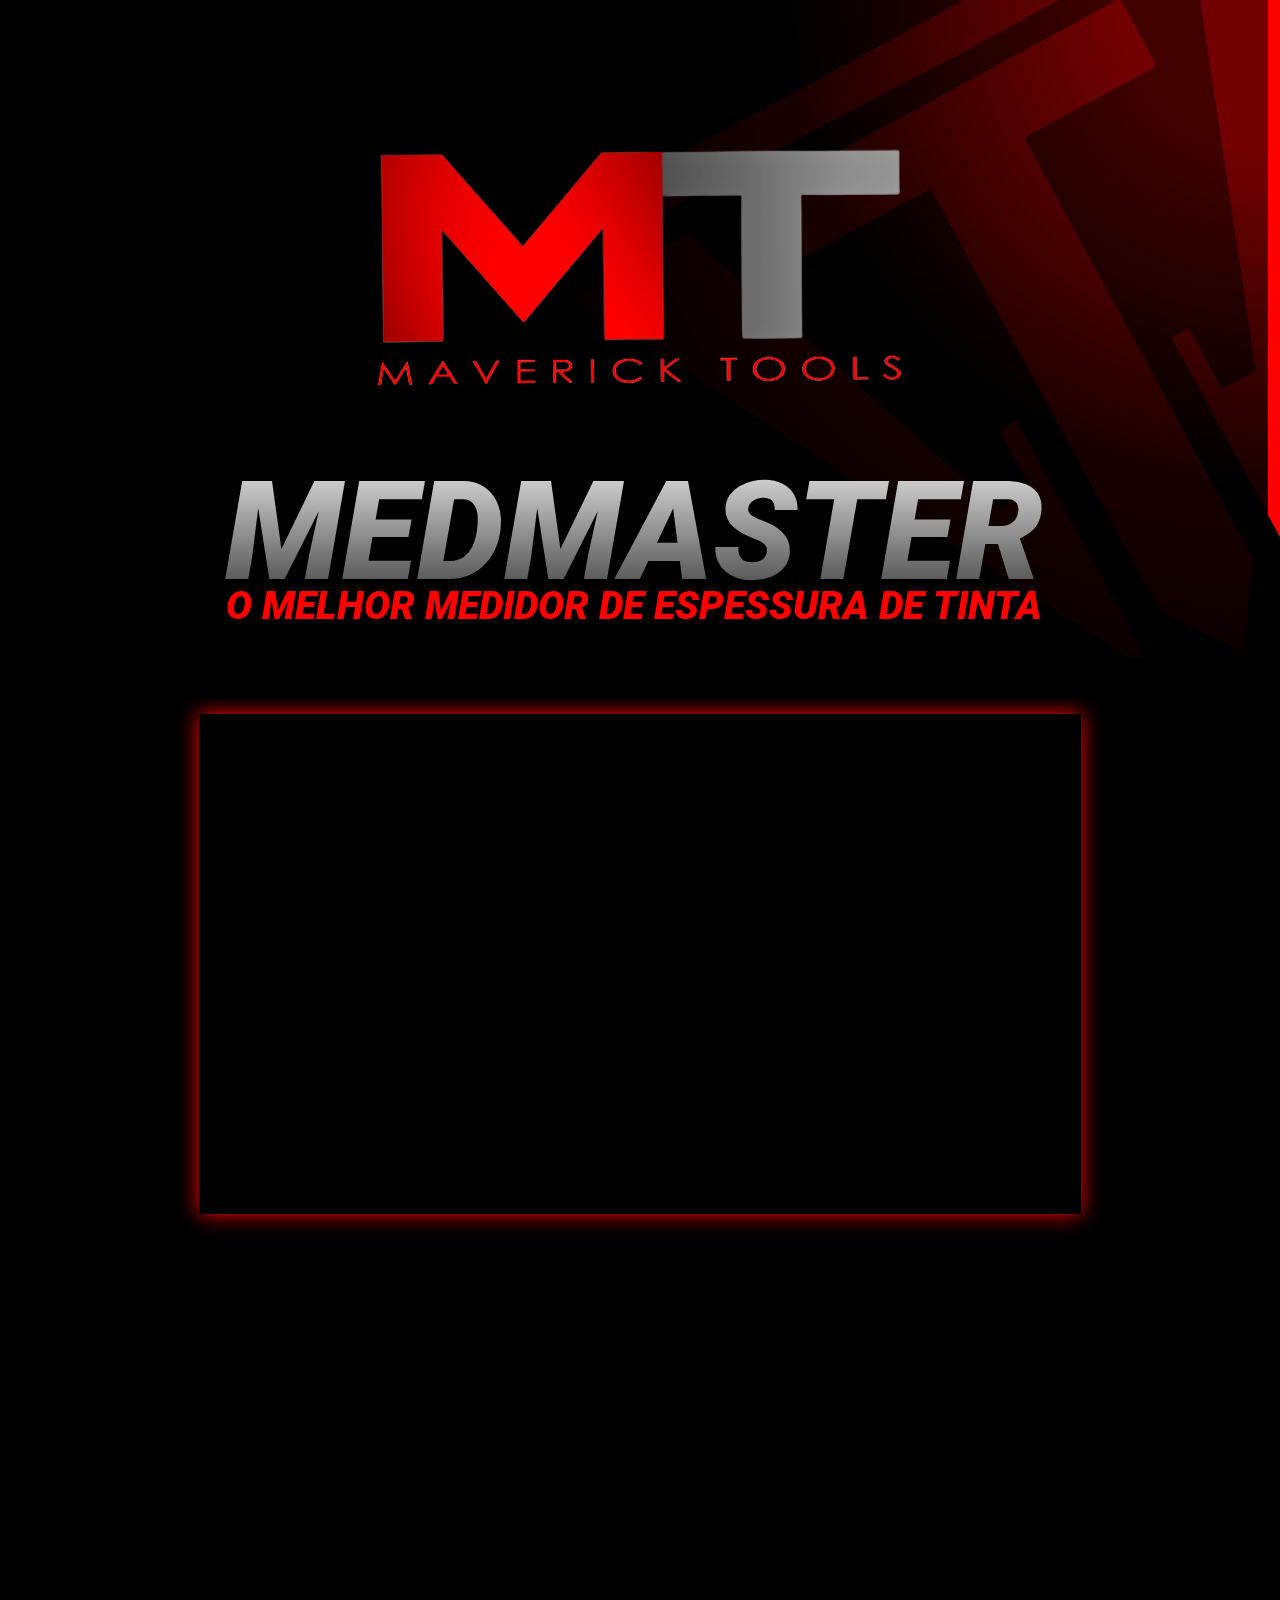
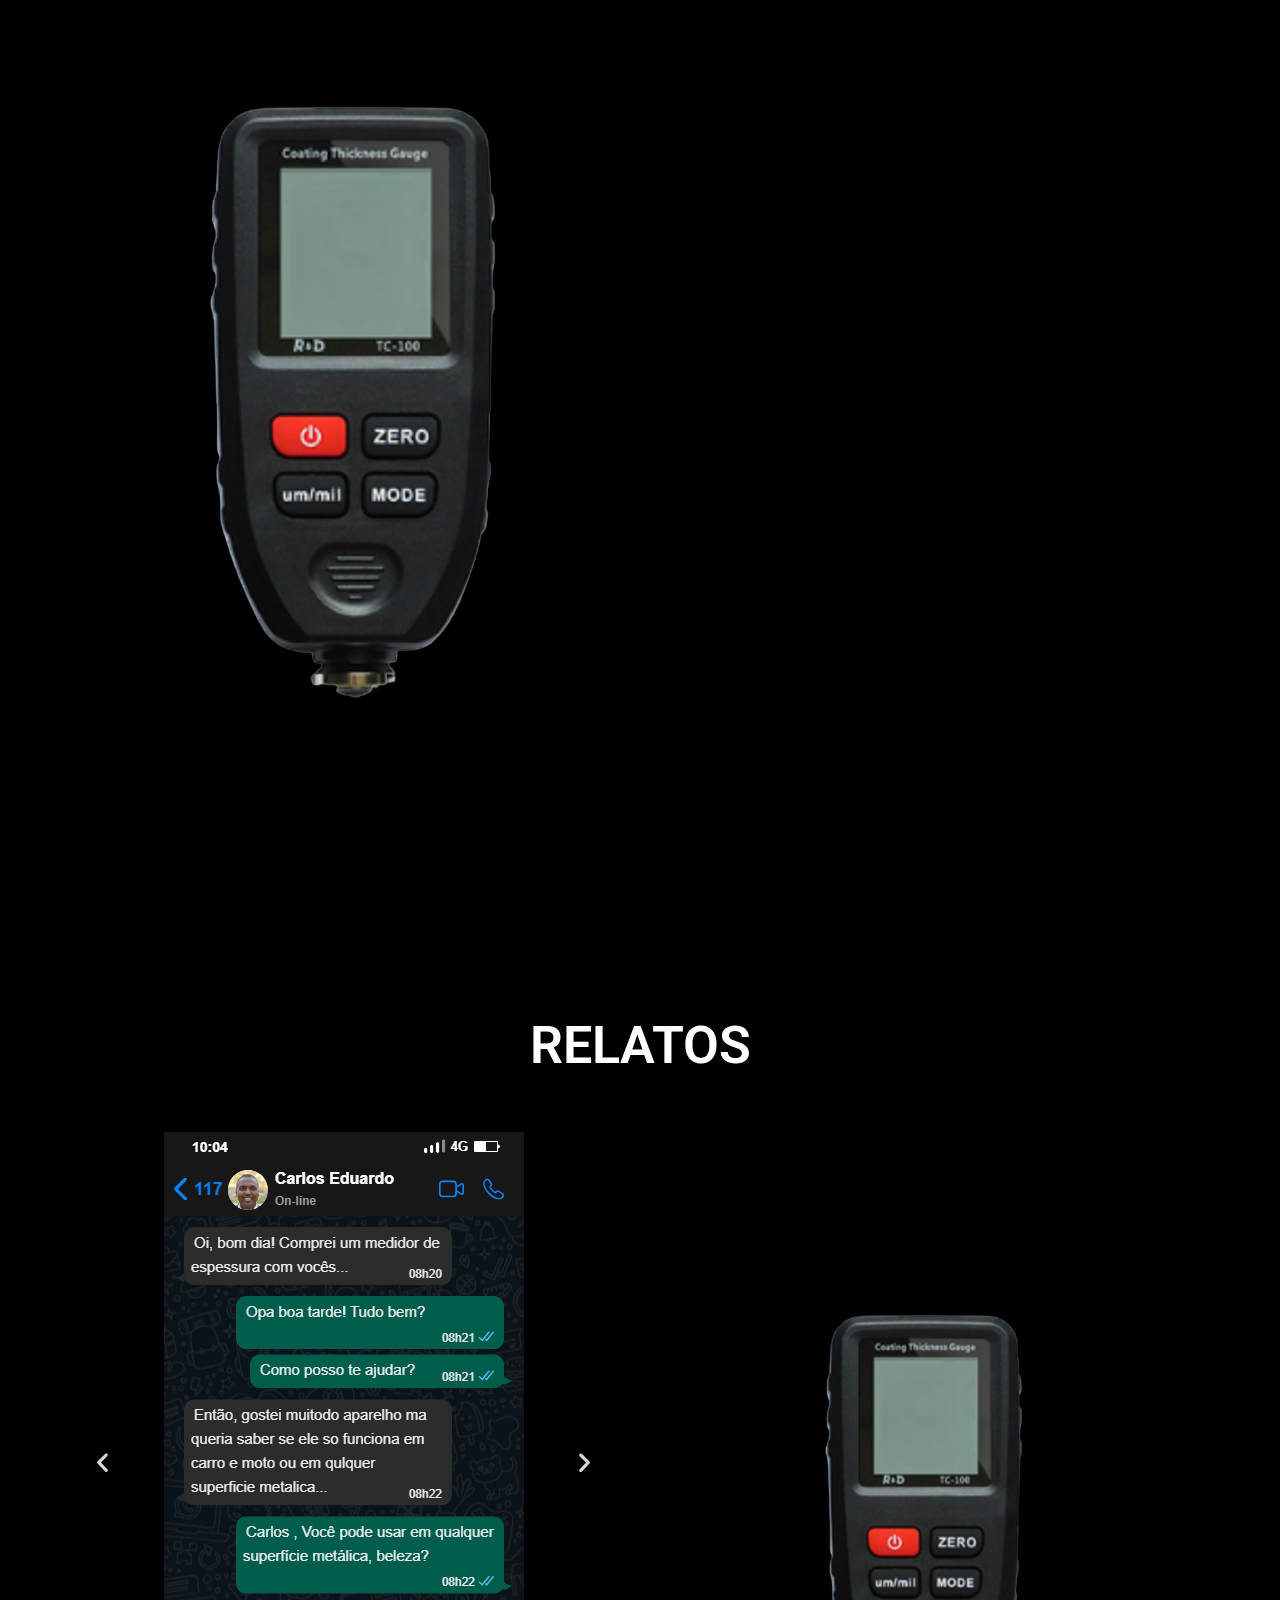
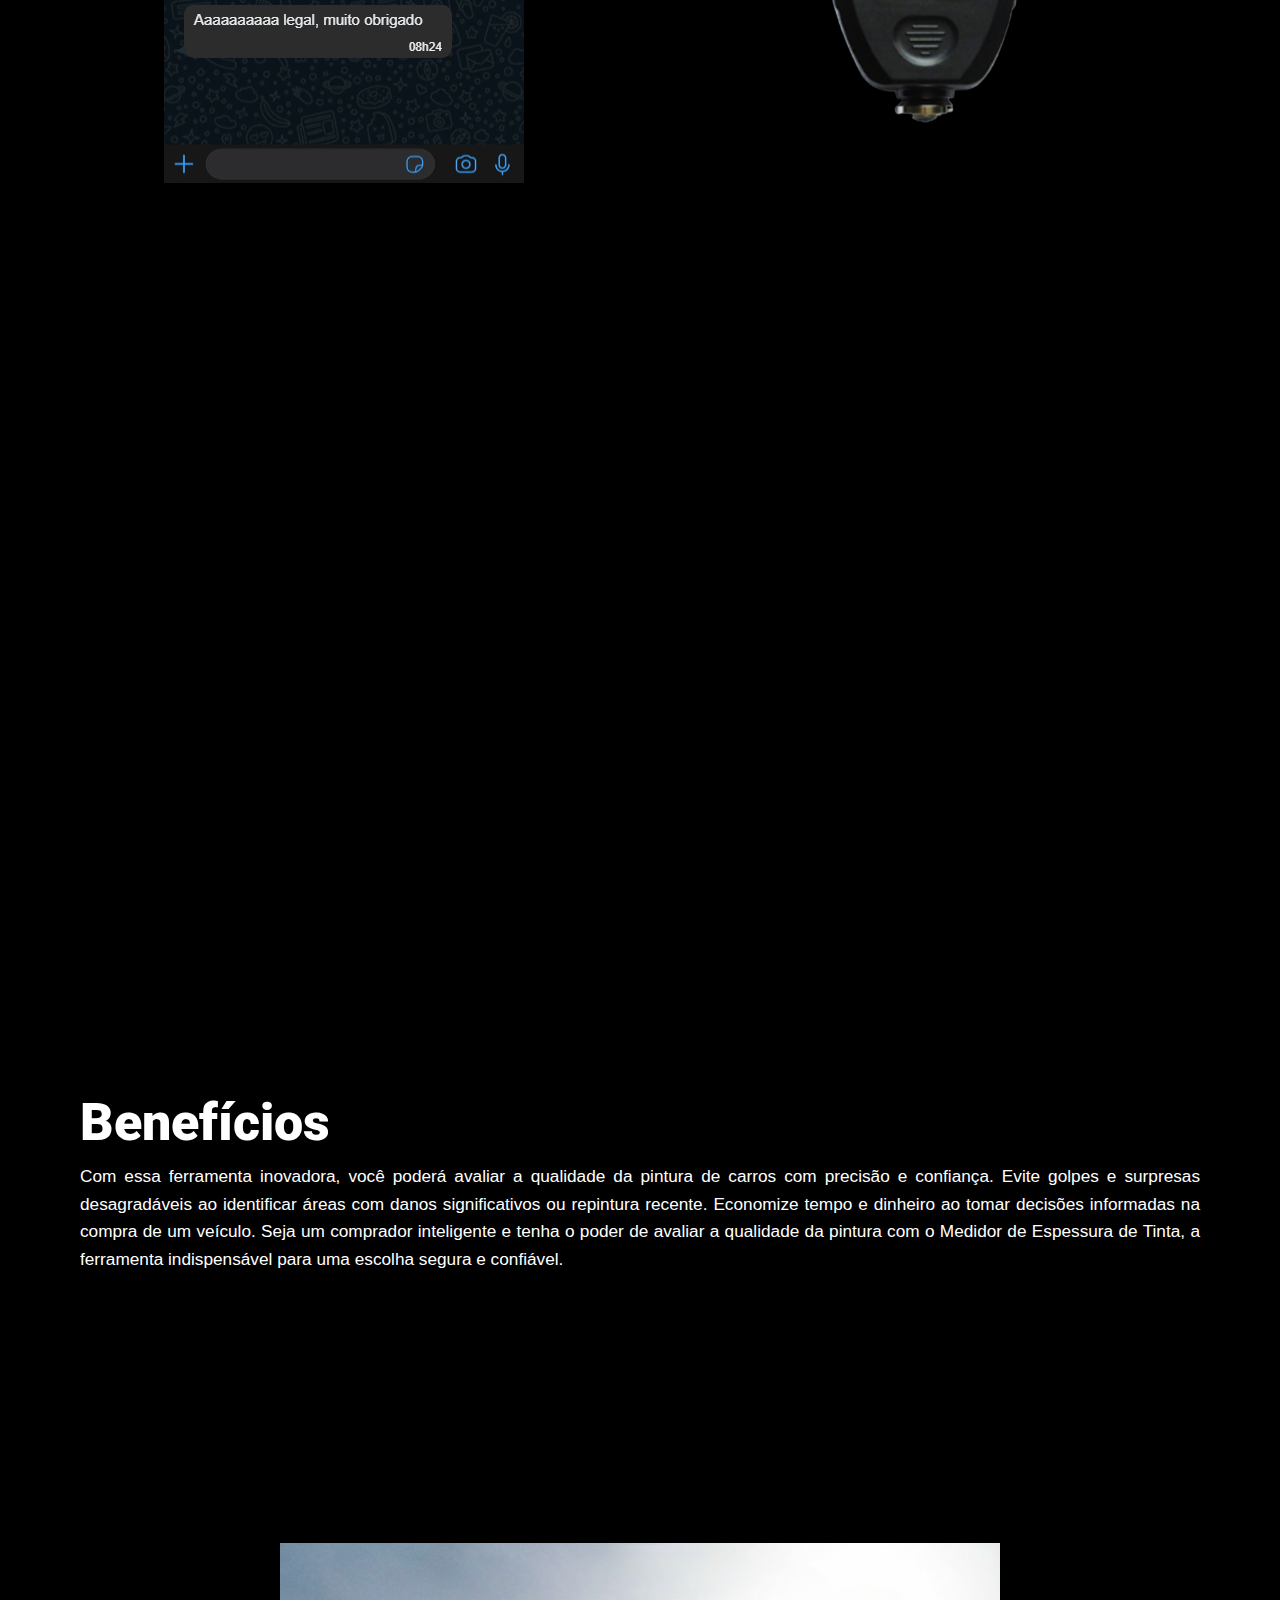
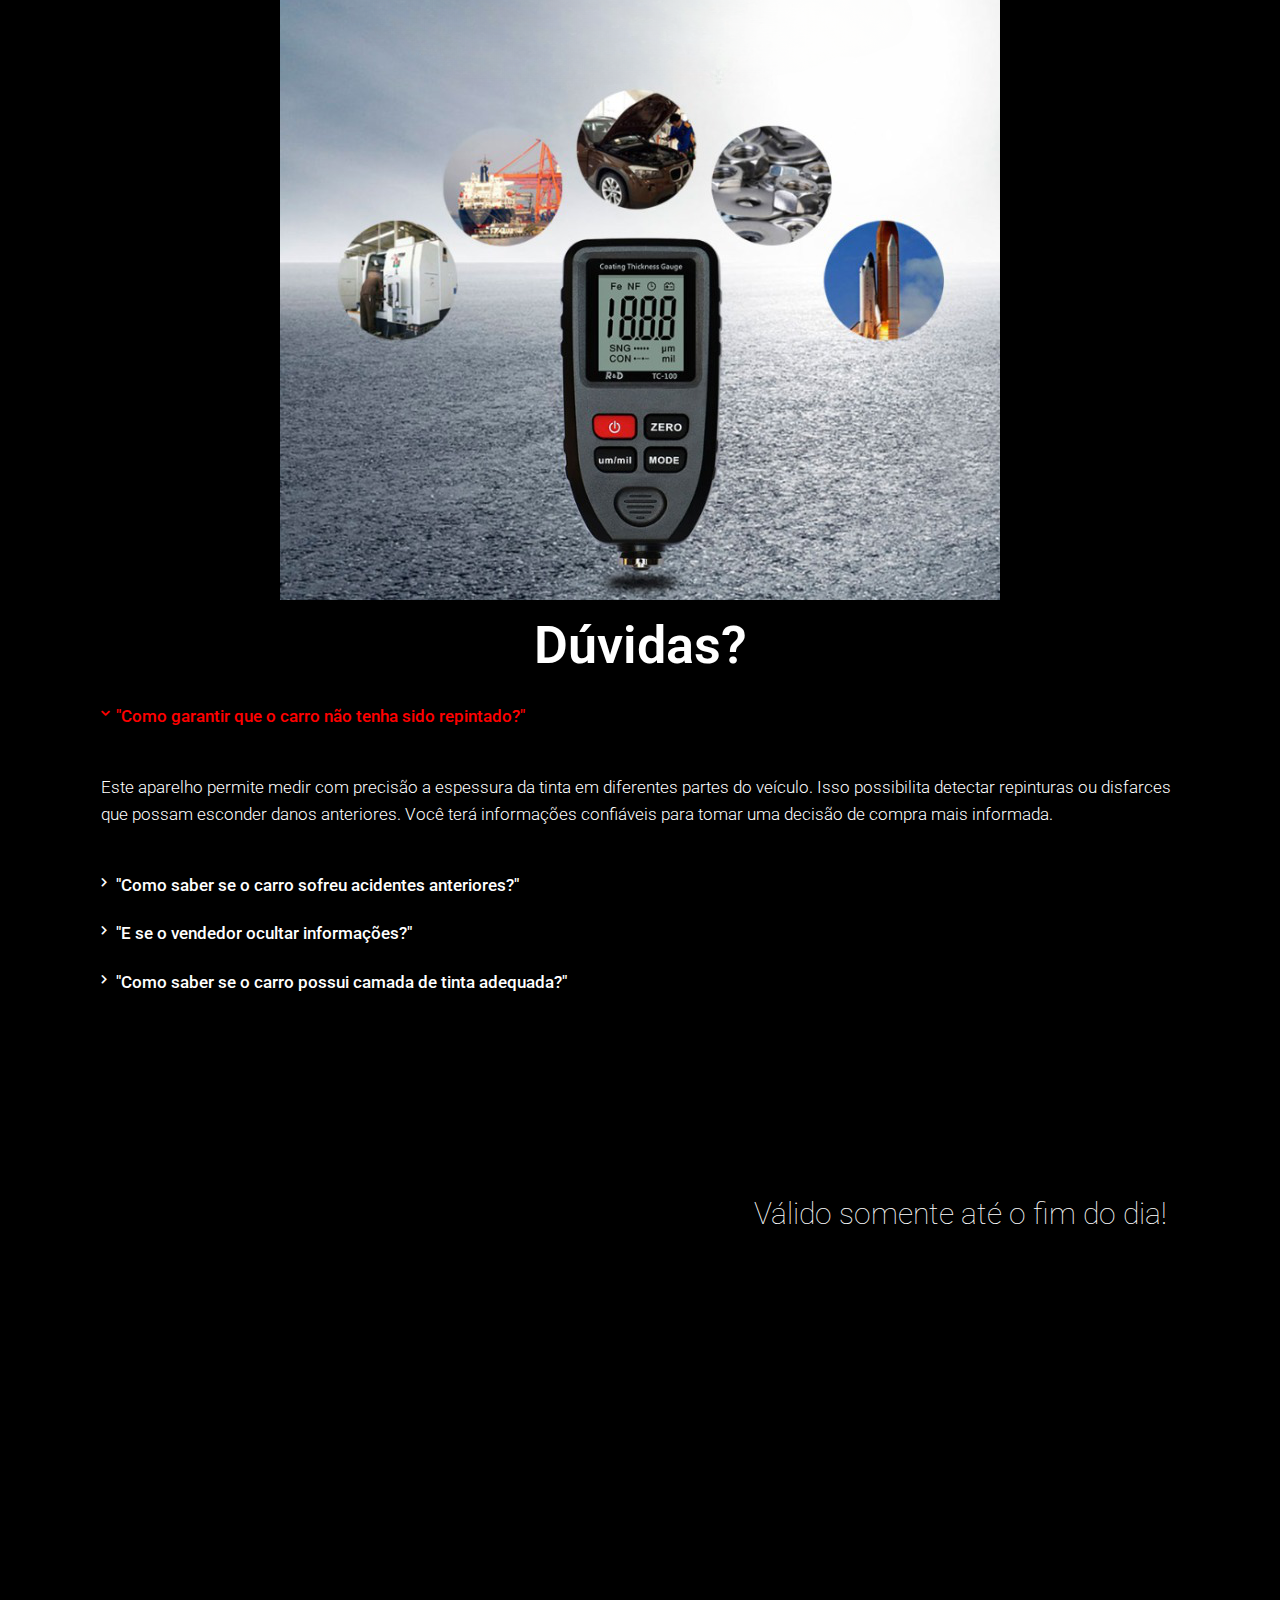
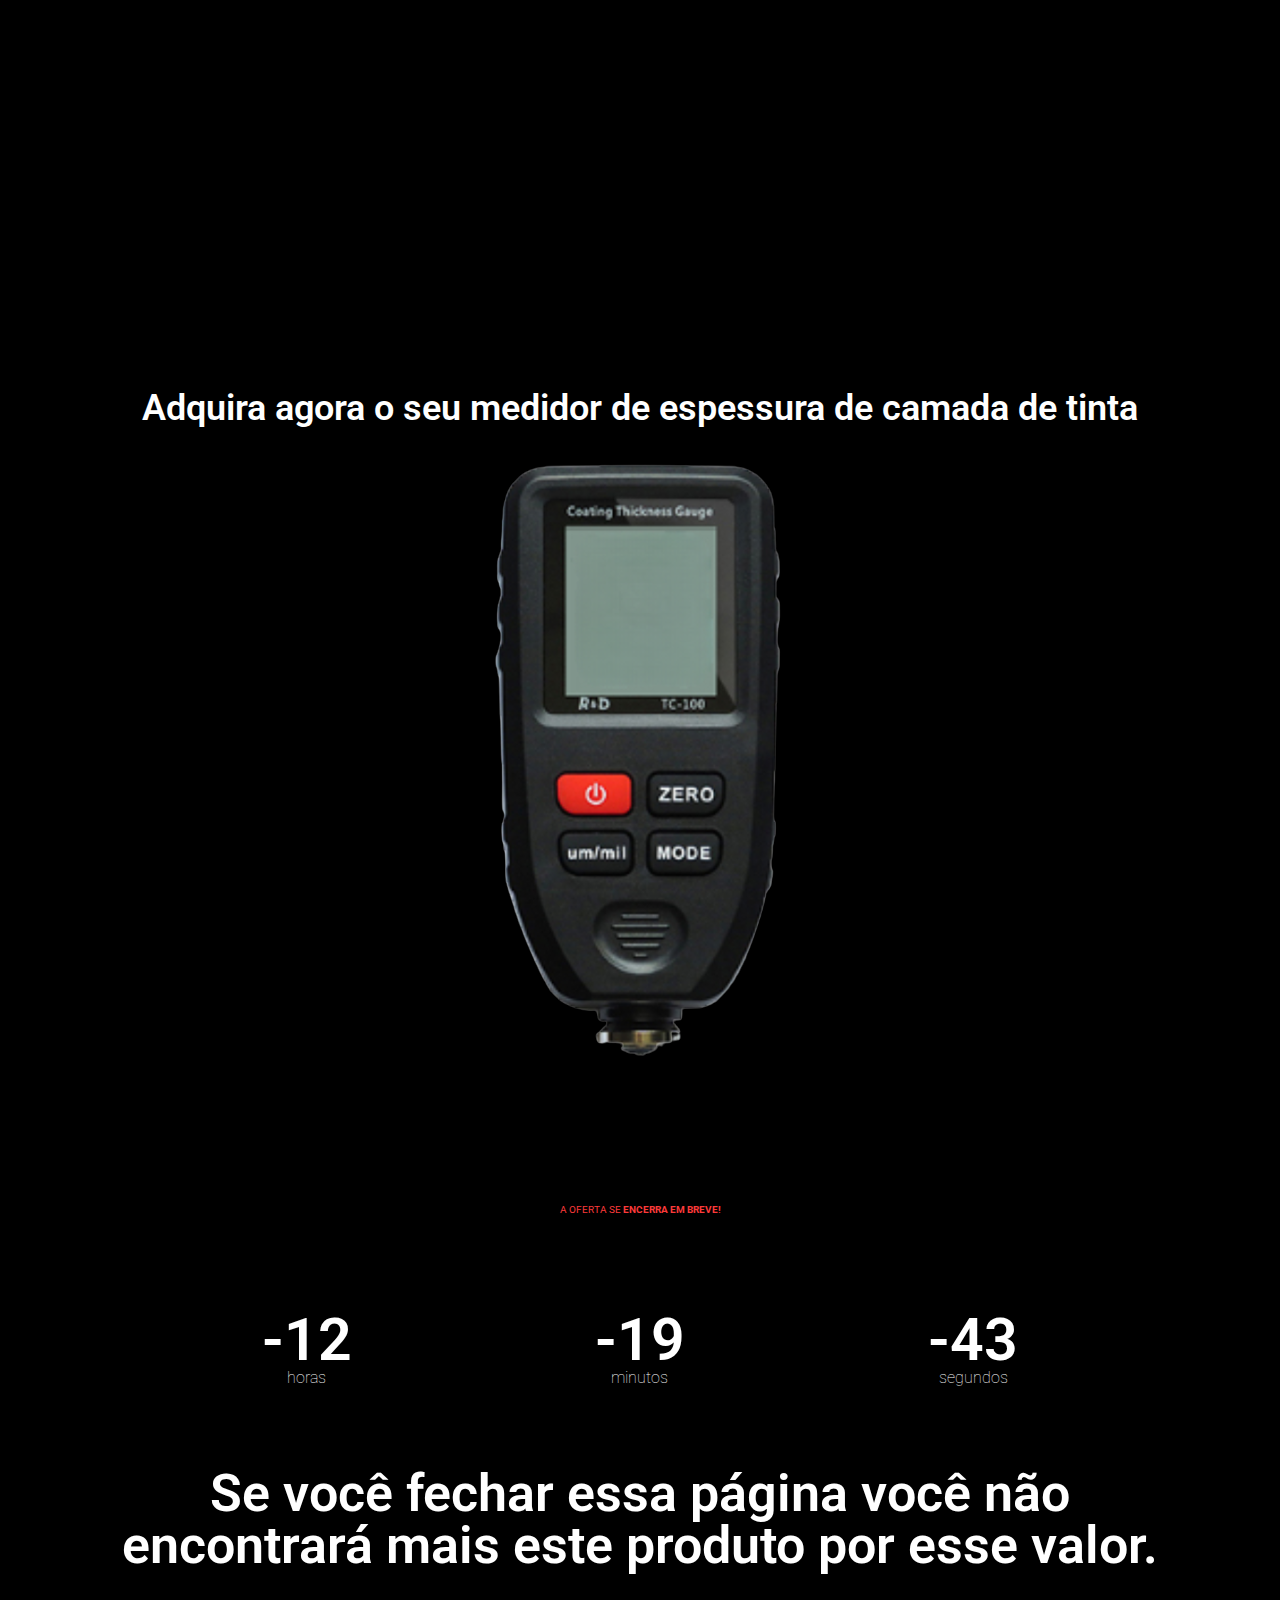
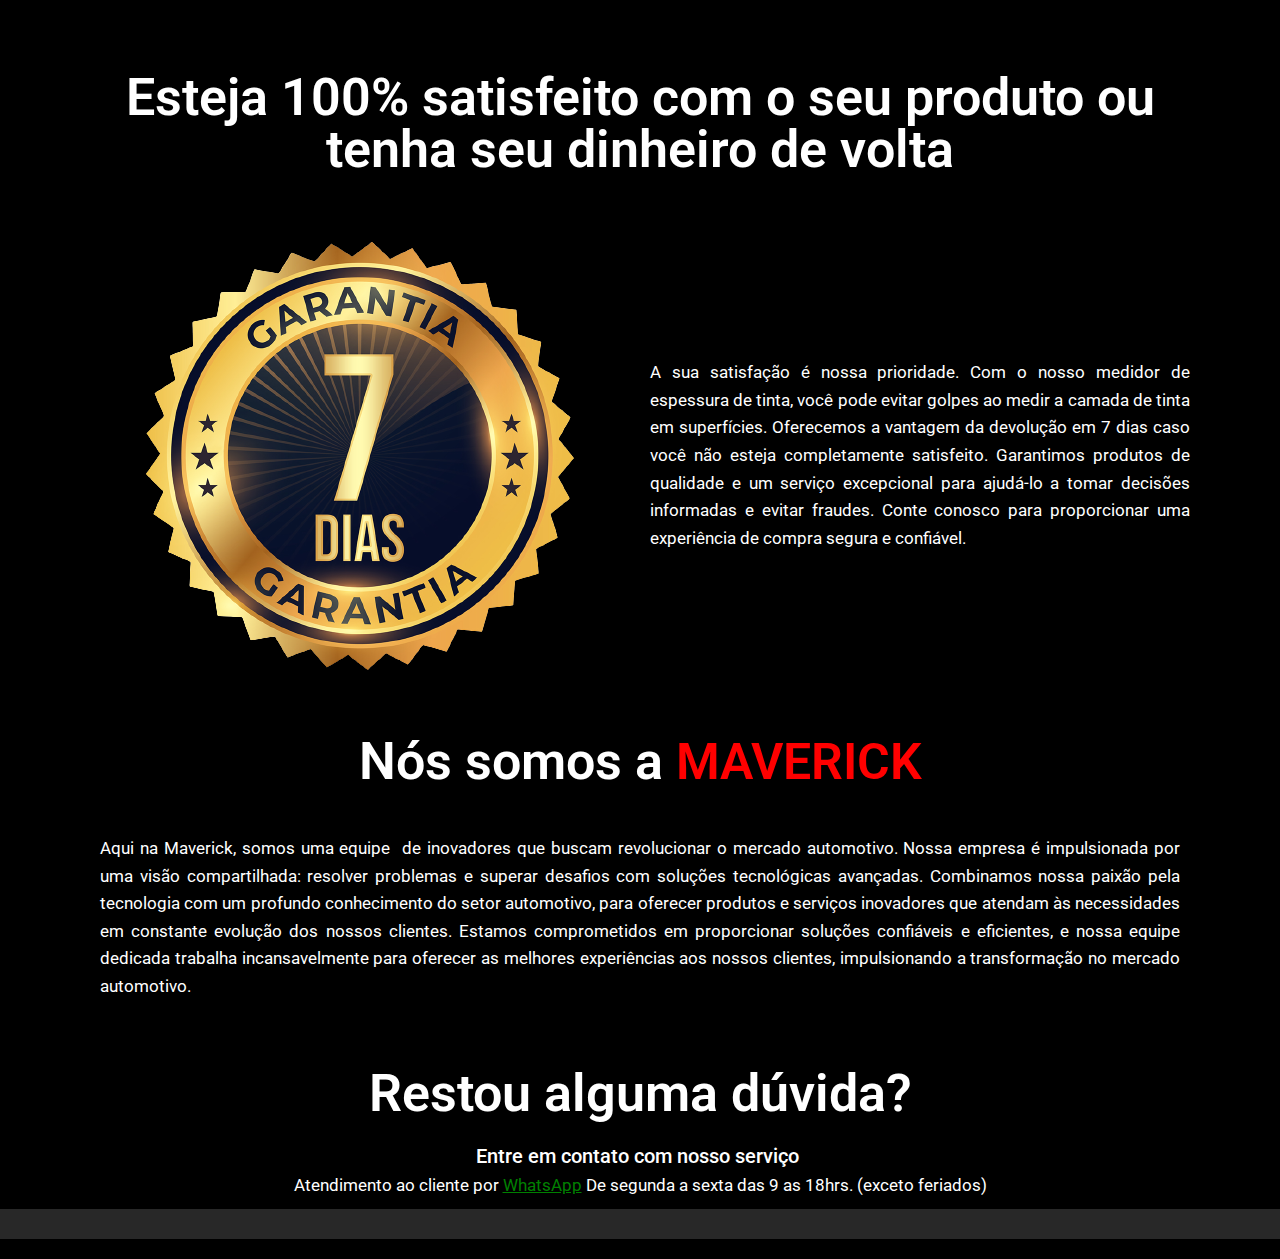
==== index.html @ 410bb4e0 "Arrumando pixel" ====
<!DOCTYPE html>
<html lang="pt-BR">
<head>
	<meta charset="UTF-8">
			<title>MaverickSpecialTools.product</title>
		<meta name="viewport" content="width=device-width, initial-scale=1">
<meta name="robots" content="max-image-preview:large">
<title>MaverickSpecialTools.product</title>
<link rel="alternate" type="application/rss+xml" title="Feed para MaverickSpecialTools.product &raquo;" href="./feed/index.html">
<link rel="alternate" type="application/rss+xml" title="Feed de comentários para MaverickSpecialTools.product &raquo;" href="./comments/feed/index.html">
<script>
window._wpemojiSettings = {"baseUrl":"https:\/\/s.w.org\/images\/core\/emoji\/14.0.0\/72x72\/","ext":".png","svgUrl":"https:\/\/s.w.org\/images\/core\/emoji\/14.0.0\/svg\/","svgExt":".svg","source":{"concatemoji":".\/\/wp-includes\/js\/wp-emoji-release.min.js?ver=6.2.2"}};
/*! This file is auto-generated */
!function(e,a,t){var n,r,o,i=a.createElement("canvas"),p=i.getContext&&i.getContext("2d");function s(e,t){p.clearRect(0,0,i.width,i.height),p.fillText(e,0,0);e=i.toDataURL();return p.clearRect(0,0,i.width,i.height),p.fillText(t,0,0),e===i.toDataURL()}function c(e){var t=a.createElement("script");t.src=e,t.defer=t.type="text/javascript",a.getElementsByTagName("head")[0].appendChild(t)}for(o=Array("flag","emoji"),t.supports={everything:!0,everythingExceptFlag:!0},r=0;r<o.length;r++)t.supports[o[r]]=function(e){if(p&&p.fillText)switch(p.textBaseline="top",p.font="600 32px Arial",e){case"flag":return s("🏳️‍⚧️","🏳️​⚧️")?!1:!s("🇺🇳","🇺​🇳")&&!s("🏴󠁧󠁢󠁥󠁮󠁧󠁿","🏴​󠁧​󠁢​󠁥​󠁮​󠁧​󠁿");case"emoji":return!s("🫱🏻‍🫲🏿","🫱🏻​🫲🏿")}return!1}(o[r]),t.supports.everything=t.supports.everything&&t.supports[o[r]],"flag"!==o[r]&&(t.supports.everythingExceptFlag=t.supports.everythingExceptFlag&&t.supports[o[r]]);t.supports.everythingExceptFlag=t.supports.everythingExceptFlag&&!t.supports.flag,t.DOMReady=!1,t.readyCallback=function(){t.DOMReady=!0},t.supports.everything||(n=function(){t.readyCallback()},a.addEventListener?(a.addEventListener("DOMContentLoaded",n,!1),e.addEventListener("load",n,!1)):(e.attachEvent("onload",n),a.attachEvent("onreadystatechange",function(){"complete"===a.readyState&&t.readyCallback()})),(e=t.source||{}).concatemoji?c(e.concatemoji):e.wpemoji&&e.twemoji&&(c(e.twemoji),c(e.wpemoji)))}(window,document,window._wpemojiSettings);
</script>
<style>img.wp-smiley,
img.emoji {
	display: inline !important;
	border: none !important;
	box-shadow: none !important;
	height: 1em !important;
	width: 1em !important;
	margin: 0 0.07em !important;
	vertical-align: -0.1em !important;
	background: none !important;
	padding: 0 !important;
}</style>
	<style id="wp-block-library-inline-css">:root{--wp-admin-theme-color:#007cba;--wp-admin-theme-color--rgb:0,124,186;--wp-admin-theme-color-darker-10:#006ba1;--wp-admin-theme-color-darker-10--rgb:0,107,161;--wp-admin-theme-color-darker-20:#005a87;--wp-admin-theme-color-darker-20--rgb:0,90,135;--wp-admin-border-width-focus:2px;--wp-block-synced-color:#7a00df;--wp-block-synced-color--rgb:122,0,223}@media (-webkit-min-device-pixel-ratio:2),(min-resolution:192dpi){:root{--wp-admin-border-width-focus:1.5px}}.wp-element-button{cursor:pointer}:root{--wp--preset--font-size--normal:16px;--wp--preset--font-size--huge:42px}:root .has-very-light-gray-background-color{background-color:#eee}:root .has-very-dark-gray-background-color{background-color:#313131}:root .has-very-light-gray-color{color:#eee}:root .has-very-dark-gray-color{color:#313131}:root .has-vivid-green-cyan-to-vivid-cyan-blue-gradient-background{background:linear-gradient(135deg,#00d084,#0693e3)}:root .has-purple-crush-gradient-background{background:linear-gradient(135deg,#34e2e4,#4721fb 50%,#ab1dfe)}:root .has-hazy-dawn-gradient-background{background:linear-gradient(135deg,#faaca8,#dad0ec)}:root .has-subdued-olive-gradient-background{background:linear-gradient(135deg,#fafae1,#67a671)}:root .has-atomic-cream-gradient-background{background:linear-gradient(135deg,#fdd79a,#004a59)}:root .has-nightshade-gradient-background{background:linear-gradient(135deg,#330968,#31cdcf)}:root .has-midnight-gradient-background{background:linear-gradient(135deg,#020381,#2874fc)}.has-regular-font-size{font-size:1em}.has-larger-font-size{font-size:2.625em}.has-normal-font-size{font-size:var(--wp--preset--font-size--normal)}.has-huge-font-size{font-size:var(--wp--preset--font-size--huge)}.has-text-align-center{text-align:center}.has-text-align-left{text-align:left}.has-text-align-right{text-align:right}#end-resizable-editor-section{display:none}.aligncenter{clear:both}.items-justified-left{justify-content:flex-start}.items-justified-center{justify-content:center}.items-justified-right{justify-content:flex-end}.items-justified-space-between{justify-content:space-between}.screen-reader-text{clip:rect(1px,1px,1px,1px);word-wrap:normal!important;border:0;-webkit-clip-path:inset(50%);clip-path:inset(50%);height:1px;margin:-1px;overflow:hidden;padding:0;position:absolute;width:1px}.screen-reader-text:focus{clip:auto!important;background-color:#ddd;-webkit-clip-path:none;clip-path:none;color:#444;display:block;font-size:1em;height:auto;left:5px;line-height:normal;padding:15px 23px 14px;text-decoration:none;top:5px;width:auto;z-index:100000}html :where(.has-border-color){border-style:solid}html :where([style*=border-top-color]){border-top-style:solid}html :where([style*=border-right-color]){border-right-style:solid}html :where([style*=border-bottom-color]){border-bottom-style:solid}html :where([style*=border-left-color]){border-left-style:solid}html :where([style*=border-width]){border-style:solid}html :where([style*=border-top-width]){border-top-style:solid}html :where([style*=border-right-width]){border-right-style:solid}html :where([style*=border-bottom-width]){border-bottom-style:solid}html :where([style*=border-left-width]){border-left-style:solid}html :where(img[class*=wp-image-]){height:auto;max-width:100%}figure{margin:0 0 1em}html :where(.is-position-sticky){--wp-admin--admin-bar--position-offset:var(--wp-admin--admin-bar--height,0px)}@media screen and (max-width:600px){html :where(.is-position-sticky){--wp-admin--admin-bar--position-offset:0px}}</style>
<style id="global-styles-inline-css">body{--wp--preset--color--black: #000000;--wp--preset--color--cyan-bluish-gray: #abb8c3;--wp--preset--color--white: #ffffff;--wp--preset--color--pale-pink: #f78da7;--wp--preset--color--vivid-red: #cf2e2e;--wp--preset--color--luminous-vivid-orange: #ff6900;--wp--preset--color--luminous-vivid-amber: #fcb900;--wp--preset--color--light-green-cyan: #7bdcb5;--wp--preset--color--vivid-green-cyan: #00d084;--wp--preset--color--pale-cyan-blue: #8ed1fc;--wp--preset--color--vivid-cyan-blue: #0693e3;--wp--preset--color--vivid-purple: #9b51e0;--wp--preset--color--base: #ffffff;--wp--preset--color--contrast: #000000;--wp--preset--color--primary: #9DFF20;--wp--preset--color--secondary: #345C00;--wp--preset--color--tertiary: #F6F6F6;--wp--preset--gradient--vivid-cyan-blue-to-vivid-purple: linear-gradient(135deg,rgba(6,147,227,1) 0%,rgb(155,81,224) 100%);--wp--preset--gradient--light-green-cyan-to-vivid-green-cyan: linear-gradient(135deg,rgb(122,220,180) 0%,rgb(0,208,130) 100%);--wp--preset--gradient--luminous-vivid-amber-to-luminous-vivid-orange: linear-gradient(135deg,rgba(252,185,0,1) 0%,rgba(255,105,0,1) 100%);--wp--preset--gradient--luminous-vivid-orange-to-vivid-red: linear-gradient(135deg,rgba(255,105,0,1) 0%,rgb(207,46,46) 100%);--wp--preset--gradient--very-light-gray-to-cyan-bluish-gray: linear-gradient(135deg,rgb(238,238,238) 0%,rgb(169,184,195) 100%);--wp--preset--gradient--cool-to-warm-spectrum: linear-gradient(135deg,rgb(74,234,220) 0%,rgb(151,120,209) 20%,rgb(207,42,186) 40%,rgb(238,44,130) 60%,rgb(251,105,98) 80%,rgb(254,248,76) 100%);--wp--preset--gradient--blush-light-purple: linear-gradient(135deg,rgb(255,206,236) 0%,rgb(152,150,240) 100%);--wp--preset--gradient--blush-bordeaux: linear-gradient(135deg,rgb(254,205,165) 0%,rgb(254,45,45) 50%,rgb(107,0,62) 100%);--wp--preset--gradient--luminous-dusk: linear-gradient(135deg,rgb(255,203,112) 0%,rgb(199,81,192) 50%,rgb(65,88,208) 100%);--wp--preset--gradient--pale-ocean: linear-gradient(135deg,rgb(255,245,203) 0%,rgb(182,227,212) 50%,rgb(51,167,181) 100%);--wp--preset--gradient--electric-grass: linear-gradient(135deg,rgb(202,248,128) 0%,rgb(113,206,126) 100%);--wp--preset--gradient--midnight: linear-gradient(135deg,rgb(2,3,129) 0%,rgb(40,116,252) 100%);--wp--preset--duotone--dark-grayscale: url('#wp-duotone-dark-grayscale');--wp--preset--duotone--grayscale: url('#wp-duotone-grayscale');--wp--preset--duotone--purple-yellow: url('#wp-duotone-purple-yellow');--wp--preset--duotone--blue-red: url('#wp-duotone-blue-red');--wp--preset--duotone--midnight: url('#wp-duotone-midnight');--wp--preset--duotone--magenta-yellow: url('#wp-duotone-magenta-yellow');--wp--preset--duotone--purple-green: url('#wp-duotone-purple-green');--wp--preset--duotone--blue-orange: url('#wp-duotone-blue-orange');--wp--preset--font-size--small: clamp(0.875rem, 0.875rem + ((1vw - 0.48rem) * 0.24), 1rem);--wp--preset--font-size--medium: clamp(1rem, 1rem + ((1vw - 0.48rem) * 0.24), 1.125rem);--wp--preset--font-size--large: clamp(1.75rem, 1.75rem + ((1vw - 0.48rem) * 0.24), 1.875rem);--wp--preset--font-size--x-large: 2.25rem;--wp--preset--font-size--xx-large: clamp(4rem, 4rem + ((1vw - 0.48rem) * 11.538), 10rem);--wp--preset--font-family--dm-sans: "DM Sans", sans-serif;--wp--preset--font-family--ibm-plex-mono: 'IBM Plex Mono', monospace;--wp--preset--font-family--inter: "Inter", sans-serif;--wp--preset--font-family--system-font: -apple-system,BlinkMacSystemFont,"Segoe UI",Roboto,Oxygen-Sans,Ubuntu,Cantarell,"Helvetica Neue",sans-serif;--wp--preset--font-family--source-serif-pro: "Source Serif Pro", serif;--wp--preset--spacing--30: clamp(1.5rem, 5vw, 2rem);--wp--preset--spacing--40: clamp(1.8rem, 1.8rem + ((1vw - 0.48rem) * 2.885), 3rem);--wp--preset--spacing--50: clamp(2.5rem, 8vw, 4.5rem);--wp--preset--spacing--60: clamp(3.75rem, 10vw, 7rem);--wp--preset--spacing--70: clamp(5rem, 5.25rem + ((1vw - 0.48rem) * 9.096), 8rem);--wp--preset--spacing--80: clamp(7rem, 14vw, 11rem);--wp--preset--shadow--natural: 6px 6px 9px rgba(0, 0, 0, 0.2);--wp--preset--shadow--deep: 12px 12px 50px rgba(0, 0, 0, 0.4);--wp--preset--shadow--sharp: 6px 6px 0px rgba(0, 0, 0, 0.2);--wp--preset--shadow--outlined: 6px 6px 0px -3px rgba(255, 255, 255, 1), 6px 6px rgba(0, 0, 0, 1);--wp--preset--shadow--crisp: 6px 6px 0px rgba(0, 0, 0, 1);}body { margin: 0;--wp--style--global--content-size: 650px;--wp--style--global--wide-size: 1200px; }.wp-site-blocks { padding-top: var(--wp--style--root--padding-top); padding-bottom: var(--wp--style--root--padding-bottom); }.has-global-padding { padding-right: var(--wp--style--root--padding-right); padding-left: var(--wp--style--root--padding-left); }.has-global-padding :where(.has-global-padding) { padding-right: 0; padding-left: 0; }.has-global-padding > .alignfull { margin-right: calc(var(--wp--style--root--padding-right) * -1); margin-left: calc(var(--wp--style--root--padding-left) * -1); }.has-global-padding :where(.has-global-padding) > .alignfull { margin-right: 0; margin-left: 0; }.has-global-padding > .alignfull:where(:not(.has-global-padding)) > :where([class*="wp-block-"]:not(.alignfull):not([class*="__"]),p,h1,h2,h3,h4,h5,h6,ul,ol) { padding-right: var(--wp--style--root--padding-right); padding-left: var(--wp--style--root--padding-left); }.has-global-padding :where(.has-global-padding) > .alignfull:where(:not(.has-global-padding)) > :where([class*="wp-block-"]:not(.alignfull):not([class*="__"]),p,h1,h2,h3,h4,h5,h6,ul,ol) { padding-right: 0; padding-left: 0; }.wp-site-blocks > .alignleft { float: left; margin-right: 2em; }.wp-site-blocks > .alignright { float: right; margin-left: 2em; }.wp-site-blocks > .aligncenter { justify-content: center; margin-left: auto; margin-right: auto; }.wp-site-blocks > * { margin-block-start: 0; margin-block-end: 0; }.wp-site-blocks > * + * { margin-block-start: 1.5rem; }body { --wp--style--block-gap: 1.5rem; }body .is-layout-flow > *{margin-block-start: 0;margin-block-end: 0;}body .is-layout-flow > * + *{margin-block-start: 1.5rem;margin-block-end: 0;}body .is-layout-constrained > *{margin-block-start: 0;margin-block-end: 0;}body .is-layout-constrained > * + *{margin-block-start: 1.5rem;margin-block-end: 0;}body .is-layout-flex{gap: 1.5rem;}body .is-layout-flow > .alignleft{float: left;margin-inline-start: 0;margin-inline-end: 2em;}body .is-layout-flow > .alignright{float: right;margin-inline-start: 2em;margin-inline-end: 0;}body .is-layout-flow > .aligncenter{margin-left: auto !important;margin-right: auto !important;}body .is-layout-constrained > .alignleft{float: left;margin-inline-start: 0;margin-inline-end: 2em;}body .is-layout-constrained > .alignright{float: right;margin-inline-start: 2em;margin-inline-end: 0;}body .is-layout-constrained > .aligncenter{margin-left: auto !important;margin-right: auto !important;}body .is-layout-constrained > :where(:not(.alignleft):not(.alignright):not(.alignfull)){max-width: var(--wp--style--global--content-size);margin-left: auto !important;margin-right: auto !important;}body .is-layout-constrained > .alignwide{max-width: var(--wp--style--global--wide-size);}body .is-layout-flex{display: flex;}body .is-layout-flex{flex-wrap: wrap;align-items: center;}body .is-layout-flex > *{margin: 0;}body{background-color: var(--wp--preset--color--base);color: var(--wp--preset--color--contrast);font-family: var(--wp--preset--font-family--system-font);font-size: var(--wp--preset--font-size--medium);line-height: 1.6;--wp--style--root--padding-top: var(--wp--preset--spacing--40);--wp--style--root--padding-right: var(--wp--preset--spacing--30);--wp--style--root--padding-bottom: var(--wp--preset--spacing--40);--wp--style--root--padding-left: var(--wp--preset--spacing--30);}a:where(:not(.wp-element-button)){color: var(--wp--preset--color--contrast);text-decoration: underline;}a:where(:not(.wp-element-button)):hover{text-decoration: none;}a:where(:not(.wp-element-button)):focus{text-decoration: underline dashed;}a:where(:not(.wp-element-button)):active{color: var(--wp--preset--color--secondary);text-decoration: none;}h1, h2, h3, h4, h5, h6{font-weight: 400;line-height: 1.4;}h1{font-size: clamp(2.719rem, 2.719rem + ((1vw - 0.48rem) * 1.742), 3.625rem);line-height: 1.2;}h2{font-size: clamp(2.625rem, calc(2.625rem + ((1vw - 0.48rem) * 8.4135)), 3.25rem);line-height: 1.2;}h3{font-size: var(--wp--preset--font-size--x-large);}h4{font-size: var(--wp--preset--font-size--large);}h5{font-size: var(--wp--preset--font-size--medium);font-weight: 700;text-transform: uppercase;}h6{font-size: var(--wp--preset--font-size--medium);text-transform: uppercase;}.wp-element-button, .wp-block-button__link{background-color: var(--wp--preset--color--primary);border-radius: 0;border-width: 0;color: var(--wp--preset--color--contrast);font-family: inherit;font-size: inherit;line-height: inherit;padding: calc(0.667em + 2px) calc(1.333em + 2px);text-decoration: none;}.wp-element-button:visited, .wp-block-button__link:visited{color: var(--wp--preset--color--contrast);}.wp-element-button:hover, .wp-block-button__link:hover{background-color: var(--wp--preset--color--contrast);color: var(--wp--preset--color--base);}.wp-element-button:focus, .wp-block-button__link:focus{background-color: var(--wp--preset--color--contrast);color: var(--wp--preset--color--base);}.wp-element-button:active, .wp-block-button__link:active{background-color: var(--wp--preset--color--secondary);color: var(--wp--preset--color--base);}.has-black-color{color: var(--wp--preset--color--black) !important;}.has-cyan-bluish-gray-color{color: var(--wp--preset--color--cyan-bluish-gray) !important;}.has-white-color{color: var(--wp--preset--color--white) !important;}.has-pale-pink-color{color: var(--wp--preset--color--pale-pink) !important;}.has-vivid-red-color{color: var(--wp--preset--color--vivid-red) !important;}.has-luminous-vivid-orange-color{color: var(--wp--preset--color--luminous-vivid-orange) !important;}.has-luminous-vivid-amber-color{color: var(--wp--preset--color--luminous-vivid-amber) !important;}.has-light-green-cyan-color{color: var(--wp--preset--color--light-green-cyan) !important;}.has-vivid-green-cyan-color{color: var(--wp--preset--color--vivid-green-cyan) !important;}.has-pale-cyan-blue-color{color: var(--wp--preset--color--pale-cyan-blue) !important;}.has-vivid-cyan-blue-color{color: var(--wp--preset--color--vivid-cyan-blue) !important;}.has-vivid-purple-color{color: var(--wp--preset--color--vivid-purple) !important;}.has-base-color{color: var(--wp--preset--color--base) !important;}.has-contrast-color{color: var(--wp--preset--color--contrast) !important;}.has-primary-color{color: var(--wp--preset--color--primary) !important;}.has-secondary-color{color: var(--wp--preset--color--secondary) !important;}.has-tertiary-color{color: var(--wp--preset--color--tertiary) !important;}.has-black-background-color{background-color: var(--wp--preset--color--black) !important;}.has-cyan-bluish-gray-background-color{background-color: var(--wp--preset--color--cyan-bluish-gray) !important;}.has-white-background-color{background-color: var(--wp--preset--color--white) !important;}.has-pale-pink-background-color{background-color: var(--wp--preset--color--pale-pink) !important;}.has-vivid-red-background-color{background-color: var(--wp--preset--color--vivid-red) !important;}.has-luminous-vivid-orange-background-color{background-color: var(--wp--preset--color--luminous-vivid-orange) !important;}.has-luminous-vivid-amber-background-color{background-color: var(--wp--preset--color--luminous-vivid-amber) !important;}.has-light-green-cyan-background-color{background-color: var(--wp--preset--color--light-green-cyan) !important;}.has-vivid-green-cyan-background-color{background-color: var(--wp--preset--color--vivid-green-cyan) !important;}.has-pale-cyan-blue-background-color{background-color: var(--wp--preset--color--pale-cyan-blue) !important;}.has-vivid-cyan-blue-background-color{background-color: var(--wp--preset--color--vivid-cyan-blue) !important;}.has-vivid-purple-background-color{background-color: var(--wp--preset--color--vivid-purple) !important;}.has-base-background-color{background-color: var(--wp--preset--color--base) !important;}.has-contrast-background-color{background-color: var(--wp--preset--color--contrast) !important;}.has-primary-background-color{background-color: var(--wp--preset--color--primary) !important;}.has-secondary-background-color{background-color: var(--wp--preset--color--secondary) !important;}.has-tertiary-background-color{background-color: var(--wp--preset--color--tertiary) !important;}.has-black-border-color{border-color: var(--wp--preset--color--black) !important;}.has-cyan-bluish-gray-border-color{border-color: var(--wp--preset--color--cyan-bluish-gray) !important;}.has-white-border-color{border-color: var(--wp--preset--color--white) !important;}.has-pale-pink-border-color{border-color: var(--wp--preset--color--pale-pink) !important;}.has-vivid-red-border-color{border-color: var(--wp--preset--color--vivid-red) !important;}.has-luminous-vivid-orange-border-color{border-color: var(--wp--preset--color--luminous-vivid-orange) !important;}.has-luminous-vivid-amber-border-color{border-color: var(--wp--preset--color--luminous-vivid-amber) !important;}.has-light-green-cyan-border-color{border-color: var(--wp--preset--color--light-green-cyan) !important;}.has-vivid-green-cyan-border-color{border-color: var(--wp--preset--color--vivid-green-cyan) !important;}.has-pale-cyan-blue-border-color{border-color: var(--wp--preset--color--pale-cyan-blue) !important;}.has-vivid-cyan-blue-border-color{border-color: var(--wp--preset--color--vivid-cyan-blue) !important;}.has-vivid-purple-border-color{border-color: var(--wp--preset--color--vivid-purple) !important;}.has-base-border-color{border-color: var(--wp--preset--color--base) !important;}.has-contrast-border-color{border-color: var(--wp--preset--color--contrast) !important;}.has-primary-border-color{border-color: var(--wp--preset--color--primary) !important;}.has-secondary-border-color{border-color: var(--wp--preset--color--secondary) !important;}.has-tertiary-border-color{border-color: var(--wp--preset--color--tertiary) !important;}.has-vivid-cyan-blue-to-vivid-purple-gradient-background{background: var(--wp--preset--gradient--vivid-cyan-blue-to-vivid-purple) !important;}.has-light-green-cyan-to-vivid-green-cyan-gradient-background{background: var(--wp--preset--gradient--light-green-cyan-to-vivid-green-cyan) !important;}.has-luminous-vivid-amber-to-luminous-vivid-orange-gradient-background{background: var(--wp--preset--gradient--luminous-vivid-amber-to-luminous-vivid-orange) !important;}.has-luminous-vivid-orange-to-vivid-red-gradient-background{background: var(--wp--preset--gradient--luminous-vivid-orange-to-vivid-red) !important;}.has-very-light-gray-to-cyan-bluish-gray-gradient-background{background: var(--wp--preset--gradient--very-light-gray-to-cyan-bluish-gray) !important;}.has-cool-to-warm-spectrum-gradient-background{background: var(--wp--preset--gradient--cool-to-warm-spectrum) !important;}.has-blush-light-purple-gradient-background{background: var(--wp--preset--gradient--blush-light-purple) !important;}.has-blush-bordeaux-gradient-background{background: var(--wp--preset--gradient--blush-bordeaux) !important;}.has-luminous-dusk-gradient-background{background: var(--wp--preset--gradient--luminous-dusk) !important;}.has-pale-ocean-gradient-background{background: var(--wp--preset--gradient--pale-ocean) !important;}.has-electric-grass-gradient-background{background: var(--wp--preset--gradient--electric-grass) !important;}.has-midnight-gradient-background{background: var(--wp--preset--gradient--midnight) !important;}.has-small-font-size{font-size: var(--wp--preset--font-size--small) !important;}.has-medium-font-size{font-size: var(--wp--preset--font-size--medium) !important;}.has-large-font-size{font-size: var(--wp--preset--font-size--large) !important;}.has-x-large-font-size{font-size: var(--wp--preset--font-size--x-large) !important;}.has-xx-large-font-size{font-size: var(--wp--preset--font-size--xx-large) !important;}.has-dm-sans-font-family{font-family: var(--wp--preset--font-family--dm-sans) !important;}.has-ibm-plex-mono-font-family{font-family: var(--wp--preset--font-family--ibm-plex-mono) !important;}.has-inter-font-family{font-family: var(--wp--preset--font-family--inter) !important;}.has-system-font-font-family{font-family: var(--wp--preset--font-family--system-font) !important;}.has-source-serif-pro-font-family{font-family: var(--wp--preset--font-family--source-serif-pro) !important;}</style>
<style id="wp-webfonts-inline-css">@font-face{font-family:"DM Sans";font-style:normal;font-weight:400;font-display:fallback;src:url('./wp-content/themes/twentytwentythree/assets/fonts/dm-sans/DMSans-Regular.woff2') format('woff2');font-stretch:normal;}@font-face{font-family:"DM Sans";font-style:italic;font-weight:400;font-display:fallback;src:url('./wp-content/themes/twentytwentythree/assets/fonts/dm-sans/DMSans-Regular-Italic.woff2') format('woff2');font-stretch:normal;}@font-face{font-family:"DM Sans";font-style:normal;font-weight:700;font-display:fallback;src:url('./wp-content/themes/twentytwentythree/assets/fonts/dm-sans/DMSans-Bold.woff2') format('woff2');font-stretch:normal;}@font-face{font-family:"DM Sans";font-style:italic;font-weight:700;font-display:fallback;src:url('./wp-content/themes/twentytwentythree/assets/fonts/dm-sans/DMSans-Bold-Italic.woff2') format('woff2');font-stretch:normal;}@font-face{font-family:"IBM Plex Mono";font-style:normal;font-weight:300;font-display:block;src:url('./wp-content/themes/twentytwentythree/assets/fonts/ibm-plex-mono/IBMPlexMono-Light.woff2') format('woff2');font-stretch:normal;}@font-face{font-family:"IBM Plex Mono";font-style:normal;font-weight:400;font-display:block;src:url('./wp-content/themes/twentytwentythree/assets/fonts/ibm-plex-mono/IBMPlexMono-Regular.woff2') format('woff2');font-stretch:normal;}@font-face{font-family:"IBM Plex Mono";font-style:italic;font-weight:400;font-display:block;src:url('./wp-content/themes/twentytwentythree/assets/fonts/ibm-plex-mono/IBMPlexMono-Italic.woff2') format('woff2');font-stretch:normal;}@font-face{font-family:"IBM Plex Mono";font-style:normal;font-weight:700;font-display:block;src:url('./wp-content/themes/twentytwentythree/assets/fonts/ibm-plex-mono/IBMPlexMono-Bold.woff2') format('woff2');font-stretch:normal;}@font-face{font-family:Inter;font-style:normal;font-weight:200 900;font-display:fallback;src:url('./wp-content/themes/twentytwentythree/assets/fonts/inter/Inter-VariableFont_slnt,wght.ttf') format('truetype');font-stretch:normal;}@font-face{font-family:"Source Serif Pro";font-style:normal;font-weight:200 900;font-display:fallback;src:url('./wp-content/themes/twentytwentythree/assets/fonts/source-serif-pro/SourceSerif4Variable-Roman.ttf.woff2') format('woff2');font-stretch:normal;}@font-face{font-family:"Source Serif Pro";font-style:italic;font-weight:200 900;font-display:fallback;src:url('./wp-content/themes/twentytwentythree/assets/fonts/source-serif-pro/SourceSerif4Variable-Italic.ttf.woff2') format('woff2');font-stretch:normal;}</style>
<link rel="stylesheet" id="elementor-icons-css" href="./wp-content/plugins/elementor/assets/lib/eicons/css/elementor-icons.min.css?ver=5.20.0" media="all">
<link rel="stylesheet" id="elementor-frontend-css" href="./wp-content/plugins/elementor/assets/css/frontend-lite.min.css?ver=3.14.1" media="all">
<link rel="stylesheet" id="swiper-css" href="./wp-content/plugins/elementor/assets/lib/swiper/v8/css/swiper.min.css?ver=8.4.5" media="all">
<link rel="stylesheet" id="elementor-post-5-css" href="./wp-content/uploads/elementor/css/post-5.css?ver=1687988361" media="all">
<link rel="stylesheet" id="elementor-global-css" href="./wp-content/uploads/elementor/css/global.css?ver=1687988361" media="all">
<link rel="stylesheet" id="elementor-post-14-css" href="./wp-content/uploads/elementor/css/post-14.css?ver=1688065111" media="all">
<link rel="stylesheet" id="google-fonts-1-css" href="https://fonts.googleapis.com/css?family=Roboto%3A100%2C100italic%2C200%2C200italic%2C300%2C300italic%2C400%2C400italic%2C500%2C500italic%2C600%2C600italic%2C700%2C700italic%2C800%2C800italic%2C900%2C900italic%7CRoboto+Slab%3A100%2C100italic%2C200%2C200italic%2C300%2C300italic%2C400%2C400italic%2C500%2C500italic%2C600%2C600italic%2C700%2C700italic%2C800%2C800italic%2C900%2C900italic&#038;display=swap&#038;ver=6.2.2" media="all">
<link rel="stylesheet" id="elementor-icons-shared-0-css" href="./wp-content/plugins/elementor/assets/lib/font-awesome/css/fontawesome.min.css?ver=5.15.3" media="all">
<link rel="stylesheet" id="elementor-icons-fa-solid-css" href="./wp-content/plugins/elementor/assets/lib/font-awesome/css/solid.min.css?ver=5.15.3" media="all">
<link rel="stylesheet" id="elementor-icons-fa-regular-css" href="./wp-content/plugins/elementor/assets/lib/font-awesome/css/regular.min.css?ver=5.15.3" media="all">
<link rel="preconnect" href="https://fonts.gstatic.com/" crossorigin>
<link rel="https://api.w.org/" href="./wp-json/index.html">
<link rel="alternate" type="application/json" href="./wp-json/wp/v2/pages/14/index.html">
<link rel="EditURI" type="application/rsd+xml" title="RSD" href="./xmlrpc.php?rsd">
<link rel="wlwmanifest" type="application/wlwmanifest+xml" href="./wp-includes/wlwmanifest.xml">
<meta name="generator" content="WordPress 6.2.2">
<link rel="canonical" href="./index.html">
<link rel="shortlink" href="./index.html">
<link rel="alternate" type="application/json+oembed" href="./wp-json/oembed/1.0/embed/index.html?url=.%2F%2F">
<link rel="alternate" type="text/xml+oembed" href="./wp-json/oembed/1.0/embed/index.html?url=.%2F%2F#038;format=xml">
<!-- Meta Pixel Code -->
<script>!function(f,b,e,v,n,t,s)
{if(f.fbq)return;n=f.fbq=function(){n.callMethod?
n.callMethod.apply(n,arguments):n.queue.push(arguments)};
if(!f._fbq)f._fbq=n;n.push=n;n.loaded=!0;n.version='2.0';
n.queue=[];t=b.createElement(e);t.async=!0;
t.src=v;s=b.getElementsByTagName(e)[0];
s.parentNode.insertBefore(t,s)}(window, document,'script',
'https://connect.facebook.net/en_US/fbevents.js');
fbq('init', '648456730492588');
fbq('track', 'PageView');</script>
<noscript><img height="1" width="1" style="display:none" src="https://www.facebook.com/tr?id=648456730492588&ev=PageView&noscript=1"></noscript>
<!-- End Meta Pixel Code -->
<meta name="generator" content="Elementor 3.14.1; features: e_dom_optimization, e_optimized_assets_loading, e_optimized_css_loading, a11y_improvements, additional_custom_breakpoints; settings: css_print_method-external, google_font-enabled, font_display-swap">
			<meta name="theme-color" content="#000000">
				<meta name="viewport" content="width=device-width, initial-scale=1.0, viewport-fit=cover">
</head>
<body class="home page-template page-template-elementor_canvas page page-id-14 wp-embed-responsive elementor-default elementor-template-canvas elementor-kit-5 elementor-page elementor-page-14">
	<svg xmlns="http://www.w3.org/2000/svg" viewbox="0 0 0 0" width="0" height="0" focusable="false" role="none" style="visibility: hidden; position: absolute; left: -9999px; overflow: hidden;"><defs><filter id="wp-duotone-dark-grayscale"><fecolormatrix color-interpolation-filters="sRGB" type="matrix" values=" .299 .587 .114 0 0 .299 .587 .114 0 0 .299 .587 .114 0 0 .299 .587 .114 0 0 "></fecolormatrix><fecomponenttransfer color-interpolation-filters="sRGB"><fefuncr type="table" tablevalues="0 0.49803921568627"></fefuncr><fefuncg type="table" tablevalues="0 0.49803921568627"></fefuncg><fefuncb type="table" tablevalues="0 0.49803921568627"></fefuncb><fefunca type="table" tablevalues="1 1"></fefunca></fecomponenttransfer><fecomposite in2="SourceGraphic" operator="in"></fecomposite></filter></defs></svg><svg xmlns="http://www.w3.org/2000/svg" viewbox="0 0 0 0" width="0" height="0" focusable="false" role="none" style="visibility: hidden; position: absolute; left: -9999px; overflow: hidden;"><defs><filter id="wp-duotone-grayscale"><fecolormatrix color-interpolation-filters="sRGB" type="matrix" values=" .299 .587 .114 0 0 .299 .587 .114 0 0 .299 .587 .114 0 0 .299 .587 .114 0 0 "></fecolormatrix><fecomponenttransfer color-interpolation-filters="sRGB"><fefuncr type="table" tablevalues="0 1"></fefuncr><fefuncg type="table" tablevalues="0 1"></fefuncg><fefuncb type="table" tablevalues="0 1"></fefuncb><fefunca type="table" tablevalues="1 1"></fefunca></fecomponenttransfer><fecomposite in2="SourceGraphic" operator="in"></fecomposite></filter></defs></svg><svg xmlns="http://www.w3.org/2000/svg" viewbox="0 0 0 0" width="0" height="0" focusable="false" role="none" style="visibility: hidden; position: absolute; left: -9999px; overflow: hidden;"><defs><filter id="wp-duotone-purple-yellow"><fecolormatrix color-interpolation-filters="sRGB" type="matrix" values=" .299 .587 .114 0 0 .299 .587 .114 0 0 .299 .587 .114 0 0 .299 .587 .114 0 0 "></fecolormatrix><fecomponenttransfer color-interpolation-filters="sRGB"><fefuncr type="table" tablevalues="0.54901960784314 0.98823529411765"></fefuncr><fefuncg type="table" tablevalues="0 1"></fefuncg><fefuncb type="table" tablevalues="0.71764705882353 0.25490196078431"></fefuncb><fefunca type="table" tablevalues="1 1"></fefunca></fecomponenttransfer><fecomposite in2="SourceGraphic" operator="in"></fecomposite></filter></defs></svg><svg xmlns="http://www.w3.org/2000/svg" viewbox="0 0 0 0" width="0" height="0" focusable="false" role="none" style="visibility: hidden; position: absolute; left: -9999px; overflow: hidden;"><defs><filter id="wp-duotone-blue-red"><fecolormatrix color-interpolation-filters="sRGB" type="matrix" values=" .299 .587 .114 0 0 .299 .587 .114 0 0 .299 .587 .114 0 0 .299 .587 .114 0 0 "></fecolormatrix><fecomponenttransfer color-interpolation-filters="sRGB"><fefuncr type="table" tablevalues="0 1"></fefuncr><fefuncg type="table" tablevalues="0 0.27843137254902"></fefuncg><fefuncb type="table" tablevalues="0.5921568627451 0.27843137254902"></fefuncb><fefunca type="table" tablevalues="1 1"></fefunca></fecomponenttransfer><fecomposite in2="SourceGraphic" operator="in"></fecomposite></filter></defs></svg><svg xmlns="http://www.w3.org/2000/svg" viewbox="0 0 0 0" width="0" height="0" focusable="false" role="none" style="visibility: hidden; position: absolute; left: -9999px; overflow: hidden;"><defs><filter id="wp-duotone-midnight"><fecolormatrix color-interpolation-filters="sRGB" type="matrix" values=" .299 .587 .114 0 0 .299 .587 .114 0 0 .299 .587 .114 0 0 .299 .587 .114 0 0 "></fecolormatrix><fecomponenttransfer color-interpolation-filters="sRGB"><fefuncr type="table" tablevalues="0 0"></fefuncr><fefuncg type="table" tablevalues="0 0.64705882352941"></fefuncg><fefuncb type="table" tablevalues="0 1"></fefuncb><fefunca type="table" tablevalues="1 1"></fefunca></fecomponenttransfer><fecomposite in2="SourceGraphic" operator="in"></fecomposite></filter></defs></svg><svg xmlns="http://www.w3.org/2000/svg" viewbox="0 0 0 0" width="0" height="0" focusable="false" role="none" style="visibility: hidden; position: absolute; left: -9999px; overflow: hidden;"><defs><filter id="wp-duotone-magenta-yellow"><fecolormatrix color-interpolation-filters="sRGB" type="matrix" values=" .299 .587 .114 0 0 .299 .587 .114 0 0 .299 .587 .114 0 0 .299 .587 .114 0 0 "></fecolormatrix><fecomponenttransfer color-interpolation-filters="sRGB"><fefuncr type="table" tablevalues="0.78039215686275 1"></fefuncr><fefuncg type="table" tablevalues="0 0.94901960784314"></fefuncg><fefuncb type="table" tablevalues="0.35294117647059 0.47058823529412"></fefuncb><fefunca type="table" tablevalues="1 1"></fefunca></fecomponenttransfer><fecomposite in2="SourceGraphic" operator="in"></fecomposite></filter></defs></svg><svg xmlns="http://www.w3.org/2000/svg" viewbox="0 0 0 0" width="0" height="0" focusable="false" role="none" style="visibility: hidden; position: absolute; left: -9999px; overflow: hidden;"><defs><filter id="wp-duotone-purple-green"><fecolormatrix color-interpolation-filters="sRGB" type="matrix" values=" .299 .587 .114 0 0 .299 .587 .114 0 0 .299 .587 .114 0 0 .299 .587 .114 0 0 "></fecolormatrix><fecomponenttransfer color-interpolation-filters="sRGB"><fefuncr type="table" tablevalues="0.65098039215686 0.40392156862745"></fefuncr><fefuncg type="table" tablevalues="0 1"></fefuncg><fefuncb type="table" tablevalues="0.44705882352941 0.4"></fefuncb><fefunca type="table" tablevalues="1 1"></fefunca></fecomponenttransfer><fecomposite in2="SourceGraphic" operator="in"></fecomposite></filter></defs></svg><svg xmlns="http://www.w3.org/2000/svg" viewbox="0 0 0 0" width="0" height="0" focusable="false" role="none" style="visibility: hidden; position: absolute; left: -9999px; overflow: hidden;"><defs><filter id="wp-duotone-blue-orange"><fecolormatrix color-interpolation-filters="sRGB" type="matrix" values=" .299 .587 .114 0 0 .299 .587 .114 0 0 .299 .587 .114 0 0 .299 .587 .114 0 0 "></fecolormatrix><fecomponenttransfer color-interpolation-filters="sRGB"><fefuncr type="table" tablevalues="0.098039215686275 1"></fefuncr><fefuncg type="table" tablevalues="0 0.66274509803922"></fefuncg><fefuncb type="table" tablevalues="0.84705882352941 0.41960784313725"></fefuncb><fefunca type="table" tablevalues="1 1"></fefunca></fecomponenttransfer><fecomposite in2="SourceGraphic" operator="in"></fecomposite></filter></defs></svg>		<div data-elementor-type="wp-page" data-elementor-id="14" class="elementor elementor-14">
									<section class="elementor-section elementor-top-section elementor-element elementor-element-b6d3528 elementor-section-full_width elementor-section-stretched elementor-hidden-tablet elementor-section-height-default elementor-section-height-default" data-id="b6d3528" data-element_type="section" data-settings="{&quot;background_background&quot;:&quot;classic&quot;,&quot;stretch_section&quot;:&quot;section-stretched&quot;}">
						<div class="elementor-container elementor-column-gap-default">
					<div class="elementor-column elementor-col-100 elementor-top-column elementor-element elementor-element-f851e1a" data-id="f851e1a" data-element_type="column">
			<div class="elementor-widget-wrap elementor-element-populated">
								<div class="elementor-element elementor-element-9122ced elementor-widget__width-initial elementor-hidden-tablet elementor-hidden-mobile elementor-widget elementor-widget-html" data-id="9122ced" data-element_type="widget" data-widget_type="html.default">
				<div class="elementor-widget-container">
			<link rel="icon" type="image/x-icon" href="https://cdn.shopify.com/s/files/1/0711/9398/5299/files/Escudo-mave-vermelho_96x96.png?v=1687294475">
<div class="head-container">
    <div class="overflow-svg">
        <div class="conter-logo1-head">
            <div class="logo-head-1"></div>
            <div class="head-titulo-desk">
                <h1>MEDMASTER</h1>
                <p>O MELHOR MEDIDOR DE ESPESSURA DE TINTA</p>
            </div>
        </div>
    </div>
    <div class="conter-svg">
        <svg version="1.1" xmlns="http://www.w3.org/2000/svg" xmlns:xlink="http://www.w3.org/1999/xlink" x="0px" y="0px" viewbox="0 0 623.62 623.62" style="enable-background:new 0 0 623.62 623.62;" xml:space="preserve">
<style type="text/css">.st0{fill:#FF0000;}
	.st1{display:none;fill:#FF0000;}
	.st2{fill:#FF0000;stroke:#FF0000;stroke-width:2;stroke-miterlimit:10;}
	.st3{fill:none;stroke:#FF0000;stroke-miterlimit:10;}</style>
<g id="Camada_1">
	<g>
		<path class="st0" d="M226.7,212.11h66.67c0.77,0,1.39,0.62,1.39,1.39l0,219.89c0,0.29,0.09,0.57,0.25,0.8l23.3,33.19
			c0.55,0.79,1.72,0.79,2.28,0l23.3-33.19c0.16-0.23,0.25-0.51,0.25-0.8V213.5c0-0.77,0.62-1.39,1.39-1.39h66.27
			c0.77,0,1.39-0.62,1.39-1.39v-32.65c0-0.77-0.62-1.39-1.39-1.39H226.7c-0.77,0-1.39,0.62-1.39,1.39v32.65
			C225.31,211.49,225.93,212.11,226.7,212.11z"></path>
		<path class="st0" d="M185.72,177.29h-57.85c-1.06,0-1.73,1.13-1.22,2.06l149.82,274.86c0.69,1.27,2.61,0.78,2.61-0.67V326.92
			c0-0.77-0.62-1.39-1.39-1.39h-6.41c-0.77,0-1.39,0.62-1.39,1.39v29.39c0,0.77-0.62,1.39-1.39,1.39h-15.33
			c-0.59,0-1.11-0.37-1.31-0.92l-64.83-178.58C186.83,177.66,186.31,177.29,185.72,177.29z"></path>
		<path class="st1" d="M69,154.39v322.22c0,0.77,0.62,1.39,1.39,1.39h504.22c0.77,0,1.39-0.62,1.39-1.39V154.39
			c0-0.77-0.62-1.39-1.39-1.39H70.39C69.62,153,69,153.62,69,154.39z M227.55,439.35l-140.64-258c-0.51-0.93,0.17-2.06,1.22-2.06
			h59.45c0.59,0,1.11,0.37,1.31,0.92l56.33,155.17c0.2,0.55,0.72,0.92,1.31,0.92h6.23c0.77,0,1.39-0.62,1.39-1.39v-25.22
			c0-0.77,0.62-1.39,1.39-1.39h13.22c0.77,0,1.39,0.62,1.39,1.39v129C230.16,440.13,228.24,440.62,227.55,439.35z M341.16,421.43
			l-0.18,0.26l-23.68,33.72c-0.55,0.79-1.72,0.79-2.28,0l-23.61-33.62c-0.16-0.23-0.25-0.51-0.25-0.8l0-203.31
			c0-0.77-0.62-1.39-1.39-1.39h-61.91c-0.77,0-1.39-0.62-1.39-1.39v-34.22c0-0.77,0.62-1.39,1.39-1.39h176.22
			c0.77,0,1.39,0.62,1.39,1.39v34.22c0,0.77-0.62,1.39-1.39,1.39h-61.53c-0.77,0-1.39,0.62-1.39,1.39V421.43z M403.22,437.46
			L403.22,437.46c-0.2-0.11-0.43-0.17-0.67-0.17l0,0c-0.77,0-1.39-0.62-1.39-1.39V309.69c0-0.77,0.62-1.39,1.39-1.39h13.22
			c0.77,0,1.39,0.62,1.39,1.39v25.22c0,0.77,0.62,1.39,1.39,1.39h6.23c0.59,0,1.11-0.37,1.31-0.92l55.97-154.17
			c0.2-0.55,0.72-0.92,1.31-0.92h57.06l0.46-0.83l2.29,1.25c0.67,0.37,0.92,1.21,0.56,1.89L405.11,436.91
			C404.74,437.58,403.89,437.83,403.22,437.46z"></path>
		<path class="st0" d="M453.64,177.01h57.85c1.06,0,1.73,1.13,1.22,2.06L362.89,453.93c-0.69,1.27-2.61,0.78-2.61-0.67V326.64
			c0-0.77,0.62-1.39,1.39-1.39h6.41c0.77,0,1.39,0.62,1.39,1.39v29.39c0,0.77,0.62,1.39,1.39,1.39h15.33c0.59,0,1.11-0.37,1.31-0.92
			l64.83-178.58C452.53,177.38,453.05,177.01,453.64,177.01z"></path>
		<path class="st2" d="M297,162.81H136.31c0,0-1.22,0-2.44,0c0.45-0.45,0.9-0.9,0.9-0.9l18-18c164.31,0,328.84,0,333.14,0
			c0.05,0.05,0.09,0.09,0.09,0.09s16.57,16.57,17.91,17.91c-0.46,0-0.8,0-0.8,0H342.43"></path>
		<line class="st3" x1="295" y1="162.5" x2="372" y2="162.5"></line>
		<line class="st3" x1="296.5" y1="163.5" x2="352.5" y2="162.5"></line>
	</g>
	<path class="st0" d="M396,441c0.67-1,1.33-2,2-3"></path>
</g>
<g id="Camada_2">
</g>
</svg>
    </div>
</div>

<style>.head-container
    {
        width: 100%;
        height: 680px;
        background-color: black;
        overflow: hidden;
        margin-top: -10px;
    }
    .head-container > .overflow-svg
    {
        /*width: 101.8%;*/
        width: 99.06vw;
        height: 106%;
        background-color: green;
        /*background: linear-gradient(90deg, rgb(0,0,0,1) 50%,rgb(81,1,1,0.9),rgb(81,1,1,0.7));*/
        /*background: linear-gradient(217deg, rgba(81,1,1,0.9), rgba(0,0,0,0) 60.71%),            linear-gradient(127deg, rgba(0,0,0,.8) 10%, rgba(0,0,0,0) 70.71%),            linear-gradient(336deg, rgba(0,0,0), rgba(0,0,0,0) 90.71%);*/
        background: radial-gradient(circle at 100% 0%, rgb(81,1,1,0.8) 10%,rgb(0,0,0,0.9),black, black 80%);
        position: absolute;
        /*right: 300px;*/
        z-index: 2;
    }
    .conter-svg
    {
        width: 10px;
        height: 10px;
        background: green;
        margin: -240px -490px 0px auto;
        transform: rotatey(180deg);
    }
    .head-container > .conter-svg svg
    {
        width: 1350px;
        margin: -90px 0px 0px 0px;
        transform: rotate(28.5deg);
    }
    .conter-logo1-head
    {
        
        width: 100%;
        height: 100px;
        margin: 50px auto 0px auto;
        /*position: absolute;*/
        /*z-index: 3;*/
    }
    .logo-head-1
    {
        width: 100%;
        height: 400px;
        background-color: transparent;
        background-image: url('./wp-content/uploads/2023/06/logo_maverick-removebg-preview.png');
        background-repeat: no-repeat;
        background-position: center;
        background-size: 700px;
    }
    .conter-logo1-head > img
    {
        width: 800px;
        /*position: absolute;*/
        margin: 0px auto 0px auto;
        /*background-color: green;*/
    }
    .head-titulo-desk
    {
        /*background-color: green*/
    }
    .head-titulo-desk > h1
    {
        margin: 0px auto 0px auto;
        text-align: center;
        font-weight: 1000;
        font-style: italic;
        font-size: 8em;
        background: -webkit-linear-gradient(#eee, #333);
            -webkit-background-clip: text;
            -webkit-text-fill-color: transparent;
    }
    .head-titulo-desk > p
    {
        color: red;
        font-size: 2.25em;
        font-weight: 1000;
        font-style: italic;
        text-align: center;
        /*margin: -40px -10px -10px -10px;*/
        margin: -40px auto -10px auto;
        /*background-color: green;*/
        width: fit-content;
        /*display: none;*/
    }</style>		</div>
				</div>
					</div>
		</div>
							</div>
		</section>
				<section class="elementor-section elementor-top-section elementor-element elementor-element-3964088 elementor-section-full_width elementor-section-stretched elementor-hidden-tablet elementor-section-height-default elementor-section-height-default" data-id="3964088" data-element_type="section" data-settings="{&quot;background_background&quot;:&quot;classic&quot;,&quot;stretch_section&quot;:&quot;section-stretched&quot;}">
						<div class="elementor-container elementor-column-gap-default">
					<div class="elementor-column elementor-col-100 elementor-top-column elementor-element elementor-element-eb6fef0" data-id="eb6fef0" data-element_type="column">
			<div class="elementor-widget-wrap elementor-element-populated">
								<div class="elementor-element elementor-element-ca59ee3 elementor-widget__width-initial elementor-hidden-desktop elementor-widget elementor-widget-html" data-id="ca59ee3" data-element_type="widget" data-widget_type="html.default">
				<div class="elementor-widget-container">
			<div class="head-container-phone">
    <div class="back-gradiente">
        <div class="svg-contain-logo">
          <svg version="1.1" xmlns="http://www.w3.org/2000/svg" xmlns:xlink="http://www.w3.org/1999/xlink" x="0px" y="0px" viewbox="0 0 623.62 623.62" style="enable-background:new 0 0 623.62 623.62;" xml:space="preserve">
<style type="text/css">.st00{fill:#FFFFFF;}
	.st11{display:none;fill:#FFFFFF;}
	.st22{fill:#FFFFFF;stroke:#FFFFFF;stroke-width:2;stroke-miterlimit:10;}
	.st33{fill:#FF0000;}</style>
<g id="Camada_1">
	<g>
		<path class="st00" d="M221.7,212.11h66.67c0.77,0,1.39,0.62,1.39,1.39l0,219.89c0,0.29,0.09,0.57,0.25,0.8l23.3,33.19
			c0.55,0.79,1.72,0.79,2.28,0l23.3-33.19c0.16-0.23,0.25-0.51,0.25-0.8V213.5c0-0.77,0.62-1.39,1.39-1.39h66.27
			c0.77,0,1.39-0.62,1.39-1.39v-32.65c0-0.77-0.62-1.39-1.39-1.39H221.7c-0.77,0-1.39,0.62-1.39,1.39v32.65
			C220.31,211.49,220.93,212.11,221.7,212.11z"></path>
		<path class="st00" d="M180.72,177.29h-57.85c-1.06,0-1.73,1.13-1.22,2.06l149.82,274.86c0.69,1.27,2.61,0.78,2.61-0.67V326.92
			c0-0.77-0.62-1.39-1.39-1.39h-6.41c-0.77,0-1.39,0.62-1.39,1.39v29.39c0,0.77-0.62,1.39-1.39,1.39h-15.33
			c-0.59,0-1.11-0.37-1.31-0.92l-64.83-178.58C181.83,177.66,181.31,177.29,180.72,177.29z"></path>
		<path class="st11" d="M64,154.39v322.22c0,0.77,0.62,1.39,1.39,1.39h504.22c0.77,0,1.39-0.62,1.39-1.39V154.39
			c0-0.77-0.62-1.39-1.39-1.39H65.39C64.62,153,64,153.62,64,154.39z M222.55,439.35l-140.64-258c-0.51-0.93,0.17-2.06,1.22-2.06
			h59.45c0.59,0,1.11,0.37,1.31,0.92l56.33,155.17c0.2,0.55,0.72,0.92,1.31,0.92h6.23c0.77,0,1.39-0.62,1.39-1.39v-25.22
			c0-0.77,0.62-1.39,1.39-1.39h13.22c0.77,0,1.39,0.62,1.39,1.39v129C225.16,440.13,223.24,440.62,222.55,439.35z M336.16,421.43
			l-0.18,0.26l-23.68,33.72c-0.55,0.79-1.72,0.79-2.28,0l-23.61-33.62c-0.16-0.23-0.25-0.51-0.25-0.8l0-203.31
			c0-0.77-0.62-1.39-1.39-1.39h-61.91c-0.77,0-1.39-0.62-1.39-1.39v-34.22c0-0.77,0.62-1.39,1.39-1.39h176.22
			c0.77,0,1.39,0.62,1.39,1.39v34.22c0,0.77-0.62,1.39-1.39,1.39h-61.53c-0.77,0-1.39,0.62-1.39,1.39V421.43z M398.22,437.46
			L398.22,437.46c-0.2-0.11-0.43-0.17-0.67-0.17l0,0c-0.77,0-1.39-0.62-1.39-1.39V309.69c0-0.77,0.62-1.39,1.39-1.39h13.22
			c0.77,0,1.39,0.62,1.39,1.39v25.22c0,0.77,0.62,1.39,1.39,1.39h6.23c0.59,0,1.11-0.37,1.31-0.92l55.97-154.17
			c0.2-0.55,0.72-0.92,1.31-0.92h57.06l0.46-0.83l2.29,1.25c0.67,0.37,0.92,1.21,0.56,1.89L400.11,436.91
			C399.74,437.58,398.89,437.83,398.22,437.46z"></path>
		<path class="st00" d="M448.64,177.01h57.85c1.06,0,1.73,1.13,1.22,2.06L357.89,453.93c-0.69,1.27-2.61,0.78-2.61-0.67V326.64
			c0-0.77,0.62-1.39,1.39-1.39h6.41c0.77,0,1.39,0.62,1.39,1.39v29.39c0,0.77,0.62,1.39,1.39,1.39h15.33c0.59,0,1.11-0.37,1.31-0.92
			l64.83-178.58C447.53,177.38,448.05,177.01,448.64,177.01z"></path>
		<path class="st22" d="M498.91,160.91c-0.46,0-0.79,0-0.79,0H337.43l-45.43,0.9H131.31c0,0-1.22,0-2.43,0
			c0.44-0.45,0.89-0.9,0.89-0.9l18-18h333.14c0.05,0.05,0.09,0.09,0.09,0.09S497.57,159.57,498.91,160.91z"></path>
	</g>
	<path class="st33" d="M396,441c0.67-1,1.33-2,2-3"></path>
</g>
<g id="Camada_2">
</g>
</svg>
        </div>
        <div class="head-titulo-phone">
            <h1 class="">MEDMASTER</h1>
            <p>O MELHOR MEDIDOR DE ESPESSURA DE TINTA</p>
        </div>
        <div class="video-init-view">
            <iframe width="560" height="315" src="https://www.youtube.com/embed/joO2aUNHRoo" title="YouTube video player" frameborder="0" allow="accelerometer; autoplay; clipboard-write; encrypted-media; gyroscope; picture-in-picture; web-share" allowfullscreen></iframe>
        </div>
        <div class="image-box">
    <div class="foreground-back">
        <h2>
<span>Medidor</span> de espessura de tinta
         </h2>
<p>Solução com precisão </p>
        
    </div>
    <img>
    
</div>

       
    </div>
    
</div>
<style>.head-container-phone
    {
        width: 100vw;
        height: 1000px;
        margin: 0px 0px 0px -10px;
        /*background-color: green;*/
        background-image: url('./wp-content/uploads/2023/06/WhatsApp-Image-2023-06-16-at-17.16.47.jpeg');
        /*background-position: center;*/
        /*background-size: contain;*/
        background-repeat: no-repeat;
    }
    .back-gradiente
    {
        /*background-color: red;*/
        width: 100vw;
        height: 100%;
        background-image: linear-gradient(180deg,rgb(255,0,0,.9),rgb(0,0,0,.92),black 75%);
    }
    .svg-contain-logo
    {
        width: 50%;
        margin: auto;
    }
    
	.st00,.st11,.st22,.st33{
        fill: black;
		stroke: black;
    }
    .head-titulo-phone
    {
        margin: -50px 0px 0px 0px;
        /*background-color: green;*/
        width: 100%;
    }
    .head-titulo-phone > h1
    {
        margin: 0px auto 0px auto;
        text-align: center;
        font-weight: 1000;
        font-style: italic;
        font-size: 3.44em;
        background: -webkit-linear-gradient(#eee, #333);
            -webkit-background-clip: text;
            -webkit-text-fill-color: transparent;
    }
    .head-titulo-phone > p
    {
        color: red;
        font-size: 0.97em;
        font-weight: 1000;
        font-style: italic;
        text-align: center;
        margin-top: -10px
    }
    
    .image-box
    {
        width: 100%;
        height: 400px;
        background-color: black;
        background-image: url(./wp-content/uploads/2023/05/imagem_2023-05-15_154613121-removebg-preview.png)
        ;
       background-size: contain;
       background-repeat: no-repeat;
       background-position-x: 70px;
    }
    .foreground-back
    {
        width: 100%;
        height: 100%;
        background: linear-gradient(to right, black 30%, transparent);
        display: flex;
        align-items: center;
        flex-direction: column;
        margin: 20px 0px 0px 0px;
    }
    .foreground-back > h2
    {
        font-family: roboto;
        width: 100%;
        padding: 0px 30px 0px 10px;
        margin: auto 0px auto 0px;
        color:  white;
        font-weight: bolder;
        font-size: 20px;
    }
    .foreground-back > h2 > span
    {
        font-size: 25px;
        color: red;
    }
    .foreground-back > h2 > p
    {
        font-size: 12px;
        color:  white;
        margin: 0px 0px 0px 0px;
        padding-left: 10px;
        font-weight: 300;
    }
    .video-init-view
    {
        background-color: transparent;
        width: 100%;
        height: 210px;
        margin: 70px -10px 0px 0px;
    }
    .video-init-view > iframe
    {
        width: 100%;
        height: 100%;
        margin: 0px 0px 0px 0px;
        border: 0px solid red;
        box-shadow: 0px 0px 20px 0px red;
    }</style>		</div>
				</div>
					</div>
		</div>
							</div>
		</section>
				<section class="elementor-section elementor-top-section elementor-element elementor-element-dcad538 elementor-hidden-desktop elementor-hidden-tablet elementor-hidden-mobile elementor-section-boxed elementor-section-height-default elementor-section-height-default" data-id="dcad538" data-element_type="section" data-settings="{&quot;background_background&quot;:&quot;classic&quot;}">
						<div class="elementor-container elementor-column-gap-default">
					<div class="elementor-column elementor-col-100 elementor-top-column elementor-element elementor-element-bba2307" data-id="bba2307" data-element_type="column">
			<div class="elementor-widget-wrap elementor-element-populated">
								<div class="elementor-element elementor-element-02e51c1 elementor-widget elementor-widget-html" data-id="02e51c1" data-element_type="widget" data-widget_type="html.default">
				<div class="elementor-widget-container">
			<div class="logos-container">
    <div class="logo-foreground-1">

    </div>
    <div class="logo-foreground-2">
        <div class="overflow-color"></div>
        <svg version="1.1" xmlns="http://www.w3.org/2000/svg" xmlns:xlink="http://www.w3.org/1999/xlink" x="0px" y="0px" viewbox="0 0 623.62 623.62" style="enable-background:new 0 0 623.62 623.62;" xml:space="preserve">
<style type="text/css">.st0{fill:#FF0000;}
	.st1{display:none;fill:#FF0000;}
	.st2{fill:#FF0000;stroke:#FF0000;stroke-width:2;stroke-miterlimit:10;}
	.st3{fill:none;stroke:#FF0000;stroke-miterlimit:10;}</style>
<g id="Camada_1">
	<g>
		<path class="st0" d="M226.7,212.11h66.67c0.77,0,1.39,0.62,1.39,1.39l0,219.89c0,0.29,0.09,0.57,0.25,0.8l23.3,33.19
			c0.55,0.79,1.72,0.79,2.28,0l23.3-33.19c0.16-0.23,0.25-0.51,0.25-0.8V213.5c0-0.77,0.62-1.39,1.39-1.39h66.27
			c0.77,0,1.39-0.62,1.39-1.39v-32.65c0-0.77-0.62-1.39-1.39-1.39H226.7c-0.77,0-1.39,0.62-1.39,1.39v32.65
			C225.31,211.49,225.93,212.11,226.7,212.11z"></path>
		<path class="st0" d="M185.72,177.29h-57.85c-1.06,0-1.73,1.13-1.22,2.06l149.82,274.86c0.69,1.27,2.61,0.78,2.61-0.67V326.92
			c0-0.77-0.62-1.39-1.39-1.39h-6.41c-0.77,0-1.39,0.62-1.39,1.39v29.39c0,0.77-0.62,1.39-1.39,1.39h-15.33
			c-0.59,0-1.11-0.37-1.31-0.92l-64.83-178.58C186.83,177.66,186.31,177.29,185.72,177.29z"></path>
		<path class="st1" d="M69,154.39v322.22c0,0.77,0.62,1.39,1.39,1.39h504.22c0.77,0,1.39-0.62,1.39-1.39V154.39
			c0-0.77-0.62-1.39-1.39-1.39H70.39C69.62,153,69,153.62,69,154.39z M227.55,439.35l-140.64-258c-0.51-0.93,0.17-2.06,1.22-2.06
			h59.45c0.59,0,1.11,0.37,1.31,0.92l56.33,155.17c0.2,0.55,0.72,0.92,1.31,0.92h6.23c0.77,0,1.39-0.62,1.39-1.39v-25.22
			c0-0.77,0.62-1.39,1.39-1.39h13.22c0.77,0,1.39,0.62,1.39,1.39v129C230.16,440.13,228.24,440.62,227.55,439.35z M341.16,421.43
			l-0.18,0.26l-23.68,33.72c-0.55,0.79-1.72,0.79-2.28,0l-23.61-33.62c-0.16-0.23-0.25-0.51-0.25-0.8l0-203.31
			c0-0.77-0.62-1.39-1.39-1.39h-61.91c-0.77,0-1.39-0.62-1.39-1.39v-34.22c0-0.77,0.62-1.39,1.39-1.39h176.22
			c0.77,0,1.39,0.62,1.39,1.39v34.22c0,0.77-0.62,1.39-1.39,1.39h-61.53c-0.77,0-1.39,0.62-1.39,1.39V421.43z M403.22,437.46
			L403.22,437.46c-0.2-0.11-0.43-0.17-0.67-0.17l0,0c-0.77,0-1.39-0.62-1.39-1.39V309.69c0-0.77,0.62-1.39,1.39-1.39h13.22
			c0.77,0,1.39,0.62,1.39,1.39v25.22c0,0.77,0.62,1.39,1.39,1.39h6.23c0.59,0,1.11-0.37,1.31-0.92l55.97-154.17
			c0.2-0.55,0.72-0.92,1.31-0.92h57.06l0.46-0.83l2.29,1.25c0.67,0.37,0.92,1.21,0.56,1.89L405.11,436.91
			C404.74,437.58,403.89,437.83,403.22,437.46z"></path>
		<path class="st0" d="M453.64,177.01h57.85c1.06,0,1.73,1.13,1.22,2.06L362.89,453.93c-0.69,1.27-2.61,0.78-2.61-0.67V326.64
			c0-0.77,0.62-1.39,1.39-1.39h6.41c0.77,0,1.39,0.62,1.39,1.39v29.39c0,0.77,0.62,1.39,1.39,1.39h15.33c0.59,0,1.11-0.37,1.31-0.92
			l64.83-178.58C452.53,177.38,453.05,177.01,453.64,177.01z"></path>
		<path class="st2" d="M297,162.81H136.31c0,0-1.22,0-2.44,0c0.45-0.45,0.9-0.9,0.9-0.9l18-18c164.31,0,328.84,0,333.14,0
			c0.05,0.05,0.09,0.09,0.09,0.09s16.57,16.57,17.91,17.91c-0.46,0-0.8,0-0.8,0H342.43"></path>
		<line class="st3" x1="295" y1="162.5" x2="372" y2="162.5"></line>
		<line class="st3" x1="296.5" y1="163.5" x2="352.5" y2="162.5"></line>
	</g>
	<path class="st0" d="M396,441c0.67-1,1.33-2,2-3"></path>
</g>
<g id="Camada_2">
</g>
</svg>

    </div>
    
</div>


<style>.logo-foreground-1
    {
        width: 100%;
        height: 100px;
        background-image: url('./wp-content/uploads/2023/06/logo_maverick-removebg-preview.png');
        
    }
    .logo-foreground-2
    {
        /*background-color: black;*/
        width: 100%;
        height: 100%;
    }</style>		</div>
				</div>
					</div>
		</div>
							</div>
		</section>
				<section class="elementor-section elementor-top-section elementor-element elementor-element-4cf68e7f elementor-hidden-tablet elementor-section-full_width elementor-section-stretched elementor-hidden-mobile elementor-hidden-desktop elementor-section-height-default elementor-section-height-default" data-id="4cf68e7f" data-element_type="section" data-settings="{&quot;background_background&quot;:&quot;classic&quot;,&quot;shape_divider_top&quot;:&quot;tilt&quot;,&quot;stretch_section&quot;:&quot;section-stretched&quot;}">
					<div class="elementor-shape elementor-shape-top" data-negative="false">
			<svg xmlns="http://www.w3.org/2000/svg" viewbox="0 0 1000 100" preserveaspectratio="none">
	<path class="elementor-shape-fill" d="M0,6V0h1000v100L0,6z"></path>
</svg>		</div>
					<div class="elementor-container elementor-column-gap-default">
					<div class="elementor-column elementor-col-100 elementor-top-column elementor-element elementor-element-591bc61f" data-id="591bc61f" data-element_type="column">
			<div class="elementor-widget-wrap elementor-element-populated">
								<div class="elementor-element elementor-element-71486e01 elementor-widget elementor-widget-heading" data-id="71486e01" data-element_type="widget" data-widget_type="heading.default">
				<div class="elementor-widget-container">
			<style>/*! elementor - v3.14.0 - 26-06-2023 */
.elementor-heading-title{padding:0;margin:0;line-height:1}.elementor-widget-heading .elementor-heading-title[class*=elementor-size-]>a{color:inherit;font-size:inherit;line-height:inherit}.elementor-widget-heading .elementor-heading-title.elementor-size-small{font-size:15px}.elementor-widget-heading .elementor-heading-title.elementor-size-medium{font-size:19px}.elementor-widget-heading .elementor-heading-title.elementor-size-large{font-size:29px}.elementor-widget-heading .elementor-heading-title.elementor-size-xl{font-size:39px}.elementor-widget-heading .elementor-heading-title.elementor-size-xxl{font-size:59px}</style>
<h2 class="elementor-heading-title elementor-size-default">
<span style="color:red; font-size: 1em;">Medidor</span> de espessura de tinta</h2>		</div>
				</div>
				<div class="elementor-element elementor-element-31866e0a elementor-widget elementor-widget-heading" data-id="31866e0a" data-element_type="widget" data-widget_type="heading.default">
				<div class="elementor-widget-container">
			<h2 class="elementor-heading-title elementor-size-default">A solução para encontrar o seu carro ideal</h2>		</div>
				</div>
					</div>
		</div>
							</div>
		</section>
				<section class="elementor-section elementor-top-section elementor-element elementor-element-cf8fdbc elementor-hidden-desktop elementor-hidden-tablet elementor-hidden-mobile elementor-section-boxed elementor-section-height-default elementor-section-height-default" data-id="cf8fdbc" data-element_type="section" data-settings="{&quot;background_background&quot;:&quot;classic&quot;}">
						<div class="elementor-container elementor-column-gap-default">
					<div class="elementor-column elementor-col-100 elementor-top-column elementor-element elementor-element-cd96dd2" data-id="cd96dd2" data-element_type="column">
			<div class="elementor-widget-wrap elementor-element-populated">
								<div class="elementor-element elementor-element-31c97d2 elementor-widget elementor-widget-html" data-id="31c97d2" data-element_type="widget" data-widget_type="html.default">
				<div class="elementor-widget-container">
			<div class="image-box">
    <div class="foreground-back">
        <h2>
<span>Medidor</span> de espessura de tinta
         </h2>
<p>Solução com precisão </p>
        
    </div>
    <img>
    
</div>

<style></style>		</div>
				</div>
					</div>
		</div>
							</div>
		</section>
				<section class="elementor-section elementor-top-section elementor-element elementor-element-374bf21a elementor-section-full_width elementor-section-stretched elementor-hidden-tablet elementor-hidden-mobile elementor-section-height-default elementor-section-height-default" data-id="374bf21a" data-element_type="section" data-settings="{&quot;background_background&quot;:&quot;classic&quot;,&quot;shape_divider_bottom&quot;:&quot;tilt&quot;,&quot;stretch_section&quot;:&quot;section-stretched&quot;}">
					<div class="elementor-shape elementor-shape-bottom" data-negative="false">
			<svg xmlns="http://www.w3.org/2000/svg" viewbox="0 0 1000 100" preserveaspectratio="none">
	<path class="elementor-shape-fill" d="M0,6V0h1000v100L0,6z"></path>
</svg>		</div>
					<div class="elementor-container elementor-column-gap-default">
					<div class="elementor-column elementor-col-100 elementor-top-column elementor-element elementor-element-5bf298b" data-id="5bf298b" data-element_type="column">
			<div class="elementor-widget-wrap elementor-element-populated">
								<div class="elementor-element elementor-element-3d4199e elementor-widget elementor-widget-html" data-id="3d4199e" data-element_type="widget" data-widget_type="html.default">
				<div class="elementor-widget-container">
			<div class="video-init-desk">
    <iframe width="560" height="315" src="https://www.youtube.com/embed/joO2aUNHRoo" title="YouTube video player" frameborder="0" allow="accelerometer; autoplay; clipboard-write; encrypted-media; gyroscope; picture-in-picture; web-share" allowfullscreen></iframe>
</div>

<style>.video-init-desk
    {
        margin: 10px auto 10px auto;
        border: 0px solid red;
         box-shadow: 0px 0px 20px 0px red;
         width: 70%;
         height: 500px;
    }
    .video-init-desk > iframe
    {
        height: 100%;
    }</style>		</div>
				</div>
					</div>
		</div>
							</div>
		</section>
				<section class="elementor-section elementor-top-section elementor-element elementor-element-2f00dc1a elementor-section-content-middle elementor-hidden-tablet elementor-hidden-mobile elementor-section-full_width elementor-section-stretched elementor-section-height-default elementor-section-height-default" data-id="2f00dc1a" data-element_type="section" data-settings="{&quot;shape_divider_bottom&quot;:&quot;tilt&quot;,&quot;stretch_section&quot;:&quot;section-stretched&quot;,&quot;shape_divider_top&quot;:&quot;tilt&quot;,&quot;background_background&quot;:&quot;classic&quot;}">
					<div class="elementor-shape elementor-shape-top" data-negative="false">
			<svg xmlns="http://www.w3.org/2000/svg" viewbox="0 0 1000 100" preserveaspectratio="none">
	<path class="elementor-shape-fill" d="M0,6V0h1000v100L0,6z"></path>
</svg>		</div>
				<div class="elementor-shape elementor-shape-bottom" data-negative="false">
			<svg xmlns="http://www.w3.org/2000/svg" viewbox="0 0 1000 100" preserveaspectratio="none">
	<path class="elementor-shape-fill" d="M0,6V0h1000v100L0,6z"></path>
</svg>		</div>
					<div class="elementor-container elementor-column-gap-default">
					<div class="elementor-column elementor-col-33 elementor-top-column elementor-element elementor-element-164579b3" data-id="164579b3" data-element_type="column">
			<div class="elementor-widget-wrap elementor-element-populated">
								<div class="elementor-element elementor-element-2656fcdb elementor-widget elementor-widget-heading" data-id="2656fcdb" data-element_type="widget" data-widget_type="heading.default">
				<div class="elementor-widget-container">
			<h2 class="elementor-heading-title elementor-size-default">FÁCIL <br>
PORTÁTIL  <br>
ÚTIL<br> </h2>		</div>
				</div>
				<div class="elementor-element elementor-element-6558258 elementor-widget elementor-widget-html" data-id="6558258" data-element_type="widget" data-widget_type="html.default">
				<div class="elementor-widget-container">
			<style>.fa-shopping-cart
    {
        color: white;
        font-size: 3em;
        margin-right: auto;
        margin-left: auto;
        position: absolute;
    }</style>		</div>
				</div>
					</div>
		</div>
				<div class="elementor-column elementor-col-33 elementor-top-column elementor-element elementor-element-adbd897" data-id="adbd897" data-element_type="column">
			<div class="elementor-widget-wrap elementor-element-populated">
								<div class="elementor-element elementor-element-6448d083 elementor-align-center elementor-mobile-align-center e-transform elementor-invisible elementor-widget elementor-widget-button" data-id="6448d083" data-element_type="widget" data-settings="{&quot;_animation&quot;:&quot;fadeIn&quot;,&quot;_transform_scale_effect_hover&quot;:{&quot;unit&quot;:&quot;px&quot;,&quot;size&quot;:&quot;1.1&quot;,&quot;sizes&quot;:[]},&quot;_transform_scale_effect_hover_tablet&quot;:{&quot;unit&quot;:&quot;px&quot;,&quot;size&quot;:&quot;&quot;,&quot;sizes&quot;:[]},&quot;_transform_scale_effect_hover_mobile&quot;:{&quot;unit&quot;:&quot;px&quot;,&quot;size&quot;:&quot;&quot;,&quot;sizes&quot;:[]}}" data-widget_type="button.default">
				<div class="elementor-widget-container">
					<div class="elementor-button-wrapper">
			<a class="elementor-button elementor-button-link elementor-size-lg" href="https://maverickracing25.myshopify.com/71193985299/checkouts/cd5fd203c4258b17a455fc3e0c4de66d">
						<span class="elementor-button-content-wrapper">
						<span class="elementor-button-icon elementor-align-icon-left">
				<i aria-hidden="true" class="fas fa-shopping-cart"></i>			</span>
						<span class="elementor-button-text"><span style="font-size:3em; margin: 0px 50px 0px 80px;">ADQUIRA AGORA</span></span>
		</span>
					</a>
		</div>
				</div>
				</div>
					</div>
		</div>
				<div class="elementor-column elementor-col-33 elementor-top-column elementor-element elementor-element-73ea967" data-id="73ea967" data-element_type="column">
			<div class="elementor-widget-wrap elementor-element-populated">
								<div class="elementor-element elementor-element-4895d6b elementor-widget elementor-widget-heading" data-id="4895d6b" data-element_type="widget" data-widget_type="heading.default">
				<div class="elementor-widget-container">
			<h2 class="elementor-heading-title elementor-size-default">FÁCIL <br>
PORTÁTIL  <br>
ÚTIL<br> </h2>		</div>
				</div>
					</div>
		</div>
							</div>
		</section>
				<section class="elementor-section elementor-top-section elementor-element elementor-element-4a5997eb elementor-hidden-desktop elementor-hidden-tablet elementor-hidden-mobile elementor-section-boxed elementor-section-height-default elementor-section-height-default" data-id="4a5997eb" data-element_type="section" data-settings="{&quot;background_background&quot;:&quot;classic&quot;,&quot;shape_divider_bottom&quot;:&quot;tilt&quot;}">
					<div class="elementor-shape elementor-shape-bottom" data-negative="false">
			<svg xmlns="http://www.w3.org/2000/svg" viewbox="0 0 1000 100" preserveaspectratio="none">
	<path class="elementor-shape-fill" d="M0,6V0h1000v100L0,6z"></path>
</svg>		</div>
					<div class="elementor-container elementor-column-gap-default">
					<div class="elementor-column elementor-col-100 elementor-top-column elementor-element elementor-element-276f4fe1" data-id="276f4fe1" data-element_type="column">
			<div class="elementor-widget-wrap elementor-element-populated">
								<div class="elementor-element elementor-element-1bf1a002 elementor-hidden-desktop elementor-widget elementor-widget-image" data-id="1bf1a002" data-element_type="widget" data-widget_type="image.default">
				<div class="elementor-widget-container">
			<style>/*! elementor - v3.14.0 - 26-06-2023 */
.elementor-widget-image{text-align:center}.elementor-widget-image a{display:inline-block}.elementor-widget-image a img[src$=".svg"]{width:48px}.elementor-widget-image img{vertical-align:middle;display:inline-block}</style>												<img decoding="async" width="300" height="254" src="./wp-content/uploads/2023/05/imagem_2023-05-11_193202807-removebg-preview.png" class="attachment-medium size-medium wp-image-100" alt="">															</div>
				</div>
					</div>
		</div>
							</div>
		</section>
				<section class="elementor-section elementor-top-section elementor-element elementor-element-4ba5903c elementor-hidden-tablet elementor-hidden-mobile elementor-section-content-middle elementor-section-stretched elementor-section-boxed elementor-section-height-default elementor-section-height-default" data-id="4ba5903c" data-element_type="section" data-settings="{&quot;shape_divider_bottom&quot;:&quot;tilt&quot;,&quot;shape_divider_top&quot;:&quot;tilt&quot;,&quot;stretch_section&quot;:&quot;section-stretched&quot;,&quot;background_background&quot;:&quot;classic&quot;}">
					<div class="elementor-shape elementor-shape-top" data-negative="false">
			<svg xmlns="http://www.w3.org/2000/svg" viewbox="0 0 1000 100" preserveaspectratio="none">
	<path class="elementor-shape-fill" d="M0,6V0h1000v100L0,6z"></path>
</svg>		</div>
				<div class="elementor-shape elementor-shape-bottom" data-negative="false">
			<svg xmlns="http://www.w3.org/2000/svg" viewbox="0 0 1000 100" preserveaspectratio="none">
	<path class="elementor-shape-fill" d="M0,6V0h1000v100L0,6z"></path>
</svg>		</div>
					<div class="elementor-container elementor-column-gap-no">
					<div class="elementor-column elementor-col-50 elementor-top-column elementor-element elementor-element-17dd61d2" data-id="17dd61d2" data-element_type="column" data-settings="{&quot;background_background&quot;:&quot;classic&quot;,&quot;animation&quot;:&quot;none&quot;}">
			<div class="elementor-widget-wrap elementor-element-populated">
								<div class="elementor-element elementor-element-2e74d898 elementor-widget elementor-widget-image" data-id="2e74d898" data-element_type="widget" data-widget_type="image.default">
				<div class="elementor-widget-container">
															<img decoding="async" width="399" height="625" src="./wp-content/uploads/2023/05/imagem_2023-05-15_154613121-removebg-preview.png" class="attachment-large size-large wp-image-141" alt="">															</div>
				</div>
					</div>
		</div>
				<div class="elementor-column elementor-col-50 elementor-top-column elementor-element elementor-element-978dea5 elementor-invisible" data-id="978dea5" data-element_type="column" data-settings="{&quot;background_background&quot;:&quot;gradient&quot;,&quot;animation&quot;:&quot;fadeInRight&quot;}">
			<div class="elementor-widget-wrap elementor-element-populated">
								<div class="elementor-element elementor-element-96d307e elementor-widget elementor-widget-image" data-id="96d307e" data-element_type="widget" data-widget_type="image.default">
				<div class="elementor-widget-container">
															<img decoding="async" width="543" height="459" src="./wp-content/uploads/2023/05/imagem_2023-05-11_193202807-removebg-preview.png" class="attachment-large size-large wp-image-100" alt="">															</div>
				</div>
				<div class="elementor-element elementor-element-d16597f elementor-icon-list--layout-traditional elementor-list-item-link-full_width elementor-widget elementor-widget-icon-list" data-id="d16597f" data-element_type="widget" data-widget_type="icon-list.default">
				<div class="elementor-widget-container">
			<link rel="stylesheet" href="./wp-content/plugins/elementor/assets/css/widget-icon-list.min.css">		<ul class="elementor-icon-list-items">
							<li class="elementor-icon-list-item">
											<span class="elementor-icon-list-icon">
							<i aria-hidden="true" class="fas fa-check"></i>						</span>
										<span class="elementor-icon-list-text">Avaliação Precisa da qualidade da pintura em carros</span>
									</li>
								<li class="elementor-icon-list-item">
											<span class="elementor-icon-list-icon">
							<i aria-hidden="true" class="fas fa-check"></i>						</span>
										<span class="elementor-icon-list-text">Identificação de áreas com danos significativos ou repintura</span>
									</li>
								<li class="elementor-icon-list-item">
											<span class="elementor-icon-list-icon">
							<i aria-hidden="true" class="fas fa-check"></i>						</span>
										<span class="elementor-icon-list-text">Prevenção contra golpes e fraudes na compra de carros</span>
									</li>
								<li class="elementor-icon-list-item">
											<span class="elementor-icon-list-icon">
							<i aria-hidden="true" class="fas fa-check"></i>						</span>
										<span class="elementor-icon-list-text">Economia de tempo e dinheiro, evite problemas ocultos</span>
									</li>
								<li class="elementor-icon-list-item">
											<span class="elementor-icon-list-icon">
							<i aria-hidden="true" class="fas fa-check"></i>						</span>
										<span class="elementor-icon-list-text">Decisões informadas e seguras na escolha de um carro</span>
									</li>
								<li class="elementor-icon-list-item">
											<span class="elementor-icon-list-icon">
							<i aria-hidden="true" class="fas fa-check"></i>						</span>
										<span class="elementor-icon-list-text">Útil para profissionais da área automotiva</span>
									</li>
								<li class="elementor-icon-list-item">
											<span class="elementor-icon-list-icon">
							<i aria-hidden="true" class="fas fa-check"></i>						</span>
										<span class="elementor-icon-list-text">Medição de espessura de tinta em diferentes cenários</span>
									</li>
						</ul>
				</div>
				</div>
				<div class="elementor-element elementor-element-49b4045 elementor-widget elementor-widget-heading" data-id="49b4045" data-element_type="widget" data-widget_type="heading.default">
				<div class="elementor-widget-container">
			<h2 class="elementor-heading-title elementor-size-default">De R$899,90</h2>		</div>
				</div>
				<div class="elementor-element elementor-element-78e4054 elementor-widget elementor-widget-heading" data-id="78e4054" data-element_type="widget" data-widget_type="heading.default">
				<div class="elementor-widget-container">
			<h2 class="elementor-heading-title elementor-size-default">R$577,97</h2>		</div>
				</div>
				<div class="elementor-element elementor-element-95ca353 elementor-align-center elementor-mobile-align-center e-transform elementor-button-info elementor-invisible elementor-widget elementor-widget-button" data-id="95ca353" data-element_type="widget" data-settings="{&quot;_animation&quot;:&quot;fadeIn&quot;,&quot;_transform_scale_effect_hover&quot;:{&quot;unit&quot;:&quot;px&quot;,&quot;size&quot;:&quot;1.1&quot;,&quot;sizes&quot;:[]},&quot;_transform_scale_effect_hover_tablet&quot;:{&quot;unit&quot;:&quot;px&quot;,&quot;size&quot;:&quot;&quot;,&quot;sizes&quot;:[]},&quot;_transform_scale_effect_hover_mobile&quot;:{&quot;unit&quot;:&quot;px&quot;,&quot;size&quot;:&quot;&quot;,&quot;sizes&quot;:[]}}" data-widget_type="button.default">
				<div class="elementor-widget-container">
					<div class="elementor-button-wrapper">
			<a class="elementor-button elementor-button-link elementor-size-lg" href="https://maverickracing25.myshopify.com/71193985299/checkouts/cd5fd203c4258b17a455fc3e0c4de66d">
						<span class="elementor-button-content-wrapper">
						<span class="elementor-button-icon elementor-align-icon-left">
				<i aria-hidden="true" class="fas fa-shopping-cart"></i>			</span>
						<span class="elementor-button-text"><span style="font-size:2em; margin:10px 10px 10px 40px;">EU QUERO!</span></span>
		</span>
					</a>
		</div>
				</div>
				</div>
					</div>
		</div>
							</div>
		</section>
				<section class="elementor-section elementor-top-section elementor-element elementor-element-450a191e elementor-section-content-middle elementor-hidden-desktop elementor-section-boxed elementor-section-height-default elementor-section-height-default" data-id="450a191e" data-element_type="section" data-settings="{&quot;background_background&quot;:&quot;classic&quot;}">
						<div class="elementor-container elementor-column-gap-no">
					<div class="elementor-column elementor-col-50 elementor-top-column elementor-element elementor-element-220958df elementor-invisible" data-id="220958df" data-element_type="column" data-settings="{&quot;background_background&quot;:&quot;gradient&quot;,&quot;animation&quot;:&quot;fadeInRight&quot;,&quot;animation_mobile&quot;:&quot;none&quot;}">
			<div class="elementor-widget-wrap elementor-element-populated">
								<div class="elementor-element elementor-element-908933a elementor-widget elementor-widget-heading" data-id="908933a" data-element_type="widget" data-widget_type="heading.default">
				<div class="elementor-widget-container">
			<h2 class="elementor-heading-title elementor-size-default">R$866,95</h2>		</div>
				</div>
				<div class="elementor-element elementor-element-7e3d8fa elementor-widget elementor-widget-heading" data-id="7e3d8fa" data-element_type="widget" data-widget_type="heading.default">
				<div class="elementor-widget-container">
			<h2 class="elementor-heading-title elementor-size-default">R$ 577,97</h2>		</div>
				</div>
				<div class="elementor-element elementor-element-1f3cfe20 elementor-align-left elementor-list-item-link-inline elementor-mobile-align-left elementor-icon-list--layout-traditional elementor-widget elementor-widget-icon-list" data-id="1f3cfe20" data-element_type="widget" data-widget_type="icon-list.default">
				<div class="elementor-widget-container">
					<ul class="elementor-icon-list-items">
							<li class="elementor-icon-list-item">
											<span class="elementor-icon-list-icon">
							<i aria-hidden="true" class="fas fa-check-circle"></i>						</span>
										<span class="elementor-icon-list-text"><!--<style>li{margin-left:-10px}</style>-->Avaliação precisa da qualidade da pintura em carros</span>
									</li>
								<li class="elementor-icon-list-item">
											<span class="elementor-icon-list-icon">
							<i aria-hidden="true" class="fas fa-check-circle"></i>						</span>
										<span class="elementor-icon-list-text">Identificação de áreas com danos significativos ou repintura recente</span>
									</li>
								<li class="elementor-icon-list-item">
											<span class="elementor-icon-list-icon">
							<i aria-hidden="true" class="fas fa-check-circle"></i>						</span>
										<span class="elementor-icon-list-text">Prevenção de golpes e fraudes na compra de carros</span>
									</li>
								<li class="elementor-icon-list-item">
											<span class="elementor-icon-list-icon">
							<i aria-hidden="true" class="fas fa-check-circle"></i>						</span>
										<span class="elementor-icon-list-text">Economia de tempo e dinheiro, evitando possíveis problemas ocultos na pintura</span>
									</li>
								<li class="elementor-icon-list-item">
											<span class="elementor-icon-list-icon">
							<i aria-hidden="true" class="fas fa-check-circle"></i>						</span>
										<span class="elementor-icon-list-text">Decisões informadas e seguras na escolha de um carro</span>
									</li>
								<li class="elementor-icon-list-item">
											<span class="elementor-icon-list-icon">
							<i aria-hidden="true" class="fas fa-check-circle"></i>						</span>
										<span class="elementor-icon-list-text">Ferramenta útil para profissionais da área automotiva</span>
									</li>
								<li class="elementor-icon-list-item">
											<span class="elementor-icon-list-icon">
							<i aria-hidden="true" class="fas fa-check-circle"></i>						</span>
										<span class="elementor-icon-list-text">Medição da espessura da camada de tinta em diferentes contextos</span>
									</li>
						</ul>
				</div>
				</div>
				<div class="elementor-element elementor-element-56c9bf4e elementor-align-center elementor-mobile-align-center e-transform elementor-invisible elementor-widget elementor-widget-button" data-id="56c9bf4e" data-element_type="widget" data-settings="{&quot;_animation&quot;:&quot;fadeIn&quot;,&quot;_transform_scale_effect_hover&quot;:{&quot;unit&quot;:&quot;px&quot;,&quot;size&quot;:&quot;1.1&quot;,&quot;sizes&quot;:[]},&quot;_transform_scale_effect_hover_tablet&quot;:{&quot;unit&quot;:&quot;px&quot;,&quot;size&quot;:&quot;&quot;,&quot;sizes&quot;:[]},&quot;_transform_scale_effect_hover_mobile&quot;:{&quot;unit&quot;:&quot;px&quot;,&quot;size&quot;:&quot;&quot;,&quot;sizes&quot;:[]}}" data-widget_type="button.default">
				<div class="elementor-widget-container">
					<div class="elementor-button-wrapper">
			<a class="elementor-button elementor-button-link elementor-size-xl" href="https://maverickracing25.myshopify.com/71193985299/checkouts/cd5fd203c4258b17a455fc3e0c4de66d">
						<span class="elementor-button-content-wrapper">
						<span class="elementor-button-icon elementor-align-icon-left">
				<i aria-hidden="true" class="fas fa-shopping-cart"></i>			</span>
						<span class="elementor-button-text"><span style="font-size:1.5em; margin:0px 0px 0px 40px">ADIQUIRA AGORA</span></span>
		</span>
					</a>
		</div>
				</div>
				</div>
				<div class="elementor-element elementor-element-9992078 elementor-widget elementor-widget-text-editor" data-id="9992078" data-element_type="widget" data-widget_type="text-editor.default">
				<div class="elementor-widget-container">
			<style>/*! elementor - v3.14.0 - 26-06-2023 */
.elementor-widget-text-editor.elementor-drop-cap-view-stacked .elementor-drop-cap{background-color:#69727d;color:#fff}.elementor-widget-text-editor.elementor-drop-cap-view-framed .elementor-drop-cap{color:#69727d;border:3px solid;background-color:transparent}.elementor-widget-text-editor:not(.elementor-drop-cap-view-default) .elementor-drop-cap{margin-top:8px}.elementor-widget-text-editor:not(.elementor-drop-cap-view-default) .elementor-drop-cap-letter{width:1em;height:1em}.elementor-widget-text-editor .elementor-drop-cap{float:left;text-align:center;line-height:1;font-size:50px}.elementor-widget-text-editor .elementor-drop-cap-letter{display:inline-block}</style>				<!--
<div style="background-image: url('http://localhost/paginavendas/wordpress/wp-content/uploads/2023/05/imagem_2023-05-15_154613121-removebg-preview.png'); background-size: 100%; //background-color: yellow; background-repeat: no-repeat; background-attachment: fixed; width: 100%; height: 600px;"></div>
-->

<img decoding="async" src="./wp-content/uploads/2023/05/imagem_2023-05-11_193202807-removebg-preview.png" alt="Medidor de espessura de tinta">						</div>
				</div>
					</div>
		</div>
				<div class="elementor-column elementor-col-50 elementor-top-column elementor-element elementor-element-186de10d elementor-hidden-desktop" data-id="186de10d" data-element_type="column" data-settings="{&quot;background_background&quot;:&quot;classic&quot;,&quot;animation&quot;:&quot;none&quot;}">
			<div class="elementor-widget-wrap elementor-element-populated">
								<div class="elementor-element elementor-element-877426c elementor-hidden-desktop elementor-widget elementor-widget-html" data-id="877426c" data-element_type="widget" data-widget_type="html.default">
				<div class="elementor-widget-container">
			 <div class="product-init-view">
            <div class="product-init-img">
                
            </div>
            <div class="product-init-text">
                <p>
    Uma ferramenta que ajudará você a avaliar a qualidade da pintura de seu carro de maneira precisa, evitando possíveis problemas ocultos. Uma ferramenta que ajudará você a avaliar a qualidade da pintura de seu carro de maneira precisa, evitando possíveis problemas ocultos.</p>
            </div>
        </div>
<style>.product-init-view
    {
        width: 100vw;
        height: 290px;
        padding: 0px 10px 0px 10px;
        margin: 0px 0px 0px -40px;
        display: flex;
        /*background-color: green;*/
    }
    .product-init-img
    {
        width: 35%;
        height: 100%;
        background-color: transparent;
        background-image: url('./wp-content/uploads/2023/05/imagem_2023-05-11_193202807-removebg-preview.png');
        background-position-x: center;
        background-position-y: 20px;
        background-size: 320px;
        background-repeat: no-repeat;
        margin: 5px
    }
    .product-init-text
    {
        width: 70%;
        height: 100%;
        /*background-color: green;*/
        padding: 0px 10px 0px 0px;
        overflow-y: scroll;
    }
    .product-init-text::-webkit-scrollbar {
    width: 2.5px;
  }
.product-init-text::-webkit-scrollbar-track {
    box-shadow: inset 0 0 5px rgba(0, 0, 0, 0); 
    border-radius: 10px;
    margin: 40px 30px 0px 30px;
  }
.product-init-text::-webkit-scrollbar-thumb {
    background: rgb(255, 0, 0); 
    border-radius: 10px 10px 10px 10px;
  }
.product-init-text::-webkit-scrollbar-thumb:hover {
    background: #b30000; 
  }
.product-init-text::-webkit-scrollbar-corner {
    background: rgba(0,0,0,0);
  }
    .product-init-text > p
    {
        padding: 30px 0px 0px 0px;
        font-size: 1em;
        text-align: justify;
        color: white;
    }</style>		</div>
				</div>
					</div>
		</div>
							</div>
		</section>
				<section class="elementor-section elementor-top-section elementor-element elementor-element-01a197c elementor-section-boxed elementor-section-height-default elementor-section-height-default" data-id="01a197c" data-element_type="section">
						<div class="elementor-container elementor-column-gap-default">
					<div class="elementor-column elementor-col-100 elementor-top-column elementor-element elementor-element-b049b19" data-id="b049b19" data-element_type="column">
			<div class="elementor-widget-wrap elementor-element-populated">
								<div class="elementor-element elementor-element-6da11d05 elementor-widget-mobile__width-initial elementor-hidden-desktop elementor-invisible elementor-widget elementor-widget-image" data-id="6da11d05" data-element_type="widget" data-settings="{&quot;_animation&quot;:&quot;fadeInLeft&quot;,&quot;_animation_mobile&quot;:&quot;none&quot;}" data-widget_type="image.default">
				<div class="elementor-widget-container">
															<img decoding="async" width="720" height="720" src="./wp-content/uploads/2023/05/imagem_2023-05-16_152931491_cleanup.png" class="attachment-1536x1536 size-1536x1536 wp-image-239" alt="">															</div>
				</div>
				<div class="elementor-element elementor-element-7088bac elementor-hidden-desktop elementor-widget elementor-widget-text-editor" data-id="7088bac" data-element_type="widget" data-widget_type="text-editor.default">
				<div class="elementor-widget-container">
							<!--promessa-->Uma ferramenta que ajudará você a avaliar a qualidade da pintura de seu carro de maneira precisa, evitando possíveis problemas ocultos.						</div>
				</div>
					</div>
		</div>
							</div>
		</section>
				<section class="elementor-section elementor-top-section elementor-element elementor-element-69d6acbe elementor-section-stretched elementor-section-boxed elementor-section-height-default elementor-section-height-default" data-id="69d6acbe" data-element_type="section" data-settings="{&quot;background_background&quot;:&quot;classic&quot;,&quot;shape_divider_top&quot;:&quot;tilt&quot;,&quot;stretch_section&quot;:&quot;section-stretched&quot;}">
							<div class="elementor-background-overlay"></div>
						<div class="elementor-shape elementor-shape-top" data-negative="false">
			<svg xmlns="http://www.w3.org/2000/svg" viewbox="0 0 1000 100" preserveaspectratio="none">
	<path class="elementor-shape-fill" d="M0,6V0h1000v100L0,6z"></path>
</svg>		</div>
					<div class="elementor-container elementor-column-gap-default">
					<div class="elementor-column elementor-col-100 elementor-top-column elementor-element elementor-element-3930eb9a" data-id="3930eb9a" data-element_type="column">
			<div class="elementor-widget-wrap elementor-element-populated">
								<div class="elementor-element elementor-element-14bbb357 elementor-widget elementor-widget-heading" data-id="14bbb357" data-element_type="widget" data-widget_type="heading.default">
				<div class="elementor-widget-container">
			<h2 class="elementor-heading-title elementor-size-default">
<!--H3:  Prova Social-->RELATOS</h2>		</div>
				</div>
					</div>
		</div>
							</div>
		</section>
				<section class="elementor-section elementor-top-section elementor-element elementor-element-18c7f0c0 elementor-section-content-middle elementor-section-stretched elementor-section-boxed elementor-section-height-default elementor-section-height-default" data-id="18c7f0c0" data-element_type="section" data-settings="{&quot;background_background&quot;:&quot;classic&quot;,&quot;shape_divider_bottom&quot;:&quot;tilt&quot;,&quot;shape_divider_top&quot;:&quot;tilt&quot;,&quot;stretch_section&quot;:&quot;section-stretched&quot;}">
					<div class="elementor-shape elementor-shape-top" data-negative="false">
			<svg xmlns="http://www.w3.org/2000/svg" viewbox="0 0 1000 100" preserveaspectratio="none">
	<path class="elementor-shape-fill" d="M0,6V0h1000v100L0,6z"></path>
</svg>		</div>
				<div class="elementor-shape elementor-shape-bottom" data-negative="false">
			<svg xmlns="http://www.w3.org/2000/svg" viewbox="0 0 1000 100" preserveaspectratio="none">
	<path class="elementor-shape-fill" d="M0,6V0h1000v100L0,6z"></path>
</svg>		</div>
					<div class="elementor-container elementor-column-gap-default">
					<div class="elementor-column elementor-col-50 elementor-top-column elementor-element elementor-element-6722b64d elementor-hidden-tablet" data-id="6722b64d" data-element_type="column" data-settings="{&quot;background_background&quot;:&quot;classic&quot;}">
			<div class="elementor-widget-wrap elementor-element-populated">
								<div class="elementor-element elementor-element-2a993ac elementor-widget__width-initial elementor-arrows-position-inside elementor-pagination-position-outside elementor-widget elementor-widget-image-carousel" data-id="2a993ac" data-element_type="widget" data-settings="{&quot;slides_to_show&quot;:&quot;1&quot;,&quot;navigation&quot;:&quot;both&quot;,&quot;autoplay&quot;:&quot;yes&quot;,&quot;pause_on_hover&quot;:&quot;yes&quot;,&quot;pause_on_interaction&quot;:&quot;yes&quot;,&quot;autoplay_speed&quot;:&quot;5000&quot;,&quot;infinite&quot;:&quot;yes&quot;,&quot;effect&quot;:&quot;slide&quot;,&quot;speed&quot;:&quot;500&quot;}" data-widget_type="image-carousel.default">
				<div class="elementor-widget-container">
			<style>/*! elementor - v3.14.0 - 26-06-2023 */
.elementor-widget-image-carousel .swiper,.elementor-widget-image-carousel .swiper-container{position:static}.elementor-widget-image-carousel .swiper-container .swiper-slide figure,.elementor-widget-image-carousel .swiper .swiper-slide figure{line-height:inherit}.elementor-widget-image-carousel .swiper-slide{text-align:center}.elementor-image-carousel-wrapper:not(.swiper-container-initialized):not(.swiper-initialized) .swiper-slide{max-width:calc(100% / var(--e-image-carousel-slides-to-show, 3))}</style>		<div class="elementor-image-carousel-wrapper swiper" dir="ltr">
			<div class="elementor-image-carousel swiper-wrapper" aria-live="off">
								<div class="swiper-slide" role="group" aria-roledescription="slide" aria-label="1 of 3"><figure class="swiper-slide-inner"><img decoding="async" class="swiper-slide-image" src="./wp-content/uploads/2023/06/whatsapp_chat-1.png" alt="whatsapp_chat-1"></figure></div>
<div class="swiper-slide" role="group" aria-roledescription="slide" aria-label="2 of 3"><figure class="swiper-slide-inner"><img decoding="async" class="swiper-slide-image" src="./wp-content/uploads/2023/06/whatsapp_chat-3.png" alt="whatsapp_chat-3"></figure></div>
<div class="swiper-slide" role="group" aria-roledescription="slide" aria-label="3 of 3"><figure class="swiper-slide-inner"><img decoding="async" class="swiper-slide-image" src="./wp-content/uploads/2023/06/whatsapp_chat-4.png" alt="whatsapp_chat-4"></figure></div>			</div>
												<div class="elementor-swiper-button elementor-swiper-button-prev" role="button" tabindex="0">
						<i aria-hidden="true" class="eicon-chevron-left"></i>					</div>
					<div class="elementor-swiper-button elementor-swiper-button-next" role="button" tabindex="0">
						<i aria-hidden="true" class="eicon-chevron-right"></i>					</div>
				
									<div class="swiper-pagination"></div>
									</div>
				</div>
				</div>
					</div>
		</div>
				<div class="elementor-column elementor-col-50 elementor-top-column elementor-element elementor-element-57de2673" data-id="57de2673" data-element_type="column">
			<div class="elementor-widget-wrap elementor-element-populated">
								<div class="elementor-element elementor-element-7b89c18d elementor-widget__width-initial elementor-widget elementor-widget-image" data-id="7b89c18d" data-element_type="widget" data-widget_type="image.default">
				<div class="elementor-widget-container">
															<img decoding="async" width="399" height="625" src="./wp-content/uploads/2023/05/imagem_2023-05-15_154613121-removebg-preview.png" class="attachment-medium_large size-medium_large wp-image-141" alt="">															</div>
				</div>
					</div>
		</div>
							</div>
		</section>
				<section class="elementor-section elementor-top-section elementor-element elementor-element-7de711ca elementor-section-stretched elementor-section-boxed elementor-section-height-default elementor-section-height-default" data-id="7de711ca" data-element_type="section" data-settings="{&quot;background_background&quot;:&quot;classic&quot;,&quot;stretch_section&quot;:&quot;section-stretched&quot;}">
						<div class="elementor-container elementor-column-gap-default">
					<div class="elementor-column elementor-col-25 elementor-top-column elementor-element elementor-element-479595a" data-id="479595a" data-element_type="column">
			<div class="elementor-widget-wrap elementor-element-populated">
								<div class="elementor-element elementor-element-48c60af elementor-align-center elementor-mobile-align-center e-transform elementor-hidden-desktop elementor-hidden-tablet elementor-hidden-mobile elementor-invisible elementor-widget elementor-widget-button" data-id="48c60af" data-element_type="widget" data-settings="{&quot;_animation&quot;:&quot;fadeIn&quot;,&quot;_transform_scale_effect_hover&quot;:{&quot;unit&quot;:&quot;px&quot;,&quot;size&quot;:&quot;1.1&quot;,&quot;sizes&quot;:[]},&quot;_transform_scale_effect_hover_tablet&quot;:{&quot;unit&quot;:&quot;px&quot;,&quot;size&quot;:&quot;&quot;,&quot;sizes&quot;:[]},&quot;_transform_scale_effect_hover_mobile&quot;:{&quot;unit&quot;:&quot;px&quot;,&quot;size&quot;:&quot;&quot;,&quot;sizes&quot;:[]}}" data-widget_type="button.default">
				<div class="elementor-widget-container">
					<div class="elementor-button-wrapper">
			<a class="elementor-button elementor-button-link elementor-size-lg" href="#CTA">
						<span class="elementor-button-content-wrapper">
						<span class="elementor-button-icon elementor-align-icon-left">
				<i aria-hidden="true" class="fas fa-shopping-cart"></i>			</span>
						<span class="elementor-button-text"><span style="font-size:2em;">ADIQUIRA AGORA</span></span>
		</span>
					</a>
		</div>
				</div>
				</div>
					</div>
		</div>
				<div class="elementor-column elementor-col-50 elementor-top-column elementor-element elementor-element-e508efb elementor-invisible" data-id="e508efb" data-element_type="column" data-settings="{&quot;background_background&quot;:&quot;gradient&quot;,&quot;animation&quot;:&quot;fadeInRight&quot;}">
			<div class="elementor-widget-wrap elementor-element-populated">
								<div class="elementor-element elementor-element-218dabd elementor-widget elementor-widget-image" data-id="218dabd" data-element_type="widget" data-widget_type="image.default">
				<div class="elementor-widget-container">
															<img decoding="async" width="543" height="459" src="./wp-content/uploads/2023/05/imagem_2023-05-11_193202807-removebg-preview.png" class="attachment-large size-large wp-image-100" alt="">															</div>
				</div>
				<div class="elementor-element elementor-element-e88423d elementor-widget elementor-widget-heading" data-id="e88423d" data-element_type="widget" data-widget_type="heading.default">
				<div class="elementor-widget-container">
			<h2 class="elementor-heading-title elementor-size-default">De R$899,90</h2>		</div>
				</div>
				<div class="elementor-element elementor-element-94bf54b elementor-widget elementor-widget-heading" data-id="94bf54b" data-element_type="widget" data-widget_type="heading.default">
				<div class="elementor-widget-container">
			<h2 class="elementor-heading-title elementor-size-default">R$577,97</h2>		</div>
				</div>
				<div class="elementor-element elementor-element-043e0ef elementor-align-center elementor-mobile-align-center e-transform elementor-button-info elementor-invisible elementor-widget elementor-widget-button" data-id="043e0ef" data-element_type="widget" data-settings="{&quot;_animation&quot;:&quot;fadeIn&quot;,&quot;_transform_scale_effect_hover&quot;:{&quot;unit&quot;:&quot;px&quot;,&quot;size&quot;:&quot;1.1&quot;,&quot;sizes&quot;:[]},&quot;_transform_scale_effect_hover_tablet&quot;:{&quot;unit&quot;:&quot;px&quot;,&quot;size&quot;:&quot;&quot;,&quot;sizes&quot;:[]},&quot;_transform_scale_effect_hover_mobile&quot;:{&quot;unit&quot;:&quot;px&quot;,&quot;size&quot;:&quot;&quot;,&quot;sizes&quot;:[]}}" data-widget_type="button.default">
				<div class="elementor-widget-container">
					<div class="elementor-button-wrapper">
			<a class="elementor-button elementor-button-link elementor-size-lg" href="https://maverickracing25.myshopify.com/71193985299/checkouts/cd5fd203c4258b17a455fc3e0c4de66d">
						<span class="elementor-button-content-wrapper">
						<span class="elementor-button-icon elementor-align-icon-left">
				<i aria-hidden="true" class="fas fa-shopping-cart"></i>			</span>
						<span class="elementor-button-text"><span style="font-size:2em; margin:10px 0px 10px 30px;">EU QUERO!</span></span>
		</span>
					</a>
		</div>
				</div>
				</div>
					</div>
		</div>
				<div class="elementor-column elementor-col-25 elementor-top-column elementor-element elementor-element-6ada3134" data-id="6ada3134" data-element_type="column">
			<div class="elementor-widget-wrap elementor-element-populated">
								<div class="elementor-element elementor-element-5531e0b elementor-align-center elementor-mobile-align-center e-transform elementor-hidden-desktop elementor-hidden-tablet elementor-hidden-mobile elementor-invisible elementor-widget elementor-widget-button" data-id="5531e0b" data-element_type="widget" data-settings="{&quot;_animation&quot;:&quot;fadeIn&quot;,&quot;_transform_scale_effect_hover&quot;:{&quot;unit&quot;:&quot;px&quot;,&quot;size&quot;:&quot;1.1&quot;,&quot;sizes&quot;:[]},&quot;_transform_scale_effect_hover_tablet&quot;:{&quot;unit&quot;:&quot;px&quot;,&quot;size&quot;:&quot;&quot;,&quot;sizes&quot;:[]},&quot;_transform_scale_effect_hover_mobile&quot;:{&quot;unit&quot;:&quot;px&quot;,&quot;size&quot;:&quot;&quot;,&quot;sizes&quot;:[]}}" data-widget_type="button.default">
				<div class="elementor-widget-container">
					<div class="elementor-button-wrapper">
			<a class="elementor-button elementor-button-link elementor-size-lg" href="#CTA">
						<span class="elementor-button-content-wrapper">
						<span class="elementor-button-icon elementor-align-icon-left">
				<i aria-hidden="true" class="fas fa-shopping-cart"></i>			</span>
						<span class="elementor-button-text"><span style="font-size:2em;">ADIQUIRA AGORA</span></span>
		</span>
					</a>
		</div>
				</div>
				</div>
					</div>
		</div>
							</div>
		</section>
				<section class="elementor-section elementor-top-section elementor-element elementor-element-b288ec4 elementor-section-content-middle elementor-section-full_width elementor-section-stretched elementor-section-height-default elementor-section-height-default" data-id="b288ec4" data-element_type="section" data-settings="{&quot;stretch_section&quot;:&quot;section-stretched&quot;,&quot;background_background&quot;:&quot;classic&quot;}">
						<div class="elementor-container elementor-column-gap-default">
					<div class="elementor-column elementor-col-50 elementor-top-column elementor-element elementor-element-254ebd8e" data-id="254ebd8e" data-element_type="column">
			<div class="elementor-widget-wrap">
									</div>
		</div>
				<div class="elementor-column elementor-col-50 elementor-top-column elementor-element elementor-element-3c6df9a9" data-id="3c6df9a9" data-element_type="column">
			<div class="elementor-widget-wrap elementor-element-populated">
								<div class="elementor-element elementor-element-966e312 elementor-arrows-position-outside elementor-hidden-desktop elementor-hidden-tablet elementor-pagination-position-outside elementor-widget elementor-widget-image-carousel" data-id="966e312" data-element_type="widget" data-settings="{&quot;navigation&quot;:&quot;both&quot;,&quot;autoplay&quot;:&quot;yes&quot;,&quot;pause_on_hover&quot;:&quot;yes&quot;,&quot;pause_on_interaction&quot;:&quot;yes&quot;,&quot;autoplay_speed&quot;:&quot;5000&quot;,&quot;infinite&quot;:&quot;yes&quot;,&quot;speed&quot;:&quot;500&quot;}" data-widget_type="image-carousel.default">
				<div class="elementor-widget-container">
					<div class="elementor-image-carousel-wrapper swiper" dir="ltr">
			<div class="elementor-image-carousel swiper-wrapper" aria-live="off">
								<div class="swiper-slide" role="group" aria-roledescription="slide" aria-label="1 of 2"><figure class="swiper-slide-inner"><img decoding="async" class="swiper-slide-image" src="./wp-content/uploads/2023/06/frente-medidor.png" alt="frente-medidor"></figure></div>
<div class="swiper-slide" role="group" aria-roledescription="slide" aria-label="2 of 2"><figure class="swiper-slide-inner"><img decoding="async" class="swiper-slide-image" src="./wp-content/uploads/2023/06/verso-medidor-2.png" alt="verso-medidor"></figure></div>			</div>
												<div class="elementor-swiper-button elementor-swiper-button-prev" role="button" tabindex="0">
						<i aria-hidden="true" class="eicon-chevron-left"></i>					</div>
					<div class="elementor-swiper-button elementor-swiper-button-next" role="button" tabindex="0">
						<i aria-hidden="true" class="eicon-chevron-right"></i>					</div>
				
									<div class="swiper-pagination"></div>
									</div>
				</div>
				</div>
					</div>
		</div>
							</div>
		</section>
				<section class="elementor-section elementor-top-section elementor-element elementor-element-f93176e elementor-section-stretched elementor-section-boxed elementor-section-height-default elementor-section-height-default" data-id="f93176e" data-element_type="section" data-settings="{&quot;stretch_section&quot;:&quot;section-stretched&quot;,&quot;background_background&quot;:&quot;classic&quot;}">
						<div class="elementor-container elementor-column-gap-default">
					<div class="elementor-column elementor-col-100 elementor-top-column elementor-element elementor-element-4405100" data-id="4405100" data-element_type="column">
			<div class="elementor-widget-wrap elementor-element-populated">
								<div class="elementor-element elementor-element-369cdfb elementor-widget elementor-widget-text-editor" data-id="369cdfb" data-element_type="widget" data-widget_type="text-editor.default">
				<div class="elementor-widget-container">
							<h2 style="font-family: roboto; font-weight: 900;">Benefícios</h2>
<p style="font-family: Arial, sans-serif; text-align: justify; font-size: 1em; margin: -35px 0px 0px 0px;">Com essa ferramenta inovadora, você poderá avaliar a qualidade da pintura de carros com precisão e confiança. Evite golpes e surpresas desagradáveis ao identificar áreas com danos significativos ou repintura recente. Economize tempo e dinheiro ao tomar decisões informadas na compra de um veículo. Seja um comprador inteligente e tenha o poder de avaliar a qualidade da pintura com o Medidor de Espessura de Tinta, a ferramenta indispensável para uma escolha segura e confiável.</p>						</div>
				</div>
					</div>
		</div>
							</div>
		</section>
				<section class="elementor-section elementor-top-section elementor-element elementor-element-6f82a323 elementor-section-content-middle elementor-section-stretched elementor-section-boxed elementor-section-height-default elementor-section-height-default" data-id="6f82a323" data-element_type="section" data-settings="{&quot;stretch_section&quot;:&quot;section-stretched&quot;,&quot;background_background&quot;:&quot;classic&quot;}">
						<div class="elementor-container elementor-column-gap-default">
					<div class="elementor-column elementor-col-100 elementor-top-column elementor-element elementor-element-74e9add" data-id="74e9add" data-element_type="column">
			<div class="elementor-widget-wrap elementor-element-populated">
								<div class="elementor-element elementor-element-1eb6d8c1 e-transform elementor-widget elementor-widget-image" data-id="1eb6d8c1" data-element_type="widget" data-settings="{&quot;_transform_scale_effect_mobile&quot;:{&quot;unit&quot;:&quot;px&quot;,&quot;size&quot;:&quot;1.05&quot;,&quot;sizes&quot;:[]},&quot;_transform_scale_effect&quot;:{&quot;unit&quot;:&quot;px&quot;,&quot;size&quot;:&quot;&quot;,&quot;sizes&quot;:[]},&quot;_transform_scale_effect_tablet&quot;:{&quot;unit&quot;:&quot;px&quot;,&quot;size&quot;:&quot;&quot;,&quot;sizes&quot;:[]}}" data-widget_type="image.default">
				<div class="elementor-widget-container">
															<img decoding="async" width="720" height="657" src="./wp-content/uploads/2023/05/imagem_2023-05-17_163526419_cleanup.png" class="attachment-large size-large wp-image-368" alt="">															</div>
				</div>
				<div class="elementor-element elementor-element-646b1b2a elementor-widget elementor-widget-heading" data-id="646b1b2a" data-element_type="widget" data-widget_type="heading.default">
				<div class="elementor-widget-container">
			<h2 class="elementor-heading-title elementor-size-default">
<!--H6: Quebra de objeções--> Dúvidas?</h2>		</div>
				</div>
				<div class="elementor-element elementor-element-5701273 elementor-widget elementor-widget-accordion" data-id="5701273" data-element_type="widget" data-widget_type="accordion.default">
				<div class="elementor-widget-container">
			<style>/*! elementor - v3.14.0 - 26-06-2023 */
.elementor-accordion{text-align:left}.elementor-accordion .elementor-accordion-item{border:1px solid #d5d8dc}.elementor-accordion .elementor-accordion-item+.elementor-accordion-item{border-top:none}.elementor-accordion .elementor-tab-title{margin:0;padding:15px 20px;font-weight:700;line-height:1;cursor:pointer;outline:none}.elementor-accordion .elementor-tab-title .elementor-accordion-icon{display:inline-block;width:1.5em}.elementor-accordion .elementor-tab-title .elementor-accordion-icon svg{width:1em;height:1em}.elementor-accordion .elementor-tab-title .elementor-accordion-icon.elementor-accordion-icon-right{float:right;text-align:right}.elementor-accordion .elementor-tab-title .elementor-accordion-icon.elementor-accordion-icon-left{float:left;text-align:left}.elementor-accordion .elementor-tab-title .elementor-accordion-icon .elementor-accordion-icon-closed{display:block}.elementor-accordion .elementor-tab-title .elementor-accordion-icon .elementor-accordion-icon-opened,.elementor-accordion .elementor-tab-title.elementor-active .elementor-accordion-icon-closed{display:none}.elementor-accordion .elementor-tab-title.elementor-active .elementor-accordion-icon-opened{display:block}.elementor-accordion .elementor-tab-content{display:none;padding:15px 20px;border-top:1px solid #d5d8dc}@media (max-width:767px){.elementor-accordion .elementor-tab-title{padding:12px 15px}.elementor-accordion .elementor-tab-title .elementor-accordion-icon{width:1.2em}.elementor-accordion .elementor-tab-content{padding:7px 15px}}.e-con-inner>.elementor-widget-accordion,.e-con>.elementor-widget-accordion{width:var(--container-widget-width);--flex-grow:var(--container-widget-flex-grow)}</style>		<div class="elementor-accordion">
							<div class="elementor-accordion-item">
					<div id="elementor-tab-title-9121" class="elementor-tab-title" data-tab="1" role="button" aria-controls="elementor-tab-content-9121" aria-expanded="false">
													<span class="elementor-accordion-icon elementor-accordion-icon-left" aria-hidden="true">
															<span class="elementor-accordion-icon-closed"><i class="fas fa-chevron-right"></i></span>
								<span class="elementor-accordion-icon-opened"><i class="fas fa-chevron-down"></i></span>
														</span>
												<a class="elementor-accordion-title" tabindex="0">"Como garantir que o carro não tenha sido repintado?"</a>
					</div>
					<div id="elementor-tab-content-9121" class="elementor-tab-content elementor-clearfix" data-tab="1" role="region" aria-labelledby="elementor-tab-title-9121"><p style="
font-size:1em;
">
Este aparelho permite medir com precisão a espessura da tinta em diferentes partes do veículo. Isso possibilita detectar repinturas ou disfarces que possam esconder danos anteriores. Você terá informações confiáveis para tomar uma decisão de compra mais informada.
</p></div>
				</div>
							<div class="elementor-accordion-item">
					<div id="elementor-tab-title-9122" class="elementor-tab-title" data-tab="2" role="button" aria-controls="elementor-tab-content-9122" aria-expanded="false">
													<span class="elementor-accordion-icon elementor-accordion-icon-left" aria-hidden="true">
															<span class="elementor-accordion-icon-closed"><i class="fas fa-chevron-right"></i></span>
								<span class="elementor-accordion-icon-opened"><i class="fas fa-chevron-down"></i></span>
														</span>
												<a class="elementor-accordion-title" tabindex="0">"Como saber se o carro sofreu acidentes anteriores?"</a>
					</div>
					<div id="elementor-tab-content-9122" class="elementor-tab-content elementor-clearfix" data-tab="2" role="region" aria-labelledby="elementor-tab-title-9122"><p style="
font-size:1em;
">Ao medir a espessura da tinta, você pode identificar variações que podem indicar reparos de colisões anteriores. Você terá acesso a dados objetivos e poderá fazer perguntas relevantes ao vendedor, garantindo que você esteja ciente de qualquer histórico de acidentes.</p></div>
				</div>
							<div class="elementor-accordion-item">
					<div id="elementor-tab-title-9123" class="elementor-tab-title" data-tab="3" role="button" aria-controls="elementor-tab-content-9123" aria-expanded="false">
													<span class="elementor-accordion-icon elementor-accordion-icon-left" aria-hidden="true">
															<span class="elementor-accordion-icon-closed"><i class="fas fa-chevron-right"></i></span>
								<span class="elementor-accordion-icon-opened"><i class="fas fa-chevron-down"></i></span>
														</span>
												<a class="elementor-accordion-title" tabindex="0">"E se o vendedor ocultar informações?"</a>
					</div>
					<div id="elementor-tab-content-9123" class="elementor-tab-content elementor-clearfix" data-tab="3" role="region" aria-labelledby="elementor-tab-title-9123"><p style="
font-size:1em;
">Com o Medidor de Espessura de Tinta, você se torna um comprador mais informado e assertivo. Se o vendedor tentar esconder informações ou omitir detalhes relevantes, você terá os dados precisos em mãos para fazer perguntas diretas e tomar uma decisão consciente.</p></div>
				</div>
							<div class="elementor-accordion-item">
					<div id="elementor-tab-title-9124" class="elementor-tab-title" data-tab="4" role="button" aria-controls="elementor-tab-content-9124" aria-expanded="false">
													<span class="elementor-accordion-icon elementor-accordion-icon-left" aria-hidden="true">
															<span class="elementor-accordion-icon-closed"><i class="fas fa-chevron-right"></i></span>
								<span class="elementor-accordion-icon-opened"><i class="fas fa-chevron-down"></i></span>
														</span>
												<a class="elementor-accordion-title" tabindex="0">"Como saber se o carro possui camada de tinta adequada?"</a>
					</div>
					<div id="elementor-tab-content-9124" class="elementor-tab-content elementor-clearfix" data-tab="4" role="region" aria-labelledby="elementor-tab-title-9124"><p style="
font-size:1em;
">Os medidores são calibrados e fornecem resultados confiáveis sobre a espessura da tinta. Ao comparar as medições com as especificações de fábrica, torna-se claro a condição da pintura. Assim, você terá a certeza de que a camada de tinta está dentro dos padrões adequados.</p></div>
				</div>
								</div>
				</div>
				</div>
					</div>
		</div>
							</div>
		</section>
				<section class="elementor-section elementor-top-section elementor-element elementor-element-49c9cad7 elementor-section-full_width elementor-section-stretched elementor-section-height-default elementor-section-height-default" data-id="49c9cad7" data-element_type="section" data-settings="{&quot;stretch_section&quot;:&quot;section-stretched&quot;,&quot;background_background&quot;:&quot;classic&quot;}">
						<div class="elementor-container elementor-column-gap-default">
					<div class="elementor-column elementor-col-100 elementor-top-column elementor-element elementor-element-54f63dc0" data-id="54f63dc0" data-element_type="column">
			<div class="elementor-widget-wrap elementor-element-populated">
								<div class="elementor-element elementor-element-4f224b8b elementor-align-center elementor-mobile-align-center e-transform elementor-invisible elementor-widget elementor-widget-button" data-id="4f224b8b" data-element_type="widget" data-settings="{&quot;_animation&quot;:&quot;fadeIn&quot;,&quot;_transform_scale_effect_hover&quot;:{&quot;unit&quot;:&quot;px&quot;,&quot;size&quot;:&quot;1.1&quot;,&quot;sizes&quot;:[]},&quot;_transform_scale_effect_hover_tablet&quot;:{&quot;unit&quot;:&quot;px&quot;,&quot;size&quot;:&quot;&quot;,&quot;sizes&quot;:[]},&quot;_transform_scale_effect_hover_mobile&quot;:{&quot;unit&quot;:&quot;px&quot;,&quot;size&quot;:&quot;&quot;,&quot;sizes&quot;:[]}}" data-widget_type="button.default">
				<div class="elementor-widget-container">
					<div class="elementor-button-wrapper">
			<a class="elementor-button elementor-button-link elementor-size-lg" href="https://maverickracing25.myshopify.com/71193985299/checkouts/cd5fd203c4258b17a455fc3e0c4de66d">
						<span class="elementor-button-content-wrapper">
						<span class="elementor-button-icon elementor-align-icon-left">
				<i aria-hidden="true" class="fas fa-shopping-cart"></i>			</span>
						<span class="elementor-button-text"><span style="font-size:2em; margin:10px 0px 10px 50px;">ADQUIRIRA AGORA</span></span>
		</span>
					</a>
		</div>
				</div>
				</div>
					</div>
		</div>
							</div>
		</section>
				<section class="elementor-section elementor-top-section elementor-element elementor-element-4b0cd2f elementor-section-full_width elementor-section-stretched elementor-section-height-default elementor-section-height-default" data-id="4b0cd2f" data-element_type="section" data-settings="{&quot;background_background&quot;:&quot;classic&quot;,&quot;stretch_section&quot;:&quot;section-stretched&quot;}">
						<div class="elementor-container elementor-column-gap-default">
					<div class="elementor-column elementor-col-50 elementor-top-column elementor-element elementor-element-3b007c51" data-id="3b007c51" data-element_type="column">
			<div class="elementor-widget-wrap elementor-element-populated">
								<div class="elementor-element elementor-element-2e9e40e2 e-transform e-transform e-transform elementor-invisible elementor-widget elementor-widget-text-editor" data-id="2e9e40e2" data-element_type="widget" data-settings="{&quot;_animation&quot;:&quot;zoomIn&quot;,&quot;_transform_scale_effect_hover&quot;:{&quot;unit&quot;:&quot;px&quot;,&quot;size&quot;:&quot;1.1&quot;,&quot;sizes&quot;:[]},&quot;_transform_rotateZ_effect&quot;:{&quot;unit&quot;:&quot;px&quot;,&quot;size&quot;:&quot;&quot;,&quot;sizes&quot;:[]},&quot;_transform_rotateZ_effect_tablet&quot;:{&quot;unit&quot;:&quot;deg&quot;,&quot;size&quot;:&quot;&quot;,&quot;sizes&quot;:[]},&quot;_transform_rotateZ_effect_mobile&quot;:{&quot;unit&quot;:&quot;deg&quot;,&quot;size&quot;:&quot;&quot;,&quot;sizes&quot;:[]},&quot;_transform_rotateZ_effect_hover&quot;:{&quot;unit&quot;:&quot;px&quot;,&quot;size&quot;:&quot;&quot;,&quot;sizes&quot;:[]},&quot;_transform_rotateZ_effect_hover_tablet&quot;:{&quot;unit&quot;:&quot;deg&quot;,&quot;size&quot;:&quot;&quot;,&quot;sizes&quot;:[]},&quot;_transform_rotateZ_effect_hover_mobile&quot;:{&quot;unit&quot;:&quot;deg&quot;,&quot;size&quot;:&quot;&quot;,&quot;sizes&quot;:[]},&quot;_transform_scale_effect_hover_tablet&quot;:{&quot;unit&quot;:&quot;px&quot;,&quot;size&quot;:&quot;&quot;,&quot;sizes&quot;:[]},&quot;_transform_scale_effect_hover_mobile&quot;:{&quot;unit&quot;:&quot;px&quot;,&quot;size&quot;:&quot;&quot;,&quot;sizes&quot;:[]}}" data-widget_type="text-editor.default">
				<div class="elementor-widget-container">
							Oferta Promocional!						</div>
				</div>
					</div>
		</div>
				<div class="elementor-column elementor-col-50 elementor-top-column elementor-element elementor-element-a8cc0e2" data-id="a8cc0e2" data-element_type="column">
			<div class="elementor-widget-wrap elementor-element-populated">
								<div class="elementor-element elementor-element-486a3e77 elementor-widget elementor-widget-text-editor" data-id="486a3e77" data-element_type="widget" data-widget_type="text-editor.default">
				<div class="elementor-widget-container">
							Válido somente até o fim do dia!						</div>
				</div>
					</div>
		</div>
							</div>
		</section>
				<section class="elementor-section elementor-top-section elementor-element elementor-element-657c27d2 elementor-section-full_width elementor-section-stretched elementor-section-height-default elementor-section-height-default" data-id="657c27d2" data-element_type="section" data-settings="{&quot;stretch_section&quot;:&quot;section-stretched&quot;,&quot;shape_divider_top&quot;:&quot;tilt&quot;,&quot;background_background&quot;:&quot;classic&quot;}">
					<div class="elementor-shape elementor-shape-top" data-negative="false">
			<svg xmlns="http://www.w3.org/2000/svg" viewbox="0 0 1000 100" preserveaspectratio="none">
	<path class="elementor-shape-fill" d="M0,6V0h1000v100L0,6z"></path>
</svg>		</div>
					<div class="elementor-container elementor-column-gap-default">
					<div class="elementor-column elementor-col-100 elementor-top-column elementor-element elementor-element-0ffb683" data-id="0ffb683" data-element_type="column">
			<div class="elementor-widget-wrap elementor-element-populated">
								<div class="elementor-element elementor-element-14d71340 elementor-widget elementor-widget-menu-anchor" data-id="14d71340" data-element_type="widget" data-widget_type="menu-anchor.default">
				<div class="elementor-widget-container">
			<style>/*! elementor - v3.14.0 - 26-06-2023 */
body.elementor-page .elementor-widget-menu-anchor{margin-bottom:0}</style>		<div id="CTA" class="elementor-menu-anchor"></div>
				</div>
				</div>
					</div>
		</div>
							</div>
		</section>
				<section class="elementor-section elementor-top-section elementor-element elementor-element-6726e31b elementor-hidden-tablet elementor-hidden-mobile elementor-section-full_width elementor-section-stretched elementor-section-height-default elementor-section-height-default" data-id="6726e31b" data-element_type="section" data-settings="{&quot;stretch_section&quot;:&quot;section-stretched&quot;,&quot;background_background&quot;:&quot;classic&quot;}">
						<div class="elementor-container elementor-column-gap-default">
					<div class="elementor-column elementor-col-100 elementor-top-column elementor-element elementor-element-669d688f elementor-invisible" data-id="669d688f" data-element_type="column" data-settings="{&quot;background_background&quot;:&quot;gradient&quot;,&quot;animation&quot;:&quot;fadeInRight&quot;}">
			<div class="elementor-widget-wrap elementor-element-populated">
								<div class="elementor-element elementor-element-1f00bdd9 elementor-widget elementor-widget-image" data-id="1f00bdd9" data-element_type="widget" data-widget_type="image.default">
				<div class="elementor-widget-container">
															<img decoding="async" width="543" height="459" src="./wp-content/uploads/2023/05/imagem_2023-05-11_193202807-removebg-preview.png" class="attachment-large size-large wp-image-100" alt="">															</div>
				</div>
				<div class="elementor-element elementor-element-7882c9bd elementor-widget elementor-widget-heading" data-id="7882c9bd" data-element_type="widget" data-widget_type="heading.default">
				<div class="elementor-widget-container">
			<h2 class="elementor-heading-title elementor-size-default">De R$899,90</h2>		</div>
				</div>
				<div class="elementor-element elementor-element-f3abc2f elementor-widget elementor-widget-heading" data-id="f3abc2f" data-element_type="widget" data-widget_type="heading.default">
				<div class="elementor-widget-container">
			<h2 class="elementor-heading-title elementor-size-default">R$577,97</h2>		</div>
				</div>
				<div class="elementor-element elementor-element-76063c6 elementor-align-center elementor-mobile-align-center e-transform elementor-button-info elementor-invisible elementor-widget elementor-widget-button" data-id="76063c6" data-element_type="widget" data-settings="{&quot;_animation&quot;:&quot;fadeIn&quot;,&quot;_transform_scale_effect_hover&quot;:{&quot;unit&quot;:&quot;px&quot;,&quot;size&quot;:&quot;1.1&quot;,&quot;sizes&quot;:[]},&quot;_transform_scale_effect_hover_tablet&quot;:{&quot;unit&quot;:&quot;px&quot;,&quot;size&quot;:&quot;&quot;,&quot;sizes&quot;:[]},&quot;_transform_scale_effect_hover_mobile&quot;:{&quot;unit&quot;:&quot;px&quot;,&quot;size&quot;:&quot;&quot;,&quot;sizes&quot;:[]}}" data-widget_type="button.default">
				<div class="elementor-widget-container">
					<div class="elementor-button-wrapper">
			<a class="elementor-button elementor-button-link elementor-size-lg" href="https://maverickracing25.myshopify.com/71193985299/checkouts/cd5fd203c4258b17a455fc3e0c4de66d">
						<span class="elementor-button-content-wrapper">
						<span class="elementor-button-icon elementor-align-icon-left">
				<i aria-hidden="true" class="fas fa-shopping-cart"></i>			</span>
						<span class="elementor-button-text"><span style="font-size:2em; margin:10px 10px 10px 40px;">EU QUERO!</span></span>
		</span>
					</a>
		</div>
				</div>
				</div>
					</div>
		</div>
							</div>
		</section>
				<section class="elementor-section elementor-top-section elementor-element elementor-element-4e17258a elementor-hidden-desktop elementor-section-boxed elementor-section-height-default elementor-section-height-default" data-id="4e17258a" data-element_type="section" data-settings="{&quot;animation_mobile&quot;:&quot;none&quot;,&quot;background_background&quot;:&quot;classic&quot;}">
						<div class="elementor-container elementor-column-gap-default">
					<div class="elementor-column elementor-col-33 elementor-top-column elementor-element elementor-element-77a1cd8 elementor-invisible" data-id="77a1cd8" data-element_type="column" data-settings="{&quot;background_background&quot;:&quot;gradient&quot;,&quot;animation&quot;:&quot;fadeInRight&quot;,&quot;animation_mobile&quot;:&quot;slideInRight&quot;}">
			<div class="elementor-widget-wrap elementor-element-populated">
								<div class="elementor-element elementor-element-3d855db elementor-widget elementor-widget-heading" data-id="3d855db" data-element_type="widget" data-widget_type="heading.default">
				<div class="elementor-widget-container">
			<h2 class="elementor-heading-title elementor-size-default">MEDIDOR DE ESPESSURA DE TINTA</h2>		</div>
				</div>
				<div class="elementor-element elementor-element-4ff1d40 elementor-widget elementor-widget-image" data-id="4ff1d40" data-element_type="widget" data-widget_type="image.default">
				<div class="elementor-widget-container">
															<img decoding="async" width="543" height="459" src="./wp-content/uploads/2023/05/imagem_2023-05-11_193202807-removebg-preview.png" class="attachment-large size-large wp-image-100" alt="">															</div>
				</div>
				<div class="elementor-element elementor-element-04fc50e elementor-widget elementor-widget-heading" data-id="04fc50e" data-element_type="widget" data-widget_type="heading.default">
				<div class="elementor-widget-container">
			<h2 class="elementor-heading-title elementor-size-default">De R$866,95
</h2>		</div>
				</div>
				<div class="elementor-element elementor-element-e1f6054 elementor-widget elementor-widget-heading" data-id="e1f6054" data-element_type="widget" data-widget_type="heading.default">
				<div class="elementor-widget-container">
			<h2 class="elementor-heading-title elementor-size-default">R$ 577,97</h2>		</div>
				</div>
				<div class="elementor-element elementor-element-1781701 elementor-align-left elementor-list-item-link-full_width elementor-widget elementor-widget-icon-list" data-id="1781701" data-element_type="widget" data-widget_type="icon-list.default">
				<div class="elementor-widget-container">
					<ul class="elementor-icon-list-items">
							<li class="elementor-icon-list-item">
											<span class="elementor-icon-list-icon">
							<i aria-hidden="true" class="fas fa-check-circle"></i>						</span>
										<span class="elementor-icon-list-text">33% de desconto</span>
									</li>
						</ul>
				</div>
				</div>
				<div class="elementor-element elementor-element-0ae9065 elementor-align-center elementor-mobile-align-center e-transform elementor-invisible elementor-widget elementor-widget-button" data-id="0ae9065" data-element_type="widget" data-settings="{&quot;_animation&quot;:&quot;fadeIn&quot;,&quot;_transform_scale_effect_hover&quot;:{&quot;unit&quot;:&quot;px&quot;,&quot;size&quot;:&quot;1.1&quot;,&quot;sizes&quot;:[]},&quot;_transform_scale_effect_hover_tablet&quot;:{&quot;unit&quot;:&quot;px&quot;,&quot;size&quot;:&quot;&quot;,&quot;sizes&quot;:[]},&quot;_transform_scale_effect_hover_mobile&quot;:{&quot;unit&quot;:&quot;px&quot;,&quot;size&quot;:&quot;&quot;,&quot;sizes&quot;:[]}}" data-widget_type="button.default">
				<div class="elementor-widget-container">
					<div class="elementor-button-wrapper">
			<a class="elementor-button elementor-button-link elementor-size-lg" href="https://maverickracing25.myshopify.com/71193985299/checkouts/cd5fd203c4258b17a455fc3e0c4de66d" target="_blank">
						<span class="elementor-button-content-wrapper">
						<span class="elementor-button-icon elementor-align-icon-left">
				<i aria-hidden="true" class="fas fa-shopping-cart"></i>			</span>
						<span class="elementor-button-text"><span style="font-size:2em; margin:0px 30px 0px 40px;">ADIQUIRA AGORA<span></span>
		</span>
					</span></span></a>
		</div>
				</div>
				</div>
					</div>
		</div>
				<div class="elementor-column elementor-col-33 elementor-top-column elementor-element elementor-element-5111834 elementor-hidden-desktop elementor-hidden-tablet elementor-hidden-mobile elementor-invisible" data-id="5111834" data-element_type="column" data-settings="{&quot;background_background&quot;:&quot;gradient&quot;,&quot;animation&quot;:&quot;fadeInRight&quot;,&quot;animation_mobile&quot;:&quot;slideInLeft&quot;}">
			<div class="elementor-widget-wrap elementor-element-populated">
								<div class="elementor-element elementor-element-6b24a408 elementor-widget elementor-widget-heading" data-id="6b24a408" data-element_type="widget" data-widget_type="heading.default">
				<div class="elementor-widget-container">
			<h2 class="elementor-heading-title elementor-size-default">SCANNER C3001</h2>		</div>
				</div>
				<div class="elementor-element elementor-element-7fc2a4a elementor-widget elementor-widget-image" data-id="7fc2a4a" data-element_type="widget" data-widget_type="image.default">
				<div class="elementor-widget-container">
															<img decoding="async" width="291" height="300" src="./wp-content/uploads/2023/05/imagem_2023-05-11_194111374-removebg-preview.png" class="attachment-medium size-medium wp-image-106" alt="">															</div>
				</div>
				<div class="elementor-element elementor-element-6812cce6 elementor-widget elementor-widget-heading" data-id="6812cce6" data-element_type="widget" data-widget_type="heading.default">
				<div class="elementor-widget-container">
			<h2 class="elementor-heading-title elementor-size-default">De R$899,90</h2>		</div>
				</div>
				<div class="elementor-element elementor-element-f7aabf0 elementor-widget elementor-widget-heading" data-id="f7aabf0" data-element_type="widget" data-widget_type="heading.default">
				<div class="elementor-widget-container">
			<p class="elementor-heading-title elementor-size-small">12x <span style="font-size:2.5em">R$38,90</span> <br> <span style="font-size:10px;">ou R$319 à vista</span></p>		</div>
				</div>
				<div class="elementor-element elementor-element-3f1bd17d elementor-align-left elementor-list-item-link-full_width elementor-widget elementor-widget-icon-list" data-id="3f1bd17d" data-element_type="widget" data-widget_type="icon-list.default">
				<div class="elementor-widget-container">
					<ul class="elementor-icon-list-items">
							<li class="elementor-icon-list-item">
											<span class="elementor-icon-list-icon">
							<i aria-hidden="true" class="fas fa-check-circle"></i>						</span>
										<span class="elementor-icon-list-text">Benefício 01</span>
									</li>
								<li class="elementor-icon-list-item">
											<span class="elementor-icon-list-icon">
							<i aria-hidden="true" class="fas fa-check-circle"></i>						</span>
										<span class="elementor-icon-list-text">Benefício 02</span>
									</li>
								<li class="elementor-icon-list-item">
											<span class="elementor-icon-list-icon">
							<i aria-hidden="true" class="fas fa-check-circle"></i>						</span>
										<span class="elementor-icon-list-text">Benefício 03</span>
									</li>
								<li class="elementor-icon-list-item">
											<span class="elementor-icon-list-icon">
							<i aria-hidden="true" class="fas fa-check-circle"></i>						</span>
										<span class="elementor-icon-list-text">Benefício 04</span>
									</li>
						</ul>
				</div>
				</div>
				<div class="elementor-element elementor-element-73b0ea1b elementor-widget elementor-widget-image" data-id="73b0ea1b" data-element_type="widget" data-widget_type="image.default">
				<div class="elementor-widget-container">
															<img decoding="async" width="150" height="85" src="./wp-content/uploads/2023/05/combo2.png" class="attachment-thumbnail size-thumbnail wp-image-109" alt="">															</div>
				</div>
				<div class="elementor-element elementor-element-6c507171 elementor-align-center elementor-mobile-align-center e-transform elementor-invisible elementor-widget elementor-widget-button" data-id="6c507171" data-element_type="widget" data-settings="{&quot;_animation&quot;:&quot;fadeIn&quot;,&quot;_transform_scale_effect_hover&quot;:{&quot;unit&quot;:&quot;px&quot;,&quot;size&quot;:&quot;1.1&quot;,&quot;sizes&quot;:[]},&quot;_transform_scale_effect_hover_tablet&quot;:{&quot;unit&quot;:&quot;px&quot;,&quot;size&quot;:&quot;&quot;,&quot;sizes&quot;:[]},&quot;_transform_scale_effect_hover_mobile&quot;:{&quot;unit&quot;:&quot;px&quot;,&quot;size&quot;:&quot;&quot;,&quot;sizes&quot;:[]}}" data-widget_type="button.default">
				<div class="elementor-widget-container">
					<div class="elementor-button-wrapper">
			<a class="elementor-button elementor-button-link elementor-size-lg" href="http://link%202/">
						<span class="elementor-button-content-wrapper">
						<span class="elementor-button-icon elementor-align-icon-left">
				<i aria-hidden="true" class="fas fa-shopping-cart"></i>			</span>
						<span class="elementor-button-text">ADIQUIRA AGORA</span>
		</span>
					</a>
		</div>
				</div>
				</div>
					</div>
		</div>
				<div class="elementor-column elementor-col-33 elementor-top-column elementor-element elementor-element-1629f607 elementor-hidden-desktop elementor-hidden-tablet elementor-hidden-mobile elementor-invisible" data-id="1629f607" data-element_type="column" data-settings="{&quot;background_background&quot;:&quot;gradient&quot;,&quot;animation&quot;:&quot;fadeInRight&quot;,&quot;animation_mobile&quot;:&quot;fadeInRight&quot;}">
			<div class="elementor-widget-wrap elementor-element-populated">
								<div class="elementor-element elementor-element-6e11d6f1 elementor-widget elementor-widget-heading" data-id="6e11d6f1" data-element_type="widget" data-widget_type="heading.default">
				<div class="elementor-widget-container">
			<h2 class="elementor-heading-title elementor-size-default">MEDIDOR DE DESGASTE DE PNEU</h2>		</div>
				</div>
				<div class="elementor-element elementor-element-27d3df8a elementor-widget elementor-widget-image" data-id="27d3df8a" data-element_type="widget" data-widget_type="image.default">
				<div class="elementor-widget-container">
															<img decoding="async" width="615" height="406" src="./wp-content/uploads/2023/05/imagem_2023-05-11_194810524-removebg-preview.png" class="attachment-large size-large wp-image-107" alt="">															</div>
				</div>
				<div class="elementor-element elementor-element-77d8cf69 elementor-widget elementor-widget-heading" data-id="77d8cf69" data-element_type="widget" data-widget_type="heading.default">
				<div class="elementor-widget-container">
			<h2 class="elementor-heading-title elementor-size-default">De R$799,90</h2>		</div>
				</div>
				<div class="elementor-element elementor-element-f84d1f3 elementor-widget elementor-widget-heading" data-id="f84d1f3" data-element_type="widget" data-widget_type="heading.default">
				<div class="elementor-widget-container">
			<p class="elementor-heading-title elementor-size-small">12x <span style="font-size:2.5em">R$27,08</span> <br> <span style="font-size:10px;">ou R$269 à vista</span></p>		</div>
				</div>
				<div class="elementor-element elementor-element-17b693a3 elementor-align-left elementor-list-item-link-full_width elementor-widget elementor-widget-icon-list" data-id="17b693a3" data-element_type="widget" data-widget_type="icon-list.default">
				<div class="elementor-widget-container">
					<ul class="elementor-icon-list-items">
							<li class="elementor-icon-list-item">
											<span class="elementor-icon-list-icon">
							<i aria-hidden="true" class="fas fa-check-circle"></i>						</span>
										<span class="elementor-icon-list-text">Benefício 01</span>
									</li>
								<li class="elementor-icon-list-item">
											<span class="elementor-icon-list-icon">
							<i aria-hidden="true" class="fas fa-check-circle"></i>						</span>
										<span class="elementor-icon-list-text">Benefício 02</span>
									</li>
								<li class="elementor-icon-list-item">
											<span class="elementor-icon-list-icon">
							<i aria-hidden="true" class="fas fa-check-circle"></i>						</span>
										<span class="elementor-icon-list-text">Benefício 03</span>
									</li>
								<li class="elementor-icon-list-item">
											<span class="elementor-icon-list-icon">
							<i aria-hidden="true" class="fas fa-check-circle"></i>						</span>
										<span class="elementor-icon-list-text">Benefício 04</span>
									</li>
						</ul>
				</div>
				</div>
				<div class="elementor-element elementor-element-fb5ec52 elementor-align-center elementor-mobile-align-center e-transform elementor-invisible elementor-widget elementor-widget-button" data-id="fb5ec52" data-element_type="widget" data-settings="{&quot;_animation&quot;:&quot;fadeIn&quot;,&quot;_transform_scale_effect_hover&quot;:{&quot;unit&quot;:&quot;px&quot;,&quot;size&quot;:&quot;1.1&quot;,&quot;sizes&quot;:[]},&quot;_transform_scale_effect_hover_tablet&quot;:{&quot;unit&quot;:&quot;px&quot;,&quot;size&quot;:&quot;&quot;,&quot;sizes&quot;:[]},&quot;_transform_scale_effect_hover_mobile&quot;:{&quot;unit&quot;:&quot;px&quot;,&quot;size&quot;:&quot;&quot;,&quot;sizes&quot;:[]}}" data-widget_type="button.default">
				<div class="elementor-widget-container">
					<div class="elementor-button-wrapper">
			<a class="elementor-button elementor-button-link elementor-size-lg" href="#CTA">
						<span class="elementor-button-content-wrapper">
						<span class="elementor-button-icon elementor-align-icon-left">
				<i aria-hidden="true" class="fas fa-shopping-cart"></i>			</span>
						<span class="elementor-button-text">ADIQUIRA AGORA</span>
		</span>
					</a>
		</div>
				</div>
				</div>
				<div class="elementor-element elementor-element-3099f585 elementor-widget elementor-widget-image" data-id="3099f585" data-element_type="widget" data-widget_type="image.default">
				<div class="elementor-widget-container">
															<img decoding="async" width="892" height="503" src="./wp-content/uploads/2023/05/combo3.png" class="attachment-large size-large wp-image-108" alt="">															</div>
				</div>
					</div>
		</div>
							</div>
		</section>
				<section class="elementor-section elementor-top-section elementor-element elementor-element-8f1f69e elementor-section-stretched elementor-section-boxed elementor-section-height-default elementor-section-height-default" data-id="8f1f69e" data-element_type="section" data-settings="{&quot;stretch_section&quot;:&quot;section-stretched&quot;,&quot;background_background&quot;:&quot;classic&quot;}">
						<div class="elementor-container elementor-column-gap-default">
					<div class="elementor-column elementor-col-100 elementor-top-column elementor-element elementor-element-ac5fef6" data-id="ac5fef6" data-element_type="column">
			<div class="elementor-widget-wrap elementor-element-populated">
								<div class="elementor-element elementor-element-3bcff693 elementor-widget elementor-widget-heading" data-id="3bcff693" data-element_type="widget" data-widget_type="heading.default">
				<div class="elementor-widget-container">
			<h3 class="elementor-heading-title elementor-size-default">
<!--Chegou a sua hora de garantir o seu produto XYZ-->
Adquira agora o seu medidor de espessura de camada de tinta</h3>		</div>
				</div>
					</div>
		</div>
							</div>
		</section>
				<section class="elementor-section elementor-top-section elementor-element elementor-element-602ee5cf elementor-section-stretched elementor-section-boxed elementor-section-height-default elementor-section-height-default" data-id="602ee5cf" data-element_type="section" data-settings="{&quot;stretch_section&quot;:&quot;section-stretched&quot;,&quot;background_background&quot;:&quot;classic&quot;}">
						<div class="elementor-container elementor-column-gap-default">
					<div class="elementor-column elementor-col-100 elementor-top-column elementor-element elementor-element-4f8e9a5e" data-id="4f8e9a5e" data-element_type="column">
			<div class="elementor-widget-wrap elementor-element-populated">
								<div class="elementor-element elementor-element-43f0b4d4 elementor-widget elementor-widget-image" data-id="43f0b4d4" data-element_type="widget" data-widget_type="image.default">
				<div class="elementor-widget-container">
															<img decoding="async" width="399" height="625" src="./wp-content/uploads/2023/05/imagem_2023-05-15_154613121-removebg-preview.png" class="attachment-large size-large wp-image-141" alt="">															</div>
				</div>
					</div>
		</div>
							</div>
		</section>
				<section class="elementor-section elementor-top-section elementor-element elementor-element-3cdc31bc elementor-section-stretched elementor-section-boxed elementor-section-height-default elementor-section-height-default" data-id="3cdc31bc" data-element_type="section" data-settings="{&quot;stretch_section&quot;:&quot;section-stretched&quot;,&quot;background_background&quot;:&quot;classic&quot;}">
						<div class="elementor-container elementor-column-gap-default">
					<div class="elementor-column elementor-col-100 elementor-top-column elementor-element elementor-element-2fc26d96" data-id="2fc26d96" data-element_type="column">
			<div class="elementor-widget-wrap elementor-element-populated">
								<div class="elementor-element elementor-element-1025e416 elementor-widget elementor-widget-text-editor" data-id="1025e416" data-element_type="widget" data-widget_type="text-editor.default">
				<div class="elementor-widget-container">
							<!--Compre agora o seu produto XYZ-->						</div>
				</div>
				<div class="elementor-element elementor-element-7e9d54bc elementor-invisible elementor-widget elementor-widget-heading" data-id="7e9d54bc" data-element_type="widget" data-settings="{&quot;_animation&quot;:&quot;zoomIn&quot;}" data-widget_type="heading.default">
				<div class="elementor-widget-container">
			<h2 class="elementor-heading-title elementor-size-default">33% de DESCONTO</h2>		</div>
				</div>
				<div class="elementor-element elementor-element-1cd04445 elementor-invisible elementor-widget elementor-widget-heading" data-id="1cd04445" data-element_type="widget" data-settings="{&quot;_animation&quot;:&quot;zoomIn&quot;}" data-widget_type="heading.default">
				<div class="elementor-widget-container">
			<h2 class="elementor-heading-title elementor-size-default">Até a meia noite de hoje.</h2>		</div>
				</div>
				<div class="elementor-element elementor-element-139ff640 elementor-widget elementor-widget-text-editor" data-id="139ff640" data-element_type="widget" data-widget_type="text-editor.default">
				<div class="elementor-widget-container">
							<p>É uma oferta única e exclusiva nesta página</p>						</div>
				</div>
				<div class="elementor-element elementor-element-13773e9f elementor-widget elementor-widget-text-editor" data-id="13773e9f" data-element_type="widget" data-widget_type="text-editor.default">
				<div class="elementor-widget-container">
							<p>A oferta se <strong>encerra em breve!</strong></p>						</div>
				</div>
					</div>
		</div>
							</div>
		</section>
				<section class="elementor-section elementor-top-section elementor-element elementor-element-2fd29b9c elementor-section-full_width elementor-section-stretched elementor-section-height-default elementor-section-height-default" data-id="2fd29b9c" data-element_type="section" data-settings="{&quot;stretch_section&quot;:&quot;section-stretched&quot;,&quot;background_background&quot;:&quot;classic&quot;}">
						<div class="elementor-container elementor-column-gap-default">
					<div class="elementor-column elementor-col-100 elementor-top-column elementor-element elementor-element-72fe7d1b" data-id="72fe7d1b" data-element_type="column">
			<div class="elementor-widget-wrap elementor-element-populated">
								<div class="elementor-element elementor-element-d0c3ec5 elementor-widget elementor-widget-heading" data-id="d0c3ec5" data-element_type="widget" data-widget_type="heading.default">
				<div class="elementor-widget-container">
			<h2 class="elementor-heading-title elementor-size-xxl">
<style>p
{
font-size:10px
}
span
{
 font-size:10px;
}
.CountDown
{
 max-width:1000px;
margin:auto;
  height:200px;
  display:flex;
  align-items: center;
}
.CountDown > .horas,.minutos,.segundos
{
 margin: 10px;
 padding: 5px;
width: 30%;
border-radius: 5px;
background-color: black;
color: white;
margin: auto;
display: flex;
flex-direction: column;
align-items: center;
}
.horas > p,.minutos> p,.segundos > p
 {
color: white;
font-size: 1em;
margin: 1px;
}

.horas > span,.minutos>span,.segundos > span
{
  margin-top: 0px;
color:white;
 font-size: 1rem;
font-weight: 100;
}</style>

<div class="CountDown">
        <div class="horas">
<p class="h">00</p> <span>horas</span>
</div>
        <div class="minutos">
<p class="m">00</p> <span>minutos</span>
</div>
        <div class="segundos">
<p class="s">00</p> <span>segundos</span>
</div>
        
</div>

<script>const targetDate = new Date("2024-01-01T00:00:00");

function updateCountdown() {
  const currentDate = new Date();
  const difference = targetDate - currentDate;

  const days = Math.floor(difference / (1000 * 60 * 60 * 24));
  const hours = Math.floor((difference % (1000 * 60 * 60 * 24)) / (1000 * 60 * 60));
  const minutes = (Math.floor((difference % (1000 * 60 * 60)) / (1000 * 60)));
  const seconds = Math.floor((difference % (1000 * 60)) / 1000);

  const counterH = document.querySelector(".h");
  const counterM = document.querySelector(".m");
  const counterS = document.querySelector(".s");
  counterH.innerHTML = `${hours.toString().padStart(2, '0')}`
  counterM.innerHTML = `${minutes.toString().padStart(2, '0')}`
  counterS.innerHTML = `${seconds.toString().padStart(2, '0')} `
  setTimeout(updateCountdown, 1000);
}
updateCountdown();</script>
</h2>		</div>
				</div>
					</div>
		</div>
							</div>
		</section>
				<section class="elementor-section elementor-top-section elementor-element elementor-element-611606ca elementor-section-stretched elementor-section-boxed elementor-section-height-default elementor-section-height-default" data-id="611606ca" data-element_type="section" data-settings="{&quot;stretch_section&quot;:&quot;section-stretched&quot;,&quot;background_background&quot;:&quot;classic&quot;}">
						<div class="elementor-container elementor-column-gap-default">
					<div class="elementor-column elementor-col-100 elementor-top-column elementor-element elementor-element-78570b77" data-id="78570b77" data-element_type="column">
			<div class="elementor-widget-wrap elementor-element-populated">
								<div class="elementor-element elementor-element-79f22c6f elementor-widget elementor-widget-heading" data-id="79f22c6f" data-element_type="widget" data-widget_type="heading.default">
				<div class="elementor-widget-container">
			<h2 class="elementor-heading-title elementor-size-default">Se você fechar essa página você não encontrará mais 
este produto por esse valor.
</h2>		</div>
				</div>
					</div>
		</div>
							</div>
		</section>
				<section class="elementor-section elementor-top-section elementor-element elementor-element-24fe54b elementor-section-stretched elementor-section-boxed elementor-section-height-default elementor-section-height-default" data-id="24fe54b" data-element_type="section" data-settings="{&quot;stretch_section&quot;:&quot;section-stretched&quot;,&quot;background_background&quot;:&quot;classic&quot;}">
						<div class="elementor-container elementor-column-gap-default">
					<div class="elementor-column elementor-col-100 elementor-top-column elementor-element elementor-element-34f056d4" data-id="34f056d4" data-element_type="column">
			<div class="elementor-widget-wrap elementor-element-populated">
								<div class="elementor-element elementor-element-43e20c76 elementor-align-center elementor-mobile-align-center e-transform elementor-invisible elementor-widget elementor-widget-button" data-id="43e20c76" data-element_type="widget" data-settings="{&quot;_animation&quot;:&quot;fadeIn&quot;,&quot;_transform_scale_effect_hover&quot;:{&quot;unit&quot;:&quot;px&quot;,&quot;size&quot;:&quot;1.1&quot;,&quot;sizes&quot;:[]},&quot;_transform_scale_effect_hover_tablet&quot;:{&quot;unit&quot;:&quot;px&quot;,&quot;size&quot;:&quot;&quot;,&quot;sizes&quot;:[]},&quot;_transform_scale_effect_hover_mobile&quot;:{&quot;unit&quot;:&quot;px&quot;,&quot;size&quot;:&quot;&quot;,&quot;sizes&quot;:[]}}" data-widget_type="button.default">
				<div class="elementor-widget-container">
					<div class="elementor-button-wrapper">
			<a class="elementor-button elementor-button-link elementor-size-lg" href="https://maverickracing25.myshopify.com/71193985299/checkouts/cd5fd203c4258b17a455fc3e0c4de66d">
						<span class="elementor-button-content-wrapper">
						<span class="elementor-button-icon elementor-align-icon-left">
				<i aria-hidden="true" class="fas fa-shopping-cart"></i>			</span>
						<span class="elementor-button-text"><span style="font-size:2em; margin: 0px 10px 10px 50px;">ADQUIRA AGORA</span></span>
		</span>
					</a>
		</div>
				</div>
				</div>
					</div>
		</div>
							</div>
		</section>
				<section class="elementor-section elementor-top-section elementor-element elementor-element-cbff5e4 elementor-section-stretched elementor-section-boxed elementor-section-height-default elementor-section-height-default" data-id="cbff5e4" data-element_type="section" data-settings="{&quot;stretch_section&quot;:&quot;section-stretched&quot;,&quot;background_background&quot;:&quot;classic&quot;}">
						<div class="elementor-container elementor-column-gap-default">
					<div class="elementor-column elementor-col-100 elementor-top-column elementor-element elementor-element-37f1fdb8" data-id="37f1fdb8" data-element_type="column">
			<div class="elementor-widget-wrap elementor-element-populated">
								<div class="elementor-element elementor-element-23193277 elementor-widget elementor-widget-heading" data-id="23193277" data-element_type="widget" data-widget_type="heading.default">
				<div class="elementor-widget-container">
			<h2 class="elementor-heading-title elementor-size-default">Esteja 100% satisfeito com o seu produto ou tenha seu dinheiro de volta</h2>		</div>
				</div>
					</div>
		</div>
							</div>
		</section>
				<section class="elementor-section elementor-top-section elementor-element elementor-element-25c9bf96 elementor-section-content-middle elementor-section-stretched elementor-section-boxed elementor-section-height-default elementor-section-height-default" data-id="25c9bf96" data-element_type="section" data-settings="{&quot;stretch_section&quot;:&quot;section-stretched&quot;,&quot;background_background&quot;:&quot;classic&quot;}">
						<div class="elementor-container elementor-column-gap-default">
					<div class="elementor-column elementor-col-100 elementor-top-column elementor-element elementor-element-52bc31a1" data-id="52bc31a1" data-element_type="column">
			<div class="elementor-widget-wrap elementor-element-populated">
								<section class="elementor-section elementor-inner-section elementor-element elementor-element-5b03a5e7 elementor-section-content-middle elementor-section-boxed elementor-section-height-default elementor-section-height-default" data-id="5b03a5e7" data-element_type="section">
						<div class="elementor-container elementor-column-gap-default">
					<div class="elementor-column elementor-col-50 elementor-inner-column elementor-element elementor-element-17c3a701" data-id="17c3a701" data-element_type="column">
			<div class="elementor-widget-wrap elementor-element-populated">
								<div class="elementor-element elementor-element-3ec59a06 e-transform elementor-widget elementor-widget-image" data-id="3ec59a06" data-element_type="widget" data-settings="{&quot;_transform_scale_effect_mobile&quot;:{&quot;unit&quot;:&quot;px&quot;,&quot;size&quot;:&quot;0.8&quot;,&quot;sizes&quot;:[]},&quot;_transform_scale_effect&quot;:{&quot;unit&quot;:&quot;px&quot;,&quot;size&quot;:&quot;&quot;,&quot;sizes&quot;:[]},&quot;_transform_scale_effect_tablet&quot;:{&quot;unit&quot;:&quot;px&quot;,&quot;size&quot;:&quot;&quot;,&quot;sizes&quot;:[]}}" data-widget_type="image.default">
				<div class="elementor-widget-container">
															<img decoding="async" width="500" height="500" src="./wp-content/uploads/2023/05/imagem_2023-05-16_161423656-removebg-preview.png" class="attachment-large size-large wp-image-277" alt="">															</div>
				</div>
					</div>
		</div>
				<div class="elementor-column elementor-col-50 elementor-inner-column elementor-element elementor-element-2acdd7b7" data-id="2acdd7b7" data-element_type="column">
			<div class="elementor-widget-wrap elementor-element-populated">
								<div class="elementor-element elementor-element-56614453 elementor-widget elementor-widget-text-editor" data-id="56614453" data-element_type="widget" data-widget_type="text-editor.default">
				<div class="elementor-widget-container">
							A sua satisfação é nossa prioridade. Com o nosso medidor de espessura de tinta, você pode evitar golpes ao medir a camada de tinta em superfícies. Oferecemos a vantagem da devolução em 7 dias caso você não esteja completamente satisfeito. Garantimos produtos de qualidade e um serviço excepcional para ajudá-lo a tomar decisões informadas e evitar fraudes. Conte conosco para proporcionar uma experiência de compra segura e confiável.						</div>
				</div>
					</div>
		</div>
							</div>
		</section>
					</div>
		</div>
							</div>
		</section>
				<section class="elementor-section elementor-top-section elementor-element elementor-element-2668df89 elementor-section-stretched elementor-section-boxed elementor-section-height-default elementor-section-height-default" data-id="2668df89" data-element_type="section" data-settings="{&quot;stretch_section&quot;:&quot;section-stretched&quot;,&quot;background_background&quot;:&quot;classic&quot;}">
						<div class="elementor-container elementor-column-gap-default">
					<div class="elementor-column elementor-col-100 elementor-top-column elementor-element elementor-element-5d393d5d" data-id="5d393d5d" data-element_type="column">
			<div class="elementor-widget-wrap elementor-element-populated">
								<div class="elementor-element elementor-element-52018548 elementor-widget elementor-widget-heading" data-id="52018548" data-element_type="widget" data-widget_type="heading.default">
				<div class="elementor-widget-container">
			<h2 class="elementor-heading-title elementor-size-default">Nós somos a <span style="color:red; font-size:50px">MAVERICK</span>
</h2>		</div>
				</div>
					</div>
		</div>
							</div>
		</section>
				<section class="elementor-section elementor-top-section elementor-element elementor-element-66539f4a elementor-section-content-middle elementor-section-stretched elementor-section-boxed elementor-section-height-default elementor-section-height-default" data-id="66539f4a" data-element_type="section" data-settings="{&quot;stretch_section&quot;:&quot;section-stretched&quot;,&quot;background_background&quot;:&quot;classic&quot;}">
						<div class="elementor-container elementor-column-gap-default">
					<div class="elementor-column elementor-col-100 elementor-top-column elementor-element elementor-element-7f3c0ded" data-id="7f3c0ded" data-element_type="column">
			<div class="elementor-widget-wrap elementor-element-populated">
								<section class="elementor-section elementor-inner-section elementor-element elementor-element-41f12a04 elementor-section-content-middle elementor-section-boxed elementor-section-height-default elementor-section-height-default" data-id="41f12a04" data-element_type="section">
						<div class="elementor-container elementor-column-gap-default">
					<div class="elementor-column elementor-col-100 elementor-inner-column elementor-element elementor-element-63dbe712" data-id="63dbe712" data-element_type="column">
			<div class="elementor-widget-wrap elementor-element-populated">
								<div class="elementor-element elementor-element-5704a1a1 elementor-widget elementor-widget-text-editor" data-id="5704a1a1" data-element_type="widget" data-widget_type="text-editor.default">
				<div class="elementor-widget-container">
							<p style="font-size: 1em; padding: 0px 10px 0px 10px;">Aqui na Maverick, somos uma equipe&nbsp; de inovadores que buscam revolucionar o mercado automotivo. Nossa empresa é impulsionada por uma visão compartilhada: resolver problemas e superar desafios com soluções tecnológicas avançadas. Combinamos nossa paixão pela tecnologia com um profundo conhecimento do setor automotivo, para oferecer produtos e serviços inovadores que atendam às necessidades em constante evolução dos nossos clientes. Estamos comprometidos em proporcionar soluções confiáveis e eficientes, e nossa equipe dedicada trabalha incansavelmente para oferecer as melhores experiências aos nossos clientes, impulsionando a transformação no mercado automotivo.</p>						</div>
				</div>
					</div>
		</div>
							</div>
		</section>
					</div>
		</div>
							</div>
		</section>
				<section class="elementor-section elementor-top-section elementor-element elementor-element-16eff377 elementor-section-stretched elementor-section-boxed elementor-section-height-default elementor-section-height-default" data-id="16eff377" data-element_type="section" data-settings="{&quot;stretch_section&quot;:&quot;section-stretched&quot;,&quot;background_background&quot;:&quot;classic&quot;}">
						<div class="elementor-container elementor-column-gap-default">
					<div class="elementor-column elementor-col-100 elementor-top-column elementor-element elementor-element-4d72f340" data-id="4d72f340" data-element_type="column">
			<div class="elementor-widget-wrap elementor-element-populated">
								<div class="elementor-element elementor-element-7cf88ea0 elementor-align-center elementor-mobile-align-center e-transform elementor-hidden-desktop elementor-hidden-tablet elementor-hidden-mobile elementor-invisible elementor-widget elementor-widget-button" data-id="7cf88ea0" data-element_type="widget" data-settings="{&quot;_animation&quot;:&quot;fadeIn&quot;,&quot;_transform_scale_effect_hover&quot;:{&quot;unit&quot;:&quot;px&quot;,&quot;size&quot;:&quot;1.1&quot;,&quot;sizes&quot;:[]},&quot;_transform_scale_effect_hover_tablet&quot;:{&quot;unit&quot;:&quot;px&quot;,&quot;size&quot;:&quot;&quot;,&quot;sizes&quot;:[]},&quot;_transform_scale_effect_hover_mobile&quot;:{&quot;unit&quot;:&quot;px&quot;,&quot;size&quot;:&quot;&quot;,&quot;sizes&quot;:[]}}" data-widget_type="button.default">
				<div class="elementor-widget-container">
					<div class="elementor-button-wrapper">
			<a class="elementor-button elementor-button-link elementor-size-lg" href="https://maverickracing25.myshopify.com/" target="_blank">
						<span class="elementor-button-content-wrapper">
						<span class="elementor-button-icon elementor-align-icon-left">
				<i aria-hidden="true" class="fas fa-store"></i>			</span>
						<span class="elementor-button-text"><span style="font-size:2em;">ACESSE NOSSA LOJA</span></span>
		</span>
					</a>
		</div>
				</div>
				</div>
					</div>
		</div>
							</div>
		</section>
				<section class="elementor-section elementor-top-section elementor-element elementor-element-2d80248c elementor-section-full_width elementor-section-stretched elementor-section-height-default elementor-section-height-default" data-id="2d80248c" data-element_type="section" data-settings="{&quot;stretch_section&quot;:&quot;section-stretched&quot;,&quot;background_background&quot;:&quot;classic&quot;}">
						<div class="elementor-container elementor-column-gap-default">
					<div class="elementor-column elementor-col-100 elementor-top-column elementor-element elementor-element-5eb7012e" data-id="5eb7012e" data-element_type="column">
			<div class="elementor-widget-wrap elementor-element-populated">
								<div class="elementor-element elementor-element-3a7efa7e elementor-widget elementor-widget-heading" data-id="3a7efa7e" data-element_type="widget" data-widget_type="heading.default">
				<div class="elementor-widget-container">
			<h2 class="elementor-heading-title elementor-size-default">Restou alguma dúvida?</h2>		</div>
				</div>
					</div>
		</div>
							</div>
		</section>
				<section class="elementor-section elementor-top-section elementor-element elementor-element-13f5b356 elementor-section-content-middle elementor-section-stretched elementor-section-boxed elementor-section-height-default elementor-section-height-default" data-id="13f5b356" data-element_type="section" data-settings="{&quot;stretch_section&quot;:&quot;section-stretched&quot;,&quot;background_background&quot;:&quot;classic&quot;}">
						<div class="elementor-container elementor-column-gap-default">
					<div class="elementor-column elementor-col-100 elementor-top-column elementor-element elementor-element-5dc89e8d" data-id="5dc89e8d" data-element_type="column">
			<div class="elementor-widget-wrap elementor-element-populated">
								<div class="elementor-element elementor-element-34adbb8c elementor-widget elementor-widget-text-editor" data-id="34adbb8c" data-element_type="widget" data-widget_type="text-editor.default">
				<div class="elementor-widget-container">
							<span style="font-weight: 500;
font-size: 20px">Entre em contato com nosso serviço </span>						</div>
				</div>
				<div class="elementor-element elementor-element-59c8b3b1 elementor-widget elementor-widget-text-editor" data-id="59c8b3b1" data-element_type="widget" data-widget_type="text-editor.default">
				<div class="elementor-widget-container">
							Atendimento ao cliente por <a style="color: green; text-decoration: underline;" href="https://wa.me/settin" target="_blank" rel="noopener">WhatsApp</a>
De segunda a sexta das 9 as 18hrs.
(exceto feriados)						</div>
				</div>
				<div class="elementor-element elementor-element-73c77fcf elementor-align-center elementor-mobile-align-center e-transform elementor-hidden-desktop elementor-hidden-tablet elementor-hidden-mobile elementor-invisible elementor-widget elementor-widget-button" data-id="73c77fcf" data-element_type="widget" data-settings="{&quot;_animation&quot;:&quot;fadeIn&quot;,&quot;_transform_scale_effect_hover&quot;:{&quot;unit&quot;:&quot;px&quot;,&quot;size&quot;:&quot;1.1&quot;,&quot;sizes&quot;:[]},&quot;_transform_scale_effect_hover_tablet&quot;:{&quot;unit&quot;:&quot;px&quot;,&quot;size&quot;:&quot;&quot;,&quot;sizes&quot;:[]},&quot;_transform_scale_effect_hover_mobile&quot;:{&quot;unit&quot;:&quot;px&quot;,&quot;size&quot;:&quot;&quot;,&quot;sizes&quot;:[]}}" data-widget_type="button.default">
				<div class="elementor-widget-container">
					<div class="elementor-button-wrapper">
			<a class="elementor-button elementor-button-link elementor-size-md" href="https://wa.me/5511954011036">
						<span class="elementor-button-content-wrapper">
						<span class="elementor-button-icon elementor-align-icon-left">
				<i aria-hidden="true" class="far fa-comments"></i>			</span>
						<span class="elementor-button-text"><span style="font-size:2em;">(11) 95401-1036</span></span>
		</span>
					</a>
		</div>
				</div>
				</div>
					</div>
		</div>
							</div>
		</section>
				<section class="elementor-section elementor-top-section elementor-element elementor-element-3b8b125a elementor-section-full_width elementor-section-stretched elementor-section-height-default elementor-section-height-default" data-id="3b8b125a" data-element_type="section" data-settings="{&quot;background_background&quot;:&quot;classic&quot;,&quot;stretch_section&quot;:&quot;section-stretched&quot;}">
						<div class="elementor-container elementor-column-gap-default">
					<div class="elementor-column elementor-col-100 elementor-top-column elementor-element elementor-element-56a1b1dd" data-id="56a1b1dd" data-element_type="column">
			<div class="elementor-widget-wrap elementor-element-populated">
								<div class="elementor-element elementor-element-61934a1 elementor-widget elementor-widget-text-editor" data-id="61934a1" data-element_type="widget" data-widget_type="text-editor.default">
				<div class="elementor-widget-container">
							<!--Todos os direitos reservados. CNPJ xx.xxx.xxx/0001-xx.-->
<p style="
color=" transparent></p>						</div>
				</div>
					</div>
		</div>
							</div>
		</section>
							</div>
		
		<style id="skip-link-styles">.skip-link.screen-reader-text {
			border: 0;
			clip: rect(1px,1px,1px,1px);
			clip-path: inset(50%);
			height: 1px;
			margin: -1px;
			overflow: hidden;
			padding: 0;
			position: absolute !important;
			width: 1px;
			word-wrap: normal !important;
		}

		.skip-link.screen-reader-text:focus {
			background-color: #eee;
			clip: auto !important;
			clip-path: none;
			color: #444;
			display: block;
			font-size: 1em;
			height: auto;
			left: 5px;
			line-height: normal;
			padding: 15px 23px 14px;
			text-decoration: none;
			top: 5px;
			width: auto;
			z-index: 100000;
		}</style>
		<script>( function() {
		var skipLinkTarget = document.querySelector( 'main' ),
			sibling,
			skipLinkTargetID,
			skipLink;

		// Early exit if a skip-link target can't be located.
		if ( ! skipLinkTarget ) {
			return;
		}

		// Get the site wrapper.
		// The skip-link will be injected in the beginning of it.
		sibling = document.querySelector( '.wp-site-blocks' );

		// Early exit if the root element was not found.
		if ( ! sibling ) {
			return;
		}

		// Get the skip-link target's ID, and generate one if it doesn't exist.
		skipLinkTargetID = skipLinkTarget.id;
		if ( ! skipLinkTargetID ) {
			skipLinkTargetID = 'wp--skip-link--target';
			skipLinkTarget.id = skipLinkTargetID;
		}

		// Create the skip link.
		skipLink = document.createElement( 'a' );
		skipLink.classList.add( 'skip-link', 'screen-reader-text' );
		skipLink.href = '#' + skipLinkTargetID;
		skipLink.innerHTML = 'Pular para o conteúdo';

		// Inject the skip link.
		sibling.parentElement.insertBefore( skipLink, sibling );
	}() );</script>
	<link rel="stylesheet" id="e-animations-css" href="./wp-content/plugins/elementor/assets/lib/animations/animations.min.css?ver=3.14.1" media="all">
<script src="./wp-content/plugins/elementor/assets/js/webpack.runtime.min.js?ver=3.14.1" id="elementor-webpack-runtime-js"></script>
<script src="./wp-includes/js/jquery/jquery.min.js?ver=3.6.4" id="jquery-core-js"></script>
<script src="./wp-includes/js/jquery/jquery-migrate.min.js?ver=3.4.0" id="jquery-migrate-js"></script>
<script src="./wp-content/plugins/elementor/assets/js/frontend-modules.min.js?ver=3.14.1" id="elementor-frontend-modules-js"></script>
<script src="./wp-content/plugins/elementor/assets/lib/waypoints/waypoints.min.js?ver=4.0.2" id="elementor-waypoints-js"></script>
<script src="./wp-includes/js/jquery/ui/core.min.js?ver=1.13.2" id="jquery-ui-core-js"></script>
<script id="elementor-frontend-js-before">var elementorFrontendConfig = {"environmentMode":{"edit":false,"wpPreview":false,"isScriptDebug":false},"i18n":{"shareOnFacebook":"Compartilhar no Facebook","shareOnTwitter":"Compartilhar no Twitter","pinIt":"Fixar","download":"Baixar","downloadImage":"Baixar imagem","fullscreen":"Tela cheia","zoom":"Zoom","share":"Compartilhar","playVideo":"Reproduzir vídeo","previous":"Anterior","next":"Próximo","close":"Fechar","a11yCarouselWrapperAriaLabel":"Carousel | Horizontal scrolling: Arrow Left & Right","a11yCarouselPrevSlideMessage":"Previous slide","a11yCarouselNextSlideMessage":"Next slide","a11yCarouselFirstSlideMessage":"This is the first slide","a11yCarouselLastSlideMessage":"This is the last slide","a11yCarouselPaginationBulletMessage":"Go to slide"},"is_rtl":false,"breakpoints":{"xs":0,"sm":480,"md":768,"lg":1025,"xl":1440,"xxl":1600},"responsive":{"breakpoints":{"mobile":{"label":"Celular em modo retrato","value":767,"default_value":767,"direction":"max","is_enabled":true},"mobile_extra":{"label":"Celular em modo paisagem","value":880,"default_value":880,"direction":"max","is_enabled":false},"tablet":{"label":"Tablet Portrait","value":1024,"default_value":1024,"direction":"max","is_enabled":true},"tablet_extra":{"label":"Tablet Landscape","value":1200,"default_value":1200,"direction":"max","is_enabled":false},"laptop":{"label":"Laptop","value":1366,"default_value":1366,"direction":"max","is_enabled":false},"widescreen":{"label":"Widescreen","value":2400,"default_value":2400,"direction":"min","is_enabled":false}}},"version":"3.14.1","is_static":false,"experimentalFeatures":{"e_dom_optimization":true,"e_optimized_assets_loading":true,"e_optimized_css_loading":true,"a11y_improvements":true,"additional_custom_breakpoints":true,"e_swiper_latest":true,"landing-pages":true},"urls":{"assets":".\/\/wp-content\/plugins\/elementor\/assets\/"},"swiperClass":"swiper","settings":{"page":[],"editorPreferences":[]},"kit":{"body_background_background":"classic","active_breakpoints":["viewport_mobile","viewport_tablet"],"global_image_lightbox":"yes","lightbox_enable_counter":"yes","lightbox_enable_fullscreen":"yes","lightbox_enable_zoom":"yes","lightbox_enable_share":"yes","lightbox_title_src":"title","lightbox_description_src":"description"},"post":{"id":14,"title":"MaverickSpecialTools.product","excerpt":"","featuredImage":false}};</script>
<script src="./wp-content/plugins/elementor/assets/js/frontend.min.js?ver=3.14.1" id="elementor-frontend-js"></script>
	</body>
</html>
---- wp-content/plugins/elementor/assets/lib/eicons/css/elementor-icons.min.css ----
/*! elementor-icons - v5.20.0 - 29-03-2023 */
@font-face{font-family:eicons;src:url(./../fonts/eicons.eot?5_20_0);src:url(./../fonts/eicons.eot?5_20_0#iefix) format("embedded-opentype"),url(./../fonts/eicons.woff2?5_20_0) format("woff2"),url(./../fonts/eicons.woff?5_20_0) format("woff"),url(./../fonts/eicons.ttf?5_20_0) format("truetype"),url(./../fonts/eicons.svg?5_20_0#eicon) format("svg");font-weight:400;font-style:normal}[class*=" eicon-"],[class^=eicon]{display:inline-block;font-family:eicons;font-size:inherit;font-weight:400;font-style:normal;font-variant:normal;line-height:1;text-rendering:auto;-webkit-font-smoothing:antialiased;-moz-osx-font-smoothing:grayscale}@keyframes a{0%{transform:rotate(0deg)}to{transform:rotate(359deg)}}.eicon-animation-spin{animation:a 2s infinite linear}.eicon-editor-link:before{content:"\e800"}.eicon-editor-unlink:before{content:"\e801"}.eicon-editor-external-link:before{content:"\e802"}.eicon-editor-close:before{content:"\e803"}.eicon-editor-list-ol:before{content:"\e804"}.eicon-editor-list-ul:before{content:"\e805"}.eicon-editor-bold:before{content:"\e806"}.eicon-editor-italic:before{content:"\e807"}.eicon-editor-underline:before{content:"\e808"}.eicon-editor-paragraph:before{content:"\e809"}.eicon-editor-h1:before{content:"\e80a"}.eicon-editor-h2:before{content:"\e80b"}.eicon-editor-h3:before{content:"\e80c"}.eicon-editor-h4:before{content:"\e80d"}.eicon-editor-h5:before{content:"\e80e"}.eicon-editor-h6:before{content:"\e80f"}.eicon-editor-quote:before{content:"\e810"}.eicon-editor-code:before{content:"\e811"}.eicon-elementor:before{content:"\e812"}.eicon-elementor-circle:before{content:"\e813"}.eicon-pojome:before{content:"\e814"}.eicon-plus:before{content:"\e815"}.eicon-menu-bar:before{content:"\e816"}.eicon-apps:before{content:"\e817"}.eicon-accordion:before{content:"\e818"}.eicon-alert:before{content:"\e819"}.eicon-animation-text:before{content:"\e81a"}.eicon-animation:before{content:"\e81b"}.eicon-banner:before{content:"\e81c"}.eicon-blockquote:before{content:"\e81d"}.eicon-button:before{content:"\e81e"}.eicon-call-to-action:before{content:"\e81f"}.eicon-captcha:before{content:"\e820"}.eicon-carousel:before{content:"\e821"}.eicon-checkbox:before{content:"\e822"}.eicon-columns:before{content:"\e823"}.eicon-countdown:before{content:"\e824"}.eicon-counter:before{content:"\e825"}.eicon-date:before{content:"\e826"}.eicon-divider-shape:before{content:"\e827"}.eicon-divider:before{content:"\e828"}.eicon-download-button:before{content:"\e829"}.eicon-dual-button:before{content:"\e82a"}.eicon-email-field:before{content:"\e82b"}.eicon-facebook-comments:before{content:"\e82c"}.eicon-facebook-like-box:before{content:"\e82d"}.eicon-form-horizontal:before{content:"\e82e"}.eicon-form-vertical:before{content:"\e82f"}.eicon-gallery-grid:before{content:"\e830"}.eicon-gallery-group:before{content:"\e831"}.eicon-gallery-justified:before{content:"\e832"}.eicon-gallery-masonry:before{content:"\e833"}.eicon-icon-box:before{content:"\e834"}.eicon-image-before-after:before{content:"\e835"}.eicon-image-box:before{content:"\e836"}.eicon-image-hotspot:before{content:"\e837"}.eicon-image-rollover:before{content:"\e838"}.eicon-info-box:before{content:"\e839"}.eicon-inner-section:before{content:"\e83a"}.eicon-mailchimp:before{content:"\e83b"}.eicon-menu-card:before{content:"\e83c"}.eicon-navigation-horizontal:before{content:"\e83d"}.eicon-nav-menu:before{content:"\e83e"}.eicon-navigation-vertical:before{content:"\e83f"}.eicon-number-field:before{content:"\e840"}.eicon-parallax:before{content:"\e841"}.eicon-php7:before{content:"\e842"}.eicon-post-list:before{content:"\e843"}.eicon-post-slider:before{content:"\e844"}.eicon-post:before{content:"\e845"}.eicon-posts-carousel:before{content:"\e846"}.eicon-posts-grid:before{content:"\e847"}.eicon-posts-group:before{content:"\e848"}.eicon-posts-justified:before{content:"\e849"}.eicon-posts-masonry:before{content:"\e84a"}.eicon-posts-ticker:before{content:"\e84b"}.eicon-price-list:before{content:"\e84c"}.eicon-price-table:before{content:"\e84d"}.eicon-radio:before{content:"\e84e"}.eicon-rtl:before{content:"\e84f"}.eicon-scroll:before{content:"\e850"}.eicon-search:before{content:"\e851"}.eicon-select:before{content:"\e852"}.eicon-share:before{content:"\e853"}.eicon-sidebar:before{content:"\e854"}.eicon-skill-bar:before{content:"\e855"}.eicon-slider-3d:before{content:"\e856"}.eicon-slider-album:before{content:"\e857"}.eicon-slider-device:before{content:"\e858"}.eicon-slider-full-screen:before{content:"\e859"}.eicon-slider-push:before{content:"\e85a"}.eicon-slider-vertical:before{content:"\e85b"}.eicon-slider-video:before{content:"\e85c"}.eicon-slides:before{content:"\e85d"}.eicon-social-icons:before{content:"\e85e"}.eicon-spacer:before{content:"\e85f"}.eicon-table:before{content:"\e860"}.eicon-tabs:before{content:"\e861"}.eicon-tel-field:before{content:"\e862"}.eicon-text-area:before{content:"\e863"}.eicon-text-field:before{content:"\e864"}.eicon-thumbnails-down:before{content:"\e865"}.eicon-thumbnails-half:before{content:"\e866"}.eicon-thumbnails-right:before{content:"\e867"}.eicon-time-line:before{content:"\e868"}.eicon-toggle:before{content:"\e869"}.eicon-url:before{content:"\e86a"}.eicon-t-letter:before{content:"\e86b"}.eicon-wordpress:before{content:"\e86c"}.eicon-text:before{content:"\e86d"}.eicon-anchor:before{content:"\e86e"}.eicon-bullet-list:before{content:"\e86f"}.eicon-code:before{content:"\e870"}.eicon-favorite:before{content:"\e871"}.eicon-google-maps:before{content:"\e872"}.eicon-image:before{content:"\e873"}.eicon-photo-library:before{content:"\e874"}.eicon-woocommerce:before{content:"\e875"}.eicon-youtube:before{content:"\e876"}.eicon-flip-box:before{content:"\e877"}.eicon-settings:before{content:"\e878"}.eicon-headphones:before{content:"\e879"}.eicon-testimonial:before{content:"\e87a"}.eicon-counter-circle:before{content:"\e87b"}.eicon-person:before{content:"\e87c"}.eicon-chevron-right:before{content:"\e87d"}.eicon-chevron-left:before{content:"\e87e"}.eicon-close:before{content:"\e87f"}.eicon-file-download:before{content:"\e880"}.eicon-save:before{content:"\e881"}.eicon-zoom-in:before{content:"\e882"}.eicon-shortcode:before{content:"\e883"}.eicon-nerd:before{content:"\e884"}.eicon-device-desktop:before{content:"\e885"}.eicon-device-tablet:before{content:"\e886"}.eicon-device-mobile:before{content:"\e887"}.eicon-document-file:before{content:"\e888"}.eicon-folder-o:before{content:"\e889"}.eicon-hypster:before{content:"\e88a"}.eicon-h-align-left:before{content:"\e88b"}.eicon-h-align-right:before{content:"\e88c"}.eicon-h-align-center:before{content:"\e88d"}.eicon-h-align-stretch:before{content:"\e88e"}.eicon-v-align-top:before{content:"\e88f"}.eicon-v-align-bottom:before{content:"\e890"}.eicon-v-align-middle:before{content:"\e891"}.eicon-v-align-stretch:before{content:"\e892"}.eicon-pro-icon:before{content:"\e893"}.eicon-mail:before{content:"\e894"}.eicon-lock-user:before{content:"\e895"}.eicon-testimonial-carousel:before{content:"\e896"}.eicon-media-carousel:before{content:"\e897"}.eicon-section:before{content:"\e898"}.eicon-column:before{content:"\e899"}.eicon-edit:before{content:"\e89a"}.eicon-clone:before{content:"\e89b"}.eicon-trash:before{content:"\e89c"}.eicon-play:before{content:"\e89d"}.eicon-angle-right:before{content:"\e89e"}.eicon-angle-left:before{content:"\e89f"}.eicon-animated-headline:before{content:"\e8a0"}.eicon-menu-toggle:before{content:"\e8a1"}.eicon-fb-embed:before{content:"\e8a2"}.eicon-fb-feed:before{content:"\e8a3"}.eicon-twitter-embed:before{content:"\e8a4"}.eicon-twitter-feed:before{content:"\e8a5"}.eicon-sync:before{content:"\e8a6"}.eicon-import-export:before{content:"\e8a7"}.eicon-check-circle:before{content:"\e8a8"}.eicon-library-save:before{content:"\e8a9"}.eicon-library-download:before{content:"\e8aa"}.eicon-insert:before{content:"\e8ab"}.eicon-preview-medium:before{content:"\e8ac"}.eicon-sort-down:before{content:"\e8ad"}.eicon-sort-up:before{content:"\e8ae"}.eicon-heading:before{content:"\e8af"}.eicon-logo:before{content:"\e8b0"}.eicon-meta-data:before{content:"\e8b1"}.eicon-post-content:before{content:"\e8b2"}.eicon-post-excerpt:before{content:"\e8b3"}.eicon-post-navigation:before{content:"\e8b4"}.eicon-yoast:before{content:"\e8b5"}.eicon-nerd-chuckle:before{content:"\e8b6"}.eicon-nerd-wink:before{content:"\e8b7"}.eicon-comments:before{content:"\e8b8"}.eicon-download-circle-o:before{content:"\e8b9"}.eicon-library-upload:before{content:"\e8ba"}.eicon-save-o:before{content:"\e8bb"}.eicon-upload-circle-o:before{content:"\e8bc"}.eicon-ellipsis-h:before{content:"\e8bd"}.eicon-ellipsis-v:before{content:"\e8be"}.eicon-arrow-left:before{content:"\e8bf"}.eicon-arrow-right:before{content:"\e8c0"}.eicon-arrow-up:before{content:"\e8c1"}.eicon-arrow-down:before{content:"\e8c2"}.eicon-play-o:before{content:"\e8c3"}.eicon-archive-posts:before{content:"\e8c4"}.eicon-archive-title:before{content:"\e8c5"}.eicon-featured-image:before{content:"\e8c6"}.eicon-post-info:before{content:"\e8c7"}.eicon-post-title:before{content:"\e8c8"}.eicon-site-logo:before{content:"\e8c9"}.eicon-site-search:before{content:"\e8ca"}.eicon-site-title:before{content:"\e8cb"}.eicon-plus-square:before{content:"\e8cc"}.eicon-minus-square:before{content:"\e8cd"}.eicon-cloud-check:before{content:"\e8ce"}.eicon-drag-n-drop:before{content:"\e8cf"}.eicon-welcome:before{content:"\e8d0"}.eicon-handle:before{content:"\e8d1"}.eicon-cart:before{content:"\e8d2"}.eicon-product-add-to-cart:before{content:"\e8d3"}.eicon-product-breadcrumbs:before{content:"\e8d4"}.eicon-product-categories:before{content:"\e8d5"}.eicon-product-description:before{content:"\e8d6"}.eicon-product-images:before{content:"\e8d7"}.eicon-product-info:before{content:"\e8d8"}.eicon-product-meta:before{content:"\e8d9"}.eicon-product-pages:before{content:"\e8da"}.eicon-product-price:before{content:"\e8db"}.eicon-product-rating:before{content:"\e8dc"}.eicon-product-related:before{content:"\e8dd"}.eicon-product-stock:before{content:"\e8de"}.eicon-product-tabs:before{content:"\e8df"}.eicon-product-title:before{content:"\e8e0"}.eicon-product-upsell:before{content:"\e8e1"}.eicon-products:before{content:"\e8e2"}.eicon-bag-light:before{content:"\e8e3"}.eicon-bag-medium:before{content:"\e8e4"}.eicon-bag-solid:before{content:"\e8e5"}.eicon-basket-light:before{content:"\e8e6"}.eicon-basket-medium:before{content:"\e8e7"}.eicon-basket-solid:before{content:"\e8e8"}.eicon-cart-light:before{content:"\e8e9"}.eicon-cart-medium:before{content:"\e8ea"}.eicon-cart-solid:before{content:"\e8eb"}.eicon-exchange:before{content:"\e8ec"}.eicon-preview-thin:before{content:"\e8ed"}.eicon-device-laptop:before{content:"\e8ee"}.eicon-collapse:before{content:"\e8ef"}.eicon-expand:before{content:"\e8f0"}.eicon-navigator:before{content:"\e8f1"}.eicon-plug:before{content:"\e8f2"}.eicon-dashboard:before{content:"\e8f3"}.eicon-typography:before{content:"\e8f4"}.eicon-info-circle-o:before{content:"\e8f5"}.eicon-integration:before{content:"\e8f6"}.eicon-plus-circle-o:before{content:"\e8f7"}.eicon-rating:before{content:"\e8f8"}.eicon-review:before{content:"\e8f9"}.eicon-tools:before{content:"\e8fa"}.eicon-loading:before{content:"\e8fb"}.eicon-sitemap:before{content:"\e8fc"}.eicon-click:before{content:"\e8fd"}.eicon-clock:before{content:"\e8fe"}.eicon-library-open:before{content:"\e8ff"}.eicon-warning:before{content:"\e900"}.eicon-flow:before{content:"\e901"}.eicon-cursor-move:before{content:"\e902"}.eicon-arrow-circle-left:before{content:"\e903"}.eicon-flash:before{content:"\e904"}.eicon-redo:before{content:"\e905"}.eicon-ban:before{content:"\e906"}.eicon-barcode:before{content:"\e907"}.eicon-calendar:before{content:"\e908"}.eicon-caret-left:before{content:"\e909"}.eicon-caret-right:before{content:"\e90a"}.eicon-caret-up:before{content:"\e90b"}.eicon-chain-broken:before{content:"\e90c"}.eicon-check-circle-o:before{content:"\e90d"}.eicon-check:before{content:"\e90e"}.eicon-chevron-double-left:before{content:"\e90f"}.eicon-chevron-double-right:before{content:"\e910"}.eicon-undo:before{content:"\e911"}.eicon-filter:before{content:"\e912"}.eicon-circle-o:before{content:"\e913"}.eicon-circle:before{content:"\e914"}.eicon-clock-o:before{content:"\e915"}.eicon-cog:before{content:"\e916"}.eicon-cogs:before{content:"\e917"}.eicon-commenting-o:before{content:"\e918"}.eicon-copy:before{content:"\e919"}.eicon-database:before{content:"\e91a"}.eicon-dot-circle-o:before{content:"\e91b"}.eicon-envelope:before{content:"\e91c"}.eicon-external-link-square:before{content:"\e91d"}.eicon-eyedropper:before{content:"\e91e"}.eicon-folder:before{content:"\e91f"}.eicon-font:before{content:"\e920"}.eicon-adjust:before{content:"\e921"}.eicon-lightbox:before{content:"\e922"}.eicon-heart-o:before{content:"\e923"}.eicon-history:before{content:"\e924"}.eicon-image-bold:before{content:"\e925"}.eicon-info-circle:before{content:"\e926"}.eicon-link:before{content:"\e927"}.eicon-long-arrow-left:before{content:"\e928"}.eicon-long-arrow-right:before{content:"\e929"}.eicon-caret-down:before{content:"\e92a"}.eicon-paint-brush:before{content:"\e92b"}.eicon-pencil:before{content:"\e92c"}.eicon-plus-circle:before{content:"\e92d"}.eicon-zoom-in-bold:before{content:"\e92e"}.eicon-sort-amount-desc:before{content:"\e92f"}.eicon-sign-out:before{content:"\e930"}.eicon-spinner:before{content:"\e931"}.eicon-square:before{content:"\e932"}.eicon-star-o:before{content:"\e933"}.eicon-star:before{content:"\e934"}.eicon-text-align-justify:before{content:"\e935"}.eicon-text-align-center:before{content:"\e936"}.eicon-tags:before{content:"\e937"}.eicon-text-align-left:before{content:"\e938"}.eicon-text-align-right:before{content:"\e939"}.eicon-close-circle:before{content:"\e93a"}.eicon-trash-o:before{content:"\e93b"}.eicon-font-awesome:before{content:"\e93c"}.eicon-user-circle-o:before{content:"\e93d"}.eicon-video-camera:before{content:"\e93e"}.eicon-heart:before{content:"\e93f"}.eicon-wrench:before{content:"\e940"}.eicon-help:before{content:"\e941"}.eicon-help-o:before{content:"\e942"}.eicon-zoom-out-bold:before{content:"\e943"}.eicon-plus-square-o:before{content:"\e944"}.eicon-minus-square-o:before{content:"\e945"}.eicon-minus-circle:before{content:"\e946"}.eicon-minus-circle-o:before{content:"\e947"}.eicon-code-bold:before{content:"\e948"}.eicon-cloud-upload:before{content:"\e949"}.eicon-search-bold:before{content:"\e94a"}.eicon-map-pin:before{content:"\e94b"}.eicon-meetup:before{content:"\e94c"}.eicon-slideshow:before{content:"\e94d"}.eicon-t-letter-bold:before{content:"\e94e"}.eicon-preferences:before{content:"\e94f"}.eicon-table-of-contents:before{content:"\e950"}.eicon-tv:before{content:"\e951"}.eicon-upload:before{content:"\e952"}.eicon-instagram-comments:before{content:"\e953"}.eicon-instagram-nested-gallery:before{content:"\e954"}.eicon-instagram-post:before{content:"\e955"}.eicon-instagram-video:before{content:"\e956"}.eicon-instagram-gallery:before{content:"\e957"}.eicon-instagram-likes:before{content:"\e958"}.eicon-facebook:before{content:"\e959"}.eicon-twitter:before{content:"\e95a"}.eicon-pinterest:before{content:"\e95b"}.eicon-frame-expand:before{content:"\e95c"}.eicon-frame-minimize:before{content:"\e95d"}.eicon-archive:before{content:"\e95e"}.eicon-colors-typography:before{content:"\e95f"}.eicon-custom:before{content:"\e960"}.eicon-footer:before{content:"\e961"}.eicon-header:before{content:"\e962"}.eicon-layout-settings:before{content:"\e963"}.eicon-lightbox-expand:before{content:"\e964"}.eicon-error-404:before{content:"\e965"}.eicon-theme-style:before{content:"\e966"}.eicon-search-results:before{content:"\e967"}.eicon-single-post:before{content:"\e968"}.eicon-site-identity:before{content:"\e969"}.eicon-theme-builder:before{content:"\e96a"}.eicon-download-bold:before{content:"\e96b"}.eicon-share-arrow:before{content:"\e96c"}.eicon-global-settings:before{content:"\e96d"}.eicon-user-preferences:before{content:"\e96e"}.eicon-lock:before{content:"\e96f"}.eicon-export-kit:before{content:"\e970"}.eicon-import-kit:before{content:"\e971"}.eicon-lottie:before{content:"\e972"}.eicon-products-archive:before{content:"\e973"}.eicon-single-product:before{content:"\e974"}.eicon-disable-trash-o:before{content:"\e975"}.eicon-single-page:before{content:"\e976"}.eicon-wordpress-light:before{content:"\e977"}.eicon-cogs-check:before{content:"\e978"}.eicon-custom-css:before{content:"\e979"}.eicon-global-colors:before{content:"\e97a"}.eicon-globe:before{content:"\e97b"}.eicon-typography-1:before{content:"\e97c"}.eicon-background:before{content:"\e97d"}.eicon-device-responsive:before{content:"\e97e"}.eicon-device-wide:before{content:"\e97f"}.eicon-code-highlight:before{content:"\e980"}.eicon-video-playlist:before{content:"\e981"}.eicon-download-kit:before{content:"\e982"}.eicon-kit-details:before{content:"\e983"}.eicon-kit-parts:before{content:"\e984"}.eicon-kit-upload:before{content:"\e985"}.eicon-kit-plugins:before{content:"\e986"}.eicon-kit-upload-alt:before{content:"\e987"}.eicon-hotspot:before{content:"\e988"}.eicon-paypal-button:before{content:"\e989"}.eicon-shape:before{content:"\e98a"}.eicon-wordart:before{content:"\e98b"}.eicon-checkout:before{content:"\e98c"}.eicon-container:before{content:"\e98d"}.eicon-flip:before{content:"\e98e"}.eicon-info:before{content:"\e98f"}.eicon-my-account:before{content:"\e990"}.eicon-purchase-summary:before{content:"\e991"}.eicon-page-transition:before{content:"\e992"}.eicon-spotify:before{content:"\e993"}.eicon-stripe-button:before{content:"\e994"}.eicon-woo-settings:before{content:"\e995"}.eicon-woo-cart:before{content:"\e996"}.eicon-grow:before{content:"\e997"}.eicon-order-end:before{content:"\e998"}.eicon-nowrap:before{content:"\e999"}.eicon-order-start:before{content:"\e99a"}.eicon-progress-tracker:before{content:"\e99b"}.eicon-shrink:before{content:"\e99c"}.eicon-wrap:before{content:"\e99d"}.eicon-align-center-h:before{content:"\e99e"}.eicon-align-center-v:before{content:"\e99f"}.eicon-align-end-h:before{content:"\e9a0"}.eicon-align-end-v:before{content:"\e9a1"}.eicon-align-start-h:before{content:"\e9a2"}.eicon-align-start-v:before{content:"\e9a3"}.eicon-align-stretch-h:before{content:"\e9a4"}.eicon-align-stretch-v:before{content:"\e9a5"}.eicon-justify-center-h:before{content:"\e9a6"}.eicon-justify-center-v:before{content:"\e9a7"}.eicon-justify-end-h:before{content:"\e9a8"}.eicon-justify-end-v:before{content:"\e9a9"}.eicon-justify-space-around-h:before{content:"\e9aa"}.eicon-justify-space-around-v:before{content:"\e9ab"}.eicon-justify-space-between-h:before{content:"\e9ac"}.eicon-justify-space-between-v:before{content:"\e9ad"}.eicon-justify-space-evenly-h:before{content:"\e9ae"}.eicon-justify-space-evenly-v:before{content:"\e9af"}.eicon-justify-start-h:before{content:"\e9b0"}.eicon-justify-start-v:before{content:"\e9b1"}.eicon-woocommerce-cross-sells:before{content:"\e9b2"}.eicon-woocommerce-notices:before{content:"\e9b3"}.eicon-inner-container:before{content:"\e9b4"}.eicon-warning-full:before{content:"\e9b5"}.eicon-exit:before{content:"\e9b6"}.eicon-loop-builder:before{content:"\e9b7"}.eicon-notes:before{content:"\e9b8"}.eicon-read:before{content:"\e9b9"}.eicon-unread:before{content:"\e9ba"}.eicon-carousel-loop:before{content:"\e9bb"}.eicon-mega-menu:before{content:"\eb78"}.eicon-nested-carousel:before{content:"\e9bd"}.eicon-ai:before{content:"\e9be"}.eicon-eye:before{content:"\e8ac"}.eicon-elementor-square:before{content:"\e813"}
---- wp-content/uploads/elementor/css/post-5.css ----
.elementor-kit-5{--e-global-color-primary:#6EC1E4;--e-global-color-secondary:#54595F;--e-global-color-text:#7A7A7A;--e-global-color-accent:#61CE70;--e-global-typography-primary-font-family:"Roboto";--e-global-typography-primary-font-weight:600;--e-global-typography-secondary-font-family:"Roboto Slab";--e-global-typography-secondary-font-weight:400;--e-global-typography-text-font-family:"Roboto";--e-global-typography-text-font-weight:400;--e-global-typography-accent-font-family:"Roboto";--e-global-typography-accent-font-weight:500;background-color:#000000;}.elementor-section.elementor-section-boxed > .elementor-container{max-width:1140px;}.e-con{--container-max-width:1140px;}.elementor-widget:not(:last-child){margin-bottom:0px;}.elementor-element{--widgets-spacing:0px;}{}h1.entry-title{display:var(--page-title-display);}@media(max-width:1024px){.elementor-section.elementor-section-boxed > .elementor-container{max-width:1024px;}.e-con{--container-max-width:1024px;}}@media(max-width:767px){.elementor-section.elementor-section-boxed > .elementor-container{max-width:767px;}.e-con{--container-max-width:767px;}}
---- wp-content/uploads/elementor/css/global.css ----
.elementor-widget-heading .elementor-heading-title{color:var( --e-global-color-primary );font-family:var( --e-global-typography-primary-font-family ), Sans-serif;font-weight:var( --e-global-typography-primary-font-weight );}.elementor-widget-image .widget-image-caption{color:var( --e-global-color-text );font-family:var( --e-global-typography-text-font-family ), Sans-serif;font-weight:var( --e-global-typography-text-font-weight );}.elementor-widget-text-editor{color:var( --e-global-color-text );font-family:var( --e-global-typography-text-font-family ), Sans-serif;font-weight:var( --e-global-typography-text-font-weight );}.elementor-widget-text-editor.elementor-drop-cap-view-stacked .elementor-drop-cap{background-color:var( --e-global-color-primary );}.elementor-widget-text-editor.elementor-drop-cap-view-framed .elementor-drop-cap, .elementor-widget-text-editor.elementor-drop-cap-view-default .elementor-drop-cap{color:var( --e-global-color-primary );border-color:var( --e-global-color-primary );}.elementor-widget-button .elementor-button{font-family:var( --e-global-typography-accent-font-family ), Sans-serif;font-weight:var( --e-global-typography-accent-font-weight );background-color:var( --e-global-color-accent );}.elementor-widget-divider{--divider-color:var( --e-global-color-secondary );}.elementor-widget-divider .elementor-divider__text{color:var( --e-global-color-secondary );font-family:var( --e-global-typography-secondary-font-family ), Sans-serif;font-weight:var( --e-global-typography-secondary-font-weight );}.elementor-widget-divider.elementor-view-stacked .elementor-icon{background-color:var( --e-global-color-secondary );}.elementor-widget-divider.elementor-view-framed .elementor-icon, .elementor-widget-divider.elementor-view-default .elementor-icon{color:var( --e-global-color-secondary );border-color:var( --e-global-color-secondary );}.elementor-widget-divider.elementor-view-framed .elementor-icon, .elementor-widget-divider.elementor-view-default .elementor-icon svg{fill:var( --e-global-color-secondary );}.elementor-widget-image-box .elementor-image-box-title{color:var( --e-global-color-primary );font-family:var( --e-global-typography-primary-font-family ), Sans-serif;font-weight:var( --e-global-typography-primary-font-weight );}.elementor-widget-image-box .elementor-image-box-description{color:var( --e-global-color-text );font-family:var( --e-global-typography-text-font-family ), Sans-serif;font-weight:var( --e-global-typography-text-font-weight );}.elementor-widget-icon.elementor-view-stacked .elementor-icon{background-color:var( --e-global-color-primary );}.elementor-widget-icon.elementor-view-framed .elementor-icon, .elementor-widget-icon.elementor-view-default .elementor-icon{color:var( --e-global-color-primary );border-color:var( --e-global-color-primary );}.elementor-widget-icon.elementor-view-framed .elementor-icon, .elementor-widget-icon.elementor-view-default .elementor-icon svg{fill:var( --e-global-color-primary );}.elementor-widget-icon-box.elementor-view-stacked .elementor-icon{background-color:var( --e-global-color-primary );}.elementor-widget-icon-box.elementor-view-framed .elementor-icon, .elementor-widget-icon-box.elementor-view-default .elementor-icon{fill:var( --e-global-color-primary );color:var( --e-global-color-primary );border-color:var( --e-global-color-primary );}.elementor-widget-icon-box .elementor-icon-box-title{color:var( --e-global-color-primary );}.elementor-widget-icon-box .elementor-icon-box-title, .elementor-widget-icon-box .elementor-icon-box-title a{font-family:var( --e-global-typography-primary-font-family ), Sans-serif;font-weight:var( --e-global-typography-primary-font-weight );}.elementor-widget-icon-box .elementor-icon-box-description{color:var( --e-global-color-text );font-family:var( --e-global-typography-text-font-family ), Sans-serif;font-weight:var( --e-global-typography-text-font-weight );}.elementor-widget-star-rating .elementor-star-rating__title{color:var( --e-global-color-text );font-family:var( --e-global-typography-text-font-family ), Sans-serif;font-weight:var( --e-global-typography-text-font-weight );}.elementor-widget-image-gallery .gallery-item .gallery-caption{font-family:var( --e-global-typography-accent-font-family ), Sans-serif;font-weight:var( --e-global-typography-accent-font-weight );}.elementor-widget-icon-list .elementor-icon-list-item:not(:last-child):after{border-color:var( --e-global-color-text );}.elementor-widget-icon-list .elementor-icon-list-icon i{color:var( --e-global-color-primary );}.elementor-widget-icon-list .elementor-icon-list-icon svg{fill:var( --e-global-color-primary );}.elementor-widget-icon-list .elementor-icon-list-item > .elementor-icon-list-text, .elementor-widget-icon-list .elementor-icon-list-item > a{font-family:var( --e-global-typography-text-font-family ), Sans-serif;font-weight:var( --e-global-typography-text-font-weight );}.elementor-widget-icon-list .elementor-icon-list-text{color:var( --e-global-color-secondary );}.elementor-widget-counter .elementor-counter-number-wrapper{color:var( --e-global-color-primary );font-family:var( --e-global-typography-primary-font-family ), Sans-serif;font-weight:var( --e-global-typography-primary-font-weight );}.elementor-widget-counter .elementor-counter-title{color:var( --e-global-color-secondary );font-family:var( --e-global-typography-secondary-font-family ), Sans-serif;font-weight:var( --e-global-typography-secondary-font-weight );}.elementor-widget-progress .elementor-progress-wrapper .elementor-progress-bar{background-color:var( --e-global-color-primary );}.elementor-widget-progress .elementor-title{color:var( --e-global-color-primary );font-family:var( --e-global-typography-text-font-family ), Sans-serif;font-weight:var( --e-global-typography-text-font-weight );}.elementor-widget-testimonial .elementor-testimonial-content{color:var( --e-global-color-text );font-family:var( --e-global-typography-text-font-family ), Sans-serif;font-weight:var( --e-global-typography-text-font-weight );}.elementor-widget-testimonial .elementor-testimonial-name{color:var( --e-global-color-primary );font-family:var( --e-global-typography-primary-font-family ), Sans-serif;font-weight:var( --e-global-typography-primary-font-weight );}.elementor-widget-testimonial .elementor-testimonial-job{color:var( --e-global-color-secondary );font-family:var( --e-global-typography-secondary-font-family ), Sans-serif;font-weight:var( --e-global-typography-secondary-font-weight );}.elementor-widget-tabs .elementor-tab-title, .elementor-widget-tabs .elementor-tab-title a{color:var( --e-global-color-primary );}.elementor-widget-tabs .elementor-tab-title.elementor-active,
					 .elementor-widget-tabs .elementor-tab-title.elementor-active a{color:var( --e-global-color-accent );}.elementor-widget-tabs .elementor-tab-title{font-family:var( --e-global-typography-primary-font-family ), Sans-serif;font-weight:var( --e-global-typography-primary-font-weight );}.elementor-widget-tabs .elementor-tab-content{color:var( --e-global-color-text );font-family:var( --e-global-typography-text-font-family ), Sans-serif;font-weight:var( --e-global-typography-text-font-weight );}.elementor-widget-accordion .elementor-accordion-icon, .elementor-widget-accordion .elementor-accordion-title{color:var( --e-global-color-primary );}.elementor-widget-accordion .elementor-accordion-icon svg{fill:var( --e-global-color-primary );}.elementor-widget-accordion .elementor-active .elementor-accordion-icon, .elementor-widget-accordion .elementor-active .elementor-accordion-title{color:var( --e-global-color-accent );}.elementor-widget-accordion .elementor-active .elementor-accordion-icon svg{fill:var( --e-global-color-accent );}.elementor-widget-accordion .elementor-accordion-title{font-family:var( --e-global-typography-primary-font-family ), Sans-serif;font-weight:var( --e-global-typography-primary-font-weight );}.elementor-widget-accordion .elementor-tab-content{color:var( --e-global-color-text );font-family:var( --e-global-typography-text-font-family ), Sans-serif;font-weight:var( --e-global-typography-text-font-weight );}.elementor-widget-toggle .elementor-toggle-title, .elementor-widget-toggle .elementor-toggle-icon{color:var( --e-global-color-primary );}.elementor-widget-toggle .elementor-toggle-icon svg{fill:var( --e-global-color-primary );}.elementor-widget-toggle .elementor-tab-title.elementor-active a, .elementor-widget-toggle .elementor-tab-title.elementor-active .elementor-toggle-icon{color:var( --e-global-color-accent );}.elementor-widget-toggle .elementor-toggle-title{font-family:var( --e-global-typography-primary-font-family ), Sans-serif;font-weight:var( --e-global-typography-primary-font-weight );}.elementor-widget-toggle .elementor-tab-content{color:var( --e-global-color-text );font-family:var( --e-global-typography-text-font-family ), Sans-serif;font-weight:var( --e-global-typography-text-font-weight );}.elementor-widget-alert .elementor-alert-title{font-family:var( --e-global-typography-primary-font-family ), Sans-serif;font-weight:var( --e-global-typography-primary-font-weight );}.elementor-widget-alert .elementor-alert-description{font-family:var( --e-global-typography-text-font-family ), Sans-serif;font-weight:var( --e-global-typography-text-font-weight );}.elementor-widget-text-path{font-family:var( --e-global-typography-text-font-family ), Sans-serif;font-weight:var( --e-global-typography-text-font-weight );}
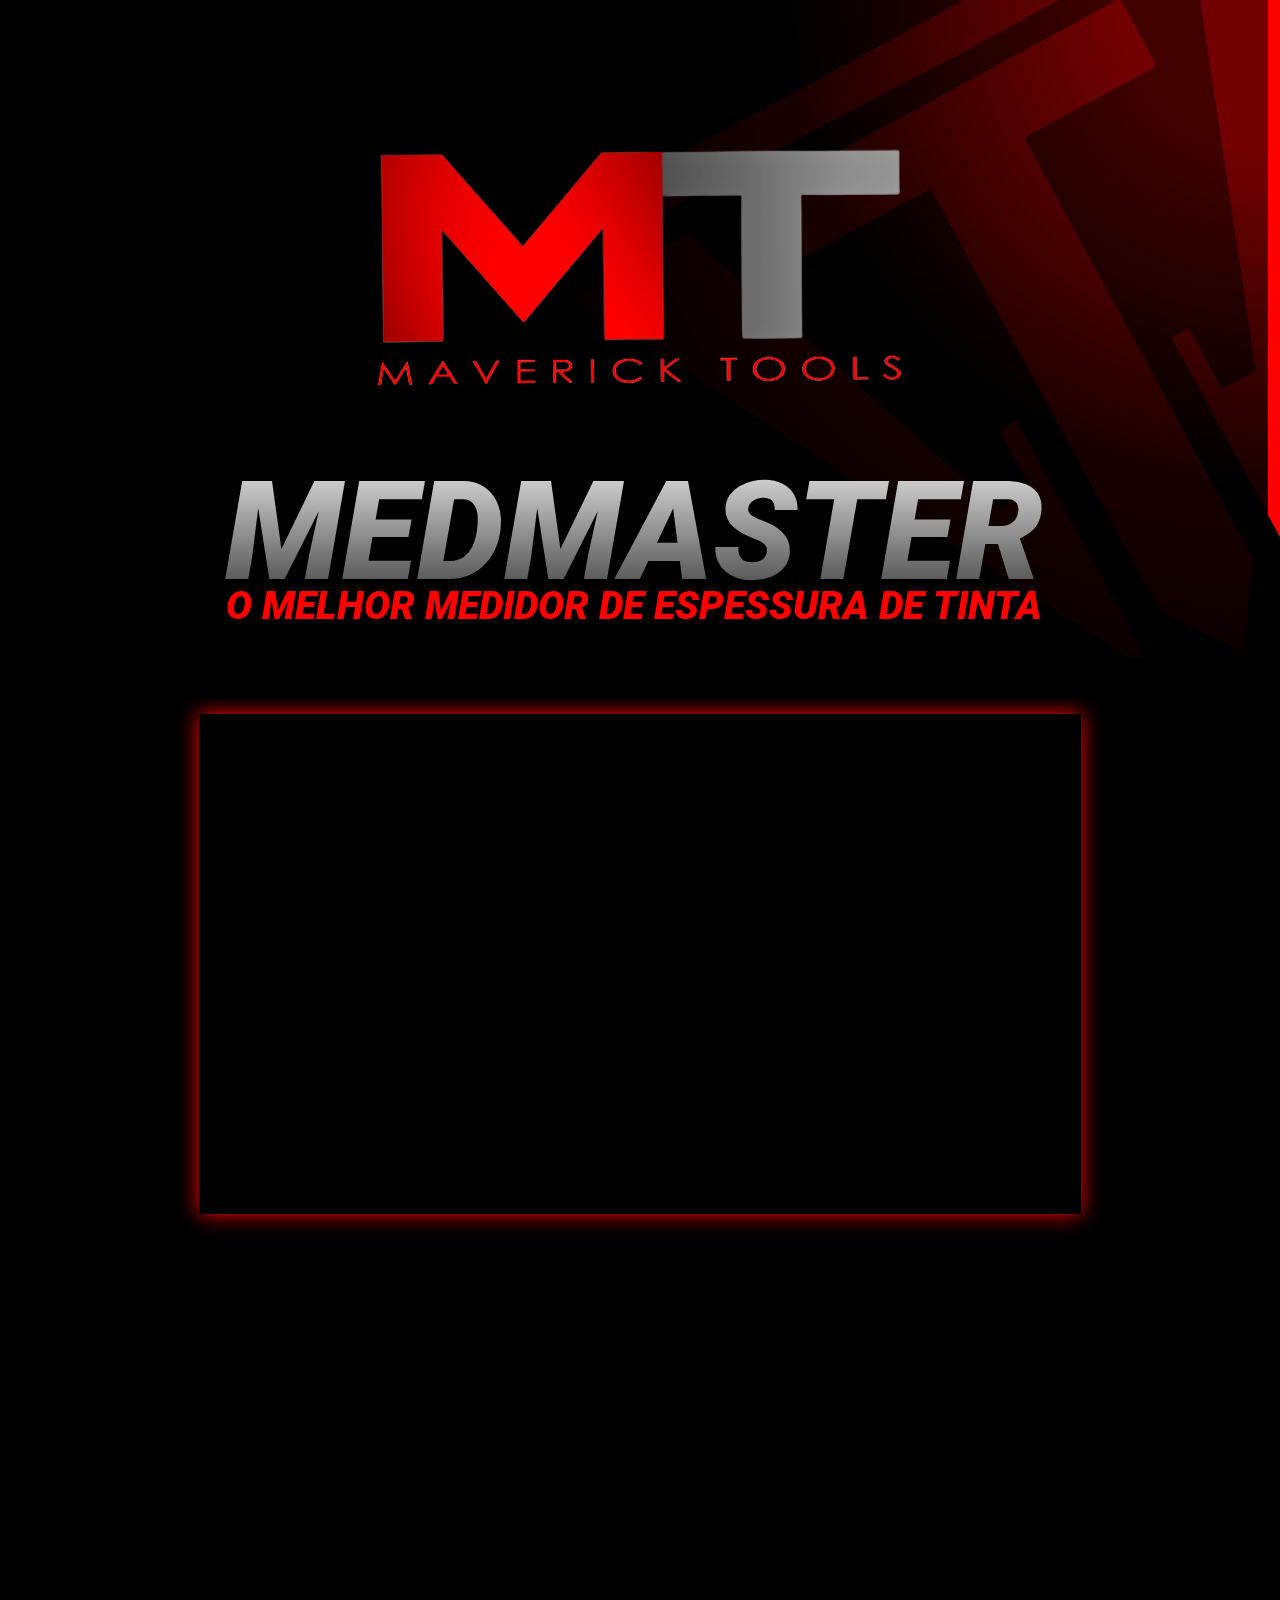
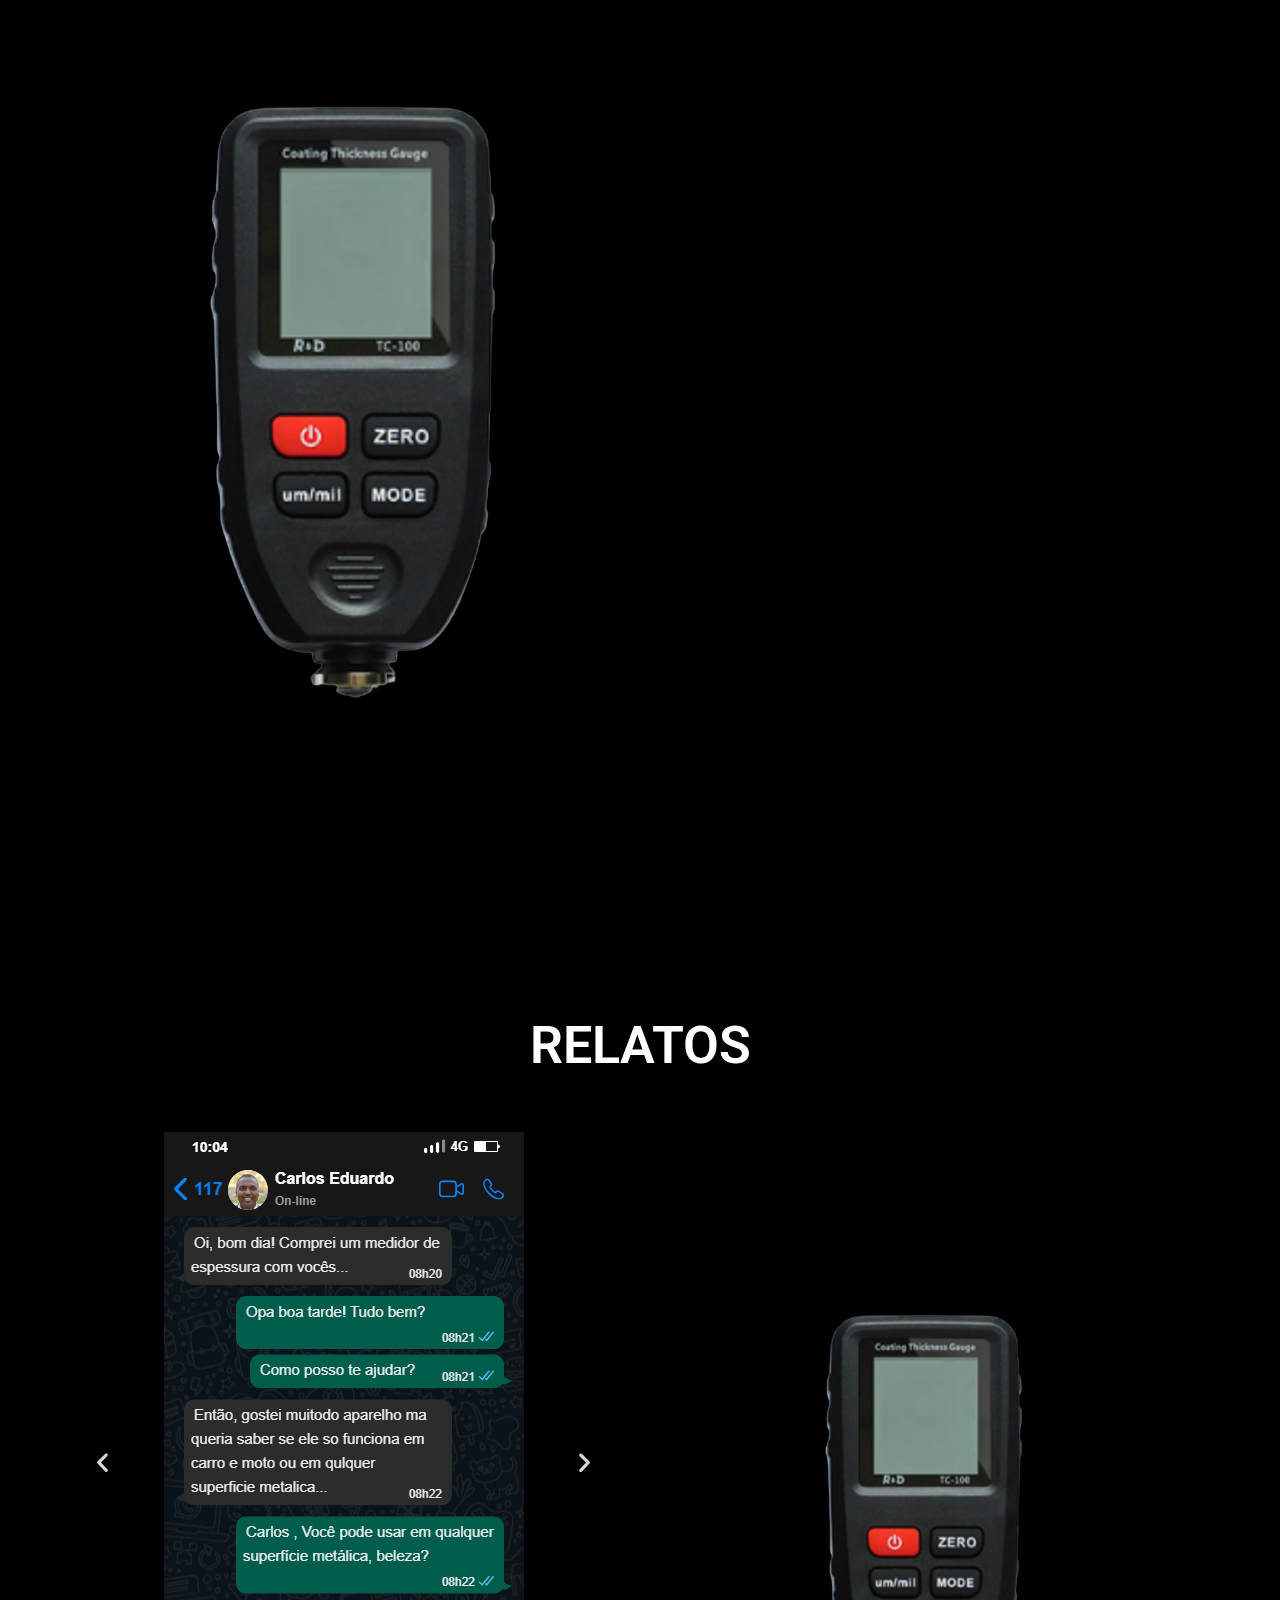
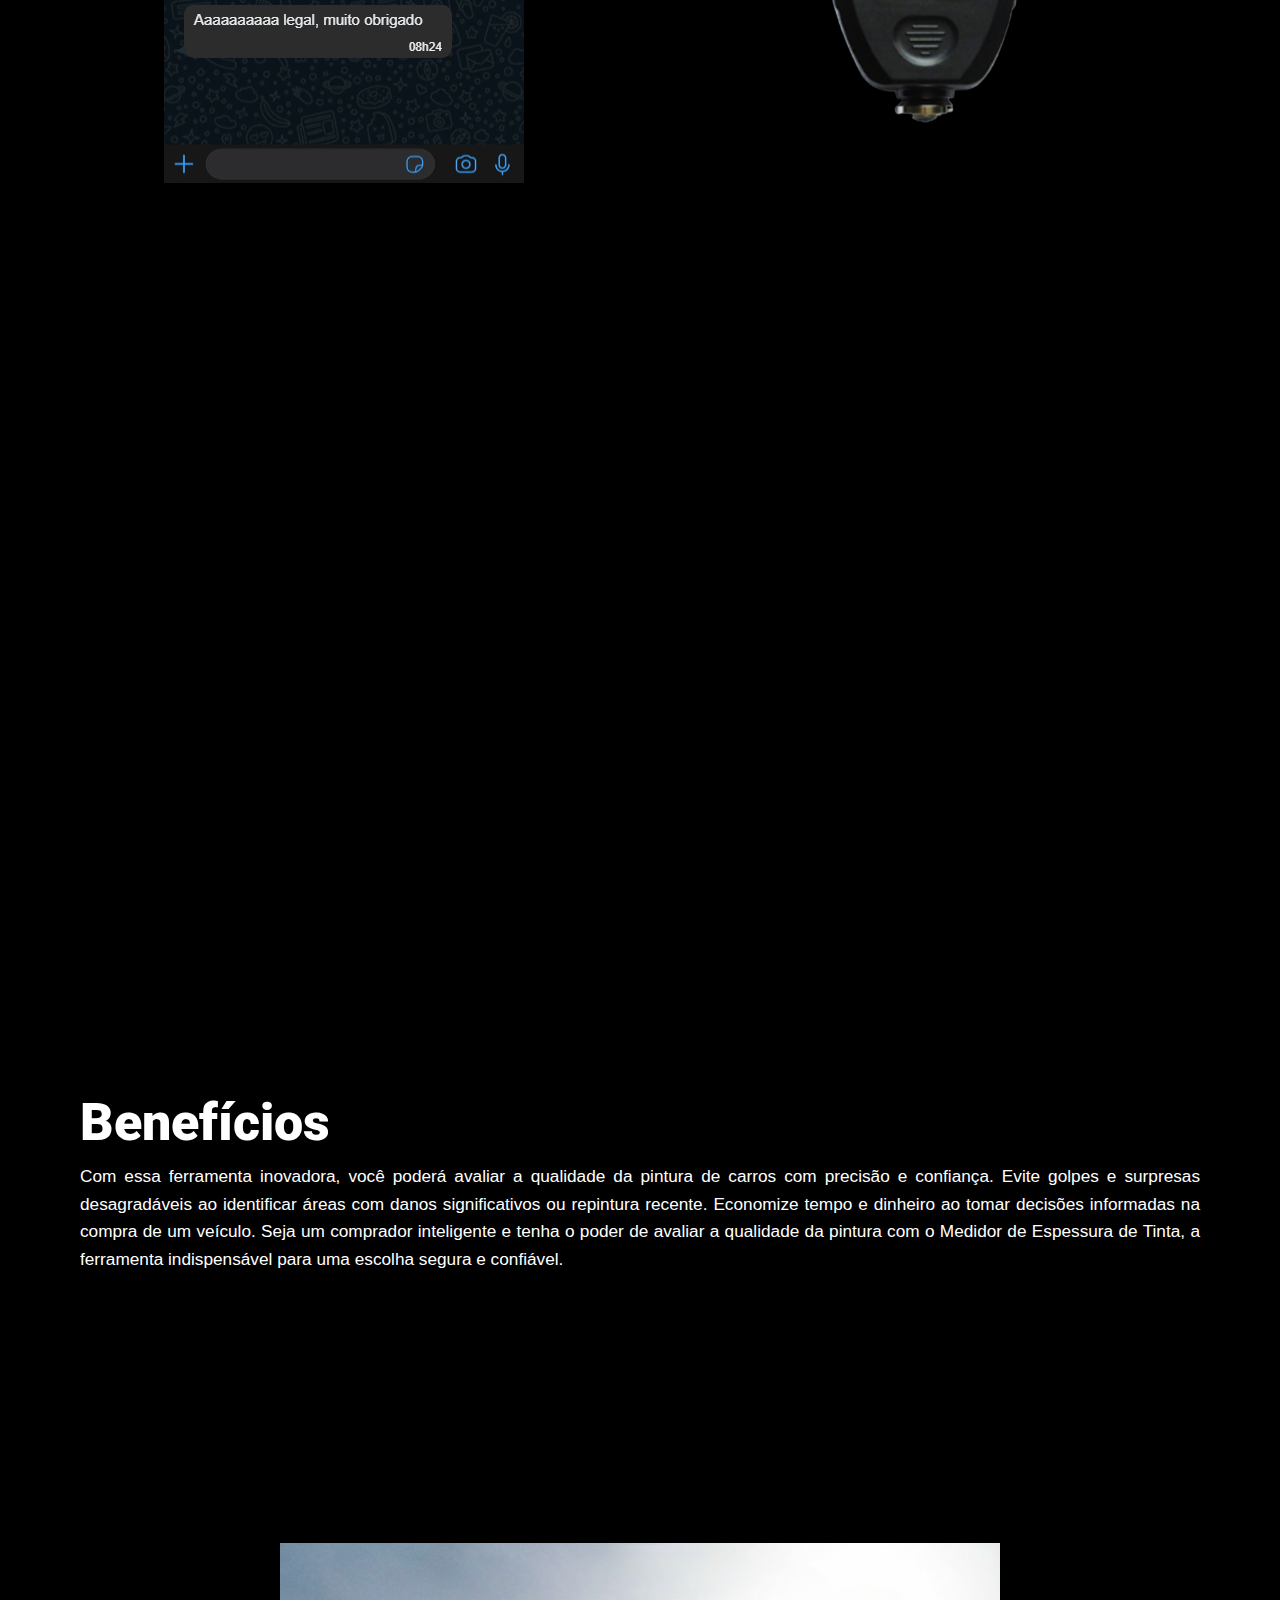
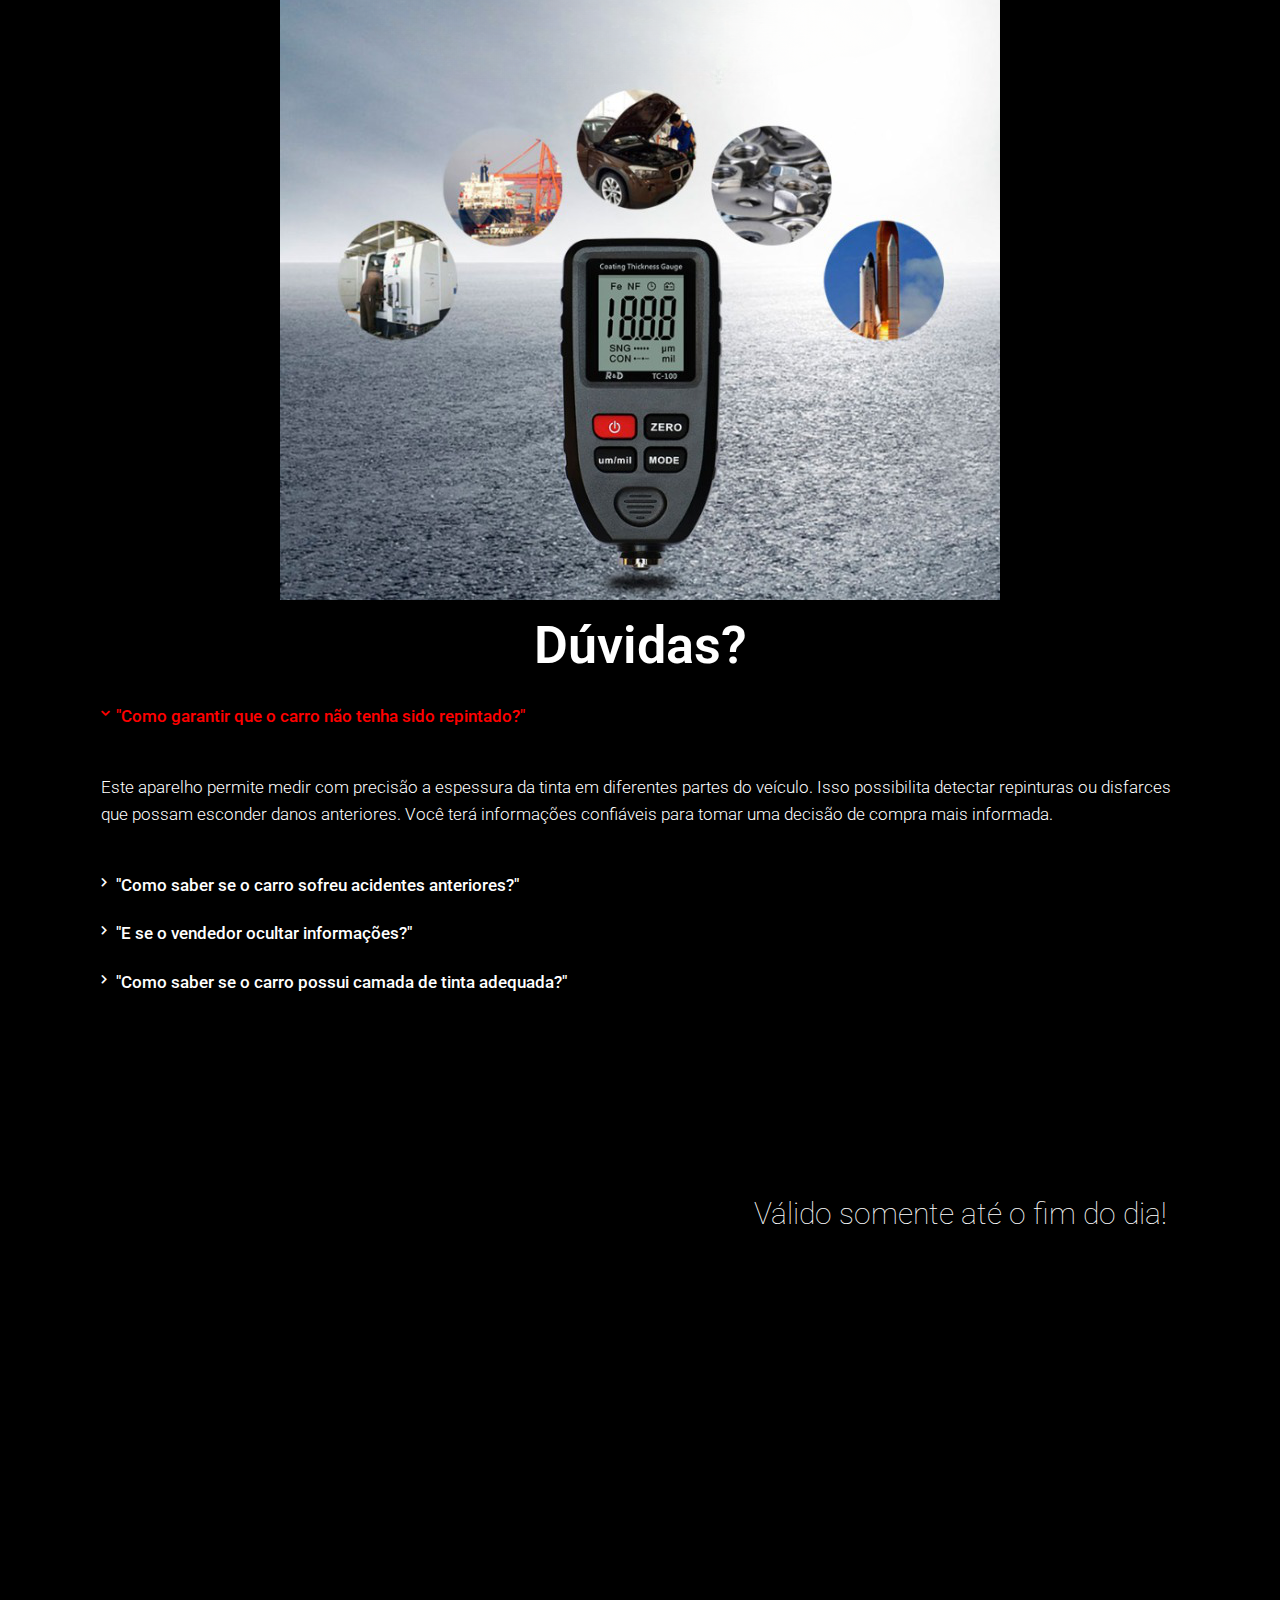
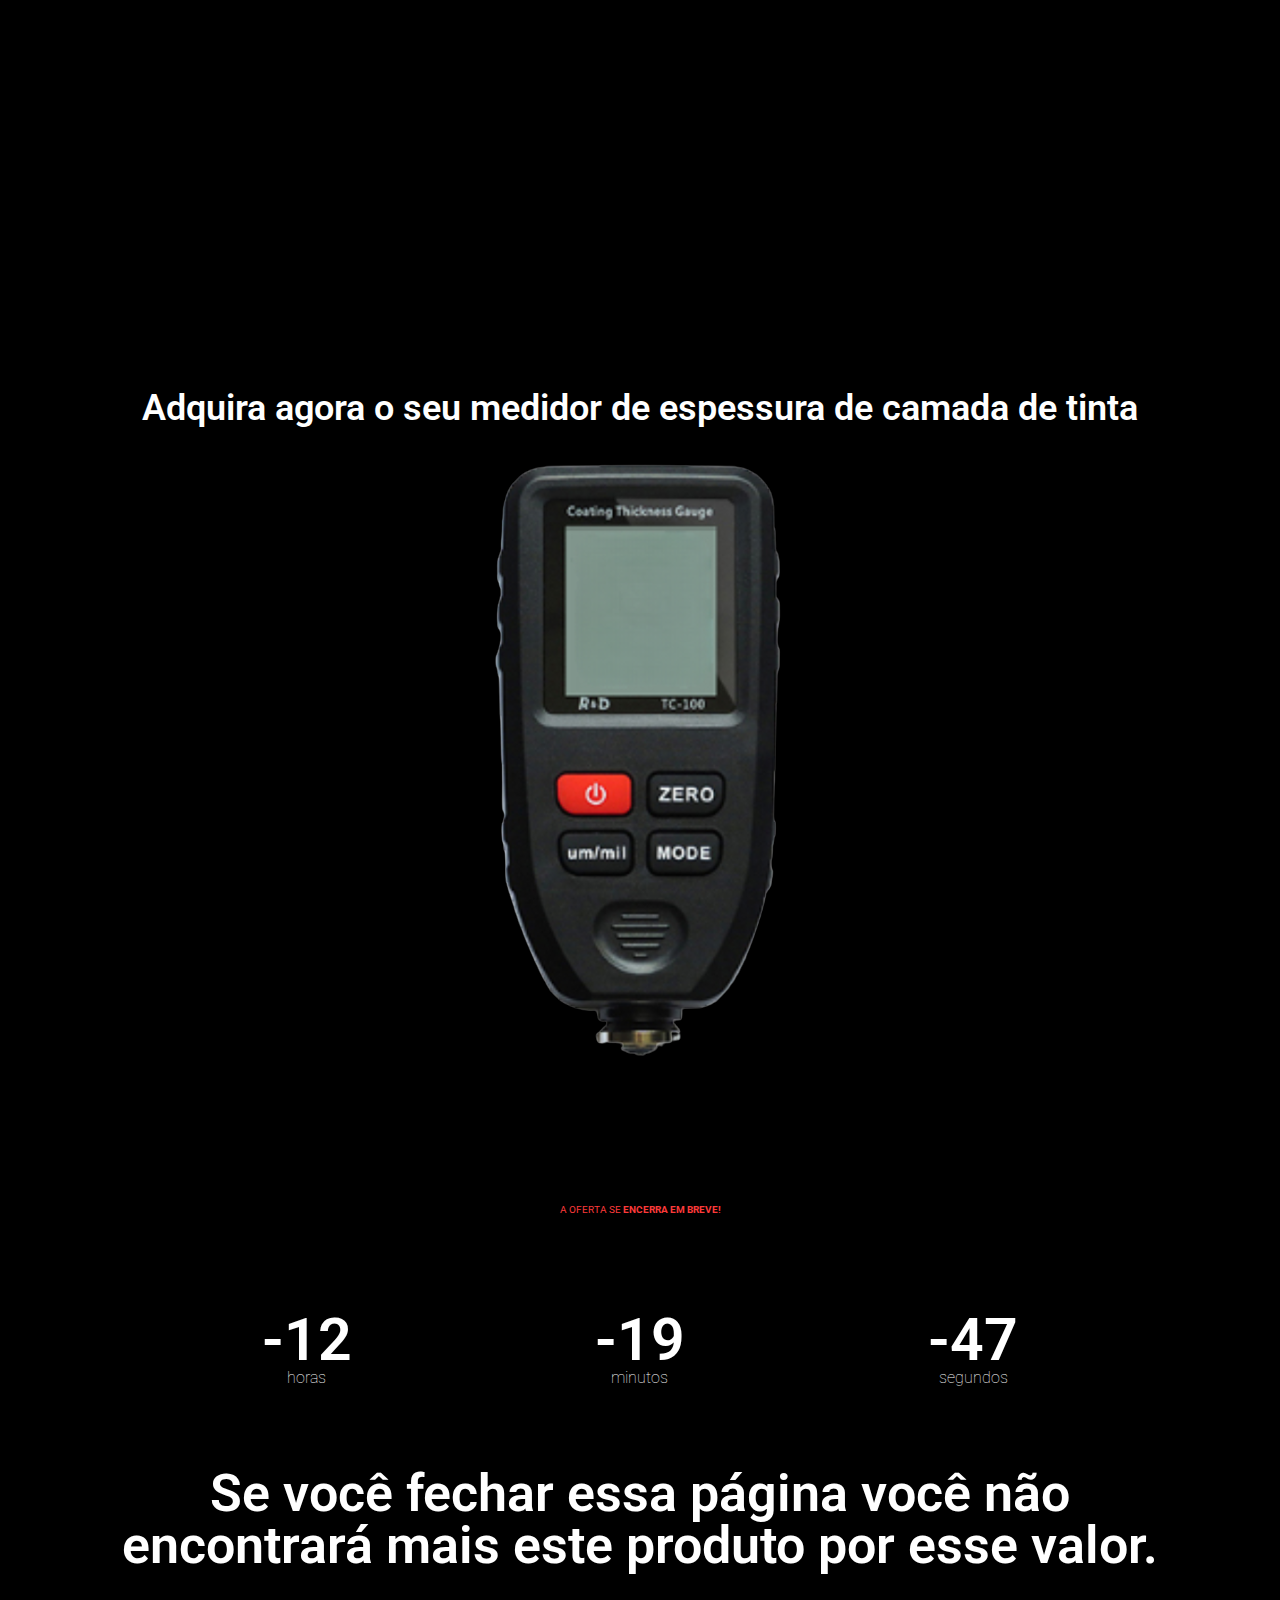
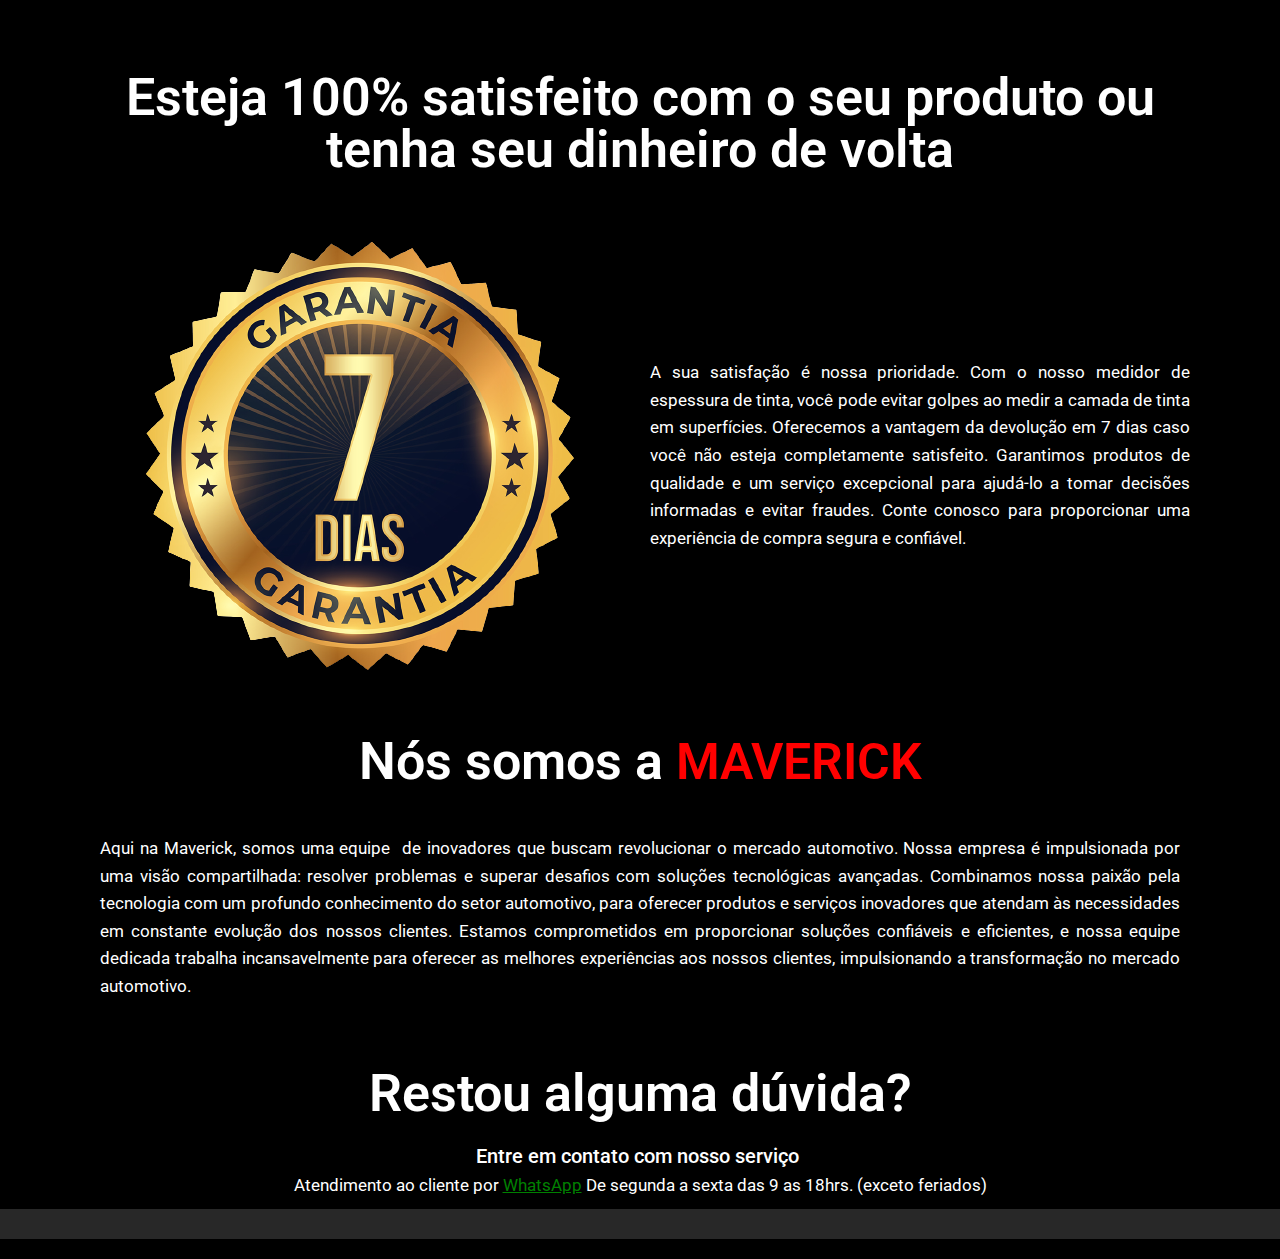
==== commit b27146e7: "Corrigindo Pixel - tag <meta>" ====
--- a/index.html
+++ b/index.html
@@ -61,6 +61,8 @@
 fbq('track', 'PageView');</script>
 <noscript><img height="1" width="1" style="display:none" src="https://www.facebook.com/tr?id=648456730492588&ev=PageView&noscript=1"></noscript>
 <!-- End Meta Pixel Code -->
+
+<meta name="facebook-domain-verification" content="c9cnhqm1713p4ba8fyj6zhrvhayfem">
 <meta name="generator" content="Elementor 3.14.1; features: e_dom_optimization, e_optimized_assets_loading, e_optimized_css_loading, a11y_improvements, additional_custom_breakpoints; settings: css_print_method-external, google_font-enabled, font_display-swap">
 			<meta name="theme-color" content="#000000">
 				<meta name="viewport" content="width=device-width, initial-scale=1.0, viewport-fit=cover">
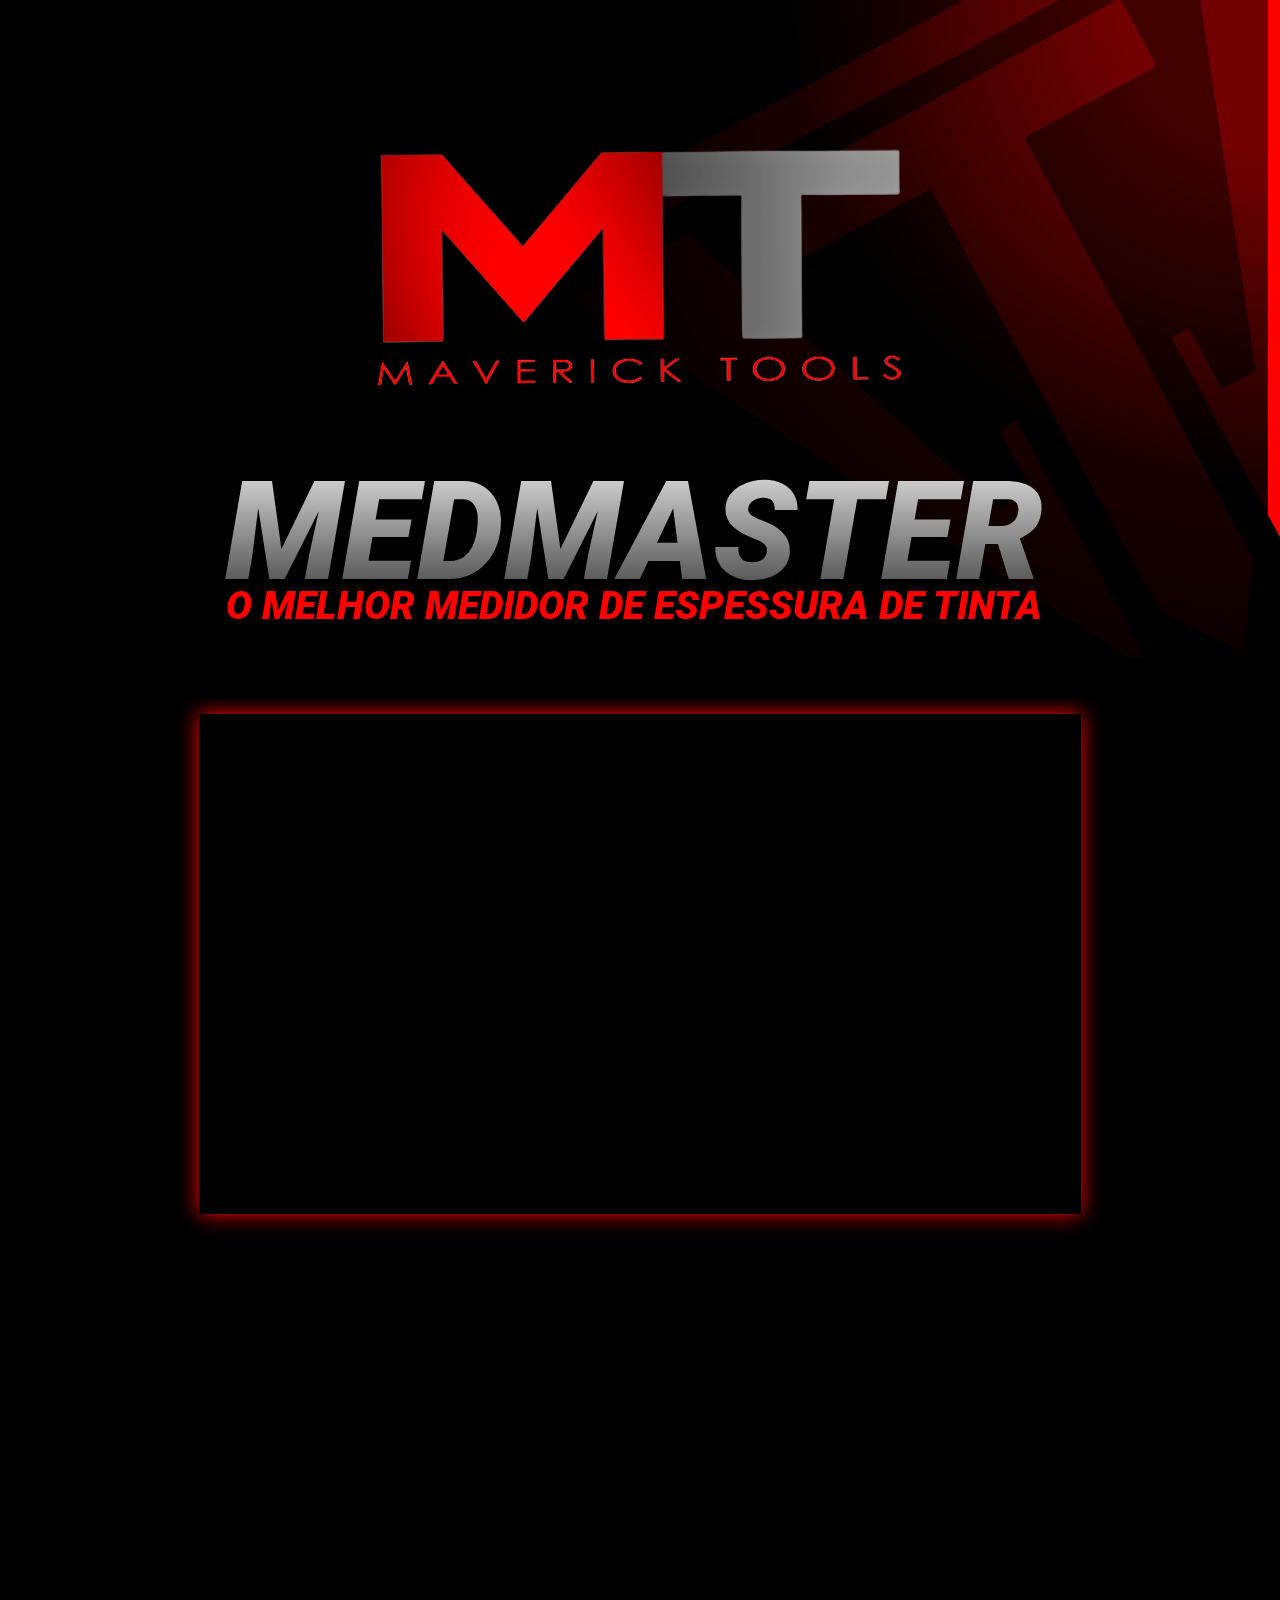
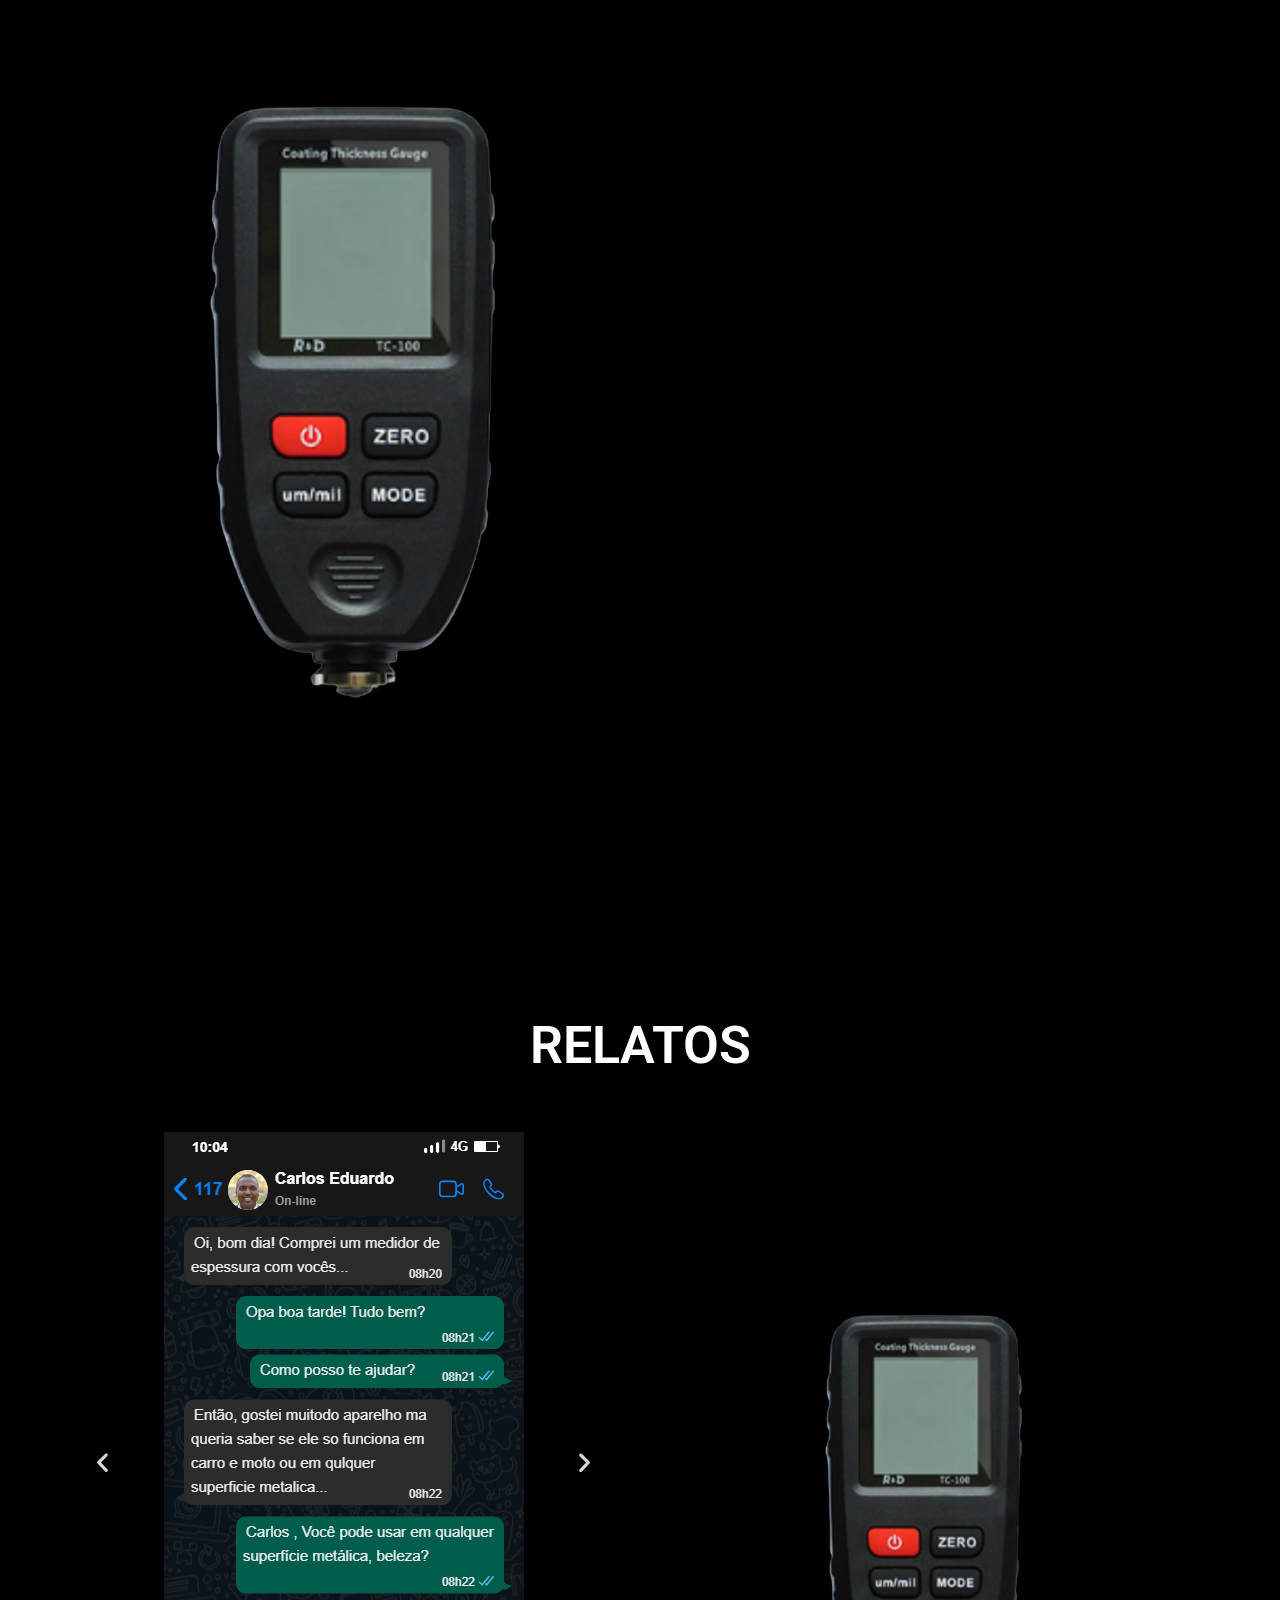
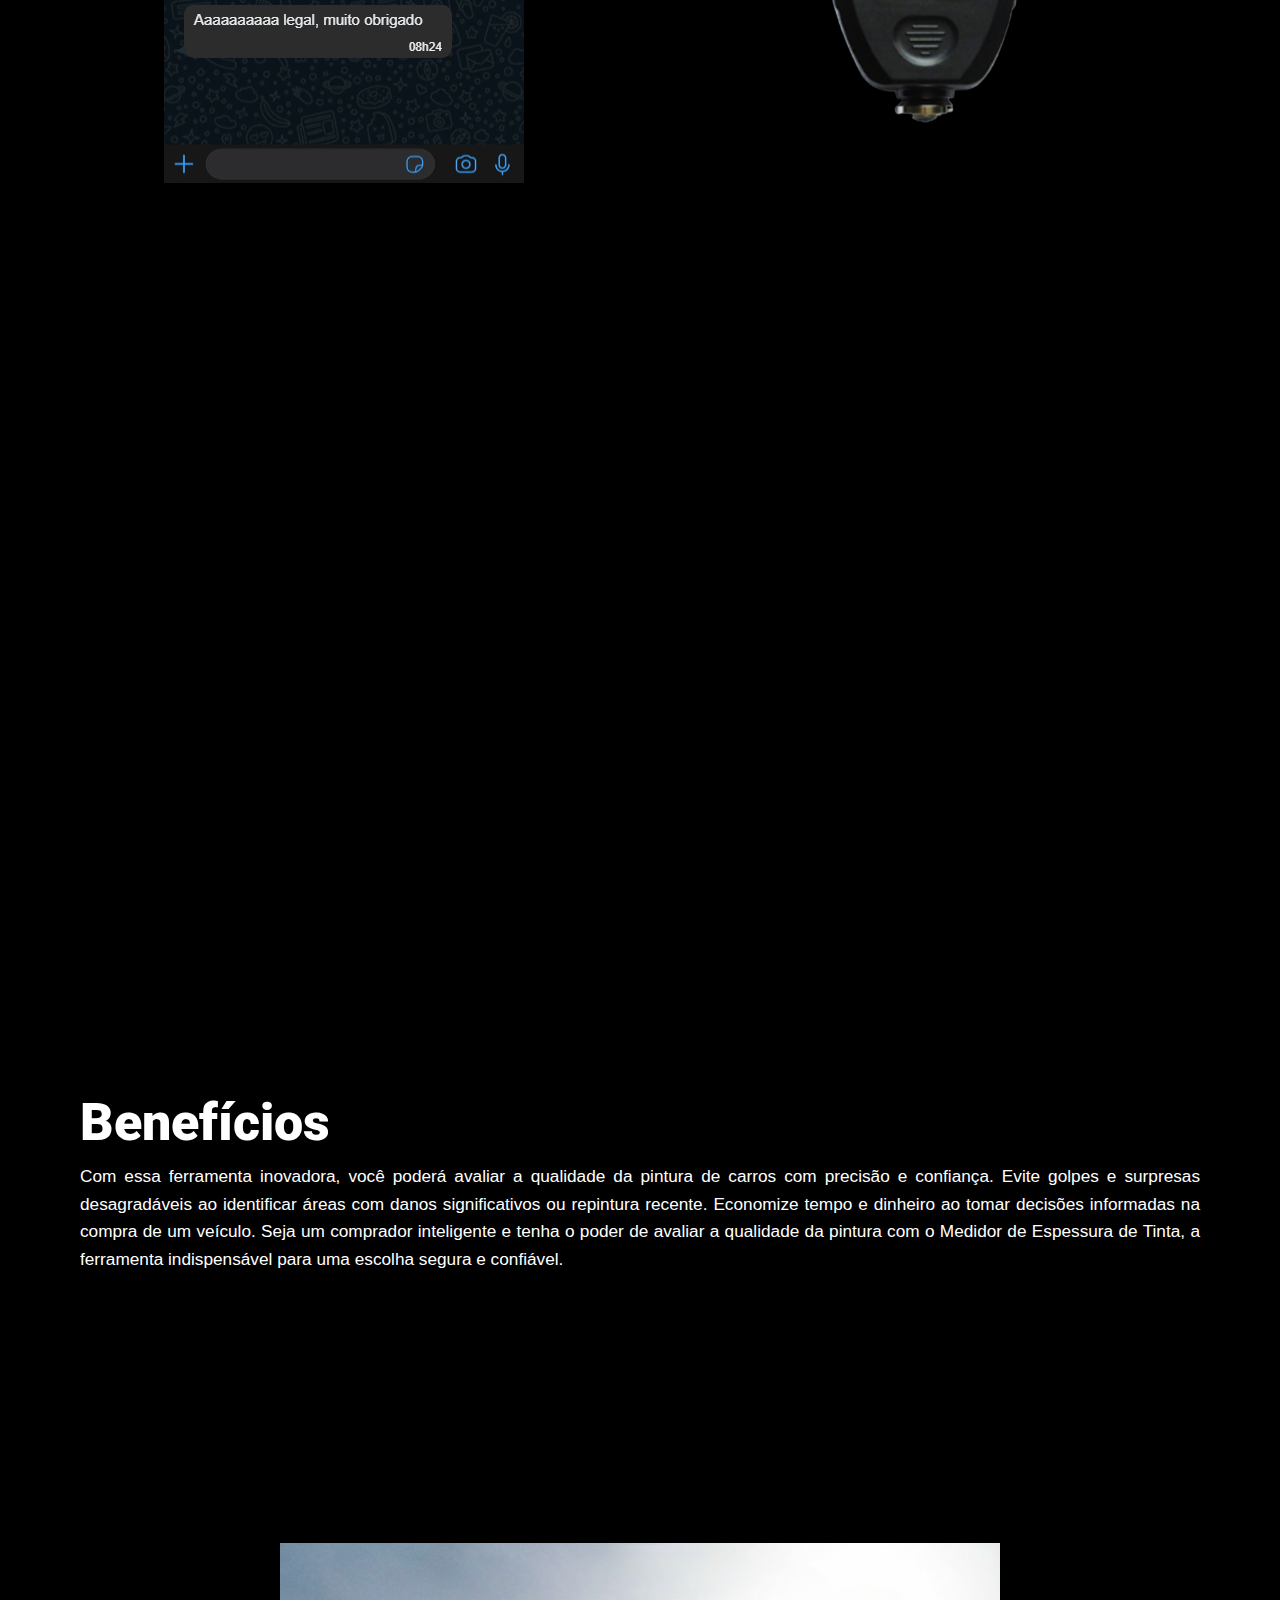
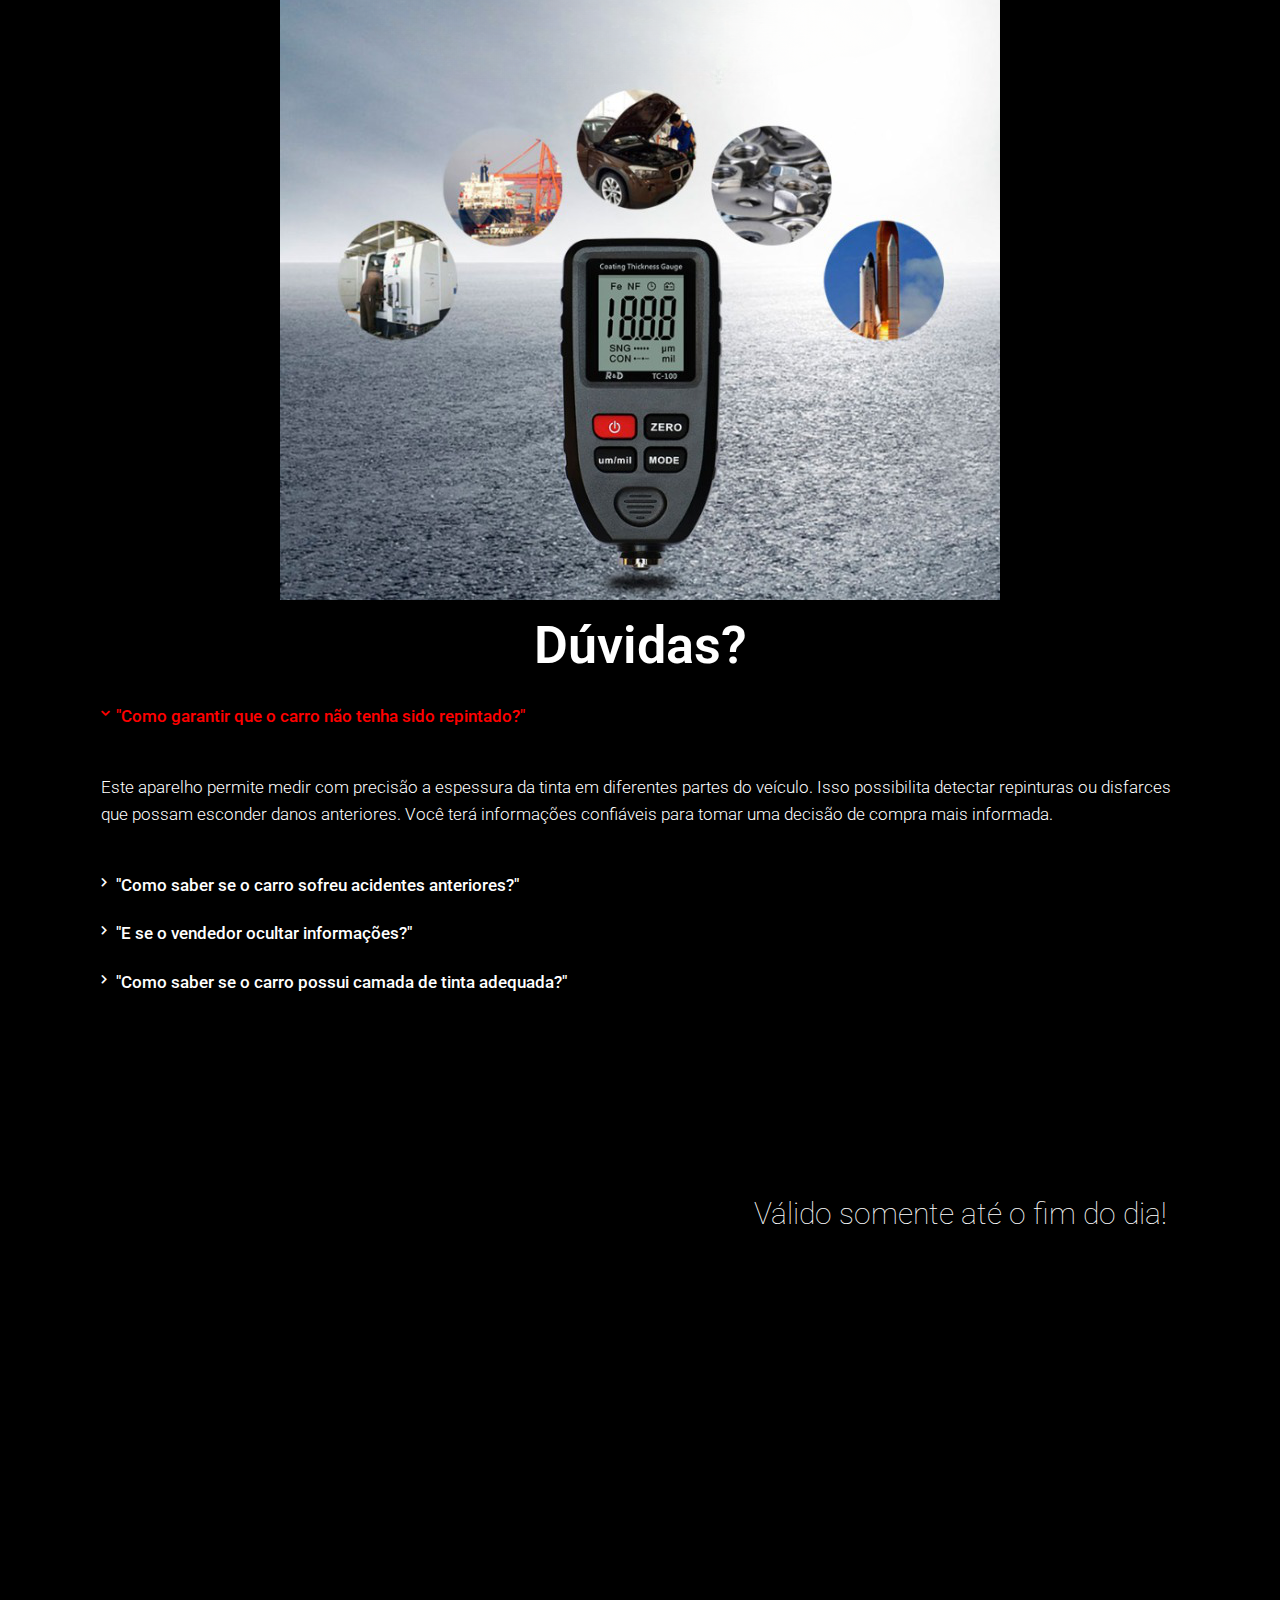
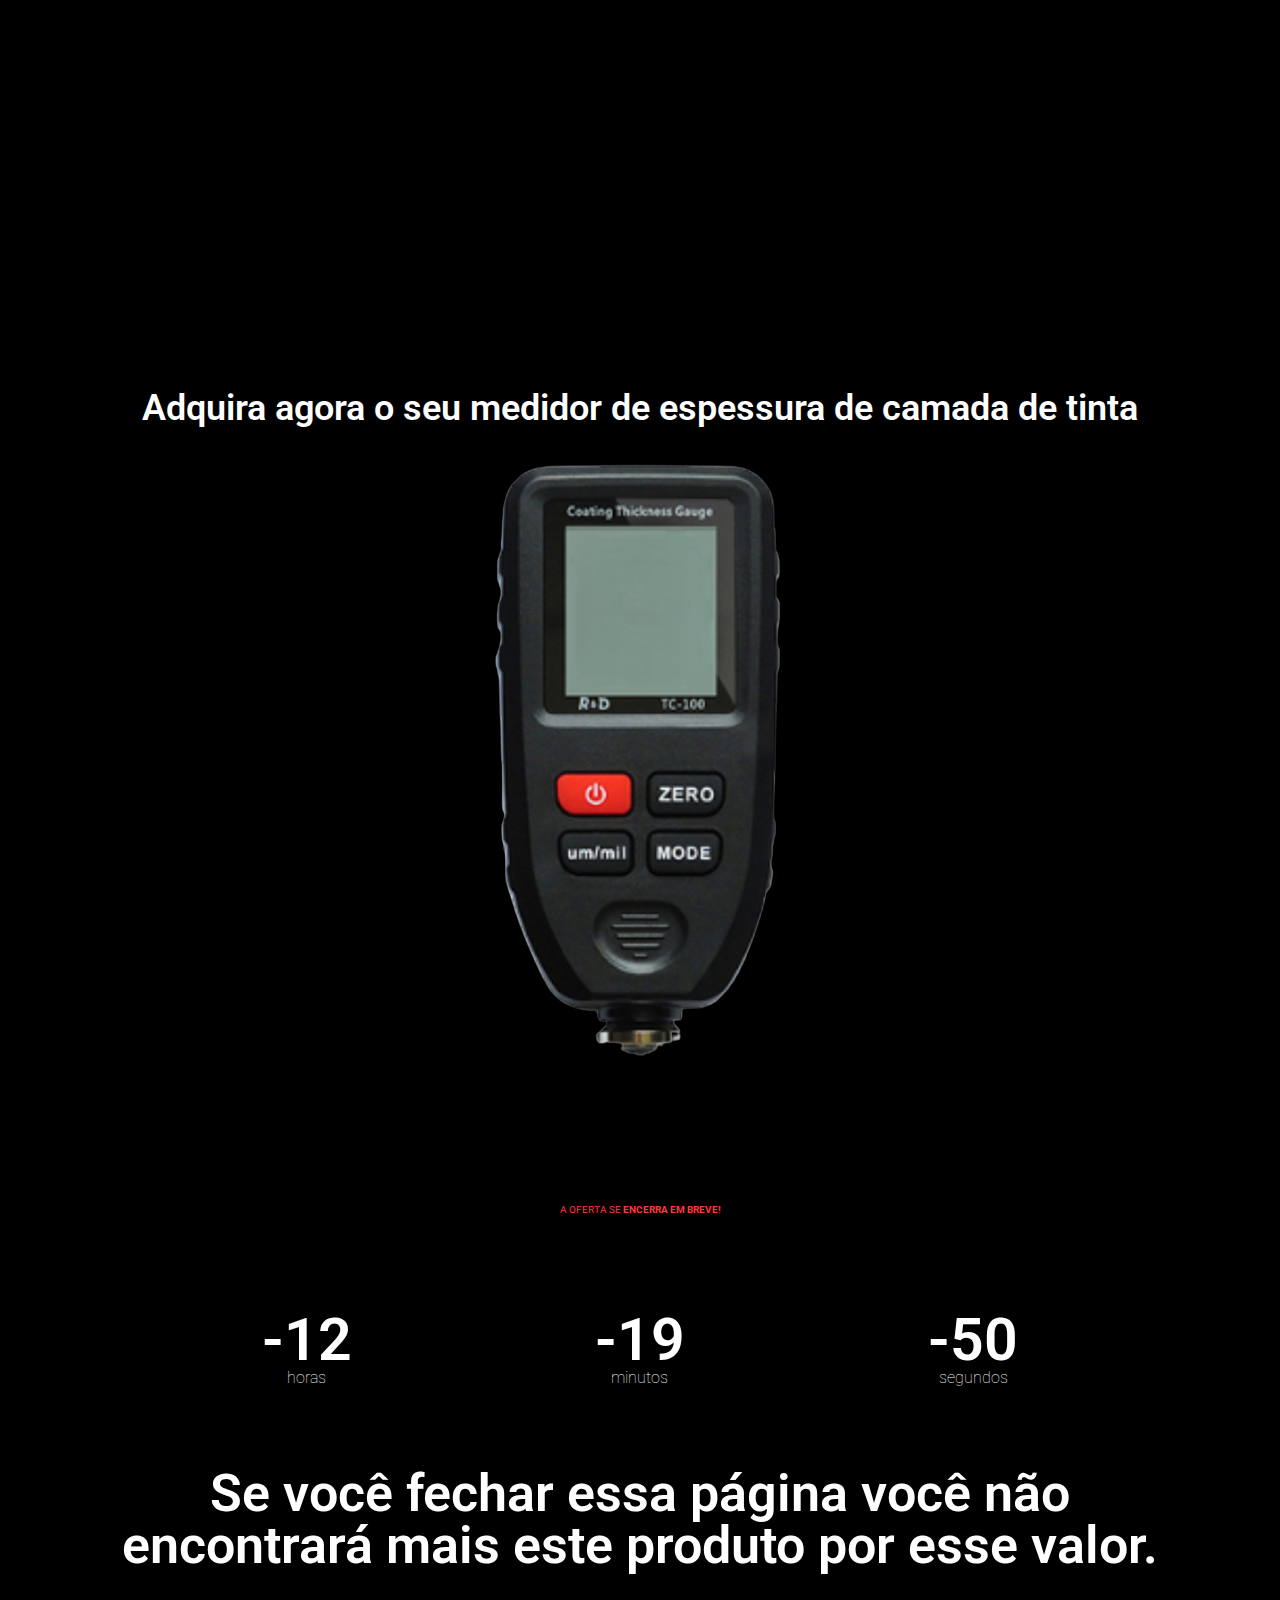
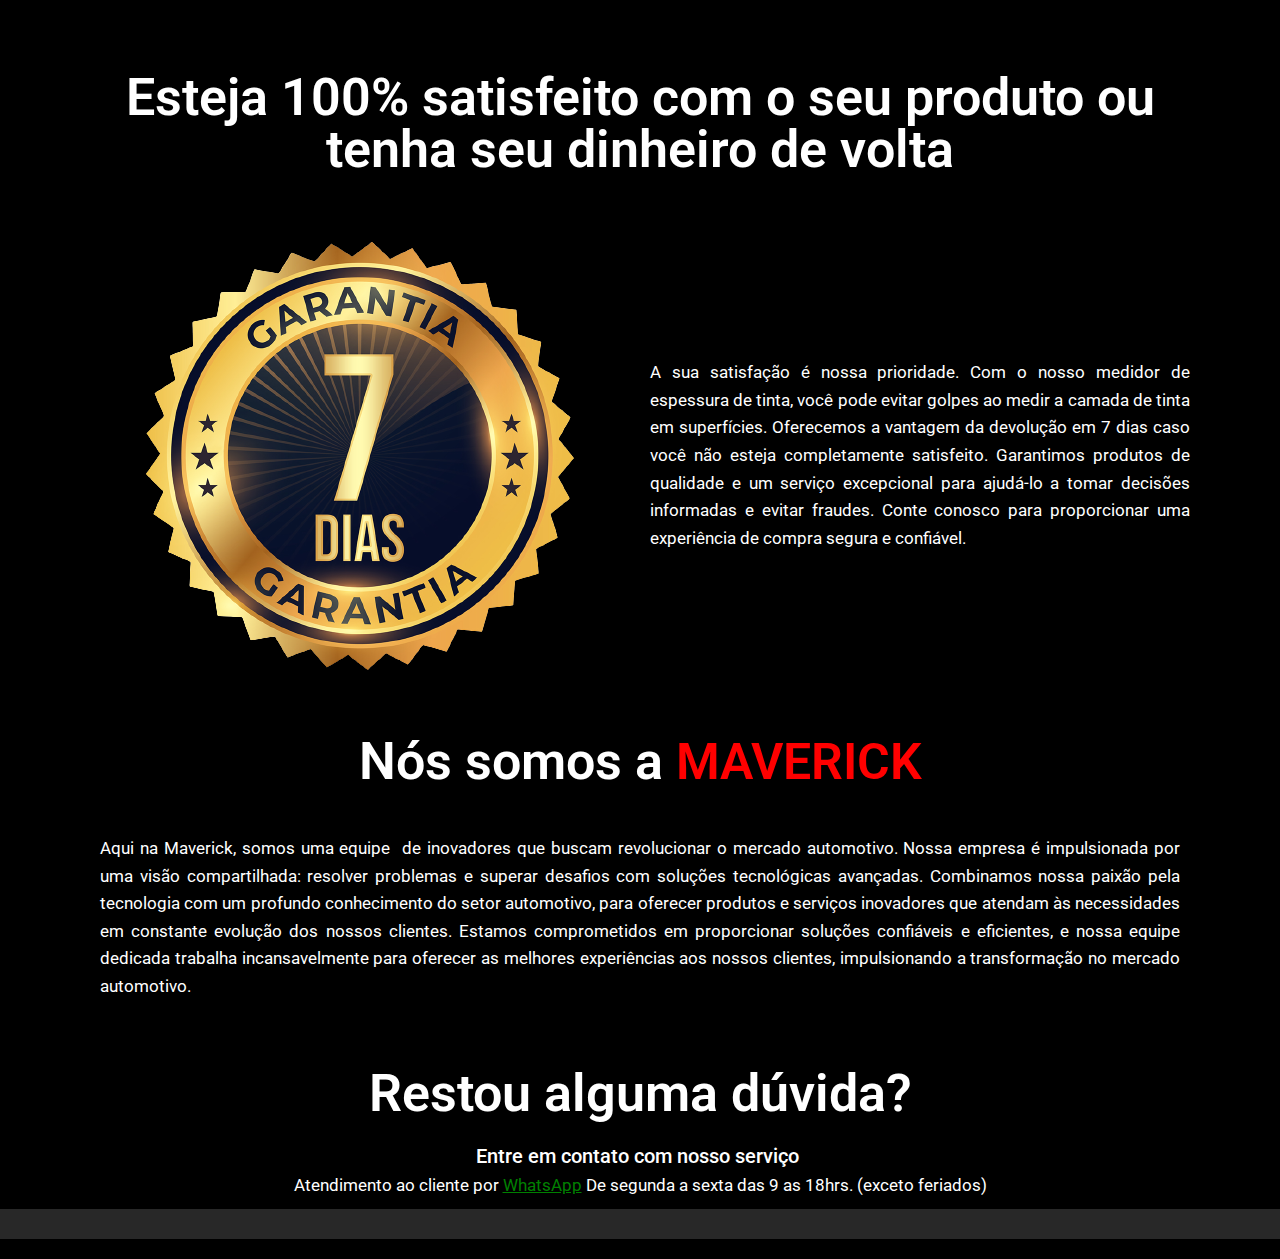
==== commit c25f51bb: "Ajustando Meta" ====
--- a/index.html
+++ b/index.html
@@ -33,7 +33,7 @@
 <link rel="stylesheet" id="swiper-css" href="./wp-content/plugins/elementor/assets/lib/swiper/v8/css/swiper.min.css?ver=8.4.5" media="all">
 <link rel="stylesheet" id="elementor-post-5-css" href="./wp-content/uploads/elementor/css/post-5.css?ver=1687988361" media="all">
 <link rel="stylesheet" id="elementor-global-css" href="./wp-content/uploads/elementor/css/global.css?ver=1687988361" media="all">
-<link rel="stylesheet" id="elementor-post-14-css" href="./wp-content/uploads/elementor/css/post-14.css?ver=1688065111" media="all">
+<link rel="stylesheet" id="elementor-post-14-css" href="./wp-content/uploads/elementor/css/post-14.css?ver=1688069291" media="all">
 <link rel="stylesheet" id="google-fonts-1-css" href="https://fonts.googleapis.com/css?family=Roboto%3A100%2C100italic%2C200%2C200italic%2C300%2C300italic%2C400%2C400italic%2C500%2C500italic%2C600%2C600italic%2C700%2C700italic%2C800%2C800italic%2C900%2C900italic%7CRoboto+Slab%3A100%2C100italic%2C200%2C200italic%2C300%2C300italic%2C400%2C400italic%2C500%2C500italic%2C600%2C600italic%2C700%2C700italic%2C800%2C800italic%2C900%2C900italic&#038;display=swap&#038;ver=6.2.2" media="all">
 <link rel="stylesheet" id="elementor-icons-shared-0-css" href="./wp-content/plugins/elementor/assets/lib/font-awesome/css/fontawesome.min.css?ver=5.15.3" media="all">
 <link rel="stylesheet" id="elementor-icons-fa-solid-css" href="./wp-content/plugins/elementor/assets/lib/font-awesome/css/solid.min.css?ver=5.15.3" media="all">
@@ -48,6 +48,8 @@
 <link rel="shortlink" href="./index.html">
 <link rel="alternate" type="application/json+oembed" href="./wp-json/oembed/1.0/embed/index.html?url=.%2F%2F">
 <link rel="alternate" type="text/xml+oembed" href="./wp-json/oembed/1.0/embed/index.html?url=.%2F%2F#038;format=xml">
+<meta name="facebook-domain-verification" content="c9cnhqm1713p4ba8fyj6zhrvhayfem">
+
 <!-- Meta Pixel Code -->
 <script>!function(f,b,e,v,n,t,s)
 {if(f.fbq)return;n=f.fbq=function(){n.callMethod?
@@ -61,8 +63,6 @@
 fbq('track', 'PageView');</script>
 <noscript><img height="1" width="1" style="display:none" src="https://www.facebook.com/tr?id=648456730492588&ev=PageView&noscript=1"></noscript>
 <!-- End Meta Pixel Code -->
-
-<meta name="facebook-domain-verification" content="c9cnhqm1713p4ba8fyj6zhrvhayfem">
 <meta name="generator" content="Elementor 3.14.1; features: e_dom_optimization, e_optimized_assets_loading, e_optimized_css_loading, a11y_improvements, additional_custom_breakpoints; settings: css_print_method-external, google_font-enabled, font_display-swap">
 			<meta name="theme-color" content="#000000">
 				<meta name="viewport" content="width=device-width, initial-scale=1.0, viewport-fit=cover">
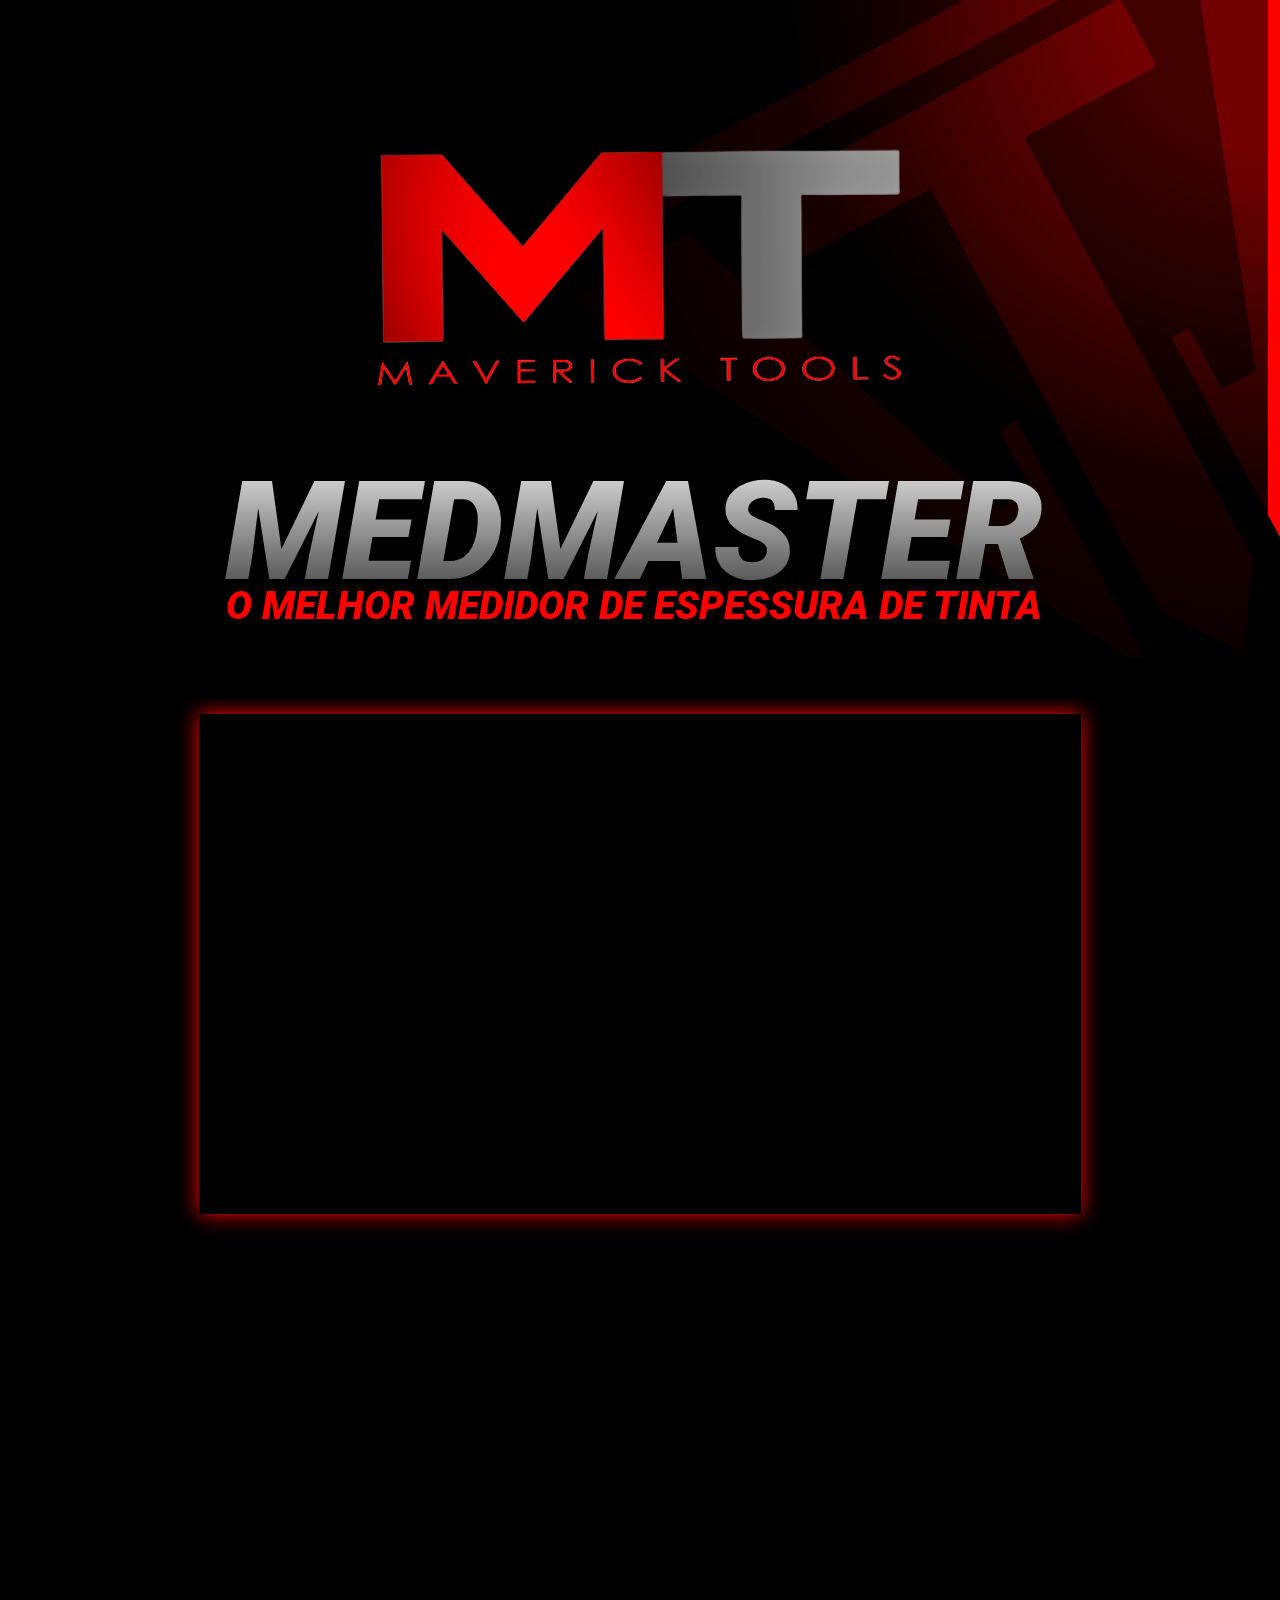
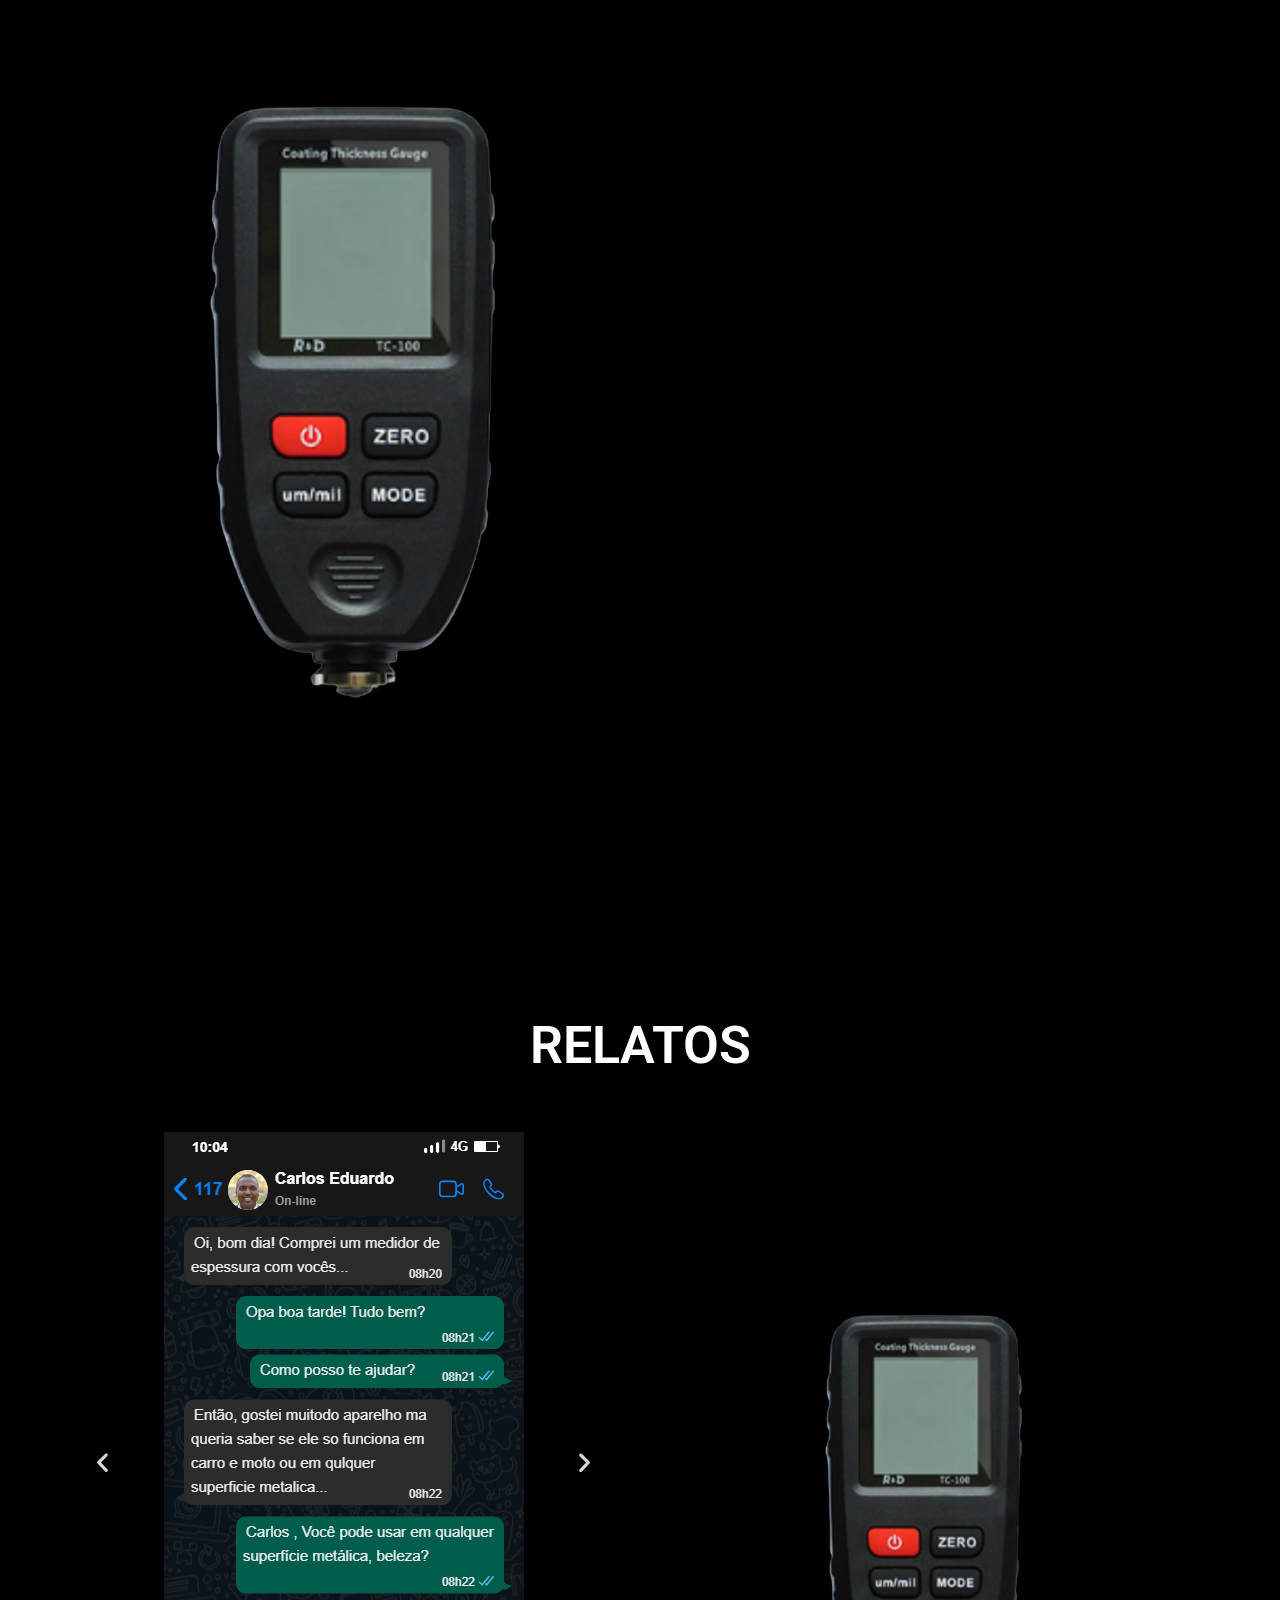
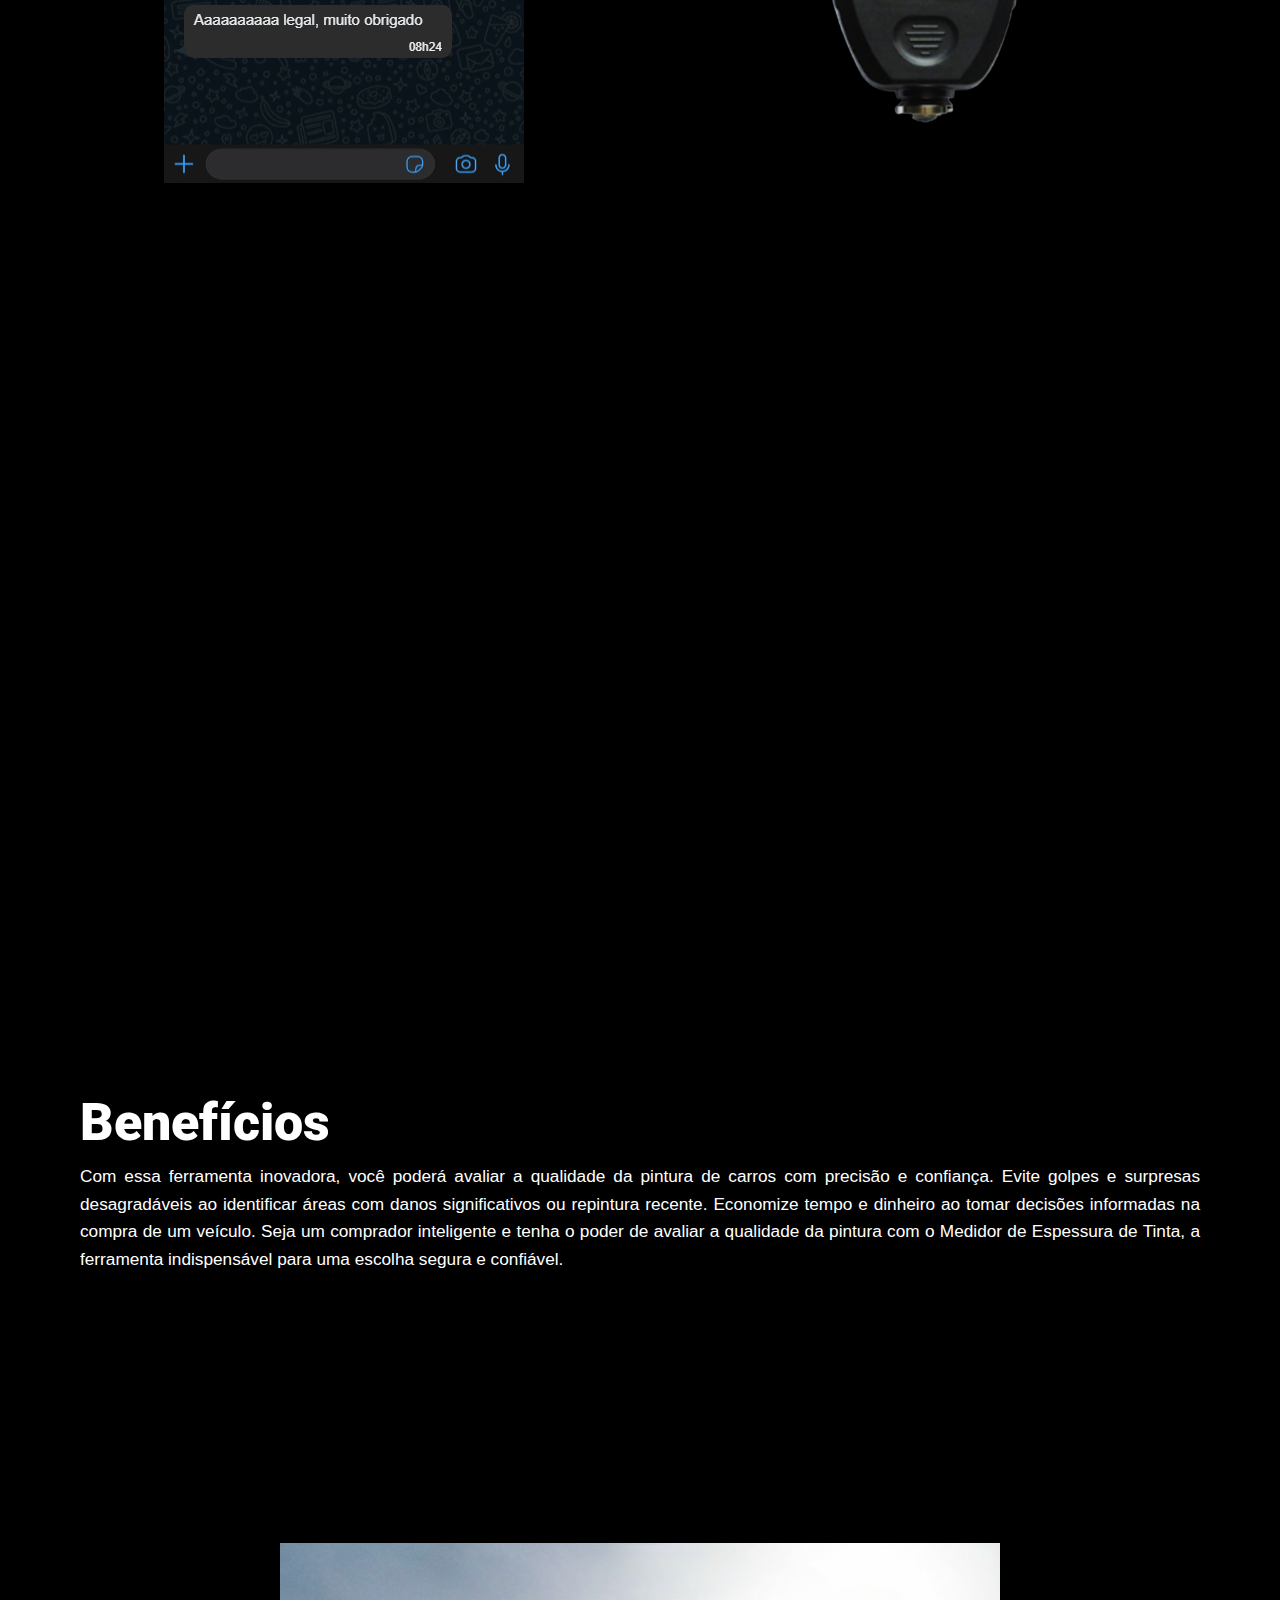
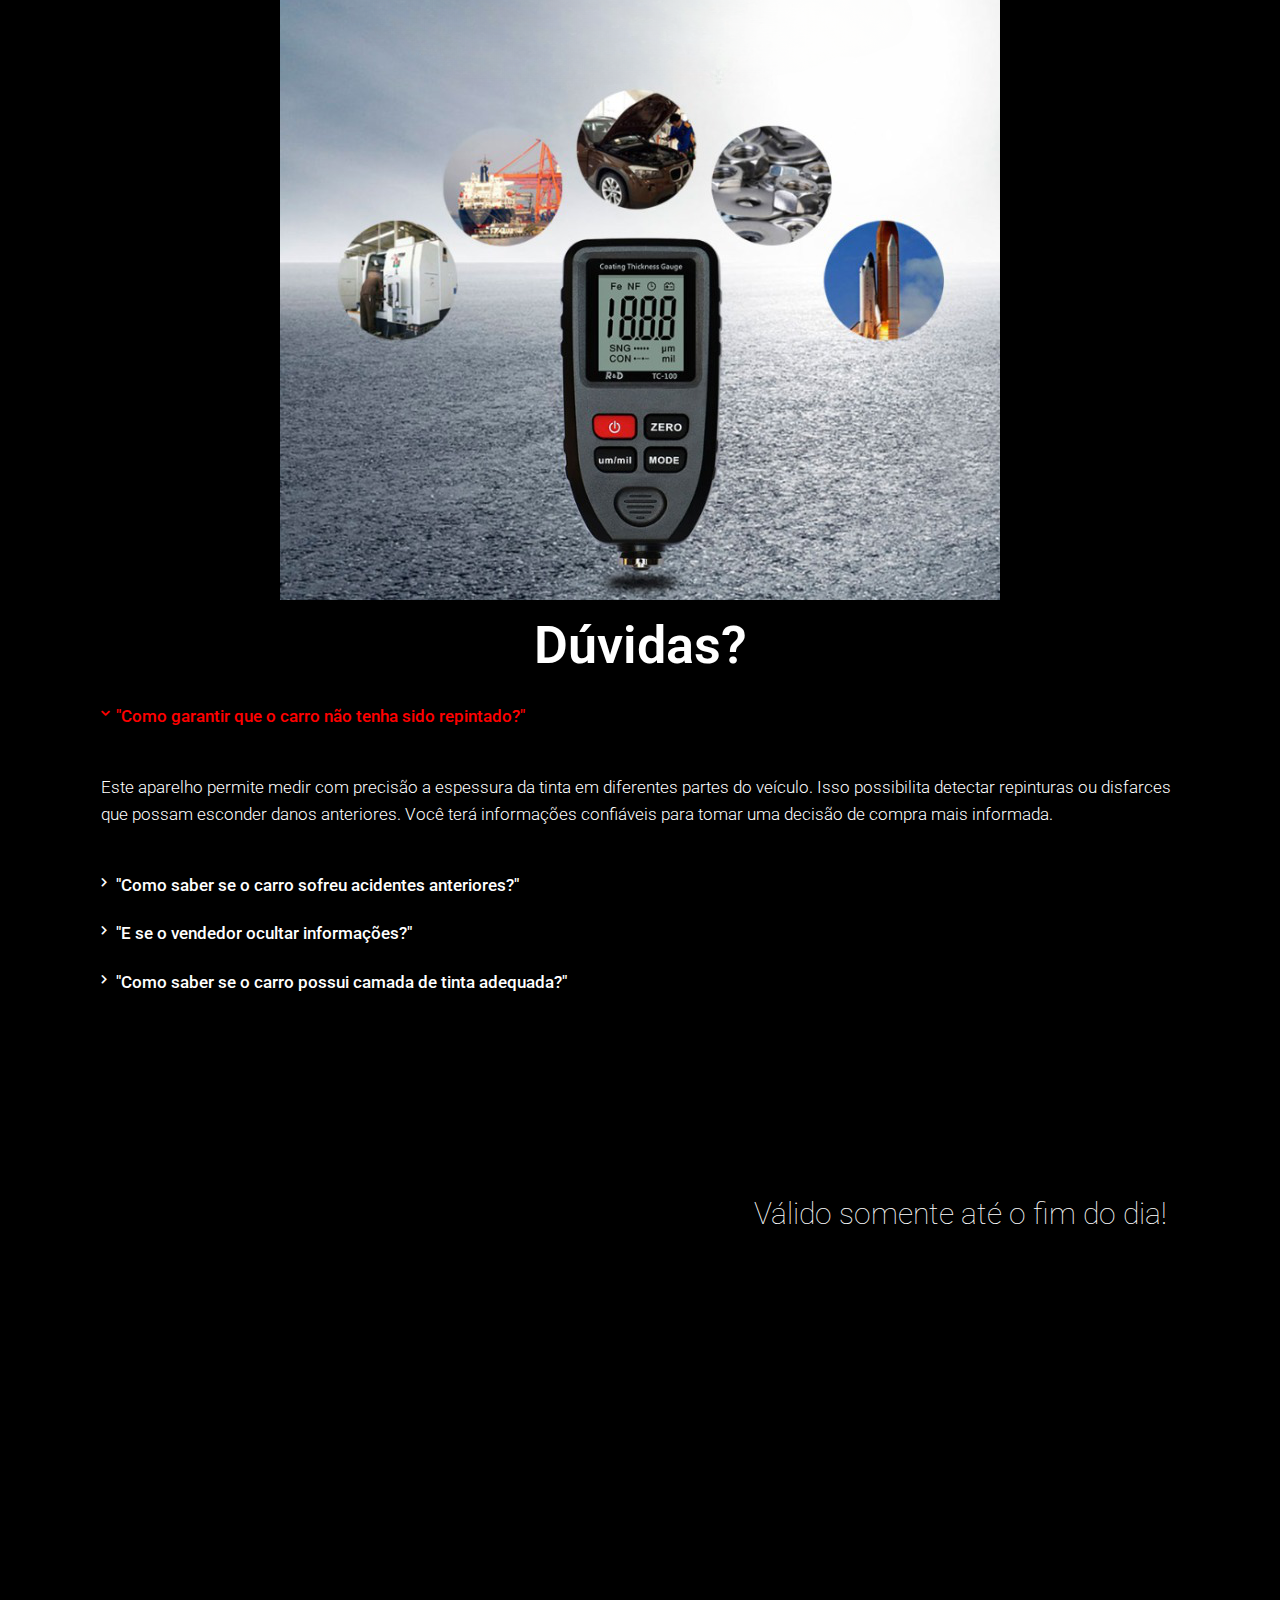
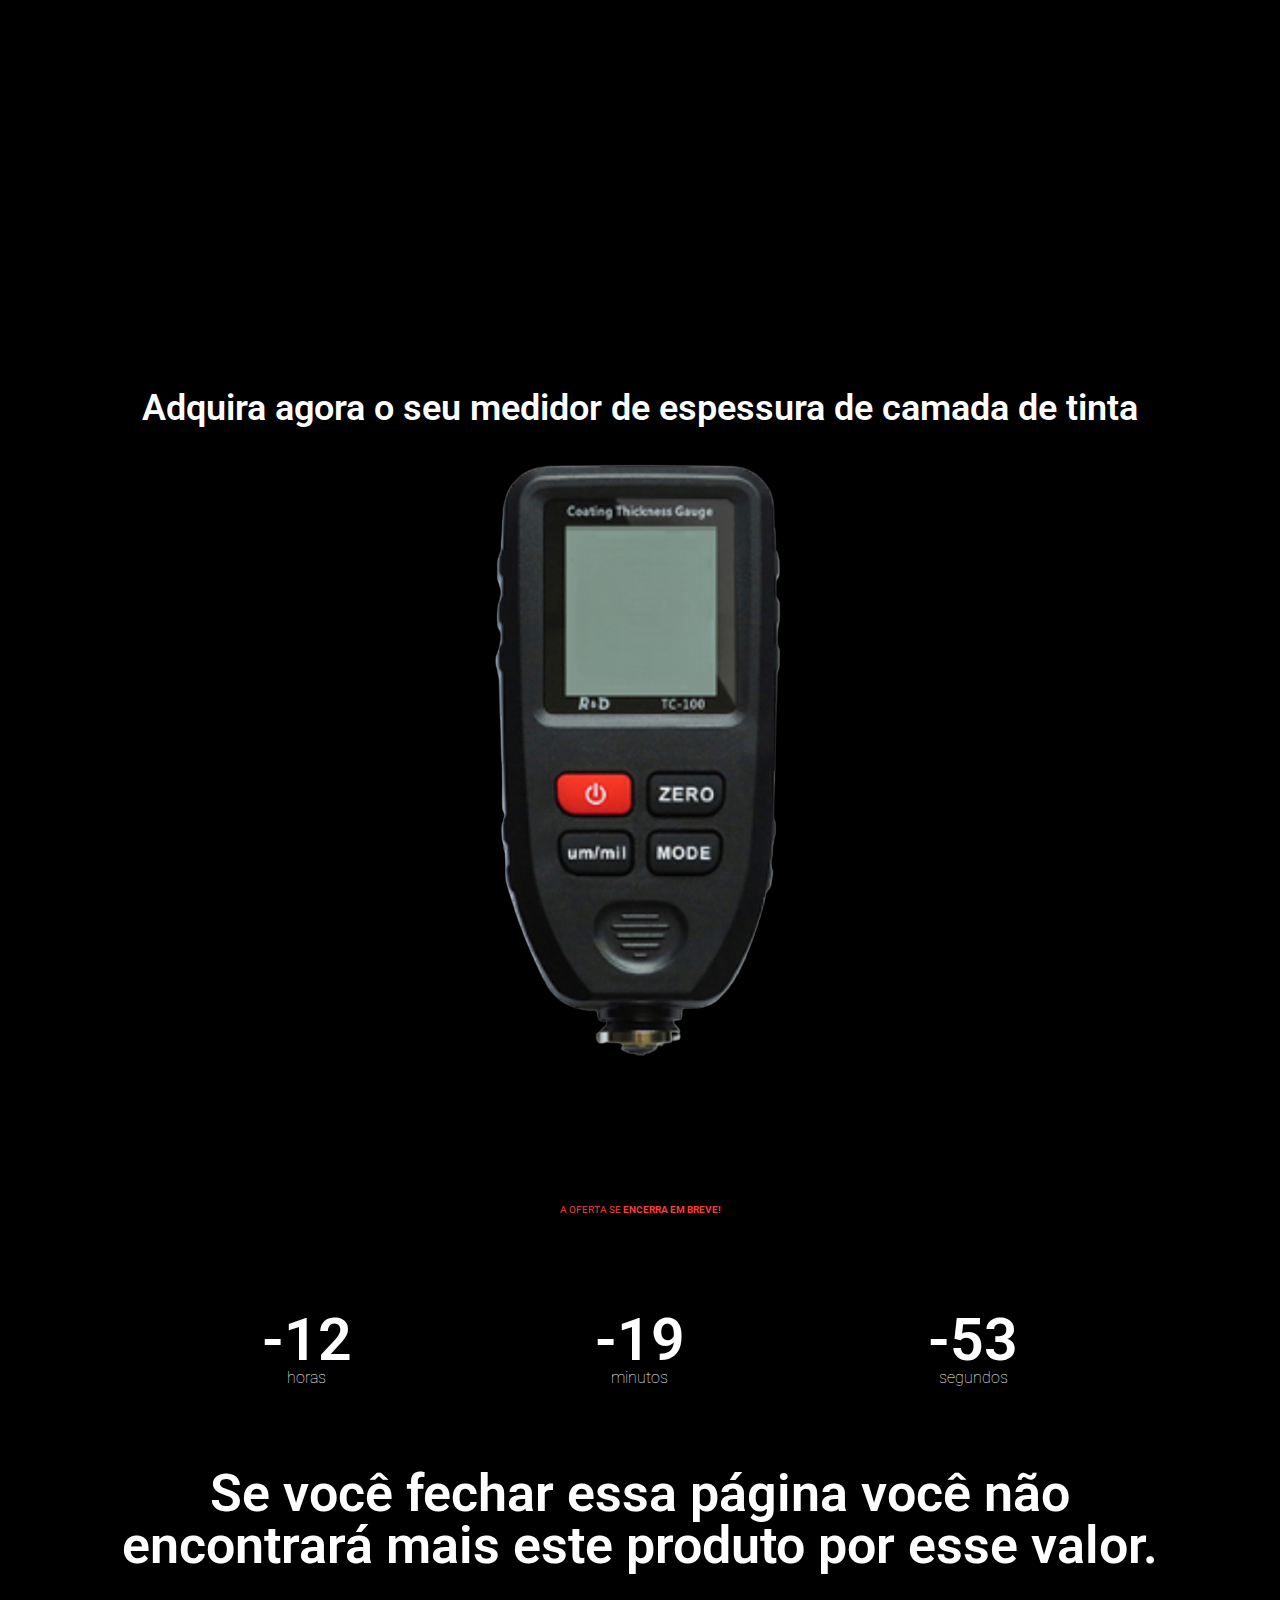
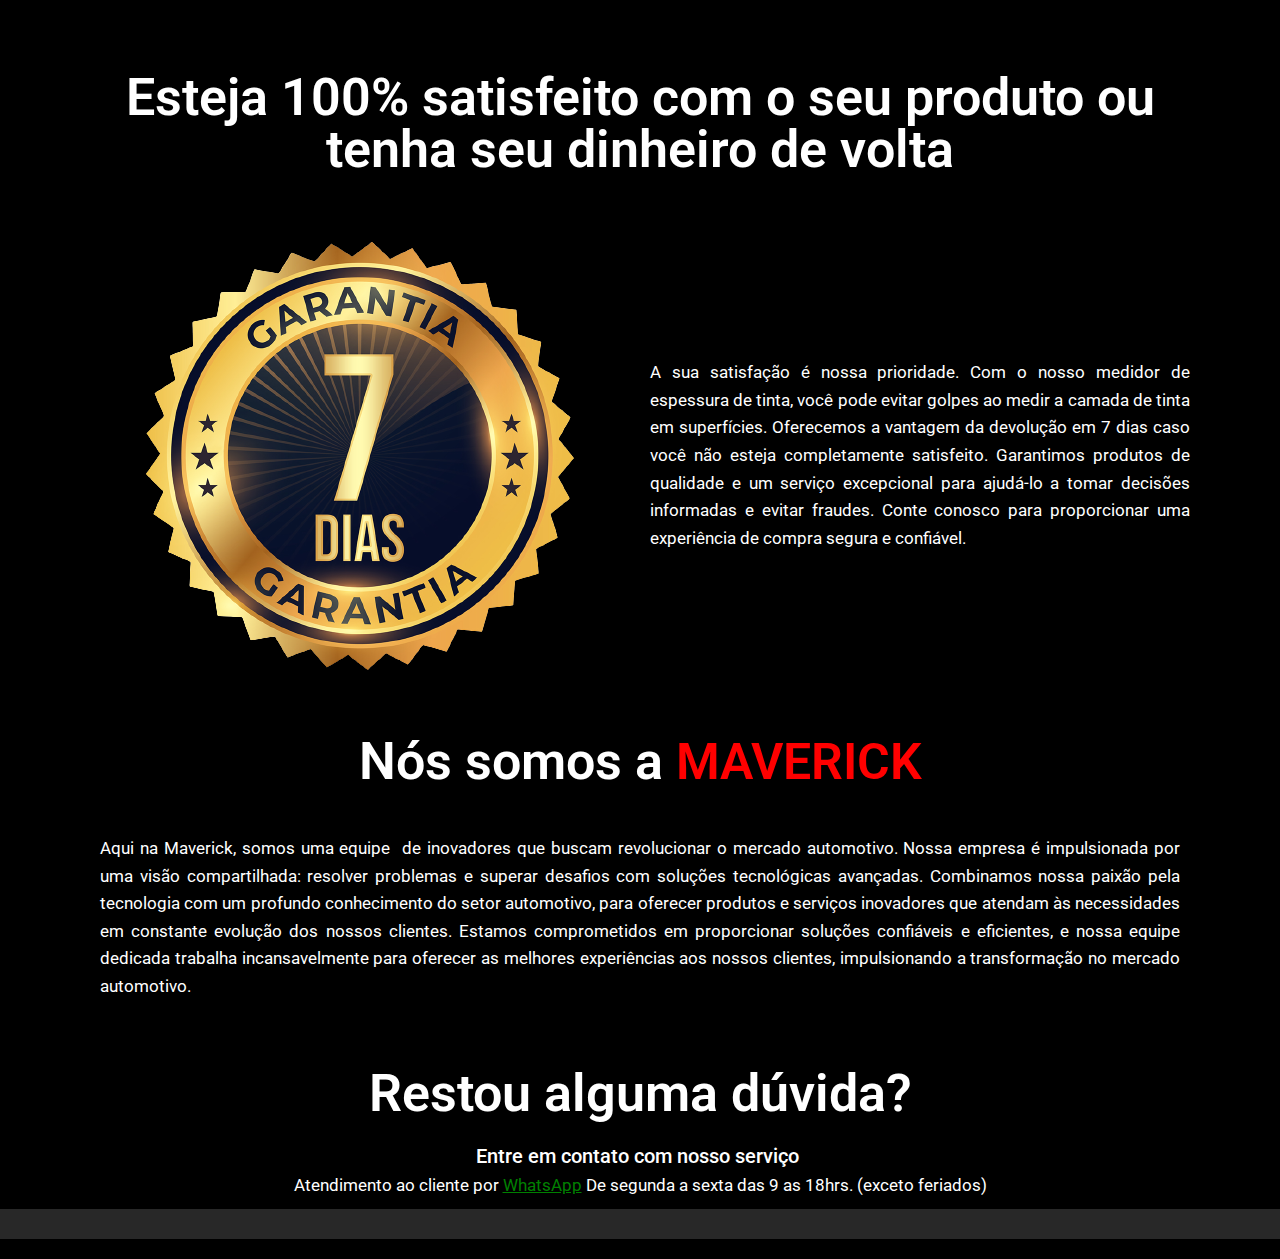
==== commit 8ad471d4: "era erro DNS" ====
--- a/index.html
+++ b/index.html
@@ -48,7 +48,7 @@
 <link rel="shortlink" href="./index.html">
 <link rel="alternate" type="application/json+oembed" href="./wp-json/oembed/1.0/embed/index.html?url=.%2F%2F">
 <link rel="alternate" type="text/xml+oembed" href="./wp-json/oembed/1.0/embed/index.html?url=.%2F%2F#038;format=xml">
-<meta name="facebook-domain-verification" content="c9cnhqm1713p4ba8fyj6zhrvhayfem">
+<meta name="facebook-domain-verification" content="u9ch4baav2b3hnqkpmh472ezpmmrxw">
 
 <!-- Meta Pixel Code -->
 <script>!function(f,b,e,v,n,t,s)
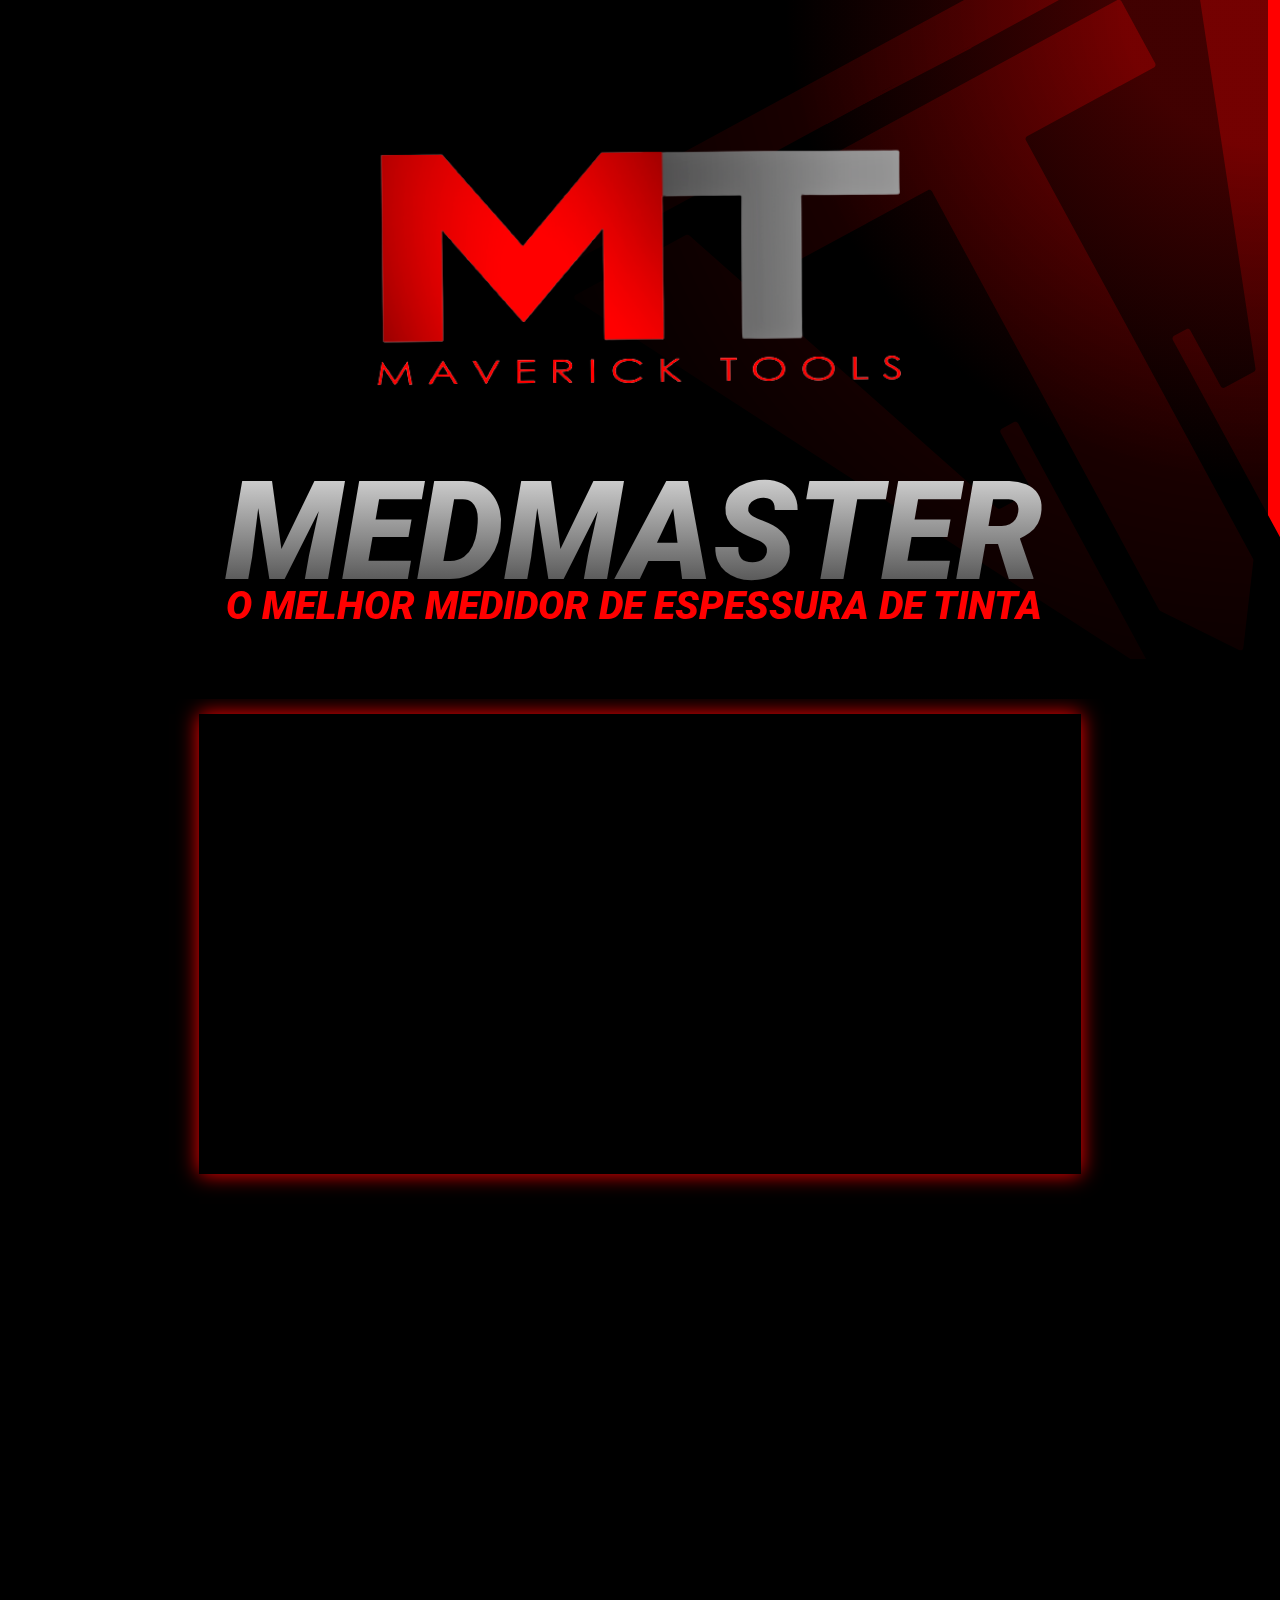
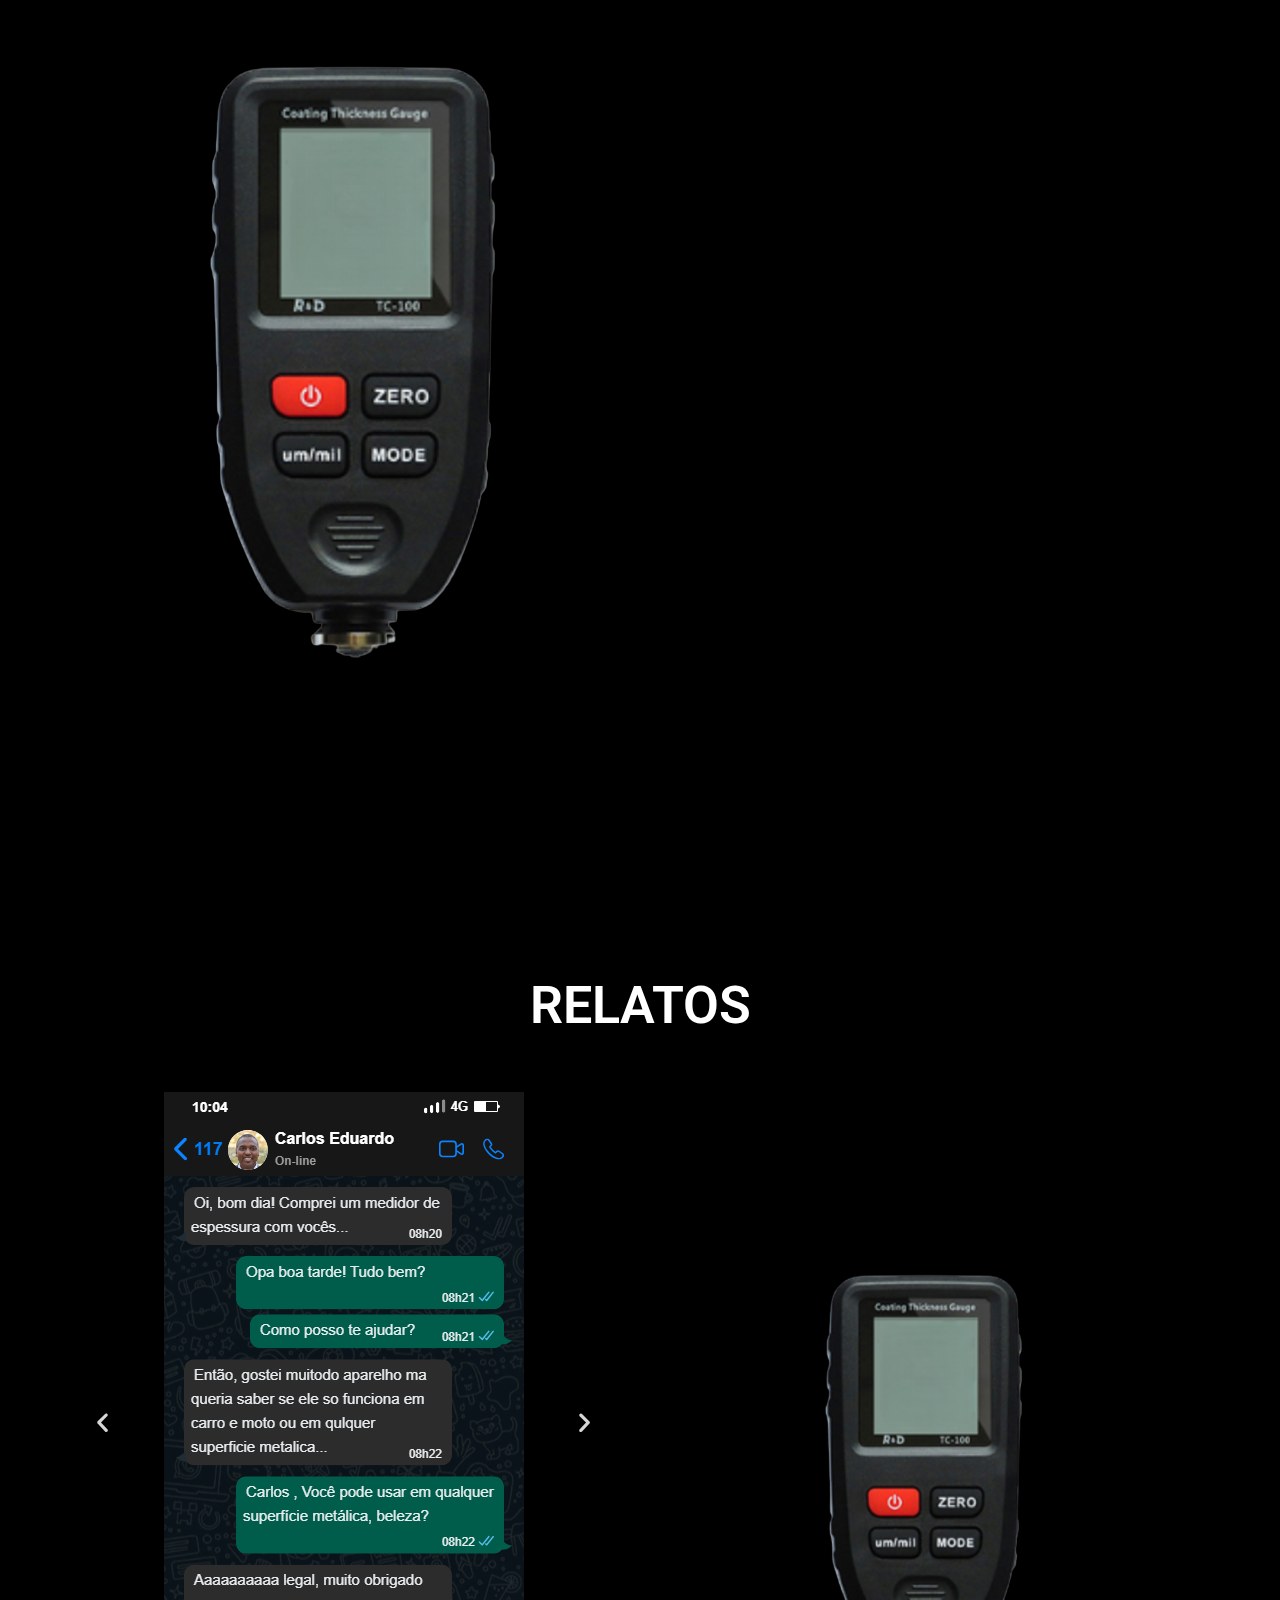
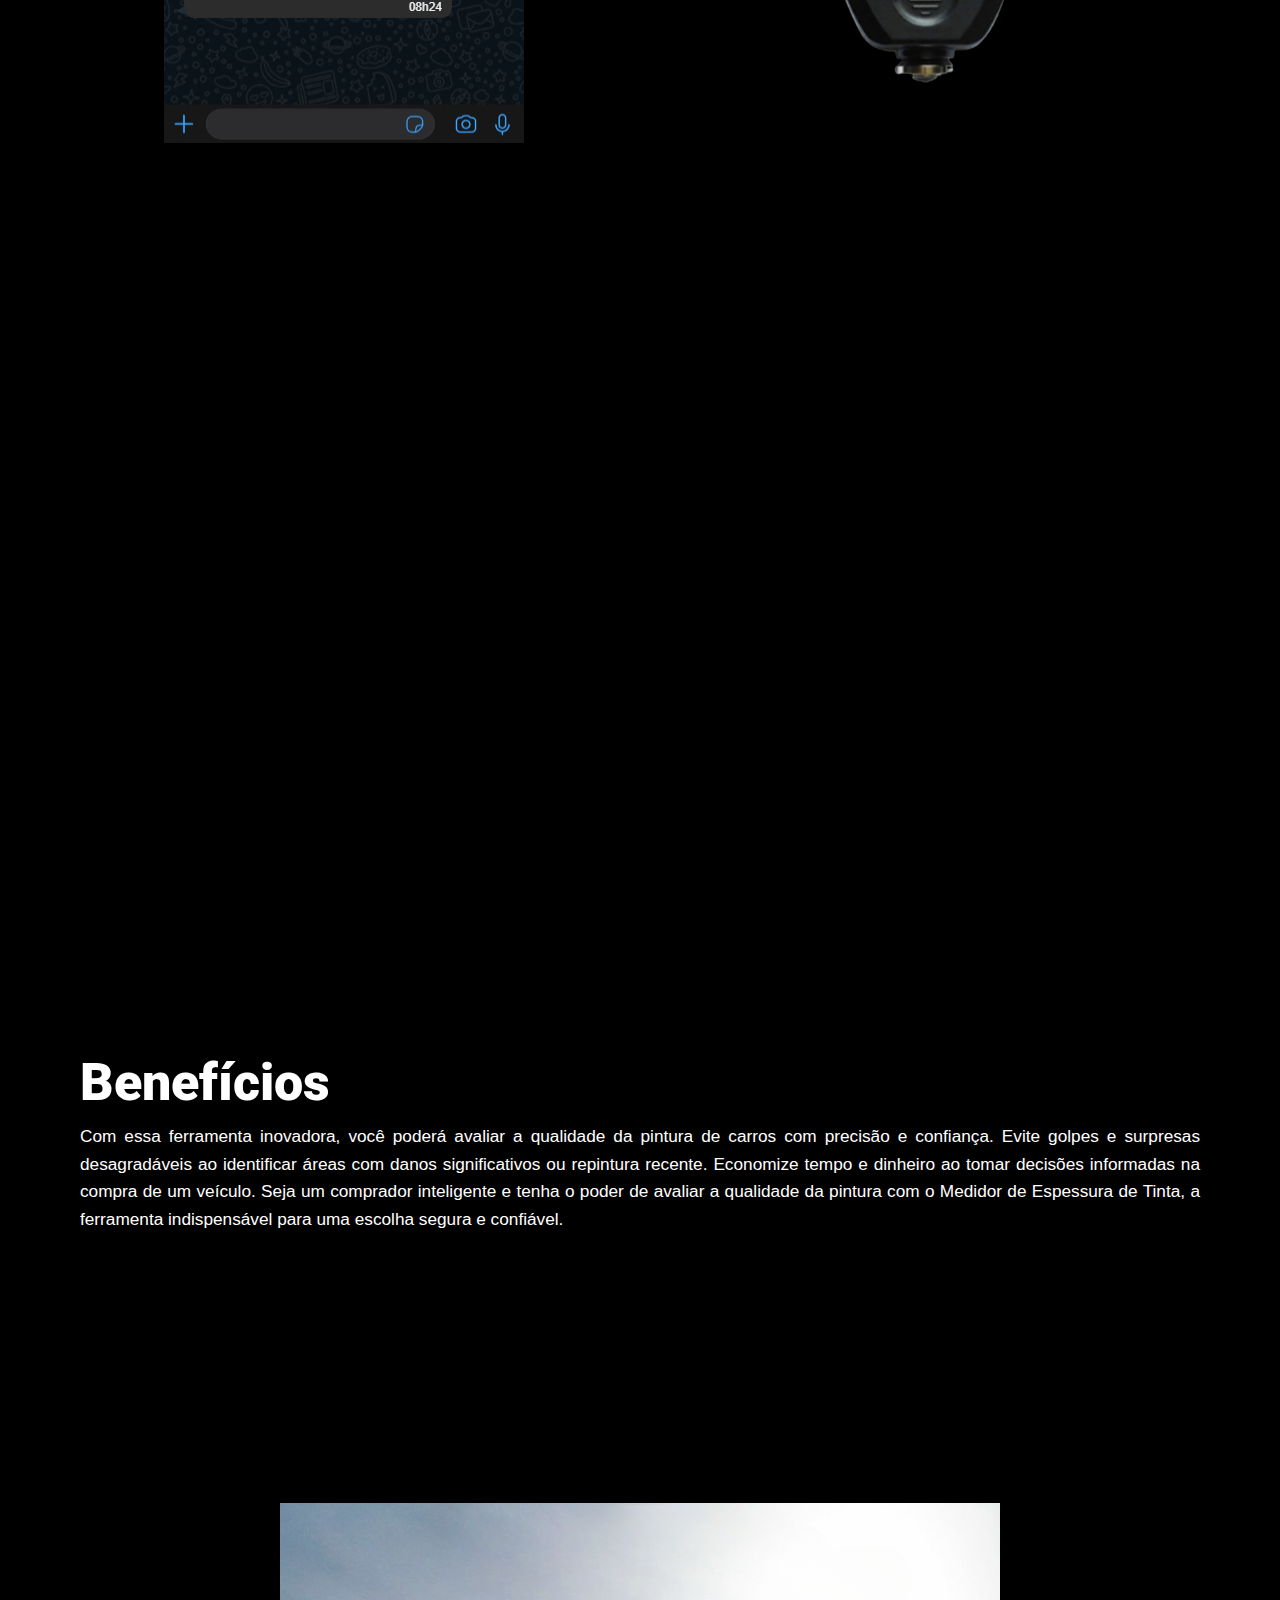
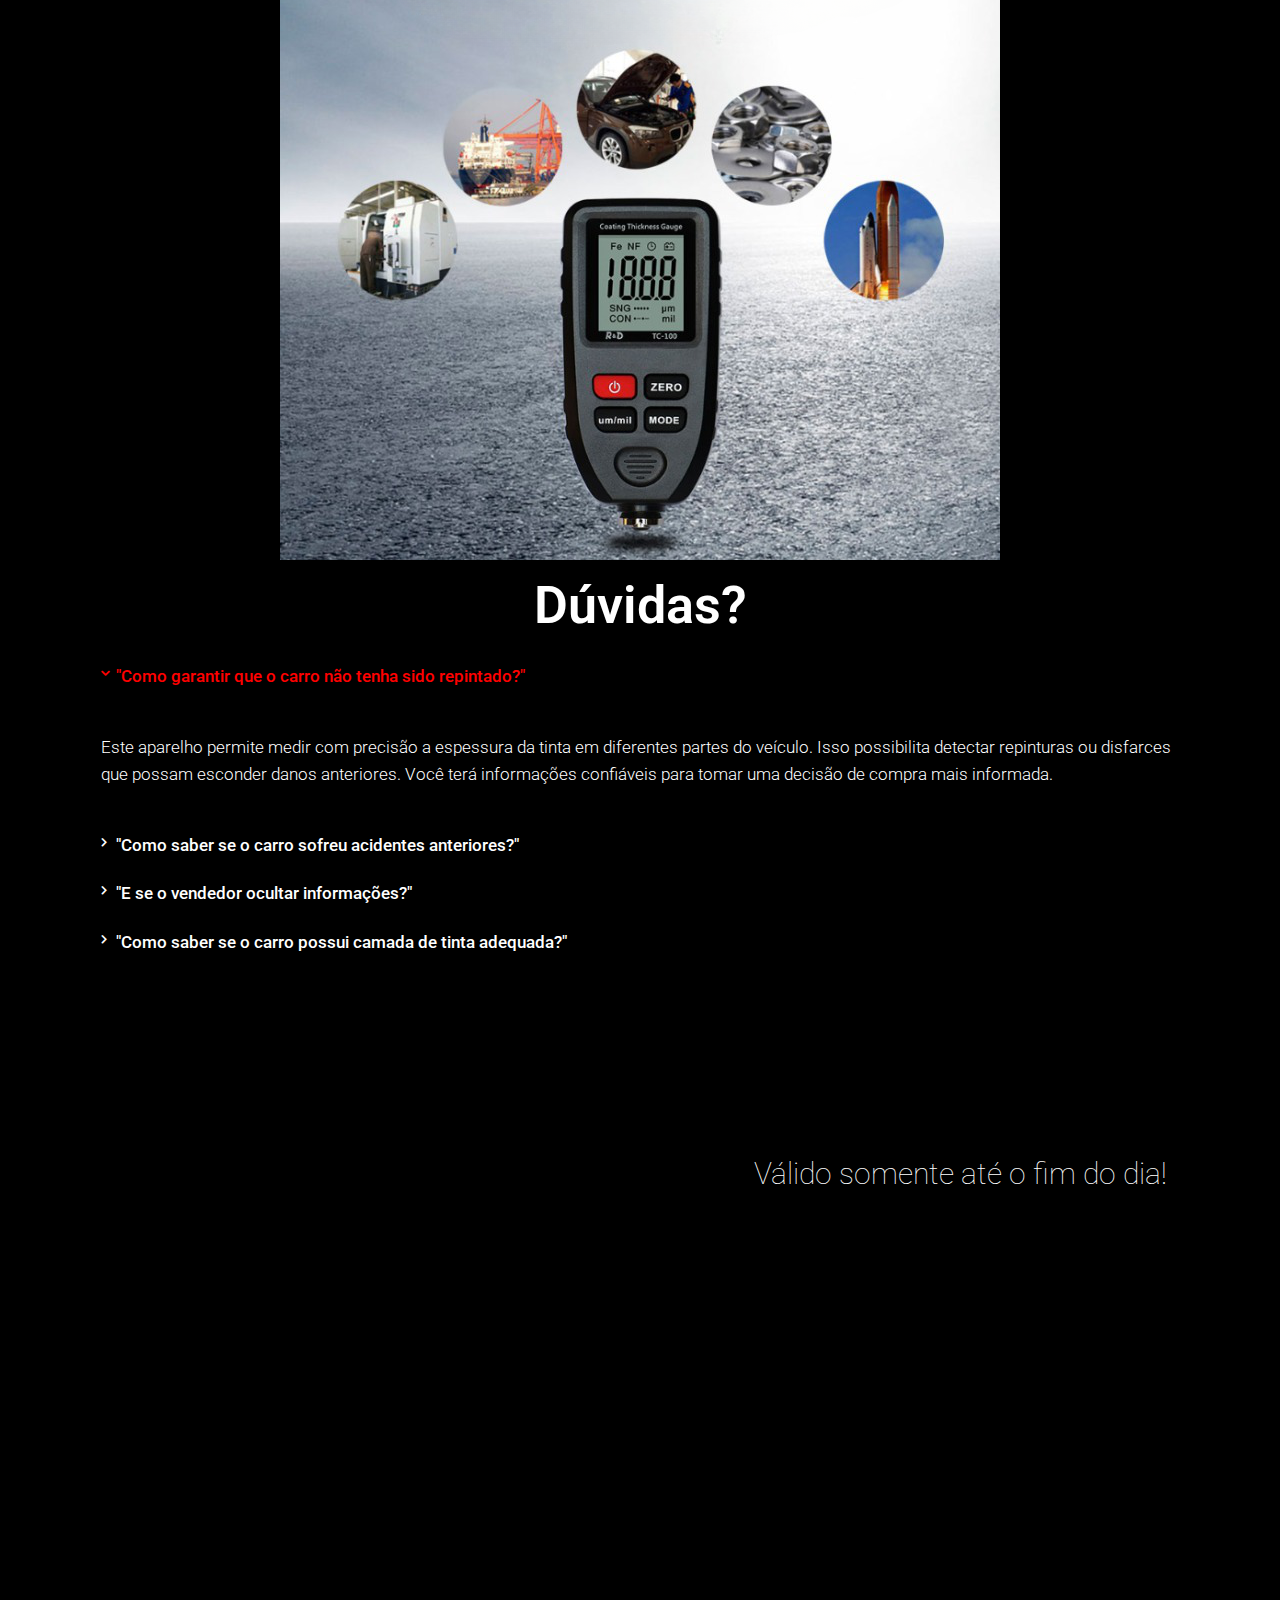
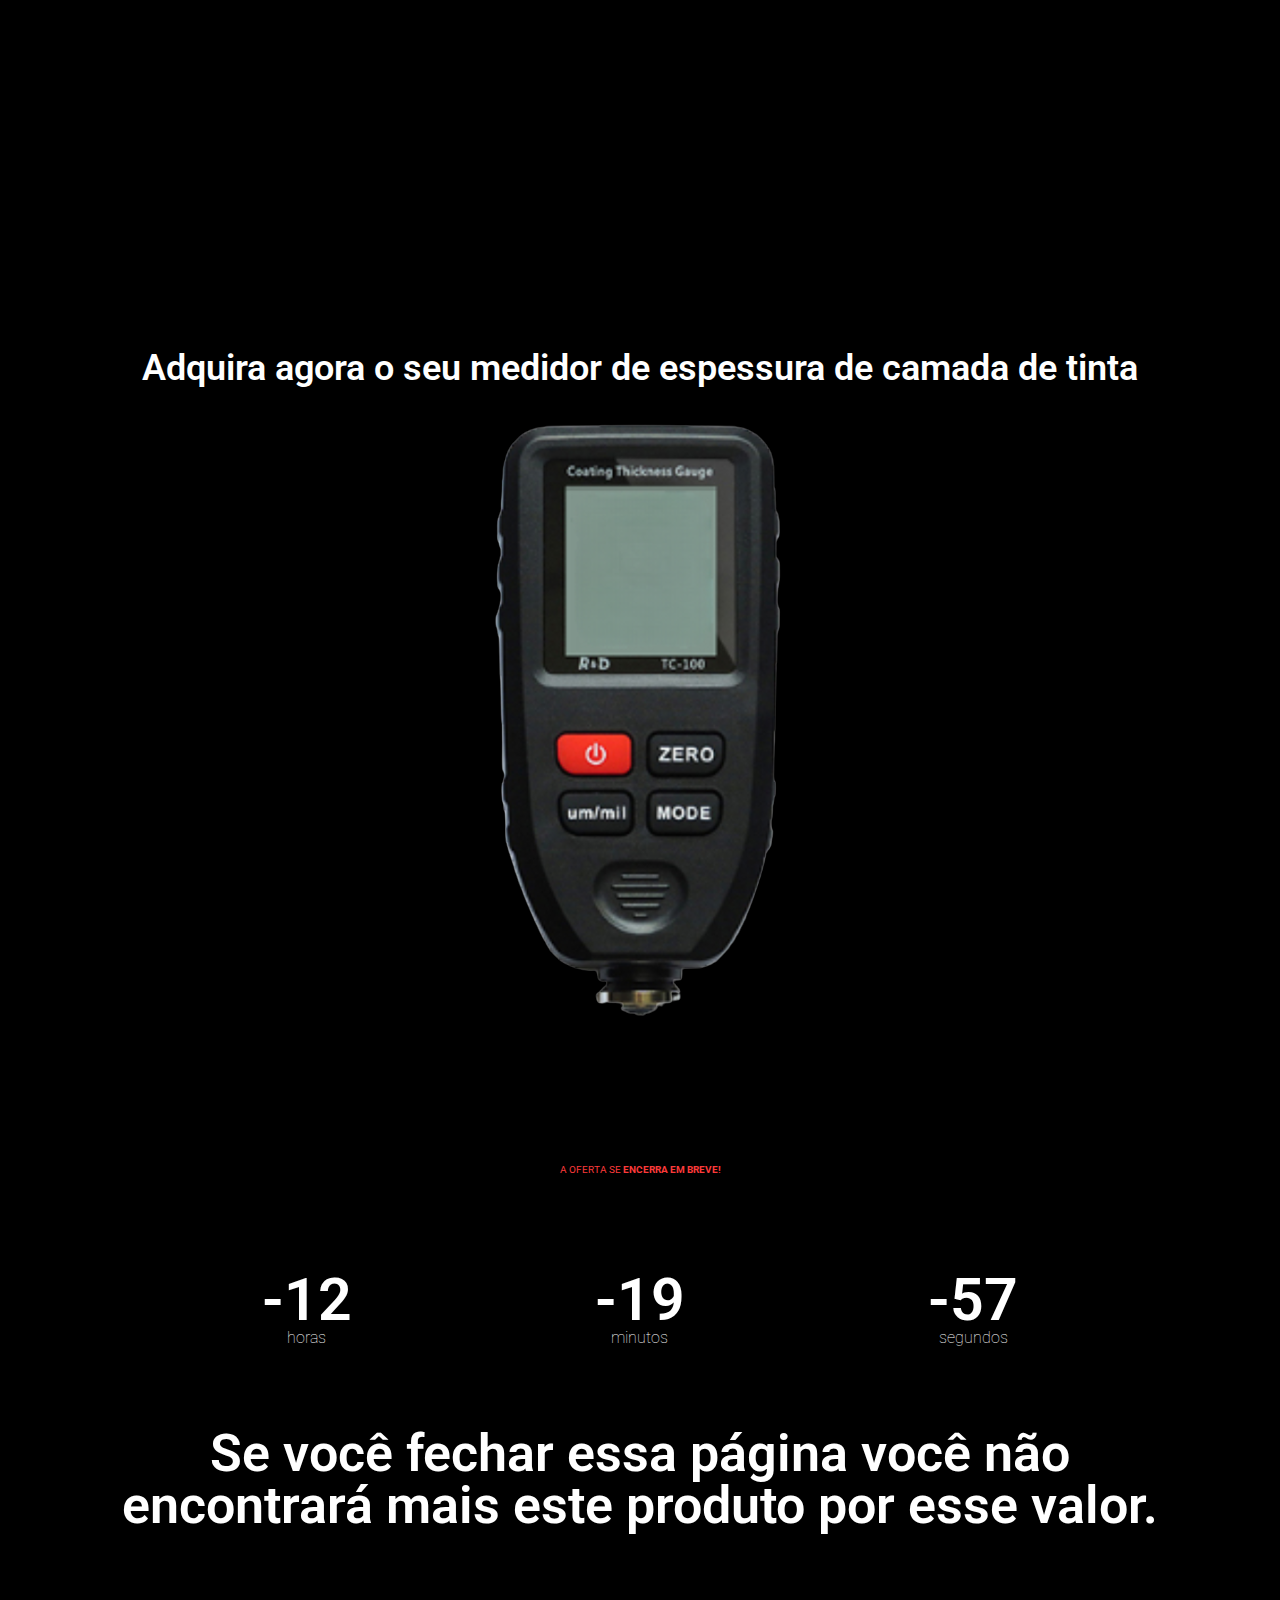
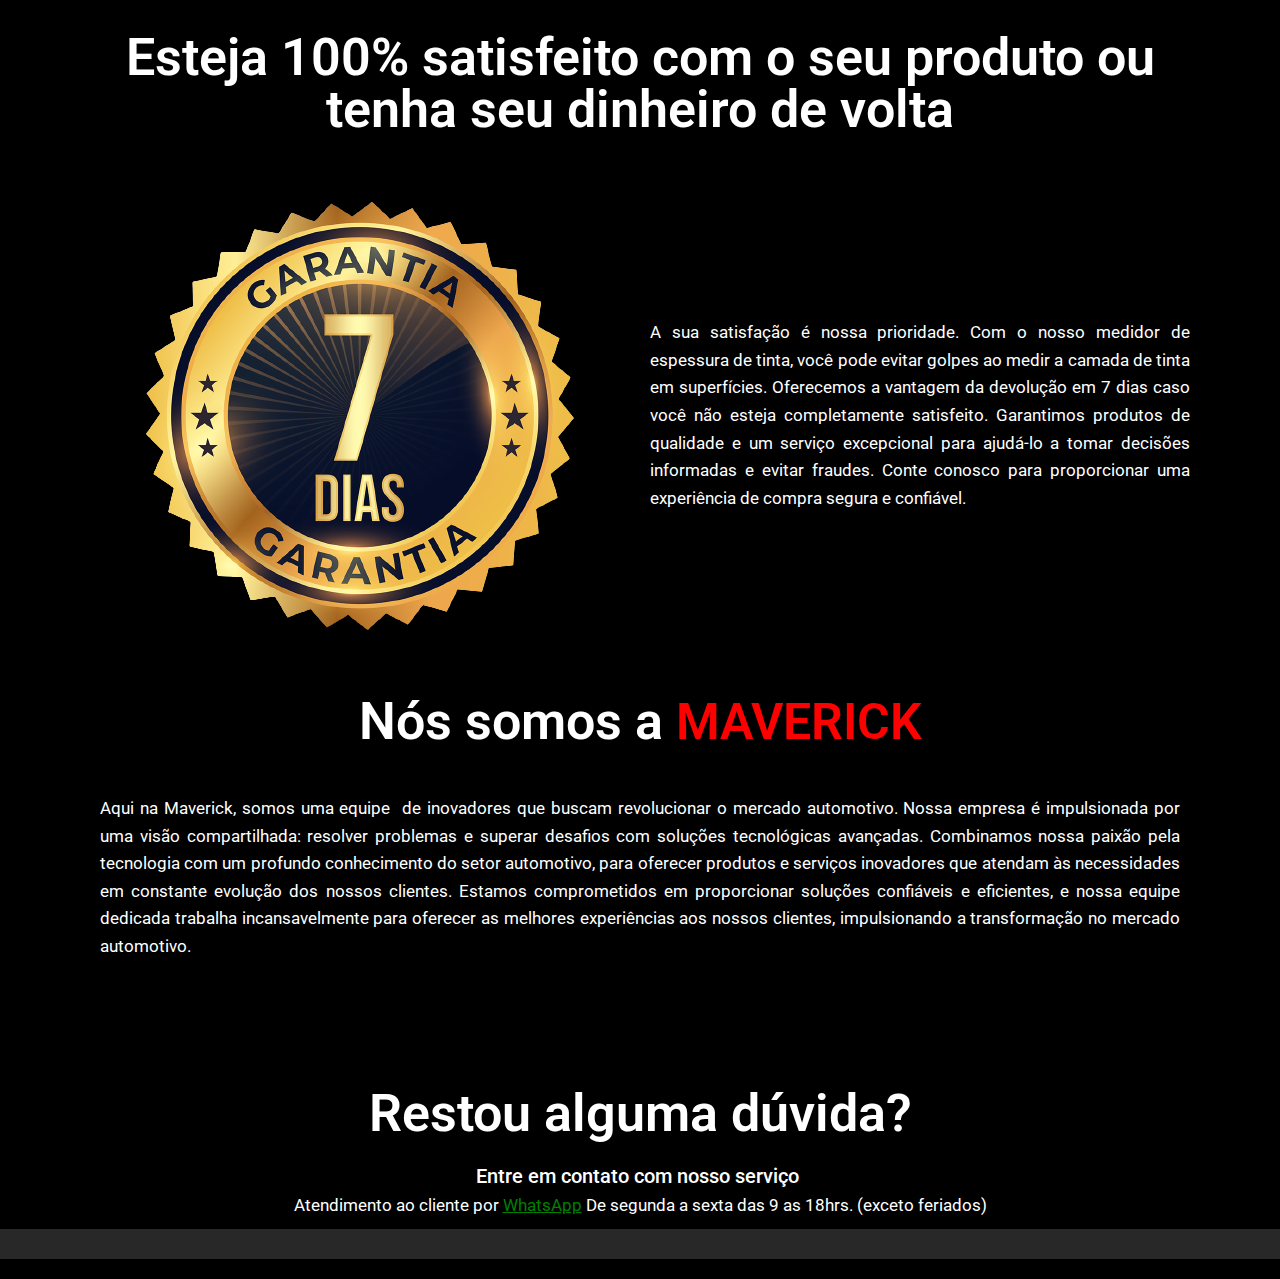
==== commit b4d123c4: "Vídeo e Pixel atualizado" ====
--- a/index.html
+++ b/index.html
@@ -33,7 +33,7 @@
 <link rel="stylesheet" id="swiper-css" href="./wp-content/plugins/elementor/assets/lib/swiper/v8/css/swiper.min.css?ver=8.4.5" media="all">
 <link rel="stylesheet" id="elementor-post-5-css" href="./wp-content/uploads/elementor/css/post-5.css?ver=1687988361" media="all">
 <link rel="stylesheet" id="elementor-global-css" href="./wp-content/uploads/elementor/css/global.css?ver=1687988361" media="all">
-<link rel="stylesheet" id="elementor-post-14-css" href="./wp-content/uploads/elementor/css/post-14.css?ver=1688069291" media="all">
+<link rel="stylesheet" id="elementor-post-14-css" href="./wp-content/uploads/elementor/css/post-14.css?ver=1688678405" media="all">
 <link rel="stylesheet" id="google-fonts-1-css" href="https://fonts.googleapis.com/css?family=Roboto%3A100%2C100italic%2C200%2C200italic%2C300%2C300italic%2C400%2C400italic%2C500%2C500italic%2C600%2C600italic%2C700%2C700italic%2C800%2C800italic%2C900%2C900italic%7CRoboto+Slab%3A100%2C100italic%2C200%2C200italic%2C300%2C300italic%2C400%2C400italic%2C500%2C500italic%2C600%2C600italic%2C700%2C700italic%2C800%2C800italic%2C900%2C900italic&#038;display=swap&#038;ver=6.2.2" media="all">
 <link rel="stylesheet" id="elementor-icons-shared-0-css" href="./wp-content/plugins/elementor/assets/lib/font-awesome/css/fontawesome.min.css?ver=5.15.3" media="all">
 <link rel="stylesheet" id="elementor-icons-fa-solid-css" href="./wp-content/plugins/elementor/assets/lib/font-awesome/css/solid.min.css?ver=5.15.3" media="all">
@@ -60,7 +60,7 @@
 s.parentNode.insertBefore(t,s)}(window, document,'script',
 'https://connect.facebook.net/en_US/fbevents.js');
 fbq('init', '648456730492588');
-fbq('track', 'PageView');</script>
+fbq('track', 'View-PV');</script>
 <noscript><img height="1" width="1" style="display:none" src="https://www.facebook.com/tr?id=648456730492588&ev=PageView&noscript=1"></noscript>
 <!-- End Meta Pixel Code -->
 <meta name="generator" content="Elementor 3.14.1; features: e_dom_optimization, e_optimized_assets_loading, e_optimized_css_loading, a11y_improvements, additional_custom_breakpoints; settings: css_print_method-external, google_font-enabled, font_display-swap">
@@ -273,7 +273,7 @@
             <p>O MELHOR MEDIDOR DE ESPESSURA DE TINTA</p>
         </div>
         <div class="video-init-view">
-            <iframe width="560" height="315" src="https://www.youtube.com/embed/joO2aUNHRoo" title="YouTube video player" frameborder="0" allow="accelerometer; autoplay; clipboard-write; encrypted-media; gyroscope; picture-in-picture; web-share" allowfullscreen></iframe>
+           <iframe width="560" height="315" src="https://www.youtube.com/embed/1o6su8kANMk" title="YouTube video player" frameborder="0" allow="accelerometer; autoplay; clipboard-write; encrypted-media; gyroscope; picture-in-picture; web-share" allowfullscreen></iframe>
         </div>
         <div class="image-box">
     <div class="foreground-back">
@@ -542,7 +542,7 @@
 								<div class="elementor-element elementor-element-3d4199e elementor-widget elementor-widget-html" data-id="3d4199e" data-element_type="widget" data-widget_type="html.default">
 				<div class="elementor-widget-container">
 			<div class="video-init-desk">
-    <iframe width="560" height="315" src="https://www.youtube.com/embed/joO2aUNHRoo" title="YouTube video player" frameborder="0" allow="accelerometer; autoplay; clipboard-write; encrypted-media; gyroscope; picture-in-picture; web-share" allowfullscreen></iframe>
+    <iframe width="560" height="315" src="https://www.youtube.com/embed/1o6su8kANMk" title="YouTube video player" frameborder="0" allow="accelerometer; autoplay; clipboard-write; encrypted-media; gyroscope; picture-in-picture; web-share" allowfullscreen></iframe>
 </div>
 
 <style>.video-init-desk
@@ -551,7 +551,8 @@
         border: 0px solid red;
          box-shadow: 0px 0px 20px 0px red;
          width: 70%;
-         height: 500px;
+         height: 460px;
+         /*height: calc(70vw - 366px);*/
     }
     .video-init-desk > iframe
     {
@@ -1657,7 +1658,7 @@
 						<div class="elementor-container elementor-column-gap-default">
 					<div class="elementor-column elementor-col-100 elementor-top-column elementor-element elementor-element-4d72f340" data-id="4d72f340" data-element_type="column">
 			<div class="elementor-widget-wrap elementor-element-populated">
-								<div class="elementor-element elementor-element-7cf88ea0 elementor-align-center elementor-mobile-align-center e-transform elementor-hidden-desktop elementor-hidden-tablet elementor-hidden-mobile elementor-invisible elementor-widget elementor-widget-button" data-id="7cf88ea0" data-element_type="widget" data-settings="{&quot;_animation&quot;:&quot;fadeIn&quot;,&quot;_transform_scale_effect_hover&quot;:{&quot;unit&quot;:&quot;px&quot;,&quot;size&quot;:&quot;1.1&quot;,&quot;sizes&quot;:[]},&quot;_transform_scale_effect_hover_tablet&quot;:{&quot;unit&quot;:&quot;px&quot;,&quot;size&quot;:&quot;&quot;,&quot;sizes&quot;:[]},&quot;_transform_scale_effect_hover_mobile&quot;:{&quot;unit&quot;:&quot;px&quot;,&quot;size&quot;:&quot;&quot;,&quot;sizes&quot;:[]}}" data-widget_type="button.default">
+								<div class="elementor-element elementor-element-7cf88ea0 elementor-align-center elementor-mobile-align-center e-transform elementor-invisible elementor-widget elementor-widget-button" data-id="7cf88ea0" data-element_type="widget" data-settings="{&quot;_animation&quot;:&quot;fadeIn&quot;,&quot;_transform_scale_effect_hover&quot;:{&quot;unit&quot;:&quot;px&quot;,&quot;size&quot;:&quot;1.1&quot;,&quot;sizes&quot;:[]},&quot;_transform_scale_effect_hover_tablet&quot;:{&quot;unit&quot;:&quot;px&quot;,&quot;size&quot;:&quot;&quot;,&quot;sizes&quot;:[]},&quot;_transform_scale_effect_hover_mobile&quot;:{&quot;unit&quot;:&quot;px&quot;,&quot;size&quot;:&quot;&quot;,&quot;sizes&quot;:[]}}" data-widget_type="button.default">
 				<div class="elementor-widget-container">
 					<div class="elementor-button-wrapper">
 			<a class="elementor-button elementor-button-link elementor-size-lg" href="https://maverickracing25.myshopify.com/" target="_blank">
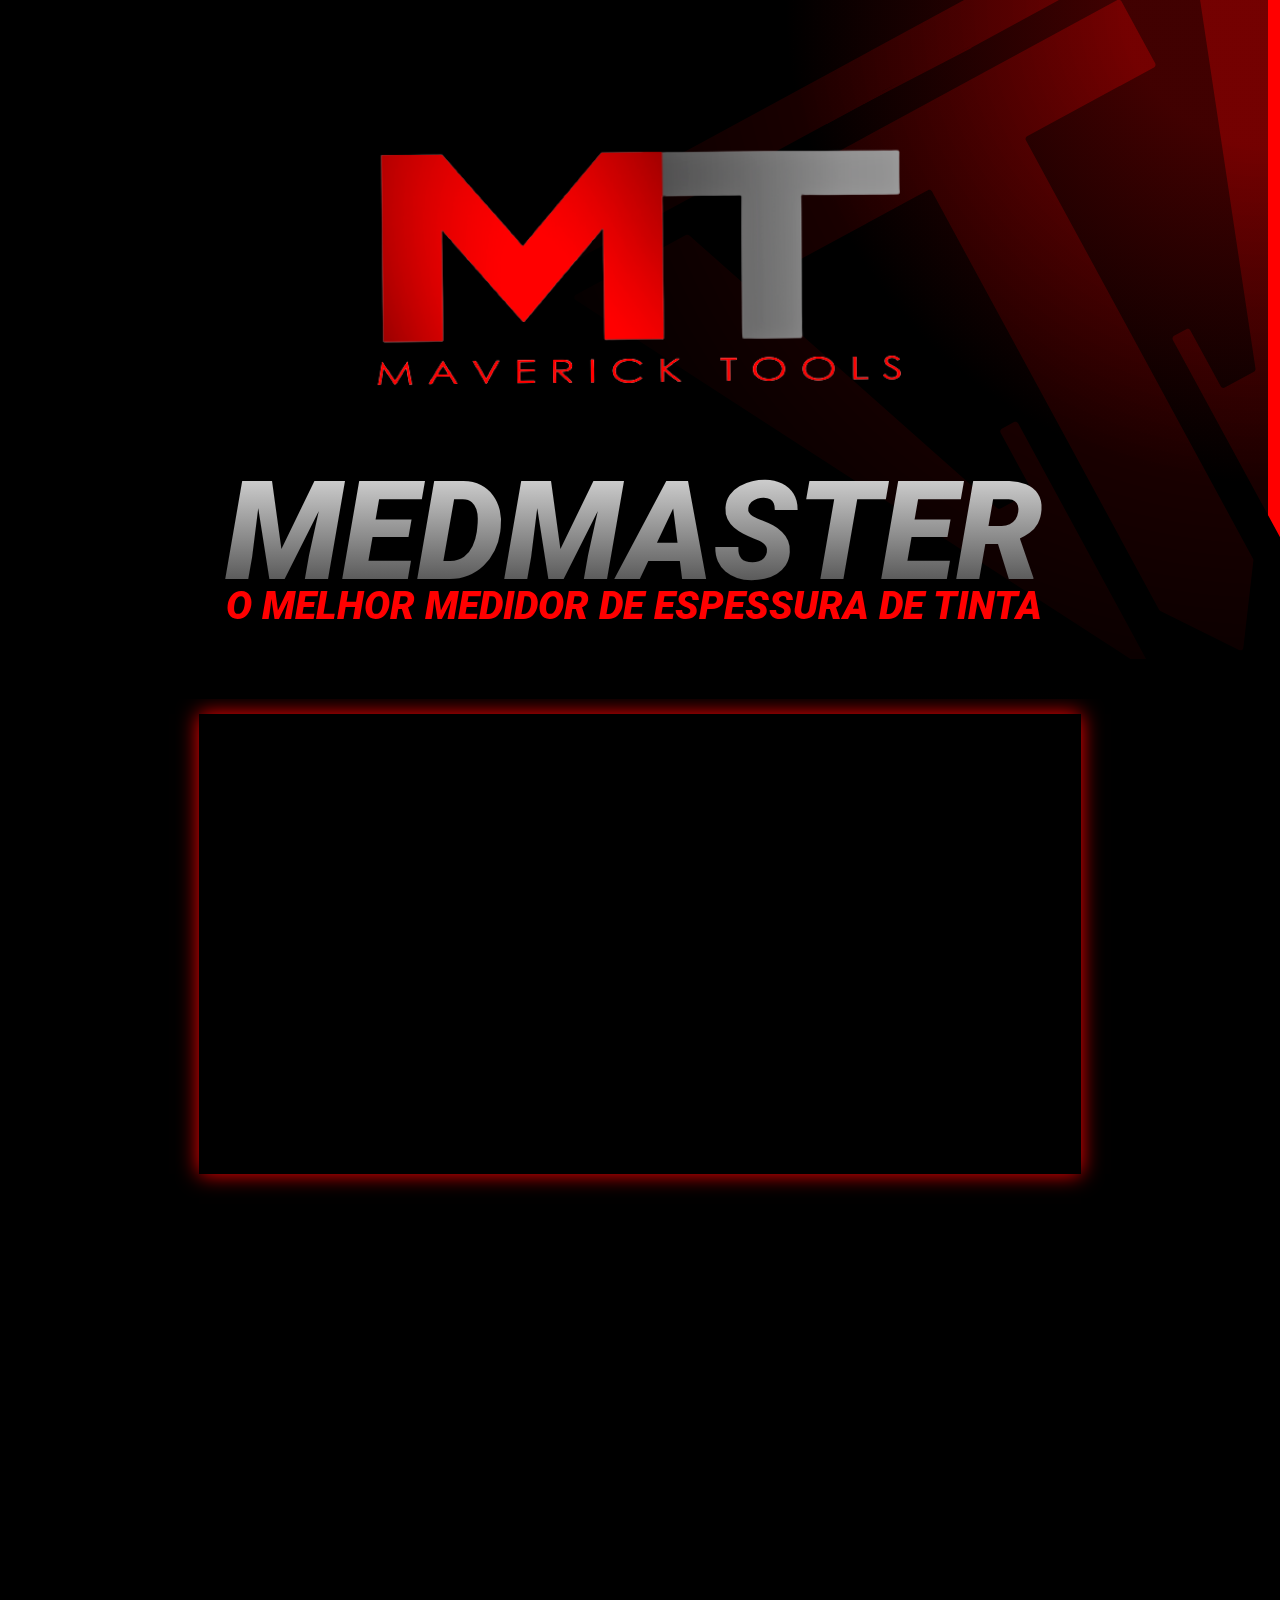
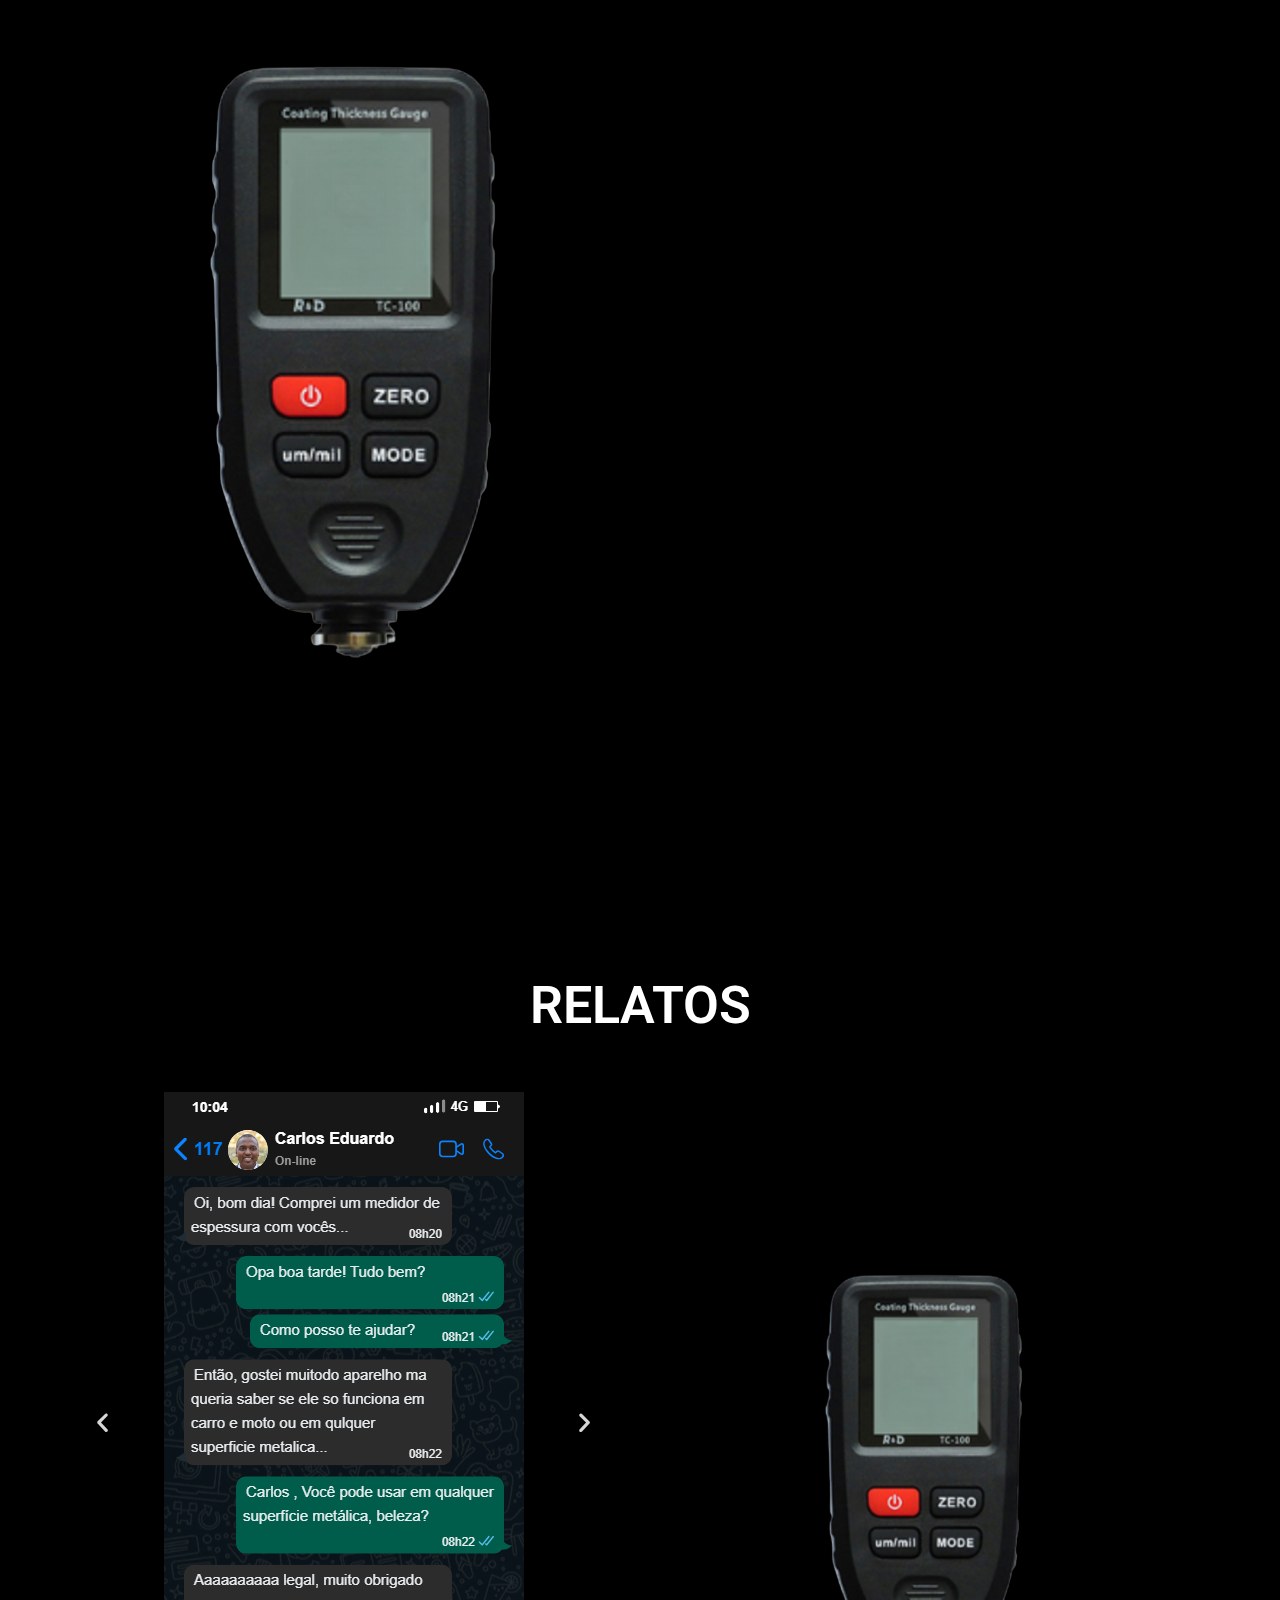
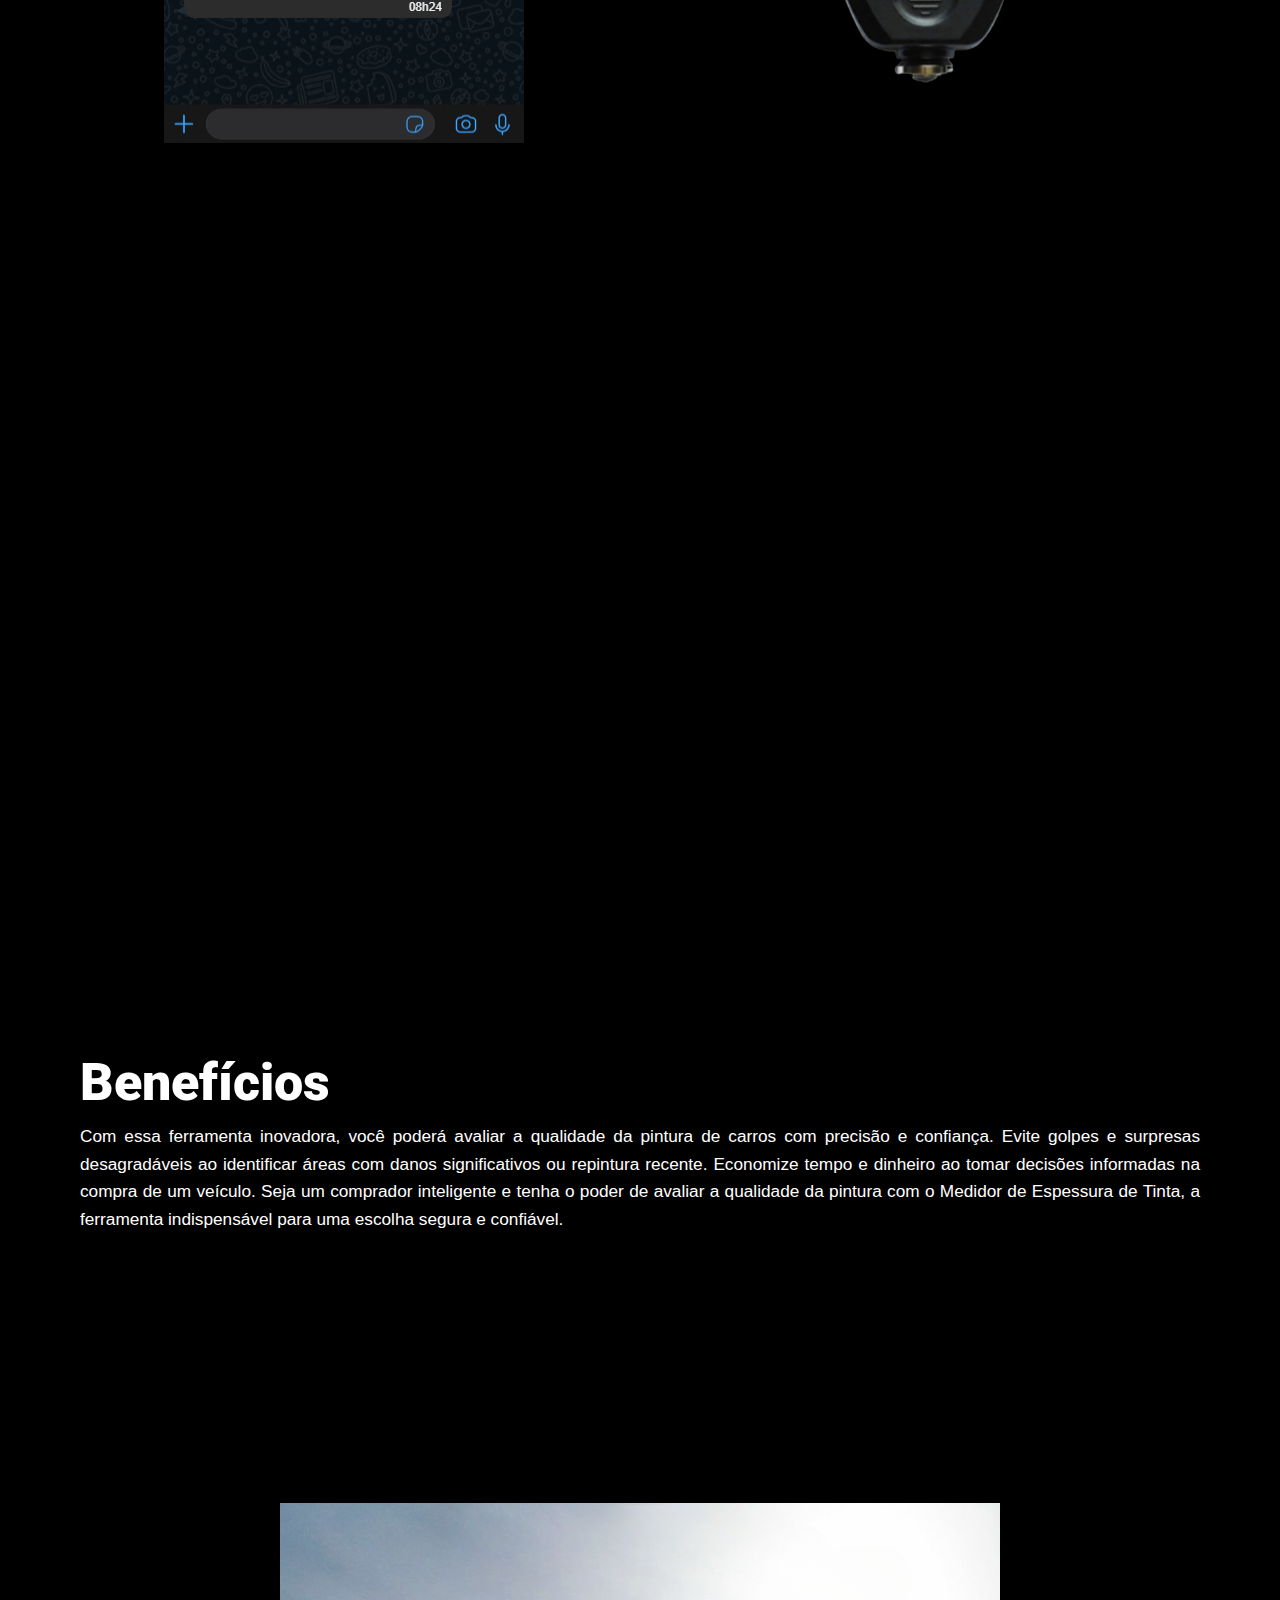
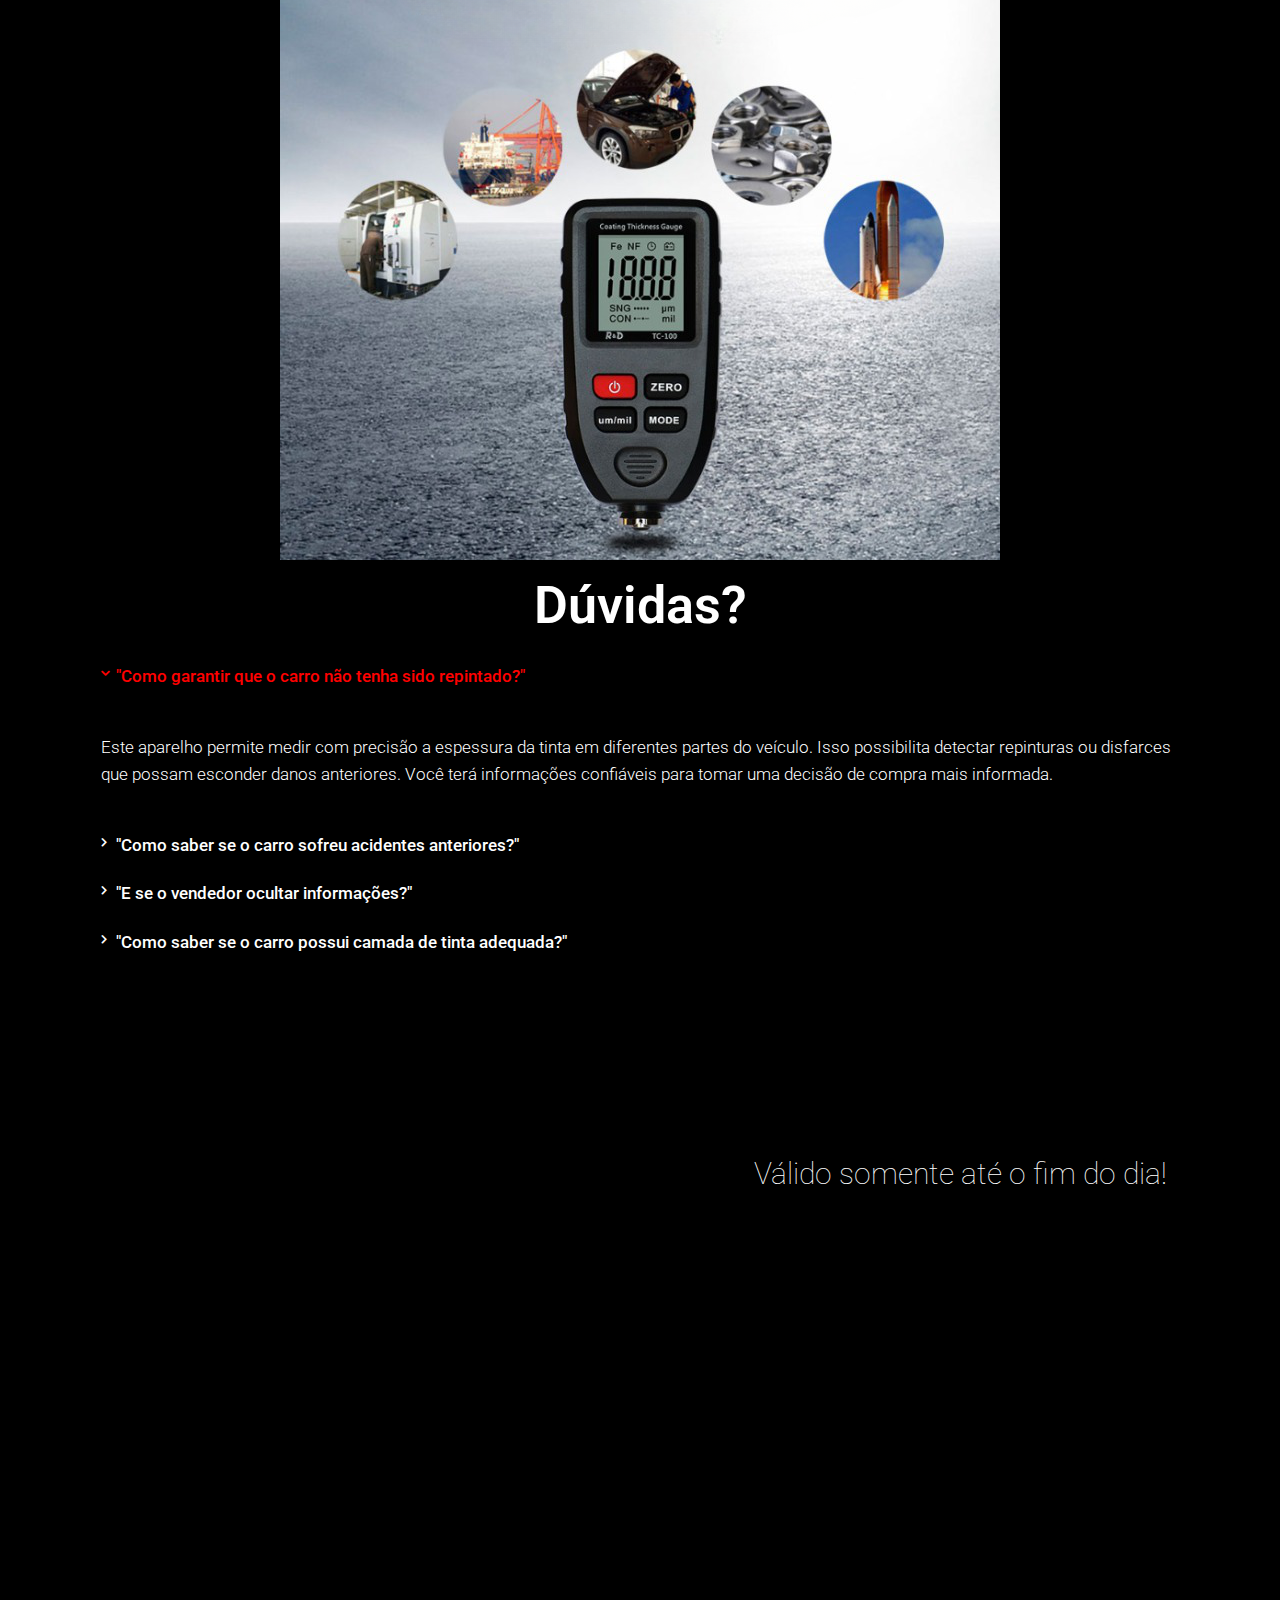
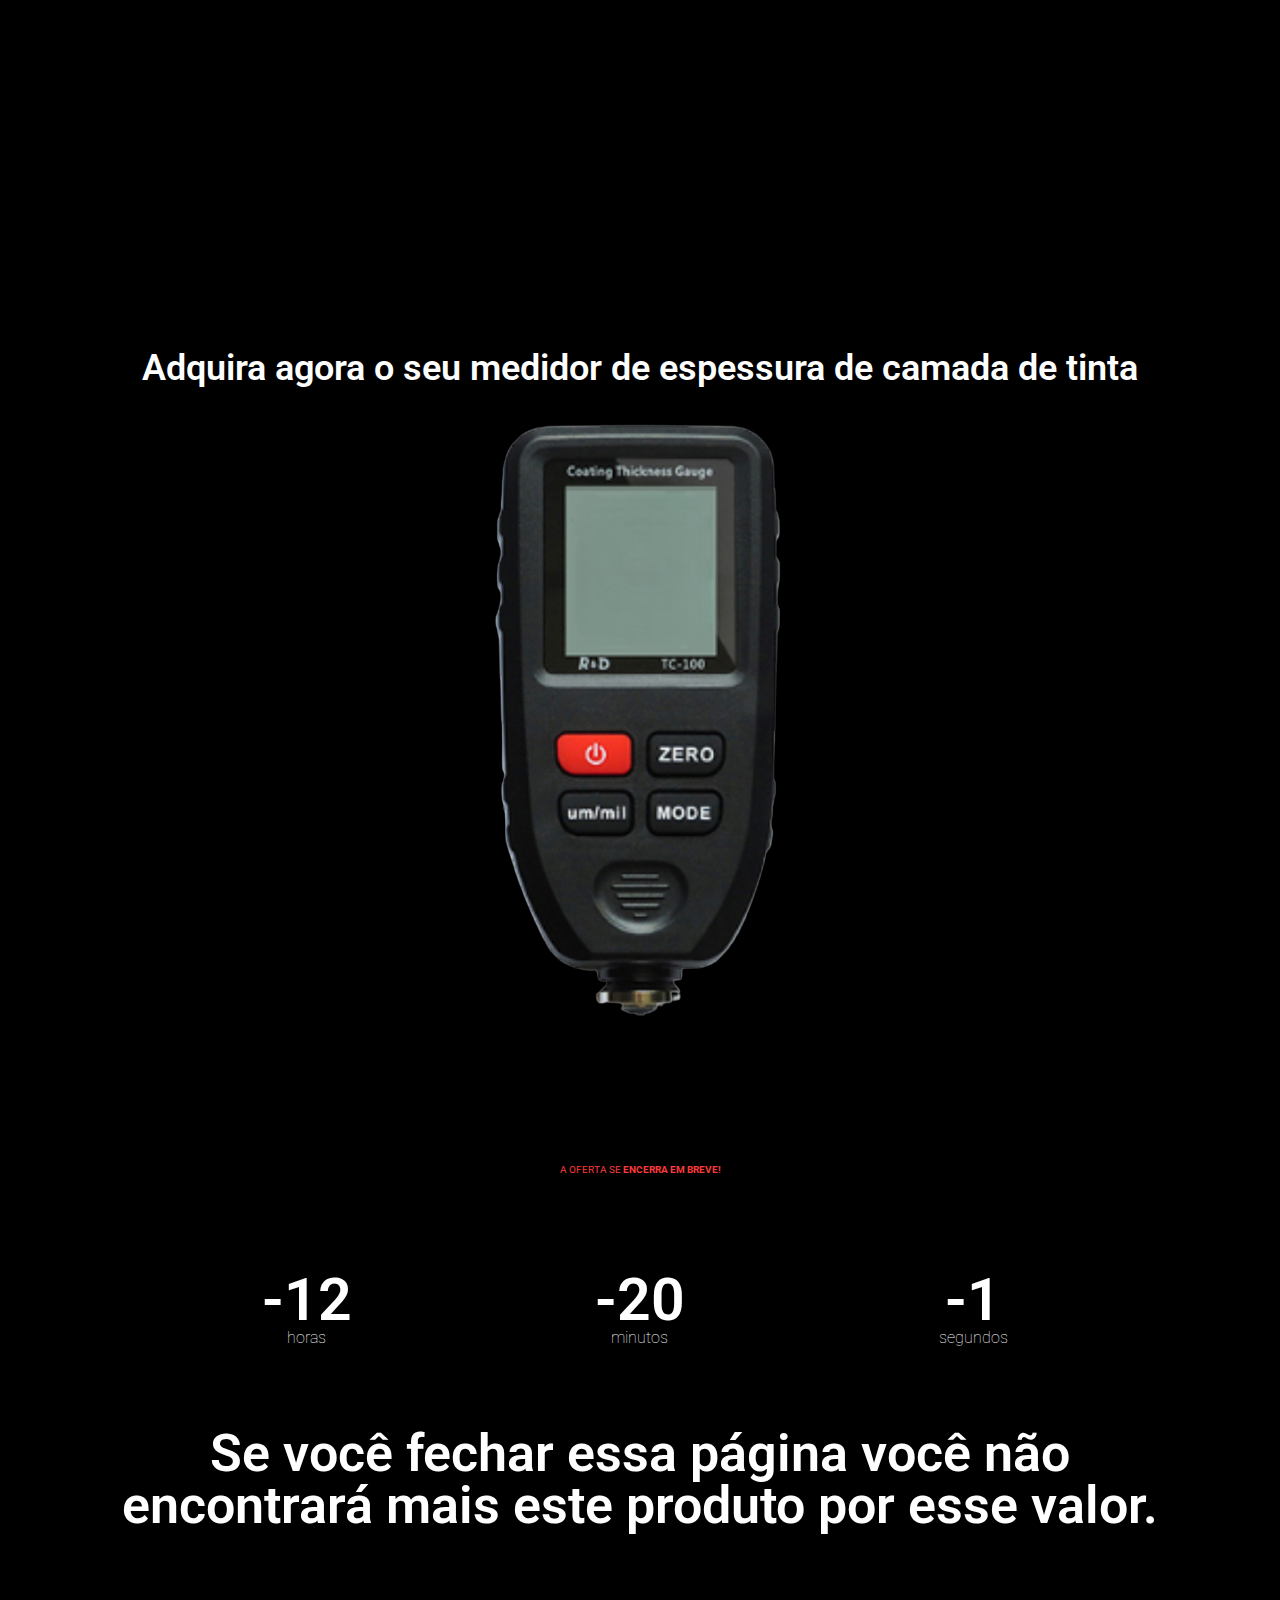
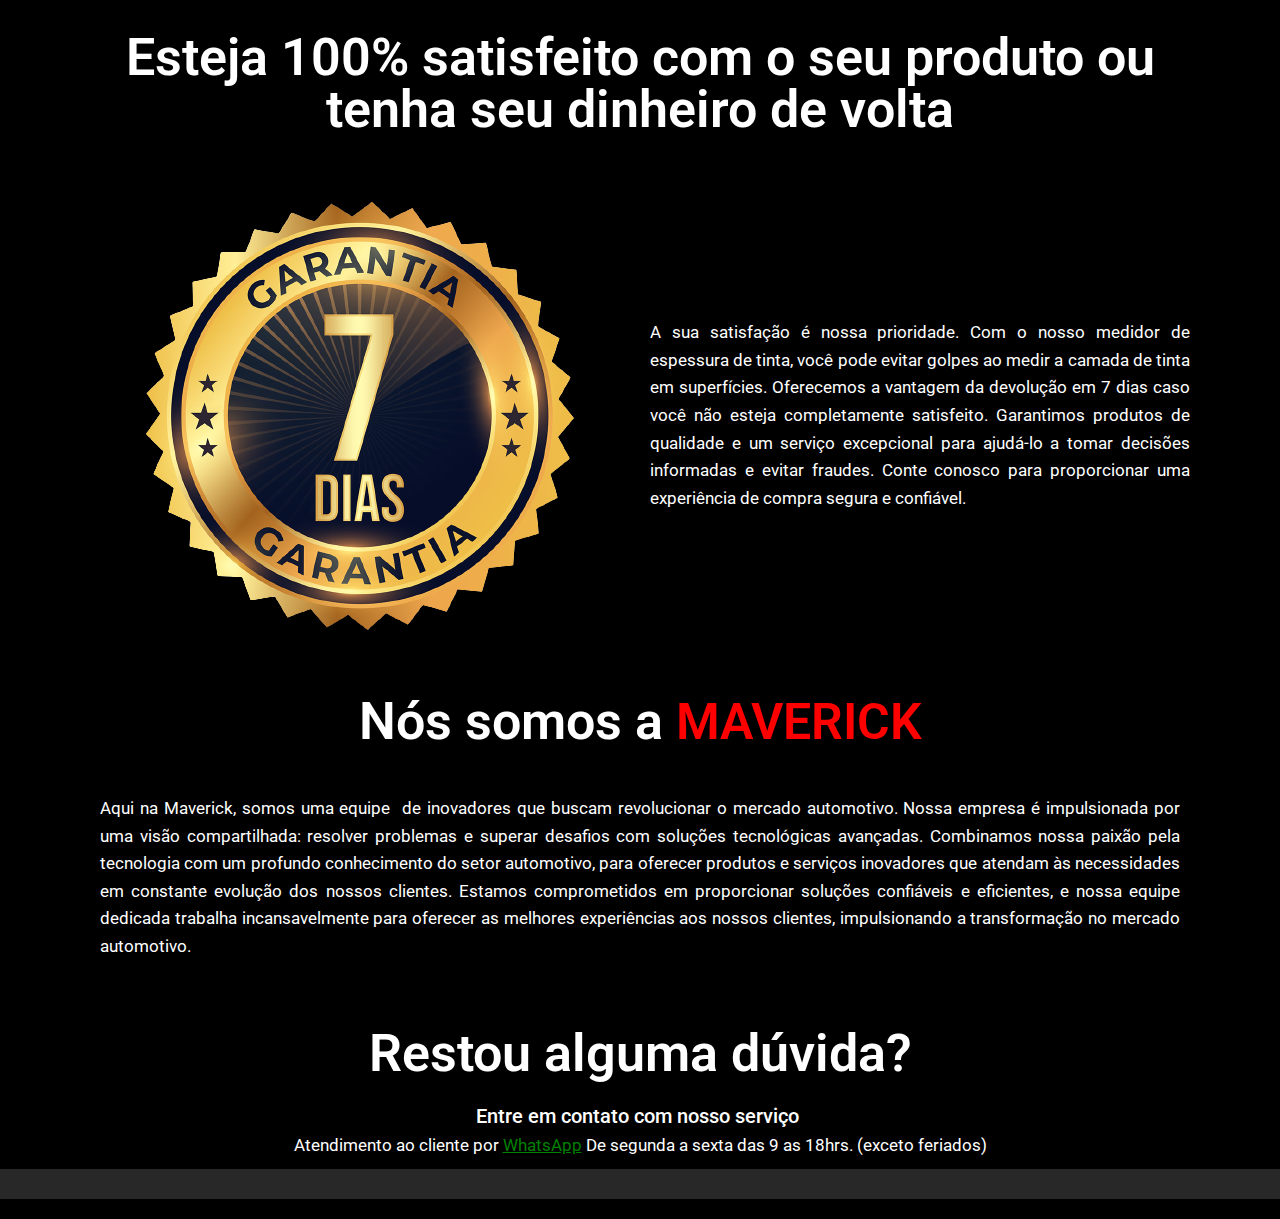
==== commit add84a3e: "Correção de links de compra para Yampi" ====
--- a/index.html
+++ b/index.html
@@ -33,7 +33,7 @@
 <link rel="stylesheet" id="swiper-css" href="./wp-content/plugins/elementor/assets/lib/swiper/v8/css/swiper.min.css?ver=8.4.5" media="all">
 <link rel="stylesheet" id="elementor-post-5-css" href="./wp-content/uploads/elementor/css/post-5.css?ver=1687988361" media="all">
 <link rel="stylesheet" id="elementor-global-css" href="./wp-content/uploads/elementor/css/global.css?ver=1687988361" media="all">
-<link rel="stylesheet" id="elementor-post-14-css" href="./wp-content/uploads/elementor/css/post-14.css?ver=1688678405" media="all">
+<link rel="stylesheet" id="elementor-post-14-css" href="./wp-content/uploads/elementor/css/post-14.css?ver=1690320190" media="all">
 <link rel="stylesheet" id="google-fonts-1-css" href="https://fonts.googleapis.com/css?family=Roboto%3A100%2C100italic%2C200%2C200italic%2C300%2C300italic%2C400%2C400italic%2C500%2C500italic%2C600%2C600italic%2C700%2C700italic%2C800%2C800italic%2C900%2C900italic%7CRoboto+Slab%3A100%2C100italic%2C200%2C200italic%2C300%2C300italic%2C400%2C400italic%2C500%2C500italic%2C600%2C600italic%2C700%2C700italic%2C800%2C800italic%2C900%2C900italic&#038;display=swap&#038;ver=6.2.2" media="all">
 <link rel="stylesheet" id="elementor-icons-shared-0-css" href="./wp-content/plugins/elementor/assets/lib/font-awesome/css/fontawesome.min.css?ver=5.15.3" media="all">
 <link rel="stylesheet" id="elementor-icons-fa-solid-css" href="./wp-content/plugins/elementor/assets/lib/font-awesome/css/solid.min.css?ver=5.15.3" media="all">
@@ -599,7 +599,7 @@
 								<div class="elementor-element elementor-element-6448d083 elementor-align-center elementor-mobile-align-center e-transform elementor-invisible elementor-widget elementor-widget-button" data-id="6448d083" data-element_type="widget" data-settings="{&quot;_animation&quot;:&quot;fadeIn&quot;,&quot;_transform_scale_effect_hover&quot;:{&quot;unit&quot;:&quot;px&quot;,&quot;size&quot;:&quot;1.1&quot;,&quot;sizes&quot;:[]},&quot;_transform_scale_effect_hover_tablet&quot;:{&quot;unit&quot;:&quot;px&quot;,&quot;size&quot;:&quot;&quot;,&quot;sizes&quot;:[]},&quot;_transform_scale_effect_hover_mobile&quot;:{&quot;unit&quot;:&quot;px&quot;,&quot;size&quot;:&quot;&quot;,&quot;sizes&quot;:[]}}" data-widget_type="button.default">
 				<div class="elementor-widget-container">
 					<div class="elementor-button-wrapper">
-			<a class="elementor-button elementor-button-link elementor-size-lg" href="https://maverickracing25.myshopify.com/71193985299/checkouts/cd5fd203c4258b17a455fc3e0c4de66d">
+			<a class="elementor-button elementor-button-link elementor-size-lg" href="https://vlx-racing.pay.yampi.com.br/checkout/payment">
 						<span class="elementor-button-content-wrapper">
 						<span class="elementor-button-icon elementor-align-icon-left">
 				<i aria-hidden="true" class="fas fa-shopping-cart"></i>			</span>
@@ -716,7 +716,7 @@
 				<div class="elementor-element elementor-element-95ca353 elementor-align-center elementor-mobile-align-center e-transform elementor-button-info elementor-invisible elementor-widget elementor-widget-button" data-id="95ca353" data-element_type="widget" data-settings="{&quot;_animation&quot;:&quot;fadeIn&quot;,&quot;_transform_scale_effect_hover&quot;:{&quot;unit&quot;:&quot;px&quot;,&quot;size&quot;:&quot;1.1&quot;,&quot;sizes&quot;:[]},&quot;_transform_scale_effect_hover_tablet&quot;:{&quot;unit&quot;:&quot;px&quot;,&quot;size&quot;:&quot;&quot;,&quot;sizes&quot;:[]},&quot;_transform_scale_effect_hover_mobile&quot;:{&quot;unit&quot;:&quot;px&quot;,&quot;size&quot;:&quot;&quot;,&quot;sizes&quot;:[]}}" data-widget_type="button.default">
 				<div class="elementor-widget-container">
 					<div class="elementor-button-wrapper">
-			<a class="elementor-button elementor-button-link elementor-size-lg" href="https://maverickracing25.myshopify.com/71193985299/checkouts/cd5fd203c4258b17a455fc3e0c4de66d">
+			<a class="elementor-button elementor-button-link elementor-size-lg" href="https://vlx-racing.pay.yampi.com.br/checkout/payment">
 						<span class="elementor-button-content-wrapper">
 						<span class="elementor-button-icon elementor-align-icon-left">
 				<i aria-hidden="true" class="fas fa-shopping-cart"></i>			</span>
@@ -786,7 +786,7 @@
 				<div class="elementor-element elementor-element-56c9bf4e elementor-align-center elementor-mobile-align-center e-transform elementor-invisible elementor-widget elementor-widget-button" data-id="56c9bf4e" data-element_type="widget" data-settings="{&quot;_animation&quot;:&quot;fadeIn&quot;,&quot;_transform_scale_effect_hover&quot;:{&quot;unit&quot;:&quot;px&quot;,&quot;size&quot;:&quot;1.1&quot;,&quot;sizes&quot;:[]},&quot;_transform_scale_effect_hover_tablet&quot;:{&quot;unit&quot;:&quot;px&quot;,&quot;size&quot;:&quot;&quot;,&quot;sizes&quot;:[]},&quot;_transform_scale_effect_hover_mobile&quot;:{&quot;unit&quot;:&quot;px&quot;,&quot;size&quot;:&quot;&quot;,&quot;sizes&quot;:[]}}" data-widget_type="button.default">
 				<div class="elementor-widget-container">
 					<div class="elementor-button-wrapper">
-			<a class="elementor-button elementor-button-link elementor-size-xl" href="https://maverickracing25.myshopify.com/71193985299/checkouts/cd5fd203c4258b17a455fc3e0c4de66d">
+			<a class="elementor-button elementor-button-link elementor-size-xl" href="https://vlx-racing.pay.yampi.com.br/checkout/payment">
 						<span class="elementor-button-content-wrapper">
 						<span class="elementor-button-icon elementor-align-icon-left">
 				<i aria-hidden="true" class="fas fa-shopping-cart"></i>			</span>
@@ -990,7 +990,7 @@
 				<div class="elementor-element elementor-element-043e0ef elementor-align-center elementor-mobile-align-center e-transform elementor-button-info elementor-invisible elementor-widget elementor-widget-button" data-id="043e0ef" data-element_type="widget" data-settings="{&quot;_animation&quot;:&quot;fadeIn&quot;,&quot;_transform_scale_effect_hover&quot;:{&quot;unit&quot;:&quot;px&quot;,&quot;size&quot;:&quot;1.1&quot;,&quot;sizes&quot;:[]},&quot;_transform_scale_effect_hover_tablet&quot;:{&quot;unit&quot;:&quot;px&quot;,&quot;size&quot;:&quot;&quot;,&quot;sizes&quot;:[]},&quot;_transform_scale_effect_hover_mobile&quot;:{&quot;unit&quot;:&quot;px&quot;,&quot;size&quot;:&quot;&quot;,&quot;sizes&quot;:[]}}" data-widget_type="button.default">
 				<div class="elementor-widget-container">
 					<div class="elementor-button-wrapper">
-			<a class="elementor-button elementor-button-link elementor-size-lg" href="https://maverickracing25.myshopify.com/71193985299/checkouts/cd5fd203c4258b17a455fc3e0c4de66d">
+			<a class="elementor-button elementor-button-link elementor-size-lg" href="https://vlx-racing.pay.yampi.com.br/checkout/payment">
 						<span class="elementor-button-content-wrapper">
 						<span class="elementor-button-icon elementor-align-icon-left">
 				<i aria-hidden="true" class="fas fa-shopping-cart"></i>			</span>
@@ -1142,7 +1142,7 @@
 								<div class="elementor-element elementor-element-4f224b8b elementor-align-center elementor-mobile-align-center e-transform elementor-invisible elementor-widget elementor-widget-button" data-id="4f224b8b" data-element_type="widget" data-settings="{&quot;_animation&quot;:&quot;fadeIn&quot;,&quot;_transform_scale_effect_hover&quot;:{&quot;unit&quot;:&quot;px&quot;,&quot;size&quot;:&quot;1.1&quot;,&quot;sizes&quot;:[]},&quot;_transform_scale_effect_hover_tablet&quot;:{&quot;unit&quot;:&quot;px&quot;,&quot;size&quot;:&quot;&quot;,&quot;sizes&quot;:[]},&quot;_transform_scale_effect_hover_mobile&quot;:{&quot;unit&quot;:&quot;px&quot;,&quot;size&quot;:&quot;&quot;,&quot;sizes&quot;:[]}}" data-widget_type="button.default">
 				<div class="elementor-widget-container">
 					<div class="elementor-button-wrapper">
-			<a class="elementor-button elementor-button-link elementor-size-lg" href="https://maverickracing25.myshopify.com/71193985299/checkouts/cd5fd203c4258b17a455fc3e0c4de66d">
+			<a class="elementor-button elementor-button-link elementor-size-lg" href="https://vlx-racing.pay.yampi.com.br/checkout/payment">
 						<span class="elementor-button-content-wrapper">
 						<span class="elementor-button-icon elementor-align-icon-left">
 				<i aria-hidden="true" class="fas fa-shopping-cart"></i>			</span>
@@ -1213,7 +1213,7 @@
 				<div class="elementor-element elementor-element-76063c6 elementor-align-center elementor-mobile-align-center e-transform elementor-button-info elementor-invisible elementor-widget elementor-widget-button" data-id="76063c6" data-element_type="widget" data-settings="{&quot;_animation&quot;:&quot;fadeIn&quot;,&quot;_transform_scale_effect_hover&quot;:{&quot;unit&quot;:&quot;px&quot;,&quot;size&quot;:&quot;1.1&quot;,&quot;sizes&quot;:[]},&quot;_transform_scale_effect_hover_tablet&quot;:{&quot;unit&quot;:&quot;px&quot;,&quot;size&quot;:&quot;&quot;,&quot;sizes&quot;:[]},&quot;_transform_scale_effect_hover_mobile&quot;:{&quot;unit&quot;:&quot;px&quot;,&quot;size&quot;:&quot;&quot;,&quot;sizes&quot;:[]}}" data-widget_type="button.default">
 				<div class="elementor-widget-container">
 					<div class="elementor-button-wrapper">
-			<a class="elementor-button elementor-button-link elementor-size-lg" href="https://maverickracing25.myshopify.com/71193985299/checkouts/cd5fd203c4258b17a455fc3e0c4de66d">
+			<a class="elementor-button elementor-button-link elementor-size-lg" href="https://vlx-racing.pay.yampi.com.br/checkout/payment">
 						<span class="elementor-button-content-wrapper">
 						<span class="elementor-button-icon elementor-align-icon-left">
 				<i aria-hidden="true" class="fas fa-shopping-cart"></i>			</span>
@@ -1262,7 +1262,7 @@
 				<div class="elementor-element elementor-element-0ae9065 elementor-align-center elementor-mobile-align-center e-transform elementor-invisible elementor-widget elementor-widget-button" data-id="0ae9065" data-element_type="widget" data-settings="{&quot;_animation&quot;:&quot;fadeIn&quot;,&quot;_transform_scale_effect_hover&quot;:{&quot;unit&quot;:&quot;px&quot;,&quot;size&quot;:&quot;1.1&quot;,&quot;sizes&quot;:[]},&quot;_transform_scale_effect_hover_tablet&quot;:{&quot;unit&quot;:&quot;px&quot;,&quot;size&quot;:&quot;&quot;,&quot;sizes&quot;:[]},&quot;_transform_scale_effect_hover_mobile&quot;:{&quot;unit&quot;:&quot;px&quot;,&quot;size&quot;:&quot;&quot;,&quot;sizes&quot;:[]}}" data-widget_type="button.default">
 				<div class="elementor-widget-container">
 					<div class="elementor-button-wrapper">
-			<a class="elementor-button elementor-button-link elementor-size-lg" href="https://maverickracing25.myshopify.com/71193985299/checkouts/cd5fd203c4258b17a455fc3e0c4de66d" target="_blank">
+			<a class="elementor-button elementor-button-link elementor-size-lg" href="https://vlx-racing.pay.yampi.com.br/checkout/payment" target="_blank">
 						<span class="elementor-button-content-wrapper">
 						<span class="elementor-button-icon elementor-align-icon-left">
 				<i aria-hidden="true" class="fas fa-shopping-cart"></i>			</span>
@@ -1567,7 +1567,7 @@
 								<div class="elementor-element elementor-element-43e20c76 elementor-align-center elementor-mobile-align-center e-transform elementor-invisible elementor-widget elementor-widget-button" data-id="43e20c76" data-element_type="widget" data-settings="{&quot;_animation&quot;:&quot;fadeIn&quot;,&quot;_transform_scale_effect_hover&quot;:{&quot;unit&quot;:&quot;px&quot;,&quot;size&quot;:&quot;1.1&quot;,&quot;sizes&quot;:[]},&quot;_transform_scale_effect_hover_tablet&quot;:{&quot;unit&quot;:&quot;px&quot;,&quot;size&quot;:&quot;&quot;,&quot;sizes&quot;:[]},&quot;_transform_scale_effect_hover_mobile&quot;:{&quot;unit&quot;:&quot;px&quot;,&quot;size&quot;:&quot;&quot;,&quot;sizes&quot;:[]}}" data-widget_type="button.default">
 				<div class="elementor-widget-container">
 					<div class="elementor-button-wrapper">
-			<a class="elementor-button elementor-button-link elementor-size-lg" href="https://maverickracing25.myshopify.com/71193985299/checkouts/cd5fd203c4258b17a455fc3e0c4de66d">
+			<a class="elementor-button elementor-button-link elementor-size-lg" href="https://vlx-racing.pay.yampi.com.br/checkout/payment">
 						<span class="elementor-button-content-wrapper">
 						<span class="elementor-button-icon elementor-align-icon-left">
 				<i aria-hidden="true" class="fas fa-shopping-cart"></i>			</span>
@@ -1658,7 +1658,7 @@
 						<div class="elementor-container elementor-column-gap-default">
 					<div class="elementor-column elementor-col-100 elementor-top-column elementor-element elementor-element-4d72f340" data-id="4d72f340" data-element_type="column">
 			<div class="elementor-widget-wrap elementor-element-populated">
-								<div class="elementor-element elementor-element-7cf88ea0 elementor-align-center elementor-mobile-align-center e-transform elementor-invisible elementor-widget elementor-widget-button" data-id="7cf88ea0" data-element_type="widget" data-settings="{&quot;_animation&quot;:&quot;fadeIn&quot;,&quot;_transform_scale_effect_hover&quot;:{&quot;unit&quot;:&quot;px&quot;,&quot;size&quot;:&quot;1.1&quot;,&quot;sizes&quot;:[]},&quot;_transform_scale_effect_hover_tablet&quot;:{&quot;unit&quot;:&quot;px&quot;,&quot;size&quot;:&quot;&quot;,&quot;sizes&quot;:[]},&quot;_transform_scale_effect_hover_mobile&quot;:{&quot;unit&quot;:&quot;px&quot;,&quot;size&quot;:&quot;&quot;,&quot;sizes&quot;:[]}}" data-widget_type="button.default">
+								<div class="elementor-element elementor-element-7cf88ea0 elementor-align-center elementor-mobile-align-center e-transform elementor-hidden-desktop elementor-hidden-tablet elementor-hidden-mobile elementor-invisible elementor-widget elementor-widget-button" data-id="7cf88ea0" data-element_type="widget" data-settings="{&quot;_animation&quot;:&quot;fadeIn&quot;,&quot;_transform_scale_effect_hover&quot;:{&quot;unit&quot;:&quot;px&quot;,&quot;size&quot;:&quot;1.1&quot;,&quot;sizes&quot;:[]},&quot;_transform_scale_effect_hover_tablet&quot;:{&quot;unit&quot;:&quot;px&quot;,&quot;size&quot;:&quot;&quot;,&quot;sizes&quot;:[]},&quot;_transform_scale_effect_hover_mobile&quot;:{&quot;unit&quot;:&quot;px&quot;,&quot;size&quot;:&quot;&quot;,&quot;sizes&quot;:[]}}" data-widget_type="button.default">
 				<div class="elementor-widget-container">
 					<div class="elementor-button-wrapper">
 			<a class="elementor-button elementor-button-link elementor-size-lg" href="https://maverickracing25.myshopify.com/" target="_blank">
@@ -1807,7 +1807,7 @@
 <script src="./wp-content/plugins/elementor/assets/js/frontend-modules.min.js?ver=3.14.1" id="elementor-frontend-modules-js"></script>
 <script src="./wp-content/plugins/elementor/assets/lib/waypoints/waypoints.min.js?ver=4.0.2" id="elementor-waypoints-js"></script>
 <script src="./wp-includes/js/jquery/ui/core.min.js?ver=1.13.2" id="jquery-ui-core-js"></script>
-<script id="elementor-frontend-js-before">var elementorFrontendConfig = {"environmentMode":{"edit":false,"wpPreview":false,"isScriptDebug":false},"i18n":{"shareOnFacebook":"Compartilhar no Facebook","shareOnTwitter":"Compartilhar no Twitter","pinIt":"Fixar","download":"Baixar","downloadImage":"Baixar imagem","fullscreen":"Tela cheia","zoom":"Zoom","share":"Compartilhar","playVideo":"Reproduzir vídeo","previous":"Anterior","next":"Próximo","close":"Fechar","a11yCarouselWrapperAriaLabel":"Carousel | Horizontal scrolling: Arrow Left & Right","a11yCarouselPrevSlideMessage":"Previous slide","a11yCarouselNextSlideMessage":"Next slide","a11yCarouselFirstSlideMessage":"This is the first slide","a11yCarouselLastSlideMessage":"This is the last slide","a11yCarouselPaginationBulletMessage":"Go to slide"},"is_rtl":false,"breakpoints":{"xs":0,"sm":480,"md":768,"lg":1025,"xl":1440,"xxl":1600},"responsive":{"breakpoints":{"mobile":{"label":"Celular em modo retrato","value":767,"default_value":767,"direction":"max","is_enabled":true},"mobile_extra":{"label":"Celular em modo paisagem","value":880,"default_value":880,"direction":"max","is_enabled":false},"tablet":{"label":"Tablet Portrait","value":1024,"default_value":1024,"direction":"max","is_enabled":true},"tablet_extra":{"label":"Tablet Landscape","value":1200,"default_value":1200,"direction":"max","is_enabled":false},"laptop":{"label":"Laptop","value":1366,"default_value":1366,"direction":"max","is_enabled":false},"widescreen":{"label":"Widescreen","value":2400,"default_value":2400,"direction":"min","is_enabled":false}}},"version":"3.14.1","is_static":false,"experimentalFeatures":{"e_dom_optimization":true,"e_optimized_assets_loading":true,"e_optimized_css_loading":true,"a11y_improvements":true,"additional_custom_breakpoints":true,"e_swiper_latest":true,"landing-pages":true},"urls":{"assets":".\/\/wp-content\/plugins\/elementor\/assets\/"},"swiperClass":"swiper","settings":{"page":[],"editorPreferences":[]},"kit":{"body_background_background":"classic","active_breakpoints":["viewport_mobile","viewport_tablet"],"global_image_lightbox":"yes","lightbox_enable_counter":"yes","lightbox_enable_fullscreen":"yes","lightbox_enable_zoom":"yes","lightbox_enable_share":"yes","lightbox_title_src":"title","lightbox_description_src":"description"},"post":{"id":14,"title":"MaverickSpecialTools.product","excerpt":"","featuredImage":false}};</script>
+<script id="elementor-frontend-js-before">var elementorFrontendConfig = {"environmentMode":{"edit":false,"wpPreview":false,"isScriptDebug":false},"i18n":{"shareOnFacebook":"Compartilhar no Facebook","shareOnTwitter":"Compartilhar no Twitter","pinIt":"Fixar","download":"Baixar","downloadImage":"Baixar imagem","fullscreen":"Tela cheia","zoom":"Zoom","share":"Compartilhar","playVideo":"Reproduzir vídeo","previous":"Anterior","next":"Próximo","close":"Fechar","a11yCarouselWrapperAriaLabel":"Carousel | Horizontal scrolling: Arrow Left & Right","a11yCarouselPrevSlideMessage":"Previous slide","a11yCarouselNextSlideMessage":"Next slide","a11yCarouselFirstSlideMessage":"This is the first slide","a11yCarouselLastSlideMessage":"This is the last slide","a11yCarouselPaginationBulletMessage":"Go to slide"},"is_rtl":false,"breakpoints":{"xs":0,"sm":480,"md":768,"lg":1025,"xl":1440,"xxl":1600},"responsive":{"breakpoints":{"mobile":{"label":"Celular em modo retrato","value":767,"default_value":767,"direction":"max","is_enabled":true},"mobile_extra":{"label":"Celular em modo paisagem","value":880,"default_value":880,"direction":"max","is_enabled":false},"tablet":{"label":"Tablet Retrato","value":1024,"default_value":1024,"direction":"max","is_enabled":true},"tablet_extra":{"label":"Paisagem do tablet","value":1200,"default_value":1200,"direction":"max","is_enabled":false},"laptop":{"label":"Laptop","value":1366,"default_value":1366,"direction":"max","is_enabled":false},"widescreen":{"label":"Widescreen","value":2400,"default_value":2400,"direction":"min","is_enabled":false}}},"version":"3.14.1","is_static":false,"experimentalFeatures":{"e_dom_optimization":true,"e_optimized_assets_loading":true,"e_optimized_css_loading":true,"a11y_improvements":true,"additional_custom_breakpoints":true,"e_swiper_latest":true,"landing-pages":true},"urls":{"assets":".\/\/wp-content\/plugins\/elementor\/assets\/"},"swiperClass":"swiper","settings":{"page":[],"editorPreferences":[]},"kit":{"body_background_background":"classic","active_breakpoints":["viewport_mobile","viewport_tablet"],"global_image_lightbox":"yes","lightbox_enable_counter":"yes","lightbox_enable_fullscreen":"yes","lightbox_enable_zoom":"yes","lightbox_enable_share":"yes","lightbox_title_src":"title","lightbox_description_src":"description"},"post":{"id":14,"title":"MaverickSpecialTools.product","excerpt":"","featuredImage":false}};</script>
 <script src="./wp-content/plugins/elementor/assets/js/frontend.min.js?ver=3.14.1" id="elementor-frontend-js"></script>
 	</body>
 </html>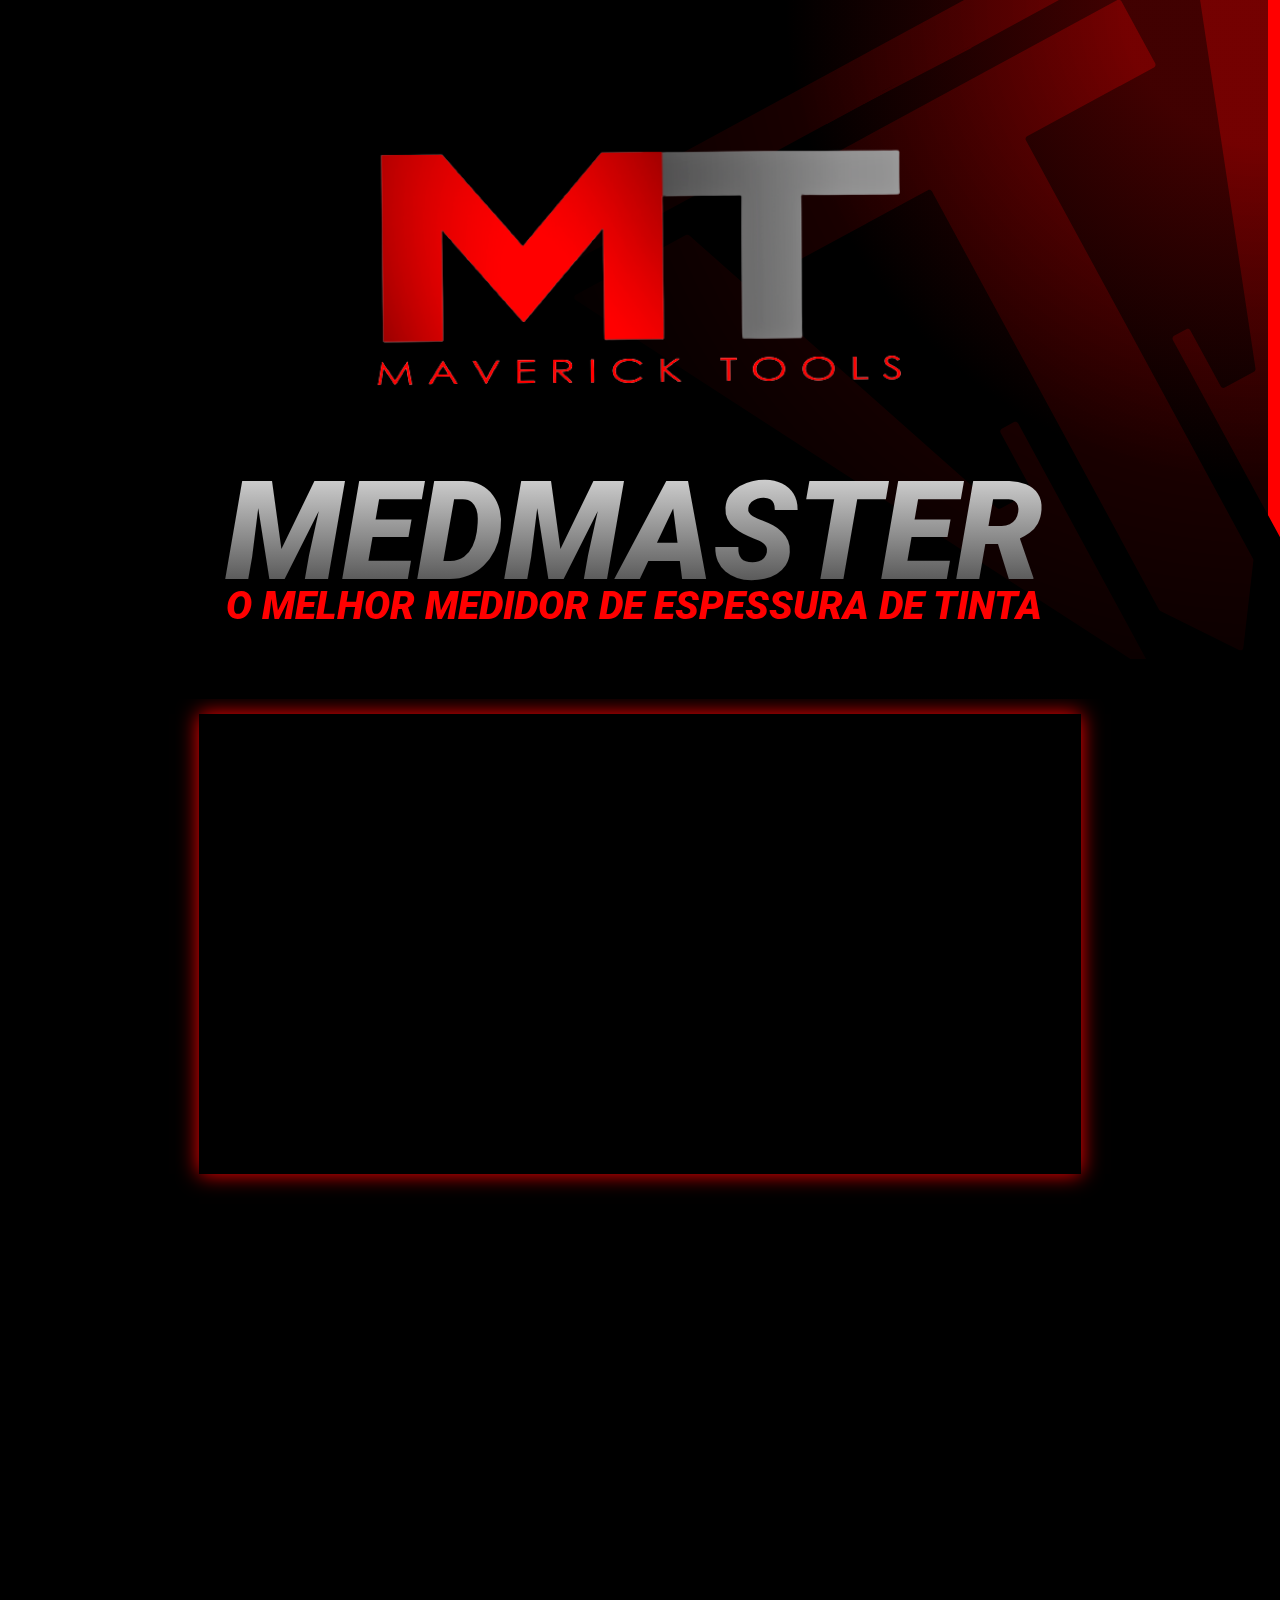
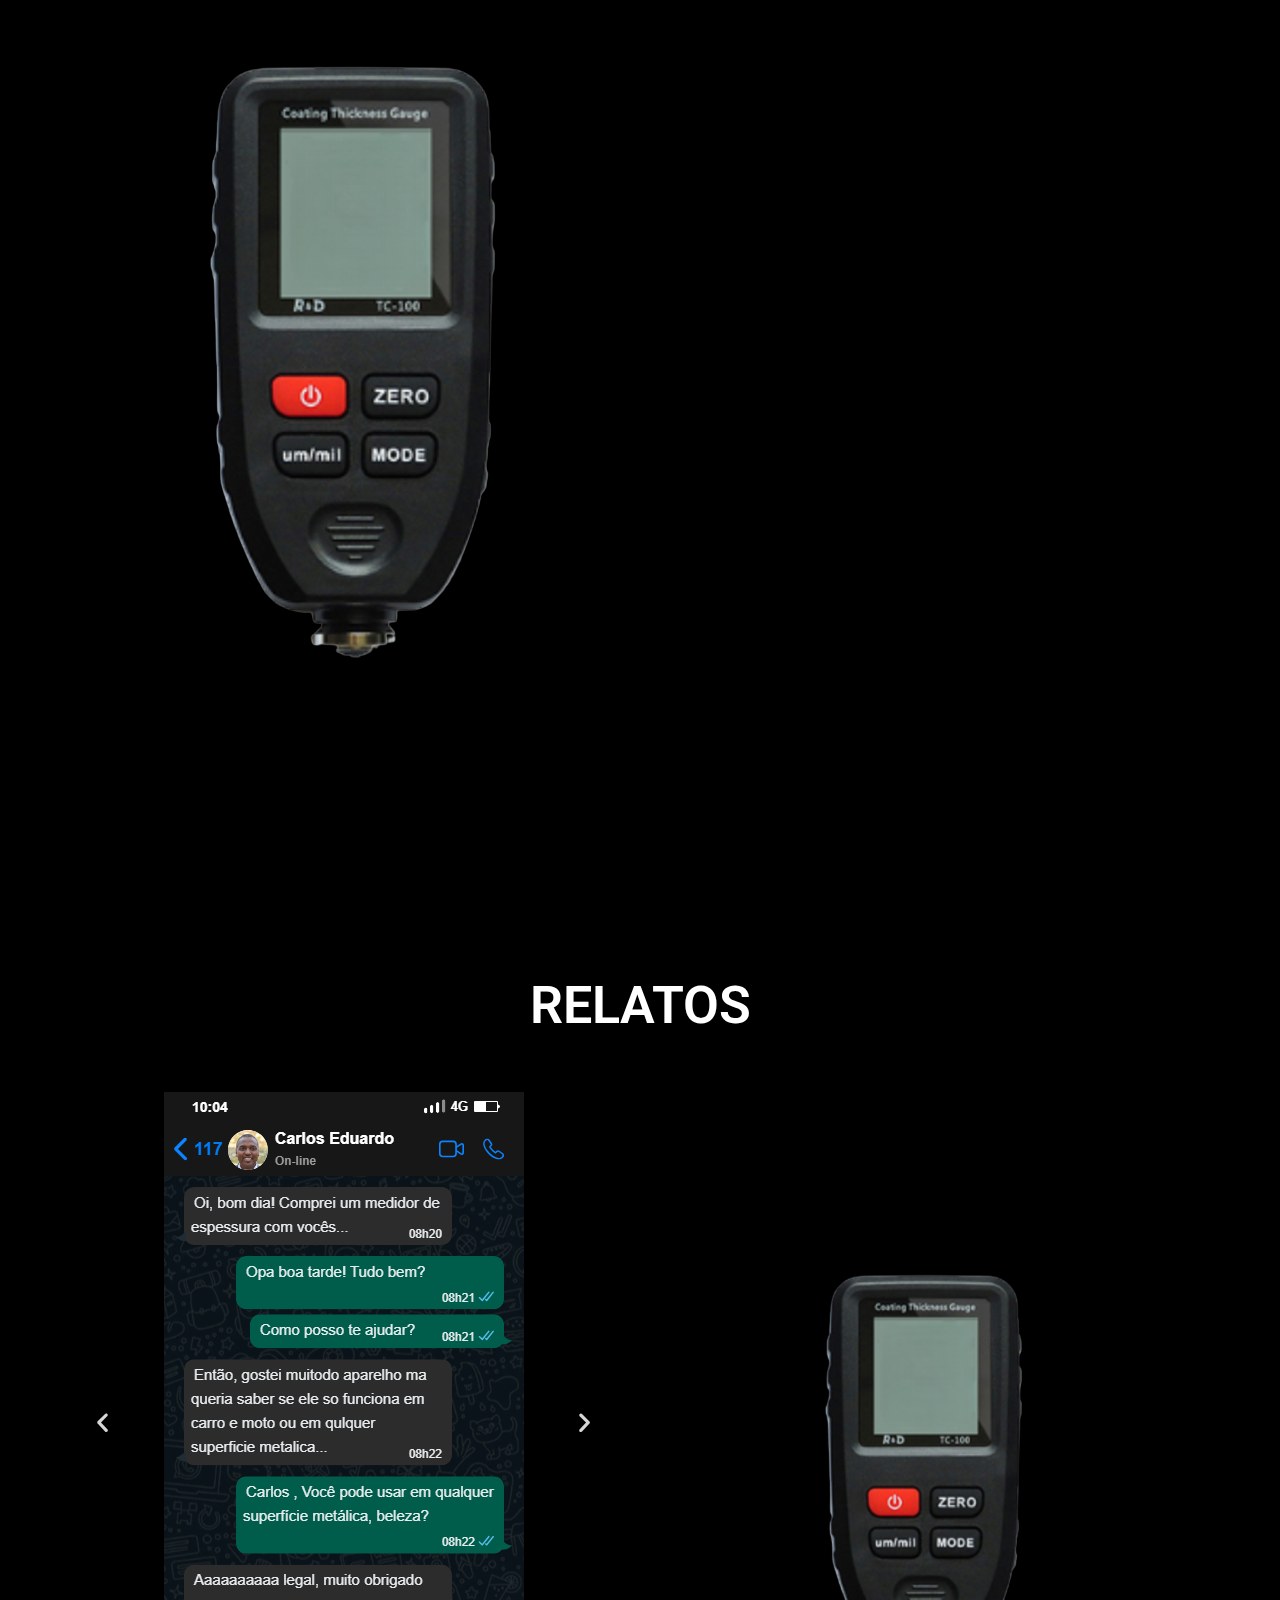
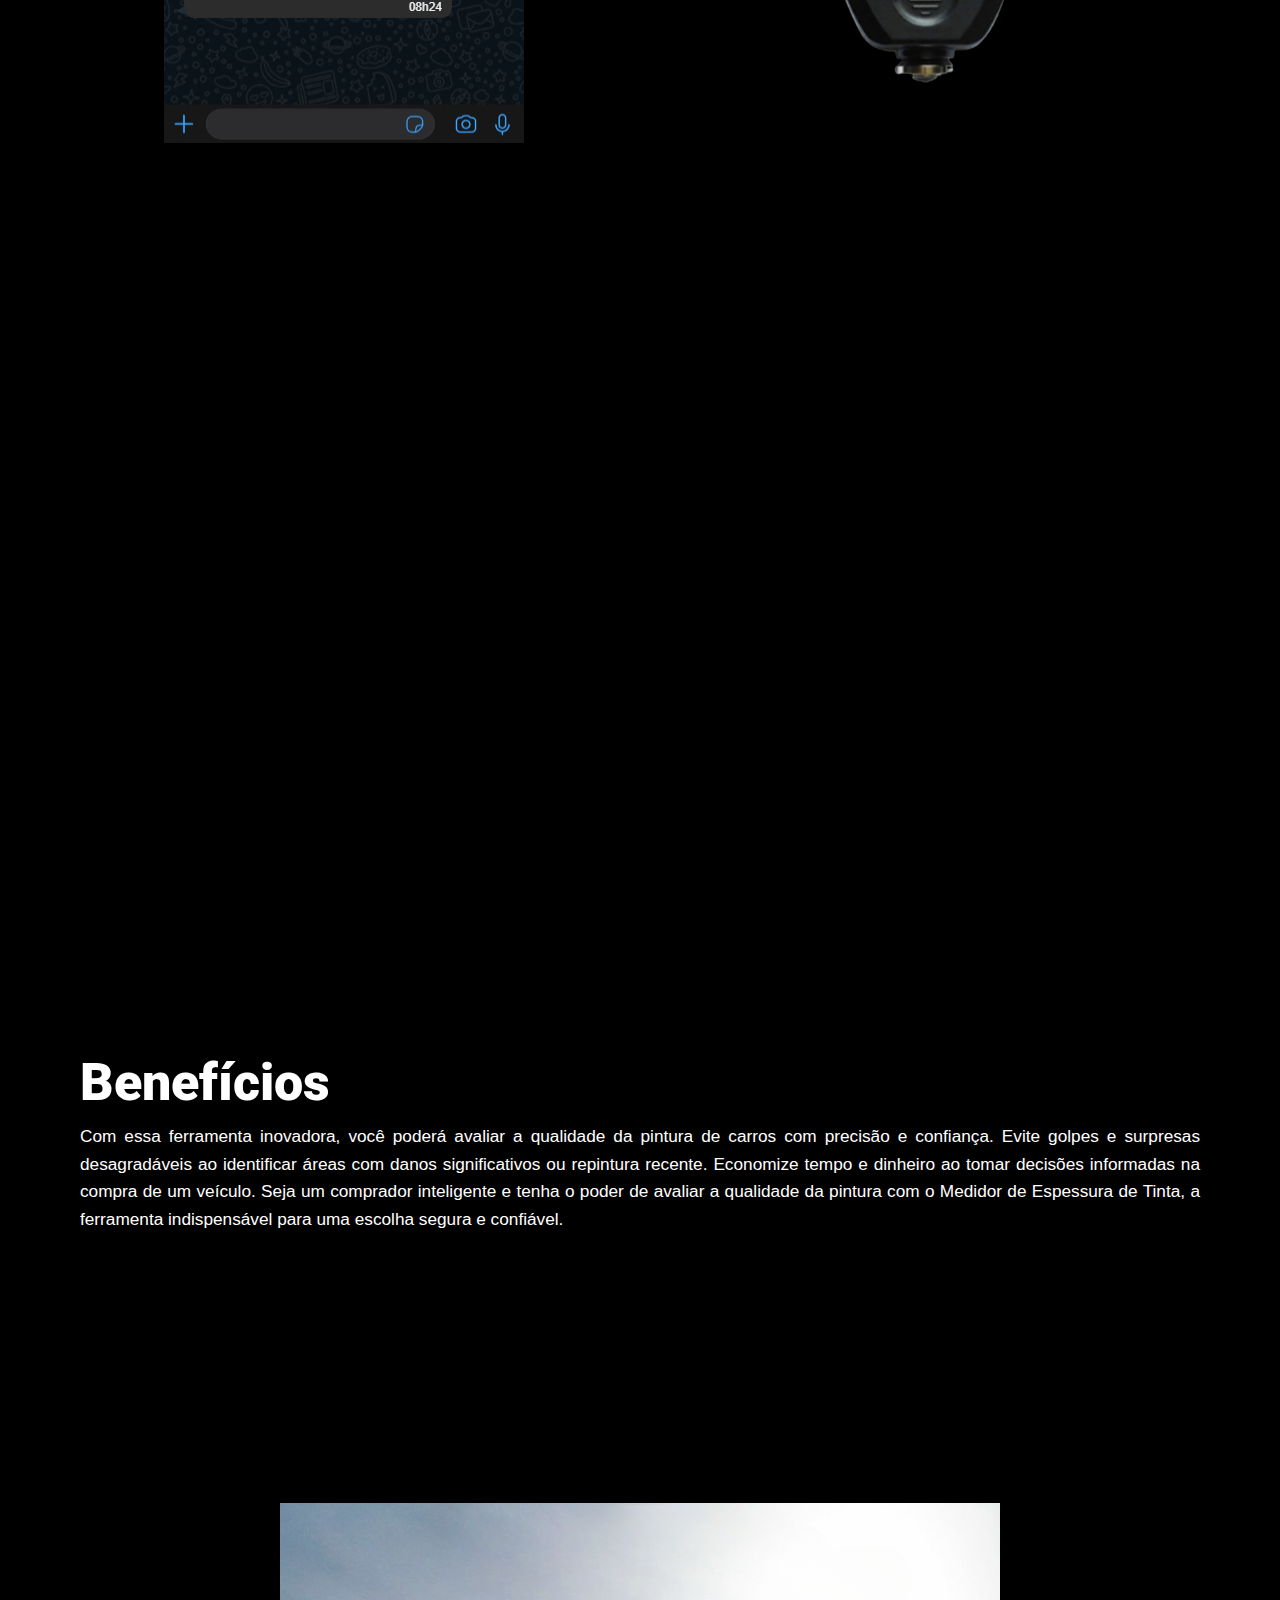
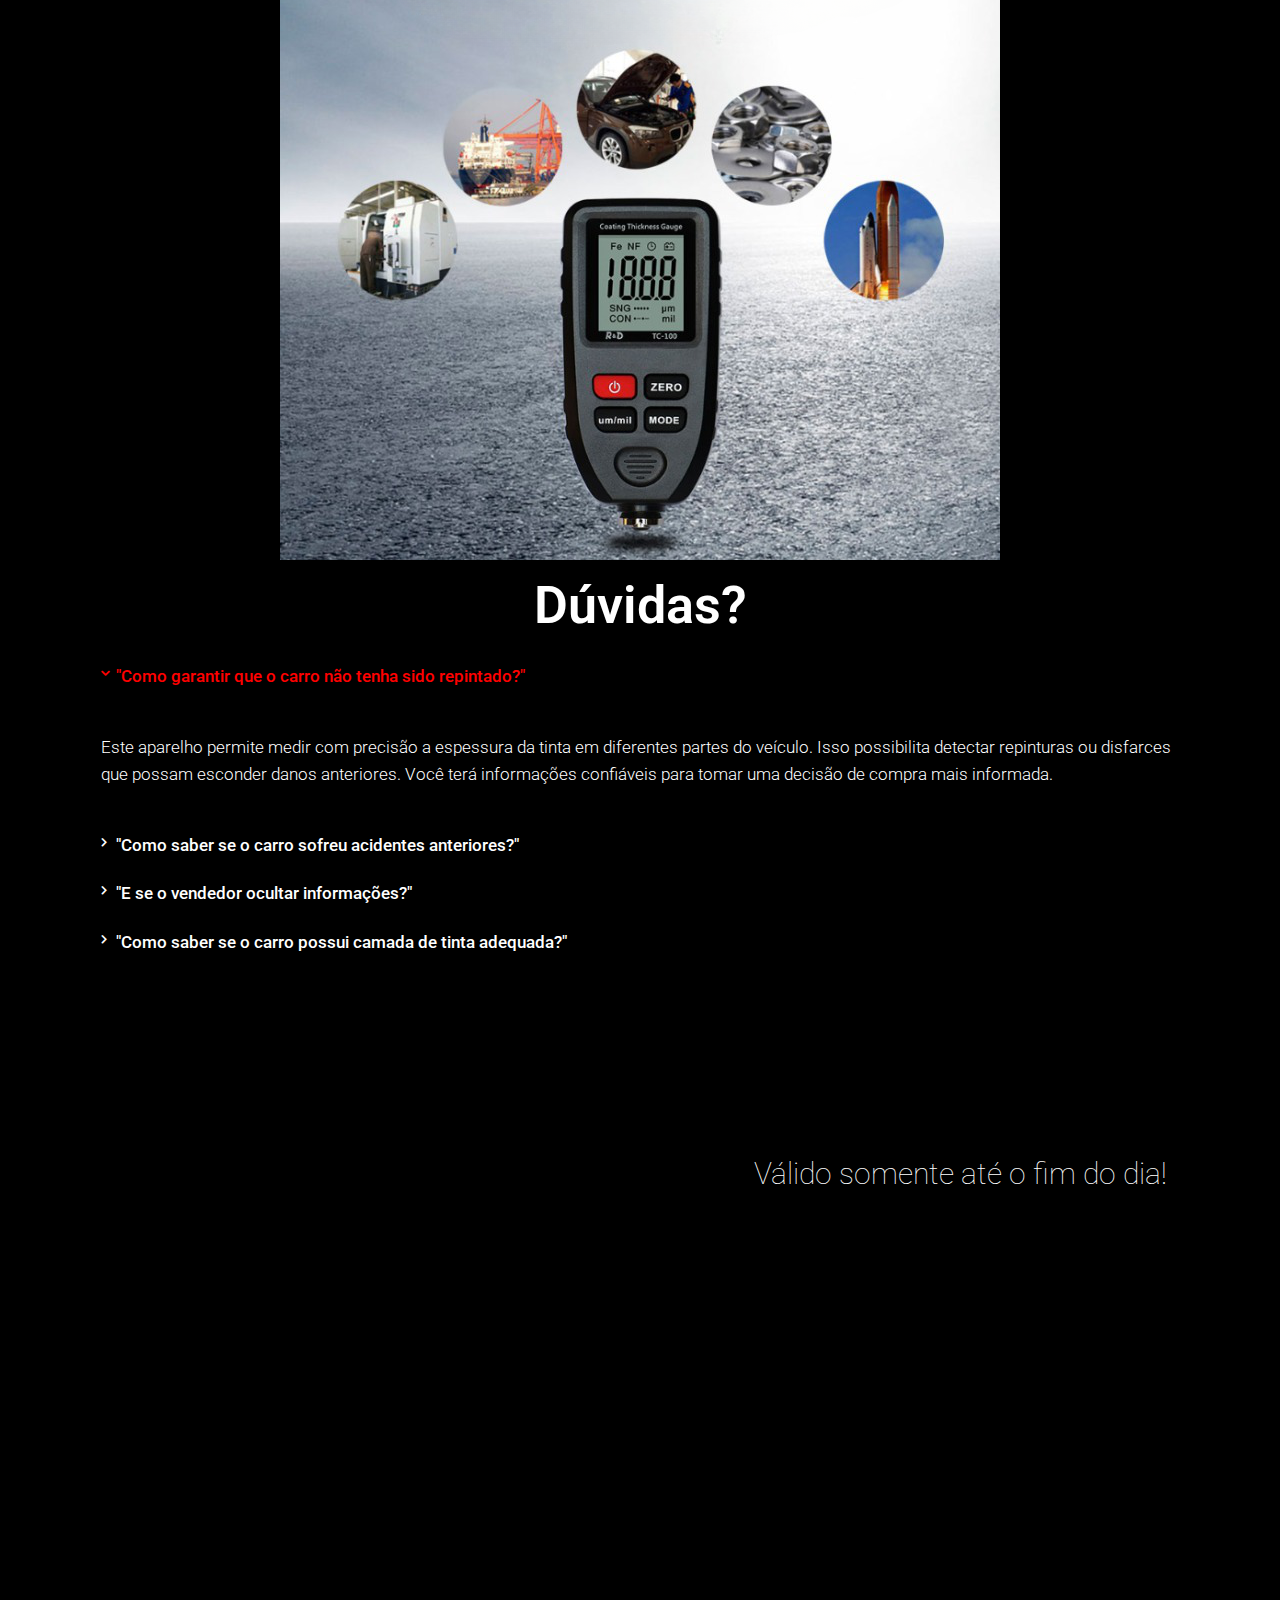
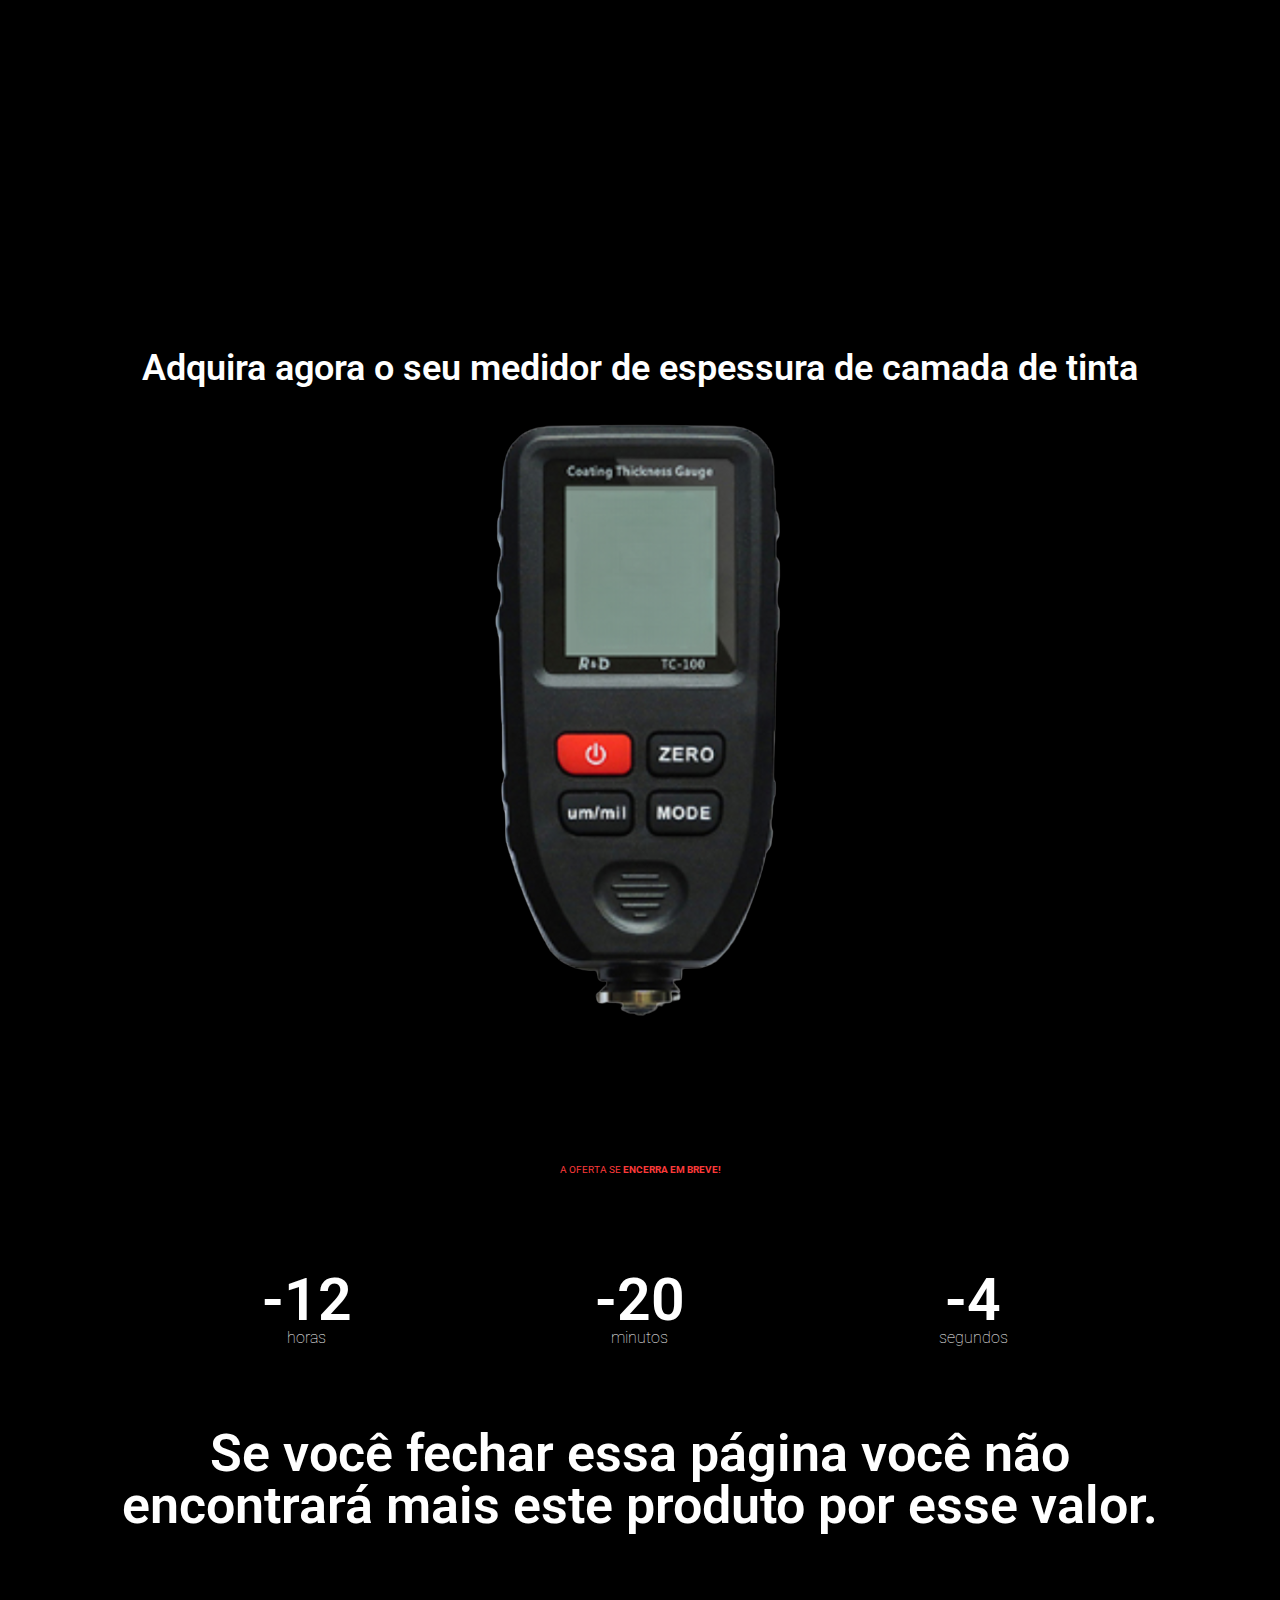
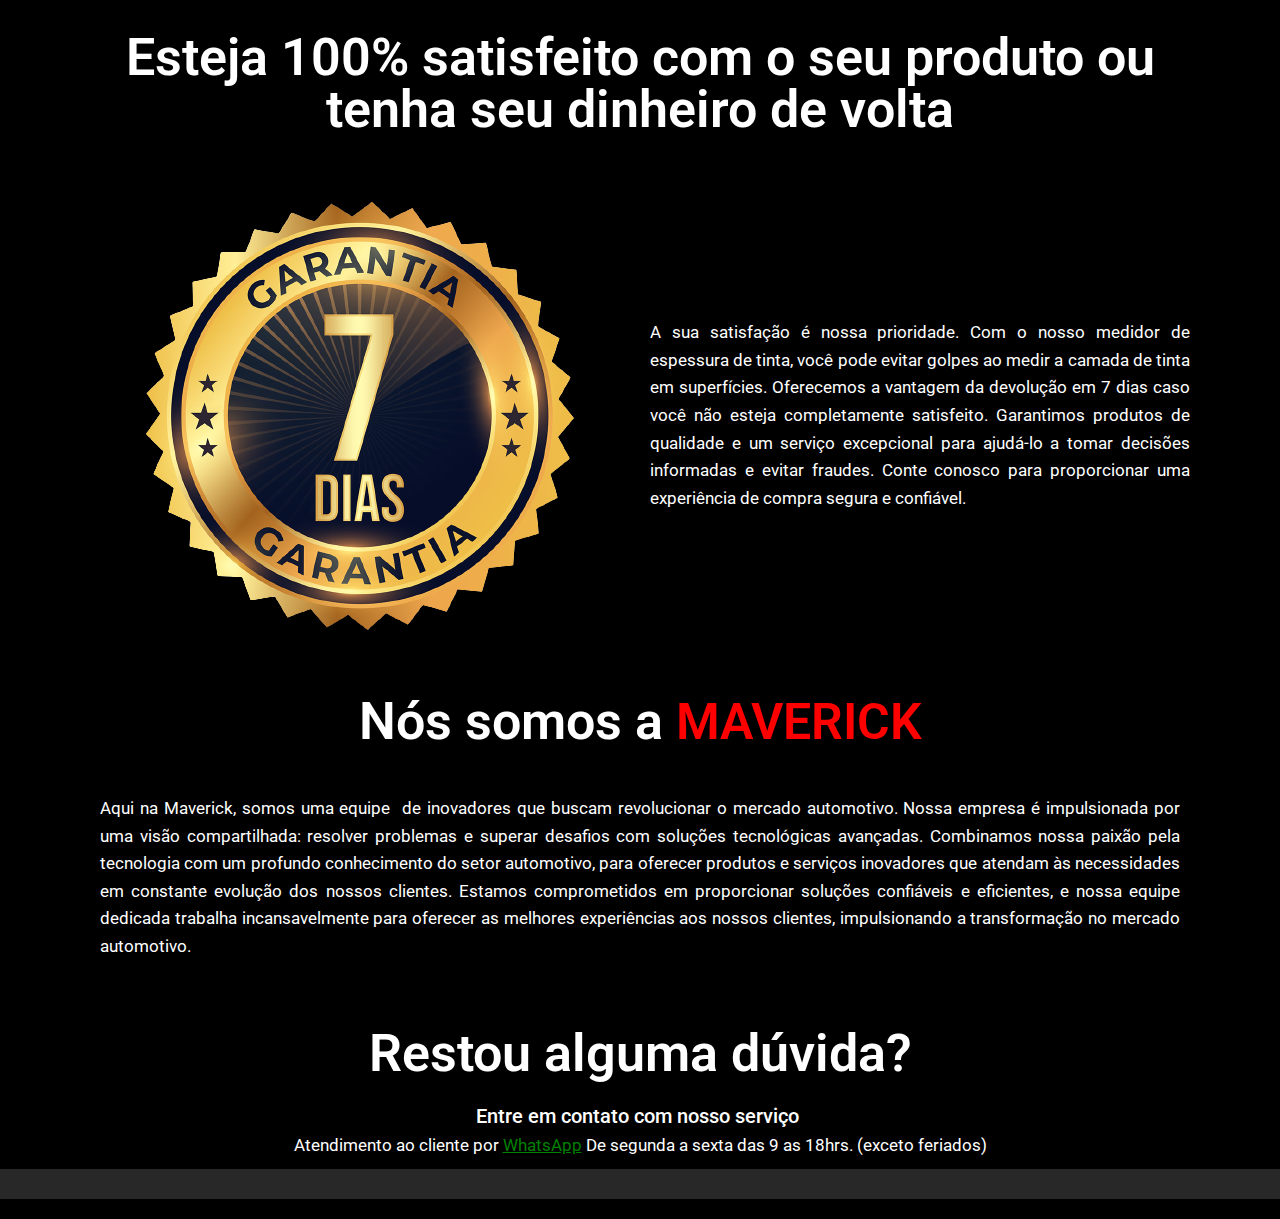
==== commit 39fe78c5: "Ajustando preços e links" ====
--- a/index.html
+++ b/index.html
@@ -28,12 +28,12 @@
 	<style id="wp-block-library-inline-css">:root{--wp-admin-theme-color:#007cba;--wp-admin-theme-color--rgb:0,124,186;--wp-admin-theme-color-darker-10:#006ba1;--wp-admin-theme-color-darker-10--rgb:0,107,161;--wp-admin-theme-color-darker-20:#005a87;--wp-admin-theme-color-darker-20--rgb:0,90,135;--wp-admin-border-width-focus:2px;--wp-block-synced-color:#7a00df;--wp-block-synced-color--rgb:122,0,223}@media (-webkit-min-device-pixel-ratio:2),(min-resolution:192dpi){:root{--wp-admin-border-width-focus:1.5px}}.wp-element-button{cursor:pointer}:root{--wp--preset--font-size--normal:16px;--wp--preset--font-size--huge:42px}:root .has-very-light-gray-background-color{background-color:#eee}:root .has-very-dark-gray-background-color{background-color:#313131}:root .has-very-light-gray-color{color:#eee}:root .has-very-dark-gray-color{color:#313131}:root .has-vivid-green-cyan-to-vivid-cyan-blue-gradient-background{background:linear-gradient(135deg,#00d084,#0693e3)}:root .has-purple-crush-gradient-background{background:linear-gradient(135deg,#34e2e4,#4721fb 50%,#ab1dfe)}:root .has-hazy-dawn-gradient-background{background:linear-gradient(135deg,#faaca8,#dad0ec)}:root .has-subdued-olive-gradient-background{background:linear-gradient(135deg,#fafae1,#67a671)}:root .has-atomic-cream-gradient-background{background:linear-gradient(135deg,#fdd79a,#004a59)}:root .has-nightshade-gradient-background{background:linear-gradient(135deg,#330968,#31cdcf)}:root .has-midnight-gradient-background{background:linear-gradient(135deg,#020381,#2874fc)}.has-regular-font-size{font-size:1em}.has-larger-font-size{font-size:2.625em}.has-normal-font-size{font-size:var(--wp--preset--font-size--normal)}.has-huge-font-size{font-size:var(--wp--preset--font-size--huge)}.has-text-align-center{text-align:center}.has-text-align-left{text-align:left}.has-text-align-right{text-align:right}#end-resizable-editor-section{display:none}.aligncenter{clear:both}.items-justified-left{justify-content:flex-start}.items-justified-center{justify-content:center}.items-justified-right{justify-content:flex-end}.items-justified-space-between{justify-content:space-between}.screen-reader-text{clip:rect(1px,1px,1px,1px);word-wrap:normal!important;border:0;-webkit-clip-path:inset(50%);clip-path:inset(50%);height:1px;margin:-1px;overflow:hidden;padding:0;position:absolute;width:1px}.screen-reader-text:focus{clip:auto!important;background-color:#ddd;-webkit-clip-path:none;clip-path:none;color:#444;display:block;font-size:1em;height:auto;left:5px;line-height:normal;padding:15px 23px 14px;text-decoration:none;top:5px;width:auto;z-index:100000}html :where(.has-border-color){border-style:solid}html :where([style*=border-top-color]){border-top-style:solid}html :where([style*=border-right-color]){border-right-style:solid}html :where([style*=border-bottom-color]){border-bottom-style:solid}html :where([style*=border-left-color]){border-left-style:solid}html :where([style*=border-width]){border-style:solid}html :where([style*=border-top-width]){border-top-style:solid}html :where([style*=border-right-width]){border-right-style:solid}html :where([style*=border-bottom-width]){border-bottom-style:solid}html :where([style*=border-left-width]){border-left-style:solid}html :where(img[class*=wp-image-]){height:auto;max-width:100%}figure{margin:0 0 1em}html :where(.is-position-sticky){--wp-admin--admin-bar--position-offset:var(--wp-admin--admin-bar--height,0px)}@media screen and (max-width:600px){html :where(.is-position-sticky){--wp-admin--admin-bar--position-offset:0px}}</style>
 <style id="global-styles-inline-css">body{--wp--preset--color--black: #000000;--wp--preset--color--cyan-bluish-gray: #abb8c3;--wp--preset--color--white: #ffffff;--wp--preset--color--pale-pink: #f78da7;--wp--preset--color--vivid-red: #cf2e2e;--wp--preset--color--luminous-vivid-orange: #ff6900;--wp--preset--color--luminous-vivid-amber: #fcb900;--wp--preset--color--light-green-cyan: #7bdcb5;--wp--preset--color--vivid-green-cyan: #00d084;--wp--preset--color--pale-cyan-blue: #8ed1fc;--wp--preset--color--vivid-cyan-blue: #0693e3;--wp--preset--color--vivid-purple: #9b51e0;--wp--preset--color--base: #ffffff;--wp--preset--color--contrast: #000000;--wp--preset--color--primary: #9DFF20;--wp--preset--color--secondary: #345C00;--wp--preset--color--tertiary: #F6F6F6;--wp--preset--gradient--vivid-cyan-blue-to-vivid-purple: linear-gradient(135deg,rgba(6,147,227,1) 0%,rgb(155,81,224) 100%);--wp--preset--gradient--light-green-cyan-to-vivid-green-cyan: linear-gradient(135deg,rgb(122,220,180) 0%,rgb(0,208,130) 100%);--wp--preset--gradient--luminous-vivid-amber-to-luminous-vivid-orange: linear-gradient(135deg,rgba(252,185,0,1) 0%,rgba(255,105,0,1) 100%);--wp--preset--gradient--luminous-vivid-orange-to-vivid-red: linear-gradient(135deg,rgba(255,105,0,1) 0%,rgb(207,46,46) 100%);--wp--preset--gradient--very-light-gray-to-cyan-bluish-gray: linear-gradient(135deg,rgb(238,238,238) 0%,rgb(169,184,195) 100%);--wp--preset--gradient--cool-to-warm-spectrum: linear-gradient(135deg,rgb(74,234,220) 0%,rgb(151,120,209) 20%,rgb(207,42,186) 40%,rgb(238,44,130) 60%,rgb(251,105,98) 80%,rgb(254,248,76) 100%);--wp--preset--gradient--blush-light-purple: linear-gradient(135deg,rgb(255,206,236) 0%,rgb(152,150,240) 100%);--wp--preset--gradient--blush-bordeaux: linear-gradient(135deg,rgb(254,205,165) 0%,rgb(254,45,45) 50%,rgb(107,0,62) 100%);--wp--preset--gradient--luminous-dusk: linear-gradient(135deg,rgb(255,203,112) 0%,rgb(199,81,192) 50%,rgb(65,88,208) 100%);--wp--preset--gradient--pale-ocean: linear-gradient(135deg,rgb(255,245,203) 0%,rgb(182,227,212) 50%,rgb(51,167,181) 100%);--wp--preset--gradient--electric-grass: linear-gradient(135deg,rgb(202,248,128) 0%,rgb(113,206,126) 100%);--wp--preset--gradient--midnight: linear-gradient(135deg,rgb(2,3,129) 0%,rgb(40,116,252) 100%);--wp--preset--duotone--dark-grayscale: url('#wp-duotone-dark-grayscale');--wp--preset--duotone--grayscale: url('#wp-duotone-grayscale');--wp--preset--duotone--purple-yellow: url('#wp-duotone-purple-yellow');--wp--preset--duotone--blue-red: url('#wp-duotone-blue-red');--wp--preset--duotone--midnight: url('#wp-duotone-midnight');--wp--preset--duotone--magenta-yellow: url('#wp-duotone-magenta-yellow');--wp--preset--duotone--purple-green: url('#wp-duotone-purple-green');--wp--preset--duotone--blue-orange: url('#wp-duotone-blue-orange');--wp--preset--font-size--small: clamp(0.875rem, 0.875rem + ((1vw - 0.48rem) * 0.24), 1rem);--wp--preset--font-size--medium: clamp(1rem, 1rem + ((1vw - 0.48rem) * 0.24), 1.125rem);--wp--preset--font-size--large: clamp(1.75rem, 1.75rem + ((1vw - 0.48rem) * 0.24), 1.875rem);--wp--preset--font-size--x-large: 2.25rem;--wp--preset--font-size--xx-large: clamp(4rem, 4rem + ((1vw - 0.48rem) * 11.538), 10rem);--wp--preset--font-family--dm-sans: "DM Sans", sans-serif;--wp--preset--font-family--ibm-plex-mono: 'IBM Plex Mono', monospace;--wp--preset--font-family--inter: "Inter", sans-serif;--wp--preset--font-family--system-font: -apple-system,BlinkMacSystemFont,"Segoe UI",Roboto,Oxygen-Sans,Ubuntu,Cantarell,"Helvetica Neue",sans-serif;--wp--preset--font-family--source-serif-pro: "Source Serif Pro", serif;--wp--preset--spacing--30: clamp(1.5rem, 5vw, 2rem);--wp--preset--spacing--40: clamp(1.8rem, 1.8rem + ((1vw - 0.48rem) * 2.885), 3rem);--wp--preset--spacing--50: clamp(2.5rem, 8vw, 4.5rem);--wp--preset--spacing--60: clamp(3.75rem, 10vw, 7rem);--wp--preset--spacing--70: clamp(5rem, 5.25rem + ((1vw - 0.48rem) * 9.096), 8rem);--wp--preset--spacing--80: clamp(7rem, 14vw, 11rem);--wp--preset--shadow--natural: 6px 6px 9px rgba(0, 0, 0, 0.2);--wp--preset--shadow--deep: 12px 12px 50px rgba(0, 0, 0, 0.4);--wp--preset--shadow--sharp: 6px 6px 0px rgba(0, 0, 0, 0.2);--wp--preset--shadow--outlined: 6px 6px 0px -3px rgba(255, 255, 255, 1), 6px 6px rgba(0, 0, 0, 1);--wp--preset--shadow--crisp: 6px 6px 0px rgba(0, 0, 0, 1);}body { margin: 0;--wp--style--global--content-size: 650px;--wp--style--global--wide-size: 1200px; }.wp-site-blocks { padding-top: var(--wp--style--root--padding-top); padding-bottom: var(--wp--style--root--padding-bottom); }.has-global-padding { padding-right: var(--wp--style--root--padding-right); padding-left: var(--wp--style--root--padding-left); }.has-global-padding :where(.has-global-padding) { padding-right: 0; padding-left: 0; }.has-global-padding > .alignfull { margin-right: calc(var(--wp--style--root--padding-right) * -1); margin-left: calc(var(--wp--style--root--padding-left) * -1); }.has-global-padding :where(.has-global-padding) > .alignfull { margin-right: 0; margin-left: 0; }.has-global-padding > .alignfull:where(:not(.has-global-padding)) > :where([class*="wp-block-"]:not(.alignfull):not([class*="__"]),p,h1,h2,h3,h4,h5,h6,ul,ol) { padding-right: var(--wp--style--root--padding-right); padding-left: var(--wp--style--root--padding-left); }.has-global-padding :where(.has-global-padding) > .alignfull:where(:not(.has-global-padding)) > :where([class*="wp-block-"]:not(.alignfull):not([class*="__"]),p,h1,h2,h3,h4,h5,h6,ul,ol) { padding-right: 0; padding-left: 0; }.wp-site-blocks > .alignleft { float: left; margin-right: 2em; }.wp-site-blocks > .alignright { float: right; margin-left: 2em; }.wp-site-blocks > .aligncenter { justify-content: center; margin-left: auto; margin-right: auto; }.wp-site-blocks > * { margin-block-start: 0; margin-block-end: 0; }.wp-site-blocks > * + * { margin-block-start: 1.5rem; }body { --wp--style--block-gap: 1.5rem; }body .is-layout-flow > *{margin-block-start: 0;margin-block-end: 0;}body .is-layout-flow > * + *{margin-block-start: 1.5rem;margin-block-end: 0;}body .is-layout-constrained > *{margin-block-start: 0;margin-block-end: 0;}body .is-layout-constrained > * + *{margin-block-start: 1.5rem;margin-block-end: 0;}body .is-layout-flex{gap: 1.5rem;}body .is-layout-flow > .alignleft{float: left;margin-inline-start: 0;margin-inline-end: 2em;}body .is-layout-flow > .alignright{float: right;margin-inline-start: 2em;margin-inline-end: 0;}body .is-layout-flow > .aligncenter{margin-left: auto !important;margin-right: auto !important;}body .is-layout-constrained > .alignleft{float: left;margin-inline-start: 0;margin-inline-end: 2em;}body .is-layout-constrained > .alignright{float: right;margin-inline-start: 2em;margin-inline-end: 0;}body .is-layout-constrained > .aligncenter{margin-left: auto !important;margin-right: auto !important;}body .is-layout-constrained > :where(:not(.alignleft):not(.alignright):not(.alignfull)){max-width: var(--wp--style--global--content-size);margin-left: auto !important;margin-right: auto !important;}body .is-layout-constrained > .alignwide{max-width: var(--wp--style--global--wide-size);}body .is-layout-flex{display: flex;}body .is-layout-flex{flex-wrap: wrap;align-items: center;}body .is-layout-flex > *{margin: 0;}body{background-color: var(--wp--preset--color--base);color: var(--wp--preset--color--contrast);font-family: var(--wp--preset--font-family--system-font);font-size: var(--wp--preset--font-size--medium);line-height: 1.6;--wp--style--root--padding-top: var(--wp--preset--spacing--40);--wp--style--root--padding-right: var(--wp--preset--spacing--30);--wp--style--root--padding-bottom: var(--wp--preset--spacing--40);--wp--style--root--padding-left: var(--wp--preset--spacing--30);}a:where(:not(.wp-element-button)){color: var(--wp--preset--color--contrast);text-decoration: underline;}a:where(:not(.wp-element-button)):hover{text-decoration: none;}a:where(:not(.wp-element-button)):focus{text-decoration: underline dashed;}a:where(:not(.wp-element-button)):active{color: var(--wp--preset--color--secondary);text-decoration: none;}h1, h2, h3, h4, h5, h6{font-weight: 400;line-height: 1.4;}h1{font-size: clamp(2.719rem, 2.719rem + ((1vw - 0.48rem) * 1.742), 3.625rem);line-height: 1.2;}h2{font-size: clamp(2.625rem, calc(2.625rem + ((1vw - 0.48rem) * 8.4135)), 3.25rem);line-height: 1.2;}h3{font-size: var(--wp--preset--font-size--x-large);}h4{font-size: var(--wp--preset--font-size--large);}h5{font-size: var(--wp--preset--font-size--medium);font-weight: 700;text-transform: uppercase;}h6{font-size: var(--wp--preset--font-size--medium);text-transform: uppercase;}.wp-element-button, .wp-block-button__link{background-color: var(--wp--preset--color--primary);border-radius: 0;border-width: 0;color: var(--wp--preset--color--contrast);font-family: inherit;font-size: inherit;line-height: inherit;padding: calc(0.667em + 2px) calc(1.333em + 2px);text-decoration: none;}.wp-element-button:visited, .wp-block-button__link:visited{color: var(--wp--preset--color--contrast);}.wp-element-button:hover, .wp-block-button__link:hover{background-color: var(--wp--preset--color--contrast);color: var(--wp--preset--color--base);}.wp-element-button:focus, .wp-block-button__link:focus{background-color: var(--wp--preset--color--contrast);color: var(--wp--preset--color--base);}.wp-element-button:active, .wp-block-button__link:active{background-color: var(--wp--preset--color--secondary);color: var(--wp--preset--color--base);}.has-black-color{color: var(--wp--preset--color--black) !important;}.has-cyan-bluish-gray-color{color: var(--wp--preset--color--cyan-bluish-gray) !important;}.has-white-color{color: var(--wp--preset--color--white) !important;}.has-pale-pink-color{color: var(--wp--preset--color--pale-pink) !important;}.has-vivid-red-color{color: var(--wp--preset--color--vivid-red) !important;}.has-luminous-vivid-orange-color{color: var(--wp--preset--color--luminous-vivid-orange) !important;}.has-luminous-vivid-amber-color{color: var(--wp--preset--color--luminous-vivid-amber) !important;}.has-light-green-cyan-color{color: var(--wp--preset--color--light-green-cyan) !important;}.has-vivid-green-cyan-color{color: var(--wp--preset--color--vivid-green-cyan) !important;}.has-pale-cyan-blue-color{color: var(--wp--preset--color--pale-cyan-blue) !important;}.has-vivid-cyan-blue-color{color: var(--wp--preset--color--vivid-cyan-blue) !important;}.has-vivid-purple-color{color: var(--wp--preset--color--vivid-purple) !important;}.has-base-color{color: var(--wp--preset--color--base) !important;}.has-contrast-color{color: var(--wp--preset--color--contrast) !important;}.has-primary-color{color: var(--wp--preset--color--primary) !important;}.has-secondary-color{color: var(--wp--preset--color--secondary) !important;}.has-tertiary-color{color: var(--wp--preset--color--tertiary) !important;}.has-black-background-color{background-color: var(--wp--preset--color--black) !important;}.has-cyan-bluish-gray-background-color{background-color: var(--wp--preset--color--cyan-bluish-gray) !important;}.has-white-background-color{background-color: var(--wp--preset--color--white) !important;}.has-pale-pink-background-color{background-color: var(--wp--preset--color--pale-pink) !important;}.has-vivid-red-background-color{background-color: var(--wp--preset--color--vivid-red) !important;}.has-luminous-vivid-orange-background-color{background-color: var(--wp--preset--color--luminous-vivid-orange) !important;}.has-luminous-vivid-amber-background-color{background-color: var(--wp--preset--color--luminous-vivid-amber) !important;}.has-light-green-cyan-background-color{background-color: var(--wp--preset--color--light-green-cyan) !important;}.has-vivid-green-cyan-background-color{background-color: var(--wp--preset--color--vivid-green-cyan) !important;}.has-pale-cyan-blue-background-color{background-color: var(--wp--preset--color--pale-cyan-blue) !important;}.has-vivid-cyan-blue-background-color{background-color: var(--wp--preset--color--vivid-cyan-blue) !important;}.has-vivid-purple-background-color{background-color: var(--wp--preset--color--vivid-purple) !important;}.has-base-background-color{background-color: var(--wp--preset--color--base) !important;}.has-contrast-background-color{background-color: var(--wp--preset--color--contrast) !important;}.has-primary-background-color{background-color: var(--wp--preset--color--primary) !important;}.has-secondary-background-color{background-color: var(--wp--preset--color--secondary) !important;}.has-tertiary-background-color{background-color: var(--wp--preset--color--tertiary) !important;}.has-black-border-color{border-color: var(--wp--preset--color--black) !important;}.has-cyan-bluish-gray-border-color{border-color: var(--wp--preset--color--cyan-bluish-gray) !important;}.has-white-border-color{border-color: var(--wp--preset--color--white) !important;}.has-pale-pink-border-color{border-color: var(--wp--preset--color--pale-pink) !important;}.has-vivid-red-border-color{border-color: var(--wp--preset--color--vivid-red) !important;}.has-luminous-vivid-orange-border-color{border-color: var(--wp--preset--color--luminous-vivid-orange) !important;}.has-luminous-vivid-amber-border-color{border-color: var(--wp--preset--color--luminous-vivid-amber) !important;}.has-light-green-cyan-border-color{border-color: var(--wp--preset--color--light-green-cyan) !important;}.has-vivid-green-cyan-border-color{border-color: var(--wp--preset--color--vivid-green-cyan) !important;}.has-pale-cyan-blue-border-color{border-color: var(--wp--preset--color--pale-cyan-blue) !important;}.has-vivid-cyan-blue-border-color{border-color: var(--wp--preset--color--vivid-cyan-blue) !important;}.has-vivid-purple-border-color{border-color: var(--wp--preset--color--vivid-purple) !important;}.has-base-border-color{border-color: var(--wp--preset--color--base) !important;}.has-contrast-border-color{border-color: var(--wp--preset--color--contrast) !important;}.has-primary-border-color{border-color: var(--wp--preset--color--primary) !important;}.has-secondary-border-color{border-color: var(--wp--preset--color--secondary) !important;}.has-tertiary-border-color{border-color: var(--wp--preset--color--tertiary) !important;}.has-vivid-cyan-blue-to-vivid-purple-gradient-background{background: var(--wp--preset--gradient--vivid-cyan-blue-to-vivid-purple) !important;}.has-light-green-cyan-to-vivid-green-cyan-gradient-background{background: var(--wp--preset--gradient--light-green-cyan-to-vivid-green-cyan) !important;}.has-luminous-vivid-amber-to-luminous-vivid-orange-gradient-background{background: var(--wp--preset--gradient--luminous-vivid-amber-to-luminous-vivid-orange) !important;}.has-luminous-vivid-orange-to-vivid-red-gradient-background{background: var(--wp--preset--gradient--luminous-vivid-orange-to-vivid-red) !important;}.has-very-light-gray-to-cyan-bluish-gray-gradient-background{background: var(--wp--preset--gradient--very-light-gray-to-cyan-bluish-gray) !important;}.has-cool-to-warm-spectrum-gradient-background{background: var(--wp--preset--gradient--cool-to-warm-spectrum) !important;}.has-blush-light-purple-gradient-background{background: var(--wp--preset--gradient--blush-light-purple) !important;}.has-blush-bordeaux-gradient-background{background: var(--wp--preset--gradient--blush-bordeaux) !important;}.has-luminous-dusk-gradient-background{background: var(--wp--preset--gradient--luminous-dusk) !important;}.has-pale-ocean-gradient-background{background: var(--wp--preset--gradient--pale-ocean) !important;}.has-electric-grass-gradient-background{background: var(--wp--preset--gradient--electric-grass) !important;}.has-midnight-gradient-background{background: var(--wp--preset--gradient--midnight) !important;}.has-small-font-size{font-size: var(--wp--preset--font-size--small) !important;}.has-medium-font-size{font-size: var(--wp--preset--font-size--medium) !important;}.has-large-font-size{font-size: var(--wp--preset--font-size--large) !important;}.has-x-large-font-size{font-size: var(--wp--preset--font-size--x-large) !important;}.has-xx-large-font-size{font-size: var(--wp--preset--font-size--xx-large) !important;}.has-dm-sans-font-family{font-family: var(--wp--preset--font-family--dm-sans) !important;}.has-ibm-plex-mono-font-family{font-family: var(--wp--preset--font-family--ibm-plex-mono) !important;}.has-inter-font-family{font-family: var(--wp--preset--font-family--inter) !important;}.has-system-font-font-family{font-family: var(--wp--preset--font-family--system-font) !important;}.has-source-serif-pro-font-family{font-family: var(--wp--preset--font-family--source-serif-pro) !important;}</style>
 <style id="wp-webfonts-inline-css">@font-face{font-family:"DM Sans";font-style:normal;font-weight:400;font-display:fallback;src:url('./wp-content/themes/twentytwentythree/assets/fonts/dm-sans/DMSans-Regular.woff2') format('woff2');font-stretch:normal;}@font-face{font-family:"DM Sans";font-style:italic;font-weight:400;font-display:fallback;src:url('./wp-content/themes/twentytwentythree/assets/fonts/dm-sans/DMSans-Regular-Italic.woff2') format('woff2');font-stretch:normal;}@font-face{font-family:"DM Sans";font-style:normal;font-weight:700;font-display:fallback;src:url('./wp-content/themes/twentytwentythree/assets/fonts/dm-sans/DMSans-Bold.woff2') format('woff2');font-stretch:normal;}@font-face{font-family:"DM Sans";font-style:italic;font-weight:700;font-display:fallback;src:url('./wp-content/themes/twentytwentythree/assets/fonts/dm-sans/DMSans-Bold-Italic.woff2') format('woff2');font-stretch:normal;}@font-face{font-family:"IBM Plex Mono";font-style:normal;font-weight:300;font-display:block;src:url('./wp-content/themes/twentytwentythree/assets/fonts/ibm-plex-mono/IBMPlexMono-Light.woff2') format('woff2');font-stretch:normal;}@font-face{font-family:"IBM Plex Mono";font-style:normal;font-weight:400;font-display:block;src:url('./wp-content/themes/twentytwentythree/assets/fonts/ibm-plex-mono/IBMPlexMono-Regular.woff2') format('woff2');font-stretch:normal;}@font-face{font-family:"IBM Plex Mono";font-style:italic;font-weight:400;font-display:block;src:url('./wp-content/themes/twentytwentythree/assets/fonts/ibm-plex-mono/IBMPlexMono-Italic.woff2') format('woff2');font-stretch:normal;}@font-face{font-family:"IBM Plex Mono";font-style:normal;font-weight:700;font-display:block;src:url('./wp-content/themes/twentytwentythree/assets/fonts/ibm-plex-mono/IBMPlexMono-Bold.woff2') format('woff2');font-stretch:normal;}@font-face{font-family:Inter;font-style:normal;font-weight:200 900;font-display:fallback;src:url('./wp-content/themes/twentytwentythree/assets/fonts/inter/Inter-VariableFont_slnt,wght.ttf') format('truetype');font-stretch:normal;}@font-face{font-family:"Source Serif Pro";font-style:normal;font-weight:200 900;font-display:fallback;src:url('./wp-content/themes/twentytwentythree/assets/fonts/source-serif-pro/SourceSerif4Variable-Roman.ttf.woff2') format('woff2');font-stretch:normal;}@font-face{font-family:"Source Serif Pro";font-style:italic;font-weight:200 900;font-display:fallback;src:url('./wp-content/themes/twentytwentythree/assets/fonts/source-serif-pro/SourceSerif4Variable-Italic.ttf.woff2') format('woff2');font-stretch:normal;}</style>
-<link rel="stylesheet" id="elementor-icons-css" href="./wp-content/plugins/elementor/assets/lib/eicons/css/elementor-icons.min.css?ver=5.20.0" media="all">
-<link rel="stylesheet" id="elementor-frontend-css" href="./wp-content/plugins/elementor/assets/css/frontend-lite.min.css?ver=3.14.1" media="all">
+<link rel="stylesheet" id="elementor-icons-css" href="./wp-content/plugins/elementor/assets/lib/eicons/css/elementor-icons.min.css?ver=5.21.0" media="all">
+<link rel="stylesheet" id="elementor-frontend-css" href="./wp-content/plugins/elementor/assets/css/frontend-lite.min.css?ver=3.15.0" media="all">
 <link rel="stylesheet" id="swiper-css" href="./wp-content/plugins/elementor/assets/lib/swiper/v8/css/swiper.min.css?ver=8.4.5" media="all">
-<link rel="stylesheet" id="elementor-post-5-css" href="./wp-content/uploads/elementor/css/post-5.css?ver=1687988361" media="all">
-<link rel="stylesheet" id="elementor-global-css" href="./wp-content/uploads/elementor/css/global.css?ver=1687988361" media="all">
-<link rel="stylesheet" id="elementor-post-14-css" href="./wp-content/uploads/elementor/css/post-14.css?ver=1690320190" media="all">
+<link rel="stylesheet" id="elementor-post-5-css" href="./wp-content/uploads/elementor/css/post-5.css?ver=1690817137" media="all">
+<link rel="stylesheet" id="elementor-global-css" href="./wp-content/uploads/elementor/css/global.css?ver=1690818389" media="all">
+<link rel="stylesheet" id="elementor-post-14-css" href="./wp-content/uploads/elementor/css/post-14.css?ver=1690828355" media="all">
 <link rel="stylesheet" id="google-fonts-1-css" href="https://fonts.googleapis.com/css?family=Roboto%3A100%2C100italic%2C200%2C200italic%2C300%2C300italic%2C400%2C400italic%2C500%2C500italic%2C600%2C600italic%2C700%2C700italic%2C800%2C800italic%2C900%2C900italic%7CRoboto+Slab%3A100%2C100italic%2C200%2C200italic%2C300%2C300italic%2C400%2C400italic%2C500%2C500italic%2C600%2C600italic%2C700%2C700italic%2C800%2C800italic%2C900%2C900italic&#038;display=swap&#038;ver=6.2.2" media="all">
 <link rel="stylesheet" id="elementor-icons-shared-0-css" href="./wp-content/plugins/elementor/assets/lib/font-awesome/css/fontawesome.min.css?ver=5.15.3" media="all">
 <link rel="stylesheet" id="elementor-icons-fa-solid-css" href="./wp-content/plugins/elementor/assets/lib/font-awesome/css/solid.min.css?ver=5.15.3" media="all">
@@ -63,7 +63,7 @@
 fbq('track', 'View-PV');</script>
 <noscript><img height="1" width="1" style="display:none" src="https://www.facebook.com/tr?id=648456730492588&ev=PageView&noscript=1"></noscript>
 <!-- End Meta Pixel Code -->
-<meta name="generator" content="Elementor 3.14.1; features: e_dom_optimization, e_optimized_assets_loading, e_optimized_css_loading, a11y_improvements, additional_custom_breakpoints; settings: css_print_method-external, google_font-enabled, font_display-swap">
+<meta name="generator" content="Elementor 3.15.0; features: e_dom_optimization, e_optimized_assets_loading, e_optimized_css_loading, additional_custom_breakpoints; settings: css_print_method-external, google_font-enabled, font_display-swap">
 			<meta name="theme-color" content="#000000">
 				<meta name="viewport" content="width=device-width, initial-scale=1.0, viewport-fit=cover">
 </head>
@@ -494,7 +494,7 @@
 			<div class="elementor-widget-wrap elementor-element-populated">
 								<div class="elementor-element elementor-element-71486e01 elementor-widget elementor-widget-heading" data-id="71486e01" data-element_type="widget" data-widget_type="heading.default">
 				<div class="elementor-widget-container">
-			<style>/*! elementor - v3.14.0 - 26-06-2023 */
+			<style>/*! elementor - v3.15.0 - 31-07-2023 */
 .elementor-heading-title{padding:0;margin:0;line-height:1}.elementor-widget-heading .elementor-heading-title[class*=elementor-size-]>a{color:inherit;font-size:inherit;line-height:inherit}.elementor-widget-heading .elementor-heading-title.elementor-size-small{font-size:15px}.elementor-widget-heading .elementor-heading-title.elementor-size-medium{font-size:19px}.elementor-widget-heading .elementor-heading-title.elementor-size-large{font-size:29px}.elementor-widget-heading .elementor-heading-title.elementor-size-xl{font-size:39px}.elementor-widget-heading .elementor-heading-title.elementor-size-xxl{font-size:59px}</style>
 <h2 class="elementor-heading-title elementor-size-default">
 <span style="color:red; font-size: 1em;">Medidor</span> de espessura de tinta</h2>		</div>
@@ -599,7 +599,7 @@
 								<div class="elementor-element elementor-element-6448d083 elementor-align-center elementor-mobile-align-center e-transform elementor-invisible elementor-widget elementor-widget-button" data-id="6448d083" data-element_type="widget" data-settings="{&quot;_animation&quot;:&quot;fadeIn&quot;,&quot;_transform_scale_effect_hover&quot;:{&quot;unit&quot;:&quot;px&quot;,&quot;size&quot;:&quot;1.1&quot;,&quot;sizes&quot;:[]},&quot;_transform_scale_effect_hover_tablet&quot;:{&quot;unit&quot;:&quot;px&quot;,&quot;size&quot;:&quot;&quot;,&quot;sizes&quot;:[]},&quot;_transform_scale_effect_hover_mobile&quot;:{&quot;unit&quot;:&quot;px&quot;,&quot;size&quot;:&quot;&quot;,&quot;sizes&quot;:[]}}" data-widget_type="button.default">
 				<div class="elementor-widget-container">
 					<div class="elementor-button-wrapper">
-			<a class="elementor-button elementor-button-link elementor-size-lg" href="https://vlx-racing.pay.yampi.com.br/checkout/payment">
+			<a class="elementor-button elementor-button-link elementor-size-lg" href="https://vlx-racing.pay.yampi.com.br/checkout?skipToCheckout=1">
 						<span class="elementor-button-content-wrapper">
 						<span class="elementor-button-icon elementor-align-icon-left">
 				<i aria-hidden="true" class="fas fa-shopping-cart"></i>			</span>
@@ -633,7 +633,7 @@
 			<div class="elementor-widget-wrap elementor-element-populated">
 								<div class="elementor-element elementor-element-1bf1a002 elementor-hidden-desktop elementor-widget elementor-widget-image" data-id="1bf1a002" data-element_type="widget" data-widget_type="image.default">
 				<div class="elementor-widget-container">
-			<style>/*! elementor - v3.14.0 - 26-06-2023 */
+			<style>/*! elementor - v3.15.0 - 31-07-2023 */
 .elementor-widget-image{text-align:center}.elementor-widget-image a{display:inline-block}.elementor-widget-image a img[src$=".svg"]{width:48px}.elementor-widget-image img{vertical-align:middle;display:inline-block}</style>												<img decoding="async" width="300" height="254" src="./wp-content/uploads/2023/05/imagem_2023-05-11_193202807-removebg-preview.png" class="attachment-medium size-medium wp-image-100" alt="">															</div>
 				</div>
 					</div>
@@ -707,16 +707,16 @@
 				</div>
 				<div class="elementor-element elementor-element-49b4045 elementor-widget elementor-widget-heading" data-id="49b4045" data-element_type="widget" data-widget_type="heading.default">
 				<div class="elementor-widget-container">
-			<h2 class="elementor-heading-title elementor-size-default">De R$899,90</h2>		</div>
+			<h2 class="elementor-heading-title elementor-size-default">De R$577,97</h2>		</div>
 				</div>
 				<div class="elementor-element elementor-element-78e4054 elementor-widget elementor-widget-heading" data-id="78e4054" data-element_type="widget" data-widget_type="heading.default">
 				<div class="elementor-widget-container">
-			<h2 class="elementor-heading-title elementor-size-default">R$577,97</h2>		</div>
+			<h2 class="elementor-heading-title elementor-size-default">R$369,07</h2>		</div>
 				</div>
 				<div class="elementor-element elementor-element-95ca353 elementor-align-center elementor-mobile-align-center e-transform elementor-button-info elementor-invisible elementor-widget elementor-widget-button" data-id="95ca353" data-element_type="widget" data-settings="{&quot;_animation&quot;:&quot;fadeIn&quot;,&quot;_transform_scale_effect_hover&quot;:{&quot;unit&quot;:&quot;px&quot;,&quot;size&quot;:&quot;1.1&quot;,&quot;sizes&quot;:[]},&quot;_transform_scale_effect_hover_tablet&quot;:{&quot;unit&quot;:&quot;px&quot;,&quot;size&quot;:&quot;&quot;,&quot;sizes&quot;:[]},&quot;_transform_scale_effect_hover_mobile&quot;:{&quot;unit&quot;:&quot;px&quot;,&quot;size&quot;:&quot;&quot;,&quot;sizes&quot;:[]}}" data-widget_type="button.default">
 				<div class="elementor-widget-container">
 					<div class="elementor-button-wrapper">
-			<a class="elementor-button elementor-button-link elementor-size-lg" href="https://vlx-racing.pay.yampi.com.br/checkout/payment">
+			<a class="elementor-button elementor-button-link elementor-size-lg" href="https://vlx-racing.pay.yampi.com.br/checkout?skipToCheckout=1">
 						<span class="elementor-button-content-wrapper">
 						<span class="elementor-button-icon elementor-align-icon-left">
 				<i aria-hidden="true" class="fas fa-shopping-cart"></i>			</span>
@@ -736,11 +736,13 @@
 			<div class="elementor-widget-wrap elementor-element-populated">
 								<div class="elementor-element elementor-element-908933a elementor-widget elementor-widget-heading" data-id="908933a" data-element_type="widget" data-widget_type="heading.default">
 				<div class="elementor-widget-container">
-			<h2 class="elementor-heading-title elementor-size-default">R$866,95</h2>		</div>
+			<h2 class="elementor-heading-title elementor-size-default">R$577,97<br>
+</h2>		</div>
 				</div>
 				<div class="elementor-element elementor-element-7e3d8fa elementor-widget elementor-widget-heading" data-id="7e3d8fa" data-element_type="widget" data-widget_type="heading.default">
 				<div class="elementor-widget-container">
-			<h2 class="elementor-heading-title elementor-size-default">R$ 577,97</h2>		</div>
+			<h2 class="elementor-heading-title elementor-size-default">R$ 369,07<br>
+</h2>		</div>
 				</div>
 				<div class="elementor-element elementor-element-1f3cfe20 elementor-align-left elementor-list-item-link-inline elementor-mobile-align-left elementor-icon-list--layout-traditional elementor-widget elementor-widget-icon-list" data-id="1f3cfe20" data-element_type="widget" data-widget_type="icon-list.default">
 				<div class="elementor-widget-container">
@@ -786,7 +788,7 @@
 				<div class="elementor-element elementor-element-56c9bf4e elementor-align-center elementor-mobile-align-center e-transform elementor-invisible elementor-widget elementor-widget-button" data-id="56c9bf4e" data-element_type="widget" data-settings="{&quot;_animation&quot;:&quot;fadeIn&quot;,&quot;_transform_scale_effect_hover&quot;:{&quot;unit&quot;:&quot;px&quot;,&quot;size&quot;:&quot;1.1&quot;,&quot;sizes&quot;:[]},&quot;_transform_scale_effect_hover_tablet&quot;:{&quot;unit&quot;:&quot;px&quot;,&quot;size&quot;:&quot;&quot;,&quot;sizes&quot;:[]},&quot;_transform_scale_effect_hover_mobile&quot;:{&quot;unit&quot;:&quot;px&quot;,&quot;size&quot;:&quot;&quot;,&quot;sizes&quot;:[]}}" data-widget_type="button.default">
 				<div class="elementor-widget-container">
 					<div class="elementor-button-wrapper">
-			<a class="elementor-button elementor-button-link elementor-size-xl" href="https://vlx-racing.pay.yampi.com.br/checkout/payment">
+			<a class="elementor-button elementor-button-link elementor-size-xl" href="https://vlx-racing.pay.yampi.com.br/checkout?skipToCheckout=1">
 						<span class="elementor-button-content-wrapper">
 						<span class="elementor-button-icon elementor-align-icon-left">
 				<i aria-hidden="true" class="fas fa-shopping-cart"></i>			</span>
@@ -798,7 +800,7 @@
 				</div>
 				<div class="elementor-element elementor-element-9992078 elementor-widget elementor-widget-text-editor" data-id="9992078" data-element_type="widget" data-widget_type="text-editor.default">
 				<div class="elementor-widget-container">
-			<style>/*! elementor - v3.14.0 - 26-06-2023 */
+			<style>/*! elementor - v3.15.0 - 31-07-2023 */
 .elementor-widget-text-editor.elementor-drop-cap-view-stacked .elementor-drop-cap{background-color:#69727d;color:#fff}.elementor-widget-text-editor.elementor-drop-cap-view-framed .elementor-drop-cap{color:#69727d;border:3px solid;background-color:transparent}.elementor-widget-text-editor:not(.elementor-drop-cap-view-default) .elementor-drop-cap{margin-top:8px}.elementor-widget-text-editor:not(.elementor-drop-cap-view-default) .elementor-drop-cap-letter{width:1em;height:1em}.elementor-widget-text-editor .elementor-drop-cap{float:left;text-align:center;line-height:1;font-size:50px}.elementor-widget-text-editor .elementor-drop-cap-letter{display:inline-block}</style>				<!--
 <div style="background-image: url('http://localhost/paginavendas/wordpress/wp-content/uploads/2023/05/imagem_2023-05-15_154613121-removebg-preview.png'); background-size: 100%; //background-color: yellow; background-repeat: no-repeat; background-attachment: fixed; width: 100%; height: 600px;"></div>
 -->
@@ -927,7 +929,7 @@
 			<div class="elementor-widget-wrap elementor-element-populated">
 								<div class="elementor-element elementor-element-2a993ac elementor-widget__width-initial elementor-arrows-position-inside elementor-pagination-position-outside elementor-widget elementor-widget-image-carousel" data-id="2a993ac" data-element_type="widget" data-settings="{&quot;slides_to_show&quot;:&quot;1&quot;,&quot;navigation&quot;:&quot;both&quot;,&quot;autoplay&quot;:&quot;yes&quot;,&quot;pause_on_hover&quot;:&quot;yes&quot;,&quot;pause_on_interaction&quot;:&quot;yes&quot;,&quot;autoplay_speed&quot;:&quot;5000&quot;,&quot;infinite&quot;:&quot;yes&quot;,&quot;effect&quot;:&quot;slide&quot;,&quot;speed&quot;:&quot;500&quot;}" data-widget_type="image-carousel.default">
 				<div class="elementor-widget-container">
-			<style>/*! elementor - v3.14.0 - 26-06-2023 */
+			<style>/*! elementor - v3.15.0 - 31-07-2023 */
 .elementor-widget-image-carousel .swiper,.elementor-widget-image-carousel .swiper-container{position:static}.elementor-widget-image-carousel .swiper-container .swiper-slide figure,.elementor-widget-image-carousel .swiper .swiper-slide figure{line-height:inherit}.elementor-widget-image-carousel .swiper-slide{text-align:center}.elementor-image-carousel-wrapper:not(.swiper-container-initialized):not(.swiper-initialized) .swiper-slide{max-width:calc(100% / var(--e-image-carousel-slides-to-show, 3))}</style>		<div class="elementor-image-carousel-wrapper swiper" dir="ltr">
 			<div class="elementor-image-carousel swiper-wrapper" aria-live="off">
 								<div class="swiper-slide" role="group" aria-roledescription="slide" aria-label="1 of 3"><figure class="swiper-slide-inner"><img decoding="async" class="swiper-slide-image" src="./wp-content/uploads/2023/06/whatsapp_chat-1.png" alt="whatsapp_chat-1"></figure></div>
@@ -981,16 +983,18 @@
 				</div>
 				<div class="elementor-element elementor-element-e88423d elementor-widget elementor-widget-heading" data-id="e88423d" data-element_type="widget" data-widget_type="heading.default">
 				<div class="elementor-widget-container">
-			<h2 class="elementor-heading-title elementor-size-default">De R$899,90</h2>		</div>
+			<h2 class="elementor-heading-title elementor-size-default">De R$577,97<br>
+</h2>		</div>
 				</div>
 				<div class="elementor-element elementor-element-94bf54b elementor-widget elementor-widget-heading" data-id="94bf54b" data-element_type="widget" data-widget_type="heading.default">
 				<div class="elementor-widget-container">
-			<h2 class="elementor-heading-title elementor-size-default">R$577,97</h2>		</div>
+			<h2 class="elementor-heading-title elementor-size-default">R$369,07<br>
+</h2>		</div>
 				</div>
 				<div class="elementor-element elementor-element-043e0ef elementor-align-center elementor-mobile-align-center e-transform elementor-button-info elementor-invisible elementor-widget elementor-widget-button" data-id="043e0ef" data-element_type="widget" data-settings="{&quot;_animation&quot;:&quot;fadeIn&quot;,&quot;_transform_scale_effect_hover&quot;:{&quot;unit&quot;:&quot;px&quot;,&quot;size&quot;:&quot;1.1&quot;,&quot;sizes&quot;:[]},&quot;_transform_scale_effect_hover_tablet&quot;:{&quot;unit&quot;:&quot;px&quot;,&quot;size&quot;:&quot;&quot;,&quot;sizes&quot;:[]},&quot;_transform_scale_effect_hover_mobile&quot;:{&quot;unit&quot;:&quot;px&quot;,&quot;size&quot;:&quot;&quot;,&quot;sizes&quot;:[]}}" data-widget_type="button.default">
 				<div class="elementor-widget-container">
 					<div class="elementor-button-wrapper">
-			<a class="elementor-button elementor-button-link elementor-size-lg" href="https://vlx-racing.pay.yampi.com.br/checkout/payment">
+			<a class="elementor-button elementor-button-link elementor-size-lg" href="https://vlx-racing.pay.yampi.com.br/checkout?skipToCheckout=1">
 						<span class="elementor-button-content-wrapper">
 						<span class="elementor-button-icon elementor-align-icon-left">
 				<i aria-hidden="true" class="fas fa-shopping-cart"></i>			</span>
@@ -1076,7 +1080,7 @@
 				</div>
 				<div class="elementor-element elementor-element-5701273 elementor-widget elementor-widget-accordion" data-id="5701273" data-element_type="widget" data-widget_type="accordion.default">
 				<div class="elementor-widget-container">
-			<style>/*! elementor - v3.14.0 - 26-06-2023 */
+			<style>/*! elementor - v3.15.0 - 31-07-2023 */
 .elementor-accordion{text-align:left}.elementor-accordion .elementor-accordion-item{border:1px solid #d5d8dc}.elementor-accordion .elementor-accordion-item+.elementor-accordion-item{border-top:none}.elementor-accordion .elementor-tab-title{margin:0;padding:15px 20px;font-weight:700;line-height:1;cursor:pointer;outline:none}.elementor-accordion .elementor-tab-title .elementor-accordion-icon{display:inline-block;width:1.5em}.elementor-accordion .elementor-tab-title .elementor-accordion-icon svg{width:1em;height:1em}.elementor-accordion .elementor-tab-title .elementor-accordion-icon.elementor-accordion-icon-right{float:right;text-align:right}.elementor-accordion .elementor-tab-title .elementor-accordion-icon.elementor-accordion-icon-left{float:left;text-align:left}.elementor-accordion .elementor-tab-title .elementor-accordion-icon .elementor-accordion-icon-closed{display:block}.elementor-accordion .elementor-tab-title .elementor-accordion-icon .elementor-accordion-icon-opened,.elementor-accordion .elementor-tab-title.elementor-active .elementor-accordion-icon-closed{display:none}.elementor-accordion .elementor-tab-title.elementor-active .elementor-accordion-icon-opened{display:block}.elementor-accordion .elementor-tab-content{display:none;padding:15px 20px;border-top:1px solid #d5d8dc}@media (max-width:767px){.elementor-accordion .elementor-tab-title{padding:12px 15px}.elementor-accordion .elementor-tab-title .elementor-accordion-icon{width:1.2em}.elementor-accordion .elementor-tab-content{padding:7px 15px}}.e-con-inner>.elementor-widget-accordion,.e-con>.elementor-widget-accordion{width:var(--container-widget-width);--flex-grow:var(--container-widget-flex-grow)}</style>		<div class="elementor-accordion">
 							<div class="elementor-accordion-item">
 					<div id="elementor-tab-title-9121" class="elementor-tab-title" data-tab="1" role="button" aria-controls="elementor-tab-content-9121" aria-expanded="false">
@@ -1142,7 +1146,7 @@
 								<div class="elementor-element elementor-element-4f224b8b elementor-align-center elementor-mobile-align-center e-transform elementor-invisible elementor-widget elementor-widget-button" data-id="4f224b8b" data-element_type="widget" data-settings="{&quot;_animation&quot;:&quot;fadeIn&quot;,&quot;_transform_scale_effect_hover&quot;:{&quot;unit&quot;:&quot;px&quot;,&quot;size&quot;:&quot;1.1&quot;,&quot;sizes&quot;:[]},&quot;_transform_scale_effect_hover_tablet&quot;:{&quot;unit&quot;:&quot;px&quot;,&quot;size&quot;:&quot;&quot;,&quot;sizes&quot;:[]},&quot;_transform_scale_effect_hover_mobile&quot;:{&quot;unit&quot;:&quot;px&quot;,&quot;size&quot;:&quot;&quot;,&quot;sizes&quot;:[]}}" data-widget_type="button.default">
 				<div class="elementor-widget-container">
 					<div class="elementor-button-wrapper">
-			<a class="elementor-button elementor-button-link elementor-size-lg" href="https://vlx-racing.pay.yampi.com.br/checkout/payment">
+			<a class="elementor-button elementor-button-link elementor-size-lg" href="https://vlx-racing.pay.yampi.com.br/checkout?skipToCheckout=1">
 						<span class="elementor-button-content-wrapper">
 						<span class="elementor-button-icon elementor-align-icon-left">
 				<i aria-hidden="true" class="fas fa-shopping-cart"></i>			</span>
@@ -1186,7 +1190,7 @@
 			<div class="elementor-widget-wrap elementor-element-populated">
 								<div class="elementor-element elementor-element-14d71340 elementor-widget elementor-widget-menu-anchor" data-id="14d71340" data-element_type="widget" data-widget_type="menu-anchor.default">
 				<div class="elementor-widget-container">
-			<style>/*! elementor - v3.14.0 - 26-06-2023 */
+			<style>/*! elementor - v3.15.0 - 31-07-2023 */
 body.elementor-page .elementor-widget-menu-anchor{margin-bottom:0}</style>		<div id="CTA" class="elementor-menu-anchor"></div>
 				</div>
 				</div>
@@ -1204,16 +1208,18 @@
 				</div>
 				<div class="elementor-element elementor-element-7882c9bd elementor-widget elementor-widget-heading" data-id="7882c9bd" data-element_type="widget" data-widget_type="heading.default">
 				<div class="elementor-widget-container">
-			<h2 class="elementor-heading-title elementor-size-default">De R$899,90</h2>		</div>
+			<h2 class="elementor-heading-title elementor-size-default">De R$577,97<br>
+</h2>		</div>
 				</div>
 				<div class="elementor-element elementor-element-f3abc2f elementor-widget elementor-widget-heading" data-id="f3abc2f" data-element_type="widget" data-widget_type="heading.default">
 				<div class="elementor-widget-container">
-			<h2 class="elementor-heading-title elementor-size-default">R$577,97</h2>		</div>
+			<h2 class="elementor-heading-title elementor-size-default">R$369,07<br>
+</h2>		</div>
 				</div>
 				<div class="elementor-element elementor-element-76063c6 elementor-align-center elementor-mobile-align-center e-transform elementor-button-info elementor-invisible elementor-widget elementor-widget-button" data-id="76063c6" data-element_type="widget" data-settings="{&quot;_animation&quot;:&quot;fadeIn&quot;,&quot;_transform_scale_effect_hover&quot;:{&quot;unit&quot;:&quot;px&quot;,&quot;size&quot;:&quot;1.1&quot;,&quot;sizes&quot;:[]},&quot;_transform_scale_effect_hover_tablet&quot;:{&quot;unit&quot;:&quot;px&quot;,&quot;size&quot;:&quot;&quot;,&quot;sizes&quot;:[]},&quot;_transform_scale_effect_hover_mobile&quot;:{&quot;unit&quot;:&quot;px&quot;,&quot;size&quot;:&quot;&quot;,&quot;sizes&quot;:[]}}" data-widget_type="button.default">
 				<div class="elementor-widget-container">
 					<div class="elementor-button-wrapper">
-			<a class="elementor-button elementor-button-link elementor-size-lg" href="https://vlx-racing.pay.yampi.com.br/checkout/payment">
+			<a class="elementor-button elementor-button-link elementor-size-lg" href="https://vlx-racing.pay.yampi.com.br/checkout?skipToCheckout=1">
 						<span class="elementor-button-content-wrapper">
 						<span class="elementor-button-icon elementor-align-icon-left">
 				<i aria-hidden="true" class="fas fa-shopping-cart"></i>			</span>
@@ -1231,7 +1237,7 @@
 						<div class="elementor-container elementor-column-gap-default">
 					<div class="elementor-column elementor-col-33 elementor-top-column elementor-element elementor-element-77a1cd8 elementor-invisible" data-id="77a1cd8" data-element_type="column" data-settings="{&quot;background_background&quot;:&quot;gradient&quot;,&quot;animation&quot;:&quot;fadeInRight&quot;,&quot;animation_mobile&quot;:&quot;slideInRight&quot;}">
 			<div class="elementor-widget-wrap elementor-element-populated">
-								<div class="elementor-element elementor-element-3d855db elementor-widget elementor-widget-heading" data-id="3d855db" data-element_type="widget" data-widget_type="heading.default">
+								<div class="elementor-element elementor-element-3d855db elementor-hidden-desktop elementor-hidden-tablet elementor-hidden-mobile elementor-widget elementor-widget-heading" data-id="3d855db" data-element_type="widget" data-widget_type="heading.default">
 				<div class="elementor-widget-container">
 			<h2 class="elementor-heading-title elementor-size-default">MEDIDOR DE ESPESSURA DE TINTA</h2>		</div>
 				</div>
@@ -1241,12 +1247,12 @@
 				</div>
 				<div class="elementor-element elementor-element-04fc50e elementor-widget elementor-widget-heading" data-id="04fc50e" data-element_type="widget" data-widget_type="heading.default">
 				<div class="elementor-widget-container">
-			<h2 class="elementor-heading-title elementor-size-default">De R$866,95
+			<h2 class="elementor-heading-title elementor-size-default">De R$577,97</h2>		</div>
+				</div>
+				<div class="elementor-element elementor-element-e1f6054 elementor-widget elementor-widget-heading" data-id="e1f6054" data-element_type="widget" data-widget_type="heading.default">
+				<div class="elementor-widget-container">
+			<h2 class="elementor-heading-title elementor-size-default">R$ 369,07<br>
 </h2>		</div>
-				</div>
-				<div class="elementor-element elementor-element-e1f6054 elementor-widget elementor-widget-heading" data-id="e1f6054" data-element_type="widget" data-widget_type="heading.default">
-				<div class="elementor-widget-container">
-			<h2 class="elementor-heading-title elementor-size-default">R$ 577,97</h2>		</div>
 				</div>
 				<div class="elementor-element elementor-element-1781701 elementor-align-left elementor-list-item-link-full_width elementor-widget elementor-widget-icon-list" data-id="1781701" data-element_type="widget" data-widget_type="icon-list.default">
 				<div class="elementor-widget-container">
@@ -1254,7 +1260,7 @@
 							<li class="elementor-icon-list-item">
 											<span class="elementor-icon-list-icon">
 							<i aria-hidden="true" class="fas fa-check-circle"></i>						</span>
-										<span class="elementor-icon-list-text">33% de desconto</span>
+										<span class="elementor-icon-list-text">30% de desconto</span>
 									</li>
 						</ul>
 				</div>
@@ -1262,7 +1268,7 @@
 				<div class="elementor-element elementor-element-0ae9065 elementor-align-center elementor-mobile-align-center e-transform elementor-invisible elementor-widget elementor-widget-button" data-id="0ae9065" data-element_type="widget" data-settings="{&quot;_animation&quot;:&quot;fadeIn&quot;,&quot;_transform_scale_effect_hover&quot;:{&quot;unit&quot;:&quot;px&quot;,&quot;size&quot;:&quot;1.1&quot;,&quot;sizes&quot;:[]},&quot;_transform_scale_effect_hover_tablet&quot;:{&quot;unit&quot;:&quot;px&quot;,&quot;size&quot;:&quot;&quot;,&quot;sizes&quot;:[]},&quot;_transform_scale_effect_hover_mobile&quot;:{&quot;unit&quot;:&quot;px&quot;,&quot;size&quot;:&quot;&quot;,&quot;sizes&quot;:[]}}" data-widget_type="button.default">
 				<div class="elementor-widget-container">
 					<div class="elementor-button-wrapper">
-			<a class="elementor-button elementor-button-link elementor-size-lg" href="https://vlx-racing.pay.yampi.com.br/checkout/payment" target="_blank">
+			<a class="elementor-button elementor-button-link elementor-size-lg" href="https://vlx-racing.pay.yampi.com.br/checkout?skipToCheckout=1">
 						<span class="elementor-button-content-wrapper">
 						<span class="elementor-button-icon elementor-align-icon-left">
 				<i aria-hidden="true" class="fas fa-shopping-cart"></i>			</span>
@@ -1567,7 +1573,7 @@
 								<div class="elementor-element elementor-element-43e20c76 elementor-align-center elementor-mobile-align-center e-transform elementor-invisible elementor-widget elementor-widget-button" data-id="43e20c76" data-element_type="widget" data-settings="{&quot;_animation&quot;:&quot;fadeIn&quot;,&quot;_transform_scale_effect_hover&quot;:{&quot;unit&quot;:&quot;px&quot;,&quot;size&quot;:&quot;1.1&quot;,&quot;sizes&quot;:[]},&quot;_transform_scale_effect_hover_tablet&quot;:{&quot;unit&quot;:&quot;px&quot;,&quot;size&quot;:&quot;&quot;,&quot;sizes&quot;:[]},&quot;_transform_scale_effect_hover_mobile&quot;:{&quot;unit&quot;:&quot;px&quot;,&quot;size&quot;:&quot;&quot;,&quot;sizes&quot;:[]}}" data-widget_type="button.default">
 				<div class="elementor-widget-container">
 					<div class="elementor-button-wrapper">
-			<a class="elementor-button elementor-button-link elementor-size-lg" href="https://vlx-racing.pay.yampi.com.br/checkout/payment">
+			<a class="elementor-button elementor-button-link elementor-size-lg" href="https://vlx-racing.pay.yampi.com.br/checkout?skipToCheckout=1">
 						<span class="elementor-button-content-wrapper">
 						<span class="elementor-button-icon elementor-align-icon-left">
 				<i aria-hidden="true" class="fas fa-shopping-cart"></i>			</span>
@@ -1800,14 +1806,14 @@
 		// Inject the skip link.
 		sibling.parentElement.insertBefore( skipLink, sibling );
 	}() );</script>
-	<link rel="stylesheet" id="e-animations-css" href="./wp-content/plugins/elementor/assets/lib/animations/animations.min.css?ver=3.14.1" media="all">
-<script src="./wp-content/plugins/elementor/assets/js/webpack.runtime.min.js?ver=3.14.1" id="elementor-webpack-runtime-js"></script>
+	<link rel="stylesheet" id="e-animations-css" href="./wp-content/plugins/elementor/assets/lib/animations/animations.min.css?ver=3.15.0" media="all">
+<script src="./wp-content/plugins/elementor/assets/js/webpack.runtime.min.js?ver=3.15.0" id="elementor-webpack-runtime-js"></script>
 <script src="./wp-includes/js/jquery/jquery.min.js?ver=3.6.4" id="jquery-core-js"></script>
 <script src="./wp-includes/js/jquery/jquery-migrate.min.js?ver=3.4.0" id="jquery-migrate-js"></script>
-<script src="./wp-content/plugins/elementor/assets/js/frontend-modules.min.js?ver=3.14.1" id="elementor-frontend-modules-js"></script>
+<script src="./wp-content/plugins/elementor/assets/js/frontend-modules.min.js?ver=3.15.0" id="elementor-frontend-modules-js"></script>
 <script src="./wp-content/plugins/elementor/assets/lib/waypoints/waypoints.min.js?ver=4.0.2" id="elementor-waypoints-js"></script>
 <script src="./wp-includes/js/jquery/ui/core.min.js?ver=1.13.2" id="jquery-ui-core-js"></script>
-<script id="elementor-frontend-js-before">var elementorFrontendConfig = {"environmentMode":{"edit":false,"wpPreview":false,"isScriptDebug":false},"i18n":{"shareOnFacebook":"Compartilhar no Facebook","shareOnTwitter":"Compartilhar no Twitter","pinIt":"Fixar","download":"Baixar","downloadImage":"Baixar imagem","fullscreen":"Tela cheia","zoom":"Zoom","share":"Compartilhar","playVideo":"Reproduzir vídeo","previous":"Anterior","next":"Próximo","close":"Fechar","a11yCarouselWrapperAriaLabel":"Carousel | Horizontal scrolling: Arrow Left & Right","a11yCarouselPrevSlideMessage":"Previous slide","a11yCarouselNextSlideMessage":"Next slide","a11yCarouselFirstSlideMessage":"This is the first slide","a11yCarouselLastSlideMessage":"This is the last slide","a11yCarouselPaginationBulletMessage":"Go to slide"},"is_rtl":false,"breakpoints":{"xs":0,"sm":480,"md":768,"lg":1025,"xl":1440,"xxl":1600},"responsive":{"breakpoints":{"mobile":{"label":"Celular em modo retrato","value":767,"default_value":767,"direction":"max","is_enabled":true},"mobile_extra":{"label":"Celular em modo paisagem","value":880,"default_value":880,"direction":"max","is_enabled":false},"tablet":{"label":"Tablet Retrato","value":1024,"default_value":1024,"direction":"max","is_enabled":true},"tablet_extra":{"label":"Paisagem do tablet","value":1200,"default_value":1200,"direction":"max","is_enabled":false},"laptop":{"label":"Laptop","value":1366,"default_value":1366,"direction":"max","is_enabled":false},"widescreen":{"label":"Widescreen","value":2400,"default_value":2400,"direction":"min","is_enabled":false}}},"version":"3.14.1","is_static":false,"experimentalFeatures":{"e_dom_optimization":true,"e_optimized_assets_loading":true,"e_optimized_css_loading":true,"a11y_improvements":true,"additional_custom_breakpoints":true,"e_swiper_latest":true,"landing-pages":true},"urls":{"assets":".\/\/wp-content\/plugins\/elementor\/assets\/"},"swiperClass":"swiper","settings":{"page":[],"editorPreferences":[]},"kit":{"body_background_background":"classic","active_breakpoints":["viewport_mobile","viewport_tablet"],"global_image_lightbox":"yes","lightbox_enable_counter":"yes","lightbox_enable_fullscreen":"yes","lightbox_enable_zoom":"yes","lightbox_enable_share":"yes","lightbox_title_src":"title","lightbox_description_src":"description"},"post":{"id":14,"title":"MaverickSpecialTools.product","excerpt":"","featuredImage":false}};</script>
-<script src="./wp-content/plugins/elementor/assets/js/frontend.min.js?ver=3.14.1" id="elementor-frontend-js"></script>
+<script id="elementor-frontend-js-before">var elementorFrontendConfig = {"environmentMode":{"edit":false,"wpPreview":false,"isScriptDebug":false},"i18n":{"shareOnFacebook":"Compartilhar no Facebook","shareOnTwitter":"Compartilhar no Twitter","pinIt":"Fixar","download":"Baixar","downloadImage":"Baixar imagem","fullscreen":"Tela cheia","zoom":"Zoom","share":"Compartilhar","playVideo":"Reproduzir vídeo","previous":"Anterior","next":"Próximo","close":"Fechar","a11yCarouselWrapperAriaLabel":"Carousel | Horizontal scrolling: Arrow Left & Right","a11yCarouselPrevSlideMessage":"Previous slide","a11yCarouselNextSlideMessage":"Next slide","a11yCarouselFirstSlideMessage":"This is the first slide","a11yCarouselLastSlideMessage":"This is the last slide","a11yCarouselPaginationBulletMessage":"Go to slide"},"is_rtl":false,"breakpoints":{"xs":0,"sm":480,"md":768,"lg":1025,"xl":1440,"xxl":1600},"responsive":{"breakpoints":{"mobile":{"label":"Celular em modo retrato","value":767,"default_value":767,"direction":"max","is_enabled":true},"mobile_extra":{"label":"Celular em modo paisagem","value":880,"default_value":880,"direction":"max","is_enabled":false},"tablet":{"label":"Tablet Retrato","value":1024,"default_value":1024,"direction":"max","is_enabled":true},"tablet_extra":{"label":"Paisagem do tablet","value":1200,"default_value":1200,"direction":"max","is_enabled":false},"laptop":{"label":"Laptop","value":1366,"default_value":1366,"direction":"max","is_enabled":false},"widescreen":{"label":"Widescreen","value":2400,"default_value":2400,"direction":"min","is_enabled":false}}},"version":"3.15.0","is_static":false,"experimentalFeatures":{"e_dom_optimization":true,"e_optimized_assets_loading":true,"e_optimized_css_loading":true,"additional_custom_breakpoints":true,"e_swiper_latest":true,"landing-pages":true},"urls":{"assets":".\/\/wp-content\/plugins\/elementor\/assets\/"},"swiperClass":"swiper","settings":{"page":[],"editorPreferences":[]},"kit":{"body_background_background":"classic","active_breakpoints":["viewport_mobile","viewport_tablet"],"global_image_lightbox":"yes","lightbox_enable_counter":"yes","lightbox_enable_fullscreen":"yes","lightbox_enable_zoom":"yes","lightbox_enable_share":"yes","lightbox_title_src":"title","lightbox_description_src":"description"},"post":{"id":14,"title":"MaverickSpecialTools.product","excerpt":"","featuredImage":false}};</script>
+<script src="./wp-content/plugins/elementor/assets/js/frontend.min.js?ver=3.15.0" id="elementor-frontend-js"></script>
 	</body>
 </html>--- a/wp-content/plugins/elementor/assets/lib/eicons/css/elementor-icons.min.css
+++ b/wp-content/plugins/elementor/assets/lib/eicons/css/elementor-icons.min.css
@@ -1,2 +1,2 @@
-/*! elementor-icons - v5.20.0 - 29-03-2023 */
-@font-face{font-family:eicons;src:url(./../fonts/eicons.eot?5_20_0);src:url(./../fonts/eicons.eot?5_20_0#iefix) format("embedded-opentype"),url(./../fonts/eicons.woff2?5_20_0) format("woff2"),url(./../fonts/eicons.woff?5_20_0) format("woff"),url(./../fonts/eicons.ttf?5_20_0) format("truetype"),url(./../fonts/eicons.svg?5_20_0#eicon) format("svg");font-weight:400;font-style:normal}[class*=" eicon-"],[class^=eicon]{display:inline-block;font-family:eicons;font-size:inherit;font-weight:400;font-style:normal;font-variant:normal;line-height:1;text-rendering:auto;-webkit-font-smoothing:antialiased;-moz-osx-font-smoothing:grayscale}@keyframes a{0%{transform:rotate(0deg)}to{transform:rotate(359deg)}}.eicon-animation-spin{animation:a 2s infinite linear}.eicon-editor-link:before{content:"\e800"}.eicon-editor-unlink:before{content:"\e801"}.eicon-editor-external-link:before{content:"\e802"}.eicon-editor-close:before{content:"\e803"}.eicon-editor-list-ol:before{content:"\e804"}.eicon-editor-list-ul:before{content:"\e805"}.eicon-editor-bold:before{content:"\e806"}.eicon-editor-italic:before{content:"\e807"}.eicon-editor-underline:before{content:"\e808"}.eicon-editor-paragraph:before{content:"\e809"}.eicon-editor-h1:before{content:"\e80a"}.eicon-editor-h2:before{content:"\e80b"}.eicon-editor-h3:before{content:"\e80c"}.eicon-editor-h4:before{content:"\e80d"}.eicon-editor-h5:before{content:"\e80e"}.eicon-editor-h6:before{content:"\e80f"}.eicon-editor-quote:before{content:"\e810"}.eicon-editor-code:before{content:"\e811"}.eicon-elementor:before{content:"\e812"}.eicon-elementor-circle:before{content:"\e813"}.eicon-pojome:before{content:"\e814"}.eicon-plus:before{content:"\e815"}.eicon-menu-bar:before{content:"\e816"}.eicon-apps:before{content:"\e817"}.eicon-accordion:before{content:"\e818"}.eicon-alert:before{content:"\e819"}.eicon-animation-text:before{content:"\e81a"}.eicon-animation:before{content:"\e81b"}.eicon-banner:before{content:"\e81c"}.eicon-blockquote:before{content:"\e81d"}.eicon-button:before{content:"\e81e"}.eicon-call-to-action:before{content:"\e81f"}.eicon-captcha:before{content:"\e820"}.eicon-carousel:before{content:"\e821"}.eicon-checkbox:before{content:"\e822"}.eicon-columns:before{content:"\e823"}.eicon-countdown:before{content:"\e824"}.eicon-counter:before{content:"\e825"}.eicon-date:before{content:"\e826"}.eicon-divider-shape:before{content:"\e827"}.eicon-divider:before{content:"\e828"}.eicon-download-button:before{content:"\e829"}.eicon-dual-button:before{content:"\e82a"}.eicon-email-field:before{content:"\e82b"}.eicon-facebook-comments:before{content:"\e82c"}.eicon-facebook-like-box:before{content:"\e82d"}.eicon-form-horizontal:before{content:"\e82e"}.eicon-form-vertical:before{content:"\e82f"}.eicon-gallery-grid:before{content:"\e830"}.eicon-gallery-group:before{content:"\e831"}.eicon-gallery-justified:before{content:"\e832"}.eicon-gallery-masonry:before{content:"\e833"}.eicon-icon-box:before{content:"\e834"}.eicon-image-before-after:before{content:"\e835"}.eicon-image-box:before{content:"\e836"}.eicon-image-hotspot:before{content:"\e837"}.eicon-image-rollover:before{content:"\e838"}.eicon-info-box:before{content:"\e839"}.eicon-inner-section:before{content:"\e83a"}.eicon-mailchimp:before{content:"\e83b"}.eicon-menu-card:before{content:"\e83c"}.eicon-navigation-horizontal:before{content:"\e83d"}.eicon-nav-menu:before{content:"\e83e"}.eicon-navigation-vertical:before{content:"\e83f"}.eicon-number-field:before{content:"\e840"}.eicon-parallax:before{content:"\e841"}.eicon-php7:before{content:"\e842"}.eicon-post-list:before{content:"\e843"}.eicon-post-slider:before{content:"\e844"}.eicon-post:before{content:"\e845"}.eicon-posts-carousel:before{content:"\e846"}.eicon-posts-grid:before{content:"\e847"}.eicon-posts-group:before{content:"\e848"}.eicon-posts-justified:before{content:"\e849"}.eicon-posts-masonry:before{content:"\e84a"}.eicon-posts-ticker:before{content:"\e84b"}.eicon-price-list:before{content:"\e84c"}.eicon-price-table:before{content:"\e84d"}.eicon-radio:before{content:"\e84e"}.eicon-rtl:before{content:"\e84f"}.eicon-scroll:before{content:"\e850"}.eicon-search:before{content:"\e851"}.eicon-select:before{content:"\e852"}.eicon-share:before{content:"\e853"}.eicon-sidebar:before{content:"\e854"}.eicon-skill-bar:before{content:"\e855"}.eicon-slider-3d:before{content:"\e856"}.eicon-slider-album:before{content:"\e857"}.eicon-slider-device:before{content:"\e858"}.eicon-slider-full-screen:before{content:"\e859"}.eicon-slider-push:before{content:"\e85a"}.eicon-slider-vertical:before{content:"\e85b"}.eicon-slider-video:before{content:"\e85c"}.eicon-slides:before{content:"\e85d"}.eicon-social-icons:before{content:"\e85e"}.eicon-spacer:before{content:"\e85f"}.eicon-table:before{content:"\e860"}.eicon-tabs:before{content:"\e861"}.eicon-tel-field:before{content:"\e862"}.eicon-text-area:before{content:"\e863"}.eicon-text-field:before{content:"\e864"}.eicon-thumbnails-down:before{content:"\e865"}.eicon-thumbnails-half:before{content:"\e866"}.eicon-thumbnails-right:before{content:"\e867"}.eicon-time-line:before{content:"\e868"}.eicon-toggle:before{content:"\e869"}.eicon-url:before{content:"\e86a"}.eicon-t-letter:before{content:"\e86b"}.eicon-wordpress:before{content:"\e86c"}.eicon-text:before{content:"\e86d"}.eicon-anchor:before{content:"\e86e"}.eicon-bullet-list:before{content:"\e86f"}.eicon-code:before{content:"\e870"}.eicon-favorite:before{content:"\e871"}.eicon-google-maps:before{content:"\e872"}.eicon-image:before{content:"\e873"}.eicon-photo-library:before{content:"\e874"}.eicon-woocommerce:before{content:"\e875"}.eicon-youtube:before{content:"\e876"}.eicon-flip-box:before{content:"\e877"}.eicon-settings:before{content:"\e878"}.eicon-headphones:before{content:"\e879"}.eicon-testimonial:before{content:"\e87a"}.eicon-counter-circle:before{content:"\e87b"}.eicon-person:before{content:"\e87c"}.eicon-chevron-right:before{content:"\e87d"}.eicon-chevron-left:before{content:"\e87e"}.eicon-close:before{content:"\e87f"}.eicon-file-download:before{content:"\e880"}.eicon-save:before{content:"\e881"}.eicon-zoom-in:before{content:"\e882"}.eicon-shortcode:before{content:"\e883"}.eicon-nerd:before{content:"\e884"}.eicon-device-desktop:before{content:"\e885"}.eicon-device-tablet:before{content:"\e886"}.eicon-device-mobile:before{content:"\e887"}.eicon-document-file:before{content:"\e888"}.eicon-folder-o:before{content:"\e889"}.eicon-hypster:before{content:"\e88a"}.eicon-h-align-left:before{content:"\e88b"}.eicon-h-align-right:before{content:"\e88c"}.eicon-h-align-center:before{content:"\e88d"}.eicon-h-align-stretch:before{content:"\e88e"}.eicon-v-align-top:before{content:"\e88f"}.eicon-v-align-bottom:before{content:"\e890"}.eicon-v-align-middle:before{content:"\e891"}.eicon-v-align-stretch:before{content:"\e892"}.eicon-pro-icon:before{content:"\e893"}.eicon-mail:before{content:"\e894"}.eicon-lock-user:before{content:"\e895"}.eicon-testimonial-carousel:before{content:"\e896"}.eicon-media-carousel:before{content:"\e897"}.eicon-section:before{content:"\e898"}.eicon-column:before{content:"\e899"}.eicon-edit:before{content:"\e89a"}.eicon-clone:before{content:"\e89b"}.eicon-trash:before{content:"\e89c"}.eicon-play:before{content:"\e89d"}.eicon-angle-right:before{content:"\e89e"}.eicon-angle-left:before{content:"\e89f"}.eicon-animated-headline:before{content:"\e8a0"}.eicon-menu-toggle:before{content:"\e8a1"}.eicon-fb-embed:before{content:"\e8a2"}.eicon-fb-feed:before{content:"\e8a3"}.eicon-twitter-embed:before{content:"\e8a4"}.eicon-twitter-feed:before{content:"\e8a5"}.eicon-sync:before{content:"\e8a6"}.eicon-import-export:before{content:"\e8a7"}.eicon-check-circle:before{content:"\e8a8"}.eicon-library-save:before{content:"\e8a9"}.eicon-library-download:before{content:"\e8aa"}.eicon-insert:before{content:"\e8ab"}.eicon-preview-medium:before{content:"\e8ac"}.eicon-sort-down:before{content:"\e8ad"}.eicon-sort-up:before{content:"\e8ae"}.eicon-heading:before{content:"\e8af"}.eicon-logo:before{content:"\e8b0"}.eicon-meta-data:before{content:"\e8b1"}.eicon-post-content:before{content:"\e8b2"}.eicon-post-excerpt:before{content:"\e8b3"}.eicon-post-navigation:before{content:"\e8b4"}.eicon-yoast:before{content:"\e8b5"}.eicon-nerd-chuckle:before{content:"\e8b6"}.eicon-nerd-wink:before{content:"\e8b7"}.eicon-comments:before{content:"\e8b8"}.eicon-download-circle-o:before{content:"\e8b9"}.eicon-library-upload:before{content:"\e8ba"}.eicon-save-o:before{content:"\e8bb"}.eicon-upload-circle-o:before{content:"\e8bc"}.eicon-ellipsis-h:before{content:"\e8bd"}.eicon-ellipsis-v:before{content:"\e8be"}.eicon-arrow-left:before{content:"\e8bf"}.eicon-arrow-right:before{content:"\e8c0"}.eicon-arrow-up:before{content:"\e8c1"}.eicon-arrow-down:before{content:"\e8c2"}.eicon-play-o:before{content:"\e8c3"}.eicon-archive-posts:before{content:"\e8c4"}.eicon-archive-title:before{content:"\e8c5"}.eicon-featured-image:before{content:"\e8c6"}.eicon-post-info:before{content:"\e8c7"}.eicon-post-title:before{content:"\e8c8"}.eicon-site-logo:before{content:"\e8c9"}.eicon-site-search:before{content:"\e8ca"}.eicon-site-title:before{content:"\e8cb"}.eicon-plus-square:before{content:"\e8cc"}.eicon-minus-square:before{content:"\e8cd"}.eicon-cloud-check:before{content:"\e8ce"}.eicon-drag-n-drop:before{content:"\e8cf"}.eicon-welcome:before{content:"\e8d0"}.eicon-handle:before{content:"\e8d1"}.eicon-cart:before{content:"\e8d2"}.eicon-product-add-to-cart:before{content:"\e8d3"}.eicon-product-breadcrumbs:before{content:"\e8d4"}.eicon-product-categories:before{content:"\e8d5"}.eicon-product-description:before{content:"\e8d6"}.eicon-product-images:before{content:"\e8d7"}.eicon-product-info:before{content:"\e8d8"}.eicon-product-meta:before{content:"\e8d9"}.eicon-product-pages:before{content:"\e8da"}.eicon-product-price:before{content:"\e8db"}.eicon-product-rating:before{content:"\e8dc"}.eicon-product-related:before{content:"\e8dd"}.eicon-product-stock:before{content:"\e8de"}.eicon-product-tabs:before{content:"\e8df"}.eicon-product-title:before{content:"\e8e0"}.eicon-product-upsell:before{content:"\e8e1"}.eicon-products:before{content:"\e8e2"}.eicon-bag-light:before{content:"\e8e3"}.eicon-bag-medium:before{content:"\e8e4"}.eicon-bag-solid:before{content:"\e8e5"}.eicon-basket-light:before{content:"\e8e6"}.eicon-basket-medium:before{content:"\e8e7"}.eicon-basket-solid:before{content:"\e8e8"}.eicon-cart-light:before{content:"\e8e9"}.eicon-cart-medium:before{content:"\e8ea"}.eicon-cart-solid:before{content:"\e8eb"}.eicon-exchange:before{content:"\e8ec"}.eicon-preview-thin:before{content:"\e8ed"}.eicon-device-laptop:before{content:"\e8ee"}.eicon-collapse:before{content:"\e8ef"}.eicon-expand:before{content:"\e8f0"}.eicon-navigator:before{content:"\e8f1"}.eicon-plug:before{content:"\e8f2"}.eicon-dashboard:before{content:"\e8f3"}.eicon-typography:before{content:"\e8f4"}.eicon-info-circle-o:before{content:"\e8f5"}.eicon-integration:before{content:"\e8f6"}.eicon-plus-circle-o:before{content:"\e8f7"}.eicon-rating:before{content:"\e8f8"}.eicon-review:before{content:"\e8f9"}.eicon-tools:before{content:"\e8fa"}.eicon-loading:before{content:"\e8fb"}.eicon-sitemap:before{content:"\e8fc"}.eicon-click:before{content:"\e8fd"}.eicon-clock:before{content:"\e8fe"}.eicon-library-open:before{content:"\e8ff"}.eicon-warning:before{content:"\e900"}.eicon-flow:before{content:"\e901"}.eicon-cursor-move:before{content:"\e902"}.eicon-arrow-circle-left:before{content:"\e903"}.eicon-flash:before{content:"\e904"}.eicon-redo:before{content:"\e905"}.eicon-ban:before{content:"\e906"}.eicon-barcode:before{content:"\e907"}.eicon-calendar:before{content:"\e908"}.eicon-caret-left:before{content:"\e909"}.eicon-caret-right:before{content:"\e90a"}.eicon-caret-up:before{content:"\e90b"}.eicon-chain-broken:before{content:"\e90c"}.eicon-check-circle-o:before{content:"\e90d"}.eicon-check:before{content:"\e90e"}.eicon-chevron-double-left:before{content:"\e90f"}.eicon-chevron-double-right:before{content:"\e910"}.eicon-undo:before{content:"\e911"}.eicon-filter:before{content:"\e912"}.eicon-circle-o:before{content:"\e913"}.eicon-circle:before{content:"\e914"}.eicon-clock-o:before{content:"\e915"}.eicon-cog:before{content:"\e916"}.eicon-cogs:before{content:"\e917"}.eicon-commenting-o:before{content:"\e918"}.eicon-copy:before{content:"\e919"}.eicon-database:before{content:"\e91a"}.eicon-dot-circle-o:before{content:"\e91b"}.eicon-envelope:before{content:"\e91c"}.eicon-external-link-square:before{content:"\e91d"}.eicon-eyedropper:before{content:"\e91e"}.eicon-folder:before{content:"\e91f"}.eicon-font:before{content:"\e920"}.eicon-adjust:before{content:"\e921"}.eicon-lightbox:before{content:"\e922"}.eicon-heart-o:before{content:"\e923"}.eicon-history:before{content:"\e924"}.eicon-image-bold:before{content:"\e925"}.eicon-info-circle:before{content:"\e926"}.eicon-link:before{content:"\e927"}.eicon-long-arrow-left:before{content:"\e928"}.eicon-long-arrow-right:before{content:"\e929"}.eicon-caret-down:before{content:"\e92a"}.eicon-paint-brush:before{content:"\e92b"}.eicon-pencil:before{content:"\e92c"}.eicon-plus-circle:before{content:"\e92d"}.eicon-zoom-in-bold:before{content:"\e92e"}.eicon-sort-amount-desc:before{content:"\e92f"}.eicon-sign-out:before{content:"\e930"}.eicon-spinner:before{content:"\e931"}.eicon-square:before{content:"\e932"}.eicon-star-o:before{content:"\e933"}.eicon-star:before{content:"\e934"}.eicon-text-align-justify:before{content:"\e935"}.eicon-text-align-center:before{content:"\e936"}.eicon-tags:before{content:"\e937"}.eicon-text-align-left:before{content:"\e938"}.eicon-text-align-right:before{content:"\e939"}.eicon-close-circle:before{content:"\e93a"}.eicon-trash-o:before{content:"\e93b"}.eicon-font-awesome:before{content:"\e93c"}.eicon-user-circle-o:before{content:"\e93d"}.eicon-video-camera:before{content:"\e93e"}.eicon-heart:before{content:"\e93f"}.eicon-wrench:before{content:"\e940"}.eicon-help:before{content:"\e941"}.eicon-help-o:before{content:"\e942"}.eicon-zoom-out-bold:before{content:"\e943"}.eicon-plus-square-o:before{content:"\e944"}.eicon-minus-square-o:before{content:"\e945"}.eicon-minus-circle:before{content:"\e946"}.eicon-minus-circle-o:before{content:"\e947"}.eicon-code-bold:before{content:"\e948"}.eicon-cloud-upload:before{content:"\e949"}.eicon-search-bold:before{content:"\e94a"}.eicon-map-pin:before{content:"\e94b"}.eicon-meetup:before{content:"\e94c"}.eicon-slideshow:before{content:"\e94d"}.eicon-t-letter-bold:before{content:"\e94e"}.eicon-preferences:before{content:"\e94f"}.eicon-table-of-contents:before{content:"\e950"}.eicon-tv:before{content:"\e951"}.eicon-upload:before{content:"\e952"}.eicon-instagram-comments:before{content:"\e953"}.eicon-instagram-nested-gallery:before{content:"\e954"}.eicon-instagram-post:before{content:"\e955"}.eicon-instagram-video:before{content:"\e956"}.eicon-instagram-gallery:before{content:"\e957"}.eicon-instagram-likes:before{content:"\e958"}.eicon-facebook:before{content:"\e959"}.eicon-twitter:before{content:"\e95a"}.eicon-pinterest:before{content:"\e95b"}.eicon-frame-expand:before{content:"\e95c"}.eicon-frame-minimize:before{content:"\e95d"}.eicon-archive:before{content:"\e95e"}.eicon-colors-typography:before{content:"\e95f"}.eicon-custom:before{content:"\e960"}.eicon-footer:before{content:"\e961"}.eicon-header:before{content:"\e962"}.eicon-layout-settings:before{content:"\e963"}.eicon-lightbox-expand:before{content:"\e964"}.eicon-error-404:before{content:"\e965"}.eicon-theme-style:before{content:"\e966"}.eicon-search-results:before{content:"\e967"}.eicon-single-post:before{content:"\e968"}.eicon-site-identity:before{content:"\e969"}.eicon-theme-builder:before{content:"\e96a"}.eicon-download-bold:before{content:"\e96b"}.eicon-share-arrow:before{content:"\e96c"}.eicon-global-settings:before{content:"\e96d"}.eicon-user-preferences:before{content:"\e96e"}.eicon-lock:before{content:"\e96f"}.eicon-export-kit:before{content:"\e970"}.eicon-import-kit:before{content:"\e971"}.eicon-lottie:before{content:"\e972"}.eicon-products-archive:before{content:"\e973"}.eicon-single-product:before{content:"\e974"}.eicon-disable-trash-o:before{content:"\e975"}.eicon-single-page:before{content:"\e976"}.eicon-wordpress-light:before{content:"\e977"}.eicon-cogs-check:before{content:"\e978"}.eicon-custom-css:before{content:"\e979"}.eicon-global-colors:before{content:"\e97a"}.eicon-globe:before{content:"\e97b"}.eicon-typography-1:before{content:"\e97c"}.eicon-background:before{content:"\e97d"}.eicon-device-responsive:before{content:"\e97e"}.eicon-device-wide:before{content:"\e97f"}.eicon-code-highlight:before{content:"\e980"}.eicon-video-playlist:before{content:"\e981"}.eicon-download-kit:before{content:"\e982"}.eicon-kit-details:before{content:"\e983"}.eicon-kit-parts:before{content:"\e984"}.eicon-kit-upload:before{content:"\e985"}.eicon-kit-plugins:before{content:"\e986"}.eicon-kit-upload-alt:before{content:"\e987"}.eicon-hotspot:before{content:"\e988"}.eicon-paypal-button:before{content:"\e989"}.eicon-shape:before{content:"\e98a"}.eicon-wordart:before{content:"\e98b"}.eicon-checkout:before{content:"\e98c"}.eicon-container:before{content:"\e98d"}.eicon-flip:before{content:"\e98e"}.eicon-info:before{content:"\e98f"}.eicon-my-account:before{content:"\e990"}.eicon-purchase-summary:before{content:"\e991"}.eicon-page-transition:before{content:"\e992"}.eicon-spotify:before{content:"\e993"}.eicon-stripe-button:before{content:"\e994"}.eicon-woo-settings:before{content:"\e995"}.eicon-woo-cart:before{content:"\e996"}.eicon-grow:before{content:"\e997"}.eicon-order-end:before{content:"\e998"}.eicon-nowrap:before{content:"\e999"}.eicon-order-start:before{content:"\e99a"}.eicon-progress-tracker:before{content:"\e99b"}.eicon-shrink:before{content:"\e99c"}.eicon-wrap:before{content:"\e99d"}.eicon-align-center-h:before{content:"\e99e"}.eicon-align-center-v:before{content:"\e99f"}.eicon-align-end-h:before{content:"\e9a0"}.eicon-align-end-v:before{content:"\e9a1"}.eicon-align-start-h:before{content:"\e9a2"}.eicon-align-start-v:before{content:"\e9a3"}.eicon-align-stretch-h:before{content:"\e9a4"}.eicon-align-stretch-v:before{content:"\e9a5"}.eicon-justify-center-h:before{content:"\e9a6"}.eicon-justify-center-v:before{content:"\e9a7"}.eicon-justify-end-h:before{content:"\e9a8"}.eicon-justify-end-v:before{content:"\e9a9"}.eicon-justify-space-around-h:before{content:"\e9aa"}.eicon-justify-space-around-v:before{content:"\e9ab"}.eicon-justify-space-between-h:before{content:"\e9ac"}.eicon-justify-space-between-v:before{content:"\e9ad"}.eicon-justify-space-evenly-h:before{content:"\e9ae"}.eicon-justify-space-evenly-v:before{content:"\e9af"}.eicon-justify-start-h:before{content:"\e9b0"}.eicon-justify-start-v:before{content:"\e9b1"}.eicon-woocommerce-cross-sells:before{content:"\e9b2"}.eicon-woocommerce-notices:before{content:"\e9b3"}.eicon-inner-container:before{content:"\e9b4"}.eicon-warning-full:before{content:"\e9b5"}.eicon-exit:before{content:"\e9b6"}.eicon-loop-builder:before{content:"\e9b7"}.eicon-notes:before{content:"\e9b8"}.eicon-read:before{content:"\e9b9"}.eicon-unread:before{content:"\e9ba"}.eicon-carousel-loop:before{content:"\e9bb"}.eicon-mega-menu:before{content:"\eb78"}.eicon-nested-carousel:before{content:"\e9bd"}.eicon-ai:before{content:"\e9be"}.eicon-eye:before{content:"\e8ac"}.eicon-elementor-square:before{content:"\e813"}
+/*! elementor-icons - v5.21.0 - 01-06-2023 */
+@font-face{font-family:eicons;src:url(./../fonts/eicons.eot?5_21_0);src:url(./../fonts/eicons.eot?5_21_0#iefix) format("embedded-opentype"),url(./../fonts/eicons.woff2?5_21_0) format("woff2"),url(./../fonts/eicons.woff?5_21_0) format("woff"),url(./../fonts/eicons.ttf?5_21_0) format("truetype"),url(./../fonts/eicons.svg?5_21_0#eicon) format("svg");font-weight:400;font-style:normal}[class*=" eicon-"],[class^=eicon]{display:inline-block;font-family:eicons;font-size:inherit;font-weight:400;font-style:normal;font-variant:normal;line-height:1;text-rendering:auto;-webkit-font-smoothing:antialiased;-moz-osx-font-smoothing:grayscale}@keyframes a{0%{transform:rotate(0deg)}to{transform:rotate(359deg)}}.eicon-animation-spin{animation:a 2s infinite linear}.eicon-editor-link:before{content:"\e800"}.eicon-editor-unlink:before{content:"\e801"}.eicon-editor-external-link:before{content:"\e802"}.eicon-editor-close:before{content:"\e803"}.eicon-editor-list-ol:before{content:"\e804"}.eicon-editor-list-ul:before{content:"\e805"}.eicon-editor-bold:before{content:"\e806"}.eicon-editor-italic:before{content:"\e807"}.eicon-editor-underline:before{content:"\e808"}.eicon-editor-paragraph:before{content:"\e809"}.eicon-editor-h1:before{content:"\e80a"}.eicon-editor-h2:before{content:"\e80b"}.eicon-editor-h3:before{content:"\e80c"}.eicon-editor-h4:before{content:"\e80d"}.eicon-editor-h5:before{content:"\e80e"}.eicon-editor-h6:before{content:"\e80f"}.eicon-editor-quote:before{content:"\e810"}.eicon-editor-code:before{content:"\e811"}.eicon-elementor:before{content:"\e812"}.eicon-elementor-circle:before{content:"\e813"}.eicon-pojome:before{content:"\e814"}.eicon-plus:before{content:"\e815"}.eicon-menu-bar:before{content:"\e816"}.eicon-apps:before{content:"\e817"}.eicon-accordion:before{content:"\e818"}.eicon-alert:before{content:"\e819"}.eicon-animation-text:before{content:"\e81a"}.eicon-animation:before{content:"\e81b"}.eicon-banner:before{content:"\e81c"}.eicon-blockquote:before{content:"\e81d"}.eicon-button:before{content:"\e81e"}.eicon-call-to-action:before{content:"\e81f"}.eicon-captcha:before{content:"\e820"}.eicon-carousel:before{content:"\e821"}.eicon-checkbox:before{content:"\e822"}.eicon-columns:before{content:"\e823"}.eicon-countdown:before{content:"\e824"}.eicon-counter:before{content:"\e825"}.eicon-date:before{content:"\e826"}.eicon-divider-shape:before{content:"\e827"}.eicon-divider:before{content:"\e828"}.eicon-download-button:before{content:"\e829"}.eicon-dual-button:before{content:"\e82a"}.eicon-email-field:before{content:"\e82b"}.eicon-facebook-comments:before{content:"\e82c"}.eicon-facebook-like-box:before{content:"\e82d"}.eicon-form-horizontal:before{content:"\e82e"}.eicon-form-vertical:before{content:"\e82f"}.eicon-gallery-grid:before{content:"\e830"}.eicon-gallery-group:before{content:"\e831"}.eicon-gallery-justified:before{content:"\e832"}.eicon-gallery-masonry:before{content:"\e833"}.eicon-icon-box:before{content:"\e834"}.eicon-image-before-after:before{content:"\e835"}.eicon-image-box:before{content:"\e836"}.eicon-image-hotspot:before{content:"\e837"}.eicon-image-rollover:before{content:"\e838"}.eicon-info-box:before{content:"\e839"}.eicon-inner-section:before{content:"\e83a"}.eicon-mailchimp:before{content:"\e83b"}.eicon-menu-card:before{content:"\e83c"}.eicon-navigation-horizontal:before{content:"\e83d"}.eicon-nav-menu:before{content:"\e83e"}.eicon-navigation-vertical:before{content:"\e83f"}.eicon-number-field:before{content:"\e840"}.eicon-parallax:before{content:"\e841"}.eicon-php7:before{content:"\e842"}.eicon-post-list:before{content:"\e843"}.eicon-post-slider:before{content:"\e844"}.eicon-post:before{content:"\e845"}.eicon-posts-carousel:before{content:"\e846"}.eicon-posts-grid:before{content:"\e847"}.eicon-posts-group:before{content:"\e848"}.eicon-posts-justified:before{content:"\e849"}.eicon-posts-masonry:before{content:"\e84a"}.eicon-posts-ticker:before{content:"\e84b"}.eicon-price-list:before{content:"\e84c"}.eicon-price-table:before{content:"\e84d"}.eicon-radio:before{content:"\e84e"}.eicon-rtl:before{content:"\e84f"}.eicon-scroll:before{content:"\e850"}.eicon-search:before{content:"\e851"}.eicon-select:before{content:"\e852"}.eicon-share:before{content:"\e853"}.eicon-sidebar:before{content:"\e854"}.eicon-skill-bar:before{content:"\e855"}.eicon-slider-3d:before{content:"\e856"}.eicon-slider-album:before{content:"\e857"}.eicon-slider-device:before{content:"\e858"}.eicon-slider-full-screen:before{content:"\e859"}.eicon-slider-push:before{content:"\e85a"}.eicon-slider-vertical:before{content:"\e85b"}.eicon-slider-video:before{content:"\e85c"}.eicon-slides:before{content:"\e85d"}.eicon-social-icons:before{content:"\e85e"}.eicon-spacer:before{content:"\e85f"}.eicon-table:before{content:"\e860"}.eicon-tabs:before{content:"\e861"}.eicon-tel-field:before{content:"\e862"}.eicon-text-area:before{content:"\e863"}.eicon-text-field:before{content:"\e864"}.eicon-thumbnails-down:before{content:"\e865"}.eicon-thumbnails-half:before{content:"\e866"}.eicon-thumbnails-right:before{content:"\e867"}.eicon-time-line:before{content:"\e868"}.eicon-toggle:before{content:"\e869"}.eicon-url:before{content:"\e86a"}.eicon-t-letter:before{content:"\e86b"}.eicon-wordpress:before{content:"\e86c"}.eicon-text:before{content:"\e86d"}.eicon-anchor:before{content:"\e86e"}.eicon-bullet-list:before{content:"\e86f"}.eicon-code:before{content:"\e870"}.eicon-favorite:before{content:"\e871"}.eicon-google-maps:before{content:"\e872"}.eicon-image:before{content:"\e873"}.eicon-photo-library:before{content:"\e874"}.eicon-woocommerce:before{content:"\e875"}.eicon-youtube:before{content:"\e876"}.eicon-flip-box:before{content:"\e877"}.eicon-settings:before{content:"\e878"}.eicon-headphones:before{content:"\e879"}.eicon-testimonial:before{content:"\e87a"}.eicon-counter-circle:before{content:"\e87b"}.eicon-person:before{content:"\e87c"}.eicon-chevron-right:before{content:"\e87d"}.eicon-chevron-left:before{content:"\e87e"}.eicon-close:before{content:"\e87f"}.eicon-file-download:before{content:"\e880"}.eicon-save:before{content:"\e881"}.eicon-zoom-in:before{content:"\e882"}.eicon-shortcode:before{content:"\e883"}.eicon-nerd:before{content:"\e884"}.eicon-device-desktop:before{content:"\e885"}.eicon-device-tablet:before{content:"\e886"}.eicon-device-mobile:before{content:"\e887"}.eicon-document-file:before{content:"\e888"}.eicon-folder-o:before{content:"\e889"}.eicon-hypster:before{content:"\e88a"}.eicon-h-align-left:before{content:"\e88b"}.eicon-h-align-right:before{content:"\e88c"}.eicon-h-align-center:before{content:"\e88d"}.eicon-h-align-stretch:before{content:"\e88e"}.eicon-v-align-top:before{content:"\e88f"}.eicon-v-align-bottom:before{content:"\e890"}.eicon-v-align-middle:before{content:"\e891"}.eicon-v-align-stretch:before{content:"\e892"}.eicon-pro-icon:before{content:"\e893"}.eicon-mail:before{content:"\e894"}.eicon-lock-user:before{content:"\e895"}.eicon-testimonial-carousel:before{content:"\e896"}.eicon-media-carousel:before{content:"\e897"}.eicon-section:before{content:"\e898"}.eicon-column:before{content:"\e899"}.eicon-edit:before{content:"\e89a"}.eicon-clone:before{content:"\e89b"}.eicon-trash:before{content:"\e89c"}.eicon-play:before{content:"\e89d"}.eicon-angle-right:before{content:"\e89e"}.eicon-angle-left:before{content:"\e89f"}.eicon-animated-headline:before{content:"\e8a0"}.eicon-menu-toggle:before{content:"\e8a1"}.eicon-fb-embed:before{content:"\e8a2"}.eicon-fb-feed:before{content:"\e8a3"}.eicon-twitter-embed:before{content:"\e8a4"}.eicon-twitter-feed:before{content:"\e8a5"}.eicon-sync:before{content:"\e8a6"}.eicon-import-export:before{content:"\e8a7"}.eicon-check-circle:before{content:"\e8a8"}.eicon-library-save:before{content:"\e8a9"}.eicon-library-download:before{content:"\e8aa"}.eicon-insert:before{content:"\e8ab"}.eicon-preview-medium:before{content:"\e8ac"}.eicon-sort-down:before{content:"\e8ad"}.eicon-sort-up:before{content:"\e8ae"}.eicon-heading:before{content:"\e8af"}.eicon-logo:before{content:"\e8b0"}.eicon-meta-data:before{content:"\e8b1"}.eicon-post-content:before{content:"\e8b2"}.eicon-post-excerpt:before{content:"\e8b3"}.eicon-post-navigation:before{content:"\e8b4"}.eicon-yoast:before{content:"\e8b5"}.eicon-nerd-chuckle:before{content:"\e8b6"}.eicon-nerd-wink:before{content:"\e8b7"}.eicon-comments:before{content:"\e8b8"}.eicon-download-circle-o:before{content:"\e8b9"}.eicon-library-upload:before{content:"\e8ba"}.eicon-save-o:before{content:"\e8bb"}.eicon-upload-circle-o:before{content:"\e8bc"}.eicon-ellipsis-h:before{content:"\e8bd"}.eicon-ellipsis-v:before{content:"\e8be"}.eicon-arrow-left:before{content:"\e8bf"}.eicon-arrow-right:before{content:"\e8c0"}.eicon-arrow-up:before{content:"\e8c1"}.eicon-arrow-down:before{content:"\e8c2"}.eicon-play-o:before{content:"\e8c3"}.eicon-archive-posts:before{content:"\e8c4"}.eicon-archive-title:before{content:"\e8c5"}.eicon-featured-image:before{content:"\e8c6"}.eicon-post-info:before{content:"\e8c7"}.eicon-post-title:before{content:"\e8c8"}.eicon-site-logo:before{content:"\e8c9"}.eicon-site-search:before{content:"\e8ca"}.eicon-site-title:before{content:"\e8cb"}.eicon-plus-square:before{content:"\e8cc"}.eicon-minus-square:before{content:"\e8cd"}.eicon-cloud-check:before{content:"\e8ce"}.eicon-drag-n-drop:before{content:"\e8cf"}.eicon-welcome:before{content:"\e8d0"}.eicon-handle:before{content:"\e8d1"}.eicon-cart:before{content:"\e8d2"}.eicon-product-add-to-cart:before{content:"\e8d3"}.eicon-product-breadcrumbs:before{content:"\e8d4"}.eicon-product-categories:before{content:"\e8d5"}.eicon-product-description:before{content:"\e8d6"}.eicon-product-images:before{content:"\e8d7"}.eicon-product-info:before{content:"\e8d8"}.eicon-product-meta:before{content:"\e8d9"}.eicon-product-pages:before{content:"\e8da"}.eicon-product-price:before{content:"\e8db"}.eicon-product-rating:before{content:"\e8dc"}.eicon-product-related:before{content:"\e8dd"}.eicon-product-stock:before{content:"\e8de"}.eicon-product-tabs:before{content:"\e8df"}.eicon-product-title:before{content:"\e8e0"}.eicon-product-upsell:before{content:"\e8e1"}.eicon-products:before{content:"\e8e2"}.eicon-bag-light:before{content:"\e8e3"}.eicon-bag-medium:before{content:"\e8e4"}.eicon-bag-solid:before{content:"\e8e5"}.eicon-basket-light:before{content:"\e8e6"}.eicon-basket-medium:before{content:"\e8e7"}.eicon-basket-solid:before{content:"\e8e8"}.eicon-cart-light:before{content:"\e8e9"}.eicon-cart-medium:before{content:"\e8ea"}.eicon-cart-solid:before{content:"\e8eb"}.eicon-exchange:before{content:"\e8ec"}.eicon-preview-thin:before{content:"\e8ed"}.eicon-device-laptop:before{content:"\e8ee"}.eicon-collapse:before{content:"\e8ef"}.eicon-expand:before{content:"\e8f0"}.eicon-navigator:before{content:"\e8f1"}.eicon-plug:before{content:"\e8f2"}.eicon-dashboard:before{content:"\e8f3"}.eicon-typography:before{content:"\e8f4"}.eicon-info-circle-o:before{content:"\e8f5"}.eicon-integration:before{content:"\e8f6"}.eicon-plus-circle-o:before{content:"\e8f7"}.eicon-rating:before{content:"\e8f8"}.eicon-review:before{content:"\e8f9"}.eicon-tools:before{content:"\e8fa"}.eicon-loading:before{content:"\e8fb"}.eicon-sitemap:before{content:"\e8fc"}.eicon-click:before{content:"\e8fd"}.eicon-clock:before{content:"\e8fe"}.eicon-library-open:before{content:"\e8ff"}.eicon-warning:before{content:"\e900"}.eicon-flow:before{content:"\e901"}.eicon-cursor-move:before{content:"\e902"}.eicon-arrow-circle-left:before{content:"\e903"}.eicon-flash:before{content:"\e904"}.eicon-redo:before{content:"\e905"}.eicon-ban:before{content:"\e906"}.eicon-barcode:before{content:"\e907"}.eicon-calendar:before{content:"\e908"}.eicon-caret-left:before{content:"\e909"}.eicon-caret-right:before{content:"\e90a"}.eicon-caret-up:before{content:"\e90b"}.eicon-chain-broken:before{content:"\e90c"}.eicon-check-circle-o:before{content:"\e90d"}.eicon-check:before{content:"\e90e"}.eicon-chevron-double-left:before{content:"\e90f"}.eicon-chevron-double-right:before{content:"\e910"}.eicon-undo:before{content:"\e911"}.eicon-filter:before{content:"\e912"}.eicon-circle-o:before{content:"\e913"}.eicon-circle:before{content:"\e914"}.eicon-clock-o:before{content:"\e915"}.eicon-cog:before{content:"\e916"}.eicon-cogs:before{content:"\e917"}.eicon-commenting-o:before{content:"\e918"}.eicon-copy:before{content:"\e919"}.eicon-database:before{content:"\e91a"}.eicon-dot-circle-o:before{content:"\e91b"}.eicon-envelope:before{content:"\e91c"}.eicon-external-link-square:before{content:"\e91d"}.eicon-eyedropper:before{content:"\e91e"}.eicon-folder:before{content:"\e91f"}.eicon-font:before{content:"\e920"}.eicon-adjust:before{content:"\e921"}.eicon-lightbox:before{content:"\e922"}.eicon-heart-o:before{content:"\e923"}.eicon-history:before{content:"\e924"}.eicon-image-bold:before{content:"\e925"}.eicon-info-circle:before{content:"\e926"}.eicon-link:before{content:"\e927"}.eicon-long-arrow-left:before{content:"\e928"}.eicon-long-arrow-right:before{content:"\e929"}.eicon-caret-down:before{content:"\e92a"}.eicon-paint-brush:before{content:"\e92b"}.eicon-pencil:before{content:"\e92c"}.eicon-plus-circle:before{content:"\e92d"}.eicon-zoom-in-bold:before{content:"\e92e"}.eicon-sort-amount-desc:before{content:"\e92f"}.eicon-sign-out:before{content:"\e930"}.eicon-spinner:before{content:"\e931"}.eicon-square:before{content:"\e932"}.eicon-star-o:before{content:"\e933"}.eicon-star:before{content:"\e934"}.eicon-text-align-justify:before{content:"\e935"}.eicon-text-align-center:before{content:"\e936"}.eicon-tags:before{content:"\e937"}.eicon-text-align-left:before{content:"\e938"}.eicon-text-align-right:before{content:"\e939"}.eicon-close-circle:before{content:"\e93a"}.eicon-trash-o:before{content:"\e93b"}.eicon-font-awesome:before{content:"\e93c"}.eicon-user-circle-o:before{content:"\e93d"}.eicon-video-camera:before{content:"\e93e"}.eicon-heart:before{content:"\e93f"}.eicon-wrench:before{content:"\e940"}.eicon-help:before{content:"\e941"}.eicon-help-o:before{content:"\e942"}.eicon-zoom-out-bold:before{content:"\e943"}.eicon-plus-square-o:before{content:"\e944"}.eicon-minus-square-o:before{content:"\e945"}.eicon-minus-circle:before{content:"\e946"}.eicon-minus-circle-o:before{content:"\e947"}.eicon-code-bold:before{content:"\e948"}.eicon-cloud-upload:before{content:"\e949"}.eicon-search-bold:before{content:"\e94a"}.eicon-map-pin:before{content:"\e94b"}.eicon-meetup:before{content:"\e94c"}.eicon-slideshow:before{content:"\e94d"}.eicon-t-letter-bold:before{content:"\e94e"}.eicon-preferences:before{content:"\e94f"}.eicon-table-of-contents:before{content:"\e950"}.eicon-tv:before{content:"\e951"}.eicon-upload:before{content:"\e952"}.eicon-instagram-comments:before{content:"\e953"}.eicon-instagram-nested-gallery:before{content:"\e954"}.eicon-instagram-post:before{content:"\e955"}.eicon-instagram-video:before{content:"\e956"}.eicon-instagram-gallery:before{content:"\e957"}.eicon-instagram-likes:before{content:"\e958"}.eicon-facebook:before{content:"\e959"}.eicon-twitter:before{content:"\e95a"}.eicon-pinterest:before{content:"\e95b"}.eicon-frame-expand:before{content:"\e95c"}.eicon-frame-minimize:before{content:"\e95d"}.eicon-archive:before{content:"\e95e"}.eicon-colors-typography:before{content:"\e95f"}.eicon-custom:before{content:"\e960"}.eicon-footer:before{content:"\e961"}.eicon-header:before{content:"\e962"}.eicon-layout-settings:before{content:"\e963"}.eicon-lightbox-expand:before{content:"\e964"}.eicon-error-404:before{content:"\e965"}.eicon-theme-style:before{content:"\e966"}.eicon-search-results:before{content:"\e967"}.eicon-single-post:before{content:"\e968"}.eicon-site-identity:before{content:"\e969"}.eicon-theme-builder:before{content:"\e96a"}.eicon-download-bold:before{content:"\e96b"}.eicon-share-arrow:before{content:"\e96c"}.eicon-global-settings:before{content:"\e96d"}.eicon-user-preferences:before{content:"\e96e"}.eicon-lock:before{content:"\e96f"}.eicon-export-kit:before{content:"\e970"}.eicon-import-kit:before{content:"\e971"}.eicon-lottie:before{content:"\e972"}.eicon-products-archive:before{content:"\e973"}.eicon-single-product:before{content:"\e974"}.eicon-disable-trash-o:before{content:"\e975"}.eicon-single-page:before{content:"\e976"}.eicon-wordpress-light:before{content:"\e977"}.eicon-cogs-check:before{content:"\e978"}.eicon-custom-css:before{content:"\e979"}.eicon-global-colors:before{content:"\e97a"}.eicon-globe:before{content:"\e97b"}.eicon-typography-1:before{content:"\e97c"}.eicon-background:before{content:"\e97d"}.eicon-device-responsive:before{content:"\e97e"}.eicon-device-wide:before{content:"\e97f"}.eicon-code-highlight:before{content:"\e980"}.eicon-video-playlist:before{content:"\e981"}.eicon-download-kit:before{content:"\e982"}.eicon-kit-details:before{content:"\e983"}.eicon-kit-parts:before{content:"\e984"}.eicon-kit-upload:before{content:"\e985"}.eicon-kit-plugins:before{content:"\e986"}.eicon-kit-upload-alt:before{content:"\e987"}.eicon-hotspot:before{content:"\e988"}.eicon-paypal-button:before{content:"\e989"}.eicon-shape:before{content:"\e98a"}.eicon-wordart:before{content:"\e98b"}.eicon-checkout:before{content:"\e98c"}.eicon-container:before{content:"\e98d"}.eicon-flip:before{content:"\e98e"}.eicon-info:before{content:"\e98f"}.eicon-my-account:before{content:"\e990"}.eicon-purchase-summary:before{content:"\e991"}.eicon-page-transition:before{content:"\e992"}.eicon-spotify:before{content:"\e993"}.eicon-stripe-button:before{content:"\e994"}.eicon-woo-settings:before{content:"\e995"}.eicon-woo-cart:before{content:"\e996"}.eicon-grow:before{content:"\e997"}.eicon-order-end:before{content:"\e998"}.eicon-nowrap:before{content:"\e999"}.eicon-order-start:before{content:"\e99a"}.eicon-progress-tracker:before{content:"\e99b"}.eicon-shrink:before{content:"\e99c"}.eicon-wrap:before{content:"\e99d"}.eicon-align-center-h:before{content:"\e99e"}.eicon-align-center-v:before{content:"\e99f"}.eicon-align-end-h:before{content:"\e9a0"}.eicon-align-end-v:before{content:"\e9a1"}.eicon-align-start-h:before{content:"\e9a2"}.eicon-align-start-v:before{content:"\e9a3"}.eicon-align-stretch-h:before{content:"\e9a4"}.eicon-align-stretch-v:before{content:"\e9a5"}.eicon-justify-center-h:before{content:"\e9a6"}.eicon-justify-center-v:before{content:"\e9a7"}.eicon-justify-end-h:before{content:"\e9a8"}.eicon-justify-end-v:before{content:"\e9a9"}.eicon-justify-space-around-h:before{content:"\e9aa"}.eicon-justify-space-around-v:before{content:"\e9ab"}.eicon-justify-space-between-h:before{content:"\e9ac"}.eicon-justify-space-between-v:before{content:"\e9ad"}.eicon-justify-space-evenly-h:before{content:"\e9ae"}.eicon-justify-space-evenly-v:before{content:"\e9af"}.eicon-justify-start-h:before{content:"\e9b0"}.eicon-justify-start-v:before{content:"\e9b1"}.eicon-woocommerce-cross-sells:before{content:"\e9b2"}.eicon-woocommerce-notices:before{content:"\e9b3"}.eicon-inner-container:before{content:"\e9b4"}.eicon-warning-full:before{content:"\e9b5"}.eicon-exit:before{content:"\e9b6"}.eicon-loop-builder:before{content:"\e9b7"}.eicon-notes:before{content:"\e9b8"}.eicon-read:before{content:"\e9b9"}.eicon-unread:before{content:"\e9ba"}.eicon-carousel-loop:before{content:"\e9bb"}.eicon-mega-menu:before{content:"\eb78"}.eicon-nested-carousel:before{content:"\e9bd"}.eicon-ai:before{content:"\e9be"}.eicon-taxonomy-filter:before{content:"\eb7d"}.eicon-eye:before{content:"\e8ac"}.eicon-elementor-square:before{content:"\e813"}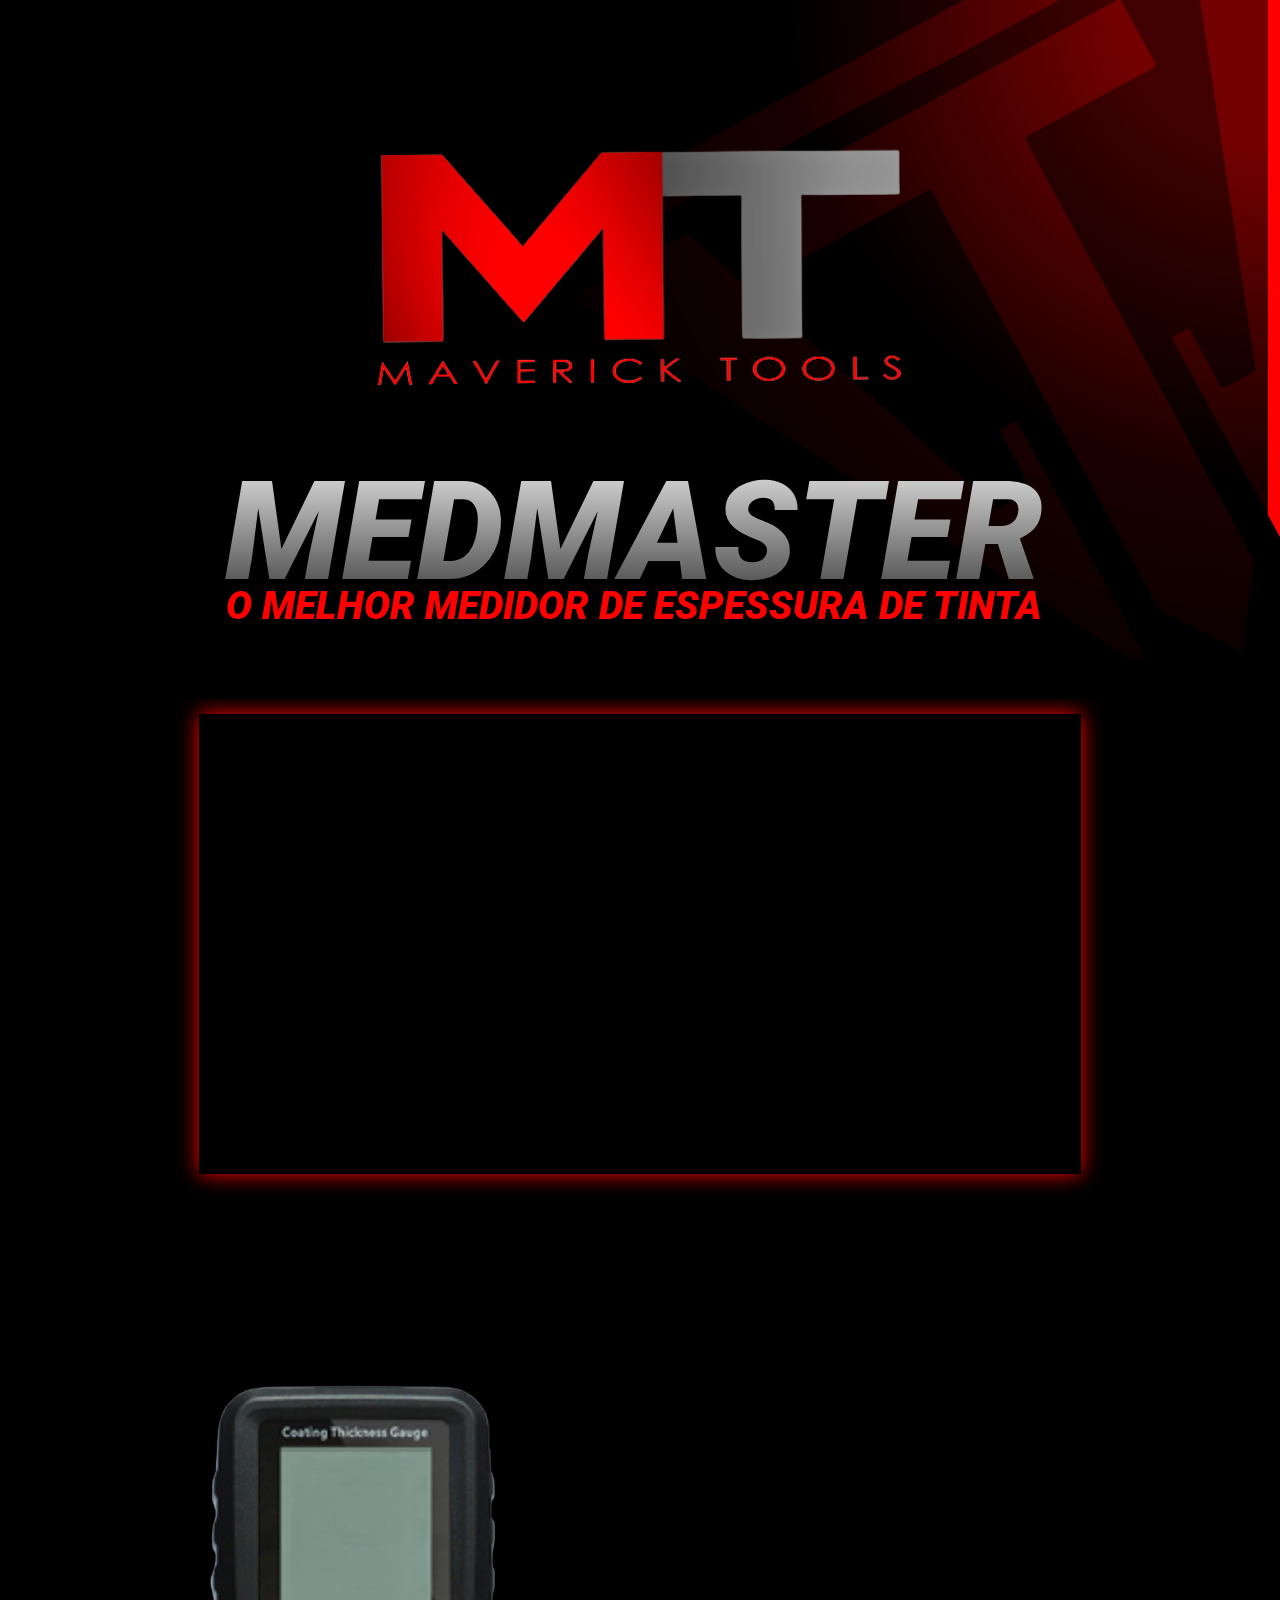
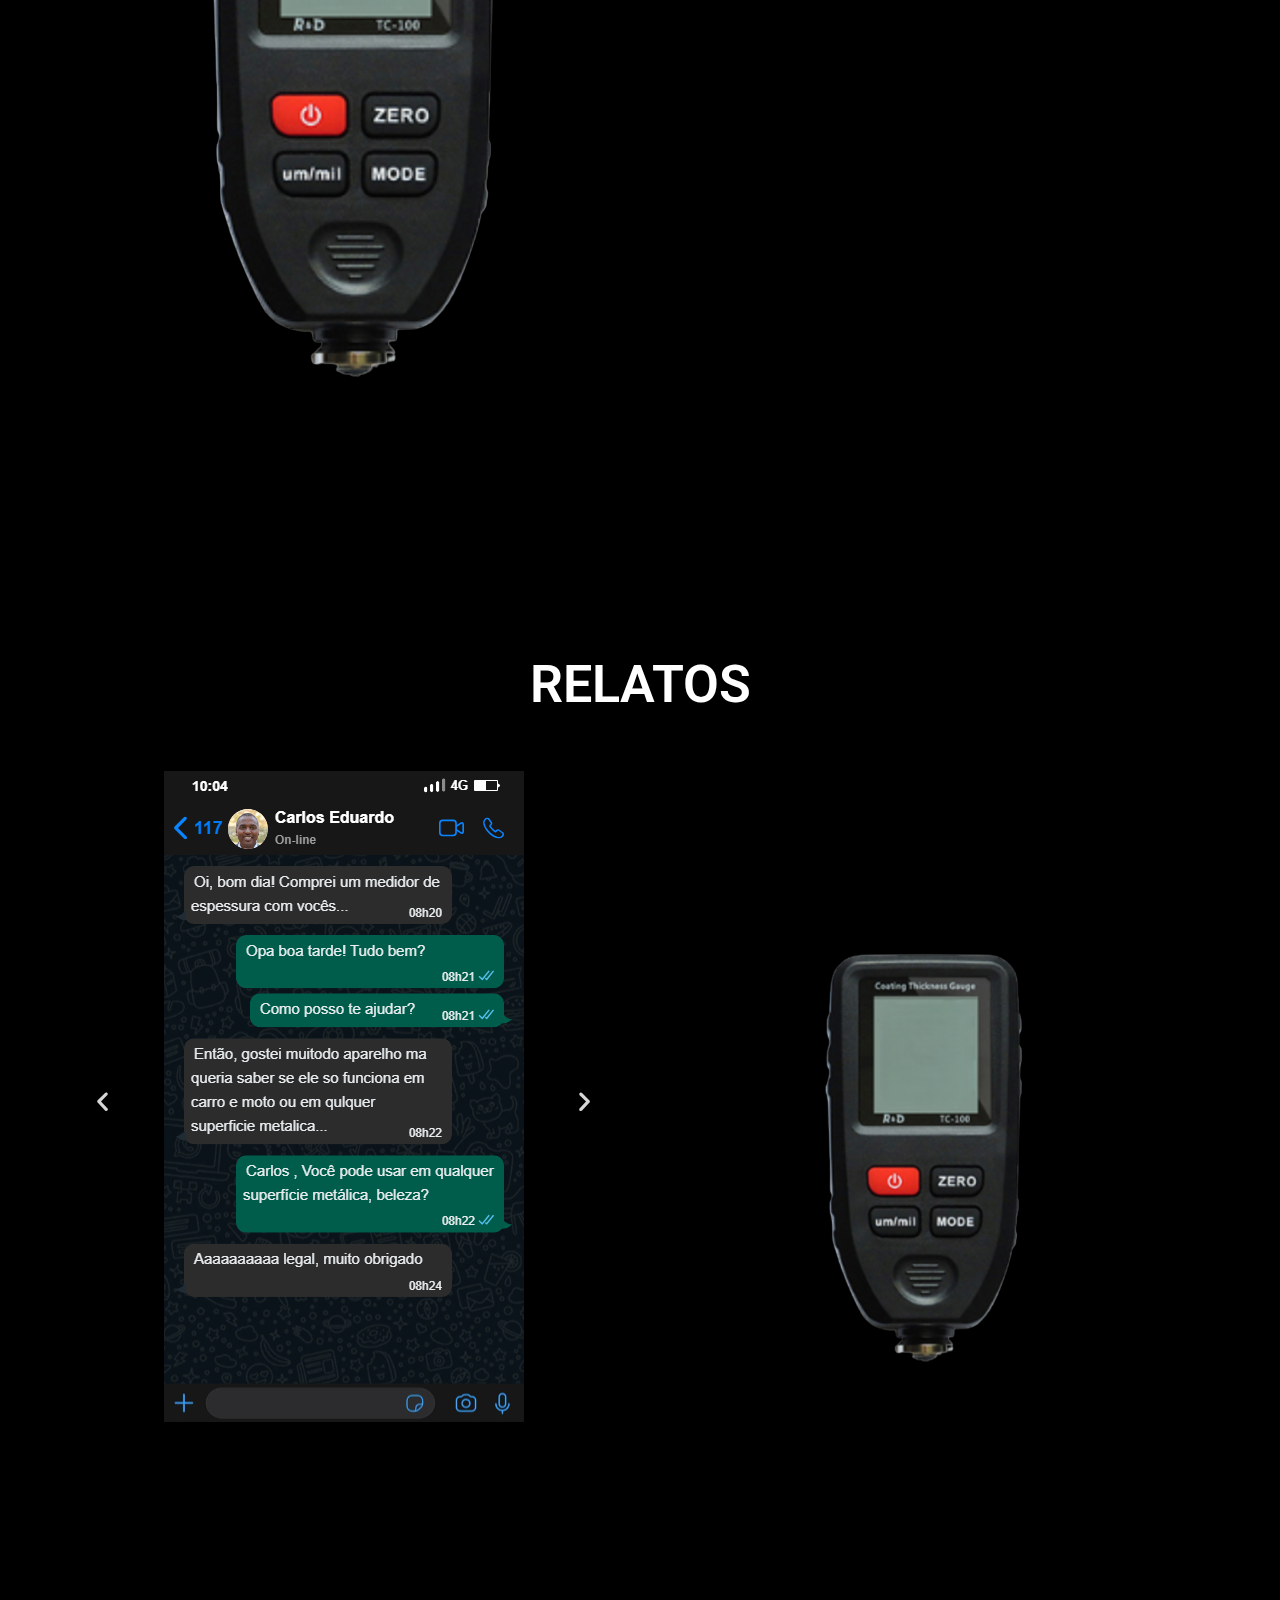
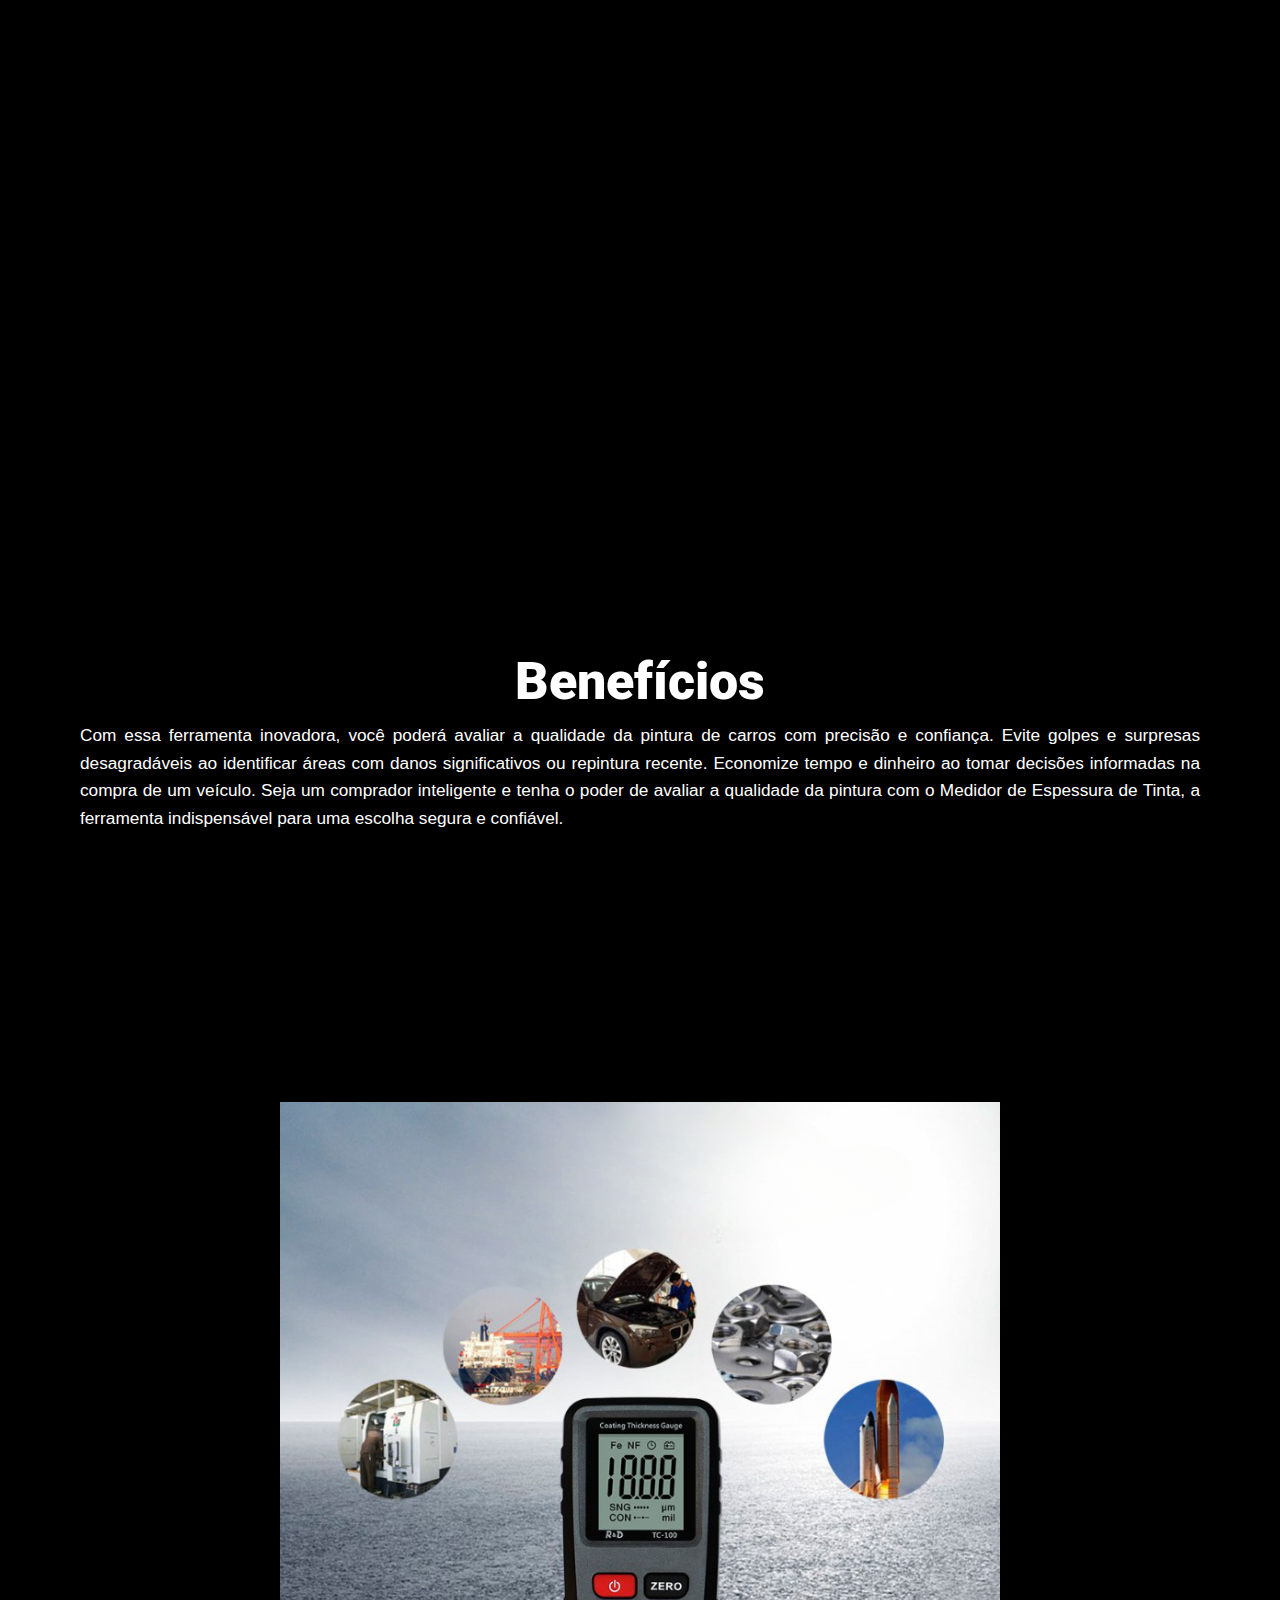
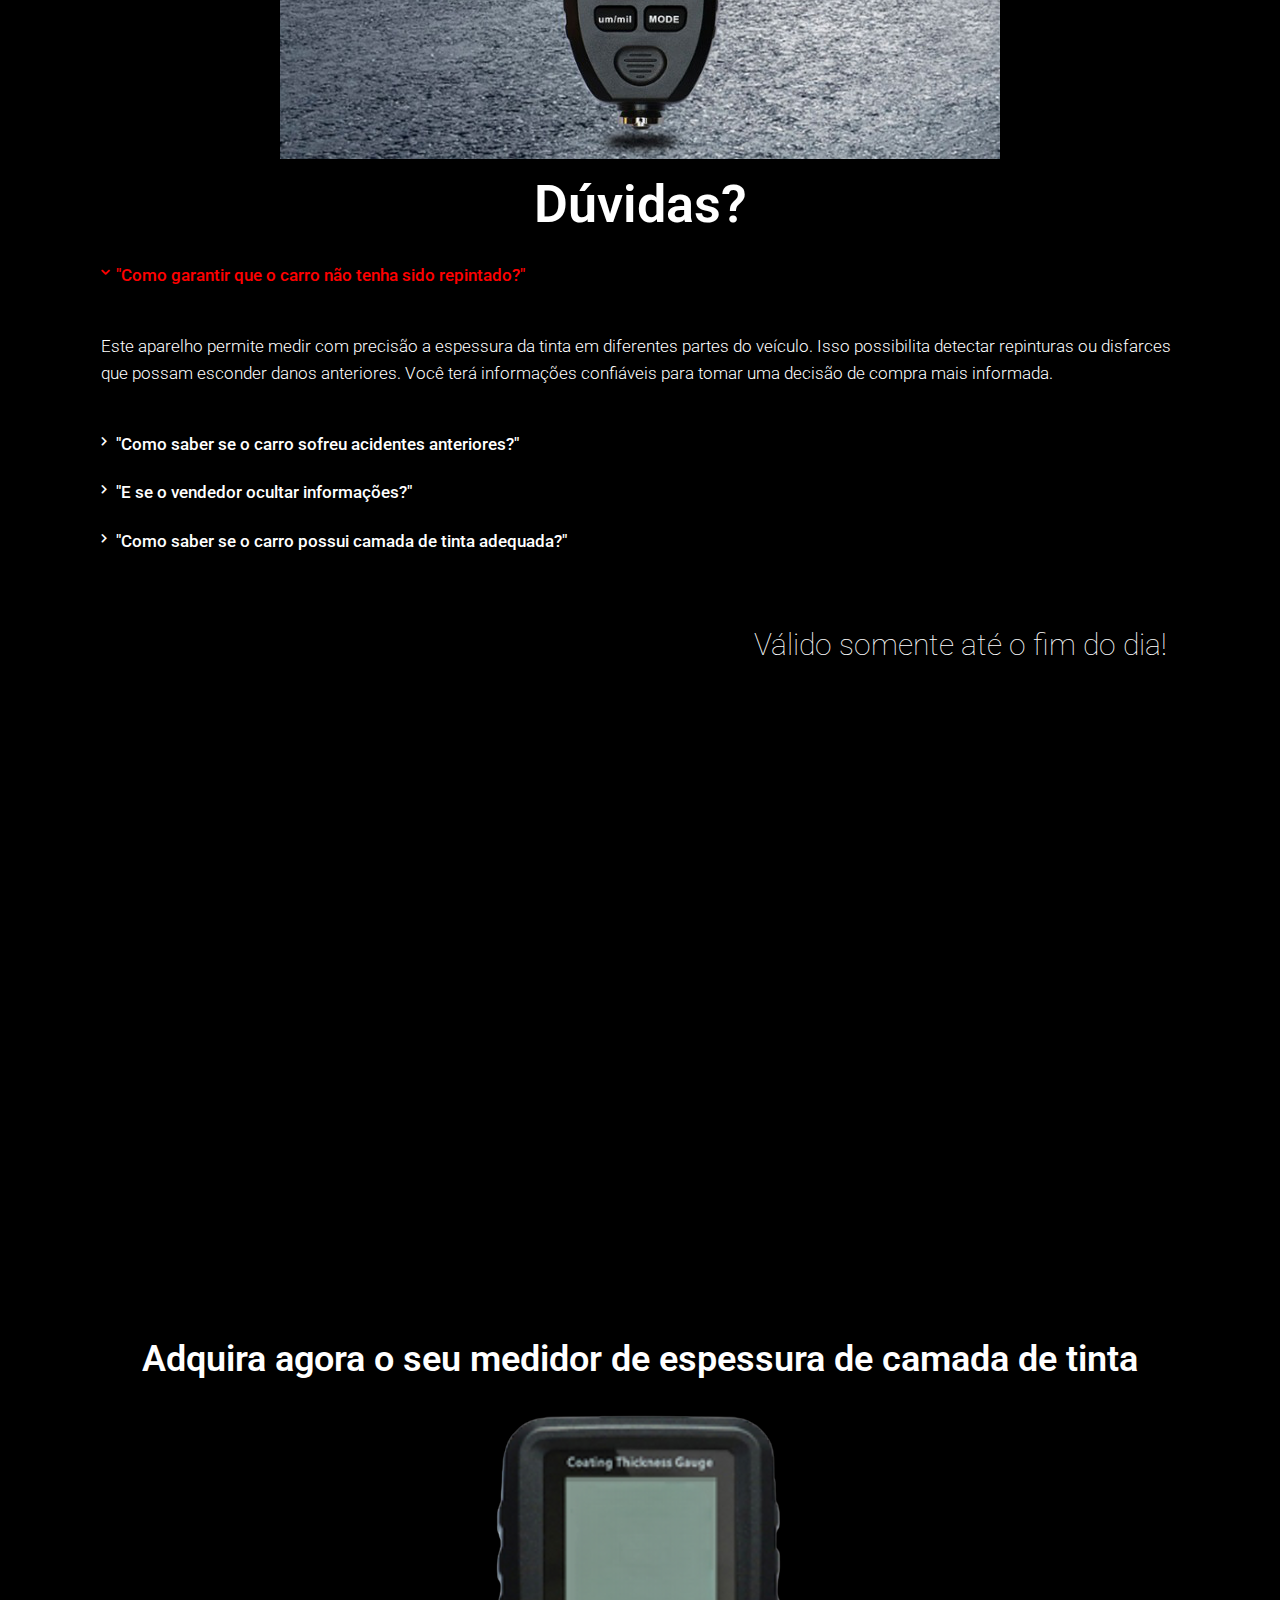
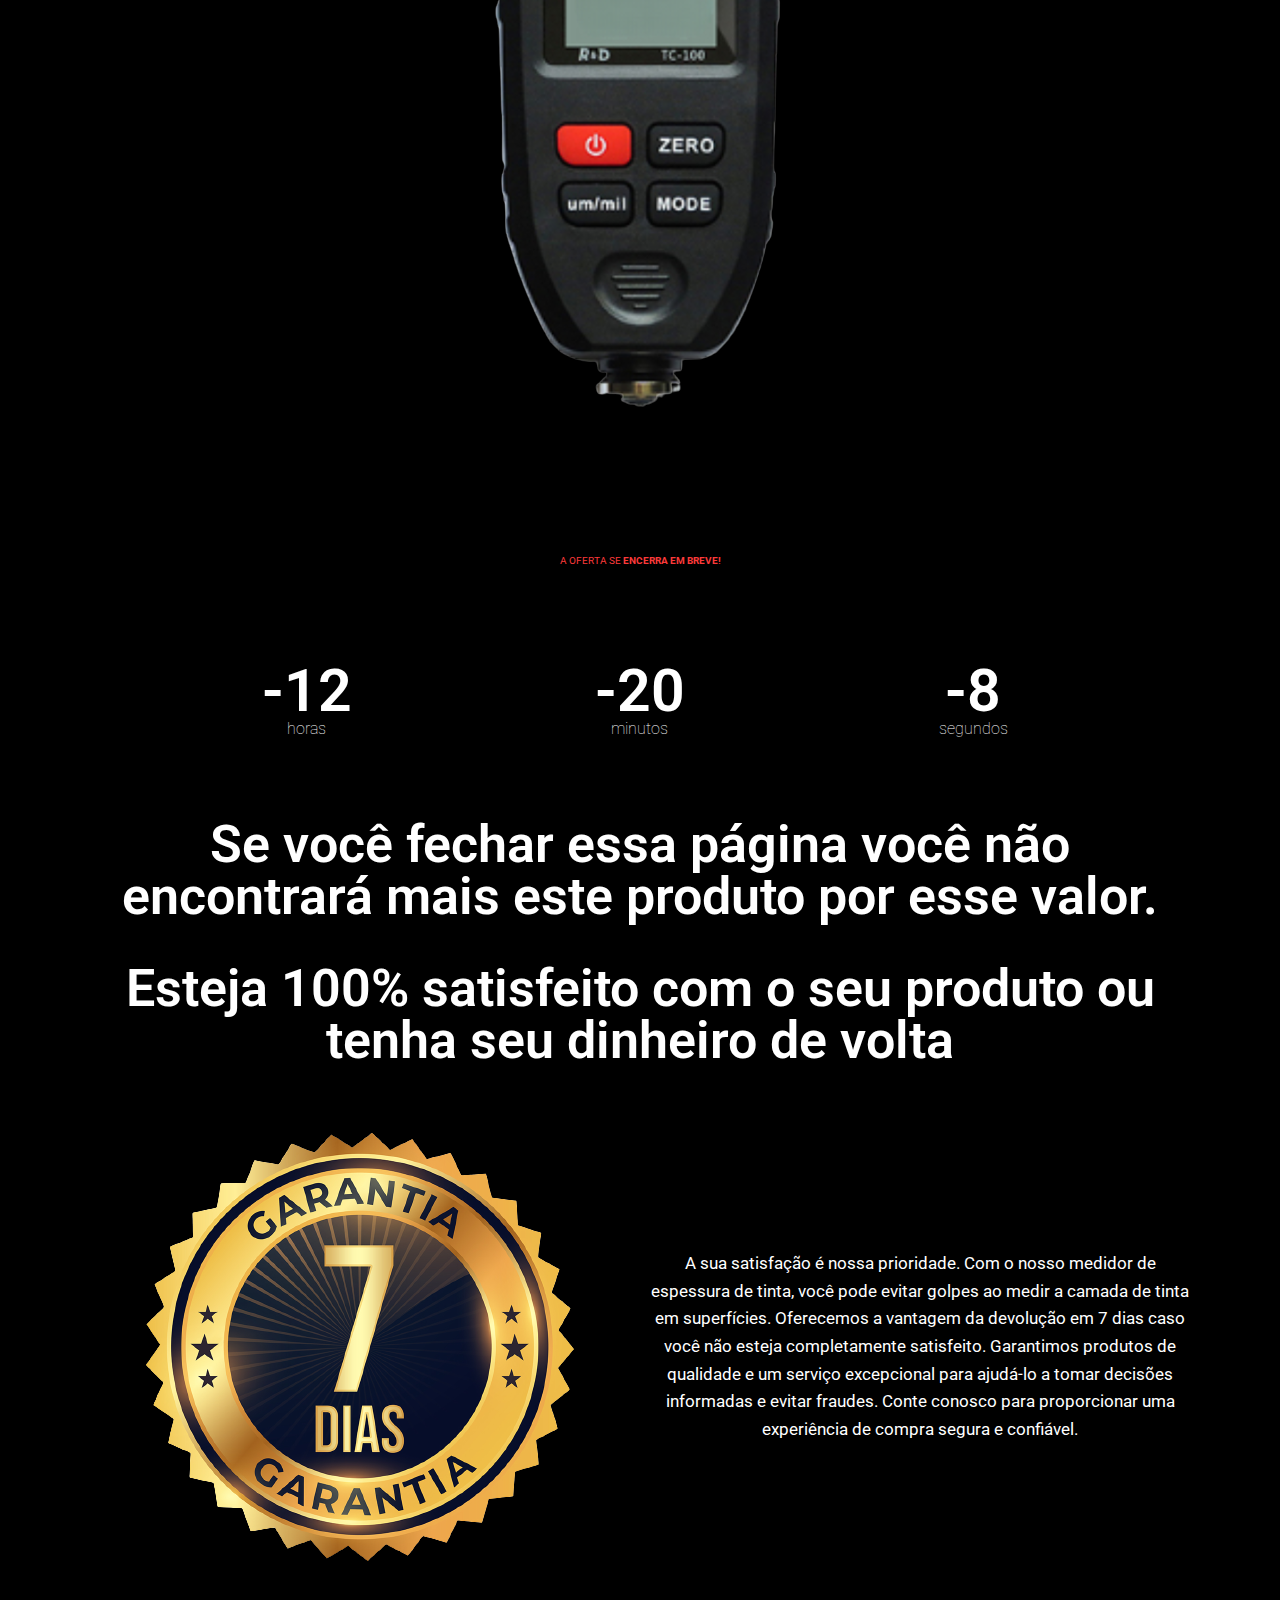
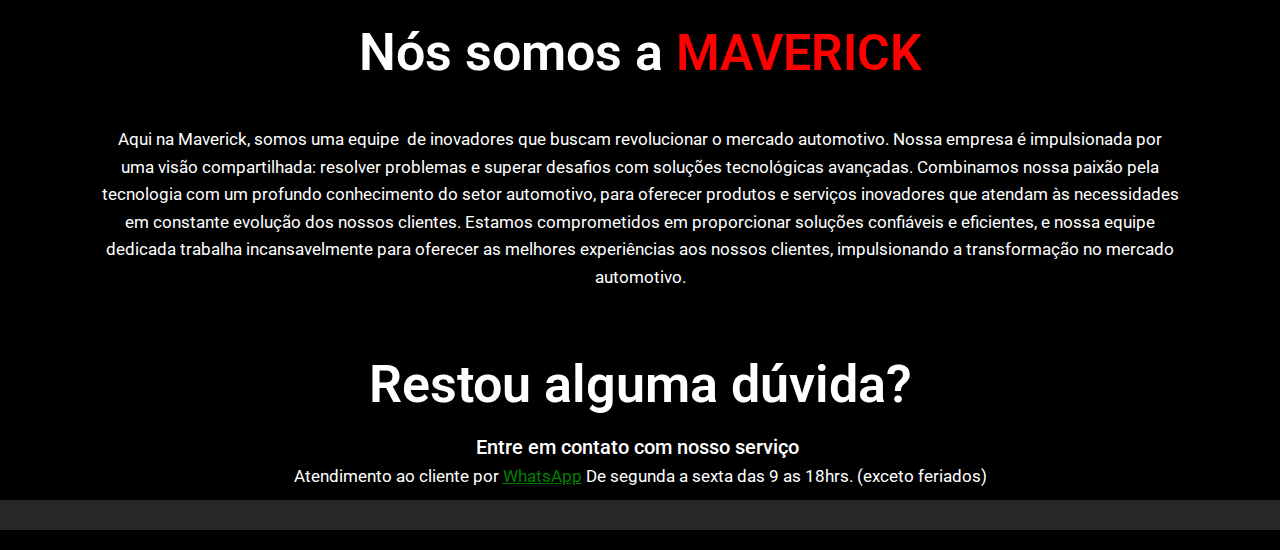
==== commit 33f38417: "botões Yampi atualizados" ====
--- a/index.html
+++ b/index.html
@@ -33,7 +33,7 @@
 <link rel="stylesheet" id="swiper-css" href="./wp-content/plugins/elementor/assets/lib/swiper/v8/css/swiper.min.css?ver=8.4.5" media="all">
 <link rel="stylesheet" id="elementor-post-5-css" href="./wp-content/uploads/elementor/css/post-5.css?ver=1690817137" media="all">
 <link rel="stylesheet" id="elementor-global-css" href="./wp-content/uploads/elementor/css/global.css?ver=1690818389" media="all">
-<link rel="stylesheet" id="elementor-post-14-css" href="./wp-content/uploads/elementor/css/post-14.css?ver=1690828355" media="all">
+<link rel="stylesheet" id="elementor-post-14-css" href="./wp-content/uploads/elementor/css/post-14.css?ver=1690900997" media="all">
 <link rel="stylesheet" id="google-fonts-1-css" href="https://fonts.googleapis.com/css?family=Roboto%3A100%2C100italic%2C200%2C200italic%2C300%2C300italic%2C400%2C400italic%2C500%2C500italic%2C600%2C600italic%2C700%2C700italic%2C800%2C800italic%2C900%2C900italic%7CRoboto+Slab%3A100%2C100italic%2C200%2C200italic%2C300%2C300italic%2C400%2C400italic%2C500%2C500italic%2C600%2C600italic%2C700%2C700italic%2C800%2C800italic%2C900%2C900italic&#038;display=swap&#038;ver=6.2.2" media="all">
 <link rel="stylesheet" id="elementor-icons-shared-0-css" href="./wp-content/plugins/elementor/assets/lib/font-awesome/css/fontawesome.min.css?ver=5.15.3" media="all">
 <link rel="stylesheet" id="elementor-icons-fa-solid-css" href="./wp-content/plugins/elementor/assets/lib/font-awesome/css/solid.min.css?ver=5.15.3" media="all">
@@ -563,61 +563,22 @@
 		</div>
 							</div>
 		</section>
-				<section class="elementor-section elementor-top-section elementor-element elementor-element-2f00dc1a elementor-section-content-middle elementor-hidden-tablet elementor-hidden-mobile elementor-section-full_width elementor-section-stretched elementor-section-height-default elementor-section-height-default" data-id="2f00dc1a" data-element_type="section" data-settings="{&quot;shape_divider_bottom&quot;:&quot;tilt&quot;,&quot;stretch_section&quot;:&quot;section-stretched&quot;,&quot;shape_divider_top&quot;:&quot;tilt&quot;,&quot;background_background&quot;:&quot;classic&quot;}">
-					<div class="elementor-shape elementor-shape-top" data-negative="false">
-			<svg xmlns="http://www.w3.org/2000/svg" viewbox="0 0 1000 100" preserveaspectratio="none">
-	<path class="elementor-shape-fill" d="M0,6V0h1000v100L0,6z"></path>
-</svg>		</div>
-				<div class="elementor-shape elementor-shape-bottom" data-negative="false">
-			<svg xmlns="http://www.w3.org/2000/svg" viewbox="0 0 1000 100" preserveaspectratio="none">
-	<path class="elementor-shape-fill" d="M0,6V0h1000v100L0,6z"></path>
-</svg>		</div>
-					<div class="elementor-container elementor-column-gap-default">
-					<div class="elementor-column elementor-col-33 elementor-top-column elementor-element elementor-element-164579b3" data-id="164579b3" data-element_type="column">
-			<div class="elementor-widget-wrap elementor-element-populated">
-								<div class="elementor-element elementor-element-2656fcdb elementor-widget elementor-widget-heading" data-id="2656fcdb" data-element_type="widget" data-widget_type="heading.default">
-				<div class="elementor-widget-container">
-			<h2 class="elementor-heading-title elementor-size-default">FÁCIL <br>
-PORTÁTIL  <br>
-ÚTIL<br> </h2>		</div>
-				</div>
-				<div class="elementor-element elementor-element-6558258 elementor-widget elementor-widget-html" data-id="6558258" data-element_type="widget" data-widget_type="html.default">
-				<div class="elementor-widget-container">
-			<style>.fa-shopping-cart
-    {
-        color: white;
-        font-size: 3em;
-        margin-right: auto;
-        margin-left: auto;
-        position: absolute;
+				<section class="elementor-section elementor-top-section elementor-element elementor-element-21cadb5 elementor-section-boxed elementor-section-height-default elementor-section-height-default" data-id="21cadb5" data-element_type="section">
+						<div class="elementor-container elementor-column-gap-default">
+					<div class="elementor-column elementor-col-100 elementor-top-column elementor-element elementor-element-90889b3" data-id="90889b3" data-element_type="column">
+			<div class="elementor-widget-wrap elementor-element-populated">
+								<div class="elementor-element elementor-element-a0091ca elementor-widget__width-inherit elementor-widget elementor-widget-html" data-id="a0091ca" data-element_type="widget" data-widget_type="html.default">
+				<div class="elementor-widget-container">
+			<script class="ymp-script" src="https://api.yampi.io/v2/vlx-racing/public/buy-button/9L7E94NRMI/js"></script>
+<style>.elementor-widget-container
+{
+    text-align: center;
+}
+    .ymp-buy-button
+    {
+        background-image: linear-gradient(200deg, #D50808 40%, #270000 100%);
+        margin-bottom: 15px;
     }</style>		</div>
-				</div>
-					</div>
-		</div>
-				<div class="elementor-column elementor-col-33 elementor-top-column elementor-element elementor-element-adbd897" data-id="adbd897" data-element_type="column">
-			<div class="elementor-widget-wrap elementor-element-populated">
-								<div class="elementor-element elementor-element-6448d083 elementor-align-center elementor-mobile-align-center e-transform elementor-invisible elementor-widget elementor-widget-button" data-id="6448d083" data-element_type="widget" data-settings="{&quot;_animation&quot;:&quot;fadeIn&quot;,&quot;_transform_scale_effect_hover&quot;:{&quot;unit&quot;:&quot;px&quot;,&quot;size&quot;:&quot;1.1&quot;,&quot;sizes&quot;:[]},&quot;_transform_scale_effect_hover_tablet&quot;:{&quot;unit&quot;:&quot;px&quot;,&quot;size&quot;:&quot;&quot;,&quot;sizes&quot;:[]},&quot;_transform_scale_effect_hover_mobile&quot;:{&quot;unit&quot;:&quot;px&quot;,&quot;size&quot;:&quot;&quot;,&quot;sizes&quot;:[]}}" data-widget_type="button.default">
-				<div class="elementor-widget-container">
-					<div class="elementor-button-wrapper">
-			<a class="elementor-button elementor-button-link elementor-size-lg" href="https://vlx-racing.pay.yampi.com.br/checkout?skipToCheckout=1">
-						<span class="elementor-button-content-wrapper">
-						<span class="elementor-button-icon elementor-align-icon-left">
-				<i aria-hidden="true" class="fas fa-shopping-cart"></i>			</span>
-						<span class="elementor-button-text"><span style="font-size:3em; margin: 0px 50px 0px 80px;">ADQUIRA AGORA</span></span>
-		</span>
-					</a>
-		</div>
-				</div>
-				</div>
-					</div>
-		</div>
-				<div class="elementor-column elementor-col-33 elementor-top-column elementor-element elementor-element-73ea967" data-id="73ea967" data-element_type="column">
-			<div class="elementor-widget-wrap elementor-element-populated">
-								<div class="elementor-element elementor-element-4895d6b elementor-widget elementor-widget-heading" data-id="4895d6b" data-element_type="widget" data-widget_type="heading.default">
-				<div class="elementor-widget-container">
-			<h2 class="elementor-heading-title elementor-size-default">FÁCIL <br>
-PORTÁTIL  <br>
-ÚTIL<br> </h2>		</div>
 				</div>
 					</div>
 		</div>
@@ -713,7 +674,7 @@
 				<div class="elementor-widget-container">
 			<h2 class="elementor-heading-title elementor-size-default">R$369,07</h2>		</div>
 				</div>
-				<div class="elementor-element elementor-element-95ca353 elementor-align-center elementor-mobile-align-center e-transform elementor-button-info elementor-invisible elementor-widget elementor-widget-button" data-id="95ca353" data-element_type="widget" data-settings="{&quot;_animation&quot;:&quot;fadeIn&quot;,&quot;_transform_scale_effect_hover&quot;:{&quot;unit&quot;:&quot;px&quot;,&quot;size&quot;:&quot;1.1&quot;,&quot;sizes&quot;:[]},&quot;_transform_scale_effect_hover_tablet&quot;:{&quot;unit&quot;:&quot;px&quot;,&quot;size&quot;:&quot;&quot;,&quot;sizes&quot;:[]},&quot;_transform_scale_effect_hover_mobile&quot;:{&quot;unit&quot;:&quot;px&quot;,&quot;size&quot;:&quot;&quot;,&quot;sizes&quot;:[]}}" data-widget_type="button.default">
+				<div class="elementor-element elementor-element-95ca353 elementor-align-center elementor-mobile-align-center e-transform elementor-button-info elementor-hidden-desktop elementor-hidden-tablet elementor-hidden-mobile elementor-invisible elementor-widget elementor-widget-button" data-id="95ca353" data-element_type="widget" data-settings="{&quot;_animation&quot;:&quot;fadeIn&quot;,&quot;_transform_scale_effect_hover&quot;:{&quot;unit&quot;:&quot;px&quot;,&quot;size&quot;:&quot;1.1&quot;,&quot;sizes&quot;:[]},&quot;_transform_scale_effect_hover_tablet&quot;:{&quot;unit&quot;:&quot;px&quot;,&quot;size&quot;:&quot;&quot;,&quot;sizes&quot;:[]},&quot;_transform_scale_effect_hover_mobile&quot;:{&quot;unit&quot;:&quot;px&quot;,&quot;size&quot;:&quot;&quot;,&quot;sizes&quot;:[]}}" data-widget_type="button.default">
 				<div class="elementor-widget-container">
 					<div class="elementor-button-wrapper">
 			<a class="elementor-button elementor-button-link elementor-size-lg" href="https://vlx-racing.pay.yampi.com.br/checkout?skipToCheckout=1">
@@ -725,6 +686,12 @@
 					</a>
 		</div>
 				</div>
+				</div>
+				<div class="elementor-element elementor-element-e74d5fd elementor-widget elementor-widget-html" data-id="e74d5fd" data-element_type="widget" data-widget_type="html.default">
+				<div class="elementor-widget-container">
+			<script class="ymp-script" src="https://api.yampi.io/v2/vlx-racing/public/buy-button/9L7E94NRMI/js"></script>
+
+		</div>
 				</div>
 					</div>
 		</div>
@@ -991,18 +958,11 @@
 			<h2 class="elementor-heading-title elementor-size-default">R$369,07<br>
 </h2>		</div>
 				</div>
-				<div class="elementor-element elementor-element-043e0ef elementor-align-center elementor-mobile-align-center e-transform elementor-button-info elementor-invisible elementor-widget elementor-widget-button" data-id="043e0ef" data-element_type="widget" data-settings="{&quot;_animation&quot;:&quot;fadeIn&quot;,&quot;_transform_scale_effect_hover&quot;:{&quot;unit&quot;:&quot;px&quot;,&quot;size&quot;:&quot;1.1&quot;,&quot;sizes&quot;:[]},&quot;_transform_scale_effect_hover_tablet&quot;:{&quot;unit&quot;:&quot;px&quot;,&quot;size&quot;:&quot;&quot;,&quot;sizes&quot;:[]},&quot;_transform_scale_effect_hover_mobile&quot;:{&quot;unit&quot;:&quot;px&quot;,&quot;size&quot;:&quot;&quot;,&quot;sizes&quot;:[]}}" data-widget_type="button.default">
-				<div class="elementor-widget-container">
-					<div class="elementor-button-wrapper">
-			<a class="elementor-button elementor-button-link elementor-size-lg" href="https://vlx-racing.pay.yampi.com.br/checkout?skipToCheckout=1">
-						<span class="elementor-button-content-wrapper">
-						<span class="elementor-button-icon elementor-align-icon-left">
-				<i aria-hidden="true" class="fas fa-shopping-cart"></i>			</span>
-						<span class="elementor-button-text"><span style="font-size:2em; margin:10px 0px 10px 30px;">EU QUERO!</span></span>
-		</span>
-					</a>
-		</div>
-				</div>
+				<div class="elementor-element elementor-element-4878d91 elementor-widget elementor-widget-html" data-id="4878d91" data-element_type="widget" data-widget_type="html.default">
+				<div class="elementor-widget-container">
+			<script class="ymp-script" src="https://api.yampi.io/v2/vlx-racing/public/buy-button/9L7E94NRMI/js"></script>
+
+		</div>
 				</div>
 					</div>
 		</div>
@@ -1143,18 +1103,11 @@
 						<div class="elementor-container elementor-column-gap-default">
 					<div class="elementor-column elementor-col-100 elementor-top-column elementor-element elementor-element-54f63dc0" data-id="54f63dc0" data-element_type="column">
 			<div class="elementor-widget-wrap elementor-element-populated">
-								<div class="elementor-element elementor-element-4f224b8b elementor-align-center elementor-mobile-align-center e-transform elementor-invisible elementor-widget elementor-widget-button" data-id="4f224b8b" data-element_type="widget" data-settings="{&quot;_animation&quot;:&quot;fadeIn&quot;,&quot;_transform_scale_effect_hover&quot;:{&quot;unit&quot;:&quot;px&quot;,&quot;size&quot;:&quot;1.1&quot;,&quot;sizes&quot;:[]},&quot;_transform_scale_effect_hover_tablet&quot;:{&quot;unit&quot;:&quot;px&quot;,&quot;size&quot;:&quot;&quot;,&quot;sizes&quot;:[]},&quot;_transform_scale_effect_hover_mobile&quot;:{&quot;unit&quot;:&quot;px&quot;,&quot;size&quot;:&quot;&quot;,&quot;sizes&quot;:[]}}" data-widget_type="button.default">
-				<div class="elementor-widget-container">
-					<div class="elementor-button-wrapper">
-			<a class="elementor-button elementor-button-link elementor-size-lg" href="https://vlx-racing.pay.yampi.com.br/checkout?skipToCheckout=1">
-						<span class="elementor-button-content-wrapper">
-						<span class="elementor-button-icon elementor-align-icon-left">
-				<i aria-hidden="true" class="fas fa-shopping-cart"></i>			</span>
-						<span class="elementor-button-text"><span style="font-size:2em; margin:10px 0px 10px 50px;">ADQUIRIRA AGORA</span></span>
-		</span>
-					</a>
-		</div>
-				</div>
+								<div class="elementor-element elementor-element-f8719c2 elementor-widget elementor-widget-html" data-id="f8719c2" data-element_type="widget" data-widget_type="html.default">
+				<div class="elementor-widget-container">
+			<script class="ymp-script" src="https://api.yampi.io/v2/vlx-racing/public/buy-button/9L7E94NRMI/js"></script>
+
+		</div>
 				</div>
 					</div>
 		</div>
@@ -1216,18 +1169,11 @@
 			<h2 class="elementor-heading-title elementor-size-default">R$369,07<br>
 </h2>		</div>
 				</div>
-				<div class="elementor-element elementor-element-76063c6 elementor-align-center elementor-mobile-align-center e-transform elementor-button-info elementor-invisible elementor-widget elementor-widget-button" data-id="76063c6" data-element_type="widget" data-settings="{&quot;_animation&quot;:&quot;fadeIn&quot;,&quot;_transform_scale_effect_hover&quot;:{&quot;unit&quot;:&quot;px&quot;,&quot;size&quot;:&quot;1.1&quot;,&quot;sizes&quot;:[]},&quot;_transform_scale_effect_hover_tablet&quot;:{&quot;unit&quot;:&quot;px&quot;,&quot;size&quot;:&quot;&quot;,&quot;sizes&quot;:[]},&quot;_transform_scale_effect_hover_mobile&quot;:{&quot;unit&quot;:&quot;px&quot;,&quot;size&quot;:&quot;&quot;,&quot;sizes&quot;:[]}}" data-widget_type="button.default">
-				<div class="elementor-widget-container">
-					<div class="elementor-button-wrapper">
-			<a class="elementor-button elementor-button-link elementor-size-lg" href="https://vlx-racing.pay.yampi.com.br/checkout?skipToCheckout=1">
-						<span class="elementor-button-content-wrapper">
-						<span class="elementor-button-icon elementor-align-icon-left">
-				<i aria-hidden="true" class="fas fa-shopping-cart"></i>			</span>
-						<span class="elementor-button-text"><span style="font-size:2em; margin:10px 10px 10px 40px;">EU QUERO!</span></span>
-		</span>
-					</a>
-		</div>
-				</div>
+				<div class="elementor-element elementor-element-9aca580 elementor-widget elementor-widget-html" data-id="9aca580" data-element_type="widget" data-widget_type="html.default">
+				<div class="elementor-widget-container">
+			<script class="ymp-script" src="https://api.yampi.io/v2/vlx-racing/public/buy-button/9L7E94NRMI/js"></script>
+
+		</div>
 				</div>
 					</div>
 		</div>
@@ -1570,18 +1516,11 @@
 						<div class="elementor-container elementor-column-gap-default">
 					<div class="elementor-column elementor-col-100 elementor-top-column elementor-element elementor-element-34f056d4" data-id="34f056d4" data-element_type="column">
 			<div class="elementor-widget-wrap elementor-element-populated">
-								<div class="elementor-element elementor-element-43e20c76 elementor-align-center elementor-mobile-align-center e-transform elementor-invisible elementor-widget elementor-widget-button" data-id="43e20c76" data-element_type="widget" data-settings="{&quot;_animation&quot;:&quot;fadeIn&quot;,&quot;_transform_scale_effect_hover&quot;:{&quot;unit&quot;:&quot;px&quot;,&quot;size&quot;:&quot;1.1&quot;,&quot;sizes&quot;:[]},&quot;_transform_scale_effect_hover_tablet&quot;:{&quot;unit&quot;:&quot;px&quot;,&quot;size&quot;:&quot;&quot;,&quot;sizes&quot;:[]},&quot;_transform_scale_effect_hover_mobile&quot;:{&quot;unit&quot;:&quot;px&quot;,&quot;size&quot;:&quot;&quot;,&quot;sizes&quot;:[]}}" data-widget_type="button.default">
-				<div class="elementor-widget-container">
-					<div class="elementor-button-wrapper">
-			<a class="elementor-button elementor-button-link elementor-size-lg" href="https://vlx-racing.pay.yampi.com.br/checkout?skipToCheckout=1">
-						<span class="elementor-button-content-wrapper">
-						<span class="elementor-button-icon elementor-align-icon-left">
-				<i aria-hidden="true" class="fas fa-shopping-cart"></i>			</span>
-						<span class="elementor-button-text"><span style="font-size:2em; margin: 0px 10px 10px 50px;">ADQUIRA AGORA</span></span>
-		</span>
-					</a>
-		</div>
-				</div>
+								<div class="elementor-element elementor-element-4828ec0 elementor-widget elementor-widget-html" data-id="4828ec0" data-element_type="widget" data-widget_type="html.default">
+				<div class="elementor-widget-container">
+			<script class="ymp-script" src="https://api.yampi.io/v2/vlx-racing/public/buy-button/9L7E94NRMI/js"></script>
+
+		</div>
 				</div>
 					</div>
 		</div>
--- a/wp-content/uploads/elementor/css/post-14.css
+++ b/wp-content/uploads/elementor/css/post-14.css
@@ -1 +1 @@
-.elementor-14 .elementor-element.elementor-element-b6d3528:not(.elementor-motion-effects-element-type-background), .elementor-14 .elementor-element.elementor-element-b6d3528 > .elementor-motion-effects-container > .elementor-motion-effects-layer{background-color:#000000;}.elementor-14 .elementor-element.elementor-element-b6d3528{transition:background 0.3s, border 0.3s, border-radius 0.3s, box-shadow 0.3s;margin-top:-20px;margin-bottom:0px;padding:0px 0px 0px 0px;}.elementor-14 .elementor-element.elementor-element-b6d3528 > .elementor-background-overlay{transition:background 0.3s, border-radius 0.3s, opacity 0.3s;}.elementor-14 .elementor-element.elementor-element-9122ced > .elementor-widget-container{margin:0px -10px -11px -10px;padding:0px 0px 0px 0px;}.elementor-14 .elementor-element.elementor-element-9122ced{width:var( --container-widget-width, 100.72% );max-width:100.72%;--container-widget-width:100.72%;--container-widget-flex-grow:0;}.elementor-14 .elementor-element.elementor-element-3964088:not(.elementor-motion-effects-element-type-background), .elementor-14 .elementor-element.elementor-element-3964088 > .elementor-motion-effects-container > .elementor-motion-effects-layer{background-color:#000000;}.elementor-14 .elementor-element.elementor-element-3964088{transition:background 0.3s, border 0.3s, border-radius 0.3s, box-shadow 0.3s;margin-top:-20px;margin-bottom:0px;padding:0px 0px 0px 0px;}.elementor-14 .elementor-element.elementor-element-3964088 > .elementor-background-overlay{transition:background 0.3s, border-radius 0.3s, opacity 0.3s;}.elementor-14 .elementor-element.elementor-element-ca59ee3 > .elementor-widget-container{margin:0px -10px -11px -10px;padding:0px 0px 0px 0px;}.elementor-14 .elementor-element.elementor-element-ca59ee3{width:var( --container-widget-width, 100.72% );max-width:100.72%;--container-widget-width:100.72%;--container-widget-flex-grow:0;}.elementor-14 .elementor-element.elementor-element-dcad538:not(.elementor-motion-effects-element-type-background), .elementor-14 .elementor-element.elementor-element-dcad538 > .elementor-motion-effects-container > .elementor-motion-effects-layer{background-color:#610000;}.elementor-14 .elementor-element.elementor-element-dcad538{transition:background 0.3s, border 0.3s, border-radius 0.3s, box-shadow 0.3s;}.elementor-14 .elementor-element.elementor-element-dcad538 > .elementor-background-overlay{transition:background 0.3s, border-radius 0.3s, opacity 0.3s;}.elementor-14 .elementor-element.elementor-element-4cf68e7f:not(.elementor-motion-effects-element-type-background), .elementor-14 .elementor-element.elementor-element-4cf68e7f > .elementor-motion-effects-container > .elementor-motion-effects-layer{background-color:#000000;}.elementor-14 .elementor-element.elementor-element-4cf68e7f{transition:background 0.3s, border 0.3s, border-radius 0.3s, box-shadow 0.3s;margin-top:0px;margin-bottom:-1px;z-index:5;}.elementor-14 .elementor-element.elementor-element-4cf68e7f > .elementor-background-overlay{transition:background 0.3s, border-radius 0.3s, opacity 0.3s;}.elementor-14 .elementor-element.elementor-element-4cf68e7f > .elementor-shape-top .elementor-shape-fill{fill:#000000;}.elementor-14 .elementor-element.elementor-element-4cf68e7f > .elementor-shape-top svg{height:0px;}.elementor-14 .elementor-element.elementor-element-71486e01{text-align:center;z-index:5;}.elementor-14 .elementor-element.elementor-element-71486e01 .elementor-heading-title{color:#A2A2A2;font-family:"Roboto", Sans-serif;font-weight:bold;text-transform:uppercase;}.elementor-14 .elementor-element.elementor-element-71486e01 > .elementor-widget-container{margin:-150px 0px 0px 0px;}.elementor-14 .elementor-element.elementor-element-31866e0a{text-align:center;}.elementor-14 .elementor-element.elementor-element-31866e0a .elementor-heading-title{color:#FFFFFF;font-family:"Roboto", Sans-serif;font-size:22px;font-weight:300;}.elementor-14 .elementor-element.elementor-element-31866e0a > .elementor-widget-container{margin:-90px 0px 0px 0px;}.elementor-14 .elementor-element.elementor-element-cf8fdbc:not(.elementor-motion-effects-element-type-background), .elementor-14 .elementor-element.elementor-element-cf8fdbc > .elementor-motion-effects-container > .elementor-motion-effects-layer{background-color:#000000;}.elementor-14 .elementor-element.elementor-element-cf8fdbc{transition:background 0.3s, border 0.3s, border-radius 0.3s, box-shadow 0.3s;}.elementor-14 .elementor-element.elementor-element-cf8fdbc > .elementor-background-overlay{transition:background 0.3s, border-radius 0.3s, opacity 0.3s;}.elementor-14 .elementor-element.elementor-element-374bf21a:not(.elementor-motion-effects-element-type-background), .elementor-14 .elementor-element.elementor-element-374bf21a > .elementor-motion-effects-container > .elementor-motion-effects-layer{background-color:#000000;}.elementor-14 .elementor-element.elementor-element-374bf21a{transition:background 0.3s, border 0.3s, border-radius 0.3s, box-shadow 0.3s;margin-top:15px;margin-bottom:15px;}.elementor-14 .elementor-element.elementor-element-374bf21a > .elementor-background-overlay{transition:background 0.3s, border-radius 0.3s, opacity 0.3s;}.elementor-14 .elementor-element.elementor-element-374bf21a > .elementor-shape-bottom .elementor-shape-fill{fill:#000000;}.elementor-14 .elementor-element.elementor-element-374bf21a > .elementor-shape-bottom svg{height:165px;}.elementor-14 .elementor-element.elementor-element-5bf298b > .elementor-element-populated{border-style:solid;border-width:0px 0px 0px 0px;border-color:#FF0000;transition:background 0.3s, border 0.3s, border-radius 0.3s, box-shadow 0.3s;}.elementor-14 .elementor-element.elementor-element-5bf298b > .elementor-element-populated, .elementor-14 .elementor-element.elementor-element-5bf298b > .elementor-element-populated > .elementor-background-overlay, .elementor-14 .elementor-element.elementor-element-5bf298b > .elementor-background-slideshow{border-radius:0px 0px 0px 0px;}.elementor-14 .elementor-element.elementor-element-5bf298b > .elementor-element-populated > .elementor-background-overlay{transition:background 0.3s, border-radius 0.3s, opacity 0.3s;}.elementor-14 .elementor-element.elementor-element-2f00dc1a > .elementor-container > .elementor-column > .elementor-widget-wrap{align-content:center;align-items:center;}.elementor-14 .elementor-element.elementor-element-2f00dc1a:not(.elementor-motion-effects-element-type-background), .elementor-14 .elementor-element.elementor-element-2f00dc1a > .elementor-motion-effects-container > .elementor-motion-effects-layer{background-color:#000000;}.elementor-14 .elementor-element.elementor-element-2f00dc1a{transition:background 0.3s, border 0.3s, border-radius 0.3s, box-shadow 0.3s;margin-top:0px;margin-bottom:-1px;}.elementor-14 .elementor-element.elementor-element-2f00dc1a > .elementor-background-overlay{transition:background 0.3s, border-radius 0.3s, opacity 0.3s;}.elementor-14 .elementor-element.elementor-element-2f00dc1a > .elementor-shape-top .elementor-shape-fill{fill:#000000;}.elementor-14 .elementor-element.elementor-element-2f00dc1a > .elementor-shape-top svg{height:165px;}.elementor-14 .elementor-element.elementor-element-2f00dc1a > .elementor-shape-bottom .elementor-shape-fill{fill:#000000;}.elementor-14 .elementor-element.elementor-element-2f00dc1a > .elementor-shape-bottom svg{height:165px;}.elementor-14 .elementor-element.elementor-element-164579b3 > .elementor-element-populated{margin:0px 0px 60px 0px;--e-column-margin-right:0px;--e-column-margin-left:0px;}.elementor-14 .elementor-element.elementor-element-2656fcdb .elementor-heading-title{color:#000000;font-family:"Roboto", Sans-serif;}.elementor-14 .elementor-element.elementor-element-2656fcdb > .elementor-widget-container{margin:13px 13px 13px 40px;}.elementor-14 .elementor-element.elementor-element-adbd897 > .elementor-element-populated{margin:0px 0px 60px 0px;--e-column-margin-right:0px;--e-column-margin-left:0px;}.elementor-14 .elementor-element.elementor-element-6448d083 .elementor-button .elementor-align-icon-right{margin-left:0px;}.elementor-14 .elementor-element.elementor-element-6448d083 .elementor-button .elementor-align-icon-left{margin-right:0px;}.elementor-14 .elementor-element.elementor-element-6448d083 .elementor-button{font-family:"Roboto", Sans-serif;font-size:0.1em;font-weight:500;text-shadow:0px 0px 10px rgba(0,0,0,0.3);background-color:transparent;background-image:linear-gradient(200deg, #D50808 40%, #270000 100%);border-radius:100px 100px 100px 100px;box-shadow:0px 7px 10px 0px rgba(0, 0, 0, 0.19);padding:30px 30px 30px 30px;}.elementor-14 .elementor-element.elementor-element-6448d083 .elementor-button:hover, .elementor-14 .elementor-element.elementor-element-6448d083 .elementor-button:focus{background-color:#020101B5;}.elementor-14 .elementor-element.elementor-element-6448d083 > .elementor-widget-container{margin:0px -90px 0px -0100px;}.elementor-14 .elementor-element.elementor-element-6448d083 > .elementor-widget-container:hover{--e-transform-scale:1.1;}.elementor-14 .elementor-element.elementor-element-73ea967 > .elementor-element-populated{margin:0px 0px 60px 0px;--e-column-margin-right:0px;--e-column-margin-left:0px;}.elementor-14 .elementor-element.elementor-element-4895d6b .elementor-heading-title{color:#000000;font-family:"Roboto", Sans-serif;}.elementor-14 .elementor-element.elementor-element-4895d6b > .elementor-widget-container{margin:13px 13px 13px 40px;}.elementor-14 .elementor-element.elementor-element-4a5997eb:not(.elementor-motion-effects-element-type-background), .elementor-14 .elementor-element.elementor-element-4a5997eb > .elementor-motion-effects-container > .elementor-motion-effects-layer{background-color:#000000;}.elementor-14 .elementor-element.elementor-element-4a5997eb{transition:background 0.3s, border 0.3s, border-radius 0.3s, box-shadow 0.3s;}.elementor-14 .elementor-element.elementor-element-4a5997eb > .elementor-background-overlay{transition:background 0.3s, border-radius 0.3s, opacity 0.3s;}.elementor-14 .elementor-element.elementor-element-4a5997eb > .elementor-shape-bottom .elementor-shape-fill{fill:#000000;}.elementor-14 .elementor-element.elementor-element-1bf1a002:hover img{opacity:1;}.elementor-14 .elementor-element.elementor-element-1bf1a002 img{transition-duration:0s;box-shadow:0px 0px 0px 0px rgba(0,0,0,0.5);}.elementor-14 .elementor-element.elementor-element-4ba5903c > .elementor-container > .elementor-column > .elementor-widget-wrap{align-content:center;align-items:center;}.elementor-14 .elementor-element.elementor-element-4ba5903c:not(.elementor-motion-effects-element-type-background), .elementor-14 .elementor-element.elementor-element-4ba5903c > .elementor-motion-effects-container > .elementor-motion-effects-layer{background-color:#000000;}.elementor-14 .elementor-element.elementor-element-4ba5903c{transition:background 0.3s, border 0.3s, border-radius 0.3s, box-shadow 0.3s;margin-top:0px;margin-bottom:0px;}.elementor-14 .elementor-element.elementor-element-4ba5903c > .elementor-background-overlay{transition:background 0.3s, border-radius 0.3s, opacity 0.3s;}.elementor-14 .elementor-element.elementor-element-4ba5903c > .elementor-shape-top .elementor-shape-fill{fill:#000000;}.elementor-14 .elementor-element.elementor-element-4ba5903c > .elementor-shape-top svg{height:165px;}.elementor-14 .elementor-element.elementor-element-4ba5903c > .elementor-shape-bottom .elementor-shape-fill{fill:#000000;}.elementor-14 .elementor-element.elementor-element-4ba5903c > .elementor-shape-bottom svg{height:165px;}.elementor-14 .elementor-element.elementor-element-17dd61d2:not(.elementor-motion-effects-element-type-background) > .elementor-widget-wrap, .elementor-14 .elementor-element.elementor-element-17dd61d2 > .elementor-widget-wrap > .elementor-motion-effects-container > .elementor-motion-effects-layer{background-color:#651B1800;}.elementor-14 .elementor-element.elementor-element-17dd61d2 > .elementor-element-populated{box-shadow:0px 0px 25px 4px rgba(248, 0, 1.999999999999943, 0);transition:background 0.3s, border 0.3s, border-radius 0.3s, box-shadow 0.3s;margin:20px 20px 20px 20px;--e-column-margin-right:20px;--e-column-margin-left:20px;}.elementor-14 .elementor-element.elementor-element-17dd61d2 > .elementor-element-populated > .elementor-background-overlay{transition:background 0.3s, border-radius 0.3s, opacity 0.3s;}.elementor-14 .elementor-element.elementor-element-978dea5:not(.elementor-motion-effects-element-type-background) > .elementor-widget-wrap, .elementor-14 .elementor-element.elementor-element-978dea5 > .elementor-widget-wrap > .elementor-motion-effects-container > .elementor-motion-effects-layer{background-color:transparent;background-image:linear-gradient(180deg, #E90000 0%, #131313 100%);}.elementor-14 .elementor-element.elementor-element-978dea5 > .elementor-element-populated{border-style:solid;border-width:1px 1px 1px 1px;border-color:#D00000;box-shadow:0px 0px 25px 4px #E90000;transition:background 0.3s, border 0.3s, border-radius 0.3s, box-shadow 0.3s;margin:20px 20px 20px 20px;--e-column-margin-right:20px;--e-column-margin-left:20px;}.elementor-14 .elementor-element.elementor-element-978dea5 > .elementor-element-populated, .elementor-14 .elementor-element.elementor-element-978dea5 > .elementor-element-populated > .elementor-background-overlay, .elementor-14 .elementor-element.elementor-element-978dea5 > .elementor-background-slideshow{border-radius:20px 20px 20px 20px;}.elementor-14 .elementor-element.elementor-element-978dea5 > .elementor-element-populated > .elementor-background-overlay{transition:background 0.3s, border-radius 0.3s, opacity 0.3s;}.elementor-14 .elementor-element.elementor-element-f5383e5{text-align:center;}.elementor-14 .elementor-element.elementor-element-f5383e5 .elementor-heading-title{color:#FFFFFF;font-family:"TEXTA NOVA", Sans-serif;font-size:34px;font-weight:bold;-webkit-text-stroke-color:#000;stroke:#000;}.elementor-14 .elementor-element.elementor-element-f5383e5 > .elementor-widget-container{margin:20px 0px 0px 0px;padding:0px 0px 0px 0px;}.elementor-14 .elementor-element.elementor-element-96d307e img{box-shadow:0px 9px 10px 0px rgba(0, 0, 0, 0.19);}.elementor-14 .elementor-element.elementor-element-d16597f .elementor-icon-list-items:not(.elementor-inline-items) .elementor-icon-list-item:not(:last-child){padding-bottom:calc(10px/2);}.elementor-14 .elementor-element.elementor-element-d16597f .elementor-icon-list-items:not(.elementor-inline-items) .elementor-icon-list-item:not(:first-child){margin-top:calc(10px/2);}.elementor-14 .elementor-element.elementor-element-d16597f .elementor-icon-list-items.elementor-inline-items .elementor-icon-list-item{margin-right:calc(10px/2);margin-left:calc(10px/2);}.elementor-14 .elementor-element.elementor-element-d16597f .elementor-icon-list-items.elementor-inline-items{margin-right:calc(-10px/2);margin-left:calc(-10px/2);}body.rtl .elementor-14 .elementor-element.elementor-element-d16597f .elementor-icon-list-items.elementor-inline-items .elementor-icon-list-item:after{left:calc(-10px/2);}body:not(.rtl) .elementor-14 .elementor-element.elementor-element-d16597f .elementor-icon-list-items.elementor-inline-items .elementor-icon-list-item:after{right:calc(-10px/2);}.elementor-14 .elementor-element.elementor-element-d16597f .elementor-icon-list-icon i{color:#FFFFFF;transition:color 0.3s;}.elementor-14 .elementor-element.elementor-element-d16597f .elementor-icon-list-icon svg{fill:#FFFFFF;transition:fill 0.3s;}.elementor-14 .elementor-element.elementor-element-d16597f{--e-icon-list-icon-size:30px;--icon-vertical-offset:0px;}.elementor-14 .elementor-element.elementor-element-d16597f .elementor-icon-list-item > .elementor-icon-list-text, .elementor-14 .elementor-element.elementor-element-d16597f .elementor-icon-list-item > a{font-family:"Roboto", Sans-serif;font-size:20px;font-weight:400;line-height:16px;}.elementor-14 .elementor-element.elementor-element-d16597f .elementor-icon-list-text{color:#FFFFFF;transition:color 0.3s;}.elementor-14 .elementor-element.elementor-element-d16597f > .elementor-widget-container{margin:0px 00px 0px 0px;padding:10px 10px 10px 10px;}.elementor-14 .elementor-element.elementor-element-49b4045{text-align:center;}.elementor-14 .elementor-element.elementor-element-49b4045 .elementor-heading-title{color:#FF0000;font-family:"TEXTA NOVA", Sans-serif;font-size:23px;font-weight:900;text-decoration:line-through;}.elementor-14 .elementor-element.elementor-element-49b4045 > .elementor-widget-container{margin:20px 0px 15px 0px;padding:0px 0px 0px 0px;}.elementor-14 .elementor-element.elementor-element-78e4054{text-align:center;}.elementor-14 .elementor-element.elementor-element-78e4054 .elementor-heading-title{color:#00FF00;}.elementor-14 .elementor-element.elementor-element-95ca353 .elementor-button .elementor-align-icon-right{margin-left:18px;}.elementor-14 .elementor-element.elementor-element-95ca353 .elementor-button .elementor-align-icon-left{margin-right:18px;}.elementor-14 .elementor-element.elementor-element-95ca353 .elementor-button{background-color:transparent;background-image:linear-gradient(214deg, #D50808 40%, #270000 100%);border-radius:100px 100px 100px 100px;box-shadow:0px 7px 10px 0px rgba(0, 0, 0, 0.19);padding:20px 80px 20px 80px;}.elementor-14 .elementor-element.elementor-element-95ca353 .elementor-button:hover, .elementor-14 .elementor-element.elementor-element-95ca353 .elementor-button:focus{background-color:#020101B5;}.elementor-14 .elementor-element.elementor-element-95ca353 > .elementor-widget-container{padding:10px 010px 10px 10px;}.elementor-14 .elementor-element.elementor-element-95ca353 > .elementor-widget-container:hover{--e-transform-scale:1.1;}.elementor-14 .elementor-element.elementor-element-450a191e > .elementor-container > .elementor-column > .elementor-widget-wrap{align-content:center;align-items:center;}.elementor-14 .elementor-element.elementor-element-450a191e:not(.elementor-motion-effects-element-type-background), .elementor-14 .elementor-element.elementor-element-450a191e > .elementor-motion-effects-container > .elementor-motion-effects-layer{background-color:#000000;}.elementor-14 .elementor-element.elementor-element-450a191e{transition:background 0.3s, border 0.3s, border-radius 0.3s, box-shadow 0.3s;margin-top:20px;margin-bottom:0px;}.elementor-14 .elementor-element.elementor-element-450a191e > .elementor-background-overlay{transition:background 0.3s, border-radius 0.3s, opacity 0.3s;}.elementor-14 .elementor-element.elementor-element-220958df:not(.elementor-motion-effects-element-type-background) > .elementor-widget-wrap, .elementor-14 .elementor-element.elementor-element-220958df > .elementor-widget-wrap > .elementor-motion-effects-container > .elementor-motion-effects-layer{background-color:transparent;background-image:linear-gradient(180deg, #E90000 0%, #131313 74%);}.elementor-14 .elementor-element.elementor-element-220958df > .elementor-element-populated >  .elementor-background-overlay{filter:brightness( 100% ) contrast( 100% ) saturate( 100% ) blur( 0px ) hue-rotate( 0deg );}.elementor-14 .elementor-element.elementor-element-220958df > .elementor-element-populated{border-style:none;box-shadow:0px 0px 10px 2.5px #D00000;transition:background 0.3s, border 0.3s, border-radius 0.3s, box-shadow 0.3s;margin:20px 20px 20px 20px;--e-column-margin-right:20px;--e-column-margin-left:20px;}.elementor-14 .elementor-element.elementor-element-220958df > .elementor-element-populated, .elementor-14 .elementor-element.elementor-element-220958df > .elementor-element-populated > .elementor-background-overlay, .elementor-14 .elementor-element.elementor-element-220958df > .elementor-background-slideshow{border-radius:20px 20px 20px 20px;}.elementor-14 .elementor-element.elementor-element-220958df > .elementor-element-populated > .elementor-background-overlay{transition:background 0.5s, border-radius 0.3s, opacity 0.5s;}.elementor-14 .elementor-element.elementor-element-908933a{text-align:center;}.elementor-14 .elementor-element.elementor-element-908933a .elementor-heading-title{color:#000000;font-family:"TEXTA NOVA", Sans-serif;font-size:23px;font-weight:900;text-decoration:line-through;}.elementor-14 .elementor-element.elementor-element-908933a > .elementor-widget-container{margin:20px 0px 0px 0px;padding:0px 0px 0px 0px;}.elementor-14 .elementor-element.elementor-element-7e3d8fa .elementor-heading-title{color:#00FF00;}.elementor-14 .elementor-element.elementor-element-1f3cfe20 .elementor-icon-list-items:not(.elementor-inline-items) .elementor-icon-list-item:not(:last-child){padding-bottom:calc(8px/2);}.elementor-14 .elementor-element.elementor-element-1f3cfe20 .elementor-icon-list-items:not(.elementor-inline-items) .elementor-icon-list-item:not(:first-child){margin-top:calc(8px/2);}.elementor-14 .elementor-element.elementor-element-1f3cfe20 .elementor-icon-list-items.elementor-inline-items .elementor-icon-list-item{margin-right:calc(8px/2);margin-left:calc(8px/2);}.elementor-14 .elementor-element.elementor-element-1f3cfe20 .elementor-icon-list-items.elementor-inline-items{margin-right:calc(-8px/2);margin-left:calc(-8px/2);}body.rtl .elementor-14 .elementor-element.elementor-element-1f3cfe20 .elementor-icon-list-items.elementor-inline-items .elementor-icon-list-item:after{left:calc(-8px/2);}body:not(.rtl) .elementor-14 .elementor-element.elementor-element-1f3cfe20 .elementor-icon-list-items.elementor-inline-items .elementor-icon-list-item:after{right:calc(-8px/2);}.elementor-14 .elementor-element.elementor-element-1f3cfe20 .elementor-icon-list-icon i{color:#FFFFFF;transition:color 0.3s;}.elementor-14 .elementor-element.elementor-element-1f3cfe20 .elementor-icon-list-icon svg{fill:#FFFFFF;transition:fill 0.3s;}.elementor-14 .elementor-element.elementor-element-1f3cfe20{--e-icon-list-icon-size:20px;--icon-vertical-offset:0px;}.elementor-14 .elementor-element.elementor-element-1f3cfe20 .elementor-icon-list-icon{padding-right:7px;}.elementor-14 .elementor-element.elementor-element-1f3cfe20 .elementor-icon-list-item > .elementor-icon-list-text, .elementor-14 .elementor-element.elementor-element-1f3cfe20 .elementor-icon-list-item > a{font-family:"TEXTA NOVA", Sans-serif;font-size:21px;font-weight:bold;}.elementor-14 .elementor-element.elementor-element-1f3cfe20 .elementor-icon-list-text{color:#FFFFFF;transition:color 0.3s;}.elementor-14 .elementor-element.elementor-element-1f3cfe20 > .elementor-widget-container{margin:0px 20px 0px 20px;}.elementor-14 .elementor-element.elementor-element-56c9bf4e .elementor-button .elementor-align-icon-right{margin-left:10px;}.elementor-14 .elementor-element.elementor-element-56c9bf4e .elementor-button .elementor-align-icon-left{margin-right:10px;}.elementor-14 .elementor-element.elementor-element-56c9bf4e .elementor-button{background-color:transparent;background-image:linear-gradient(197deg, #D50808 30%, #270000 100%);border-style:none;border-radius:100px 100px 100px 100px;box-shadow:0px 0px 0px -6px #FA0000;padding:20px 70px 20px 70px;}.elementor-14 .elementor-element.elementor-element-56c9bf4e > .elementor-widget-container:hover{--e-transform-scale:1.1;}.elementor-14 .elementor-element.elementor-element-186de10d:not(.elementor-motion-effects-element-type-background) > .elementor-widget-wrap, .elementor-14 .elementor-element.elementor-element-186de10d > .elementor-widget-wrap > .elementor-motion-effects-container > .elementor-motion-effects-layer{background-color:#651B1800;}.elementor-14 .elementor-element.elementor-element-186de10d > .elementor-element-populated{box-shadow:0px 0px 25px 4px rgba(248, 0, 1.999999999999943, 0);transition:background 0.3s, border 0.3s, border-radius 0.3s, box-shadow 0.3s;margin:20px 20px 20px 20px;--e-column-margin-right:20px;--e-column-margin-left:20px;}.elementor-14 .elementor-element.elementor-element-186de10d > .elementor-element-populated > .elementor-background-overlay{transition:background 0.3s, border-radius 0.3s, opacity 0.3s;}.elementor-14 .elementor-element.elementor-element-6da11d05 > .elementor-widget-container{background-color:transparent;background-image:linear-gradient(180deg, #000000 0%, #f2295b 100%);}.elementor-14 .elementor-element.elementor-element-7088bac{color:#FFFFFF;font-family:"Roboto", Sans-serif;font-weight:500;}.elementor-14 .elementor-element.elementor-element-69d6acbe:not(.elementor-motion-effects-element-type-background), .elementor-14 .elementor-element.elementor-element-69d6acbe > .elementor-motion-effects-container > .elementor-motion-effects-layer{background-color:#FFFFFF;}.elementor-14 .elementor-element.elementor-element-69d6acbe > .elementor-background-overlay{background-color:#000000;opacity:1;transition:background 0.3s, border-radius 0.3s, opacity 0.3s;}.elementor-14 .elementor-element.elementor-element-69d6acbe{transition:background 0.3s, border 0.3s, border-radius 0.3s, box-shadow 0.3s;margin-top:0px;margin-bottom:0px;}.elementor-14 .elementor-element.elementor-element-69d6acbe > .elementor-shape-top .elementor-shape-fill{fill:#000000;}.elementor-14 .elementor-element.elementor-element-14bbb357{text-align:center;}.elementor-14 .elementor-element.elementor-element-14bbb357 .elementor-heading-title{color:#FFFFFF;}.elementor-14 .elementor-element.elementor-element-14bbb357 > .elementor-widget-container{margin:100px 30px 0px 30px;}.elementor-14 .elementor-element.elementor-element-18c7f0c0 > .elementor-container > .elementor-column > .elementor-widget-wrap{align-content:center;align-items:center;}.elementor-14 .elementor-element.elementor-element-18c7f0c0:not(.elementor-motion-effects-element-type-background), .elementor-14 .elementor-element.elementor-element-18c7f0c0 > .elementor-motion-effects-container > .elementor-motion-effects-layer{background-color:#000000;}.elementor-14 .elementor-element.elementor-element-18c7f0c0{transition:background 0.3s, border 0.3s, border-radius 0.3s, box-shadow 0.3s;margin-top:0px;margin-bottom:0px;}.elementor-14 .elementor-element.elementor-element-18c7f0c0 > .elementor-background-overlay{transition:background 0.3s, border-radius 0.3s, opacity 0.3s;}.elementor-14 .elementor-element.elementor-element-18c7f0c0 > .elementor-shape-top .elementor-shape-fill{fill:#000000;}.elementor-14 .elementor-element.elementor-element-18c7f0c0 > .elementor-shape-top svg{height:165px;}.elementor-14 .elementor-element.elementor-element-18c7f0c0 > .elementor-shape-bottom .elementor-shape-fill{fill:#000000;}.elementor-14 .elementor-element.elementor-element-18c7f0c0 > .elementor-shape-bottom svg{height:165px;transform:translateX(-50%) rotateY(180deg);}.elementor-14 .elementor-element.elementor-element-6722b64d:not(.elementor-motion-effects-element-type-background) > .elementor-widget-wrap, .elementor-14 .elementor-element.elementor-element-6722b64d > .elementor-widget-wrap > .elementor-motion-effects-container > .elementor-motion-effects-layer{background-color:#FFFFFF00;}.elementor-14 .elementor-element.elementor-element-6722b64d > .elementor-element-populated{transition:background 0.3s, border 0.3s, border-radius 0.3s, box-shadow 0.3s;margin:040px 0px 56px 0px;--e-column-margin-right:0px;--e-column-margin-left:0px;}.elementor-14 .elementor-element.elementor-element-6722b64d > .elementor-element-populated > .elementor-background-overlay{transition:background 0.3s, border-radius 0.3s, opacity 0.3s;}.elementor-14 .elementor-element.elementor-element-2a993ac{--e-image-carousel-slides-to-show:1;width:var( --container-widget-width, 95.818% );max-width:95.818%;--container-widget-width:95.818%;--container-widget-flex-grow:0;}.elementor-14 .elementor-element.elementor-element-7b89c18d{text-align:center;width:var( --container-widget-width, 100.91% );max-width:100.91%;--container-widget-width:100.91%;--container-widget-flex-grow:0;}.elementor-14 .elementor-element.elementor-element-7b89c18d img{width:50%;max-width:50%;}.elementor-14 .elementor-element.elementor-element-7b89c18d > .elementor-widget-container{margin:65px 0px 0px 0px;}.elementor-14 .elementor-element.elementor-element-7de711ca:not(.elementor-motion-effects-element-type-background), .elementor-14 .elementor-element.elementor-element-7de711ca > .elementor-motion-effects-container > .elementor-motion-effects-layer{background-color:#000000;}.elementor-14 .elementor-element.elementor-element-7de711ca{transition:background 0.3s, border 0.3s, border-radius 0.3s, box-shadow 0.3s;}.elementor-14 .elementor-element.elementor-element-7de711ca > .elementor-background-overlay{transition:background 0.3s, border-radius 0.3s, opacity 0.3s;}.elementor-14 .elementor-element.elementor-element-48c60af .elementor-button .elementor-align-icon-right{margin-left:10px;}.elementor-14 .elementor-element.elementor-element-48c60af .elementor-button .elementor-align-icon-left{margin-right:10px;}.elementor-14 .elementor-element.elementor-element-48c60af .elementor-button{background-color:transparent;background-image:linear-gradient(200deg, #D50808 40%, #270000 100%);border-style:none;border-radius:100px 100px 100px 100px;box-shadow:0px 0px 0px -6px #FA0000;padding:20px 70px 20px 70px;}.elementor-14 .elementor-element.elementor-element-48c60af > .elementor-widget-container:hover{--e-transform-scale:1.1;}.elementor-14 .elementor-element.elementor-element-e508efb:not(.elementor-motion-effects-element-type-background) > .elementor-widget-wrap, .elementor-14 .elementor-element.elementor-element-e508efb > .elementor-widget-wrap > .elementor-motion-effects-container > .elementor-motion-effects-layer{background-color:transparent;background-image:linear-gradient(180deg, #E90000 0%, #131313 100%);}.elementor-14 .elementor-element.elementor-element-e508efb > .elementor-element-populated{border-style:solid;border-width:1px 1px 1px 1px;border-color:#D00000;box-shadow:0px 0px 25px 4px #E90000;transition:background 0.3s, border 0.3s, border-radius 0.3s, box-shadow 0.3s;margin:20px 20px 20px 20px;--e-column-margin-right:20px;--e-column-margin-left:20px;}.elementor-14 .elementor-element.elementor-element-e508efb > .elementor-element-populated, .elementor-14 .elementor-element.elementor-element-e508efb > .elementor-element-populated > .elementor-background-overlay, .elementor-14 .elementor-element.elementor-element-e508efb > .elementor-background-slideshow{border-radius:20px 20px 20px 20px;}.elementor-14 .elementor-element.elementor-element-e508efb > .elementor-element-populated > .elementor-background-overlay{transition:background 0.3s, border-radius 0.3s, opacity 0.3s;}.elementor-14 .elementor-element.elementor-element-941d4bf{text-align:center;}.elementor-14 .elementor-element.elementor-element-941d4bf .elementor-heading-title{color:#FFFFFF;font-family:"TEXTA NOVA", Sans-serif;font-size:34px;font-weight:bold;-webkit-text-stroke-color:#000;stroke:#000;}.elementor-14 .elementor-element.elementor-element-941d4bf > .elementor-widget-container{margin:20px 0px 0px 0px;padding:0px 0px 0px 0px;}.elementor-14 .elementor-element.elementor-element-218dabd img{box-shadow:0px 9px 10px 0px rgba(0, 0, 0, 0.19);}.elementor-14 .elementor-element.elementor-element-e88423d{text-align:center;}.elementor-14 .elementor-element.elementor-element-e88423d .elementor-heading-title{color:#FF0000;font-family:"TEXTA NOVA", Sans-serif;font-size:23px;font-weight:900;text-decoration:line-through;}.elementor-14 .elementor-element.elementor-element-e88423d > .elementor-widget-container{margin:20px 0px 15px 0px;padding:0px 0px 0px 0px;}.elementor-14 .elementor-element.elementor-element-94bf54b{text-align:center;}.elementor-14 .elementor-element.elementor-element-94bf54b .elementor-heading-title{color:#00FF00;}.elementor-14 .elementor-element.elementor-element-043e0ef .elementor-button .elementor-align-icon-right{margin-left:18px;}.elementor-14 .elementor-element.elementor-element-043e0ef .elementor-button .elementor-align-icon-left{margin-right:18px;}.elementor-14 .elementor-element.elementor-element-043e0ef .elementor-button{background-color:transparent;background-image:linear-gradient(214deg, #D50808 40%, #270000 100%);border-radius:100px 100px 100px 100px;box-shadow:0px 7px 10px 0px rgba(0, 0, 0, 0.19);padding:20px 80px 20px 80px;}.elementor-14 .elementor-element.elementor-element-043e0ef .elementor-button:hover, .elementor-14 .elementor-element.elementor-element-043e0ef .elementor-button:focus{background-color:#020101B5;}.elementor-14 .elementor-element.elementor-element-043e0ef > .elementor-widget-container{padding:10px 010px 10px 10px;}.elementor-14 .elementor-element.elementor-element-043e0ef > .elementor-widget-container:hover{--e-transform-scale:1.1;}.elementor-14 .elementor-element.elementor-element-5531e0b .elementor-button .elementor-align-icon-right{margin-left:10px;}.elementor-14 .elementor-element.elementor-element-5531e0b .elementor-button .elementor-align-icon-left{margin-right:10px;}.elementor-14 .elementor-element.elementor-element-5531e0b .elementor-button{background-color:transparent;background-image:linear-gradient(200deg, #D50808 40%, #270000 100%);border-style:none;border-radius:100px 100px 100px 100px;box-shadow:0px 0px 0px -6px #FA0000;padding:20px 70px 20px 70px;}.elementor-14 .elementor-element.elementor-element-5531e0b > .elementor-widget-container:hover{--e-transform-scale:1.1;}.elementor-14 .elementor-element.elementor-element-b288ec4 > .elementor-container > .elementor-column > .elementor-widget-wrap{align-content:center;align-items:center;}.elementor-14 .elementor-element.elementor-element-b288ec4:not(.elementor-motion-effects-element-type-background), .elementor-14 .elementor-element.elementor-element-b288ec4 > .elementor-motion-effects-container > .elementor-motion-effects-layer{background-color:#000000;}.elementor-14 .elementor-element.elementor-element-b288ec4{transition:background 0.3s, border 0.3s, border-radius 0.3s, box-shadow 0.3s;margin-top:0px;margin-bottom:0px;}.elementor-14 .elementor-element.elementor-element-b288ec4 > .elementor-background-overlay{transition:background 0.3s, border-radius 0.3s, opacity 0.3s;}.elementor-14 .elementor-element.elementor-element-966e312 .elementor-swiper-button.elementor-swiper-button-prev, .elementor-14 .elementor-element.elementor-element-966e312 .elementor-swiper-button.elementor-swiper-button-next{font-size:23px;}.elementor-14 .elementor-element.elementor-element-966e312 .swiper-pagination-bullet{width:5px;height:5px;}.elementor-14 .elementor-element.elementor-element-f93176e:not(.elementor-motion-effects-element-type-background), .elementor-14 .elementor-element.elementor-element-f93176e > .elementor-motion-effects-container > .elementor-motion-effects-layer{background-color:#000000;}.elementor-14 .elementor-element.elementor-element-f93176e{transition:background 0.3s, border 0.3s, border-radius 0.3s, box-shadow 0.3s;margin-top:0px;margin-bottom:0px;}.elementor-14 .elementor-element.elementor-element-f93176e > .elementor-background-overlay{transition:background 0.3s, border-radius 0.3s, opacity 0.3s;}.elementor-14 .elementor-element.elementor-element-4405100 > .elementor-element-populated{margin:050px 0px 050px 0px;--e-column-margin-right:0px;--e-column-margin-left:0px;}.elementor-14 .elementor-element.elementor-element-369cdfb{color:#FFFFFF;}.elementor-14 .elementor-element.elementor-element-369cdfb > .elementor-widget-container{margin:0px 0px 100px 0px;}.elementor-14 .elementor-element.elementor-element-6f82a323 > .elementor-container > .elementor-column > .elementor-widget-wrap{align-content:center;align-items:center;}.elementor-14 .elementor-element.elementor-element-6f82a323:not(.elementor-motion-effects-element-type-background), .elementor-14 .elementor-element.elementor-element-6f82a323 > .elementor-motion-effects-container > .elementor-motion-effects-layer{background-color:#000000;}.elementor-14 .elementor-element.elementor-element-6f82a323{transition:background 0.3s, border 0.3s, border-radius 0.3s, box-shadow 0.3s;}.elementor-14 .elementor-element.elementor-element-6f82a323 > .elementor-background-overlay{transition:background 0.3s, border-radius 0.3s, opacity 0.3s;}.elementor-14 .elementor-element.elementor-element-1eb6d8c1 > .elementor-widget-container{margin:100px 0px 0px 0px;}.elementor-14 .elementor-element.elementor-element-646b1b2a{text-align:center;}.elementor-14 .elementor-element.elementor-element-646b1b2a .elementor-heading-title{color:#FFFFFF;font-family:"Roboto", Sans-serif;font-weight:600;}.elementor-14 .elementor-element.elementor-element-646b1b2a > .elementor-widget-container{margin:20px 0px 20px 0px;}.elementor-14 .elementor-element.elementor-element-5701273 .elementor-accordion-item{border-color:#000000;}.elementor-14 .elementor-element.elementor-element-5701273 .elementor-accordion-item .elementor-tab-content{border-top-color:#000000;}.elementor-14 .elementor-element.elementor-element-5701273 .elementor-accordion-item .elementor-tab-title.elementor-active{border-bottom-color:#000000;}.elementor-14 .elementor-element.elementor-element-5701273 .elementor-accordion-icon, .elementor-14 .elementor-element.elementor-element-5701273 .elementor-accordion-title{color:#FFFFFF;}.elementor-14 .elementor-element.elementor-element-5701273 .elementor-accordion-icon svg{fill:#FFFFFF;}.elementor-14 .elementor-element.elementor-element-5701273 .elementor-active .elementor-accordion-icon, .elementor-14 .elementor-element.elementor-element-5701273 .elementor-active .elementor-accordion-title{color:#FF0000;}.elementor-14 .elementor-element.elementor-element-5701273 .elementor-active .elementor-accordion-icon svg{fill:#FF0000;}.elementor-14 .elementor-element.elementor-element-5701273 .elementor-accordion-title{font-family:"Roboto", Sans-serif;font-weight:500;}.elementor-14 .elementor-element.elementor-element-5701273 .elementor-tab-content{color:#FFFFFF;font-family:"Roboto", Sans-serif;font-weight:300;}.elementor-14 .elementor-element.elementor-element-5701273 > .elementor-widget-container{margin:0px 0px 70px 0px;}.elementor-14 .elementor-element.elementor-element-49c9cad7:not(.elementor-motion-effects-element-type-background), .elementor-14 .elementor-element.elementor-element-49c9cad7 > .elementor-motion-effects-container > .elementor-motion-effects-layer{background-color:#000000;}.elementor-14 .elementor-element.elementor-element-49c9cad7{transition:background 0.3s, border 0.3s, border-radius 0.3s, box-shadow 0.3s;margin-top:00px;margin-bottom:0px;}.elementor-14 .elementor-element.elementor-element-49c9cad7 > .elementor-background-overlay{transition:background 0.3s, border-radius 0.3s, opacity 0.3s;}.elementor-14 .elementor-element.elementor-element-4f224b8b .elementor-button .elementor-align-icon-right{margin-left:7px;}.elementor-14 .elementor-element.elementor-element-4f224b8b .elementor-button .elementor-align-icon-left{margin-right:7px;}.elementor-14 .elementor-element.elementor-element-4f224b8b .elementor-button{background-color:transparent;background-image:linear-gradient(200deg, #D50808 40%, #270000 100%);border-radius:100px 100px 100px 100px;box-shadow:0px 7px 10px 0px rgba(0, 0, 0, 0.19);padding:20px 70px 20px 70px;}.elementor-14 .elementor-element.elementor-element-4f224b8b .elementor-button:hover, .elementor-14 .elementor-element.elementor-element-4f224b8b .elementor-button:focus{background-color:#020101B5;}.elementor-14 .elementor-element.elementor-element-4f224b8b > .elementor-widget-container{margin:-1px -1px -1px -1px;}.elementor-14 .elementor-element.elementor-element-4f224b8b > .elementor-widget-container:hover{--e-transform-scale:1.1;}.elementor-14 .elementor-element.elementor-element-4b0cd2f:not(.elementor-motion-effects-element-type-background), .elementor-14 .elementor-element.elementor-element-4b0cd2f > .elementor-motion-effects-container > .elementor-motion-effects-layer{background-color:#000000;}.elementor-14 .elementor-element.elementor-element-4b0cd2f{transition:background 0.3s, border 0.3s, border-radius 0.3s, box-shadow 0.3s;margin-top:0px;margin-bottom:0px;}.elementor-14 .elementor-element.elementor-element-4b0cd2f > .elementor-background-overlay{transition:background 0.3s, border-radius 0.3s, opacity 0.3s;}.elementor-14 .elementor-element.elementor-element-2e9e40e2{text-align:center;color:#FF0000;font-size:40px;font-weight:600;}.elementor-14 .elementor-element.elementor-element-2e9e40e2 > .elementor-widget-container{margin:0px 0px 0px 0px;}.elementor-14 .elementor-element.elementor-element-2e9e40e2 > .elementor-widget-container:hover{--e-transform-scale:1.1;}.elementor-14 .elementor-element.elementor-element-486a3e77{text-align:center;color:#FFFFFF;font-size:30px;font-weight:100;text-shadow:0px 0px 10px rgba(0,0,0,0.3);}.elementor-14 .elementor-element.elementor-element-486a3e77 > .elementor-widget-container{margin:15px 0px 0px 0px;}.elementor-14 .elementor-element.elementor-element-657c27d2:not(.elementor-motion-effects-element-type-background), .elementor-14 .elementor-element.elementor-element-657c27d2 > .elementor-motion-effects-container > .elementor-motion-effects-layer{background-color:#000000;}.elementor-14 .elementor-element.elementor-element-657c27d2{transition:background 0.3s, border 0.3s, border-radius 0.3s, box-shadow 0.3s;}.elementor-14 .elementor-element.elementor-element-657c27d2 > .elementor-background-overlay{transition:background 0.3s, border-radius 0.3s, opacity 0.3s;}.elementor-14 .elementor-element.elementor-element-657c27d2 > .elementor-shape-top .elementor-shape-fill{fill:#000000;}.elementor-14 .elementor-element.elementor-element-657c27d2 > .elementor-shape-top svg{height:165px;transform:translateX(-50%) rotateY(180deg);}.elementor-14 .elementor-element.elementor-element-6726e31b:not(.elementor-motion-effects-element-type-background), .elementor-14 .elementor-element.elementor-element-6726e31b > .elementor-motion-effects-container > .elementor-motion-effects-layer{background-color:#000000;}.elementor-14 .elementor-element.elementor-element-6726e31b{transition:background 0.3s, border 0.3s, border-radius 0.3s, box-shadow 0.3s;}.elementor-14 .elementor-element.elementor-element-6726e31b > .elementor-background-overlay{transition:background 0.3s, border-radius 0.3s, opacity 0.3s;}.elementor-14 .elementor-element.elementor-element-669d688f:not(.elementor-motion-effects-element-type-background) > .elementor-widget-wrap, .elementor-14 .elementor-element.elementor-element-669d688f > .elementor-widget-wrap > .elementor-motion-effects-container > .elementor-motion-effects-layer{background-color:transparent;background-image:linear-gradient(180deg, #E90000 0%, #131313 100%);}.elementor-14 .elementor-element.elementor-element-669d688f > .elementor-element-populated{border-style:solid;border-width:1px 1px 1px 1px;border-color:#D00000;box-shadow:0px 0px 25px 4px #E90000;transition:background 0.3s, border 0.3s, border-radius 0.3s, box-shadow 0.3s;margin:20px 20px 20px 20px;--e-column-margin-right:20px;--e-column-margin-left:20px;}.elementor-14 .elementor-element.elementor-element-669d688f > .elementor-element-populated, .elementor-14 .elementor-element.elementor-element-669d688f > .elementor-element-populated > .elementor-background-overlay, .elementor-14 .elementor-element.elementor-element-669d688f > .elementor-background-slideshow{border-radius:20px 20px 20px 20px;}.elementor-14 .elementor-element.elementor-element-669d688f > .elementor-element-populated > .elementor-background-overlay{transition:background 0.3s, border-radius 0.3s, opacity 0.3s;}.elementor-14 .elementor-element.elementor-element-3169a2cc{text-align:center;}.elementor-14 .elementor-element.elementor-element-3169a2cc .elementor-heading-title{color:#FFFFFF;font-family:"TEXTA NOVA", Sans-serif;font-size:34px;font-weight:bold;-webkit-text-stroke-color:#000;stroke:#000;}.elementor-14 .elementor-element.elementor-element-3169a2cc > .elementor-widget-container{margin:20px 0px 0px 0px;padding:0px 0px 0px 0px;}.elementor-14 .elementor-element.elementor-element-1f00bdd9 img{box-shadow:0px 9px 10px 0px rgba(0, 0, 0, 0.19);}.elementor-14 .elementor-element.elementor-element-7882c9bd{text-align:center;}.elementor-14 .elementor-element.elementor-element-7882c9bd .elementor-heading-title{color:#FF0000;font-family:"TEXTA NOVA", Sans-serif;font-size:23px;font-weight:900;text-decoration:line-through;}.elementor-14 .elementor-element.elementor-element-7882c9bd > .elementor-widget-container{margin:20px 0px 15px 0px;padding:0px 0px 0px 0px;}.elementor-14 .elementor-element.elementor-element-f3abc2f{text-align:center;}.elementor-14 .elementor-element.elementor-element-f3abc2f .elementor-heading-title{color:#00FF00;}.elementor-14 .elementor-element.elementor-element-76063c6 .elementor-button .elementor-align-icon-right{margin-left:18px;}.elementor-14 .elementor-element.elementor-element-76063c6 .elementor-button .elementor-align-icon-left{margin-right:18px;}.elementor-14 .elementor-element.elementor-element-76063c6 .elementor-button{background-color:transparent;background-image:linear-gradient(214deg, #D50808 40%, #270000 100%);border-radius:100px 100px 100px 100px;box-shadow:0px 7px 10px 0px rgba(0, 0, 0, 0.19);padding:20px 80px 20px 80px;}.elementor-14 .elementor-element.elementor-element-76063c6 .elementor-button:hover, .elementor-14 .elementor-element.elementor-element-76063c6 .elementor-button:focus{background-color:#020101B5;}.elementor-14 .elementor-element.elementor-element-76063c6 > .elementor-widget-container{padding:10px 010px 10px 10px;}.elementor-14 .elementor-element.elementor-element-76063c6 > .elementor-widget-container:hover{--e-transform-scale:1.1;}.elementor-14 .elementor-element.elementor-element-4e17258a:not(.elementor-motion-effects-element-type-background), .elementor-14 .elementor-element.elementor-element-4e17258a > .elementor-motion-effects-container > .elementor-motion-effects-layer{background-color:#000000;}.elementor-14 .elementor-element.elementor-element-4e17258a{transition:background 0.3s, border 0.3s, border-radius 0.3s, box-shadow 0.3s;}.elementor-14 .elementor-element.elementor-element-4e17258a > .elementor-background-overlay{transition:background 0.3s, border-radius 0.3s, opacity 0.3s;}.elementor-14 .elementor-element.elementor-element-77a1cd8:not(.elementor-motion-effects-element-type-background) > .elementor-widget-wrap, .elementor-14 .elementor-element.elementor-element-77a1cd8 > .elementor-widget-wrap > .elementor-motion-effects-container > .elementor-motion-effects-layer{background-color:transparent;background-image:linear-gradient(180deg, #E20000 0%, #131313 100%);}.elementor-14 .elementor-element.elementor-element-77a1cd8 > .elementor-element-populated{border-style:solid;border-width:1px 1px 1px 1px;border-color:#E90000;box-shadow:0px 0px 10px 2px #E20000;transition:background 0.3s, border 0.3s, border-radius 0.3s, box-shadow 0.3s;margin:20px 20px 20px 20px;--e-column-margin-right:20px;--e-column-margin-left:20px;}.elementor-14 .elementor-element.elementor-element-77a1cd8 > .elementor-element-populated, .elementor-14 .elementor-element.elementor-element-77a1cd8 > .elementor-element-populated > .elementor-background-overlay, .elementor-14 .elementor-element.elementor-element-77a1cd8 > .elementor-background-slideshow{border-radius:20px 20px 20px 20px;}.elementor-14 .elementor-element.elementor-element-77a1cd8 > .elementor-element-populated > .elementor-background-overlay{transition:background 0.3s, border-radius 0.3s, opacity 0.3s;}.elementor-14 .elementor-element.elementor-element-3d855db{text-align:center;}.elementor-14 .elementor-element.elementor-element-3d855db .elementor-heading-title{color:#FFFFFF;font-family:"TEXTA NOVA", Sans-serif;font-size:23px;font-weight:bold;-webkit-text-stroke-color:#000;stroke:#000;}.elementor-14 .elementor-element.elementor-element-3d855db > .elementor-widget-container{margin:20px 0px 0px 0px;padding:0px 0px 0px 0px;}.elementor-14 .elementor-element.elementor-element-4ff1d40 img{box-shadow:0px 9px 10px 0px rgba(0, 0, 0, 0.19);}.elementor-14 .elementor-element.elementor-element-04fc50e{text-align:center;}.elementor-14 .elementor-element.elementor-element-04fc50e .elementor-heading-title{color:#000000;font-family:"TEXTA NOVA", Sans-serif;font-size:23px;font-weight:900;text-decoration:line-through;}.elementor-14 .elementor-element.elementor-element-04fc50e > .elementor-widget-container{margin:20px 0px 0px 0px;padding:0px 0px 0px 0px;}.elementor-14 .elementor-element.elementor-element-e1f6054 .elementor-heading-title{color:#00FF00;}.elementor-14 .elementor-element.elementor-element-1781701 .elementor-icon-list-items:not(.elementor-inline-items) .elementor-icon-list-item:not(:last-child){padding-bottom:calc(8px/2);}.elementor-14 .elementor-element.elementor-element-1781701 .elementor-icon-list-items:not(.elementor-inline-items) .elementor-icon-list-item:not(:first-child){margin-top:calc(8px/2);}.elementor-14 .elementor-element.elementor-element-1781701 .elementor-icon-list-items.elementor-inline-items .elementor-icon-list-item{margin-right:calc(8px/2);margin-left:calc(8px/2);}.elementor-14 .elementor-element.elementor-element-1781701 .elementor-icon-list-items.elementor-inline-items{margin-right:calc(-8px/2);margin-left:calc(-8px/2);}body.rtl .elementor-14 .elementor-element.elementor-element-1781701 .elementor-icon-list-items.elementor-inline-items .elementor-icon-list-item:after{left:calc(-8px/2);}body:not(.rtl) .elementor-14 .elementor-element.elementor-element-1781701 .elementor-icon-list-items.elementor-inline-items .elementor-icon-list-item:after{right:calc(-8px/2);}.elementor-14 .elementor-element.elementor-element-1781701 .elementor-icon-list-icon i{color:#FFFFFF;transition:color 0.3s;}.elementor-14 .elementor-element.elementor-element-1781701 .elementor-icon-list-icon svg{fill:#FFFFFF;transition:fill 0.3s;}.elementor-14 .elementor-element.elementor-element-1781701{--e-icon-list-icon-size:20px;--icon-vertical-offset:0px;}.elementor-14 .elementor-element.elementor-element-1781701 .elementor-icon-list-icon{padding-right:4px;}.elementor-14 .elementor-element.elementor-element-1781701 .elementor-icon-list-item > .elementor-icon-list-text, .elementor-14 .elementor-element.elementor-element-1781701 .elementor-icon-list-item > a{font-family:"TEXTA NOVA", Sans-serif;font-size:13px;font-weight:bold;}.elementor-14 .elementor-element.elementor-element-1781701 .elementor-icon-list-text{color:#FFFFFF;transition:color 0.3s;}.elementor-14 .elementor-element.elementor-element-1781701 > .elementor-widget-container{margin:0px 20px 0px 20px;}.elementor-14 .elementor-element.elementor-element-0ae9065 .elementor-button .elementor-align-icon-right{margin-left:8px;}.elementor-14 .elementor-element.elementor-element-0ae9065 .elementor-button .elementor-align-icon-left{margin-right:8px;}.elementor-14 .elementor-element.elementor-element-0ae9065 .elementor-button{background-color:transparent;background-image:linear-gradient(200deg, #D50808 40%, #270000 100%);border-style:none;border-radius:100px 100px 100px 100px;box-shadow:0px 0px 0px -6px #FA0000;padding:20px 70px 20px 70px;}.elementor-14 .elementor-element.elementor-element-0ae9065 > .elementor-widget-container:hover{--e-transform-scale:1.1;}.elementor-14 .elementor-element.elementor-element-5111834:not(.elementor-motion-effects-element-type-background) > .elementor-widget-wrap, .elementor-14 .elementor-element.elementor-element-5111834 > .elementor-widget-wrap > .elementor-motion-effects-container > .elementor-motion-effects-layer{background-color:transparent;background-image:linear-gradient(180deg, #0011E2 0%, #131313 100%);}.elementor-14 .elementor-element.elementor-element-5111834 > .elementor-element-populated{border-style:solid;border-width:1px 1px 1px 1px;border-color:#0011E2;box-shadow:0px 0px 10px 2px #0011E2;transition:background 0.3s, border 0.3s, border-radius 0.3s, box-shadow 0.3s;margin:20px 20px 20px 20px;--e-column-margin-right:20px;--e-column-margin-left:20px;}.elementor-14 .elementor-element.elementor-element-5111834 > .elementor-element-populated, .elementor-14 .elementor-element.elementor-element-5111834 > .elementor-element-populated > .elementor-background-overlay, .elementor-14 .elementor-element.elementor-element-5111834 > .elementor-background-slideshow{border-radius:20px 20px 20px 20px;}.elementor-14 .elementor-element.elementor-element-5111834 > .elementor-element-populated > .elementor-background-overlay{transition:background 0.3s, border-radius 0.3s, opacity 0.3s;}.elementor-14 .elementor-element.elementor-element-6b24a408{text-align:center;}.elementor-14 .elementor-element.elementor-element-6b24a408 .elementor-heading-title{color:#FFFFFF;font-family:"TEXTA NOVA", Sans-serif;font-size:34px;font-weight:bold;-webkit-text-stroke-color:#000;stroke:#000;}.elementor-14 .elementor-element.elementor-element-6b24a408 > .elementor-widget-container{margin:20px 0px 0px 0px;padding:0px 0px 0px 0px;}.elementor-14 .elementor-element.elementor-element-7fc2a4a img{box-shadow:0px 9px 10px 0px rgba(0, 0, 0, 0.19);}.elementor-14 .elementor-element.elementor-element-6812cce6{text-align:center;}.elementor-14 .elementor-element.elementor-element-6812cce6 .elementor-heading-title{color:#000000;font-family:"TEXTA NOVA", Sans-serif;font-size:23px;font-weight:900;text-decoration:line-through;}.elementor-14 .elementor-element.elementor-element-6812cce6 > .elementor-widget-container{margin:20px 0px 0px 0px;padding:0px 0px 0px 0px;}.elementor-14 .elementor-element.elementor-element-f7aabf0 .elementor-heading-title{color:#FFFFFF;}.elementor-14 .elementor-element.elementor-element-3f1bd17d .elementor-icon-list-items:not(.elementor-inline-items) .elementor-icon-list-item:not(:last-child){padding-bottom:calc(8px/2);}.elementor-14 .elementor-element.elementor-element-3f1bd17d .elementor-icon-list-items:not(.elementor-inline-items) .elementor-icon-list-item:not(:first-child){margin-top:calc(8px/2);}.elementor-14 .elementor-element.elementor-element-3f1bd17d .elementor-icon-list-items.elementor-inline-items .elementor-icon-list-item{margin-right:calc(8px/2);margin-left:calc(8px/2);}.elementor-14 .elementor-element.elementor-element-3f1bd17d .elementor-icon-list-items.elementor-inline-items{margin-right:calc(-8px/2);margin-left:calc(-8px/2);}body.rtl .elementor-14 .elementor-element.elementor-element-3f1bd17d .elementor-icon-list-items.elementor-inline-items .elementor-icon-list-item:after{left:calc(-8px/2);}body:not(.rtl) .elementor-14 .elementor-element.elementor-element-3f1bd17d .elementor-icon-list-items.elementor-inline-items .elementor-icon-list-item:after{right:calc(-8px/2);}.elementor-14 .elementor-element.elementor-element-3f1bd17d .elementor-icon-list-icon i{color:#FFFFFF;transition:color 0.3s;}.elementor-14 .elementor-element.elementor-element-3f1bd17d .elementor-icon-list-icon svg{fill:#FFFFFF;transition:fill 0.3s;}.elementor-14 .elementor-element.elementor-element-3f1bd17d{--e-icon-list-icon-size:20px;--icon-vertical-offset:0px;}.elementor-14 .elementor-element.elementor-element-3f1bd17d .elementor-icon-list-icon{padding-right:4px;}.elementor-14 .elementor-element.elementor-element-3f1bd17d .elementor-icon-list-item > .elementor-icon-list-text, .elementor-14 .elementor-element.elementor-element-3f1bd17d .elementor-icon-list-item > a{font-family:"TEXTA NOVA", Sans-serif;font-size:21px;font-weight:bold;}.elementor-14 .elementor-element.elementor-element-3f1bd17d .elementor-icon-list-text{color:#FFFFFF;transition:color 0.3s;}.elementor-14 .elementor-element.elementor-element-3f1bd17d > .elementor-widget-container{margin:0px 20px 0px 20px;}.elementor-14 .elementor-element.elementor-element-73b0ea1b img{filter:brightness( 100% ) contrast( 100% ) saturate( 100% ) blur( 0px ) hue-rotate( 0deg );border-style:none;box-shadow:0px 0px 10px 0px rgba(0.5171603824781357, 4.426218316992184, 95.15751037597654, 0);}.elementor-14 .elementor-element.elementor-element-73b0ea1b > .elementor-widget-container{margin:0px 0px 20px 0px;}.elementor-14 .elementor-element.elementor-element-6c507171 .elementor-button .elementor-align-icon-right{margin-left:7px;}.elementor-14 .elementor-element.elementor-element-6c507171 .elementor-button .elementor-align-icon-left{margin-right:7px;}.elementor-14 .elementor-element.elementor-element-6c507171 .elementor-button{background-color:transparent;background-image:linear-gradient(200deg, #0011E2 40%, #078A5D 100%);border-radius:100px 100px 100px 100px;box-shadow:0px 7px 10px 0px rgba(0, 0, 0, 0.19);padding:20px 70px 20px 70px;}.elementor-14 .elementor-element.elementor-element-6c507171 .elementor-button:hover, .elementor-14 .elementor-element.elementor-element-6c507171 .elementor-button:focus{background-color:#020101B5;}.elementor-14 .elementor-element.elementor-element-6c507171 > .elementor-widget-container:hover{--e-transform-scale:1.1;}.elementor-14 .elementor-element.elementor-element-1629f607:not(.elementor-motion-effects-element-type-background) > .elementor-widget-wrap, .elementor-14 .elementor-element.elementor-element-1629f607 > .elementor-widget-wrap > .elementor-motion-effects-container > .elementor-motion-effects-layer{background-color:transparent;background-image:linear-gradient(180deg, #E20000 0%, #131313 100%);}.elementor-14 .elementor-element.elementor-element-1629f607 > .elementor-element-populated{border-style:solid;border-width:1px 1px 1px 1px;border-color:#E20000;box-shadow:0px 0px 10px 2px #E20000;transition:background 0.3s, border 0.3s, border-radius 0.3s, box-shadow 0.3s;margin:20px 20px 20px 20px;--e-column-margin-right:20px;--e-column-margin-left:20px;}.elementor-14 .elementor-element.elementor-element-1629f607 > .elementor-element-populated, .elementor-14 .elementor-element.elementor-element-1629f607 > .elementor-element-populated > .elementor-background-overlay, .elementor-14 .elementor-element.elementor-element-1629f607 > .elementor-background-slideshow{border-radius:20px 20px 20px 20px;}.elementor-14 .elementor-element.elementor-element-1629f607 > .elementor-element-populated > .elementor-background-overlay{transition:background 0.3s, border-radius 0.3s, opacity 0.3s;}.elementor-14 .elementor-element.elementor-element-6e11d6f1{text-align:center;}.elementor-14 .elementor-element.elementor-element-6e11d6f1 .elementor-heading-title{color:#FFFFFF;font-family:"TEXTA NOVA", Sans-serif;font-size:23px;font-weight:bold;-webkit-text-stroke-color:#000;stroke:#000;}.elementor-14 .elementor-element.elementor-element-6e11d6f1 > .elementor-widget-container{margin:20px 0px 0px 0px;padding:0px 0px 0px 0px;}.elementor-14 .elementor-element.elementor-element-27d3df8a img{box-shadow:0px 9px 10px 0px rgba(0, 0, 0, 0.19);}.elementor-14 .elementor-element.elementor-element-77d8cf69{text-align:center;}.elementor-14 .elementor-element.elementor-element-77d8cf69 .elementor-heading-title{color:#000000;font-family:"TEXTA NOVA", Sans-serif;font-size:23px;font-weight:900;text-decoration:line-through;}.elementor-14 .elementor-element.elementor-element-77d8cf69 > .elementor-widget-container{margin:20px 0px 0px 0px;padding:0px 0px 0px 0px;}.elementor-14 .elementor-element.elementor-element-f84d1f3 .elementor-heading-title{color:#FFFFFF;}.elementor-14 .elementor-element.elementor-element-17b693a3 .elementor-icon-list-items:not(.elementor-inline-items) .elementor-icon-list-item:not(:last-child){padding-bottom:calc(8px/2);}.elementor-14 .elementor-element.elementor-element-17b693a3 .elementor-icon-list-items:not(.elementor-inline-items) .elementor-icon-list-item:not(:first-child){margin-top:calc(8px/2);}.elementor-14 .elementor-element.elementor-element-17b693a3 .elementor-icon-list-items.elementor-inline-items .elementor-icon-list-item{margin-right:calc(8px/2);margin-left:calc(8px/2);}.elementor-14 .elementor-element.elementor-element-17b693a3 .elementor-icon-list-items.elementor-inline-items{margin-right:calc(-8px/2);margin-left:calc(-8px/2);}body.rtl .elementor-14 .elementor-element.elementor-element-17b693a3 .elementor-icon-list-items.elementor-inline-items .elementor-icon-list-item:after{left:calc(-8px/2);}body:not(.rtl) .elementor-14 .elementor-element.elementor-element-17b693a3 .elementor-icon-list-items.elementor-inline-items .elementor-icon-list-item:after{right:calc(-8px/2);}.elementor-14 .elementor-element.elementor-element-17b693a3 .elementor-icon-list-icon i{color:#FFFFFF;transition:color 0.3s;}.elementor-14 .elementor-element.elementor-element-17b693a3 .elementor-icon-list-icon svg{fill:#FFFFFF;transition:fill 0.3s;}.elementor-14 .elementor-element.elementor-element-17b693a3{--e-icon-list-icon-size:20px;--icon-vertical-offset:0px;}.elementor-14 .elementor-element.elementor-element-17b693a3 .elementor-icon-list-icon{padding-right:4px;}.elementor-14 .elementor-element.elementor-element-17b693a3 .elementor-icon-list-item > .elementor-icon-list-text, .elementor-14 .elementor-element.elementor-element-17b693a3 .elementor-icon-list-item > a{font-family:"TEXTA NOVA", Sans-serif;font-size:13px;font-weight:bold;}.elementor-14 .elementor-element.elementor-element-17b693a3 .elementor-icon-list-text{color:#FFFFFF;transition:color 0.3s;}.elementor-14 .elementor-element.elementor-element-17b693a3 > .elementor-widget-container{margin:0px 20px 0px 20px;}.elementor-14 .elementor-element.elementor-element-fb5ec52 .elementor-button .elementor-align-icon-right{margin-left:10px;}.elementor-14 .elementor-element.elementor-element-fb5ec52 .elementor-button .elementor-align-icon-left{margin-right:10px;}.elementor-14 .elementor-element.elementor-element-fb5ec52 .elementor-button{background-color:transparent;background-image:linear-gradient(200deg, #D50808 40%, #270000 100%);border-style:none;border-radius:100px 100px 100px 100px;box-shadow:0px 0px 0px -6px #FA0000;padding:20px 70px 20px 70px;}.elementor-14 .elementor-element.elementor-element-fb5ec52 > .elementor-widget-container:hover{--e-transform-scale:1.1;}.elementor-14 .elementor-element.elementor-element-8f1f69e:not(.elementor-motion-effects-element-type-background), .elementor-14 .elementor-element.elementor-element-8f1f69e > .elementor-motion-effects-container > .elementor-motion-effects-layer{background-color:#000000;}.elementor-14 .elementor-element.elementor-element-8f1f69e{transition:background 0.3s, border 0.3s, border-radius 0.3s, box-shadow 0.3s;}.elementor-14 .elementor-element.elementor-element-8f1f69e > .elementor-background-overlay{transition:background 0.3s, border-radius 0.3s, opacity 0.3s;}.elementor-14 .elementor-element.elementor-element-3bcff693{text-align:center;}.elementor-14 .elementor-element.elementor-element-3bcff693 .elementor-heading-title{color:#FFFFFF;font-family:"Roboto", Sans-serif;font-weight:600;}.elementor-14 .elementor-element.elementor-element-602ee5cf:not(.elementor-motion-effects-element-type-background), .elementor-14 .elementor-element.elementor-element-602ee5cf > .elementor-motion-effects-container > .elementor-motion-effects-layer{background-color:#000000;}.elementor-14 .elementor-element.elementor-element-602ee5cf{transition:background 0.3s, border 0.3s, border-radius 0.3s, box-shadow 0.3s;}.elementor-14 .elementor-element.elementor-element-602ee5cf > .elementor-background-overlay{transition:background 0.3s, border-radius 0.3s, opacity 0.3s;}.elementor-14 .elementor-element.elementor-element-3cdc31bc:not(.elementor-motion-effects-element-type-background), .elementor-14 .elementor-element.elementor-element-3cdc31bc > .elementor-motion-effects-container > .elementor-motion-effects-layer{background-color:#000000;}.elementor-14 .elementor-element.elementor-element-3cdc31bc{transition:background 0.3s, border 0.3s, border-radius 0.3s, box-shadow 0.3s;}.elementor-14 .elementor-element.elementor-element-3cdc31bc > .elementor-background-overlay{transition:background 0.3s, border-radius 0.3s, opacity 0.3s;}.elementor-14 .elementor-element.elementor-element-1025e416{text-align:center;}.elementor-14 .elementor-element.elementor-element-7e9d54bc{text-align:center;}.elementor-14 .elementor-element.elementor-element-7e9d54bc .elementor-heading-title{color:#FF0000;}.elementor-14 .elementor-element.elementor-element-7e9d54bc > .elementor-widget-container{margin:-17px 0px 0px 0px;}.elementor-14 .elementor-element.elementor-element-1cd04445{text-align:center;}.elementor-14 .elementor-element.elementor-element-1cd04445 .elementor-heading-title{color:#FF0000;text-transform:uppercase;}.elementor-14 .elementor-element.elementor-element-1cd04445 > .elementor-widget-container{margin:0px 0px 0px 0px;}.elementor-14 .elementor-element.elementor-element-139ff640{text-align:center;color:#000000;}.elementor-14 .elementor-element.elementor-element-139ff640 > .elementor-widget-container{margin:0px 0px 0px 0px;}.elementor-14 .elementor-element.elementor-element-13773e9f{text-align:center;color:#FB3A3A;text-transform:uppercase;}.elementor-14 .elementor-element.elementor-element-13773e9f > .elementor-widget-container{margin:-22px 0px 0px 0px;}.elementor-14 .elementor-element.elementor-element-2fd29b9c:not(.elementor-motion-effects-element-type-background), .elementor-14 .elementor-element.elementor-element-2fd29b9c > .elementor-motion-effects-container > .elementor-motion-effects-layer{background-color:#000000;}.elementor-14 .elementor-element.elementor-element-2fd29b9c{transition:background 0.3s, border 0.3s, border-radius 0.3s, box-shadow 0.3s;}.elementor-14 .elementor-element.elementor-element-2fd29b9c > .elementor-background-overlay{transition:background 0.3s, border-radius 0.3s, opacity 0.3s;}.elementor-14 .elementor-element.elementor-element-d0c3ec5 .elementor-heading-title{color:#000000;}.elementor-14 .elementor-element.elementor-element-611606ca:not(.elementor-motion-effects-element-type-background), .elementor-14 .elementor-element.elementor-element-611606ca > .elementor-motion-effects-container > .elementor-motion-effects-layer{background-color:#000000;}.elementor-14 .elementor-element.elementor-element-611606ca{transition:background 0.3s, border 0.3s, border-radius 0.3s, box-shadow 0.3s;}.elementor-14 .elementor-element.elementor-element-611606ca > .elementor-background-overlay{transition:background 0.3s, border-radius 0.3s, opacity 0.3s;}.elementor-14 .elementor-element.elementor-element-79f22c6f{text-align:center;}.elementor-14 .elementor-element.elementor-element-79f22c6f .elementor-heading-title{color:#FFFFFF;font-family:"Roboto", Sans-serif;font-weight:600;}.elementor-14 .elementor-element.elementor-element-24fe54b:not(.elementor-motion-effects-element-type-background), .elementor-14 .elementor-element.elementor-element-24fe54b > .elementor-motion-effects-container > .elementor-motion-effects-layer{background-color:#000000;}.elementor-14 .elementor-element.elementor-element-24fe54b{transition:background 0.3s, border 0.3s, border-radius 0.3s, box-shadow 0.3s;}.elementor-14 .elementor-element.elementor-element-24fe54b > .elementor-background-overlay{transition:background 0.3s, border-radius 0.3s, opacity 0.3s;}.elementor-14 .elementor-element.elementor-element-43e20c76 .elementor-button .elementor-align-icon-right{margin-left:7px;}.elementor-14 .elementor-element.elementor-element-43e20c76 .elementor-button .elementor-align-icon-left{margin-right:7px;}.elementor-14 .elementor-element.elementor-element-43e20c76 .elementor-button{background-color:transparent;background-image:linear-gradient(200deg, #D50808 40%, #270000 100%);border-radius:100px 100px 100px 100px;box-shadow:0px 7px 10px 0px rgba(0, 0, 0, 0.19);padding:20px 70px 20px 70px;}.elementor-14 .elementor-element.elementor-element-43e20c76 .elementor-button:hover, .elementor-14 .elementor-element.elementor-element-43e20c76 .elementor-button:focus{background-color:#020101B5;}.elementor-14 .elementor-element.elementor-element-43e20c76 > .elementor-widget-container:hover{--e-transform-scale:1.1;}.elementor-14 .elementor-element.elementor-element-cbff5e4:not(.elementor-motion-effects-element-type-background), .elementor-14 .elementor-element.elementor-element-cbff5e4 > .elementor-motion-effects-container > .elementor-motion-effects-layer{background-color:#000000;}.elementor-14 .elementor-element.elementor-element-cbff5e4{transition:background 0.3s, border 0.3s, border-radius 0.3s, box-shadow 0.3s;}.elementor-14 .elementor-element.elementor-element-cbff5e4 > .elementor-background-overlay{transition:background 0.3s, border-radius 0.3s, opacity 0.3s;}.elementor-14 .elementor-element.elementor-element-23193277{text-align:center;}.elementor-14 .elementor-element.elementor-element-23193277 .elementor-heading-title{color:#FFFFFF;}.elementor-14 .elementor-element.elementor-element-25c9bf96 > .elementor-container > .elementor-column > .elementor-widget-wrap{align-content:center;align-items:center;}.elementor-14 .elementor-element.elementor-element-25c9bf96:not(.elementor-motion-effects-element-type-background), .elementor-14 .elementor-element.elementor-element-25c9bf96 > .elementor-motion-effects-container > .elementor-motion-effects-layer{background-color:#000000;}.elementor-14 .elementor-element.elementor-element-25c9bf96{transition:background 0.3s, border 0.3s, border-radius 0.3s, box-shadow 0.3s;}.elementor-14 .elementor-element.elementor-element-25c9bf96 > .elementor-background-overlay{transition:background 0.3s, border-radius 0.3s, opacity 0.3s;}.elementor-14 .elementor-element.elementor-element-5b03a5e7 > .elementor-container > .elementor-column > .elementor-widget-wrap{align-content:center;align-items:center;}.elementor-14 .elementor-element.elementor-element-56614453{text-align:justify;color:#FFFFFF;font-family:"Roboto", Sans-serif;font-weight:400;}.elementor-14 .elementor-element.elementor-element-2668df89:not(.elementor-motion-effects-element-type-background), .elementor-14 .elementor-element.elementor-element-2668df89 > .elementor-motion-effects-container > .elementor-motion-effects-layer{background-color:#000000;}.elementor-14 .elementor-element.elementor-element-2668df89{transition:background 0.3s, border 0.3s, border-radius 0.3s, box-shadow 0.3s;}.elementor-14 .elementor-element.elementor-element-2668df89 > .elementor-background-overlay{transition:background 0.3s, border-radius 0.3s, opacity 0.3s;}.elementor-14 .elementor-element.elementor-element-52018548{text-align:center;}.elementor-14 .elementor-element.elementor-element-52018548 .elementor-heading-title{color:#FFFFFF;}.elementor-14 .elementor-element.elementor-element-66539f4a > .elementor-container > .elementor-column > .elementor-widget-wrap{align-content:center;align-items:center;}.elementor-14 .elementor-element.elementor-element-66539f4a:not(.elementor-motion-effects-element-type-background), .elementor-14 .elementor-element.elementor-element-66539f4a > .elementor-motion-effects-container > .elementor-motion-effects-layer{background-color:#000000;}.elementor-14 .elementor-element.elementor-element-66539f4a{transition:background 0.3s, border 0.3s, border-radius 0.3s, box-shadow 0.3s;}.elementor-14 .elementor-element.elementor-element-66539f4a > .elementor-background-overlay{transition:background 0.3s, border-radius 0.3s, opacity 0.3s;}.elementor-14 .elementor-element.elementor-element-41f12a04 > .elementor-container > .elementor-column > .elementor-widget-wrap{align-content:center;align-items:center;}.elementor-14 .elementor-element.elementor-element-5704a1a1{text-align:justify;color:#FFFFFF;font-family:"Roboto", Sans-serif;font-weight:400;}.elementor-14 .elementor-element.elementor-element-16eff377:not(.elementor-motion-effects-element-type-background), .elementor-14 .elementor-element.elementor-element-16eff377 > .elementor-motion-effects-container > .elementor-motion-effects-layer{background-color:#000000;}.elementor-14 .elementor-element.elementor-element-16eff377{transition:background 0.3s, border 0.3s, border-radius 0.3s, box-shadow 0.3s;}.elementor-14 .elementor-element.elementor-element-16eff377 > .elementor-background-overlay{transition:background 0.3s, border-radius 0.3s, opacity 0.3s;}.elementor-14 .elementor-element.elementor-element-7cf88ea0 .elementor-button .elementor-align-icon-right{margin-left:11px;}.elementor-14 .elementor-element.elementor-element-7cf88ea0 .elementor-button .elementor-align-icon-left{margin-right:11px;}.elementor-14 .elementor-element.elementor-element-7cf88ea0 .elementor-button{background-color:transparent;background-image:linear-gradient(200deg, #D50808 40%, #270000 100%);border-radius:100px 100px 100px 100px;box-shadow:0px 7px 10px 0px rgba(0, 0, 0, 0.19);padding:20px 70px 20px 70px;}.elementor-14 .elementor-element.elementor-element-7cf88ea0 .elementor-button:hover, .elementor-14 .elementor-element.elementor-element-7cf88ea0 .elementor-button:focus{background-color:#020101B5;}.elementor-14 .elementor-element.elementor-element-7cf88ea0 > .elementor-widget-container:hover{--e-transform-scale:1.1;}.elementor-14 .elementor-element.elementor-element-2d80248c:not(.elementor-motion-effects-element-type-background), .elementor-14 .elementor-element.elementor-element-2d80248c > .elementor-motion-effects-container > .elementor-motion-effects-layer{background-color:#000000;}.elementor-14 .elementor-element.elementor-element-2d80248c{transition:background 0.3s, border 0.3s, border-radius 0.3s, box-shadow 0.3s;}.elementor-14 .elementor-element.elementor-element-2d80248c > .elementor-background-overlay{transition:background 0.3s, border-radius 0.3s, opacity 0.3s;}.elementor-14 .elementor-element.elementor-element-3a7efa7e{text-align:center;}.elementor-14 .elementor-element.elementor-element-3a7efa7e .elementor-heading-title{color:#FFFFFF;}.elementor-14 .elementor-element.elementor-element-13f5b356 > .elementor-container > .elementor-column > .elementor-widget-wrap{align-content:center;align-items:center;}.elementor-14 .elementor-element.elementor-element-13f5b356:not(.elementor-motion-effects-element-type-background), .elementor-14 .elementor-element.elementor-element-13f5b356 > .elementor-motion-effects-container > .elementor-motion-effects-layer{background-color:#000000;}.elementor-14 .elementor-element.elementor-element-13f5b356{transition:background 0.3s, border 0.3s, border-radius 0.3s, box-shadow 0.3s;}.elementor-14 .elementor-element.elementor-element-13f5b356 > .elementor-background-overlay{transition:background 0.3s, border-radius 0.3s, opacity 0.3s;}.elementor-14 .elementor-element.elementor-element-34adbb8c{text-align:center;color:#FFFFFF;font-family:"Roboto", Sans-serif;font-size:1px;font-weight:400;}.elementor-14 .elementor-element.elementor-element-59c8b3b1{text-align:center;color:#FFFFFF;}.elementor-14 .elementor-element.elementor-element-73c77fcf .elementor-button .elementor-align-icon-right{margin-left:7px;}.elementor-14 .elementor-element.elementor-element-73c77fcf .elementor-button .elementor-align-icon-left{margin-right:7px;}.elementor-14 .elementor-element.elementor-element-73c77fcf .elementor-button{background-color:transparent;background-image:linear-gradient(200deg, #D50808 40%, #270000 100%);border-radius:100px 100px 100px 100px;box-shadow:0px 7px 10px 0px rgba(0, 0, 0, 0.19);padding:20px 70px 20px 70px;}.elementor-14 .elementor-element.elementor-element-73c77fcf .elementor-button:hover, .elementor-14 .elementor-element.elementor-element-73c77fcf .elementor-button:focus{background-color:#020101B5;}.elementor-14 .elementor-element.elementor-element-73c77fcf > .elementor-widget-container{margin:10px 10px 10px 10px;}.elementor-14 .elementor-element.elementor-element-73c77fcf > .elementor-widget-container:hover{--e-transform-scale:1.1;}.elementor-14 .elementor-element.elementor-element-3b8b125a:not(.elementor-motion-effects-element-type-background), .elementor-14 .elementor-element.elementor-element-3b8b125a > .elementor-motion-effects-container > .elementor-motion-effects-layer{background-color:#282828;}.elementor-14 .elementor-element.elementor-element-3b8b125a{transition:background 0.3s, border 0.3s, border-radius 0.3s, box-shadow 0.3s;}.elementor-14 .elementor-element.elementor-element-3b8b125a > .elementor-background-overlay{transition:background 0.3s, border-radius 0.3s, opacity 0.3s;}.elementor-14 .elementor-element.elementor-element-61934a1{text-align:center;color:#FFFFFF;}body.elementor-page-14{padding:20px 20px 20px 20px;}body.elementor-page-14:not(.elementor-motion-effects-element-type-background), body.elementor-page-14 > .elementor-motion-effects-container > .elementor-motion-effects-layer{background-color:#000000;}@media(min-width:768px){.elementor-14 .elementor-element.elementor-element-669d688f{width:100%;}}@media(max-width:767px){.elementor-14 .elementor-element.elementor-element-b6d3528{padding:0px 0px 0px 0px;}.elementor-14 .elementor-element.elementor-element-3964088{margin-top:0px;margin-bottom:10px;padding:0px 0px 0px 0px;}.elementor-14 .elementor-element.elementor-element-ca59ee3 > .elementor-widget-container{margin:-10px 0px 0px 0px;}.elementor-14 .elementor-element.elementor-element-4cf68e7f{margin-top:0rem;margin-bottom:0rem;}.elementor-14 .elementor-element.elementor-element-71486e01 .elementor-heading-title{font-size:29px;}.elementor-14 .elementor-element.elementor-element-71486e01 > .elementor-widget-container{margin:0px 10px 0px 10px;padding:0px 0px 0px 0px;}.elementor-14 .elementor-element.elementor-element-31866e0a > .elementor-widget-container{margin:0px 20px 0px 20px;}.elementor-14 .elementor-element.elementor-element-374bf21a > .elementor-shape-bottom svg{height:0px;}.elementor-14 .elementor-element.elementor-element-374bf21a{margin-top:0px;margin-bottom:0px;}.elementor-14 .elementor-element.elementor-element-2656fcdb{text-align:center;}.elementor-14 .elementor-element.elementor-element-2656fcdb .elementor-heading-title{font-size:12px;}.elementor-14 .elementor-element.elementor-element-2656fcdb > .elementor-widget-container{margin:-2px 0px -16px 0px;padding:0px 0px 0px 0px;}.elementor-14 .elementor-element.elementor-element-4895d6b{text-align:center;}.elementor-14 .elementor-element.elementor-element-4895d6b .elementor-heading-title{font-size:12px;}.elementor-14 .elementor-element.elementor-element-4895d6b > .elementor-widget-container{margin:-2px 0px -16px 0px;padding:0px 0px 0px 0px;}.elementor-14 .elementor-element.elementor-element-4a5997eb > .elementor-shape-bottom svg{height:0px;}.elementor-14 .elementor-element.elementor-element-1bf1a002{text-align:center;}.elementor-14 .elementor-element.elementor-element-1bf1a002 img{border-radius:0% 0% 0% 0%;}.elementor-14 .elementor-element.elementor-element-1bf1a002 > .elementor-widget-container{margin:40px 0px 0px 0px;}.elementor-14 .elementor-element.elementor-element-95ca353 > .elementor-widget-container{margin:12px -10px 012px -10px;padding:0px 0px 0px 0px;}.elementor-14 .elementor-element.elementor-element-450a191e{margin-top:0px;margin-bottom:0px;padding:0px 20px 0px 20px;}.elementor-14 .elementor-element.elementor-element-220958df > .elementor-element-populated{margin:010px 010px 10px 010px;--e-column-margin-right:010px;--e-column-margin-left:010px;}.elementor-14 .elementor-element.elementor-element-908933a > .elementor-widget-container{margin:20px 0px 20px 0px;}.elementor-14 .elementor-element.elementor-element-7e3d8fa{text-align:center;}.elementor-14 .elementor-element.elementor-element-7e3d8fa > .elementor-widget-container{margin:5px 5px 5px 5px;}.elementor-14 .elementor-element.elementor-element-1f3cfe20 .elementor-icon-list-items:not(.elementor-inline-items) .elementor-icon-list-item:not(:last-child){padding-bottom:calc(1em/2);}.elementor-14 .elementor-element.elementor-element-1f3cfe20 .elementor-icon-list-items:not(.elementor-inline-items) .elementor-icon-list-item:not(:first-child){margin-top:calc(1em/2);}.elementor-14 .elementor-element.elementor-element-1f3cfe20 .elementor-icon-list-items.elementor-inline-items .elementor-icon-list-item{margin-right:calc(1em/2);margin-left:calc(1em/2);}.elementor-14 .elementor-element.elementor-element-1f3cfe20 .elementor-icon-list-items.elementor-inline-items{margin-right:calc(-1em/2);margin-left:calc(-1em/2);}body.rtl .elementor-14 .elementor-element.elementor-element-1f3cfe20 .elementor-icon-list-items.elementor-inline-items .elementor-icon-list-item:after{left:calc(-1em/2);}body:not(.rtl) .elementor-14 .elementor-element.elementor-element-1f3cfe20 .elementor-icon-list-items.elementor-inline-items .elementor-icon-list-item:after{right:calc(-1em/2);}.elementor-14 .elementor-element.elementor-element-1f3cfe20{--e-icon-list-icon-size:20px;--e-icon-list-icon-align:left;--e-icon-list-icon-margin:0 calc(var(--e-icon-list-icon-size, 1em) * 0.25) 0 0;}.elementor-14 .elementor-element.elementor-element-1f3cfe20 .elementor-icon-list-item > .elementor-icon-list-text, .elementor-14 .elementor-element.elementor-element-1f3cfe20 .elementor-icon-list-item > a{font-size:15px;word-spacing:0em;}.elementor-14 .elementor-element.elementor-element-1f3cfe20 > .elementor-widget-container{margin:5px 20px 10px 20px;}.elementor-14 .elementor-element.elementor-element-56c9bf4e .elementor-button{border-radius:50px 50px 50px 50px;padding:20px 060px 20px 20px;}.elementor-14 .elementor-element.elementor-element-56c9bf4e > .elementor-widget-container{margin:0px 0px 0px 0px;}.elementor-14 .elementor-element.elementor-element-6da11d05{text-align:left;width:var( --container-widget-width, 359.2px );max-width:359.2px;--container-widget-width:359.2px;--container-widget-flex-grow:0;}.elementor-14 .elementor-element.elementor-element-6da11d05 > .elementor-widget-container{margin:20px 20px 20px 20px;}.elementor-14 .elementor-element.elementor-element-7088bac{text-align:center;line-height:1.3em;}.elementor-14 .elementor-element.elementor-element-7088bac > .elementor-widget-container{margin:0px 0px 0px 0px;}.elementor-14 .elementor-element.elementor-element-69d6acbe > .elementor-shape-top svg{height:0px;}.elementor-14 .elementor-element.elementor-element-14bbb357 > .elementor-widget-container{margin:20px 20px 020px 20px;}.elementor-14 .elementor-element.elementor-element-18c7f0c0 > .elementor-shape-top svg{height:55px;}.elementor-14 .elementor-element.elementor-element-18c7f0c0 > .elementor-shape-bottom svg{height:55px;}.elementor-14 .elementor-element.elementor-element-18c7f0c0{margin-top:0px;margin-bottom:0px;}.elementor-14 .elementor-element.elementor-element-7b89c18d{text-align:center;}.elementor-14 .elementor-element.elementor-element-7b89c18d > .elementor-widget-container{margin:0px 0px 0px 0px;}.elementor-14 .elementor-element.elementor-element-48c60af .elementor-button{border-radius:50px 50px 50px 50px;padding:20px 70px 20px 70px;}.elementor-14 .elementor-element.elementor-element-48c60af > .elementor-widget-container{margin:10px -10px 10px -10px;}.elementor-14 .elementor-element.elementor-element-e508efb > .elementor-element-populated{margin:20px 20px 20px 20px;--e-column-margin-right:20px;--e-column-margin-left:20px;padding:0px 0px 0px 0px;}.elementor-14 .elementor-element.elementor-element-043e0ef .elementor-button{padding:020px 80px 20px 60px;}.elementor-14 .elementor-element.elementor-element-043e0ef > .elementor-widget-container{margin:12px -10px 012px -10px;padding:0px 0px 0px 0px;}.elementor-14 .elementor-element.elementor-element-5531e0b .elementor-button{border-radius:50px 50px 50px 50px;padding:20px 70px 20px 70px;}.elementor-14 .elementor-element.elementor-element-5531e0b > .elementor-widget-container{margin:10px -10px 10px -10px;}.elementor-14 .elementor-element.elementor-element-4405100 > .elementor-element-populated{margin:24px 0px 0px 0px;--e-column-margin-right:0px;--e-column-margin-left:0px;}.elementor-14 .elementor-element.elementor-element-369cdfb{text-align:center;}.elementor-14 .elementor-element.elementor-element-369cdfb > .elementor-widget-container{margin:0px 0px 0px 0px;}.elementor-14 .elementor-element.elementor-element-6f82a323{margin-top:0px;margin-bottom:10px;}.elementor-14 .elementor-element.elementor-element-1eb6d8c1{text-align:center;}.elementor-14 .elementor-element.elementor-element-1eb6d8c1 > .elementor-widget-container{margin:0px 0px 20px 0px;--e-transform-scale:1.05;}.elementor-14 .elementor-element.elementor-element-646b1b2a{text-align:center;}.elementor-14 .elementor-element.elementor-element-646b1b2a .elementor-heading-title{font-size:40px;}.elementor-14 .elementor-element.elementor-element-646b1b2a > .elementor-widget-container{margin:0px 20px 0px 20px;}.elementor-14 .elementor-element.elementor-element-5701273 .elementor-accordion-icon.elementor-accordion-icon-left{margin-right:-3px;}.elementor-14 .elementor-element.elementor-element-5701273 .elementor-accordion-icon.elementor-accordion-icon-right{margin-left:-3px;}.elementor-14 .elementor-element.elementor-element-4f224b8b .elementor-button{padding:020px 70px 20px 20px;}.elementor-14 .elementor-element.elementor-element-2e9e40e2{font-size:40px;line-height:1em;}.elementor-14 .elementor-element.elementor-element-486a3e77{font-size:13px;}.elementor-14 .elementor-element.elementor-element-486a3e77 > .elementor-widget-container{margin:0px 0px 25px 0px;}.elementor-14 .elementor-element.elementor-element-657c27d2{margin-top:40px;margin-bottom:0px;}.elementor-14 .elementor-element.elementor-element-4e17258a{margin-top:0em;margin-bottom:0em;padding:10px 20px 0px 20px;}.elementor-14 .elementor-element.elementor-element-77a1cd8 > .elementor-element-populated{margin:15px 0px 15px 0px;--e-column-margin-right:0px;--e-column-margin-left:0px;}.elementor-14 .elementor-element.elementor-element-3d855db .elementor-heading-title{font-size:1.9em;-webkit-text-stroke-width:0px;stroke-width:0px;}.elementor-14 .elementor-element.elementor-element-3d855db > .elementor-widget-container{margin:020px -15px 20px -15px;padding:0px -10px 0px -10px;}.elementor-14 .elementor-element.elementor-element-4ff1d40 > .elementor-widget-container{margin:20px 20px 20px 20px;}.elementor-14 .elementor-element.elementor-element-04fc50e > .elementor-widget-container{margin:0px 0px 0px 0px;}.elementor-14 .elementor-element.elementor-element-e1f6054{text-align:center;}.elementor-14 .elementor-element.elementor-element-e1f6054 > .elementor-widget-container{margin:5px 5px 5px 5px;}.elementor-14 .elementor-element.elementor-element-1781701 .elementor-icon-list-items:not(.elementor-inline-items) .elementor-icon-list-item:not(:last-child){padding-bottom:calc(19px/2);}.elementor-14 .elementor-element.elementor-element-1781701 .elementor-icon-list-items:not(.elementor-inline-items) .elementor-icon-list-item:not(:first-child){margin-top:calc(19px/2);}.elementor-14 .elementor-element.elementor-element-1781701 .elementor-icon-list-items.elementor-inline-items .elementor-icon-list-item{margin-right:calc(19px/2);margin-left:calc(19px/2);}.elementor-14 .elementor-element.elementor-element-1781701 .elementor-icon-list-items.elementor-inline-items{margin-right:calc(-19px/2);margin-left:calc(-19px/2);}body.rtl .elementor-14 .elementor-element.elementor-element-1781701 .elementor-icon-list-items.elementor-inline-items .elementor-icon-list-item:after{left:calc(-19px/2);}body:not(.rtl) .elementor-14 .elementor-element.elementor-element-1781701 .elementor-icon-list-items.elementor-inline-items .elementor-icon-list-item:after{right:calc(-19px/2);}.elementor-14 .elementor-element.elementor-element-1781701 .elementor-icon-list-item > .elementor-icon-list-text, .elementor-14 .elementor-element.elementor-element-1781701 .elementor-icon-list-item > a{font-size:22px;word-spacing:0em;}.elementor-14 .elementor-element.elementor-element-0ae9065 .elementor-button{border-radius:50px 50px 50px 50px;padding:20px 20px 20px 25px;}.elementor-14 .elementor-element.elementor-element-0ae9065 > .elementor-widget-container{margin:18px -20px 18px -20px;padding:0px 0px 0px 0px;}.elementor-14 .elementor-element.elementor-element-5111834 > .elementor-element-populated{margin:45px 0px 0px 0px;--e-column-margin-right:0px;--e-column-margin-left:0px;}.elementor-14 .elementor-element.elementor-element-7fc2a4a > .elementor-widget-container{margin:29px 29px 29px 29px;}.elementor-14 .elementor-element.elementor-element-6812cce6 > .elementor-widget-container{margin:0px 0px 0px 0px;}.elementor-14 .elementor-element.elementor-element-f7aabf0{text-align:center;}.elementor-14 .elementor-element.elementor-element-3f1bd17d .elementor-icon-list-items:not(.elementor-inline-items) .elementor-icon-list-item:not(:last-child){padding-bottom:calc(19px/2);}.elementor-14 .elementor-element.elementor-element-3f1bd17d .elementor-icon-list-items:not(.elementor-inline-items) .elementor-icon-list-item:not(:first-child){margin-top:calc(19px/2);}.elementor-14 .elementor-element.elementor-element-3f1bd17d .elementor-icon-list-items.elementor-inline-items .elementor-icon-list-item{margin-right:calc(19px/2);margin-left:calc(19px/2);}.elementor-14 .elementor-element.elementor-element-3f1bd17d .elementor-icon-list-items.elementor-inline-items{margin-right:calc(-19px/2);margin-left:calc(-19px/2);}body.rtl .elementor-14 .elementor-element.elementor-element-3f1bd17d .elementor-icon-list-items.elementor-inline-items .elementor-icon-list-item:after{left:calc(-19px/2);}body:not(.rtl) .elementor-14 .elementor-element.elementor-element-3f1bd17d .elementor-icon-list-items.elementor-inline-items .elementor-icon-list-item:after{right:calc(-19px/2);}.elementor-14 .elementor-element.elementor-element-3f1bd17d .elementor-icon-list-item > .elementor-icon-list-text, .elementor-14 .elementor-element.elementor-element-3f1bd17d .elementor-icon-list-item > a{font-size:22px;word-spacing:0em;}.elementor-14 .elementor-element.elementor-element-73b0ea1b img{width:100%;max-width:100%;}.elementor-14 .elementor-element.elementor-element-73b0ea1b > .elementor-widget-container{margin:20px 20px 20px 20px;}.elementor-14 .elementor-element.elementor-element-1629f607 > .elementor-element-populated{margin:45px 0px 0px 0px;--e-column-margin-right:0px;--e-column-margin-left:0px;}.elementor-14 .elementor-element.elementor-element-6e11d6f1 .elementor-heading-title{font-size:34px;}.elementor-14 .elementor-element.elementor-element-27d3df8a > .elementor-widget-container{margin:20px 20px 20px 20px;}.elementor-14 .elementor-element.elementor-element-77d8cf69 > .elementor-widget-container{margin:0px 0px 0px 0px;}.elementor-14 .elementor-element.elementor-element-f84d1f3{text-align:center;}.elementor-14 .elementor-element.elementor-element-17b693a3 .elementor-icon-list-items:not(.elementor-inline-items) .elementor-icon-list-item:not(:last-child){padding-bottom:calc(19px/2);}.elementor-14 .elementor-element.elementor-element-17b693a3 .elementor-icon-list-items:not(.elementor-inline-items) .elementor-icon-list-item:not(:first-child){margin-top:calc(19px/2);}.elementor-14 .elementor-element.elementor-element-17b693a3 .elementor-icon-list-items.elementor-inline-items .elementor-icon-list-item{margin-right:calc(19px/2);margin-left:calc(19px/2);}.elementor-14 .elementor-element.elementor-element-17b693a3 .elementor-icon-list-items.elementor-inline-items{margin-right:calc(-19px/2);margin-left:calc(-19px/2);}body.rtl .elementor-14 .elementor-element.elementor-element-17b693a3 .elementor-icon-list-items.elementor-inline-items .elementor-icon-list-item:after{left:calc(-19px/2);}body:not(.rtl) .elementor-14 .elementor-element.elementor-element-17b693a3 .elementor-icon-list-items.elementor-inline-items .elementor-icon-list-item:after{right:calc(-19px/2);}.elementor-14 .elementor-element.elementor-element-17b693a3 .elementor-icon-list-item > .elementor-icon-list-text, .elementor-14 .elementor-element.elementor-element-17b693a3 .elementor-icon-list-item > a{font-size:22px;word-spacing:0em;}.elementor-14 .elementor-element.elementor-element-fb5ec52 .elementor-button{border-radius:50px 50px 50px 50px;padding:20px 70px 20px 70px;}.elementor-14 .elementor-element.elementor-element-fb5ec52 > .elementor-widget-container{margin:18px 18px 18px 18px;}.elementor-14 .elementor-element.elementor-element-3099f585{text-align:center;}.elementor-14 .elementor-element.elementor-element-3099f585 > .elementor-widget-container{margin:20px 20px 20px 20px;}.elementor-14 .elementor-element.elementor-element-8f1f69e{padding:0px 20px 0px 20px;}.elementor-14 .elementor-element.elementor-element-3bcff693{text-align:center;}.elementor-14 .elementor-element.elementor-element-3bcff693 .elementor-heading-title{font-size:35px;}.elementor-14 .elementor-element.elementor-element-3bcff693 > .elementor-widget-container{margin:30px -25px 0px -25px;}.elementor-14 .elementor-element.elementor-element-602ee5cf{margin-top:0px;margin-bottom:0px;padding:0px 20px 0px 20px;}.elementor-14 .elementor-element.elementor-element-3cdc31bc{padding:0px 20px 0px 020px;}.elementor-14 .elementor-element.elementor-element-7e9d54bc{text-align:center;}.elementor-14 .elementor-element.elementor-element-1cd04445 > .elementor-widget-container{margin:0px 0px 0px 0px;}.elementor-14 .elementor-element.elementor-element-139ff640{text-align:center;}.elementor-14 .elementor-element.elementor-element-139ff640 > .elementor-widget-container{margin:0px 0px 0px 0px;}.elementor-14 .elementor-element.elementor-element-2fd29b9c{padding:0px 20px 0px 20px;}.elementor-14 .elementor-element.elementor-element-d0c3ec5{text-align:center;}.elementor-14 .elementor-element.elementor-element-d0c3ec5 > .elementor-widget-container{margin:-40px 0px -40px 0px;}.elementor-14 .elementor-element.elementor-element-611606ca{padding:0px 20px 0px 20px;}.elementor-14 .elementor-element.elementor-element-79f22c6f .elementor-heading-title{font-size:35px;}.elementor-14 .elementor-element.elementor-element-43e20c76 .elementor-button{padding:20px 70px 20px 20px;}.elementor-14 .elementor-element.elementor-element-cbff5e4{padding:0px 20px 0px 20px;}.elementor-14 .elementor-element.elementor-element-23193277 .elementor-heading-title{font-size:35px;}.elementor-14 .elementor-element.elementor-element-25c9bf96{padding:0px 20px 0px 20px;}.elementor-14 .elementor-element.elementor-element-3ec59a06{text-align:center;}.elementor-14 .elementor-element.elementor-element-3ec59a06 > .elementor-widget-container{--e-transform-scale:0.8;}.elementor-14 .elementor-element.elementor-element-56614453{font-size:1em;}.elementor-14 .elementor-element.elementor-element-56614453 > .elementor-widget-container{margin:-20px -15px 0px -15px;}.elementor-14 .elementor-element.elementor-element-2668df89{padding:0px 20px 0px 20px;}.elementor-14 .elementor-element.elementor-element-66539f4a{padding:0px 20px 0px 20px;}.elementor-14 .elementor-element.elementor-element-5704a1a1{text-align:justify;}.elementor-14 .elementor-element.elementor-element-5704a1a1 > .elementor-widget-container{margin:0px -15px 0px -15px;}.elementor-14 .elementor-element.elementor-element-7cf88ea0 .elementor-button{padding:20px 60px 20px 060px;}.elementor-14 .elementor-element.elementor-element-7cf88ea0 > .elementor-widget-container{margin:0px 0px 0px -5px;}.elementor-14 .elementor-element.elementor-element-2d80248c{margin-top:40px;margin-bottom:-20px;padding:0px 20px 0px 20px;}.elementor-14 .elementor-element.elementor-element-5eb7012e > .elementor-element-populated{margin:10px 0px 10px 0px;--e-column-margin-right:0px;--e-column-margin-left:0px;}.elementor-14 .elementor-element.elementor-element-13f5b356{padding:0px 020px 0px 20px;}.elementor-14 .elementor-element.elementor-element-59c8b3b1{text-align:center;}.elementor-14 .elementor-element.elementor-element-73c77fcf .elementor-button{padding:020px 50px 020px 50px;}.elementor-14 .elementor-element.elementor-element-61934a1{font-size:13px;}body.elementor-page-14{padding:0px 0px 0px 0px;}}+.elementor-14 .elementor-element.elementor-element-b6d3528:not(.elementor-motion-effects-element-type-background), .elementor-14 .elementor-element.elementor-element-b6d3528 > .elementor-motion-effects-container > .elementor-motion-effects-layer{background-color:#000000;}.elementor-14 .elementor-element.elementor-element-b6d3528{transition:background 0.3s, border 0.3s, border-radius 0.3s, box-shadow 0.3s;margin-top:-20px;margin-bottom:0px;padding:0px 0px 0px 0px;}.elementor-14 .elementor-element.elementor-element-b6d3528 > .elementor-background-overlay{transition:background 0.3s, border-radius 0.3s, opacity 0.3s;}.elementor-14 .elementor-element.elementor-element-9122ced > .elementor-widget-container{margin:0px -10px -11px -10px;padding:0px 0px 0px 0px;}.elementor-14 .elementor-element.elementor-element-9122ced{width:var( --container-widget-width, 100.72% );max-width:100.72%;--container-widget-width:100.72%;--container-widget-flex-grow:0;}.elementor-14 .elementor-element.elementor-element-3964088:not(.elementor-motion-effects-element-type-background), .elementor-14 .elementor-element.elementor-element-3964088 > .elementor-motion-effects-container > .elementor-motion-effects-layer{background-color:#000000;}.elementor-14 .elementor-element.elementor-element-3964088{transition:background 0.3s, border 0.3s, border-radius 0.3s, box-shadow 0.3s;margin-top:-20px;margin-bottom:0px;padding:0px 0px 0px 0px;}.elementor-14 .elementor-element.elementor-element-3964088 > .elementor-background-overlay{transition:background 0.3s, border-radius 0.3s, opacity 0.3s;}.elementor-14 .elementor-element.elementor-element-ca59ee3 > .elementor-widget-container{margin:0px -10px -11px -10px;padding:0px 0px 0px 0px;}.elementor-14 .elementor-element.elementor-element-ca59ee3{width:var( --container-widget-width, 100.72% );max-width:100.72%;--container-widget-width:100.72%;--container-widget-flex-grow:0;}.elementor-14 .elementor-element.elementor-element-dcad538:not(.elementor-motion-effects-element-type-background), .elementor-14 .elementor-element.elementor-element-dcad538 > .elementor-motion-effects-container > .elementor-motion-effects-layer{background-color:#610000;}.elementor-14 .elementor-element.elementor-element-dcad538{transition:background 0.3s, border 0.3s, border-radius 0.3s, box-shadow 0.3s;}.elementor-14 .elementor-element.elementor-element-dcad538 > .elementor-background-overlay{transition:background 0.3s, border-radius 0.3s, opacity 0.3s;}.elementor-14 .elementor-element.elementor-element-4cf68e7f:not(.elementor-motion-effects-element-type-background), .elementor-14 .elementor-element.elementor-element-4cf68e7f > .elementor-motion-effects-container > .elementor-motion-effects-layer{background-color:#000000;}.elementor-14 .elementor-element.elementor-element-4cf68e7f{transition:background 0.3s, border 0.3s, border-radius 0.3s, box-shadow 0.3s;margin-top:0px;margin-bottom:-1px;z-index:5;}.elementor-14 .elementor-element.elementor-element-4cf68e7f > .elementor-background-overlay{transition:background 0.3s, border-radius 0.3s, opacity 0.3s;}.elementor-14 .elementor-element.elementor-element-4cf68e7f > .elementor-shape-top .elementor-shape-fill{fill:#000000;}.elementor-14 .elementor-element.elementor-element-4cf68e7f > .elementor-shape-top svg{height:0px;}.elementor-14 .elementor-element.elementor-element-71486e01{text-align:center;z-index:5;}.elementor-14 .elementor-element.elementor-element-71486e01 .elementor-heading-title{color:#A2A2A2;font-family:"Roboto", Sans-serif;font-weight:bold;text-transform:uppercase;}.elementor-14 .elementor-element.elementor-element-71486e01 > .elementor-widget-container{margin:-150px 0px 0px 0px;}.elementor-14 .elementor-element.elementor-element-31866e0a{text-align:center;}.elementor-14 .elementor-element.elementor-element-31866e0a .elementor-heading-title{color:#FFFFFF;font-family:"Roboto", Sans-serif;font-size:22px;font-weight:300;}.elementor-14 .elementor-element.elementor-element-31866e0a > .elementor-widget-container{margin:-90px 0px 0px 0px;}.elementor-14 .elementor-element.elementor-element-cf8fdbc:not(.elementor-motion-effects-element-type-background), .elementor-14 .elementor-element.elementor-element-cf8fdbc > .elementor-motion-effects-container > .elementor-motion-effects-layer{background-color:#000000;}.elementor-14 .elementor-element.elementor-element-cf8fdbc{transition:background 0.3s, border 0.3s, border-radius 0.3s, box-shadow 0.3s;}.elementor-14 .elementor-element.elementor-element-cf8fdbc > .elementor-background-overlay{transition:background 0.3s, border-radius 0.3s, opacity 0.3s;}.elementor-14 .elementor-element.elementor-element-374bf21a:not(.elementor-motion-effects-element-type-background), .elementor-14 .elementor-element.elementor-element-374bf21a > .elementor-motion-effects-container > .elementor-motion-effects-layer{background-color:#000000;}.elementor-14 .elementor-element.elementor-element-374bf21a{transition:background 0.3s, border 0.3s, border-radius 0.3s, box-shadow 0.3s;margin-top:15px;margin-bottom:15px;}.elementor-14 .elementor-element.elementor-element-374bf21a > .elementor-background-overlay{transition:background 0.3s, border-radius 0.3s, opacity 0.3s;}.elementor-14 .elementor-element.elementor-element-374bf21a > .elementor-shape-bottom .elementor-shape-fill{fill:#000000;}.elementor-14 .elementor-element.elementor-element-374bf21a > .elementor-shape-bottom svg{height:165px;}.elementor-14 .elementor-element.elementor-element-5bf298b > .elementor-element-populated{border-style:solid;border-width:0px 0px 0px 0px;border-color:#FF0000;transition:background 0.3s, border 0.3s, border-radius 0.3s, box-shadow 0.3s;}.elementor-14 .elementor-element.elementor-element-5bf298b > .elementor-element-populated, .elementor-14 .elementor-element.elementor-element-5bf298b > .elementor-element-populated > .elementor-background-overlay, .elementor-14 .elementor-element.elementor-element-5bf298b > .elementor-background-slideshow{border-radius:0px 0px 0px 0px;}.elementor-14 .elementor-element.elementor-element-5bf298b > .elementor-element-populated > .elementor-background-overlay{transition:background 0.3s, border-radius 0.3s, opacity 0.3s;}.elementor-14 .elementor-element.elementor-element-a0091ca > .elementor-widget-container{margin:0px 0px 0px 0px;}.elementor-14 .elementor-element.elementor-element-a0091ca{width:100%;max-width:100%;}.elementor-14 .elementor-element.elementor-element-4a5997eb:not(.elementor-motion-effects-element-type-background), .elementor-14 .elementor-element.elementor-element-4a5997eb > .elementor-motion-effects-container > .elementor-motion-effects-layer{background-color:#000000;}.elementor-14 .elementor-element.elementor-element-4a5997eb{transition:background 0.3s, border 0.3s, border-radius 0.3s, box-shadow 0.3s;}.elementor-14 .elementor-element.elementor-element-4a5997eb > .elementor-background-overlay{transition:background 0.3s, border-radius 0.3s, opacity 0.3s;}.elementor-14 .elementor-element.elementor-element-4a5997eb > .elementor-shape-bottom .elementor-shape-fill{fill:#000000;}.elementor-14 .elementor-element.elementor-element-1bf1a002:hover img{opacity:1;}.elementor-14 .elementor-element.elementor-element-1bf1a002 img{transition-duration:0s;box-shadow:0px 0px 0px 0px rgba(0,0,0,0.5);}.elementor-14 .elementor-element.elementor-element-4ba5903c > .elementor-container > .elementor-column > .elementor-widget-wrap{align-content:center;align-items:center;}.elementor-14 .elementor-element.elementor-element-4ba5903c:not(.elementor-motion-effects-element-type-background), .elementor-14 .elementor-element.elementor-element-4ba5903c > .elementor-motion-effects-container > .elementor-motion-effects-layer{background-color:#000000;}.elementor-14 .elementor-element.elementor-element-4ba5903c{transition:background 0.3s, border 0.3s, border-radius 0.3s, box-shadow 0.3s;margin-top:0px;margin-bottom:0px;}.elementor-14 .elementor-element.elementor-element-4ba5903c > .elementor-background-overlay{transition:background 0.3s, border-radius 0.3s, opacity 0.3s;}.elementor-14 .elementor-element.elementor-element-4ba5903c > .elementor-shape-top .elementor-shape-fill{fill:#000000;}.elementor-14 .elementor-element.elementor-element-4ba5903c > .elementor-shape-top svg{height:165px;}.elementor-14 .elementor-element.elementor-element-4ba5903c > .elementor-shape-bottom .elementor-shape-fill{fill:#000000;}.elementor-14 .elementor-element.elementor-element-4ba5903c > .elementor-shape-bottom svg{height:165px;}.elementor-14 .elementor-element.elementor-element-17dd61d2:not(.elementor-motion-effects-element-type-background) > .elementor-widget-wrap, .elementor-14 .elementor-element.elementor-element-17dd61d2 > .elementor-widget-wrap > .elementor-motion-effects-container > .elementor-motion-effects-layer{background-color:#651B1800;}.elementor-14 .elementor-element.elementor-element-17dd61d2 > .elementor-element-populated{box-shadow:0px 0px 25px 4px rgba(248, 0, 1.999999999999943, 0);transition:background 0.3s, border 0.3s, border-radius 0.3s, box-shadow 0.3s;margin:20px 20px 20px 20px;--e-column-margin-right:20px;--e-column-margin-left:20px;}.elementor-14 .elementor-element.elementor-element-17dd61d2 > .elementor-element-populated > .elementor-background-overlay{transition:background 0.3s, border-radius 0.3s, opacity 0.3s;}.elementor-14 .elementor-element.elementor-element-978dea5:not(.elementor-motion-effects-element-type-background) > .elementor-widget-wrap, .elementor-14 .elementor-element.elementor-element-978dea5 > .elementor-widget-wrap > .elementor-motion-effects-container > .elementor-motion-effects-layer{background-color:transparent;background-image:linear-gradient(180deg, #E90000 0%, #131313 100%);}.elementor-14 .elementor-element.elementor-element-978dea5 > .elementor-element-populated{border-style:solid;border-width:1px 1px 1px 1px;border-color:#D00000;box-shadow:0px 0px 25px 4px #E90000;transition:background 0.3s, border 0.3s, border-radius 0.3s, box-shadow 0.3s;margin:20px 20px 20px 20px;--e-column-margin-right:20px;--e-column-margin-left:20px;}.elementor-14 .elementor-element.elementor-element-978dea5 > .elementor-element-populated, .elementor-14 .elementor-element.elementor-element-978dea5 > .elementor-element-populated > .elementor-background-overlay, .elementor-14 .elementor-element.elementor-element-978dea5 > .elementor-background-slideshow{border-radius:20px 20px 20px 20px;}.elementor-14 .elementor-element.elementor-element-978dea5 > .elementor-element-populated > .elementor-background-overlay{transition:background 0.3s, border-radius 0.3s, opacity 0.3s;}.elementor-14 .elementor-element.elementor-element-f5383e5{text-align:center;}.elementor-14 .elementor-element.elementor-element-f5383e5 .elementor-heading-title{color:#FFFFFF;font-family:"TEXTA NOVA", Sans-serif;font-size:34px;font-weight:bold;-webkit-text-stroke-color:#000;stroke:#000;}.elementor-14 .elementor-element.elementor-element-f5383e5 > .elementor-widget-container{margin:20px 0px 0px 0px;padding:0px 0px 0px 0px;}.elementor-14 .elementor-element.elementor-element-96d307e img{box-shadow:0px 9px 10px 0px rgba(0, 0, 0, 0.19);}.elementor-14 .elementor-element.elementor-element-d16597f .elementor-icon-list-items:not(.elementor-inline-items) .elementor-icon-list-item:not(:last-child){padding-bottom:calc(10px/2);}.elementor-14 .elementor-element.elementor-element-d16597f .elementor-icon-list-items:not(.elementor-inline-items) .elementor-icon-list-item:not(:first-child){margin-top:calc(10px/2);}.elementor-14 .elementor-element.elementor-element-d16597f .elementor-icon-list-items.elementor-inline-items .elementor-icon-list-item{margin-right:calc(10px/2);margin-left:calc(10px/2);}.elementor-14 .elementor-element.elementor-element-d16597f .elementor-icon-list-items.elementor-inline-items{margin-right:calc(-10px/2);margin-left:calc(-10px/2);}body.rtl .elementor-14 .elementor-element.elementor-element-d16597f .elementor-icon-list-items.elementor-inline-items .elementor-icon-list-item:after{left:calc(-10px/2);}body:not(.rtl) .elementor-14 .elementor-element.elementor-element-d16597f .elementor-icon-list-items.elementor-inline-items .elementor-icon-list-item:after{right:calc(-10px/2);}.elementor-14 .elementor-element.elementor-element-d16597f .elementor-icon-list-icon i{color:#FFFFFF;transition:color 0.3s;}.elementor-14 .elementor-element.elementor-element-d16597f .elementor-icon-list-icon svg{fill:#FFFFFF;transition:fill 0.3s;}.elementor-14 .elementor-element.elementor-element-d16597f{--e-icon-list-icon-size:30px;--icon-vertical-offset:0px;}.elementor-14 .elementor-element.elementor-element-d16597f .elementor-icon-list-item > .elementor-icon-list-text, .elementor-14 .elementor-element.elementor-element-d16597f .elementor-icon-list-item > a{font-family:"Roboto", Sans-serif;font-size:20px;font-weight:400;line-height:16px;}.elementor-14 .elementor-element.elementor-element-d16597f .elementor-icon-list-text{color:#FFFFFF;transition:color 0.3s;}.elementor-14 .elementor-element.elementor-element-d16597f > .elementor-widget-container{margin:0px 00px 0px 0px;padding:10px 10px 10px 10px;}.elementor-14 .elementor-element.elementor-element-49b4045{text-align:center;}.elementor-14 .elementor-element.elementor-element-49b4045 .elementor-heading-title{color:#FF0000;font-family:"TEXTA NOVA", Sans-serif;font-size:23px;font-weight:900;text-decoration:line-through;}.elementor-14 .elementor-element.elementor-element-49b4045 > .elementor-widget-container{margin:20px 0px 15px 0px;padding:0px 0px 0px 0px;}.elementor-14 .elementor-element.elementor-element-78e4054{text-align:center;}.elementor-14 .elementor-element.elementor-element-78e4054 .elementor-heading-title{color:#00FF00;}.elementor-14 .elementor-element.elementor-element-95ca353 .elementor-button .elementor-align-icon-right{margin-left:18px;}.elementor-14 .elementor-element.elementor-element-95ca353 .elementor-button .elementor-align-icon-left{margin-right:18px;}.elementor-14 .elementor-element.elementor-element-95ca353 .elementor-button{background-color:transparent;background-image:linear-gradient(214deg, #D50808 40%, #270000 100%);border-radius:100px 100px 100px 100px;box-shadow:0px 7px 10px 0px rgba(0, 0, 0, 0.19);padding:20px 80px 20px 80px;}.elementor-14 .elementor-element.elementor-element-95ca353 .elementor-button:hover, .elementor-14 .elementor-element.elementor-element-95ca353 .elementor-button:focus{background-color:#020101B5;}.elementor-14 .elementor-element.elementor-element-95ca353 > .elementor-widget-container{padding:10px 010px 10px 10px;}.elementor-14 .elementor-element.elementor-element-95ca353 > .elementor-widget-container:hover{--e-transform-scale:1.1;}.elementor-14 .elementor-element.elementor-element-450a191e > .elementor-container > .elementor-column > .elementor-widget-wrap{align-content:center;align-items:center;}.elementor-14 .elementor-element.elementor-element-450a191e:not(.elementor-motion-effects-element-type-background), .elementor-14 .elementor-element.elementor-element-450a191e > .elementor-motion-effects-container > .elementor-motion-effects-layer{background-color:#000000;}.elementor-14 .elementor-element.elementor-element-450a191e{transition:background 0.3s, border 0.3s, border-radius 0.3s, box-shadow 0.3s;margin-top:20px;margin-bottom:0px;}.elementor-14 .elementor-element.elementor-element-450a191e > .elementor-background-overlay{transition:background 0.3s, border-radius 0.3s, opacity 0.3s;}.elementor-14 .elementor-element.elementor-element-220958df:not(.elementor-motion-effects-element-type-background) > .elementor-widget-wrap, .elementor-14 .elementor-element.elementor-element-220958df > .elementor-widget-wrap > .elementor-motion-effects-container > .elementor-motion-effects-layer{background-color:transparent;background-image:linear-gradient(180deg, #E90000 0%, #131313 74%);}.elementor-14 .elementor-element.elementor-element-220958df > .elementor-element-populated >  .elementor-background-overlay{filter:brightness( 100% ) contrast( 100% ) saturate( 100% ) blur( 0px ) hue-rotate( 0deg );}.elementor-14 .elementor-element.elementor-element-220958df > .elementor-element-populated{border-style:none;box-shadow:0px 0px 10px 2.5px #D00000;transition:background 0.3s, border 0.3s, border-radius 0.3s, box-shadow 0.3s;margin:20px 20px 20px 20px;--e-column-margin-right:20px;--e-column-margin-left:20px;}.elementor-14 .elementor-element.elementor-element-220958df > .elementor-element-populated, .elementor-14 .elementor-element.elementor-element-220958df > .elementor-element-populated > .elementor-background-overlay, .elementor-14 .elementor-element.elementor-element-220958df > .elementor-background-slideshow{border-radius:20px 20px 20px 20px;}.elementor-14 .elementor-element.elementor-element-220958df > .elementor-element-populated > .elementor-background-overlay{transition:background 0.5s, border-radius 0.3s, opacity 0.5s;}.elementor-14 .elementor-element.elementor-element-908933a{text-align:center;}.elementor-14 .elementor-element.elementor-element-908933a .elementor-heading-title{color:#000000;font-family:"TEXTA NOVA", Sans-serif;font-size:23px;font-weight:900;text-decoration:line-through;}.elementor-14 .elementor-element.elementor-element-908933a > .elementor-widget-container{margin:20px 0px 0px 0px;padding:0px 0px 0px 0px;}.elementor-14 .elementor-element.elementor-element-7e3d8fa .elementor-heading-title{color:#00FF00;}.elementor-14 .elementor-element.elementor-element-1f3cfe20 .elementor-icon-list-items:not(.elementor-inline-items) .elementor-icon-list-item:not(:last-child){padding-bottom:calc(8px/2);}.elementor-14 .elementor-element.elementor-element-1f3cfe20 .elementor-icon-list-items:not(.elementor-inline-items) .elementor-icon-list-item:not(:first-child){margin-top:calc(8px/2);}.elementor-14 .elementor-element.elementor-element-1f3cfe20 .elementor-icon-list-items.elementor-inline-items .elementor-icon-list-item{margin-right:calc(8px/2);margin-left:calc(8px/2);}.elementor-14 .elementor-element.elementor-element-1f3cfe20 .elementor-icon-list-items.elementor-inline-items{margin-right:calc(-8px/2);margin-left:calc(-8px/2);}body.rtl .elementor-14 .elementor-element.elementor-element-1f3cfe20 .elementor-icon-list-items.elementor-inline-items .elementor-icon-list-item:after{left:calc(-8px/2);}body:not(.rtl) .elementor-14 .elementor-element.elementor-element-1f3cfe20 .elementor-icon-list-items.elementor-inline-items .elementor-icon-list-item:after{right:calc(-8px/2);}.elementor-14 .elementor-element.elementor-element-1f3cfe20 .elementor-icon-list-icon i{color:#FFFFFF;transition:color 0.3s;}.elementor-14 .elementor-element.elementor-element-1f3cfe20 .elementor-icon-list-icon svg{fill:#FFFFFF;transition:fill 0.3s;}.elementor-14 .elementor-element.elementor-element-1f3cfe20{--e-icon-list-icon-size:20px;--icon-vertical-offset:0px;}.elementor-14 .elementor-element.elementor-element-1f3cfe20 .elementor-icon-list-icon{padding-right:7px;}.elementor-14 .elementor-element.elementor-element-1f3cfe20 .elementor-icon-list-item > .elementor-icon-list-text, .elementor-14 .elementor-element.elementor-element-1f3cfe20 .elementor-icon-list-item > a{font-family:"TEXTA NOVA", Sans-serif;font-size:21px;font-weight:bold;}.elementor-14 .elementor-element.elementor-element-1f3cfe20 .elementor-icon-list-text{color:#FFFFFF;transition:color 0.3s;}.elementor-14 .elementor-element.elementor-element-1f3cfe20 > .elementor-widget-container{margin:0px 20px 0px 20px;}.elementor-14 .elementor-element.elementor-element-56c9bf4e .elementor-button .elementor-align-icon-right{margin-left:10px;}.elementor-14 .elementor-element.elementor-element-56c9bf4e .elementor-button .elementor-align-icon-left{margin-right:10px;}.elementor-14 .elementor-element.elementor-element-56c9bf4e .elementor-button{background-color:transparent;background-image:linear-gradient(197deg, #D50808 30%, #270000 100%);border-style:none;border-radius:100px 100px 100px 100px;box-shadow:0px 0px 0px -6px #FA0000;padding:20px 70px 20px 70px;}.elementor-14 .elementor-element.elementor-element-56c9bf4e > .elementor-widget-container:hover{--e-transform-scale:1.1;}.elementor-14 .elementor-element.elementor-element-186de10d:not(.elementor-motion-effects-element-type-background) > .elementor-widget-wrap, .elementor-14 .elementor-element.elementor-element-186de10d > .elementor-widget-wrap > .elementor-motion-effects-container > .elementor-motion-effects-layer{background-color:#651B1800;}.elementor-14 .elementor-element.elementor-element-186de10d > .elementor-element-populated{box-shadow:0px 0px 25px 4px rgba(248, 0, 1.999999999999943, 0);transition:background 0.3s, border 0.3s, border-radius 0.3s, box-shadow 0.3s;margin:20px 20px 20px 20px;--e-column-margin-right:20px;--e-column-margin-left:20px;}.elementor-14 .elementor-element.elementor-element-186de10d > .elementor-element-populated > .elementor-background-overlay{transition:background 0.3s, border-radius 0.3s, opacity 0.3s;}.elementor-14 .elementor-element.elementor-element-6da11d05 > .elementor-widget-container{background-color:transparent;background-image:linear-gradient(180deg, #000000 0%, #f2295b 100%);}.elementor-14 .elementor-element.elementor-element-7088bac{color:#FFFFFF;font-family:"Roboto", Sans-serif;font-weight:500;}.elementor-14 .elementor-element.elementor-element-69d6acbe:not(.elementor-motion-effects-element-type-background), .elementor-14 .elementor-element.elementor-element-69d6acbe > .elementor-motion-effects-container > .elementor-motion-effects-layer{background-color:#FFFFFF;}.elementor-14 .elementor-element.elementor-element-69d6acbe > .elementor-background-overlay{background-color:#000000;opacity:1;transition:background 0.3s, border-radius 0.3s, opacity 0.3s;}.elementor-14 .elementor-element.elementor-element-69d6acbe{transition:background 0.3s, border 0.3s, border-radius 0.3s, box-shadow 0.3s;margin-top:0px;margin-bottom:0px;}.elementor-14 .elementor-element.elementor-element-69d6acbe > .elementor-shape-top .elementor-shape-fill{fill:#000000;}.elementor-14 .elementor-element.elementor-element-14bbb357{text-align:center;}.elementor-14 .elementor-element.elementor-element-14bbb357 .elementor-heading-title{color:#FFFFFF;}.elementor-14 .elementor-element.elementor-element-14bbb357 > .elementor-widget-container{margin:100px 30px 0px 30px;}.elementor-14 .elementor-element.elementor-element-18c7f0c0 > .elementor-container > .elementor-column > .elementor-widget-wrap{align-content:center;align-items:center;}.elementor-14 .elementor-element.elementor-element-18c7f0c0:not(.elementor-motion-effects-element-type-background), .elementor-14 .elementor-element.elementor-element-18c7f0c0 > .elementor-motion-effects-container > .elementor-motion-effects-layer{background-color:#000000;}.elementor-14 .elementor-element.elementor-element-18c7f0c0{transition:background 0.3s, border 0.3s, border-radius 0.3s, box-shadow 0.3s;margin-top:0px;margin-bottom:0px;}.elementor-14 .elementor-element.elementor-element-18c7f0c0 > .elementor-background-overlay{transition:background 0.3s, border-radius 0.3s, opacity 0.3s;}.elementor-14 .elementor-element.elementor-element-18c7f0c0 > .elementor-shape-top .elementor-shape-fill{fill:#000000;}.elementor-14 .elementor-element.elementor-element-18c7f0c0 > .elementor-shape-top svg{height:165px;}.elementor-14 .elementor-element.elementor-element-18c7f0c0 > .elementor-shape-bottom .elementor-shape-fill{fill:#000000;}.elementor-14 .elementor-element.elementor-element-18c7f0c0 > .elementor-shape-bottom svg{height:165px;transform:translateX(-50%) rotateY(180deg);}.elementor-14 .elementor-element.elementor-element-6722b64d:not(.elementor-motion-effects-element-type-background) > .elementor-widget-wrap, .elementor-14 .elementor-element.elementor-element-6722b64d > .elementor-widget-wrap > .elementor-motion-effects-container > .elementor-motion-effects-layer{background-color:#FFFFFF00;}.elementor-14 .elementor-element.elementor-element-6722b64d > .elementor-element-populated{transition:background 0.3s, border 0.3s, border-radius 0.3s, box-shadow 0.3s;margin:040px 0px 56px 0px;--e-column-margin-right:0px;--e-column-margin-left:0px;}.elementor-14 .elementor-element.elementor-element-6722b64d > .elementor-element-populated > .elementor-background-overlay{transition:background 0.3s, border-radius 0.3s, opacity 0.3s;}.elementor-14 .elementor-element.elementor-element-2a993ac{--e-image-carousel-slides-to-show:1;width:var( --container-widget-width, 95.818% );max-width:95.818%;--container-widget-width:95.818%;--container-widget-flex-grow:0;}.elementor-14 .elementor-element.elementor-element-7b89c18d{text-align:center;width:var( --container-widget-width, 100.91% );max-width:100.91%;--container-widget-width:100.91%;--container-widget-flex-grow:0;}.elementor-14 .elementor-element.elementor-element-7b89c18d img{width:50%;max-width:50%;}.elementor-14 .elementor-element.elementor-element-7b89c18d > .elementor-widget-container{margin:65px 0px 0px 0px;}.elementor-14 .elementor-element.elementor-element-7de711ca:not(.elementor-motion-effects-element-type-background), .elementor-14 .elementor-element.elementor-element-7de711ca > .elementor-motion-effects-container > .elementor-motion-effects-layer{background-color:#000000;}.elementor-14 .elementor-element.elementor-element-7de711ca{transition:background 0.3s, border 0.3s, border-radius 0.3s, box-shadow 0.3s;}.elementor-14 .elementor-element.elementor-element-7de711ca > .elementor-background-overlay{transition:background 0.3s, border-radius 0.3s, opacity 0.3s;}.elementor-14 .elementor-element.elementor-element-48c60af .elementor-button .elementor-align-icon-right{margin-left:10px;}.elementor-14 .elementor-element.elementor-element-48c60af .elementor-button .elementor-align-icon-left{margin-right:10px;}.elementor-14 .elementor-element.elementor-element-48c60af .elementor-button{background-color:transparent;background-image:linear-gradient(200deg, #D50808 40%, #270000 100%);border-style:none;border-radius:100px 100px 100px 100px;box-shadow:0px 0px 0px -6px #FA0000;padding:20px 70px 20px 70px;}.elementor-14 .elementor-element.elementor-element-48c60af > .elementor-widget-container:hover{--e-transform-scale:1.1;}.elementor-14 .elementor-element.elementor-element-e508efb:not(.elementor-motion-effects-element-type-background) > .elementor-widget-wrap, .elementor-14 .elementor-element.elementor-element-e508efb > .elementor-widget-wrap > .elementor-motion-effects-container > .elementor-motion-effects-layer{background-color:transparent;background-image:linear-gradient(180deg, #E90000 0%, #131313 100%);}.elementor-14 .elementor-element.elementor-element-e508efb > .elementor-element-populated{border-style:solid;border-width:1px 1px 1px 1px;border-color:#D00000;box-shadow:0px 0px 25px 4px #E90000;transition:background 0.3s, border 0.3s, border-radius 0.3s, box-shadow 0.3s;margin:20px 20px 20px 20px;--e-column-margin-right:20px;--e-column-margin-left:20px;}.elementor-14 .elementor-element.elementor-element-e508efb > .elementor-element-populated, .elementor-14 .elementor-element.elementor-element-e508efb > .elementor-element-populated > .elementor-background-overlay, .elementor-14 .elementor-element.elementor-element-e508efb > .elementor-background-slideshow{border-radius:20px 20px 20px 20px;}.elementor-14 .elementor-element.elementor-element-e508efb > .elementor-element-populated > .elementor-background-overlay{transition:background 0.3s, border-radius 0.3s, opacity 0.3s;}.elementor-14 .elementor-element.elementor-element-941d4bf{text-align:center;}.elementor-14 .elementor-element.elementor-element-941d4bf .elementor-heading-title{color:#FFFFFF;font-family:"TEXTA NOVA", Sans-serif;font-size:34px;font-weight:bold;-webkit-text-stroke-color:#000;stroke:#000;}.elementor-14 .elementor-element.elementor-element-941d4bf > .elementor-widget-container{margin:20px 0px 0px 0px;padding:0px 0px 0px 0px;}.elementor-14 .elementor-element.elementor-element-218dabd img{box-shadow:0px 9px 10px 0px rgba(0, 0, 0, 0.19);}.elementor-14 .elementor-element.elementor-element-e88423d{text-align:center;}.elementor-14 .elementor-element.elementor-element-e88423d .elementor-heading-title{color:#FF0000;font-family:"TEXTA NOVA", Sans-serif;font-size:23px;font-weight:900;text-decoration:line-through;}.elementor-14 .elementor-element.elementor-element-e88423d > .elementor-widget-container{margin:20px 0px 15px 0px;padding:0px 0px 0px 0px;}.elementor-14 .elementor-element.elementor-element-94bf54b{text-align:center;}.elementor-14 .elementor-element.elementor-element-94bf54b .elementor-heading-title{color:#00FF00;}.elementor-14 .elementor-element.elementor-element-5531e0b .elementor-button .elementor-align-icon-right{margin-left:10px;}.elementor-14 .elementor-element.elementor-element-5531e0b .elementor-button .elementor-align-icon-left{margin-right:10px;}.elementor-14 .elementor-element.elementor-element-5531e0b .elementor-button{background-color:transparent;background-image:linear-gradient(200deg, #D50808 40%, #270000 100%);border-style:none;border-radius:100px 100px 100px 100px;box-shadow:0px 0px 0px -6px #FA0000;padding:20px 70px 20px 70px;}.elementor-14 .elementor-element.elementor-element-5531e0b > .elementor-widget-container:hover{--e-transform-scale:1.1;}.elementor-14 .elementor-element.elementor-element-b288ec4 > .elementor-container > .elementor-column > .elementor-widget-wrap{align-content:center;align-items:center;}.elementor-14 .elementor-element.elementor-element-b288ec4:not(.elementor-motion-effects-element-type-background), .elementor-14 .elementor-element.elementor-element-b288ec4 > .elementor-motion-effects-container > .elementor-motion-effects-layer{background-color:#000000;}.elementor-14 .elementor-element.elementor-element-b288ec4{transition:background 0.3s, border 0.3s, border-radius 0.3s, box-shadow 0.3s;margin-top:0px;margin-bottom:0px;}.elementor-14 .elementor-element.elementor-element-b288ec4 > .elementor-background-overlay{transition:background 0.3s, border-radius 0.3s, opacity 0.3s;}.elementor-14 .elementor-element.elementor-element-966e312 .elementor-swiper-button.elementor-swiper-button-prev, .elementor-14 .elementor-element.elementor-element-966e312 .elementor-swiper-button.elementor-swiper-button-next{font-size:23px;}.elementor-14 .elementor-element.elementor-element-966e312 .swiper-pagination-bullet{width:5px;height:5px;}.elementor-14 .elementor-element.elementor-element-f93176e:not(.elementor-motion-effects-element-type-background), .elementor-14 .elementor-element.elementor-element-f93176e > .elementor-motion-effects-container > .elementor-motion-effects-layer{background-color:#000000;}.elementor-14 .elementor-element.elementor-element-f93176e{transition:background 0.3s, border 0.3s, border-radius 0.3s, box-shadow 0.3s;margin-top:0px;margin-bottom:0px;}.elementor-14 .elementor-element.elementor-element-f93176e > .elementor-background-overlay{transition:background 0.3s, border-radius 0.3s, opacity 0.3s;}.elementor-14 .elementor-element.elementor-element-4405100 > .elementor-element-populated{margin:050px 0px 050px 0px;--e-column-margin-right:0px;--e-column-margin-left:0px;}.elementor-14 .elementor-element.elementor-element-369cdfb{color:#FFFFFF;}.elementor-14 .elementor-element.elementor-element-369cdfb > .elementor-widget-container{margin:0px 0px 100px 0px;}.elementor-14 .elementor-element.elementor-element-6f82a323 > .elementor-container > .elementor-column > .elementor-widget-wrap{align-content:center;align-items:center;}.elementor-14 .elementor-element.elementor-element-6f82a323:not(.elementor-motion-effects-element-type-background), .elementor-14 .elementor-element.elementor-element-6f82a323 > .elementor-motion-effects-container > .elementor-motion-effects-layer{background-color:#000000;}.elementor-14 .elementor-element.elementor-element-6f82a323{transition:background 0.3s, border 0.3s, border-radius 0.3s, box-shadow 0.3s;}.elementor-14 .elementor-element.elementor-element-6f82a323 > .elementor-background-overlay{transition:background 0.3s, border-radius 0.3s, opacity 0.3s;}.elementor-14 .elementor-element.elementor-element-1eb6d8c1 > .elementor-widget-container{margin:100px 0px 0px 0px;}.elementor-14 .elementor-element.elementor-element-646b1b2a{text-align:center;}.elementor-14 .elementor-element.elementor-element-646b1b2a .elementor-heading-title{color:#FFFFFF;font-family:"Roboto", Sans-serif;font-weight:600;}.elementor-14 .elementor-element.elementor-element-646b1b2a > .elementor-widget-container{margin:20px 0px 20px 0px;}.elementor-14 .elementor-element.elementor-element-5701273 .elementor-accordion-item{border-color:#000000;}.elementor-14 .elementor-element.elementor-element-5701273 .elementor-accordion-item .elementor-tab-content{border-top-color:#000000;}.elementor-14 .elementor-element.elementor-element-5701273 .elementor-accordion-item .elementor-tab-title.elementor-active{border-bottom-color:#000000;}.elementor-14 .elementor-element.elementor-element-5701273 .elementor-accordion-icon, .elementor-14 .elementor-element.elementor-element-5701273 .elementor-accordion-title{color:#FFFFFF;}.elementor-14 .elementor-element.elementor-element-5701273 .elementor-accordion-icon svg{fill:#FFFFFF;}.elementor-14 .elementor-element.elementor-element-5701273 .elementor-active .elementor-accordion-icon, .elementor-14 .elementor-element.elementor-element-5701273 .elementor-active .elementor-accordion-title{color:#FF0000;}.elementor-14 .elementor-element.elementor-element-5701273 .elementor-active .elementor-accordion-icon svg{fill:#FF0000;}.elementor-14 .elementor-element.elementor-element-5701273 .elementor-accordion-title{font-family:"Roboto", Sans-serif;font-weight:500;}.elementor-14 .elementor-element.elementor-element-5701273 .elementor-tab-content{color:#FFFFFF;font-family:"Roboto", Sans-serif;font-weight:300;}.elementor-14 .elementor-element.elementor-element-5701273 > .elementor-widget-container{margin:0px 0px 0px 0px;padding:0px 0px 0px 0px;}.elementor-14 .elementor-element.elementor-element-49c9cad7:not(.elementor-motion-effects-element-type-background), .elementor-14 .elementor-element.elementor-element-49c9cad7 > .elementor-motion-effects-container > .elementor-motion-effects-layer{background-color:#000000;}.elementor-14 .elementor-element.elementor-element-49c9cad7{transition:background 0.3s, border 0.3s, border-radius 0.3s, box-shadow 0.3s;margin-top:00px;margin-bottom:0px;}.elementor-14 .elementor-element.elementor-element-49c9cad7 > .elementor-background-overlay{transition:background 0.3s, border-radius 0.3s, opacity 0.3s;}.elementor-14 .elementor-element.elementor-element-4b0cd2f:not(.elementor-motion-effects-element-type-background), .elementor-14 .elementor-element.elementor-element-4b0cd2f > .elementor-motion-effects-container > .elementor-motion-effects-layer{background-color:#000000;}.elementor-14 .elementor-element.elementor-element-4b0cd2f{transition:background 0.3s, border 0.3s, border-radius 0.3s, box-shadow 0.3s;margin-top:0px;margin-bottom:0px;}.elementor-14 .elementor-element.elementor-element-4b0cd2f > .elementor-background-overlay{transition:background 0.3s, border-radius 0.3s, opacity 0.3s;}.elementor-14 .elementor-element.elementor-element-2e9e40e2{text-align:center;color:#FF0000;font-size:40px;font-weight:600;}.elementor-14 .elementor-element.elementor-element-2e9e40e2 > .elementor-widget-container{margin:0px 0px 0px 0px;}.elementor-14 .elementor-element.elementor-element-2e9e40e2 > .elementor-widget-container:hover{--e-transform-scale:1.1;}.elementor-14 .elementor-element.elementor-element-486a3e77{text-align:center;color:#FFFFFF;font-size:30px;font-weight:100;text-shadow:0px 0px 10px rgba(0,0,0,0.3);}.elementor-14 .elementor-element.elementor-element-486a3e77 > .elementor-widget-container{margin:15px 0px 0px 0px;}.elementor-14 .elementor-element.elementor-element-657c27d2:not(.elementor-motion-effects-element-type-background), .elementor-14 .elementor-element.elementor-element-657c27d2 > .elementor-motion-effects-container > .elementor-motion-effects-layer{background-color:#000000;}.elementor-14 .elementor-element.elementor-element-657c27d2{transition:background 0.3s, border 0.3s, border-radius 0.3s, box-shadow 0.3s;}.elementor-14 .elementor-element.elementor-element-657c27d2 > .elementor-background-overlay{transition:background 0.3s, border-radius 0.3s, opacity 0.3s;}.elementor-14 .elementor-element.elementor-element-657c27d2 > .elementor-shape-top .elementor-shape-fill{fill:#000000;}.elementor-14 .elementor-element.elementor-element-657c27d2 > .elementor-shape-top svg{height:165px;transform:translateX(-50%) rotateY(180deg);}.elementor-14 .elementor-element.elementor-element-6726e31b:not(.elementor-motion-effects-element-type-background), .elementor-14 .elementor-element.elementor-element-6726e31b > .elementor-motion-effects-container > .elementor-motion-effects-layer{background-color:#000000;}.elementor-14 .elementor-element.elementor-element-6726e31b{transition:background 0.3s, border 0.3s, border-radius 0.3s, box-shadow 0.3s;}.elementor-14 .elementor-element.elementor-element-6726e31b > .elementor-background-overlay{transition:background 0.3s, border-radius 0.3s, opacity 0.3s;}.elementor-14 .elementor-element.elementor-element-669d688f:not(.elementor-motion-effects-element-type-background) > .elementor-widget-wrap, .elementor-14 .elementor-element.elementor-element-669d688f > .elementor-widget-wrap > .elementor-motion-effects-container > .elementor-motion-effects-layer{background-color:transparent;background-image:linear-gradient(180deg, #E90000 0%, #131313 100%);}.elementor-14 .elementor-element.elementor-element-669d688f > .elementor-element-populated{border-style:solid;border-width:1px 1px 1px 1px;border-color:#D00000;box-shadow:0px 0px 25px 4px #E90000;transition:background 0.3s, border 0.3s, border-radius 0.3s, box-shadow 0.3s;margin:20px 20px 20px 20px;--e-column-margin-right:20px;--e-column-margin-left:20px;}.elementor-14 .elementor-element.elementor-element-669d688f > .elementor-element-populated, .elementor-14 .elementor-element.elementor-element-669d688f > .elementor-element-populated > .elementor-background-overlay, .elementor-14 .elementor-element.elementor-element-669d688f > .elementor-background-slideshow{border-radius:20px 20px 20px 20px;}.elementor-14 .elementor-element.elementor-element-669d688f > .elementor-element-populated > .elementor-background-overlay{transition:background 0.3s, border-radius 0.3s, opacity 0.3s;}.elementor-14 .elementor-element.elementor-element-3169a2cc{text-align:center;}.elementor-14 .elementor-element.elementor-element-3169a2cc .elementor-heading-title{color:#FFFFFF;font-family:"TEXTA NOVA", Sans-serif;font-size:34px;font-weight:bold;-webkit-text-stroke-color:#000;stroke:#000;}.elementor-14 .elementor-element.elementor-element-3169a2cc > .elementor-widget-container{margin:20px 0px 0px 0px;padding:0px 0px 0px 0px;}.elementor-14 .elementor-element.elementor-element-1f00bdd9 img{box-shadow:0px 9px 10px 0px rgba(0, 0, 0, 0.19);}.elementor-14 .elementor-element.elementor-element-7882c9bd{text-align:center;}.elementor-14 .elementor-element.elementor-element-7882c9bd .elementor-heading-title{color:#FF0000;font-family:"TEXTA NOVA", Sans-serif;font-size:23px;font-weight:900;text-decoration:line-through;}.elementor-14 .elementor-element.elementor-element-7882c9bd > .elementor-widget-container{margin:20px 0px 15px 0px;padding:0px 0px 0px 0px;}.elementor-14 .elementor-element.elementor-element-f3abc2f{text-align:center;}.elementor-14 .elementor-element.elementor-element-f3abc2f .elementor-heading-title{color:#00FF00;}.elementor-14 .elementor-element.elementor-element-4e17258a:not(.elementor-motion-effects-element-type-background), .elementor-14 .elementor-element.elementor-element-4e17258a > .elementor-motion-effects-container > .elementor-motion-effects-layer{background-color:#000000;}.elementor-14 .elementor-element.elementor-element-4e17258a{transition:background 0.3s, border 0.3s, border-radius 0.3s, box-shadow 0.3s;}.elementor-14 .elementor-element.elementor-element-4e17258a > .elementor-background-overlay{transition:background 0.3s, border-radius 0.3s, opacity 0.3s;}.elementor-14 .elementor-element.elementor-element-77a1cd8:not(.elementor-motion-effects-element-type-background) > .elementor-widget-wrap, .elementor-14 .elementor-element.elementor-element-77a1cd8 > .elementor-widget-wrap > .elementor-motion-effects-container > .elementor-motion-effects-layer{background-color:transparent;background-image:linear-gradient(180deg, #E20000 0%, #131313 100%);}.elementor-14 .elementor-element.elementor-element-77a1cd8 > .elementor-element-populated{border-style:solid;border-width:1px 1px 1px 1px;border-color:#E90000;box-shadow:0px 0px 10px 2px #E20000;transition:background 0.3s, border 0.3s, border-radius 0.3s, box-shadow 0.3s;margin:20px 20px 20px 20px;--e-column-margin-right:20px;--e-column-margin-left:20px;}.elementor-14 .elementor-element.elementor-element-77a1cd8 > .elementor-element-populated, .elementor-14 .elementor-element.elementor-element-77a1cd8 > .elementor-element-populated > .elementor-background-overlay, .elementor-14 .elementor-element.elementor-element-77a1cd8 > .elementor-background-slideshow{border-radius:20px 20px 20px 20px;}.elementor-14 .elementor-element.elementor-element-77a1cd8 > .elementor-element-populated > .elementor-background-overlay{transition:background 0.3s, border-radius 0.3s, opacity 0.3s;}.elementor-14 .elementor-element.elementor-element-3d855db{text-align:center;}.elementor-14 .elementor-element.elementor-element-3d855db .elementor-heading-title{color:#FFFFFF;font-family:"TEXTA NOVA", Sans-serif;font-size:23px;font-weight:bold;-webkit-text-stroke-color:#000;stroke:#000;}.elementor-14 .elementor-element.elementor-element-3d855db > .elementor-widget-container{margin:20px 0px 0px 0px;padding:0px 0px 0px 0px;}.elementor-14 .elementor-element.elementor-element-4ff1d40 img{box-shadow:0px 9px 10px 0px rgba(0, 0, 0, 0.19);}.elementor-14 .elementor-element.elementor-element-04fc50e{text-align:center;}.elementor-14 .elementor-element.elementor-element-04fc50e .elementor-heading-title{color:#000000;font-family:"TEXTA NOVA", Sans-serif;font-size:23px;font-weight:900;text-decoration:line-through;}.elementor-14 .elementor-element.elementor-element-04fc50e > .elementor-widget-container{margin:20px 0px 0px 0px;padding:0px 0px 0px 0px;}.elementor-14 .elementor-element.elementor-element-e1f6054 .elementor-heading-title{color:#00FF00;}.elementor-14 .elementor-element.elementor-element-1781701 .elementor-icon-list-items:not(.elementor-inline-items) .elementor-icon-list-item:not(:last-child){padding-bottom:calc(8px/2);}.elementor-14 .elementor-element.elementor-element-1781701 .elementor-icon-list-items:not(.elementor-inline-items) .elementor-icon-list-item:not(:first-child){margin-top:calc(8px/2);}.elementor-14 .elementor-element.elementor-element-1781701 .elementor-icon-list-items.elementor-inline-items .elementor-icon-list-item{margin-right:calc(8px/2);margin-left:calc(8px/2);}.elementor-14 .elementor-element.elementor-element-1781701 .elementor-icon-list-items.elementor-inline-items{margin-right:calc(-8px/2);margin-left:calc(-8px/2);}body.rtl .elementor-14 .elementor-element.elementor-element-1781701 .elementor-icon-list-items.elementor-inline-items .elementor-icon-list-item:after{left:calc(-8px/2);}body:not(.rtl) .elementor-14 .elementor-element.elementor-element-1781701 .elementor-icon-list-items.elementor-inline-items .elementor-icon-list-item:after{right:calc(-8px/2);}.elementor-14 .elementor-element.elementor-element-1781701 .elementor-icon-list-icon i{color:#FFFFFF;transition:color 0.3s;}.elementor-14 .elementor-element.elementor-element-1781701 .elementor-icon-list-icon svg{fill:#FFFFFF;transition:fill 0.3s;}.elementor-14 .elementor-element.elementor-element-1781701{--e-icon-list-icon-size:20px;--icon-vertical-offset:0px;}.elementor-14 .elementor-element.elementor-element-1781701 .elementor-icon-list-icon{padding-right:4px;}.elementor-14 .elementor-element.elementor-element-1781701 .elementor-icon-list-item > .elementor-icon-list-text, .elementor-14 .elementor-element.elementor-element-1781701 .elementor-icon-list-item > a{font-family:"TEXTA NOVA", Sans-serif;font-size:13px;font-weight:bold;}.elementor-14 .elementor-element.elementor-element-1781701 .elementor-icon-list-text{color:#FFFFFF;transition:color 0.3s;}.elementor-14 .elementor-element.elementor-element-1781701 > .elementor-widget-container{margin:0px 20px 0px 20px;}.elementor-14 .elementor-element.elementor-element-0ae9065 .elementor-button .elementor-align-icon-right{margin-left:8px;}.elementor-14 .elementor-element.elementor-element-0ae9065 .elementor-button .elementor-align-icon-left{margin-right:8px;}.elementor-14 .elementor-element.elementor-element-0ae9065 .elementor-button{background-color:transparent;background-image:linear-gradient(200deg, #D50808 40%, #270000 100%);border-style:none;border-radius:100px 100px 100px 100px;box-shadow:0px 0px 0px -6px #FA0000;padding:20px 70px 20px 70px;}.elementor-14 .elementor-element.elementor-element-0ae9065 > .elementor-widget-container:hover{--e-transform-scale:1.1;}.elementor-14 .elementor-element.elementor-element-5111834:not(.elementor-motion-effects-element-type-background) > .elementor-widget-wrap, .elementor-14 .elementor-element.elementor-element-5111834 > .elementor-widget-wrap > .elementor-motion-effects-container > .elementor-motion-effects-layer{background-color:transparent;background-image:linear-gradient(180deg, #0011E2 0%, #131313 100%);}.elementor-14 .elementor-element.elementor-element-5111834 > .elementor-element-populated{border-style:solid;border-width:1px 1px 1px 1px;border-color:#0011E2;box-shadow:0px 0px 10px 2px #0011E2;transition:background 0.3s, border 0.3s, border-radius 0.3s, box-shadow 0.3s;margin:20px 20px 20px 20px;--e-column-margin-right:20px;--e-column-margin-left:20px;}.elementor-14 .elementor-element.elementor-element-5111834 > .elementor-element-populated, .elementor-14 .elementor-element.elementor-element-5111834 > .elementor-element-populated > .elementor-background-overlay, .elementor-14 .elementor-element.elementor-element-5111834 > .elementor-background-slideshow{border-radius:20px 20px 20px 20px;}.elementor-14 .elementor-element.elementor-element-5111834 > .elementor-element-populated > .elementor-background-overlay{transition:background 0.3s, border-radius 0.3s, opacity 0.3s;}.elementor-14 .elementor-element.elementor-element-6b24a408{text-align:center;}.elementor-14 .elementor-element.elementor-element-6b24a408 .elementor-heading-title{color:#FFFFFF;font-family:"TEXTA NOVA", Sans-serif;font-size:34px;font-weight:bold;-webkit-text-stroke-color:#000;stroke:#000;}.elementor-14 .elementor-element.elementor-element-6b24a408 > .elementor-widget-container{margin:20px 0px 0px 0px;padding:0px 0px 0px 0px;}.elementor-14 .elementor-element.elementor-element-7fc2a4a img{box-shadow:0px 9px 10px 0px rgba(0, 0, 0, 0.19);}.elementor-14 .elementor-element.elementor-element-6812cce6{text-align:center;}.elementor-14 .elementor-element.elementor-element-6812cce6 .elementor-heading-title{color:#000000;font-family:"TEXTA NOVA", Sans-serif;font-size:23px;font-weight:900;text-decoration:line-through;}.elementor-14 .elementor-element.elementor-element-6812cce6 > .elementor-widget-container{margin:20px 0px 0px 0px;padding:0px 0px 0px 0px;}.elementor-14 .elementor-element.elementor-element-f7aabf0 .elementor-heading-title{color:#FFFFFF;}.elementor-14 .elementor-element.elementor-element-3f1bd17d .elementor-icon-list-items:not(.elementor-inline-items) .elementor-icon-list-item:not(:last-child){padding-bottom:calc(8px/2);}.elementor-14 .elementor-element.elementor-element-3f1bd17d .elementor-icon-list-items:not(.elementor-inline-items) .elementor-icon-list-item:not(:first-child){margin-top:calc(8px/2);}.elementor-14 .elementor-element.elementor-element-3f1bd17d .elementor-icon-list-items.elementor-inline-items .elementor-icon-list-item{margin-right:calc(8px/2);margin-left:calc(8px/2);}.elementor-14 .elementor-element.elementor-element-3f1bd17d .elementor-icon-list-items.elementor-inline-items{margin-right:calc(-8px/2);margin-left:calc(-8px/2);}body.rtl .elementor-14 .elementor-element.elementor-element-3f1bd17d .elementor-icon-list-items.elementor-inline-items .elementor-icon-list-item:after{left:calc(-8px/2);}body:not(.rtl) .elementor-14 .elementor-element.elementor-element-3f1bd17d .elementor-icon-list-items.elementor-inline-items .elementor-icon-list-item:after{right:calc(-8px/2);}.elementor-14 .elementor-element.elementor-element-3f1bd17d .elementor-icon-list-icon i{color:#FFFFFF;transition:color 0.3s;}.elementor-14 .elementor-element.elementor-element-3f1bd17d .elementor-icon-list-icon svg{fill:#FFFFFF;transition:fill 0.3s;}.elementor-14 .elementor-element.elementor-element-3f1bd17d{--e-icon-list-icon-size:20px;--icon-vertical-offset:0px;}.elementor-14 .elementor-element.elementor-element-3f1bd17d .elementor-icon-list-icon{padding-right:4px;}.elementor-14 .elementor-element.elementor-element-3f1bd17d .elementor-icon-list-item > .elementor-icon-list-text, .elementor-14 .elementor-element.elementor-element-3f1bd17d .elementor-icon-list-item > a{font-family:"TEXTA NOVA", Sans-serif;font-size:21px;font-weight:bold;}.elementor-14 .elementor-element.elementor-element-3f1bd17d .elementor-icon-list-text{color:#FFFFFF;transition:color 0.3s;}.elementor-14 .elementor-element.elementor-element-3f1bd17d > .elementor-widget-container{margin:0px 20px 0px 20px;}.elementor-14 .elementor-element.elementor-element-73b0ea1b img{filter:brightness( 100% ) contrast( 100% ) saturate( 100% ) blur( 0px ) hue-rotate( 0deg );border-style:none;box-shadow:0px 0px 10px 0px rgba(0.5171603824781357, 4.426218316992184, 95.15751037597654, 0);}.elementor-14 .elementor-element.elementor-element-73b0ea1b > .elementor-widget-container{margin:0px 0px 20px 0px;}.elementor-14 .elementor-element.elementor-element-6c507171 .elementor-button .elementor-align-icon-right{margin-left:7px;}.elementor-14 .elementor-element.elementor-element-6c507171 .elementor-button .elementor-align-icon-left{margin-right:7px;}.elementor-14 .elementor-element.elementor-element-6c507171 .elementor-button{background-color:transparent;background-image:linear-gradient(200deg, #0011E2 40%, #078A5D 100%);border-radius:100px 100px 100px 100px;box-shadow:0px 7px 10px 0px rgba(0, 0, 0, 0.19);padding:20px 70px 20px 70px;}.elementor-14 .elementor-element.elementor-element-6c507171 .elementor-button:hover, .elementor-14 .elementor-element.elementor-element-6c507171 .elementor-button:focus{background-color:#020101B5;}.elementor-14 .elementor-element.elementor-element-6c507171 > .elementor-widget-container:hover{--e-transform-scale:1.1;}.elementor-14 .elementor-element.elementor-element-1629f607:not(.elementor-motion-effects-element-type-background) > .elementor-widget-wrap, .elementor-14 .elementor-element.elementor-element-1629f607 > .elementor-widget-wrap > .elementor-motion-effects-container > .elementor-motion-effects-layer{background-color:transparent;background-image:linear-gradient(180deg, #E20000 0%, #131313 100%);}.elementor-14 .elementor-element.elementor-element-1629f607 > .elementor-element-populated{border-style:solid;border-width:1px 1px 1px 1px;border-color:#E20000;box-shadow:0px 0px 10px 2px #E20000;transition:background 0.3s, border 0.3s, border-radius 0.3s, box-shadow 0.3s;margin:20px 20px 20px 20px;--e-column-margin-right:20px;--e-column-margin-left:20px;}.elementor-14 .elementor-element.elementor-element-1629f607 > .elementor-element-populated, .elementor-14 .elementor-element.elementor-element-1629f607 > .elementor-element-populated > .elementor-background-overlay, .elementor-14 .elementor-element.elementor-element-1629f607 > .elementor-background-slideshow{border-radius:20px 20px 20px 20px;}.elementor-14 .elementor-element.elementor-element-1629f607 > .elementor-element-populated > .elementor-background-overlay{transition:background 0.3s, border-radius 0.3s, opacity 0.3s;}.elementor-14 .elementor-element.elementor-element-6e11d6f1{text-align:center;}.elementor-14 .elementor-element.elementor-element-6e11d6f1 .elementor-heading-title{color:#FFFFFF;font-family:"TEXTA NOVA", Sans-serif;font-size:23px;font-weight:bold;-webkit-text-stroke-color:#000;stroke:#000;}.elementor-14 .elementor-element.elementor-element-6e11d6f1 > .elementor-widget-container{margin:20px 0px 0px 0px;padding:0px 0px 0px 0px;}.elementor-14 .elementor-element.elementor-element-27d3df8a img{box-shadow:0px 9px 10px 0px rgba(0, 0, 0, 0.19);}.elementor-14 .elementor-element.elementor-element-77d8cf69{text-align:center;}.elementor-14 .elementor-element.elementor-element-77d8cf69 .elementor-heading-title{color:#000000;font-family:"TEXTA NOVA", Sans-serif;font-size:23px;font-weight:900;text-decoration:line-through;}.elementor-14 .elementor-element.elementor-element-77d8cf69 > .elementor-widget-container{margin:20px 0px 0px 0px;padding:0px 0px 0px 0px;}.elementor-14 .elementor-element.elementor-element-f84d1f3 .elementor-heading-title{color:#FFFFFF;}.elementor-14 .elementor-element.elementor-element-17b693a3 .elementor-icon-list-items:not(.elementor-inline-items) .elementor-icon-list-item:not(:last-child){padding-bottom:calc(8px/2);}.elementor-14 .elementor-element.elementor-element-17b693a3 .elementor-icon-list-items:not(.elementor-inline-items) .elementor-icon-list-item:not(:first-child){margin-top:calc(8px/2);}.elementor-14 .elementor-element.elementor-element-17b693a3 .elementor-icon-list-items.elementor-inline-items .elementor-icon-list-item{margin-right:calc(8px/2);margin-left:calc(8px/2);}.elementor-14 .elementor-element.elementor-element-17b693a3 .elementor-icon-list-items.elementor-inline-items{margin-right:calc(-8px/2);margin-left:calc(-8px/2);}body.rtl .elementor-14 .elementor-element.elementor-element-17b693a3 .elementor-icon-list-items.elementor-inline-items .elementor-icon-list-item:after{left:calc(-8px/2);}body:not(.rtl) .elementor-14 .elementor-element.elementor-element-17b693a3 .elementor-icon-list-items.elementor-inline-items .elementor-icon-list-item:after{right:calc(-8px/2);}.elementor-14 .elementor-element.elementor-element-17b693a3 .elementor-icon-list-icon i{color:#FFFFFF;transition:color 0.3s;}.elementor-14 .elementor-element.elementor-element-17b693a3 .elementor-icon-list-icon svg{fill:#FFFFFF;transition:fill 0.3s;}.elementor-14 .elementor-element.elementor-element-17b693a3{--e-icon-list-icon-size:20px;--icon-vertical-offset:0px;}.elementor-14 .elementor-element.elementor-element-17b693a3 .elementor-icon-list-icon{padding-right:4px;}.elementor-14 .elementor-element.elementor-element-17b693a3 .elementor-icon-list-item > .elementor-icon-list-text, .elementor-14 .elementor-element.elementor-element-17b693a3 .elementor-icon-list-item > a{font-family:"TEXTA NOVA", Sans-serif;font-size:13px;font-weight:bold;}.elementor-14 .elementor-element.elementor-element-17b693a3 .elementor-icon-list-text{color:#FFFFFF;transition:color 0.3s;}.elementor-14 .elementor-element.elementor-element-17b693a3 > .elementor-widget-container{margin:0px 20px 0px 20px;}.elementor-14 .elementor-element.elementor-element-fb5ec52 .elementor-button .elementor-align-icon-right{margin-left:10px;}.elementor-14 .elementor-element.elementor-element-fb5ec52 .elementor-button .elementor-align-icon-left{margin-right:10px;}.elementor-14 .elementor-element.elementor-element-fb5ec52 .elementor-button{background-color:transparent;background-image:linear-gradient(200deg, #D50808 40%, #270000 100%);border-style:none;border-radius:100px 100px 100px 100px;box-shadow:0px 0px 0px -6px #FA0000;padding:20px 70px 20px 70px;}.elementor-14 .elementor-element.elementor-element-fb5ec52 > .elementor-widget-container:hover{--e-transform-scale:1.1;}.elementor-14 .elementor-element.elementor-element-8f1f69e:not(.elementor-motion-effects-element-type-background), .elementor-14 .elementor-element.elementor-element-8f1f69e > .elementor-motion-effects-container > .elementor-motion-effects-layer{background-color:#000000;}.elementor-14 .elementor-element.elementor-element-8f1f69e{transition:background 0.3s, border 0.3s, border-radius 0.3s, box-shadow 0.3s;}.elementor-14 .elementor-element.elementor-element-8f1f69e > .elementor-background-overlay{transition:background 0.3s, border-radius 0.3s, opacity 0.3s;}.elementor-14 .elementor-element.elementor-element-3bcff693{text-align:center;}.elementor-14 .elementor-element.elementor-element-3bcff693 .elementor-heading-title{color:#FFFFFF;font-family:"Roboto", Sans-serif;font-weight:600;}.elementor-14 .elementor-element.elementor-element-602ee5cf:not(.elementor-motion-effects-element-type-background), .elementor-14 .elementor-element.elementor-element-602ee5cf > .elementor-motion-effects-container > .elementor-motion-effects-layer{background-color:#000000;}.elementor-14 .elementor-element.elementor-element-602ee5cf{transition:background 0.3s, border 0.3s, border-radius 0.3s, box-shadow 0.3s;}.elementor-14 .elementor-element.elementor-element-602ee5cf > .elementor-background-overlay{transition:background 0.3s, border-radius 0.3s, opacity 0.3s;}.elementor-14 .elementor-element.elementor-element-3cdc31bc:not(.elementor-motion-effects-element-type-background), .elementor-14 .elementor-element.elementor-element-3cdc31bc > .elementor-motion-effects-container > .elementor-motion-effects-layer{background-color:#000000;}.elementor-14 .elementor-element.elementor-element-3cdc31bc{transition:background 0.3s, border 0.3s, border-radius 0.3s, box-shadow 0.3s;}.elementor-14 .elementor-element.elementor-element-3cdc31bc > .elementor-background-overlay{transition:background 0.3s, border-radius 0.3s, opacity 0.3s;}.elementor-14 .elementor-element.elementor-element-1025e416{text-align:center;}.elementor-14 .elementor-element.elementor-element-7e9d54bc{text-align:center;}.elementor-14 .elementor-element.elementor-element-7e9d54bc .elementor-heading-title{color:#FF0000;}.elementor-14 .elementor-element.elementor-element-7e9d54bc > .elementor-widget-container{margin:-17px 0px 0px 0px;}.elementor-14 .elementor-element.elementor-element-1cd04445{text-align:center;}.elementor-14 .elementor-element.elementor-element-1cd04445 .elementor-heading-title{color:#FF0000;text-transform:uppercase;}.elementor-14 .elementor-element.elementor-element-1cd04445 > .elementor-widget-container{margin:0px 0px 0px 0px;}.elementor-14 .elementor-element.elementor-element-139ff640{text-align:center;color:#000000;}.elementor-14 .elementor-element.elementor-element-139ff640 > .elementor-widget-container{margin:0px 0px 0px 0px;}.elementor-14 .elementor-element.elementor-element-13773e9f{text-align:center;color:#FB3A3A;text-transform:uppercase;}.elementor-14 .elementor-element.elementor-element-13773e9f > .elementor-widget-container{margin:-22px 0px 0px 0px;}.elementor-14 .elementor-element.elementor-element-2fd29b9c:not(.elementor-motion-effects-element-type-background), .elementor-14 .elementor-element.elementor-element-2fd29b9c > .elementor-motion-effects-container > .elementor-motion-effects-layer{background-color:#000000;}.elementor-14 .elementor-element.elementor-element-2fd29b9c{transition:background 0.3s, border 0.3s, border-radius 0.3s, box-shadow 0.3s;}.elementor-14 .elementor-element.elementor-element-2fd29b9c > .elementor-background-overlay{transition:background 0.3s, border-radius 0.3s, opacity 0.3s;}.elementor-14 .elementor-element.elementor-element-d0c3ec5 .elementor-heading-title{color:#000000;}.elementor-14 .elementor-element.elementor-element-611606ca:not(.elementor-motion-effects-element-type-background), .elementor-14 .elementor-element.elementor-element-611606ca > .elementor-motion-effects-container > .elementor-motion-effects-layer{background-color:#000000;}.elementor-14 .elementor-element.elementor-element-611606ca{transition:background 0.3s, border 0.3s, border-radius 0.3s, box-shadow 0.3s;}.elementor-14 .elementor-element.elementor-element-611606ca > .elementor-background-overlay{transition:background 0.3s, border-radius 0.3s, opacity 0.3s;}.elementor-14 .elementor-element.elementor-element-79f22c6f{text-align:center;}.elementor-14 .elementor-element.elementor-element-79f22c6f .elementor-heading-title{color:#FFFFFF;font-family:"Roboto", Sans-serif;font-weight:600;}.elementor-14 .elementor-element.elementor-element-24fe54b:not(.elementor-motion-effects-element-type-background), .elementor-14 .elementor-element.elementor-element-24fe54b > .elementor-motion-effects-container > .elementor-motion-effects-layer{background-color:#000000;}.elementor-14 .elementor-element.elementor-element-24fe54b{transition:background 0.3s, border 0.3s, border-radius 0.3s, box-shadow 0.3s;}.elementor-14 .elementor-element.elementor-element-24fe54b > .elementor-background-overlay{transition:background 0.3s, border-radius 0.3s, opacity 0.3s;}.elementor-14 .elementor-element.elementor-element-cbff5e4:not(.elementor-motion-effects-element-type-background), .elementor-14 .elementor-element.elementor-element-cbff5e4 > .elementor-motion-effects-container > .elementor-motion-effects-layer{background-color:#000000;}.elementor-14 .elementor-element.elementor-element-cbff5e4{transition:background 0.3s, border 0.3s, border-radius 0.3s, box-shadow 0.3s;}.elementor-14 .elementor-element.elementor-element-cbff5e4 > .elementor-background-overlay{transition:background 0.3s, border-radius 0.3s, opacity 0.3s;}.elementor-14 .elementor-element.elementor-element-23193277{text-align:center;}.elementor-14 .elementor-element.elementor-element-23193277 .elementor-heading-title{color:#FFFFFF;}.elementor-14 .elementor-element.elementor-element-25c9bf96 > .elementor-container > .elementor-column > .elementor-widget-wrap{align-content:center;align-items:center;}.elementor-14 .elementor-element.elementor-element-25c9bf96:not(.elementor-motion-effects-element-type-background), .elementor-14 .elementor-element.elementor-element-25c9bf96 > .elementor-motion-effects-container > .elementor-motion-effects-layer{background-color:#000000;}.elementor-14 .elementor-element.elementor-element-25c9bf96{transition:background 0.3s, border 0.3s, border-radius 0.3s, box-shadow 0.3s;}.elementor-14 .elementor-element.elementor-element-25c9bf96 > .elementor-background-overlay{transition:background 0.3s, border-radius 0.3s, opacity 0.3s;}.elementor-14 .elementor-element.elementor-element-5b03a5e7 > .elementor-container > .elementor-column > .elementor-widget-wrap{align-content:center;align-items:center;}.elementor-14 .elementor-element.elementor-element-56614453{text-align:justify;color:#FFFFFF;font-family:"Roboto", Sans-serif;font-weight:400;}.elementor-14 .elementor-element.elementor-element-2668df89:not(.elementor-motion-effects-element-type-background), .elementor-14 .elementor-element.elementor-element-2668df89 > .elementor-motion-effects-container > .elementor-motion-effects-layer{background-color:#000000;}.elementor-14 .elementor-element.elementor-element-2668df89{transition:background 0.3s, border 0.3s, border-radius 0.3s, box-shadow 0.3s;}.elementor-14 .elementor-element.elementor-element-2668df89 > .elementor-background-overlay{transition:background 0.3s, border-radius 0.3s, opacity 0.3s;}.elementor-14 .elementor-element.elementor-element-52018548{text-align:center;}.elementor-14 .elementor-element.elementor-element-52018548 .elementor-heading-title{color:#FFFFFF;}.elementor-14 .elementor-element.elementor-element-66539f4a > .elementor-container > .elementor-column > .elementor-widget-wrap{align-content:center;align-items:center;}.elementor-14 .elementor-element.elementor-element-66539f4a:not(.elementor-motion-effects-element-type-background), .elementor-14 .elementor-element.elementor-element-66539f4a > .elementor-motion-effects-container > .elementor-motion-effects-layer{background-color:#000000;}.elementor-14 .elementor-element.elementor-element-66539f4a{transition:background 0.3s, border 0.3s, border-radius 0.3s, box-shadow 0.3s;}.elementor-14 .elementor-element.elementor-element-66539f4a > .elementor-background-overlay{transition:background 0.3s, border-radius 0.3s, opacity 0.3s;}.elementor-14 .elementor-element.elementor-element-41f12a04 > .elementor-container > .elementor-column > .elementor-widget-wrap{align-content:center;align-items:center;}.elementor-14 .elementor-element.elementor-element-5704a1a1{text-align:justify;color:#FFFFFF;font-family:"Roboto", Sans-serif;font-weight:400;}.elementor-14 .elementor-element.elementor-element-16eff377:not(.elementor-motion-effects-element-type-background), .elementor-14 .elementor-element.elementor-element-16eff377 > .elementor-motion-effects-container > .elementor-motion-effects-layer{background-color:#000000;}.elementor-14 .elementor-element.elementor-element-16eff377{transition:background 0.3s, border 0.3s, border-radius 0.3s, box-shadow 0.3s;}.elementor-14 .elementor-element.elementor-element-16eff377 > .elementor-background-overlay{transition:background 0.3s, border-radius 0.3s, opacity 0.3s;}.elementor-14 .elementor-element.elementor-element-7cf88ea0 .elementor-button .elementor-align-icon-right{margin-left:11px;}.elementor-14 .elementor-element.elementor-element-7cf88ea0 .elementor-button .elementor-align-icon-left{margin-right:11px;}.elementor-14 .elementor-element.elementor-element-7cf88ea0 .elementor-button{background-color:transparent;background-image:linear-gradient(200deg, #D50808 40%, #270000 100%);border-radius:100px 100px 100px 100px;box-shadow:0px 7px 10px 0px rgba(0, 0, 0, 0.19);padding:20px 70px 20px 70px;}.elementor-14 .elementor-element.elementor-element-7cf88ea0 .elementor-button:hover, .elementor-14 .elementor-element.elementor-element-7cf88ea0 .elementor-button:focus{background-color:#020101B5;}.elementor-14 .elementor-element.elementor-element-7cf88ea0 > .elementor-widget-container:hover{--e-transform-scale:1.1;}.elementor-14 .elementor-element.elementor-element-2d80248c:not(.elementor-motion-effects-element-type-background), .elementor-14 .elementor-element.elementor-element-2d80248c > .elementor-motion-effects-container > .elementor-motion-effects-layer{background-color:#000000;}.elementor-14 .elementor-element.elementor-element-2d80248c{transition:background 0.3s, border 0.3s, border-radius 0.3s, box-shadow 0.3s;}.elementor-14 .elementor-element.elementor-element-2d80248c > .elementor-background-overlay{transition:background 0.3s, border-radius 0.3s, opacity 0.3s;}.elementor-14 .elementor-element.elementor-element-3a7efa7e{text-align:center;}.elementor-14 .elementor-element.elementor-element-3a7efa7e .elementor-heading-title{color:#FFFFFF;}.elementor-14 .elementor-element.elementor-element-13f5b356 > .elementor-container > .elementor-column > .elementor-widget-wrap{align-content:center;align-items:center;}.elementor-14 .elementor-element.elementor-element-13f5b356:not(.elementor-motion-effects-element-type-background), .elementor-14 .elementor-element.elementor-element-13f5b356 > .elementor-motion-effects-container > .elementor-motion-effects-layer{background-color:#000000;}.elementor-14 .elementor-element.elementor-element-13f5b356{transition:background 0.3s, border 0.3s, border-radius 0.3s, box-shadow 0.3s;}.elementor-14 .elementor-element.elementor-element-13f5b356 > .elementor-background-overlay{transition:background 0.3s, border-radius 0.3s, opacity 0.3s;}.elementor-14 .elementor-element.elementor-element-34adbb8c{text-align:center;color:#FFFFFF;font-family:"Roboto", Sans-serif;font-size:1px;font-weight:400;}.elementor-14 .elementor-element.elementor-element-59c8b3b1{text-align:center;color:#FFFFFF;}.elementor-14 .elementor-element.elementor-element-73c77fcf .elementor-button .elementor-align-icon-right{margin-left:7px;}.elementor-14 .elementor-element.elementor-element-73c77fcf .elementor-button .elementor-align-icon-left{margin-right:7px;}.elementor-14 .elementor-element.elementor-element-73c77fcf .elementor-button{background-color:transparent;background-image:linear-gradient(200deg, #D50808 40%, #270000 100%);border-radius:100px 100px 100px 100px;box-shadow:0px 7px 10px 0px rgba(0, 0, 0, 0.19);padding:20px 70px 20px 70px;}.elementor-14 .elementor-element.elementor-element-73c77fcf .elementor-button:hover, .elementor-14 .elementor-element.elementor-element-73c77fcf .elementor-button:focus{background-color:#020101B5;}.elementor-14 .elementor-element.elementor-element-73c77fcf > .elementor-widget-container{margin:10px 10px 10px 10px;}.elementor-14 .elementor-element.elementor-element-73c77fcf > .elementor-widget-container:hover{--e-transform-scale:1.1;}.elementor-14 .elementor-element.elementor-element-3b8b125a:not(.elementor-motion-effects-element-type-background), .elementor-14 .elementor-element.elementor-element-3b8b125a > .elementor-motion-effects-container > .elementor-motion-effects-layer{background-color:#282828;}.elementor-14 .elementor-element.elementor-element-3b8b125a{transition:background 0.3s, border 0.3s, border-radius 0.3s, box-shadow 0.3s;}.elementor-14 .elementor-element.elementor-element-3b8b125a > .elementor-background-overlay{transition:background 0.3s, border-radius 0.3s, opacity 0.3s;}.elementor-14 .elementor-element.elementor-element-61934a1{text-align:center;color:#FFFFFF;}body.elementor-page-14{padding:20px 20px 20px 20px;}body.elementor-page-14:not(.elementor-motion-effects-element-type-background), body.elementor-page-14 > .elementor-motion-effects-container > .elementor-motion-effects-layer{background-color:#000000;}@media(min-width:768px){.elementor-14 .elementor-element.elementor-element-669d688f{width:100%;}}@media(max-width:767px){.elementor-14 .elementor-element.elementor-element-b6d3528{padding:0px 0px 0px 0px;}.elementor-14 .elementor-element.elementor-element-3964088{margin-top:0px;margin-bottom:10px;padding:0px 0px 0px 0px;}.elementor-14 .elementor-element.elementor-element-ca59ee3 > .elementor-widget-container{margin:-10px 0px 0px 0px;}.elementor-14 .elementor-element.elementor-element-4cf68e7f{margin-top:0rem;margin-bottom:0rem;}.elementor-14 .elementor-element.elementor-element-71486e01 .elementor-heading-title{font-size:29px;}.elementor-14 .elementor-element.elementor-element-71486e01 > .elementor-widget-container{margin:0px 10px 0px 10px;padding:0px 0px 0px 0px;}.elementor-14 .elementor-element.elementor-element-31866e0a > .elementor-widget-container{margin:0px 20px 0px 20px;}.elementor-14 .elementor-element.elementor-element-374bf21a > .elementor-shape-bottom svg{height:0px;}.elementor-14 .elementor-element.elementor-element-374bf21a{margin-top:0px;margin-bottom:0px;}.elementor-14 .elementor-element.elementor-element-4a5997eb > .elementor-shape-bottom svg{height:0px;}.elementor-14 .elementor-element.elementor-element-1bf1a002{text-align:center;}.elementor-14 .elementor-element.elementor-element-1bf1a002 img{border-radius:0% 0% 0% 0%;}.elementor-14 .elementor-element.elementor-element-1bf1a002 > .elementor-widget-container{margin:40px 0px 0px 0px;}.elementor-14 .elementor-element.elementor-element-95ca353 > .elementor-widget-container{margin:12px -10px 012px -10px;padding:0px 0px 0px 0px;}.elementor-14 .elementor-element.elementor-element-450a191e{margin-top:0px;margin-bottom:0px;padding:0px 20px 0px 20px;}.elementor-14 .elementor-element.elementor-element-220958df > .elementor-element-populated{margin:010px 010px 10px 010px;--e-column-margin-right:010px;--e-column-margin-left:010px;}.elementor-14 .elementor-element.elementor-element-908933a > .elementor-widget-container{margin:20px 0px 20px 0px;}.elementor-14 .elementor-element.elementor-element-7e3d8fa{text-align:center;}.elementor-14 .elementor-element.elementor-element-7e3d8fa > .elementor-widget-container{margin:5px 5px 5px 5px;}.elementor-14 .elementor-element.elementor-element-1f3cfe20 .elementor-icon-list-items:not(.elementor-inline-items) .elementor-icon-list-item:not(:last-child){padding-bottom:calc(1em/2);}.elementor-14 .elementor-element.elementor-element-1f3cfe20 .elementor-icon-list-items:not(.elementor-inline-items) .elementor-icon-list-item:not(:first-child){margin-top:calc(1em/2);}.elementor-14 .elementor-element.elementor-element-1f3cfe20 .elementor-icon-list-items.elementor-inline-items .elementor-icon-list-item{margin-right:calc(1em/2);margin-left:calc(1em/2);}.elementor-14 .elementor-element.elementor-element-1f3cfe20 .elementor-icon-list-items.elementor-inline-items{margin-right:calc(-1em/2);margin-left:calc(-1em/2);}body.rtl .elementor-14 .elementor-element.elementor-element-1f3cfe20 .elementor-icon-list-items.elementor-inline-items .elementor-icon-list-item:after{left:calc(-1em/2);}body:not(.rtl) .elementor-14 .elementor-element.elementor-element-1f3cfe20 .elementor-icon-list-items.elementor-inline-items .elementor-icon-list-item:after{right:calc(-1em/2);}.elementor-14 .elementor-element.elementor-element-1f3cfe20{--e-icon-list-icon-size:20px;--e-icon-list-icon-align:left;--e-icon-list-icon-margin:0 calc(var(--e-icon-list-icon-size, 1em) * 0.25) 0 0;}.elementor-14 .elementor-element.elementor-element-1f3cfe20 .elementor-icon-list-item > .elementor-icon-list-text, .elementor-14 .elementor-element.elementor-element-1f3cfe20 .elementor-icon-list-item > a{font-size:15px;word-spacing:0em;}.elementor-14 .elementor-element.elementor-element-1f3cfe20 > .elementor-widget-container{margin:5px 20px 10px 20px;}.elementor-14 .elementor-element.elementor-element-56c9bf4e .elementor-button{border-radius:50px 50px 50px 50px;padding:20px 060px 20px 20px;}.elementor-14 .elementor-element.elementor-element-56c9bf4e > .elementor-widget-container{margin:0px 0px 0px 0px;}.elementor-14 .elementor-element.elementor-element-6da11d05{text-align:left;width:var( --container-widget-width, 359.2px );max-width:359.2px;--container-widget-width:359.2px;--container-widget-flex-grow:0;}.elementor-14 .elementor-element.elementor-element-6da11d05 > .elementor-widget-container{margin:20px 20px 20px 20px;}.elementor-14 .elementor-element.elementor-element-7088bac{text-align:center;line-height:1.3em;}.elementor-14 .elementor-element.elementor-element-7088bac > .elementor-widget-container{margin:0px 0px 0px 0px;}.elementor-14 .elementor-element.elementor-element-69d6acbe > .elementor-shape-top svg{height:0px;}.elementor-14 .elementor-element.elementor-element-14bbb357 > .elementor-widget-container{margin:20px 20px 020px 20px;}.elementor-14 .elementor-element.elementor-element-18c7f0c0 > .elementor-shape-top svg{height:55px;}.elementor-14 .elementor-element.elementor-element-18c7f0c0 > .elementor-shape-bottom svg{height:55px;}.elementor-14 .elementor-element.elementor-element-18c7f0c0{margin-top:0px;margin-bottom:0px;}.elementor-14 .elementor-element.elementor-element-7b89c18d{text-align:center;}.elementor-14 .elementor-element.elementor-element-7b89c18d > .elementor-widget-container{margin:0px 0px 0px 0px;}.elementor-14 .elementor-element.elementor-element-48c60af .elementor-button{border-radius:50px 50px 50px 50px;padding:20px 70px 20px 70px;}.elementor-14 .elementor-element.elementor-element-48c60af > .elementor-widget-container{margin:10px -10px 10px -10px;}.elementor-14 .elementor-element.elementor-element-e508efb > .elementor-element-populated{margin:20px 20px 20px 20px;--e-column-margin-right:20px;--e-column-margin-left:20px;padding:0px 0px 0px 0px;}.elementor-14 .elementor-element.elementor-element-5531e0b .elementor-button{border-radius:50px 50px 50px 50px;padding:20px 70px 20px 70px;}.elementor-14 .elementor-element.elementor-element-5531e0b > .elementor-widget-container{margin:10px -10px 10px -10px;}.elementor-14 .elementor-element.elementor-element-4405100 > .elementor-element-populated{margin:24px 0px 0px 0px;--e-column-margin-right:0px;--e-column-margin-left:0px;}.elementor-14 .elementor-element.elementor-element-369cdfb{text-align:center;}.elementor-14 .elementor-element.elementor-element-369cdfb > .elementor-widget-container{margin:0px 0px 0px 0px;}.elementor-14 .elementor-element.elementor-element-6f82a323{margin-top:0px;margin-bottom:10px;}.elementor-14 .elementor-element.elementor-element-1eb6d8c1{text-align:center;}.elementor-14 .elementor-element.elementor-element-1eb6d8c1 > .elementor-widget-container{margin:0px 0px 20px 0px;--e-transform-scale:1.05;}.elementor-14 .elementor-element.elementor-element-646b1b2a{text-align:center;}.elementor-14 .elementor-element.elementor-element-646b1b2a .elementor-heading-title{font-size:40px;}.elementor-14 .elementor-element.elementor-element-646b1b2a > .elementor-widget-container{margin:0px 20px 0px 20px;}.elementor-14 .elementor-element.elementor-element-5701273 .elementor-accordion-icon.elementor-accordion-icon-left{margin-right:-3px;}.elementor-14 .elementor-element.elementor-element-5701273 .elementor-accordion-icon.elementor-accordion-icon-right{margin-left:-3px;}.elementor-14 .elementor-element.elementor-element-2e9e40e2{font-size:40px;line-height:1em;}.elementor-14 .elementor-element.elementor-element-486a3e77{font-size:13px;}.elementor-14 .elementor-element.elementor-element-486a3e77 > .elementor-widget-container{margin:0px 0px 25px 0px;}.elementor-14 .elementor-element.elementor-element-657c27d2{margin-top:40px;margin-bottom:0px;}.elementor-14 .elementor-element.elementor-element-4e17258a{margin-top:0em;margin-bottom:0em;padding:10px 20px 0px 20px;}.elementor-14 .elementor-element.elementor-element-77a1cd8 > .elementor-element-populated{margin:15px 0px 15px 0px;--e-column-margin-right:0px;--e-column-margin-left:0px;}.elementor-14 .elementor-element.elementor-element-3d855db .elementor-heading-title{font-size:1.9em;-webkit-text-stroke-width:0px;stroke-width:0px;}.elementor-14 .elementor-element.elementor-element-3d855db > .elementor-widget-container{margin:020px -15px 20px -15px;padding:0px -10px 0px -10px;}.elementor-14 .elementor-element.elementor-element-4ff1d40 > .elementor-widget-container{margin:20px 20px 20px 20px;}.elementor-14 .elementor-element.elementor-element-04fc50e > .elementor-widget-container{margin:0px 0px 0px 0px;}.elementor-14 .elementor-element.elementor-element-e1f6054{text-align:center;}.elementor-14 .elementor-element.elementor-element-e1f6054 > .elementor-widget-container{margin:5px 5px 5px 5px;}.elementor-14 .elementor-element.elementor-element-1781701 .elementor-icon-list-items:not(.elementor-inline-items) .elementor-icon-list-item:not(:last-child){padding-bottom:calc(19px/2);}.elementor-14 .elementor-element.elementor-element-1781701 .elementor-icon-list-items:not(.elementor-inline-items) .elementor-icon-list-item:not(:first-child){margin-top:calc(19px/2);}.elementor-14 .elementor-element.elementor-element-1781701 .elementor-icon-list-items.elementor-inline-items .elementor-icon-list-item{margin-right:calc(19px/2);margin-left:calc(19px/2);}.elementor-14 .elementor-element.elementor-element-1781701 .elementor-icon-list-items.elementor-inline-items{margin-right:calc(-19px/2);margin-left:calc(-19px/2);}body.rtl .elementor-14 .elementor-element.elementor-element-1781701 .elementor-icon-list-items.elementor-inline-items .elementor-icon-list-item:after{left:calc(-19px/2);}body:not(.rtl) .elementor-14 .elementor-element.elementor-element-1781701 .elementor-icon-list-items.elementor-inline-items .elementor-icon-list-item:after{right:calc(-19px/2);}.elementor-14 .elementor-element.elementor-element-1781701 .elementor-icon-list-item > .elementor-icon-list-text, .elementor-14 .elementor-element.elementor-element-1781701 .elementor-icon-list-item > a{font-size:22px;word-spacing:0em;}.elementor-14 .elementor-element.elementor-element-0ae9065 .elementor-button{border-radius:50px 50px 50px 50px;padding:20px 20px 20px 25px;}.elementor-14 .elementor-element.elementor-element-0ae9065 > .elementor-widget-container{margin:18px -20px 18px -20px;padding:0px 0px 0px 0px;}.elementor-14 .elementor-element.elementor-element-5111834 > .elementor-element-populated{margin:45px 0px 0px 0px;--e-column-margin-right:0px;--e-column-margin-left:0px;}.elementor-14 .elementor-element.elementor-element-7fc2a4a > .elementor-widget-container{margin:29px 29px 29px 29px;}.elementor-14 .elementor-element.elementor-element-6812cce6 > .elementor-widget-container{margin:0px 0px 0px 0px;}.elementor-14 .elementor-element.elementor-element-f7aabf0{text-align:center;}.elementor-14 .elementor-element.elementor-element-3f1bd17d .elementor-icon-list-items:not(.elementor-inline-items) .elementor-icon-list-item:not(:last-child){padding-bottom:calc(19px/2);}.elementor-14 .elementor-element.elementor-element-3f1bd17d .elementor-icon-list-items:not(.elementor-inline-items) .elementor-icon-list-item:not(:first-child){margin-top:calc(19px/2);}.elementor-14 .elementor-element.elementor-element-3f1bd17d .elementor-icon-list-items.elementor-inline-items .elementor-icon-list-item{margin-right:calc(19px/2);margin-left:calc(19px/2);}.elementor-14 .elementor-element.elementor-element-3f1bd17d .elementor-icon-list-items.elementor-inline-items{margin-right:calc(-19px/2);margin-left:calc(-19px/2);}body.rtl .elementor-14 .elementor-element.elementor-element-3f1bd17d .elementor-icon-list-items.elementor-inline-items .elementor-icon-list-item:after{left:calc(-19px/2);}body:not(.rtl) .elementor-14 .elementor-element.elementor-element-3f1bd17d .elementor-icon-list-items.elementor-inline-items .elementor-icon-list-item:after{right:calc(-19px/2);}.elementor-14 .elementor-element.elementor-element-3f1bd17d .elementor-icon-list-item > .elementor-icon-list-text, .elementor-14 .elementor-element.elementor-element-3f1bd17d .elementor-icon-list-item > a{font-size:22px;word-spacing:0em;}.elementor-14 .elementor-element.elementor-element-73b0ea1b img{width:100%;max-width:100%;}.elementor-14 .elementor-element.elementor-element-73b0ea1b > .elementor-widget-container{margin:20px 20px 20px 20px;}.elementor-14 .elementor-element.elementor-element-1629f607 > .elementor-element-populated{margin:45px 0px 0px 0px;--e-column-margin-right:0px;--e-column-margin-left:0px;}.elementor-14 .elementor-element.elementor-element-6e11d6f1 .elementor-heading-title{font-size:34px;}.elementor-14 .elementor-element.elementor-element-27d3df8a > .elementor-widget-container{margin:20px 20px 20px 20px;}.elementor-14 .elementor-element.elementor-element-77d8cf69 > .elementor-widget-container{margin:0px 0px 0px 0px;}.elementor-14 .elementor-element.elementor-element-f84d1f3{text-align:center;}.elementor-14 .elementor-element.elementor-element-17b693a3 .elementor-icon-list-items:not(.elementor-inline-items) .elementor-icon-list-item:not(:last-child){padding-bottom:calc(19px/2);}.elementor-14 .elementor-element.elementor-element-17b693a3 .elementor-icon-list-items:not(.elementor-inline-items) .elementor-icon-list-item:not(:first-child){margin-top:calc(19px/2);}.elementor-14 .elementor-element.elementor-element-17b693a3 .elementor-icon-list-items.elementor-inline-items .elementor-icon-list-item{margin-right:calc(19px/2);margin-left:calc(19px/2);}.elementor-14 .elementor-element.elementor-element-17b693a3 .elementor-icon-list-items.elementor-inline-items{margin-right:calc(-19px/2);margin-left:calc(-19px/2);}body.rtl .elementor-14 .elementor-element.elementor-element-17b693a3 .elementor-icon-list-items.elementor-inline-items .elementor-icon-list-item:after{left:calc(-19px/2);}body:not(.rtl) .elementor-14 .elementor-element.elementor-element-17b693a3 .elementor-icon-list-items.elementor-inline-items .elementor-icon-list-item:after{right:calc(-19px/2);}.elementor-14 .elementor-element.elementor-element-17b693a3 .elementor-icon-list-item > .elementor-icon-list-text, .elementor-14 .elementor-element.elementor-element-17b693a3 .elementor-icon-list-item > a{font-size:22px;word-spacing:0em;}.elementor-14 .elementor-element.elementor-element-fb5ec52 .elementor-button{border-radius:50px 50px 50px 50px;padding:20px 70px 20px 70px;}.elementor-14 .elementor-element.elementor-element-fb5ec52 > .elementor-widget-container{margin:18px 18px 18px 18px;}.elementor-14 .elementor-element.elementor-element-3099f585{text-align:center;}.elementor-14 .elementor-element.elementor-element-3099f585 > .elementor-widget-container{margin:20px 20px 20px 20px;}.elementor-14 .elementor-element.elementor-element-8f1f69e{padding:0px 20px 0px 20px;}.elementor-14 .elementor-element.elementor-element-3bcff693{text-align:center;}.elementor-14 .elementor-element.elementor-element-3bcff693 .elementor-heading-title{font-size:35px;}.elementor-14 .elementor-element.elementor-element-3bcff693 > .elementor-widget-container{margin:30px -25px 0px -25px;}.elementor-14 .elementor-element.elementor-element-602ee5cf{margin-top:0px;margin-bottom:0px;padding:0px 20px 0px 20px;}.elementor-14 .elementor-element.elementor-element-3cdc31bc{padding:0px 20px 0px 020px;}.elementor-14 .elementor-element.elementor-element-7e9d54bc{text-align:center;}.elementor-14 .elementor-element.elementor-element-1cd04445 > .elementor-widget-container{margin:0px 0px 0px 0px;}.elementor-14 .elementor-element.elementor-element-139ff640{text-align:center;}.elementor-14 .elementor-element.elementor-element-139ff640 > .elementor-widget-container{margin:0px 0px 0px 0px;}.elementor-14 .elementor-element.elementor-element-2fd29b9c{padding:0px 20px 0px 20px;}.elementor-14 .elementor-element.elementor-element-d0c3ec5{text-align:center;}.elementor-14 .elementor-element.elementor-element-d0c3ec5 > .elementor-widget-container{margin:-40px 0px -40px 0px;}.elementor-14 .elementor-element.elementor-element-611606ca{padding:0px 20px 0px 20px;}.elementor-14 .elementor-element.elementor-element-79f22c6f .elementor-heading-title{font-size:35px;}.elementor-14 .elementor-element.elementor-element-cbff5e4{padding:0px 20px 0px 20px;}.elementor-14 .elementor-element.elementor-element-23193277 .elementor-heading-title{font-size:35px;}.elementor-14 .elementor-element.elementor-element-25c9bf96{padding:0px 20px 0px 20px;}.elementor-14 .elementor-element.elementor-element-3ec59a06{text-align:center;}.elementor-14 .elementor-element.elementor-element-3ec59a06 > .elementor-widget-container{--e-transform-scale:0.8;}.elementor-14 .elementor-element.elementor-element-56614453{font-size:1em;}.elementor-14 .elementor-element.elementor-element-56614453 > .elementor-widget-container{margin:-20px -15px 0px -15px;}.elementor-14 .elementor-element.elementor-element-2668df89{padding:0px 20px 0px 20px;}.elementor-14 .elementor-element.elementor-element-66539f4a{padding:0px 20px 0px 20px;}.elementor-14 .elementor-element.elementor-element-5704a1a1{text-align:justify;}.elementor-14 .elementor-element.elementor-element-5704a1a1 > .elementor-widget-container{margin:0px -15px 0px -15px;}.elementor-14 .elementor-element.elementor-element-7cf88ea0 .elementor-button{padding:20px 60px 20px 060px;}.elementor-14 .elementor-element.elementor-element-7cf88ea0 > .elementor-widget-container{margin:0px 0px 0px -5px;}.elementor-14 .elementor-element.elementor-element-2d80248c{margin-top:40px;margin-bottom:-20px;padding:0px 20px 0px 20px;}.elementor-14 .elementor-element.elementor-element-5eb7012e > .elementor-element-populated{margin:10px 0px 10px 0px;--e-column-margin-right:0px;--e-column-margin-left:0px;}.elementor-14 .elementor-element.elementor-element-13f5b356{padding:0px 020px 0px 20px;}.elementor-14 .elementor-element.elementor-element-59c8b3b1{text-align:center;}.elementor-14 .elementor-element.elementor-element-73c77fcf .elementor-button{padding:020px 50px 020px 50px;}.elementor-14 .elementor-element.elementor-element-61934a1{font-size:13px;}body.elementor-page-14{padding:0px 0px 0px 0px;}}